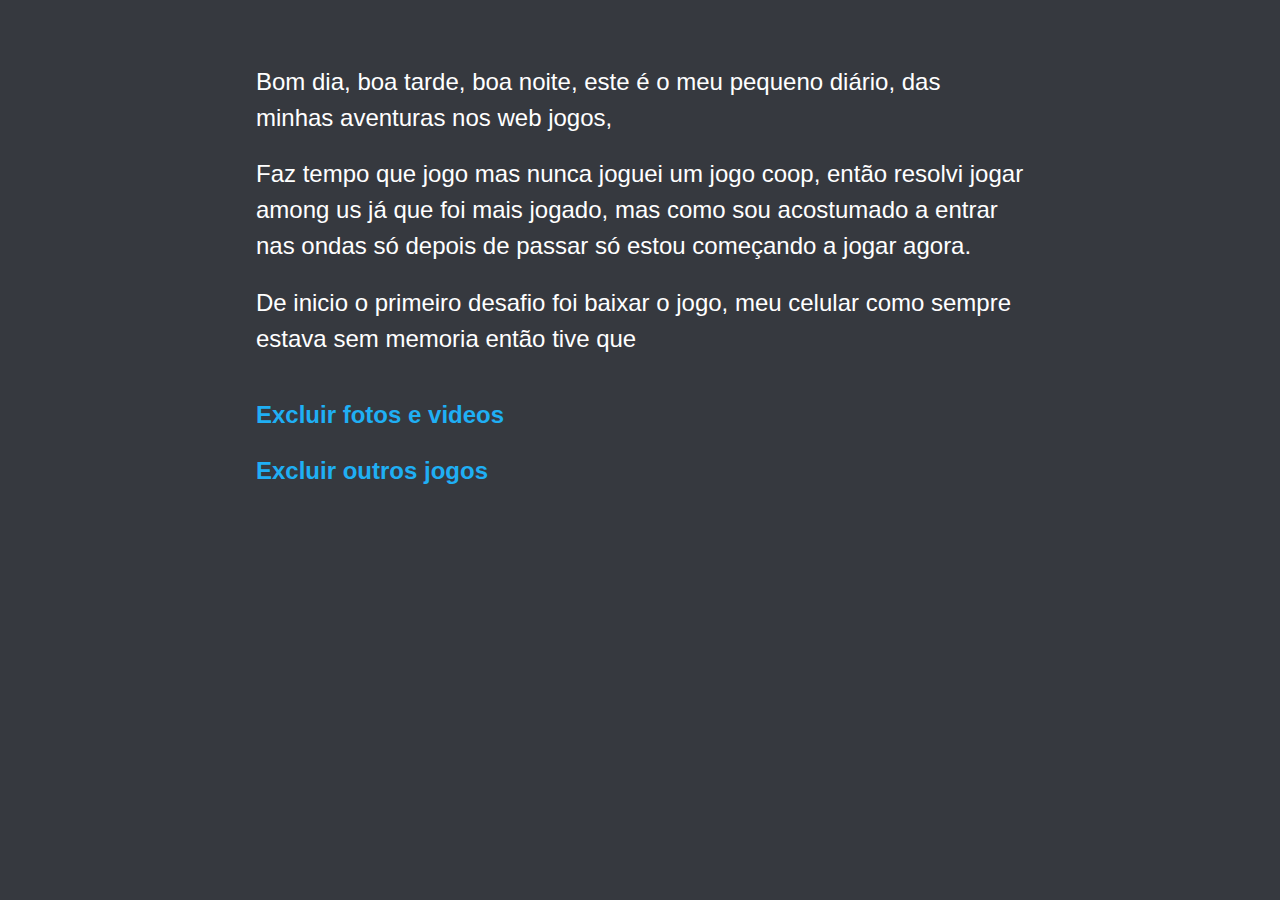
==== index.html @ 087f4651 "Update index.html" ====
<!DOCTYPE html>
<html>
<head>
<meta charset="utf-8">
<meta content="width=device-width, initial-scale=1" name="viewport">
<title>IC Historia</title>
<style title="Twine CSS">@keyframes appear{0%{opacity:0}to{opacity:1}}@keyframes fade-in-out{0%,to{opacity:0}50%{opacity:1}}@keyframes rumble{25%{top:-0.1em}75%{top:0.1em}0%,to{top:0px}}@keyframes shudder{25%{left:0.1em}75%{left:-0.1em}0%,to{left:0px}}@keyframes buoy{25%{top:0.25em}75%{top:-0.25em}0%,to{top:0px}}@keyframes sway{25%{left:0.25em}75%{left:-0.25em}0%,to{left:0px}}@keyframes pulse{0%{transform:scale(0, 0)}20%{transform:scale(1.2, 1.2)}40%{transform:scale(0.9, 0.9)}60%{transform:scale(1.05, 1.05)}80%{transform:scale(0.925, 0.925)}to{transform:scale(1, 1)}}@keyframes zoom-in{0%{transform:scale(0, 0)}to{transform:scale(1, 1)}}@keyframes shudder-in{0%, to{transform:translateX(0em)}5%, 25%, 45%{transform:translateX(-1em)}15%, 35%, 55%{transform:translateX(1em)}65%{transform:translateX(-0.6em)}75%{transform:translateX(0.6em)}85%{transform:translateX(-0.2em)}95%{transform:translateX(0.2em)}}@keyframes rumble-in{0%, to{transform:translateY(0em)}5%, 25%, 45%{transform:translateY(-1em)}15%, 35%, 55%{transform:translateY(1em)}65%{transform:translateY(-0.6em)}75%{transform:translateY(0.6em)}85%{transform:translateY(-0.2em)}95%{transform:translateY(0.2em)}}@keyframes fidget{0%, 8.1%, 82.1%, 31.1%, 38.1%, 44.1%, 40.1%, 47.1%, 74.1%, 16.1%, 27.1%, 72.1%, 24.1%, 95.1%, 6.1%, 36.1%, 20.1%, 4.1%, 91.1%, 14.1%, 87.1%, to{left:0px;top:0px}8%, 82%, 31%, 38%, 44%{left:-1px}40%, 47%, 74%, 16%, 27%{left:1px}72%, 24%, 95%, 6%, 36%{top:-1px}20%, 4%, 91%, 14%, 87%{top:1px}}@keyframes slide-right{0%{transform:translateX(-100vw)}}@keyframes slide-left{0%{transform:translateX(100vw)}}@keyframes slide-up{0%{transform:translateY(100vh)}}@keyframes slide-down{0%{transform:translateY(-100vh)}}@keyframes fade-right{0%{opacity:0;transform:translateX(-1em)}to{opacity:1}}@keyframes fade-left{0%{opacity:0;transform:translateX(1em)}to{opacity:1}}@keyframes fade-up{0%{opacity:0;transform:translateY(1em)}to{opacity:1}}@keyframes fade-down{0%{opacity:0;transform:translateY(-1em)}to{opacity:1}}@keyframes flicker{0%,29%,31%,63%,65%,77%,79%,86%,88%,91%,93%{opacity:0}30%{opacity:0.2}64%{opacity:0.4}78%{opacity:0.6}87%{opacity:0.8}92%, to{opacity:1}}@keyframes blur{0%{filter:blur(2rem);opacity:0}25%{opacity:1}to{filter:blur(0rem);opacity:1}}.dom-debug-mode tw-story,.dom-debug-mode tw-passage,.dom-debug-mode tw-sidebar,.dom-debug-mode tw-include,.dom-debug-mode tw-hook,.dom-debug-mode tw-expression,.dom-debug-mode tw-link,.dom-debug-mode tw-dialog,.dom-debug-mode tw-columns,.dom-debug-mode tw-column,.dom-debug-mode tw-align{outline:1px solid #f5a3da;min-height:32px;display:block !important}.dom-debug-mode tw-story::before,.dom-debug-mode tw-passage::before,.dom-debug-mode tw-sidebar::before,.dom-debug-mode tw-include::before,.dom-debug-mode tw-hook::before,.dom-debug-mode tw-expression::before,.dom-debug-mode tw-link::before,.dom-debug-mode tw-dialog::before,.dom-debug-mode tw-columns::before,.dom-debug-mode tw-column::before,.dom-debug-mode tw-align::before{position:absolute;top:0;left:0;height:16px;background-color:#f5a3da;color:black;font-size:16px;font-weight:normal;font-style:normal;font-family:monospace;display:inline-block;line-height:100%;white-space:pre;z-index:999997}.dom-debug-mode tw-story:hover,.dom-debug-mode tw-passage:hover,.dom-debug-mode tw-sidebar:hover,.dom-debug-mode tw-include:hover,.dom-debug-mode tw-hook:hover,.dom-debug-mode tw-expression:hover,.dom-debug-mode tw-link:hover,.dom-debug-mode tw-dialog:hover,.dom-debug-mode tw-columns:hover,.dom-debug-mode tw-column:hover,.dom-debug-mode tw-align:hover{outline:1px solid #fc9}.dom-debug-mode tw-story:hover::before,.dom-debug-mode tw-passage:hover::before,.dom-debug-mode tw-sidebar:hover::before,.dom-debug-mode tw-include:hover::before,.dom-debug-mode tw-hook:hover::before,.dom-debug-mode tw-expression:hover::before,.dom-debug-mode tw-link:hover::before,.dom-debug-mode tw-dialog:hover::before,.dom-debug-mode tw-columns:hover::before,.dom-debug-mode tw-column:hover::before,.dom-debug-mode tw-align:hover::before{background-color:#fc9;transition:background-color 1s}.dom-debug-mode tw-passage,.dom-debug-mode tw-include,.dom-debug-mode tw-hook,.dom-debug-mode tw-expression,.dom-debug-mode tw-link,.dom-debug-mode tw-dialog,.dom-debug-mode tw-columns,.dom-debug-mode tw-column,.dom-debug-mode tw-align{padding:1em;margin:0}.dom-debug-mode tw-story::before{content:'<tw-story tags="' attr(tags) '">'}.dom-debug-mode tw-passage::before{top:-16px;content:'<tw-passage tags="' attr(tags) '">'}.dom-debug-mode tw-sidebar::before{top:-16px;content:"<tw-sidebar>"}.dom-debug-mode tw-hook::before{content:'<tw-hook name="' attr(name) '">'}.dom-debug-mode tw-expression::before{content:'<tw-expression name="' attr(name) '">'}.dom-debug-mode tw-link::before{content:'<tw-link name="' attr(name) '">'}.dom-debug-mode tw-dialog::before{content:"<tw-dialog>"}.dom-debug-mode tw-columns::before{content:"<tw-columns>"}.dom-debug-mode tw-column::before{content:"<tw-column>"}.dom-debug-mode tw-align::before{content:"<tw-align>"}.dom-debug-mode tw-include::before{content:'<tw-include type="' attr(type) '" name="' attr(name) '">'}.debug-mode tw-expression{display:inline-block !important}.debug-mode tw-expression[type=variable]::after{font-size:0.8rem;padding-left:0.2rem;padding-right:0.2rem;vertical-align:top;content:"$" attr(name)}.debug-mode tw-expression[type=tempVariable]::after{font-size:0.8rem;padding-left:0.2rem;padding-right:0.2rem;vertical-align:top;content:"_" attr(name)}.debug-mode tw-expression[return=boolean]{background-color:rgba(179,179,179,0.2)}.debug-mode tw-expression[return=array]{background-color:rgba(255,102,102,0.2)}.debug-mode tw-expression[return=dataset]{background-color:rgba(255,128,0,0.2)}.debug-mode tw-expression[return=number]{background-color:rgba(255,179,102,0.2)}.debug-mode tw-expression[return=datamap]{background-color:rgba(255,255,102,0.2)}.debug-mode tw-expression[return=changer]{background-color:rgba(179,255,102,0.2)}.debug-mode tw-expression[return=lambda]{background-color:rgba(102,255,102,0.2)}.debug-mode tw-expression[return=hookname]{background-color:rgba(102,255,204,0.2)}.debug-mode tw-expression[return=string]{background-color:rgba(102,255,255,0.2)}.debug-mode tw-expression[return=datatype]{background-color:rgba(102,153,255,0.2)}.debug-mode tw-expression[return=gradient],.debug-mode tw-expression[return=colour]{background-color:rgba(204,102,255,0.2)}.debug-mode tw-expression[return=instant],.debug-mode tw-expression[return=macro]{background-color:rgba(240,117,199,0.2)}.debug-mode tw-expression[return=command]{background-color:rgba(153,153,255,0.2)}.debug-mode tw-expression.false{background-color:rgba(255,0,0,0.2) !important}.debug-mode tw-expression[type=macro]::before{content:"(" attr(name) ":)";padding:0 0.5rem;font-size:1rem;vertical-align:middle;line-height:normal;background-color:inherit;border:1px solid rgba(255,255,255,0.5)}.debug-mode tw-hook{background-color:rgba(0,85,255,0.1) !important}.debug-mode tw-hook::before{font-size:0.8rem;padding-left:0.2rem;padding-right:0.2rem;vertical-align:top;content:"["}.debug-mode tw-hook::after{font-size:0.8rem;padding-left:0.2rem;padding-right:0.2rem;vertical-align:top;content:"]"}.debug-mode tw-hook[name]::after{font-size:0.8rem;padding-left:0.2rem;padding-right:0.2rem;vertical-align:top;content:"]<" attr(name) "|"}.debug-mode tw-pseudo-hook{background-color:rgba(255,170,0,0.1) !important}.debug-mode tw-collapsed::before{font-size:0.8rem;padding-left:0.2rem;padding-right:0.2rem;vertical-align:top;content:"{"}.debug-mode tw-collapsed::after{font-size:0.8rem;padding-left:0.2rem;padding-right:0.2rem;vertical-align:top;content:"}"}.debug-mode tw-verbatim::before,.debug-mode tw-verbatim::after{font-size:0.8rem;padding-left:0.2rem;padding-right:0.2rem;vertical-align:top;content:"`"}.debug-mode tw-align[style*="text-align: center"]{background:linear-gradient(to right, rgba(255,204,189,0) 0%, rgba(255,204,189,0.25) 50%, rgba(255,204,189,0) 100%)}.debug-mode tw-align[style*="text-align: left"]{background:linear-gradient(to right, rgba(255,204,189,0.25) 0%, rgba(255,204,189,0) 100%)}.debug-mode tw-align[style*="text-align: right"]{background:linear-gradient(to right, rgba(255,204,189,0) 0%, rgba(255,204,189,0.25) 100%)}.debug-mode tw-column{background-color:rgba(189,228,255,0.2)}.debug-mode tw-enchantment{animation:enchantment 0.5s infinite;border:1px solid}.debug-mode tw-link::after,.debug-mode tw-broken-link::after{font-size:0.8rem;padding-left:0.2rem;padding-right:0.2rem;vertical-align:top;content:attr(passage-name)}.debug-mode tw-include{background-color:rgba(204,128,51,0.1)}.debug-mode tw-include::before{font-size:0.8rem;padding-left:0.2rem;padding-right:0.2rem;vertical-align:top;content:attr(type) ' "' attr(name) '"'}@keyframes enchantment{0%,to{border-color:#ffb366}50%{border-color:#6fc}}tw-debugger{position:fixed;box-sizing:border-box;bottom:0;right:0;z-index:999999;min-width:10em;min-height:1em;padding:0em 0.5em 0.5em 1em;font-size:1.25em;font-family:sans-serif;color:#000;border-left:solid #000 2px;border-top:solid #000 2px;border-top-left-radius:.5em;background:#fff;opacity:1}tw-debugger select{margin-right:1em;width:12em}tw-debugger button{border-radius:3px;border:solid #999 1px;margin:auto 4px;background-color:#fff;font-size:inherit;color:#000}tw-debugger button.enabled{background-color:#eee;box-shadow:inset #ddd 3px 5px 0.5em}tw-debugger .panel{display:-ms-flexbox;display:flex;-ms-flex-direction:column;flex-direction:column;position:absolute;bottom:100%;left:-2px;right:0;padding:1em;max-height:40vh;overflow-y:scroll;overflow-x:hidden;z-index:999998;background:#fff;border:inherit;border-bottom:solid #999 2px;border-top-left-radius:.5em;border-bottom-left-radius:.5em;font-size:0.8em}tw-debugger .panel:empty,tw-debugger .panel[hidden]{display:none}tw-debugger .panel-source,tw-debugger .panel-row-source{font-family:monospace;overflow-x:scroll;white-space:pre;-ms-flex-preferred-size:100%;flex-basis:100%}tw-debugger .panel-row-source{margin:5px 0}tw-debugger .panel-rows{width:100%;overflow-x:scroll}tw-debugger .panel-rows>*{display:table-row}tw-debugger .panel-rows>div:nth-of-type(2n){background:#EEE}tw-debugger .panel-row-buttons{text-align:right}tw-debugger .panel-variables .panel-rows:empty::before{content:"~ No variables ~";font-style:italic;color:#888;text-align:center}tw-debugger .panel-enchantments .panel-rows:empty::before{content:"~ No enchantments ~";font-style:italic;color:#888;text-align:center}tw-debugger .panel-errors .panel-rows:empty::before{content:"~ No errors... for now. ~";font-style:italic;color:#888;text-align:center}tw-debugger .panel-rows:empty+.panel-variables-bottom{display:none}tw-debugger .panel-storylets:not(.panel-exclusive) .storylet-exclusive,tw-debugger .panel-storylets:not(.panel-urgent) .storylet-urgent{display:none}tw-debugger .panel-variables-bottom{padding-top:5px}tw-debugger .enchantment-row{min-height:1.5em}tw-debugger .variable-path{opacity:0.4}tw-debugger .temporary-variable-scope,tw-debugger .enchantment-local{font-family:sans-serif;font-weight:normal;opacity:0.8;font-size:0.75em}tw-debugger .temporary-variable-scope:not(:empty)::before,tw-debugger .enchantment-local:not(:empty)::before{content:" in "}tw-debugger .variable-name,tw-debugger .enchantment-name{font-family:monospace;font-weight:bold}tw-debugger .variable-type{color:#444;font-weight:normal;text-overflow:ellipsis;overflow:hidden;max-width:10em}tw-debugger .error-row{display:table-row;background-color:rgba(230,101,204,0.3)}tw-debugger .error-row:nth-of-type(2n){background-color:rgba(237,145,219,0.3)}tw-debugger .error-row>*{display:table-cell;padding:0.25em 0.5em}tw-debugger .error-row .error-message{cursor:help}tw-debugger .error-row .error-passage{color:#444}tw-debugger .storylet-row{background-color:rgba(201,233,222,0.3)}tw-debugger .storylet-row:nth-child(2n){background-color:rgba(128,203,178,0.3)}tw-debugger .storylet-row.storylet-closed{font-style:italic;opacity:0.4;background-color:rgba(217,217,217,0.3)}tw-debugger .storylet-row.storylet-closed:nth-child(2n){background-color:rgba(166,166,166,0.3)}.storylet-error tw-debugger .storylet-row{background-color:rgba(230,101,204,0.3)}.storylet-error tw-debugger .storylet-row:nth-child(2n){background-color:rgba(237,145,219,0.3)}tw-debugger .storylet-row .storylet-name,tw-debugger .storylet-row .storylet-value{display:inline-block;width:50%}tw-debugger .tabs{padding-bottom:0.5em}tw-debugger .tab{border-radius:0px 0px 0.5em 0.5em;border-top:none}tw-debugger .resizer{position:absolute;height:3em;border-left:2px solid #ccc;border-right:2px solid #ccc;top:10px;left:4px;width:8px;cursor:ew-resize}tw-dialog{z-index:999997;border:#fff solid 2px;padding:2em;color:#fff;background-color:#000;display:block}@media (min-width: 576px){tw-dialog{max-width:50vw}}tw-dialog input[type=text]{font-size:inherit;width:100%}tw-dialog-links{text-align:right;display:-ms-flexbox;display:flex;-ms-flex-pack:end;justify-content:flex-end}tw-backdrop{z-index:999996;position:fixed;top:0;left:0;right:0;bottom:0;background-color:rgba(0,0,0,0.8);display:-ms-flexbox;display:flex;-ms-flex-align:center;align-items:center;-ms-flex-pack:center;justify-content:center}tw-backdrop ~ tw-backdrop{display:none}tw-link,.link,tw-icon,.enchantment-clickblock{cursor:pointer}tw-link,.enchantment-link{color:#4169E1;font-weight:bold;text-decoration:none;transition:color 0.2s ease-in-out}tw-passage [style^="color"] tw-link:not(:hover),tw-passage [style*=" color"] tw-link:not(:hover),tw-passage [style^="color"][hover="true"] tw-link:hover,tw-passage [style*=" color"][hover="true"] tw-link:hover,tw-passage [style^="color"] .enchantment-link:not(:hover),tw-passage [style*=" color"] .enchantment-link:not(:hover),tw-passage [style^="color"][hover="true"] .enchantment-link:hover,tw-passage [style*=" color"][hover="true"] .enchantment-link:hover{color:inherit}tw-link:hover,.enchantment-link:hover{color:#00bfff}tw-link:active,.enchantment-link:active{color:#DD4B39}.visited{color:#6941e1}tw-passage [style^="color"] .visited:not(:hover),tw-passage [style*=" color"] .visited:not(:hover),tw-passage [style^="color"][hover="true"] .visited:hover,tw-passage [style*=" color"][hover="true"] .visited:hover{color:inherit}.visited:hover{color:#E3E}tw-broken-link{color:#993333;border-bottom:2px solid #993333;cursor:not-allowed}tw-passage [style^="color"] tw-broken-link:not(:hover),tw-passage [style*=" color"] tw-broken-link:not(:hover),tw-passage [style^="color"][hover="true"] tw-broken-link:hover,tw-passage [style*=" color"][hover="true"] tw-broken-link:hover{color:inherit}.enchantment-mouseover{border-bottom:2px dashed #999}.enchantment-mouseout{border:rgba(64,149,191,0.6) 1px solid}.enchantment-mouseout:hover{background-color:rgba(175,197,207,0.75);border:transparent 1px solid;border-radius:0.2em}.enchantment-clickblock{width:100%;height:100%;display:block}.enchantment-clickblock>:not(tw-enchantment)::after{content:"";width:100%;height:100%;top:0;left:0;display:block;box-sizing:border-box;position:absolute;pointer-events:none;color:rgba(65,105,225,0.5);transition:color 0.2s ease-in-out}.enchantment-clickblock>:not(tw-enchantment):hover::after{color:rgba(0,191,255,0.5)}.enchantment-clickblock>:not(tw-enchantment):active::after{color:rgba(222,78,59,0.5)}.enchantment-clickblock>:not(tw-enchantment)::after{box-shadow:inset 0 0 0 0.5vmax}.enchantment-clickblock>tw-passage::after,.enchantment-clickblock>tw-sidebar::after{box-shadow:0 0 0 0.5vmax}.enchantment-mouseoverblock>:not(tw-enchantment)::after{content:"";width:100%;height:100%;top:0;left:0;display:block;box-sizing:border-box;position:absolute;pointer-events:none;border:2px dashed #999}.enchantment-mouseoutblock>:not(tw-enchantment)::after{content:"";width:100%;height:100%;top:0;left:0;display:block;box-sizing:border-box;position:absolute;pointer-events:none;border:rgba(64,149,191,0.6) 2px solid}.enchantment-mouseoutblock:hover>:not(tw-enchantment)::after{content:"";width:100%;height:100%;top:0;left:0;display:block;box-sizing:border-box;position:absolute;pointer-events:none;background-color:rgba(175,197,207,0.75);border:transparent 2px solid;border-radius:0.2em}tw-link.enchantment-button,.enchantment-link.enchantment-button,.enchantment-button:not(.enchantment-link) tw-link,.enchantment-button:not(.enchantment-link) .enchantment-link{border-radius:16px;border-style:solid;border-width:2px;text-align:center;padding:0px 8px;display:block}tw-dialog-links{padding-top:1.5em}tw-dialog-links tw-link{border-radius:16px;border-style:solid;border-width:2px;text-align:center;padding:0px 8px;display:block;display:inline-block}html{margin:0;height:100%;overflow-x:hidden}*,:before,:after{position:relative;box-sizing:inherit}body{margin:0;height:100%}tw-storydata{display:none}tw-story{display:-ms-flexbox;display:flex;-ms-flex-direction:column;flex-direction:column;font:100% Georgia, serif;box-sizing:border-box;width:100%;min-height:100%;font-size:1.5em;line-height:1.5em;padding:5% 5%;overflow:hidden;background-color:#000;color:#fff}tw-story [style*=content-box] *{box-sizing:border-box}@media (min-width: 576px){tw-story{padding:5% 20%}}tw-story tw-consecutive-br{display:block;height:1.6ex;visibility:hidden}tw-story select{background-color:transparent;font:inherit;border-style:solid;padding:2px}tw-story select:not([disabled]){color:inherit}tw-story textarea{resize:none;background-color:transparent;font:inherit;color:inherit;border-style:none;padding:2px}tw-story input[type=checkbox]{transform:scale(1.5);margin:0 0.5em}tw-story tw-noscript{animation:appear 0.8s}tw-passage{display:block}tw-sidebar{text-align:center;display:-ms-flexbox;display:flex;-ms-flex-pack:justify;justify-content:space-between}@media (min-width: 576px){tw-sidebar{left:-5em;width:3em;position:absolute;-ms-flex-direction:column;flex-direction:column}tw-enchantment[style*="width"]>tw-sidebar{width:inherit}}tw-icon{display:inline-block;margin:0.5em 0;font-size:66px;font-family:"Verdana",sans-serif}tw-icon[alt]{opacity:0.2}tw-icon[alt]:hover{opacity:0.4}tw-icon[data-label]::after{font-weight:bold;content:attr(data-label);font-size:20px;bottom:-20px;left:-50%;white-space:nowrap}tw-meter{display:block}tw-hook:empty,tw-expression:empty{display:none}tw-error{display:inline-block;border-radius:0.2em;padding:0.2em;font-size:1rem;cursor:help;white-space:pre-wrap}tw-error.error{background-color:rgba(223,58,190,0.6);color:#fff}tw-error.warning{background-color:rgba(223,140,58,0.6);color:#fff;display:none}.debug-mode tw-error.warning{display:inline}tw-error-explanation{display:block;font-size:0.8rem;line-height:1rem}tw-open-button,tw-folddown{cursor:pointer;line-height:0em;border-radius:1px;border:1px solid black;font-size:0.8rem;margin:0 0.4rem;padding:2px;white-space:pre}tw-folddown::after{content:"\25b6"}tw-folddown.open::after{content:"\25bc"}tw-open-button::after{content:"Open"}tw-notifier{border-radius:0.2em;padding:0.2em;font-size:1rem;background-color:rgba(223,182,58,0.4);display:none}.debug-mode tw-notifier{display:inline}tw-notifier::before{content:attr(message)}tw-colour{border:1px solid black;display:inline-block;width:1em;height:1em}tw-enchantment:empty{display:none}h1{font-size:3em}h2{font-size:2.25em}h3{font-size:1.75em}h1,h2,h3,h4,h5,h6{line-height:1em;margin:0.3em 0 0.6em 0}pre{font-size:1rem;line-height:initial}small{font-size:70%}big{font-size:120%}mark{color:rgba(0,0,0,0.6);background-color:#ff9}ins{color:rgba(0,0,0,0.6);background-color:rgba(255,242,204,0.5);border-radius:0.5em;box-shadow:0em 0em 0.2em #ffe699;text-decoration:none}center{text-align:center;margin:0 auto;width:60%}blink{text-decoration:none;animation:fade-in-out 1s steps(1, end) infinite alternate}tw-align{display:block}tw-columns{display:-ms-flexbox;display:flex;-ms-flex-direction:row;flex-direction:row;-ms-flex-pack:justify;justify-content:space-between}.transition-in{animation:appear 0ms step-start}.transition-out{animation:appear 0ms step-end}[data-t8n^=dissolve].transition-in,[data-t8n=fade].transition-in{animation:appear .8s}[data-t8n^=dissolve].transition-out,[data-t8n=fade].transition-out{animation:appear .8s reverse}[data-t8n^=shudder].transition-in{display:inline-block !important;animation:shudder-in .8s}[data-t8n^=shudder].transition-out{display:inline-block !important;animation:shudder-in .8s reverse}[data-t8n^=rumble].transition-in{display:inline-block !important;animation:rumble-in .8s}[data-t8n^=rumble].transition-out{display:inline-block !important;animation:rumble-in .8s reverse}[data-t8n^=pulse].transition-in{animation:pulse .8s;display:inline-block !important}[data-t8n^=pulse].transition-out{animation:pulse .8s reverse;display:inline-block !important}[data-t8n^=zoom].transition-in{animation:zoom-in .8s;display:inline-block !important}[data-t8n^=zoom].transition-out{animation:zoom-in .8s reverse;display:inline-block !important}[data-t8n^=blur].transition-in{animation:blur .8s;display:inline-block !important}[data-t8n^=blur].transition-out{animation:blur .8s reverse;display:inline-block !important}[data-t8n^=slideleft].transition-in{animation:slide-left .8s;display:inline-block !important}[data-t8n^=slideleft].transition-out{animation:slide-right .8s reverse;display:inline-block !important}[data-t8n^=slideright].transition-in{animation:slide-right .8s;display:inline-block !important}[data-t8n^=slideright].transition-out{animation:slide-left .8s reverse;display:inline-block !important}[data-t8n^=slideup].transition-in{animation:slide-up .8s;display:inline-block !important}[data-t8n^=slideup].transition-out{animation:slide-down .8s reverse;display:inline-block !important}[data-t8n^=slidedown].transition-in{animation:slide-down .8s;display:inline-block !important}[data-t8n^=slidedown].transition-out{animation:slide-up .8s reverse;display:inline-block !important}[data-t8n^=fadeleft].transition-in{animation:fade-left .8s;display:inline-block !important}[data-t8n^=fadeleft].transition-out{animation:fade-right .8s reverse;display:inline-block !important}[data-t8n^=faderight].transition-in{animation:fade-right .8s;display:inline-block !important}[data-t8n^=faderight].transition-out{animation:fade-left .8s reverse;display:inline-block !important}[data-t8n^=fadeup].transition-in{animation:fade-up .8s;display:inline-block !important}[data-t8n^=fadeup].transition-out{animation:fade-down .8s reverse;display:inline-block !important}[data-t8n^=fadedown].transition-in{animation:fade-down .8s;display:inline-block !important}[data-t8n^=fadedown].transition-out{animation:fade-up .8s reverse;display:inline-block !important}[data-t8n^=flicker].transition-in{animation:flicker .8s}[data-t8n^=flicker].transition-out{animation:flicker .8s reverse}
</style>
</head>
<body>
<tw-story><noscript><tw-noscript>JavaScript needs to be enabled to play IC Historia.</tw-noscript></noscript></tw-story>
<tw-storydata name="IC Historia" startnode="1" creator="Twine" creator-version="2.3.16" ifid="DA0708F7-0FE6-42E2-B00A-3139F38727B0" zoom="0.6" format="Harlowe" format-version="3.2.3" options="" hidden><style role="stylesheet" id="twine-user-stylesheet" type="text/twine-css">
tw-story{
    font-family: Whitney, "Helvetica Neue", Helvetica, Arial;
background-color:#36393f;
}
tw-link{
  color:#1faff4
}</style><script role="script" id="twine-user-script" type="text/twine-javascript"></script><tw-tag name="Altos-Preços" color="yellow"></tw-tag>,<tw-tag name="Comunidades-Toxicas" color="green"></tw-tag>,<tw-tag name="Hacking" color="purple"></tw-tag>,<tw-tag name="Pirataria" color="orange"></tw-tag><tw-passagedata pid="1" name="Começo" tags="" position="594,208" size="100,100">&lt;!--
(set: $hacking to 0)
--&gt;Bom dia, boa tarde, boa noite, este é o meu pequeno diário, das minhas aventuras nos web jogos,

Faz tempo que jogo mas nunca joguei um jogo coop, então resolvi jogar among us já que foi mais jogado, mas como sou acostumado a entrar nas ondas só depois de passar só estou começando a jogar agora. 

De inicio o primeiro desafio foi baixar o jogo, meu celular como sempre estava sem memoria então tive que 


[[Excluir fotos e videos|Liberar Espaço]]

[[Excluir outros jogos|Você não tem espaço o suficiente]]
</tw-passagedata><tw-passagedata pid="2" name="Liberar Espaço" tags="Altos-Preços" position="594,376" size="100,100">E depois de seculos excluindo coisa até que consegui baixar o jogo... o jogo me vem com mais outro download dentro dele mesmo, mas como era dentro dele não precisei excluir nada só ficar esperando até o download fosse completo
que leu foi o juridico do jogo, e eu então obviamente

[[Li as politicas de dados|Primeira Partida]]

[[Concordei e segui em frente |Primeira Partida]]</tw-passagedata><tw-passagedata pid="3" name="Você não tem espaço o suficiente" tags="Altos-Preços" position="781,331" size="100,100">&lt;img src=&quot;https://i.pinimg.com/736x/cd/8f/ec/cd8fec201dbde1872f215ea5e95a5ad1.jpg&quot;&gt;&lt;/img&gt;
[[Deletar mais coisas |Liberar Espaço]]</tw-passagedata><tw-passagedata pid="4" name="Primeira Partida" tags="Comunidades-Toxicas" position="594.6666666666666,518.6666666666666" size="100,100">(set: $nome to (prompt: &quot;Seu apelido:&quot;, &quot;Algum nome&quot;,&quot;Cancelar&quot;,&quot;Salvar&quot;))
Então comecei o jogo colocando com apelido $nome


E fui jogar, já na primeira partida na sala de espera da primeira partida as coisas foram meio estranhas, monte de gente gritando pra partida começar logo como se fossem papagaios e só soubessem dizer isso, outro pessoal  se xingando e algumas pessoas falando coisas sem sentido algum... e então

(link:&quot;Tentar interagir&quot;)[eu tento mandar algumas mensagens para interagir, porem sou ignorado completamente e apenas]
[[sigo em frente |Mais Partidas]] 


</tw-passagedata><tw-passagedata pid="5" name="Mais Partidas" tags="Comunidades-Toxicas" position="594.6666666666666,687.6666666666666" size="100,100">Então o jogo começa, e obviamente como sou um exímio jogador, morro nos primeiros momentos. Mas mesmo assim continuei jogando mais algumas partidas

Em uma das partidas eu conheci o tomate, ele tinha um linguajar muito forte de nordestino
[[Então nem tentei conversar com ele|Não Conversa Tomate]]
[[E achei legal e tentei conversar mais com ele|Conversa Tomate]]
</tw-passagedata><tw-passagedata pid="6" name="Não Conversa Tomate" tags="" position="424.66666666666663,687.6666666666666" size="100,100"></tw-passagedata><tw-passagedata pid="7" name="Conversa Tomate" tags="Hacking" position="587.3333333333333,832" size="100,100">Mas conseguia entender o sotaque nordestino, era bem engraçado quando acusavam ele  de ser impostor e ele soltava umas frase aleatória como “tá amarrado que não sou essa disgrama, tu que é e tá jogando pra cima de mim”, apesar do que o pessoal achava pela forma de falar dele ele era bem inteligente conseguia pegar rapido quem tava na lorota.
Ai como gostei dele eu mandei um pedido de amizade para ele e e ele aceitou então continuamos jogando outras partidas.

[[Continuar|Lucky Patcher]]</tw-passagedata><tw-passagedata pid="8" name="Lucky Patcher" tags="Hacking" position="584,1022" size="100,100">&lt;!--https://www.reddit.com/r/AndroidQuestions/comments/3kolc4/how_safe_is_lucky_patcher/
--&gt;Um dia enquanto a gente tava jogando com o tomate eu comentei de como odiava que a maioria dos jogos tinham muitos anuncios, e
 que isso tirava toda a jogabilidade, e ai o tomate falou pra eu baixar o lucky patcher que era um aplicativo que tirava os anuncios, e até dava pra pegar coisa gratis em alguns jogos, e então fiz uma rapida pesquisa e ai
 
[[Baixei no site br.popsilla.com|Lucky Patcher Errado]]
[[Baixei no site br.aptoide.com|Lucky Patcher Certo]]
[[Baixei no site clona-cartão.net |Lucky Patcher Errado]]
[[Baixei no site luckypatchers.com |Lucky Patcher Certo]]
[[Baixei no site melhores-filmes-netflix.com/|Lucky Patcher Errado]]
[[Decidi não baixar | Desisti Lucky Patcher]]</tw-passagedata><tw-passagedata pid="9" name="Lucky Patcher Errado" tags="Hacking" position="417,1195" size="100,100">&lt;!--
(set: $hacking to $hacking+1)
(set: $lucky to &quot;errado&quot;)
--&gt;&lt;div style=&quot;display:flex&quot;&gt;&lt;!--
--&gt;&lt;p&gt;Eu fui lá, baixei o lucky patcher, porem quando eu fui instalar apareceu uma tela do google falando que o aplicativo poderia ser noscivo para o celular, e resolvi
[[Perguntar para o tomate | pergunta tomate]]
[[Instalar mesmo assim | Lucky Patcher Bad end]]
[[Não instalar| Desisti Lucky Patcher]]
&lt;/p&gt;
&lt;img src=&quot;https://androidjungles.com/wp-content/uploads/2019/01/Lucky-Patcher-Apk-6.png&quot; data-raw=&quot;&quot; style=&quot;height: 70vh;margin: 10px;&quot;&gt;
&lt;/div&gt;
</tw-passagedata><tw-passagedata pid="10" name="Lucky Patcher Certo" tags="Hacking" position="753,1191" size="100,100">&lt;!--
(set: $hacking to $hacking+1)
(set: $lucky to &quot;certo&quot;)
--&gt;&lt;div style=&quot;display:flex&quot;&gt;&lt;!--
--&gt;&lt;p&gt;Eu fui lá, baixei o lucky patcher, porem quando eu fui instalar apareceu uma tela do google falando que o aplicativo poderia ser noscivo para o celular, e resolvi
[[Perguntar para o tomate | pergunta tomate]]
[[Instalar mesmo assim | Lucky Patcher Good end]]
[[Não instalar| Desisti Lucky Patcher]]
&lt;/p&gt;
&lt;img src=&quot;https://androidjungles.com/wp-content/uploads/2019/01/Lucky-Patcher-Apk-6.png&quot; data-raw=&quot;&quot; style=&quot;height: 70vh;margin: 10px;&quot;&gt;
&lt;/div&gt;
</tw-passagedata><tw-passagedata pid="11" name=" pergunta tomate" tags="" position="1011.6666666666669,1056.3333333333333" size="100,100">Mostrei o aviso pro tomate e perguntei pra ele se aquele aviso era normal, e ele respondeu que era tranquilo, só desativar o google protect e o lucky patcher funcionaria normalmente
</tw-passagedata><tw-passagedata pid="12" name=" Lucky Patcher Bad end" tags="Hacking" position="415,1370" size="100,100">&lt;!--
(set: $hacking to $hacking+1)
--&gt;&lt;div style=&quot;display:flex&quot;&gt;&lt;p&gt;&lt;!--
--&gt;Então eu decido de uma vez baixar, desativo o google play protected e instalo, de inicio não teve nenhum problema, até que eu fui abrir e tive que dar algumas permissões estranhas, mas só aceitei, porem, quando eu fui tentar tirar um anuncio de um jogo, meu celular começou a travar e desligou a tela, e quando ligou novamente, tinha uma mensagem dizendo que tinha que pagar pra desbloquear o celular
&lt;/p&gt;
&lt;img src=&quot;https://www.securityreport.com.br/wp-content/uploads/2017/06/WannaLocker1-614x1024.jpg&quot; data-raw=&quot;&quot; style=&quot;height: 70vh;margin: 10px;&quot;&gt;
&lt;/div&gt;
</tw-passagedata><tw-passagedata pid="13" name=" Desisti Lucky Patcher" tags="Hacking" position="579,1365" size="100,100">Desisti não instalar, apesar de ser interessante a proposta, decidi não me arriscar, quando contei sobre isso pro tomate ele falou que eu era medroso e que era tranquilo usar, porem mesmo assim achei melhor deixar de lado.
[[Continuar|Conhecer Cris]]</tw-passagedata><tw-passagedata pid="14" name=" Lucky Patcher Good end" tags="Hacking" position="752,1363" size="100,100">&lt;!--
(set: $hacking to $hacking+1)
https://br.ifunny.co/picture/smZqN1XC8
--&gt;Então eu tomei coragem, desativei o google protect e fui instalar, conseguir instalar sem problemas, e fui direto remover os anuncios de um jogo que tinha um anuncio diferente a cada segundo, e funcionou perfeitamente, e enquanto eu estava mechendo vi algo interessante que era uma opção para habilitar compras gratuitas, e decidi
[[Ativar compras gratuitas]]
[[Deixar de lado|Conhecer Cris]]</tw-passagedata><tw-passagedata pid="15" name="Conhecer Cris" tags="" position="568,1577" size="100,100">&lt;!--Não sei como apresentala--&gt;
[[Mincraft]]</tw-passagedata><tw-passagedata pid="16" name="Ativar compras gratuitas" tags="Hacking" position="763,1565" size="100,100">&lt;!--
(set: $hacking to $hacking+1)
--&gt;Ativei as compras gratuitas em um jogo e gostei muito, nos jogos que jogo sempre tem varias opções diferentes e atalhos mas sempre são pagos ou quase impossiveis de conseguir, mas estando tudo gratuito consegui progredir muito mais rapido, sem tanto esforço.
[[Continuar|Conhecer Cris]]</tw-passagedata><tw-passagedata pid="17" name="Mincraft" tags="Pirataria" position="568,1727" size="100,100">Uma vez no discord enquanto conversava com o tomate e o cris, o tomate chama a gente para montar um servidor de minecraft e jogarmos junto, porem tinha um pequeno problema, minecraft é pago e eu não tinha dinheiro para comprar mas o Cris e o Tomate tinham, e ai como sempre o Tomate chegou com uma solução duvidosa, ele falou para baixar o TLauncher como ele fez que dava pro jogar sem pagar nada. O Cris não gostou nem um pouco de saber que o Tomate tinha pirateado, e falou para eu não baixar.
[[Baixar o TLauncher]]
[[Não Baixar o TLauncher]]</tw-passagedata><tw-passagedata pid="18" name="Baixar o TLauncher" tags="Pirataria" position="662,1881" size="100,100">&lt;!--
(set: $pirataria to $pirataria+1)
--&gt;
//Aqui poderia ter uma discução entre o Cris e o Jogador, onde o Cris fala que não quer jogar se não for oficial e o Cris tenta convencer ele//
[[Criar Servidor]]</tw-passagedata><tw-passagedata pid="19" name="Não Baixar o TLauncher" tags="Pirataria" position="494,1886" size="100,100">//Aqui poderia ter uma discução entre o Tomate e o Jogador, onde o Tomate fala que não tem problema algum baixar assim se não tem dinheiro//
[[Criar Servidor]]</tw-passagedata><tw-passagedata pid="20" name="Criar Servidor" tags="Pirataria" position="571,2047" size="100,100">//Não sei se seria relavante, mas aqui como no anterior chgaria a outro problema de decidir sobre algo gratuito, porque normalmente servidores são pagos//
[[Não piratear jogo]]
[[Pirtear jogo indie]]</tw-passagedata><tw-passagedata pid="21" name="Pirtear jogo indie" tags="Pirataria" position="571,2197" size="100,100">&lt;!--
(set: $pirataria to $pirataria+1)
--&gt;[[Entrar servidor discord jogo indie|Discord Indie]]</tw-passagedata><tw-passagedata pid="22" name="Discord Indie" tags="Pirataria" position="571,2352" size="100,100">//A ideia seria o jogador encontrar um bug no jogo e ir pedir ajuda no servidor do jogo//
//Uma ideia seria ele enncontrar um aviso dizendo que pessoas que pessoas que piratearam não seriam bem vindas//
[[Falar com criador do jogo]]</tw-passagedata><tw-passagedata pid="23" name="Falar com criador do jogo" tags="Pirataria" position="571,2502" size="100,100">Double-click this passage to edit it.</tw-passagedata><tw-passagedata pid="24" name="Não piratear jogo" tags="Pirataria" position="402,2033" size="100,100">Double-click this passage to edit it.</tw-passagedata></tw-storydata>
<script title="Twine engine code" data-main="harlowe">"use strict";var _slicedToArray=function(){return function(e,t){if(Array.isArray(e))return e;if(Symbol.iterator in Object(e))return function(e,t){var n=[],r=!0,a=!1,i=void 0;try{for(var o,s=e[Symbol.iterator]();!(r=(o=s.next()).done)&&(n.push(o.value),!t||n.length!==t);r=!0);}catch(e){a=!0,i=e}finally{try{!r&&s.return&&s.return()}finally{if(a)throw i}}return n}(e,t);throw new TypeError("Invalid attempt to destructure non-iterable instance")}}(),_typeof="function"==typeof Symbol&&"symbol"==typeof Symbol.iterator?function(e){return typeof e}:function(e){return e&&"function"==typeof Symbol&&e.constructor===Symbol&&e!==Symbol.prototype?"symbol":typeof e};function _defineProperty(e,t,n){return t in e?Object.defineProperty(e,t,{value:n,enumerable:!0,configurable:!0,writable:!0}):e[t]=n,e}function _toConsumableArray(e){if(Array.isArray(e)){for(var t=0,n=Array(e.length);t<e.length;t++)n[t]=e[t];return n}return Array.from(e)}!function(){
/**
 * @license almond 0.3.3 Copyright jQuery Foundation and other contributors.
 * Released under MIT license, http://github.com/requirejs/almond/LICENSE
 */var requirejs,require,define,root,factory;!function(e){var t,n,r,a,i={},o={},s={},c={},u=Object.prototype.hasOwnProperty,l=[].slice,p=/\.js$/;function f(e,t){return u.call(e,t)}function d(e,t){var n,r,a,i,o,c,u,l,f,d,h,y=t&&t.split("/"),m=s.map,g=m&&m["*"]||{};if(e){for(o=(e=e.split("/")).length-1,s.nodeIdCompat&&p.test(e[o])&&(e[o]=e[o].replace(p,"")),"."===e[0].charAt(0)&&y&&(e=y.slice(0,y.length-1).concat(e)),f=0;f<e.length;f++)if("."===(h=e[f]))e.splice(f,1),f-=1;else if(".."===h){if(0===f||1===f&&".."===e[2]||".."===e[f-1])continue;f>0&&(e.splice(f-1,2),f-=2)}e=e.join("/")}if((y||g)&&m){for(f=(n=e.split("/")).length;f>0;f-=1){if(r=n.slice(0,f).join("/"),y)for(d=y.length;d>0;d-=1)if((a=m[y.slice(0,d).join("/")])&&(a=a[r])){i=a,c=f;break}if(i)break;!u&&g&&g[r]&&(u=g[r],l=f)}!i&&u&&(i=u,c=l),i&&(n.splice(0,c,i),e=n.join("/"))}return e}function h(t,r){return function(){var a=l.call(arguments,0);return"string"!=typeof a[0]&&1===a.length&&a.push(null),n.apply(e,a.concat([t,r]))}}function y(e){return function(t){i[e]=t}}function m(n){if(f(o,n)){var r=o[n];delete o[n],c[n]=!0,t.apply(e,r)}if(!f(i,n)&&!f(c,n))throw new Error("No "+n);return i[n]}function g(e){var t,n=e?e.indexOf("!"):-1;return n>-1&&(t=e.substring(0,n),e=e.substring(n+1,e.length)),[t,e]}function v(e){return e?g(e):[]}r=function(e,t){var n,r,a=g(e),i=a[0],o=t[1];return e=a[1],i&&(n=m(i=d(i,o))),i?e=n&&n.normalize?n.normalize(e,(r=o,function(e){return d(e,r)})):d(e,o):(i=(a=g(e=d(e,o)))[0],e=a[1],i&&(n=m(i))),{f:i?i+"!"+e:e,n:e,pr:i,p:n}},a={require:function(e){return h(e)},exports:function(e){var t=i[e];return void 0!==t?t:i[e]={}},module:function(e){return{id:e,uri:"",exports:i[e],config:function(e){return function(){return s&&s.config&&s.config[e]||{}}}(e)}}},t=function(t,n,s,u){var l,p,d,g,b,w,T,S=[],x=void 0===s?"undefined":_typeof(s);if(w=v(u=u||t),"undefined"===x||"function"===x){for(n=!n.length&&s.length?["require","exports","module"]:n,b=0;b<n.length;b+=1)if("require"===(p=(g=r(n[b],w)).f))S[b]=a.require(t);else if("exports"===p)S[b]=a.exports(t),T=!0;else if("module"===p)l=S[b]=a.module(t);else if(f(i,p)||f(o,p)||f(c,p))S[b]=m(p);else{if(!g.p)throw new Error(t+" missing "+p);g.p.load(g.n,h(u,!0),y(p),{}),S[b]=i[p]}d=s?s.apply(i[t],S):void 0,t&&(l&&l.exports!==e&&l.exports!==i[t]?i[t]=l.exports:d===e&&T||(i[t]=d))}else t&&(i[t]=s)},requirejs=require=n=function(i,o,c,u,l){if("string"==typeof i)return a[i]?a[i](o):m(r(i,v(o)).f);if(!i.splice){if((s=i).deps&&n(s.deps,s.callback),!o)return;o.splice?(i=o,o=c,c=null):i=e}return o=o||function(){},"function"==typeof c&&(c=u,u=l),u?t(e,i,o,c):setTimeout(function(){t(e,i,o,c)},4),n},n.config=function(e){return n(e)},requirejs._defined=i,(define=function(e,t,n){if("string"!=typeof e)throw new Error("See almond README: incorrect module build, no module name");t.splice||(n=t,t=[]),f(i,e)||f(o,e)||(o[e]=[e,t,n])}).amd={jQuery:!0}}(),define("almond",function(){}),
/*!
 * https://github.com/paulmillr/es6-shim
 * @license es6-shim Copyright 2013-2016 by Paul Miller (http://paulmillr.com)
 *   and contributors,  MIT License
 * es6-shim: v0.35.4
 * see https://github.com/paulmillr/es6-shim/blob/0.35.3/LICENSE
 * Details and documentation:
 * https://github.com/paulmillr/es6-shim/
 */
root=this,factory=function(){var e,t,n=Function.call.bind(Function.apply),r=Function.call.bind(Function.call),a=Array.isArray,i=Object.keys,o=function(e){try{return e(),!1}catch(e){return!0}},s=function(e){try{return e()}catch(e){return!1}},c=(e=o,function(){return!n(e,this,arguments)}),u=!!Object.defineProperty&&!o(function(){return Object.defineProperty({},"x",{get:function(){}})}),l="foo"===function(){}.name,p=Function.call.bind(Array.prototype.forEach),f=Function.call.bind(Array.prototype.reduce),d=Function.call.bind(Array.prototype.filter),h=Function.call.bind(Array.prototype.some),y=function(e,t,n,r){!r&&t in e||(u?Object.defineProperty(e,t,{configurable:!0,enumerable:!1,writable:!0,value:n}):e[t]=n)},m=function(e,t,n){p(i(t),function(r){var a=t[r];y(e,r,a,!!n)})},g=Function.call.bind(Object.prototype.toString),v="function"==typeof/abc/?function(e){return"function"==typeof e&&"[object Function]"===g(e)}:function(e){return"function"==typeof e},b=function(e,t,n){if(!u)throw new TypeError("getters require true ES5 support");Object.defineProperty(e,t,{configurable:!0,enumerable:!1,get:n})},w=function(e,t,n){if(!u)throw new TypeError("getters require true ES5 support");var r=Object.getOwnPropertyDescriptor(e,t);Object.defineProperty(n,t,{configurable:r.configurable,enumerable:r.enumerable,get:function(){return e[t]},set:function(n){e[t]=n}})},T=function(e,t,n){if(u){var r=Object.getOwnPropertyDescriptor(e,t);r.value=n,Object.defineProperty(e,t,r)}else e[t]=n},S=function(e,t,n){u?Object.defineProperty(e,t,n):"value"in n&&(e[t]=n.value)},x=function(e,t){t&&v(t.toString)&&y(e,"toString",t.toString.bind(t),!0)},k=Object.create||function(e,t){var n=function(){};n.prototype=e;var r=new n;return void 0!==t&&i(t).forEach(function(e){S(r,e,t[e])}),r},O=function(e,t){return!!Object.setPrototypeOf&&s(function(){var n=function t(n){var r=new e(n);return Object.setPrototypeOf(r,t.prototype),r};return Object.setPrototypeOf(n,e),n.prototype=k(e.prototype,{constructor:{value:n}}),t(n)})},j=function(){if("undefined"!=typeof self)return self;if("undefined"!=typeof window)return window;if("undefined"!=typeof global)return global;throw new Error("unable to locate global object")}(),A=j.isFinite,C=Function.call.bind(String.prototype.indexOf),E=Function.apply.bind(Array.prototype.indexOf),_=Function.call.bind(Array.prototype.concat),N=Function.call.bind(String.prototype.slice),P=Function.call.bind(Array.prototype.push),I=Function.apply.bind(Array.prototype.push),M=Function.call.bind(Array.prototype.shift),D=Math.max,R=Math.min,L=Math.floor,F=Math.abs,q=Math.exp,V=Math.log,H=Math.sqrt,z=Function.call.bind(Object.prototype.hasOwnProperty),W=function(){},$=j.Map,B=$&&$.prototype.delete,U=$&&$.prototype.get,G=$&&$.prototype.has,X=$&&$.prototype.set,J=j.Symbol||{},Y=J.species||"@@species",K=Number.isNaN||function(e){return e!=e},Z=Number.isFinite||function(e){return"number"==typeof e&&A(e)},Q=v(Math.sign)?Math.sign:function(e){var t=Number(e);return 0===t?t:K(t)?t:t<0?-1:1},ee=function(e){var t=Number(e);return t<-1||K(t)?NaN:0===t||t===1/0?t:-1===t?-1/0:1+t-1==0?t:t*(V(1+t)/(1+t-1))},te=function(e){return"[object Arguments]"===g(e)},ne=te(arguments)?te:function(e){return null!==e&&"object"===(void 0===e?"undefined":_typeof(e))&&"number"==typeof e.length&&e.length>=0&&"[object Array]"!==g(e)&&"[object Function]"===g(e.callee)},re=function(e){return null===e||"function"!=typeof e&&"object"!==(void 0===e?"undefined":_typeof(e))},ae=function(e){return"[object String]"===g(e)},ie=function(e){return"[object RegExp]"===g(e)},oe=function(e){return"function"==typeof j.Symbol&&"symbol"===(void 0===e?"undefined":_typeof(e))},se=function(e,t,n){var r=e[t];y(e,t,n,!0),x(e[t],r)},ce="function"==typeof J&&"function"==typeof J.for&&oe(J()),ue=oe(J.iterator)?J.iterator:"_es6-shim iterator_";j.Set&&"function"==typeof(new j.Set)["@@iterator"]&&(ue="@@iterator"),j.Reflect||y(j,"Reflect",{},!0);var le,pe=j.Reflect,fe=String,de="undefined"!=typeof document&&document?document.all:null,he=null==de?function(e){return null==e}:function(e){return null==e&&e!==de},ye={Call:function(e,t){var r=arguments.length>2?arguments[2]:[];if(!ye.IsCallable(e))throw new TypeError(e+" is not a function");return n(e,t,r)},RequireObjectCoercible:function(e,t){if(he(e))throw new TypeError(t||"Cannot call method on "+e);return e},TypeIsObject:function(e){return null!=e&&!0!==e&&!1!==e&&("function"==typeof e||"object"===(void 0===e?"undefined":_typeof(e))||e===de)},ToObject:function(e,t){return Object(ye.RequireObjectCoercible(e,t))},IsCallable:v,IsConstructor:function(e){return ye.IsCallable(e)},ToInt32:function(e){return ye.ToNumber(e)>>0},ToUint32:function(e){return ye.ToNumber(e)>>>0},ToNumber:function(e){if("[object Symbol]"===g(e))throw new TypeError("Cannot convert a Symbol value to a number");return+e},ToInteger:function(e){var t=ye.ToNumber(e);return K(t)?0:0!==t&&Z(t)?(t>0?1:-1)*L(F(t)):t},ToLength:function(e){var t=ye.ToInteger(e);return t<=0?0:t>Number.MAX_SAFE_INTEGER?Number.MAX_SAFE_INTEGER:t},SameValue:function(e,t){return e===t?0!==e||1/e==1/t:K(e)&&K(t)},SameValueZero:function(e,t){return e===t||K(e)&&K(t)},IsIterable:function(e){return ye.TypeIsObject(e)&&(void 0!==e[ue]||ne(e))},GetIterator:function(e){if(ne(e))return new t(e,"value");var n=ye.GetMethod(e,ue);if(!ye.IsCallable(n))throw new TypeError("value is not an iterable");var r=ye.Call(n,e);if(!ye.TypeIsObject(r))throw new TypeError("bad iterator");return r},GetMethod:function(e,t){var n=ye.ToObject(e)[t];if(!he(n)){if(!ye.IsCallable(n))throw new TypeError("Method not callable: "+t);return n}},IteratorComplete:function(e){return!!e.done},IteratorClose:function(e,t){var n=ye.GetMethod(e,"return");if(void 0!==n){var r,a;try{r=ye.Call(n,e)}catch(e){a=e}if(!t){if(a)throw a;if(!ye.TypeIsObject(r))throw new TypeError("Iterator's return method returned a non-object.")}}},IteratorNext:function(e){var t=arguments.length>1?e.next(arguments[1]):e.next();if(!ye.TypeIsObject(t))throw new TypeError("bad iterator");return t},IteratorStep:function(e){var t=ye.IteratorNext(e);return!ye.IteratorComplete(t)&&t},Construct:function(e,t,n,r){var a=void 0===n?e:n;if(!r&&pe.construct)return pe.construct(e,t,a);var i=a.prototype;ye.TypeIsObject(i)||(i=Object.prototype);var o=k(i),s=ye.Call(e,o,t);return ye.TypeIsObject(s)?s:o},SpeciesConstructor:function(e,t){var n=e.constructor;if(void 0===n)return t;if(!ye.TypeIsObject(n))throw new TypeError("Bad constructor");var r=n[Y];if(he(r))return t;if(!ye.IsConstructor(r))throw new TypeError("Bad @@species");return r},CreateHTML:function(e,t,n,r){var a=ye.ToString(e),i="<"+t;""!==n&&(i+=" "+n+'="'+ye.ToString(r).replace(/"/g,"&quot;")+'"');return i+">"+a+"</"+t+">"},IsRegExp:function(e){if(!ye.TypeIsObject(e))return!1;var t=e[J.match];return void 0!==t?!!t:ie(e)},ToString:function(e){return fe(e)}};if(u&&ce){var me=function(e){if(oe(J[e]))return J[e];var t=J.for("Symbol."+e);return Object.defineProperty(J,e,{configurable:!1,enumerable:!1,writable:!1,value:t}),t};if(!oe(J.search)){var ge=me("search"),ve=String.prototype.search;y(RegExp.prototype,ge,function(e){return ye.Call(ve,e,[this])});se(String.prototype,"search",function(e){var t=ye.RequireObjectCoercible(this);if(!he(e)){var n=ye.GetMethod(e,ge);if(void 0!==n)return ye.Call(n,e,[t])}return ye.Call(ve,t,[ye.ToString(e)])})}if(!oe(J.replace)){var be=me("replace"),we=String.prototype.replace;y(RegExp.prototype,be,function(e,t){return ye.Call(we,e,[this,t])});se(String.prototype,"replace",function(e,t){var n=ye.RequireObjectCoercible(this);if(!he(e)){var r=ye.GetMethod(e,be);if(void 0!==r)return ye.Call(r,e,[n,t])}return ye.Call(we,n,[ye.ToString(e),t])})}if(!oe(J.split)){var Te=me("split"),Se=String.prototype.split;y(RegExp.prototype,Te,function(e,t){return ye.Call(Se,e,[this,t])});se(String.prototype,"split",function(e,t){var n=ye.RequireObjectCoercible(this);if(!he(e)){var r=ye.GetMethod(e,Te);if(void 0!==r)return ye.Call(r,e,[n,t])}return ye.Call(Se,n,[ye.ToString(e),t])})}var xe=oe(J.match),ke=xe&&((le={})[J.match]=function(){return 42},42!=="a".match(le));if(!xe||ke){var Oe=me("match"),je=String.prototype.match;y(RegExp.prototype,Oe,function(e){return ye.Call(je,e,[this])});se(String.prototype,"match",function(e){var t=ye.RequireObjectCoercible(this);if(!he(e)){var n=ye.GetMethod(e,Oe);if(void 0!==n)return ye.Call(n,e,[t])}return ye.Call(je,t,[ye.ToString(e)])})}}var Ae=function(e,t,n){x(t,e),Object.setPrototypeOf&&Object.setPrototypeOf(e,t),u?p(Object.getOwnPropertyNames(e),function(r){r in W||n[r]||w(e,r,t)}):p(Object.keys(e),function(r){r in W||n[r]||(t[r]=e[r])}),t.prototype=e.prototype,T(e.prototype,"constructor",t)},Ce=function(){return this},Ee=function(e){u&&!z(e,Y)&&b(e,Y,Ce)},_e=function(e,t){var n=t||function(){return this};y(e,ue,n),!e[ue]&&oe(ue)&&(e[ue]=n)},Ne=function(e,t,n){if(function(e,t,n){u?Object.defineProperty(e,t,{configurable:!0,enumerable:!0,writable:!0,value:n}):e[t]=n}(e,t,n),!ye.SameValue(e[t],n))throw new TypeError("property is nonconfigurable")},Pe=function(e,t,n,r){if(!ye.TypeIsObject(e))throw new TypeError("Constructor requires `new`: "+t.name);var a=t.prototype;ye.TypeIsObject(a)||(a=n);var i=k(a);for(var o in r)if(z(r,o)){var s=r[o];y(i,o,s,!0)}return i};if(String.fromCodePoint&&1!==String.fromCodePoint.length){var Ie=String.fromCodePoint;se(String,"fromCodePoint",function(e){return ye.Call(Ie,this,arguments)})}var Me={fromCodePoint:function(e){for(var t,n=[],r=0,a=arguments.length;r<a;r++){if(t=Number(arguments[r]),!ye.SameValue(t,ye.ToInteger(t))||t<0||t>1114111)throw new RangeError("Invalid code point "+t);t<65536?P(n,String.fromCharCode(t)):(t-=65536,P(n,String.fromCharCode(55296+(t>>10))),P(n,String.fromCharCode(t%1024+56320)))}return n.join("")},raw:function(e){var t=ye.ToObject(e,"bad callSite"),n=ye.ToObject(t.raw,"bad raw value"),r=n.length,a=ye.ToLength(r);if(a<=0)return"";for(var i,o,s,c,u=[],l=0;l<a&&(i=ye.ToString(l),s=ye.ToString(n[i]),P(u,s),!(l+1>=a));)o=l+1<arguments.length?arguments[l+1]:"",c=ye.ToString(o),P(u,c),l+=1;return u.join("")}};String.raw&&"xy"!==String.raw({raw:{0:"x",1:"y",length:2}})&&se(String,"raw",Me.raw),m(String,Me);var De={repeat:function(e){var t=ye.ToString(ye.RequireObjectCoercible(this)),n=ye.ToInteger(e);if(n<0||n>=1/0)throw new RangeError("repeat count must be less than infinity and not overflow maximum string size");return function e(t,n){if(n<1)return"";if(n%2)return e(t,n-1)+t;var r=e(t,n/2);return r+r}(t,n)},startsWith:function(e){var t=ye.ToString(ye.RequireObjectCoercible(this));if(ye.IsRegExp(e))throw new TypeError('Cannot call method "startsWith" with a regex');var n,r=ye.ToString(e);arguments.length>1&&(n=arguments[1]);var a=D(ye.ToInteger(n),0);return N(t,a,a+r.length)===r},endsWith:function(e){var t=ye.ToString(ye.RequireObjectCoercible(this));if(ye.IsRegExp(e))throw new TypeError('Cannot call method "endsWith" with a regex');var n,r=ye.ToString(e),a=t.length;arguments.length>1&&(n=arguments[1]);var i=void 0===n?a:ye.ToInteger(n),o=R(D(i,0),a);return N(t,o-r.length,o)===r},includes:function(e){if(ye.IsRegExp(e))throw new TypeError('"includes" does not accept a RegExp');var t,n=ye.ToString(e);return arguments.length>1&&(t=arguments[1]),-1!==C(this,n,t)},codePointAt:function(e){var t=ye.ToString(ye.RequireObjectCoercible(this)),n=ye.ToInteger(e),r=t.length;if(n>=0&&n<r){var a=t.charCodeAt(n);if(a<55296||a>56319||n+1===r)return a;var i=t.charCodeAt(n+1);return i<56320||i>57343?a:1024*(a-55296)+(i-56320)+65536}}};if(String.prototype.includes&&!1!=="a".includes("a",1/0)&&se(String.prototype,"includes",De.includes),String.prototype.startsWith&&String.prototype.endsWith){var Re=o(function(){return"/a/".startsWith(/a/)}),Le=s(function(){return!1==="abc".startsWith("a",1/0)});Re&&Le||(se(String.prototype,"startsWith",De.startsWith),se(String.prototype,"endsWith",De.endsWith))}ce&&(s(function(){var e=/a/;return e[J.match]=!1,"/a/".startsWith(e)})||se(String.prototype,"startsWith",De.startsWith),s(function(){var e=/a/;return e[J.match]=!1,"/a/".endsWith(e)})||se(String.prototype,"endsWith",De.endsWith),s(function(){var e=/a/;return e[J.match]=!1,"/a/".includes(e)})||se(String.prototype,"includes",De.includes));m(String.prototype,De);var Fe=["\t\n\v\f\r \xa0\u1680\u180e\u2000\u2001\u2002\u2003","\u2004\u2005\u2006\u2007\u2008\u2009\u200a\u202f\u205f\u3000\u2028","\u2029\ufeff"].join(""),qe=new RegExp("(^["+Fe+"]+)|(["+Fe+"]+$)","g"),Ve=function(){return ye.ToString(ye.RequireObjectCoercible(this)).replace(qe,"")},He=["\x85","\u200b","\ufffe"].join(""),ze=new RegExp("["+He+"]","g"),We=/^[-+]0x[0-9a-f]+$/i,$e=He.trim().length!==He.length;y(String.prototype,"trim",Ve,$e);var Be=function(e){return{value:e,done:0===arguments.length}},Ue=function(e){ye.RequireObjectCoercible(e),this._s=ye.ToString(e),this._i=0};Ue.prototype.next=function(){var e=this._s,t=this._i;if(void 0===e||t>=e.length)return this._s=void 0,Be();var n,r,a=e.charCodeAt(t);return r=a<55296||a>56319||t+1===e.length?1:(n=e.charCodeAt(t+1))<56320||n>57343?1:2,this._i=t+r,Be(e.substr(t,r))},_e(Ue.prototype),_e(String.prototype,function(){return new Ue(this)});var Ge={from:function(e){var t,n,a,i,o,s,c=this;if(arguments.length>1&&(t=arguments[1]),void 0===t)n=!1;else{if(!ye.IsCallable(t))throw new TypeError("Array.from: when provided, the second argument must be a function");arguments.length>2&&(a=arguments[2]),n=!0}if(void 0!==(ne(e)||ye.GetMethod(e,ue))){o=ye.IsConstructor(c)?Object(new c):[];var u,l,p=ye.GetIterator(e);for(s=0;!1!==(u=ye.IteratorStep(p));){l=u.value;try{n&&(l=void 0===a?t(l,s):r(t,a,l,s)),o[s]=l}catch(e){throw ye.IteratorClose(p,!0),e}s+=1}i=s}else{var f,d=ye.ToObject(e);for(i=ye.ToLength(d.length),o=ye.IsConstructor(c)?Object(new c(i)):new Array(i),s=0;s<i;++s)f=d[s],n&&(f=void 0===a?t(f,s):r(t,a,f,s)),Ne(o,s,f)}return o.length=i,o},of:function(){for(var e=arguments.length,t=this,n=a(t)||!ye.IsCallable(t)?new Array(e):ye.Construct(t,[e]),r=0;r<e;++r)Ne(n,r,arguments[r]);return n.length=e,n}};m(Array,Ge),Ee(Array),m((t=function(e,t){this.i=0,this.array=e,this.kind=t}).prototype,{next:function(){var e=this.i,n=this.array;if(!(this instanceof t))throw new TypeError("Not an ArrayIterator");if(void 0!==n)for(var r=ye.ToLength(n.length);e<r;e++){var a,i=this.kind;return"key"===i?a=e:"value"===i?a=n[e]:"entry"===i&&(a=[e,n[e]]),this.i=e+1,Be(a)}return this.array=void 0,Be()}}),_e(t.prototype),Array.of===Ge.of||function(){var e=function(e){this.length=e};e.prototype=[];var t=Array.of.apply(e,[1,2]);return t instanceof e&&2===t.length}()||se(Array,"of",Ge.of);var Xe={copyWithin:function(e,t){var n,r=ye.ToObject(this),a=ye.ToLength(r.length),i=ye.ToInteger(e),o=ye.ToInteger(t),s=i<0?D(a+i,0):R(i,a),c=o<0?D(a+o,0):R(o,a);arguments.length>2&&(n=arguments[2]);var u=void 0===n?a:ye.ToInteger(n),l=u<0?D(a+u,0):R(u,a),p=R(l-c,a-s),f=1;for(c<s&&s<c+p&&(f=-1,c+=p-1,s+=p-1);p>0;)c in r?r[s]=r[c]:delete r[s],c+=f,s+=f,p-=1;return r},fill:function(e){var t,n;arguments.length>1&&(t=arguments[1]),arguments.length>2&&(n=arguments[2]);var r=ye.ToObject(this),a=ye.ToLength(r.length);t=ye.ToInteger(void 0===t?0:t);for(var i=(n=ye.ToInteger(void 0===n?a:n))<0?a+n:n,o=t<0?D(a+t,0):R(t,a);o<a&&o<i;++o)r[o]=e;return r},find:function(e){var t=ye.ToObject(this),n=ye.ToLength(t.length);if(!ye.IsCallable(e))throw new TypeError("Array#find: predicate must be a function");for(var a,i=arguments.length>1?arguments[1]:null,o=0;o<n;o++)if(a=t[o],i){if(r(e,i,a,o,t))return a}else if(e(a,o,t))return a},findIndex:function(e){var t=ye.ToObject(this),n=ye.ToLength(t.length);if(!ye.IsCallable(e))throw new TypeError("Array#findIndex: predicate must be a function");for(var a=arguments.length>1?arguments[1]:null,i=0;i<n;i++)if(a){if(r(e,a,t[i],i,t))return i}else if(e(t[i],i,t))return i;return-1},keys:function(){return new t(this,"key")},values:function(){return new t(this,"value")},entries:function(){return new t(this,"entry")}};if(Array.prototype.keys&&!ye.IsCallable([1].keys().next)&&delete Array.prototype.keys,Array.prototype.entries&&!ye.IsCallable([1].entries().next)&&delete Array.prototype.entries,Array.prototype.keys&&Array.prototype.entries&&!Array.prototype.values&&Array.prototype[ue]&&(m(Array.prototype,{values:Array.prototype[ue]}),oe(J.unscopables)&&(Array.prototype[J.unscopables].values=!0)),l&&Array.prototype.values&&"values"!==Array.prototype.values.name){var Je=Array.prototype.values;se(Array.prototype,"values",function(){return ye.Call(Je,this,arguments)}),y(Array.prototype,ue,Array.prototype.values,!0)}m(Array.prototype,Xe),1/[!0].indexOf(!0,-0)<0&&y(Array.prototype,"indexOf",function(e){var t=E(this,arguments);return 0===t&&1/t<0?0:t},!0),_e(Array.prototype,function(){return this.values()}),Object.getPrototypeOf&&_e(Object.getPrototypeOf([].values()));var Ye,Ke=s(function(){return 0===Array.from({length:-1}).length}),Ze=1===(Ye=Array.from([0].entries())).length&&a(Ye[0])&&0===Ye[0][0]&&0===Ye[0][1];if(Ke&&Ze||se(Array,"from",Ge.from),!s(function(){return Array.from([0],void 0)})){var Qe=Array.from;se(Array,"from",function(e){return arguments.length>1&&void 0!==arguments[1]?ye.Call(Qe,this,arguments):r(Qe,this,e)})}var et=-(Math.pow(2,32)-1),tt=function(e,t){var n={length:et};return n[t?(n.length>>>0)-1:0]=!0,s(function(){return r(e,n,function(){throw new RangeError("should not reach here")},[]),!0})};if(!tt(Array.prototype.forEach)){var nt=Array.prototype.forEach;se(Array.prototype,"forEach",function(e){return ye.Call(nt,this.length>=0?this:[],arguments)})}if(!tt(Array.prototype.map)){var rt=Array.prototype.map;se(Array.prototype,"map",function(e){return ye.Call(rt,this.length>=0?this:[],arguments)})}if(!tt(Array.prototype.filter)){var at=Array.prototype.filter;se(Array.prototype,"filter",function(e){return ye.Call(at,this.length>=0?this:[],arguments)})}if(!tt(Array.prototype.some)){var it=Array.prototype.some;se(Array.prototype,"some",function(e){return ye.Call(it,this.length>=0?this:[],arguments)})}if(!tt(Array.prototype.every)){var ot=Array.prototype.every;se(Array.prototype,"every",function(e){return ye.Call(ot,this.length>=0?this:[],arguments)})}if(!tt(Array.prototype.reduce)){var st=Array.prototype.reduce;se(Array.prototype,"reduce",function(e){return ye.Call(st,this.length>=0?this:[],arguments)})}if(!tt(Array.prototype.reduceRight,!0)){var ct=Array.prototype.reduceRight;se(Array.prototype,"reduceRight",function(e){return ye.Call(ct,this.length>=0?this:[],arguments)})}var ut=8!==Number("0o10"),lt=2!==Number("0b10"),pt=h(He,function(e){return 0===Number(e+0+e)});if(ut||lt||pt){var ft=Number,dt=/^0b[01]+$/i,ht=/^0o[0-7]+$/i,yt=dt.test.bind(dt),mt=ht.test.bind(ht),gt=ze.test.bind(ze),vt=We.test.bind(We),bt=function(){var e=function(t){var n;"string"==typeof(n=arguments.length>0?re(t)?t:function(e){var t;if("function"==typeof e.valueOf&&(t=e.valueOf(),re(t)))return t;if("function"==typeof e.toString&&(t=e.toString(),re(t)))return t;throw new TypeError("No default value")}(t):0)&&(n=ye.Call(Ve,n),yt(n)?n=parseInt(N(n,2),2):mt(n)?n=parseInt(N(n,2),8):(gt(n)||vt(n))&&(n=NaN));var r=this,a=s(function(){return ft.prototype.valueOf.call(r),!0});return r instanceof e&&!a?new ft(n):ft(n)};return e}();Ae(ft,bt,{}),m(bt,{NaN:ft.NaN,MAX_VALUE:ft.MAX_VALUE,MIN_VALUE:ft.MIN_VALUE,NEGATIVE_INFINITY:ft.NEGATIVE_INFINITY,POSITIVE_INFINITY:ft.POSITIVE_INFINITY}),Number=bt,T(j,"Number",bt)}var wt=Math.pow(2,53)-1;m(Number,{MAX_SAFE_INTEGER:wt,MIN_SAFE_INTEGER:-wt,EPSILON:2.220446049250313e-16,parseInt:j.parseInt,parseFloat:j.parseFloat,isFinite:Z,isInteger:function(e){return Z(e)&&ye.ToInteger(e)===e},isSafeInteger:function(e){return Number.isInteger(e)&&F(e)<=Number.MAX_SAFE_INTEGER},isNaN:K}),y(Number,"parseInt",j.parseInt,Number.parseInt!==j.parseInt),1===[,1].find(function(){return!0})&&se(Array.prototype,"find",Xe.find),0!==[,1].findIndex(function(){return!0})&&se(Array.prototype,"findIndex",Xe.findIndex);var Tt,St,xt,kt=Function.bind.call(Function.bind,Object.prototype.propertyIsEnumerable),Ot=function(e,t){u&&kt(e,t)&&Object.defineProperty(e,t,{enumerable:!1})},jt=function(){for(var e=Number(this),t=arguments.length,n=t-e,r=new Array(n<0?0:n),a=e;a<t;++a)r[a-e]=arguments[a];return r},At=function(e){return function(t,n){return t[n]=e[n],t}},Ct=function(e,t){var n,r=i(Object(t));return ye.IsCallable(Object.getOwnPropertySymbols)&&(n=d(Object.getOwnPropertySymbols(Object(t)),kt(t))),f(_(r,n||[]),At(t),e)},Et={assign:function(e,t){var n=ye.ToObject(e,"Cannot convert undefined or null to object");return f(ye.Call(jt,1,arguments),Ct,n)},is:function(e,t){return ye.SameValue(e,t)}};if(Object.assign&&Object.preventExtensions&&function(){var e=Object.preventExtensions({1:2});try{Object.assign(e,"xy")}catch(t){return"y"===e[1]}}()&&se(Object,"assign",Et.assign),m(Object,Et),u){var _t={setPrototypeOf:function(e,t){var n,a=function(e,t){return function(e,t){if(!ye.TypeIsObject(e))throw new TypeError("cannot set prototype on a non-object");if(null!==t&&!ye.TypeIsObject(t))throw new TypeError("can only set prototype to an object or null"+t)}(e,t),r(n,e,t),e};try{n=e.getOwnPropertyDescriptor(e.prototype,"__proto__").set,r(n,{},null)}catch(t){if(e.prototype!=={}.__proto__)return;n=function(e){this.__proto__=e},a.polyfill=a(a({},null),e.prototype)instanceof e}return a}(Object)};m(Object,_t)}if(Object.setPrototypeOf&&Object.getPrototypeOf&&null!==Object.getPrototypeOf(Object.setPrototypeOf({},null))&&null===Object.getPrototypeOf(Object.create(null))&&(Tt=Object.create(null),St=Object.getPrototypeOf,xt=Object.setPrototypeOf,Object.getPrototypeOf=function(e){var t=St(e);return t===Tt?null:t},Object.setPrototypeOf=function(e,t){return xt(e,null===t?Tt:t)},Object.setPrototypeOf.polyfill=!1),!!o(function(){return Object.keys("foo")})){var Nt=Object.keys;se(Object,"keys",function(e){return Nt(ye.ToObject(e))}),i=Object.keys}if(o(function(){return Object.keys(/a/g)})){var Pt=Object.keys;se(Object,"keys",function(e){if(ie(e)){var t=[];for(var n in e)z(e,n)&&P(t,n);return t}return Pt(e)}),i=Object.keys}if(Object.getOwnPropertyNames&&!!o(function(){return Object.getOwnPropertyNames("foo")})){var It="object"===("undefined"==typeof window?"undefined":_typeof(window))?Object.getOwnPropertyNames(window):[],Mt=Object.getOwnPropertyNames;se(Object,"getOwnPropertyNames",function(e){var t=ye.ToObject(e);if("[object Window]"===g(t))try{return Mt(t)}catch(e){return _([],It)}return Mt(t)})}if(Object.getOwnPropertyDescriptor&&!!o(function(){return Object.getOwnPropertyDescriptor("foo","bar")})){var Dt=Object.getOwnPropertyDescriptor;se(Object,"getOwnPropertyDescriptor",function(e,t){return Dt(ye.ToObject(e),t)})}if(Object.seal&&!!o(function(){return Object.seal("foo")})){var Rt=Object.seal;se(Object,"seal",function(e){return ye.TypeIsObject(e)?Rt(e):e})}if(Object.isSealed&&!!o(function(){return Object.isSealed("foo")})){var Lt=Object.isSealed;se(Object,"isSealed",function(e){return!ye.TypeIsObject(e)||Lt(e)})}if(Object.freeze&&!!o(function(){return Object.freeze("foo")})){var Ft=Object.freeze;se(Object,"freeze",function(e){return ye.TypeIsObject(e)?Ft(e):e})}if(Object.isFrozen&&!!o(function(){return Object.isFrozen("foo")})){var qt=Object.isFrozen;se(Object,"isFrozen",function(e){return!ye.TypeIsObject(e)||qt(e)})}if(Object.preventExtensions&&!!o(function(){return Object.preventExtensions("foo")})){var Vt=Object.preventExtensions;se(Object,"preventExtensions",function(e){return ye.TypeIsObject(e)?Vt(e):e})}if(Object.isExtensible&&!!o(function(){return Object.isExtensible("foo")})){var Ht=Object.isExtensible;se(Object,"isExtensible",function(e){return!!ye.TypeIsObject(e)&&Ht(e)})}if(Object.getPrototypeOf&&!!o(function(){return Object.getPrototypeOf("foo")})){var zt=Object.getPrototypeOf;se(Object,"getPrototypeOf",function(e){return zt(ye.ToObject(e))})}var Wt,$t=u&&((Wt=Object.getOwnPropertyDescriptor(RegExp.prototype,"flags"))&&ye.IsCallable(Wt.get));if(u&&!$t){b(RegExp.prototype,"flags",function(){if(!ye.TypeIsObject(this))throw new TypeError("Method called on incompatible type: must be an object.");var e="";return this.global&&(e+="g"),this.ignoreCase&&(e+="i"),this.multiline&&(e+="m"),this.unicode&&(e+="u"),this.sticky&&(e+="y"),e})}var Bt,Ut=u&&s(function(){return"/a/i"===String(new RegExp(/a/g,"i"))}),Gt=ce&&u&&((Bt=/./)[J.match]=!1,RegExp(Bt)===Bt),Xt=s(function(){return"/abc/"===RegExp.prototype.toString.call({source:"abc"})}),Jt=Xt&&s(function(){return"/a/b"===RegExp.prototype.toString.call({source:"a",flags:"b"})});if(!Xt||!Jt){var Yt=RegExp.prototype.toString;y(RegExp.prototype,"toString",function(){var e=ye.RequireObjectCoercible(this);return ie(e)?r(Yt,e):"/"+fe(e.source)+"/"+fe(e.flags)},!0),x(RegExp.prototype.toString,Yt)}if(u&&(!Ut||Gt)){var Kt=Object.getOwnPropertyDescriptor(RegExp.prototype,"flags").get,Zt=Object.getOwnPropertyDescriptor(RegExp.prototype,"source")||{},Qt=ye.IsCallable(Zt.get)?Zt.get:function(){return this.source},en=RegExp,tn=function e(t,n){var r=ye.IsRegExp(t);return this instanceof e||!r||void 0!==n||t.constructor!==e?ie(t)?new e(ye.Call(Qt,t),void 0===n?ye.Call(Kt,t):n):(r&&(t.source,void 0===n&&t.flags),new en(t,n)):t};Ae(en,tn,{$input:!0}),RegExp=tn,T(j,"RegExp",tn)}if(u){var nn={input:"$_",lastMatch:"$&",lastParen:"$+",leftContext:"$`",rightContext:"$'"};p(i(nn),function(e){e in RegExp&&!(nn[e]in RegExp)&&b(RegExp,nn[e],function(){return RegExp[e]})})}Ee(RegExp);var rn=1/Number.EPSILON,an=Math.pow(2,-23),on=Math.pow(2,127)*(2-an),sn=Math.pow(2,-126),cn=Math.E,un=Math.LOG2E,ln=Math.LOG10E,pn=Number.prototype.clz;delete Number.prototype.clz;var fn={acosh:function(e){var t=Number(e);if(K(t)||e<1)return NaN;if(1===t)return 0;if(t===1/0)return t;var n=1/(t*t);if(t<2)return ee(t-1+H(1-n)*t);var r=t/2;return ee(r+H(1-n)*r-1)+1/un},asinh:function(e){var t=Number(e);if(0===t||!A(t))return t;var n=F(t),r=n*n,a=Q(t);return n<1?a*ee(n+r/(H(r+1)+1)):a*(ee(n/2+H(1+1/r)*n/2-1)+1/un)},atanh:function(e){var t=Number(e);if(0===t)return t;if(-1===t)return-1/0;if(1===t)return 1/0;if(K(t)||t<-1||t>1)return NaN;var n=F(t);return Q(t)*ee(2*n/(1-n))/2},cbrt:function(e){var t=Number(e);if(0===t)return t;var n,r=t<0;return r&&(t=-t),n=t===1/0?1/0:(t/((n=q(V(t)/3))*n)+2*n)/3,r?-n:n},clz32:function(e){var t=Number(e),n=ye.ToUint32(t);return 0===n?32:pn?ye.Call(pn,n):31-L(V(n+.5)*un)},cosh:function(e){var t=Number(e);if(0===t)return 1;if(K(t))return NaN;if(!A(t))return 1/0;var n=q(F(t)-1);return(n+1/(n*cn*cn))*(cn/2)},expm1:function(e){var t=Number(e);if(t===-1/0)return-1;if(!A(t)||0===t)return t;if(F(t)>.5)return q(t)-1;for(var n=t,r=0,a=1;r+n!==r;)r+=n,n*=t/(a+=1);return r},hypot:function(e,t){for(var n=0,r=0,a=0;a<arguments.length;++a){var i=F(Number(arguments[a]));r<i?(n*=r/i*(r/i),n+=1,r=i):n+=i>0?i/r*(i/r):i}return r===1/0?1/0:r*H(n)},log2:function(e){return V(e)*un},log10:function(e){return V(e)*ln},log1p:ee,sign:Q,sinh:function(e){var t=Number(e);if(!A(t)||0===t)return t;var n=F(t);if(n<1){var r=Math.expm1(n);return Q(t)*r*(1+1/(r+1))/2}var a=q(n-1);return Q(t)*(a-1/(a*cn*cn))*(cn/2)},tanh:function(e){var t=Number(e);return K(t)||0===t?t:t>=20?1:t<=-20?-1:(Math.expm1(t)-Math.expm1(-t))/(q(t)+q(-t))},trunc:function(e){var t=Number(e);return t<0?-L(-t):L(t)},imul:function(e,t){var n=ye.ToUint32(e),r=ye.ToUint32(t),a=65535&n,i=65535&r;return a*i+((n>>>16&65535)*i+a*(r>>>16&65535)<<16>>>0)|0},fround:function(e){var t=Number(e);if(0===t||t===1/0||t===-1/0||K(t))return t;var n=Q(t),r=F(t);if(r<sn)return n*(r/sn/an+rn-rn)*sn*an;var a=(1+an/Number.EPSILON)*r,i=a-(a-r);return i>on||K(i)?n*(1/0):n*i}},dn=function(e,t,n){return F(1-e/t)/Number.EPSILON<(n||8)};m(Math,fn),y(Math,"sinh",fn.sinh,Math.sinh(710)===1/0),y(Math,"cosh",fn.cosh,Math.cosh(710)===1/0),y(Math,"log1p",fn.log1p,-1e-17!==Math.log1p(-1e-17)),y(Math,"asinh",fn.asinh,Math.asinh(-1e7)!==-Math.asinh(1e7)),y(Math,"asinh",fn.asinh,Math.asinh(1e300)===1/0),y(Math,"atanh",fn.atanh,0===Math.atanh(1e-300)),y(Math,"tanh",fn.tanh,-2e-17!==Math.tanh(-2e-17)),y(Math,"acosh",fn.acosh,Math.acosh(Number.MAX_VALUE)===1/0),y(Math,"acosh",fn.acosh,!dn(Math.acosh(1+Number.EPSILON),Math.sqrt(2*Number.EPSILON))),y(Math,"cbrt",fn.cbrt,!dn(Math.cbrt(1e-300),1e-100)),y(Math,"sinh",fn.sinh,-2e-17!==Math.sinh(-2e-17));var hn=Math.expm1(10);y(Math,"expm1",fn.expm1,hn>22025.465794806718||hn<22025.465794806718);var yn=Math.round,mn=0===Math.round(.5-Number.EPSILON/4)&&1===Math.round(Number.EPSILON/3.99-.5),gn=[rn+1,2*rn-1].every(function(e){return Math.round(e)===e});y(Math,"round",function(e){var t=L(e);return e-t<.5?t:-1===t?-0:t+1},!mn||!gn),x(Math.round,yn);var vn=Math.imul;-5!==Math.imul(4294967295,5)&&(Math.imul=fn.imul,x(Math.imul,vn)),2!==Math.imul.length&&se(Math,"imul",function(e,t){return ye.Call(vn,Math,arguments)});var bn,wn,Tn=function(){var e=j.setTimeout;if("function"==typeof e||"object"===(void 0===e?"undefined":_typeof(e))){ye.IsPromise=function(e){return!!ye.TypeIsObject(e)&&void 0!==e._promise};var t,n=function(e){if(!ye.IsConstructor(e))throw new TypeError("Bad promise constructor");var t=this;if(t.resolve=void 0,t.reject=void 0,t.promise=new e(function(e,n){if(void 0!==t.resolve||void 0!==t.reject)throw new TypeError("Bad Promise implementation!");t.resolve=e,t.reject=n}),!ye.IsCallable(t.resolve)||!ye.IsCallable(t.reject))throw new TypeError("Bad promise constructor")};"undefined"!=typeof window&&ye.IsCallable(window.postMessage)&&(t=function(){var e=[];return window.addEventListener("message",function(t){if(t.source===window&&"zero-timeout-message"===t.data){if(t.stopPropagation(),0===e.length)return;M(e)()}},!0),function(t){P(e,t),window.postMessage("zero-timeout-message","*")}});var a,i,o,s,c,u=ye.IsCallable(j.setImmediate)?j.setImmediate:"object"===("undefined"==typeof process?"undefined":_typeof(process))&&process.nextTick?process.nextTick:(a=j.Promise,(i=a&&a.resolve&&a.resolve())&&function(e){return i.then(e)}||(ye.IsCallable(t)?t():function(t){e(t,0)})),l=function(e){return e},p=function(e){throw e},f={},d=function(e,t,n){u(function(){h(e,t,n)})},h=function(e,t,n){var r,a;if(t===f)return e(n);try{r=e(n),a=t.resolve}catch(e){r=e,a=t.reject}a(r)},y=function(e,t){var n=e._promise,r=n.reactionLength;if(r>0&&(d(n.fulfillReactionHandler0,n.reactionCapability0,t),n.fulfillReactionHandler0=void 0,n.rejectReactions0=void 0,n.reactionCapability0=void 0,r>1))for(var a=1,i=0;a<r;a++,i+=3)d(n[i+0],n[i+2],t),e[i+0]=void 0,e[i+1]=void 0,e[i+2]=void 0;n.result=t,n.state=1,n.reactionLength=0},g=function(e,t){var n=e._promise,r=n.reactionLength;if(r>0&&(d(n.rejectReactionHandler0,n.reactionCapability0,t),n.fulfillReactionHandler0=void 0,n.rejectReactions0=void 0,n.reactionCapability0=void 0,r>1))for(var a=1,i=0;a<r;a++,i+=3)d(n[i+1],n[i+2],t),e[i+0]=void 0,e[i+1]=void 0,e[i+2]=void 0;n.result=t,n.state=2,n.reactionLength=0},v=function(e){var t=!1;return{resolve:function(n){var r;if(!t){if(t=!0,n===e)return g(e,new TypeError("Self resolution"));if(!ye.TypeIsObject(n))return y(e,n);try{r=n.then}catch(t){return g(e,t)}if(!ye.IsCallable(r))return y(e,n);u(function(){w(e,n,r)})}},reject:function(n){if(!t)return t=!0,g(e,n)}}},b=function(e,t,n,a){e===s?r(e,t,n,a,f):r(e,t,n,a)},w=function(e,t,n){var r=v(e),a=r.resolve,i=r.reject;try{b(n,t,a,i)}catch(e){i(e)}},T=c=function(e){if(!(this instanceof c))throw new TypeError('Constructor Promise requires "new"');if(this&&this._promise)throw new TypeError("Bad construction");if(!ye.IsCallable(e))throw new TypeError("not a valid resolver");var t=Pe(this,c,o,{_promise:{result:void 0,state:0,reactionLength:0,fulfillReactionHandler0:void 0,rejectReactionHandler0:void 0,reactionCapability0:void 0}}),n=v(t),r=n.reject;try{e(n.resolve,r)}catch(e){r(e)}return t};o=T.prototype;var S=function(e,t,n,r){var a=!1;return function(i){a||(a=!0,t[e]=i,0==--r.count&&(0,n.resolve)(t))}};return m(T,{all:function(e){var t=this;if(!ye.TypeIsObject(t))throw new TypeError("Promise is not object");var r,a,i=new n(t);try{return function(e,t,n){for(var r,a,i=e.iterator,o=[],s={count:1},c=0;;){try{if(!1===(r=ye.IteratorStep(i))){e.done=!0;break}a=r.value}catch(t){throw e.done=!0,t}o[c]=void 0;var u=t.resolve(a),l=S(c,o,n,s);s.count+=1,b(u.then,u,l,n.reject),c+=1}0==--s.count&&(0,n.resolve)(o);return n.promise}(a={iterator:r=ye.GetIterator(e),done:!1},t,i)}catch(e){var o=e;if(a&&!a.done)try{ye.IteratorClose(r,!0)}catch(e){o=e}return(0,i.reject)(o),i.promise}},race:function(e){var t=this;if(!ye.TypeIsObject(t))throw new TypeError("Promise is not object");var r,a,i=new n(t);try{return function(e,t,n){for(var r,a,i,o=e.iterator;;){try{if(!1===(r=ye.IteratorStep(o))){e.done=!0;break}a=r.value}catch(t){throw e.done=!0,t}i=t.resolve(a),b(i.then,i,n.resolve,n.reject)}return n.promise}(a={iterator:r=ye.GetIterator(e),done:!1},t,i)}catch(e){var o=e;if(a&&!a.done)try{ye.IteratorClose(r,!0)}catch(e){o=e}return(0,i.reject)(o),i.promise}},reject:function(e){if(!ye.TypeIsObject(this))throw new TypeError("Bad promise constructor");var t=new n(this);return(0,t.reject)(e),t.promise},resolve:function(e){var t=this;if(!ye.TypeIsObject(t))throw new TypeError("Bad promise constructor");if(ye.IsPromise(e)&&e.constructor===t)return e;var r=new n(t);return(0,r.resolve)(e),r.promise}}),m(o,{catch:function(e){return this.then(null,e)},then:function(e,t){if(!ye.IsPromise(this))throw new TypeError("not a promise");var r,a=ye.SpeciesConstructor(this,T);r=arguments.length>2&&arguments[2]===f&&a===T?f:new n(a);var i,o=ye.IsCallable(e)?e:l,s=ye.IsCallable(t)?t:p,c=this._promise;if(0===c.state){if(0===c.reactionLength)c.fulfillReactionHandler0=o,c.rejectReactionHandler0=s,c.reactionCapability0=r;else{var u=3*(c.reactionLength-1);c[u+0]=o,c[u+1]=s,c[u+2]=r}c.reactionLength+=1}else if(1===c.state)i=c.result,d(o,r,i);else{if(2!==c.state)throw new TypeError("unexpected Promise state");i=c.result,d(s,r,i)}return r.promise}}),f=new n(T),s=o.then,T}}();if(j.Promise&&(delete j.Promise.accept,delete j.Promise.defer,delete j.Promise.prototype.chain),"function"==typeof Tn){m(j,{Promise:Tn});var Sn=O(j.Promise,function(e){return e.resolve(42).then(function(){})instanceof e}),xn=!o(function(){return j.Promise.reject(42).then(null,5).then(null,W)}),kn=o(function(){return j.Promise.call(3,W)}),On=function(e){var t=e.resolve(5);t.constructor={};var n=e.resolve(t);try{n.then(null,W).then(null,W)}catch(e){return!0}return t===n}(j.Promise),jn=u&&(bn=0,wn=Object.defineProperty({},"then",{get:function(){bn+=1}}),Promise.resolve(wn),1===bn),An=function e(t){var n=new Promise(t);t(3,function(){}),this.then=n.then,this.constructor=e};An.prototype=Promise.prototype,An.all=Promise.all;var Cn=s(function(){return!!An.all([1,2])});if(Sn&&xn&&kn&&!On&&jn&&!Cn||(Promise=Tn,se(j,"Promise",Tn)),1!==Promise.all.length){var En=Promise.all;se(Promise,"all",function(e){return ye.Call(En,this,arguments)})}if(1!==Promise.race.length){var _n=Promise.race;se(Promise,"race",function(e){return ye.Call(_n,this,arguments)})}if(1!==Promise.resolve.length){var Nn=Promise.resolve;se(Promise,"resolve",function(e){return ye.Call(Nn,this,arguments)})}if(1!==Promise.reject.length){var Pn=Promise.reject;se(Promise,"reject",function(e){return ye.Call(Pn,this,arguments)})}Ot(Promise,"all"),Ot(Promise,"race"),Ot(Promise,"resolve"),Ot(Promise,"reject"),Ee(Promise)}var In,Mn,Dn=function(e){var t=i(f(e,function(e,t){return e[t]=!0,e},{}));return e.join(":")===t.join(":")},Rn=Dn(["z","a","bb"]),Ln=Dn(["z",1,"a","3",2]);if(u){var Fn=function(e,t){return t||Rn?he(e)?"^"+ye.ToString(e):"string"==typeof e?"$"+e:"number"==typeof e?Ln?e:"n"+e:"boolean"==typeof e?"b"+e:null:null},qn=function(){return Object.create?Object.create(null):{}},Vn=function(e,t,n){if(a(n)||ae(n))p(n,function(e){if(!ye.TypeIsObject(e))throw new TypeError("Iterator value "+e+" is not an entry object");t.set(e[0],e[1])});else if(n instanceof e)r(e.prototype.forEach,n,function(e,n){t.set(n,e)});else{var i,o;if(!he(n)){if(o=t.set,!ye.IsCallable(o))throw new TypeError("bad map");i=ye.GetIterator(n)}if(void 0!==i)for(;;){var s=ye.IteratorStep(i);if(!1===s)break;var c=s.value;try{if(!ye.TypeIsObject(c))throw new TypeError("Iterator value "+c+" is not an entry object");r(o,t,c[0],c[1])}catch(e){throw ye.IteratorClose(i,!0),e}}}},Hn=function(e,t,n){if(a(n)||ae(n))p(n,function(e){t.add(e)});else if(n instanceof e)r(e.prototype.forEach,n,function(e){t.add(e)});else{var i,o;if(!he(n)){if(o=t.add,!ye.IsCallable(o))throw new TypeError("bad set");i=ye.GetIterator(n)}if(void 0!==i)for(;;){var s=ye.IteratorStep(i);if(!1===s)break;var c=s.value;try{r(o,t,c)}catch(e){throw ye.IteratorClose(i,!0),e}}}},zn={Map:function(){var e={},t=function(e,t){this.key=e,this.value=t,this.next=null,this.prev=null};t.prototype.isRemoved=function(){return this.key===e};var n,a=function(e,t){if(!ye.TypeIsObject(e)||!function(e){return!!e._es6map}(e))throw new TypeError("Method Map.prototype."+t+" called on incompatible receiver "+ye.ToString(e))},i=function(e,t){a(e,"[[MapIterator]]"),this.head=e._head,this.i=this.head,this.kind=t};_e(i.prototype={isMapIterator:!0,next:function(){if(!this.isMapIterator)throw new TypeError("Not a MapIterator");var e,t=this.i,n=this.kind,r=this.head;if(void 0===this.i)return Be();for(;t.isRemoved()&&t!==r;)t=t.prev;for(;t.next!==r;)if(!(t=t.next).isRemoved())return e="key"===n?t.key:"value"===n?t.value:[t.key,t.value],this.i=t,Be(e);return this.i=void 0,Be()}});var o=function e(){if(!(this instanceof e))throw new TypeError('Constructor Map requires "new"');if(this&&this._es6map)throw new TypeError("Bad construction");var r=Pe(this,e,n,{_es6map:!0,_head:null,_map:$?new $:null,_size:0,_storage:qn()}),a=new t(null,null);return a.next=a.prev=a,r._head=a,arguments.length>0&&Vn(e,r,arguments[0]),r};return b(n=o.prototype,"size",function(){if(void 0===this._size)throw new TypeError("size method called on incompatible Map");return this._size}),m(n,{get:function(e){var t;a(this,"get");var n=Fn(e,!0);if(null!==n)return(t=this._storage[n])?t.value:void 0;if(this._map)return(t=U.call(this._map,e))?t.value:void 0;for(var r=this._head,i=r;(i=i.next)!==r;)if(ye.SameValueZero(i.key,e))return i.value},has:function(e){a(this,"has");var t=Fn(e,!0);if(null!==t)return void 0!==this._storage[t];if(this._map)return G.call(this._map,e);for(var n=this._head,r=n;(r=r.next)!==n;)if(ye.SameValueZero(r.key,e))return!0;return!1},set:function(e,n){a(this,"set");var r,i=this._head,o=i,s=Fn(e,!0);if(null!==s){if(void 0!==this._storage[s])return this._storage[s].value=n,this;r=this._storage[s]=new t(e,n),o=i.prev}else this._map&&(G.call(this._map,e)?U.call(this._map,e).value=n:(r=new t(e,n),X.call(this._map,e,r),o=i.prev));for(;(o=o.next)!==i;)if(ye.SameValueZero(o.key,e))return o.value=n,this;return r=r||new t(e,n),ye.SameValue(-0,e)&&(r.key=0),r.next=this._head,r.prev=this._head.prev,r.prev.next=r,r.next.prev=r,this._size+=1,this},delete:function(t){a(this,"delete");var n=this._head,r=n,i=Fn(t,!0);if(null!==i){if(void 0===this._storage[i])return!1;r=this._storage[i].prev,delete this._storage[i]}else if(this._map){if(!G.call(this._map,t))return!1;r=U.call(this._map,t).prev,B.call(this._map,t)}for(;(r=r.next)!==n;)if(ye.SameValueZero(r.key,t))return r.key=e,r.value=e,r.prev.next=r.next,r.next.prev=r.prev,this._size-=1,!0;return!1},clear:function(){a(this,"clear"),this._map=$?new $:null,this._size=0,this._storage=qn();for(var t=this._head,n=t,r=n.next;(n=r)!==t;)n.key=e,n.value=e,r=n.next,n.next=n.prev=t;t.next=t.prev=t},keys:function(){return a(this,"keys"),new i(this,"key")},values:function(){return a(this,"values"),new i(this,"value")},entries:function(){return a(this,"entries"),new i(this,"key+value")},forEach:function(e){a(this,"forEach");for(var t=arguments.length>1?arguments[1]:null,n=this.entries(),i=n.next();!i.done;i=n.next())t?r(e,t,i.value[1],i.value[0],this):e(i.value[1],i.value[0],this)}}),_e(n,n.entries),o}(),Set:function(){var e,t=function(e,t){if(!ye.TypeIsObject(e)||!function(e){return e._es6set&&void 0!==e._storage}(e))throw new TypeError("Set.prototype."+t+" called on incompatible receiver "+ye.ToString(e))},n=function t(){if(!(this instanceof t))throw new TypeError('Constructor Set requires "new"');if(this&&this._es6set)throw new TypeError("Bad construction");var n=Pe(this,t,e,{_es6set:!0,"[[SetData]]":null,_storage:qn()});if(!n._es6set)throw new TypeError("bad set");return arguments.length>0&&Hn(t,n,arguments[0]),n};e=n.prototype;var a=function(e){if(!e["[[SetData]]"]){var t=new zn.Map;e["[[SetData]]"]=t,p(i(e._storage),function(e){var n=function(e){var t=e;if("^null"===t)return null;if("^undefined"!==t){var n=t.charAt(0);return"$"===n?N(t,1):"n"===n?+N(t,1):"b"===n?"btrue"===t:+t}}(e);t.set(n,n)}),e["[[SetData]]"]=t}e._storage=null};b(n.prototype,"size",function(){return t(this,"size"),this._storage?i(this._storage).length:(a(this),this["[[SetData]]"].size)}),m(n.prototype,{has:function(e){var n;return t(this,"has"),this._storage&&null!==(n=Fn(e))?!!this._storage[n]:(a(this),this["[[SetData]]"].has(e))},add:function(e){var n;return t(this,"add"),this._storage&&null!==(n=Fn(e))?(this._storage[n]=!0,this):(a(this),this["[[SetData]]"].set(e,e),this)},delete:function(e){var n;if(t(this,"delete"),this._storage&&null!==(n=Fn(e))){var r=z(this._storage,n);return delete this._storage[n]&&r}return a(this),this["[[SetData]]"].delete(e)},clear:function(){t(this,"clear"),this._storage&&(this._storage=qn()),this["[[SetData]]"]&&this["[[SetData]]"].clear()},values:function(){return t(this,"values"),a(this),new o(this["[[SetData]]"].values())},entries:function(){return t(this,"entries"),a(this),new o(this["[[SetData]]"].entries())},forEach:function(e){t(this,"forEach");var n=arguments.length>1?arguments[1]:null,i=this;a(i),this["[[SetData]]"].forEach(function(t,a){n?r(e,n,a,a,i):e(a,a,i)})}}),y(n.prototype,"keys",n.prototype.values,!0),_e(n.prototype,n.prototype.values);var o=function(e){this.it=e};return o.prototype={isSetIterator:!0,next:function(){if(!this.isSetIterator)throw new TypeError("Not a SetIterator");return this.it.next()}},_e(o.prototype),n}()};if(j.Set&&!Set.prototype.delete&&Set.prototype.remove&&Set.prototype.items&&Set.prototype.map&&Array.isArray((new Set).keys)&&(j.Set=zn.Set),j.Map||j.Set){s(function(){return 2===new Map([[1,2]]).get(1)})||(j.Map=function e(){if(!(this instanceof e))throw new TypeError('Constructor Map requires "new"');var t=new $;return arguments.length>0&&Vn(e,t,arguments[0]),delete t.constructor,Object.setPrototypeOf(t,j.Map.prototype),t},j.Map.prototype=k($.prototype),y(j.Map.prototype,"constructor",j.Map,!0),x(j.Map,$));var Wn=new Map,$n=((Mn=new Map([[1,0],[2,0],[3,0],[4,0]])).set(-0,Mn),Mn.get(0)===Mn&&Mn.get(-0)===Mn&&Mn.has(0)&&Mn.has(-0)),Bn=Wn.set(1,2)===Wn;$n&&Bn||se(Map.prototype,"set",function(e,t){return r(X,this,0===e?0:e,t),this}),$n||(m(Map.prototype,{get:function(e){return r(U,this,0===e?0:e)},has:function(e){return r(G,this,0===e?0:e)}},!0),x(Map.prototype.get,U),x(Map.prototype.has,G));var Un=new Set,Gn=Set.prototype.delete&&Set.prototype.add&&Set.prototype.has&&((In=Un).delete(0),In.add(-0),!In.has(0)),Xn=Un.add(1)===Un;if(!Gn||!Xn){var Jn=Set.prototype.add;Set.prototype.add=function(e){return r(Jn,this,0===e?0:e),this},x(Set.prototype.add,Jn)}if(!Gn){var Yn=Set.prototype.has;Set.prototype.has=function(e){return r(Yn,this,0===e?0:e)},x(Set.prototype.has,Yn);var Kn=Set.prototype.delete;Set.prototype.delete=function(e){return r(Kn,this,0===e?0:e)},x(Set.prototype.delete,Kn)}var Zn=O(j.Map,function(e){var t=new e([]);return t.set(42,42),t instanceof e}),Qn=Object.setPrototypeOf&&!Zn,er=function(){try{return!(j.Map()instanceof j.Map)}catch(e){return e instanceof TypeError}}();0===j.Map.length&&!Qn&&er||(j.Map=function e(){if(!(this instanceof e))throw new TypeError('Constructor Map requires "new"');var t=new $;return arguments.length>0&&Vn(e,t,arguments[0]),delete t.constructor,Object.setPrototypeOf(t,e.prototype),t},j.Map.prototype=$.prototype,y(j.Map.prototype,"constructor",j.Map,!0),x(j.Map,$));var tr=O(j.Set,function(e){var t=new e([]);return t.add(42,42),t instanceof e}),nr=Object.setPrototypeOf&&!tr,rr=function(){try{return!(j.Set()instanceof j.Set)}catch(e){return e instanceof TypeError}}();if(0!==j.Set.length||nr||!rr){var ar=j.Set;j.Set=function e(){if(!(this instanceof e))throw new TypeError('Constructor Set requires "new"');var t=new ar;return arguments.length>0&&Hn(e,t,arguments[0]),delete t.constructor,Object.setPrototypeOf(t,e.prototype),t},j.Set.prototype=ar.prototype,y(j.Set.prototype,"constructor",j.Set,!0),x(j.Set,ar)}var ir=new j.Map,or=!s(function(){return ir.keys().next().done});if(("function"!=typeof j.Map.prototype.clear||0!==(new j.Set).size||0!==ir.size||"function"!=typeof j.Map.prototype.keys||"function"!=typeof j.Set.prototype.keys||"function"!=typeof j.Map.prototype.forEach||"function"!=typeof j.Set.prototype.forEach||c(j.Map)||c(j.Set)||"function"!=typeof ir.keys().next||or||!Zn)&&m(j,{Map:zn.Map,Set:zn.Set},!0),j.Set.prototype.keys!==j.Set.prototype.values&&y(j.Set.prototype,"keys",j.Set.prototype.values,!0),_e(Object.getPrototypeOf((new j.Map).keys())),_e(Object.getPrototypeOf((new j.Set).keys())),l&&"has"!==j.Set.prototype.has.name){var sr=j.Set.prototype.has;se(j.Set.prototype,"has",function(e){return r(sr,this,e)})}}m(j,zn),Ee(j.Map),Ee(j.Set)}var cr=function(e){if(!ye.TypeIsObject(e))throw new TypeError("target must be an object")},ur={apply:function(){return ye.Call(ye.Call,null,arguments)},construct:function(e,t){if(!ye.IsConstructor(e))throw new TypeError("First argument must be a constructor.");var n=arguments.length>2?arguments[2]:e;if(!ye.IsConstructor(n))throw new TypeError("new.target must be a constructor.");return ye.Construct(e,t,n,"internal")},deleteProperty:function(e,t){if(cr(e),u){var n=Object.getOwnPropertyDescriptor(e,t);if(n&&!n.configurable)return!1}return delete e[t]},has:function(e,t){return cr(e),t in e}};Object.getOwnPropertyNames&&Object.assign(ur,{ownKeys:function(e){cr(e);var t=Object.getOwnPropertyNames(e);return ye.IsCallable(Object.getOwnPropertySymbols)&&I(t,Object.getOwnPropertySymbols(e)),t}});var lr=function(e){return!o(e)};if(Object.preventExtensions&&Object.assign(ur,{isExtensible:function(e){return cr(e),Object.isExtensible(e)},preventExtensions:function(e){return cr(e),lr(function(){return Object.preventExtensions(e)})}}),u){var pr=function(e,t,n){var r=Object.getOwnPropertyDescriptor(e,t);if(!r){var a=Object.getPrototypeOf(e);if(null===a)return;return pr(a,t,n)}return"value"in r?r.value:r.get?ye.Call(r.get,n):void 0},fr=function(e,t,n,a){var i=Object.getOwnPropertyDescriptor(e,t);if(!i){var o=Object.getPrototypeOf(e);if(null!==o)return fr(o,t,n,a);i={value:void 0,writable:!0,enumerable:!0,configurable:!0}}return"value"in i?!!i.writable&&(!!ye.TypeIsObject(a)&&(Object.getOwnPropertyDescriptor(a,t)?pe.defineProperty(a,t,{value:n}):pe.defineProperty(a,t,{value:n,writable:!0,enumerable:!0,configurable:!0}))):!!i.set&&(r(i.set,a,n),!0)};Object.assign(ur,{defineProperty:function(e,t,n){return cr(e),lr(function(){return Object.defineProperty(e,t,n)})},getOwnPropertyDescriptor:function(e,t){return cr(e),Object.getOwnPropertyDescriptor(e,t)},get:function(e,t){cr(e);var n=arguments.length>2?arguments[2]:e;return pr(e,t,n)},set:function(e,t,n){cr(e);var r=arguments.length>3?arguments[3]:e;return fr(e,t,n,r)}})}if(Object.getPrototypeOf){var dr=Object.getPrototypeOf;ur.getPrototypeOf=function(e){return cr(e),dr(e)}}if(Object.setPrototypeOf&&ur.getPrototypeOf){Object.assign(ur,{setPrototypeOf:function(e,t){if(cr(e),null!==t&&!ye.TypeIsObject(t))throw new TypeError("proto must be an object or null");return t===pe.getPrototypeOf(e)||!(pe.isExtensible&&!pe.isExtensible(e))&&(!function(e,t){for(var n=t;n;){if(e===n)return!0;n=ur.getPrototypeOf(n)}return!1}(e,t)&&(Object.setPrototypeOf(e,t),!0))}})}Object.keys(ur).forEach(function(e){!function(e,t){ye.IsCallable(j.Reflect[e])?s(function(){return j.Reflect[e](1),j.Reflect[e](NaN),j.Reflect[e](!0),!0})&&se(j.Reflect,e,t):y(j.Reflect,e,t)}(e,ur[e])});var hr=j.Reflect.getPrototypeOf;if(l&&hr&&"getPrototypeOf"!==hr.name&&se(j.Reflect,"getPrototypeOf",function(e){return r(hr,j.Reflect,e)}),j.Reflect.setPrototypeOf&&s(function(){return j.Reflect.setPrototypeOf(1,{}),!0})&&se(j.Reflect,"setPrototypeOf",ur.setPrototypeOf),j.Reflect.defineProperty&&(s(function(){var e=!j.Reflect.defineProperty(1,"test",{value:1}),t="function"!=typeof Object.preventExtensions||!j.Reflect.defineProperty(Object.preventExtensions({}),"test",{});return e&&t})||se(j.Reflect,"defineProperty",ur.defineProperty)),j.Reflect.construct&&(s(function(){var e=function(){};return j.Reflect.construct(function(){},[],e)instanceof e})||se(j.Reflect,"construct",ur.construct)),"Invalid Date"!==String(new Date(NaN))){var yr=Date.prototype.toString;se(Date.prototype,"toString",function(){var e=+this;return e!=e?"Invalid Date":ye.Call(yr,this)})}var mr={anchor:function(e){return ye.CreateHTML(this,"a","name",e)},big:function(){return ye.CreateHTML(this,"big","","")},blink:function(){return ye.CreateHTML(this,"blink","","")},bold:function(){return ye.CreateHTML(this,"b","","")},fixed:function(){return ye.CreateHTML(this,"tt","","")},fontcolor:function(e){return ye.CreateHTML(this,"font","color",e)},fontsize:function(e){return ye.CreateHTML(this,"font","size",e)},italics:function(){return ye.CreateHTML(this,"i","","")},link:function(e){return ye.CreateHTML(this,"a","href",e)},small:function(){return ye.CreateHTML(this,"small","","")},strike:function(){return ye.CreateHTML(this,"strike","","")},sub:function(){return ye.CreateHTML(this,"sub","","")},sup:function(){return ye.CreateHTML(this,"sup","","")}};p(Object.keys(mr),function(e){var t=String.prototype[e],n=!1;if(ye.IsCallable(t)){var a=r(t,"",' " '),i=_([],a.match(/"/g)).length;n=a!==a.toLowerCase()||i>2}else n=!0;n&&se(String.prototype,e,mr[e])});var gr=function(){if(!ce)return!1;var e="object"===("undefined"==typeof JSON?"undefined":_typeof(JSON))&&"function"==typeof JSON.stringify?JSON.stringify:null;if(!e)return!1;if(void 0!==e(J()))return!0;if("[null]"!==e([J()]))return!0;var t={a:J()};return t[J()]=!0,"{}"!==e(t)}(),vr=s(function(){return!ce||"{}"===JSON.stringify(Object(J()))&&"[{}]"===JSON.stringify([Object(J())])});if(gr||!vr){var br=JSON.stringify;se(JSON,"stringify",function(e){if("symbol"!==(void 0===e?"undefined":_typeof(e))){var t;arguments.length>1&&(t=arguments[1]);var n=[e];if(a(t))n.push(t);else{var i=ye.IsCallable(t)?t:null;n.push(function(e,t){var n=i?r(i,this,e,t):t;if("symbol"!==(void 0===n?"undefined":_typeof(n)))return oe(n)?At({})(n):n})}return arguments.length>2&&n.push(arguments[2]),br.apply(this,n)}})}return j},"function"==typeof define&&define.amd?define("es6-shim",factory):"object"===("undefined"==typeof exports?"undefined":_typeof(exports))?module.exports=factory():root.returnExports=factory(),function(e,t){"object"===("undefined"==typeof module?"undefined":_typeof(module))&&"object"===_typeof(module.exports)?module.exports=e.document?t(e,!0):function(e){if(!e.document)throw new Error("jQuery requires a window with a document");return t(e)}:t(e)}("undefined"!=typeof window?window:this,function(e,t){var n=[],r=Object.getPrototypeOf,a=n.slice,i=n.flat?function(e){return n.flat.call(e)}:function(e){return n.concat.apply([],e)},o=n.push,s=n.indexOf,c={},u=c.toString,l=c.hasOwnProperty,p=l.toString,f=p.call(Object),d={},h=function(e){return"function"==typeof e&&"number"!=typeof e.nodeType},y=function(e){return null!=e&&e===e.window},m=e.document,g={type:!0,src:!0,nonce:!0,noModule:!0};function v(e,t,n){var r,a,i=(n=n||m).createElement("script");if(i.text=e,t)for(r in g)(a=t[r]||t.getAttribute&&t.getAttribute(r))&&i.setAttribute(r,a);n.head.appendChild(i).parentNode.removeChild(i)}function b(e){return null==e?e+"":"object"===(void 0===e?"undefined":_typeof(e))||"function"==typeof e?c[u.call(e)]||"object":void 0===e?"undefined":_typeof(e)}var w=function e(t,n){return new e.fn.init(t,n)};function T(e){var t=!!e&&"length"in e&&e.length,n=b(e);return!h(e)&&!y(e)&&("array"===n||0===t||"number"==typeof t&&t>0&&t-1 in e)}w.fn=w.prototype={jquery:"3.5.1",constructor:w,length:0,toArray:function(){return a.call(this)},get:function(e){return null==e?a.call(this):e<0?this[e+this.length]:this[e]},pushStack:function(e){var t=w.merge(this.constructor(),e);return t.prevObject=this,t},each:function(e){return w.each(this,e)},map:function(e){return this.pushStack(w.map(this,function(t,n){return e.call(t,n,t)}))},slice:function(){return this.pushStack(a.apply(this,arguments))},first:function(){return this.eq(0)},last:function(){return this.eq(-1)},even:function(){return this.pushStack(w.grep(this,function(e,t){return(t+1)%2}))},odd:function(){return this.pushStack(w.grep(this,function(e,t){return t%2}))},eq:function(e){var t=this.length,n=+e+(e<0?t:0);return this.pushStack(n>=0&&n<t?[this[n]]:[])},end:function(){return this.prevObject||this.constructor()},push:o,sort:n.sort,splice:n.splice},w.extend=w.fn.extend=function(){var e,t,n,r,a,i,o=arguments[0]||{},s=1,c=arguments.length,u=!1;for("boolean"==typeof o&&(u=o,o=arguments[s]||{},s++),"object"===(void 0===o?"undefined":_typeof(o))||h(o)||(o={}),s===c&&(o=this,s--);s<c;s++)if(null!=(e=arguments[s]))for(t in e)r=e[t],"__proto__"!==t&&o!==r&&(u&&r&&(w.isPlainObject(r)||(a=Array.isArray(r)))?(n=o[t],i=a&&!Array.isArray(n)?[]:a||w.isPlainObject(n)?n:{},a=!1,o[t]=w.extend(u,i,r)):void 0!==r&&(o[t]=r));return o},w.extend({expando:"jQuery"+("3.5.1"+Math.random()).replace(/\D/g,""),isReady:!0,error:function(e){throw new Error(e)},noop:function(){},isPlainObject:function(e){var t,n;return!(!e||"[object Object]"!==u.call(e))&&(!(t=r(e))||"function"==typeof(n=l.call(t,"constructor")&&t.constructor)&&p.call(n)===f)},isEmptyObject:function(e){var t;for(t in e)return!1;return!0},globalEval:function(e,t,n){v(e,{nonce:t&&t.nonce},n)},each:function(e,t){var n,r=0;if(T(e))for(n=e.length;r<n&&!1!==t.call(e[r],r,e[r]);r++);else for(r in e)if(!1===t.call(e[r],r,e[r]))break;return e},makeArray:function(e,t){var n=t||[];return null!=e&&(T(Object(e))?w.merge(n,"string"==typeof e?[e]:e):o.call(n,e)),n},inArray:function(e,t,n){return null==t?-1:s.call(t,e,n)},merge:function(e,t){for(var n=+t.length,r=0,a=e.length;r<n;r++)e[a++]=t[r];return e.length=a,e},grep:function(e,t,n){for(var r=[],a=0,i=e.length,o=!n;a<i;a++)!t(e[a],a)!==o&&r.push(e[a]);return r},map:function(e,t,n){var r,a,o=0,s=[];if(T(e))for(r=e.length;o<r;o++)null!=(a=t(e[o],o,n))&&s.push(a);else for(o in e)null!=(a=t(e[o],o,n))&&s.push(a);return i(s)},guid:1,support:d}),"function"==typeof Symbol&&(w.fn[Symbol.iterator]=n[Symbol.iterator]),w.each("Boolean Number String Function Array Date RegExp Object Error Symbol".split(" "),function(e,t){c["[object "+t+"]"]=t.toLowerCase()});var S=function(e){var t,n,r,a,i,o,s,c,u,l,p,f,d,h,y,m,g,v,b,w="sizzle"+1*new Date,T=e.document,S=0,x=0,k=ce(),O=ce(),j=ce(),A=ce(),C=function(e,t){return e===t&&(p=!0),0},E={}.hasOwnProperty,_=[],N=_.pop,P=_.push,I=_.push,M=_.slice,D=function(e,t){for(var n=0,r=e.length;n<r;n++)if(e[n]===t)return n;return-1},R="checked|selected|async|autofocus|autoplay|controls|defer|disabled|hidden|ismap|loop|multiple|open|readonly|required|scoped",L="[\\x20\\t\\r\\n\\f]",F="(?:\\\\[\\da-fA-F]{1,6}"+L+"?|\\\\[^\\r\\n\\f]|[\\w-]|[^\0-\\x7f])+",q="\\["+L+"*("+F+")(?:"+L+"*([*^$|!~]?=)"+L+"*(?:'((?:\\\\.|[^\\\\'])*)'|\"((?:\\\\.|[^\\\\\"])*)\"|("+F+"))|)"+L+"*\\]",V=":("+F+")(?:\\((('((?:\\\\.|[^\\\\'])*)'|\"((?:\\\\.|[^\\\\\"])*)\")|((?:\\\\.|[^\\\\()[\\]]|"+q+")*)|.*)\\)|)",H=new RegExp(L+"+","g"),z=new RegExp("^"+L+"+|((?:^|[^\\\\])(?:\\\\.)*)"+L+"+$","g"),W=new RegExp("^"+L+"*,"+L+"*"),$=new RegExp("^"+L+"*([>+~]|"+L+")"+L+"*"),B=new RegExp(L+"|>"),U=new RegExp(V),G=new RegExp("^"+F+"$"),X={ID:new RegExp("^#("+F+")"),CLASS:new RegExp("^\\.("+F+")"),TAG:new RegExp("^("+F+"|[*])"),ATTR:new RegExp("^"+q),PSEUDO:new RegExp("^"+V),CHILD:new RegExp("^:(only|first|last|nth|nth-last)-(child|of-type)(?:\\("+L+"*(even|odd|(([+-]|)(\\d*)n|)"+L+"*(?:([+-]|)"+L+"*(\\d+)|))"+L+"*\\)|)","i"),bool:new RegExp("^(?:"+R+")$","i"),needsContext:new RegExp("^"+L+"*[>+~]|:(even|odd|eq|gt|lt|nth|first|last)(?:\\("+L+"*((?:-\\d)?\\d*)"+L+"*\\)|)(?=[^-]|$)","i")},J=/HTML$/i,Y=/^(?:input|select|textarea|button)$/i,K=/^h\d$/i,Z=/^[^{]+\{\s*\[native \w/,Q=/^(?:#([\w-]+)|(\w+)|\.([\w-]+))$/,ee=/[+~]/,te=new RegExp("\\\\[\\da-fA-F]{1,6}"+L+"?|\\\\([^\\r\\n\\f])","g"),ne=function(e,t){var n="0x"+e.slice(1)-65536;return t||(n<0?String.fromCharCode(n+65536):String.fromCharCode(n>>10|55296,1023&n|56320))},re=/([\0-\x1f\x7f]|^-?\d)|^-$|[^\0-\x1f\x7f-\uFFFF\w-]/g,ae=function(e,t){return t?"\0"===e?"\ufffd":e.slice(0,-1)+"\\"+e.charCodeAt(e.length-1).toString(16)+" ":"\\"+e},ie=function(){f()},oe=we(function(e){return!0===e.disabled&&"fieldset"===e.nodeName.toLowerCase()},{dir:"parentNode",next:"legend"});try{I.apply(_=M.call(T.childNodes),T.childNodes),_[T.childNodes.length].nodeType}catch(e){I={apply:_.length?function(e,t){P.apply(e,M.call(t))}:function(e,t){for(var n=e.length,r=0;e[n++]=t[r++];);e.length=n-1}}}function se(e,t,r,a){var i,s,u,l,p,h,g,v=t&&t.ownerDocument,T=t?t.nodeType:9;if(r=r||[],"string"!=typeof e||!e||1!==T&&9!==T&&11!==T)return r;if(!a&&(f(t),t=t||d,y)){if(11!==T&&(p=Q.exec(e)))if(i=p[1]){if(9===T){if(!(u=t.getElementById(i)))return r;if(u.id===i)return r.push(u),r}else if(v&&(u=v.getElementById(i))&&b(t,u)&&u.id===i)return r.push(u),r}else{if(p[2])return I.apply(r,t.getElementsByTagName(e)),r;if((i=p[3])&&n.getElementsByClassName&&t.getElementsByClassName)return I.apply(r,t.getElementsByClassName(i)),r}if(n.qsa&&!A[e+" "]&&(!m||!m.test(e))&&(1!==T||"object"!==t.nodeName.toLowerCase())){if(g=e,v=t,1===T&&(B.test(e)||$.test(e))){for((v=ee.test(e)&&ge(t.parentNode)||t)===t&&n.scope||((l=t.getAttribute("id"))?l=l.replace(re,ae):t.setAttribute("id",l=w)),s=(h=o(e)).length;s--;)h[s]=(l?"#"+l:":scope")+" "+be(h[s]);g=h.join(",")}try{return I.apply(r,v.querySelectorAll(g)),r}catch(t){A(e,!0)}finally{l===w&&t.removeAttribute("id")}}}return c(e.replace(z,"$1"),t,r,a)}function ce(){var e=[];return function t(n,a){return e.push(n+" ")>r.cacheLength&&delete t[e.shift()],t[n+" "]=a}}function ue(e){return e[w]=!0,e}function le(e){var t=d.createElement("fieldset");try{return!!e(t)}catch(e){return!1}finally{t.parentNode&&t.parentNode.removeChild(t),t=null}}function pe(e,t){for(var n=e.split("|"),a=n.length;a--;)r.attrHandle[n[a]]=t}function fe(e,t){var n=t&&e,r=n&&1===e.nodeType&&1===t.nodeType&&e.sourceIndex-t.sourceIndex;if(r)return r;if(n)for(;n=n.nextSibling;)if(n===t)return-1;return e?1:-1}function de(e){return function(t){return"input"===t.nodeName.toLowerCase()&&t.type===e}}function he(e){return function(t){var n=t.nodeName.toLowerCase();return("input"===n||"button"===n)&&t.type===e}}function ye(e){return function(t){return"form"in t?t.parentNode&&!1===t.disabled?"label"in t?"label"in t.parentNode?t.parentNode.disabled===e:t.disabled===e:t.isDisabled===e||t.isDisabled!==!e&&oe(t)===e:t.disabled===e:"label"in t&&t.disabled===e}}function me(e){return ue(function(t){return t=+t,ue(function(n,r){for(var a,i=e([],n.length,t),o=i.length;o--;)n[a=i[o]]&&(n[a]=!(r[a]=n[a]))})})}function ge(e){return e&&void 0!==e.getElementsByTagName&&e}for(t in n=se.support={},i=se.isXML=function(e){var t=e.namespaceURI,n=(e.ownerDocument||e).documentElement;return!J.test(t||n&&n.nodeName||"HTML")},f=se.setDocument=function(e){var t,a,o=e?e.ownerDocument||e:T;return o!=d&&9===o.nodeType&&o.documentElement?(h=(d=o).documentElement,y=!i(d),T!=d&&(a=d.defaultView)&&a.top!==a&&(a.addEventListener?a.addEventListener("unload",ie,!1):a.attachEvent&&a.attachEvent("onunload",ie)),n.scope=le(function(e){return h.appendChild(e).appendChild(d.createElement("div")),void 0!==e.querySelectorAll&&!e.querySelectorAll(":scope fieldset div").length}),n.attributes=le(function(e){return e.className="i",!e.getAttribute("className")}),n.getElementsByTagName=le(function(e){return e.appendChild(d.createComment("")),!e.getElementsByTagName("*").length}),n.getElementsByClassName=Z.test(d.getElementsByClassName),n.getById=le(function(e){return h.appendChild(e).id=w,!d.getElementsByName||!d.getElementsByName(w).length}),n.getById?(r.filter.ID=function(e){var t=e.replace(te,ne);return function(e){return e.getAttribute("id")===t}},r.find.ID=function(e,t){if(void 0!==t.getElementById&&y){var n=t.getElementById(e);return n?[n]:[]}}):(r.filter.ID=function(e){var t=e.replace(te,ne);return function(e){var n=void 0!==e.getAttributeNode&&e.getAttributeNode("id");return n&&n.value===t}},r.find.ID=function(e,t){if(void 0!==t.getElementById&&y){var n,r,a,i=t.getElementById(e);if(i){if((n=i.getAttributeNode("id"))&&n.value===e)return[i];for(a=t.getElementsByName(e),r=0;i=a[r++];)if((n=i.getAttributeNode("id"))&&n.value===e)return[i]}return[]}}),r.find.TAG=n.getElementsByTagName?function(e,t){return void 0!==t.getElementsByTagName?t.getElementsByTagName(e):n.qsa?t.querySelectorAll(e):void 0}:function(e,t){var n,r=[],a=0,i=t.getElementsByTagName(e);if("*"===e){for(;n=i[a++];)1===n.nodeType&&r.push(n);return r}return i},r.find.CLASS=n.getElementsByClassName&&function(e,t){if(void 0!==t.getElementsByClassName&&y)return t.getElementsByClassName(e)},g=[],m=[],(n.qsa=Z.test(d.querySelectorAll))&&(le(function(e){var t;h.appendChild(e).innerHTML="<a id='"+w+"'></a><select id='"+w+"-\r\\' msallowcapture=''><option selected=''></option></select>",e.querySelectorAll("[msallowcapture^='']").length&&m.push("[*^$]="+L+"*(?:''|\"\")"),e.querySelectorAll("[selected]").length||m.push("\\["+L+"*(?:value|"+R+")"),e.querySelectorAll("[id~="+w+"-]").length||m.push("~="),(t=d.createElement("input")).setAttribute("name",""),e.appendChild(t),e.querySelectorAll("[name='']").length||m.push("\\["+L+"*name"+L+"*="+L+"*(?:''|\"\")"),e.querySelectorAll(":checked").length||m.push(":checked"),e.querySelectorAll("a#"+w+"+*").length||m.push(".#.+[+~]"),e.querySelectorAll("\\\f"),m.push("[\\r\\n\\f]")}),le(function(e){e.innerHTML="<a href='' disabled='disabled'></a><select disabled='disabled'><option/></select>";var t=d.createElement("input");t.setAttribute("type","hidden"),e.appendChild(t).setAttribute("name","D"),e.querySelectorAll("[name=d]").length&&m.push("name"+L+"*[*^$|!~]?="),2!==e.querySelectorAll(":enabled").length&&m.push(":enabled",":disabled"),h.appendChild(e).disabled=!0,2!==e.querySelectorAll(":disabled").length&&m.push(":enabled",":disabled"),e.querySelectorAll("*,:x"),m.push(",.*:")})),(n.matchesSelector=Z.test(v=h.matches||h.webkitMatchesSelector||h.mozMatchesSelector||h.oMatchesSelector||h.msMatchesSelector))&&le(function(e){n.disconnectedMatch=v.call(e,"*"),v.call(e,"[s!='']:x"),g.push("!=",V)}),m=m.length&&new RegExp(m.join("|")),g=g.length&&new RegExp(g.join("|")),t=Z.test(h.compareDocumentPosition),b=t||Z.test(h.contains)?function(e,t){var n=9===e.nodeType?e.documentElement:e,r=t&&t.parentNode;return e===r||!(!r||1!==r.nodeType||!(n.contains?n.contains(r):e.compareDocumentPosition&&16&e.compareDocumentPosition(r)))}:function(e,t){if(t)for(;t=t.parentNode;)if(t===e)return!0;return!1},C=t?function(e,t){if(e===t)return p=!0,0;var r=!e.compareDocumentPosition-!t.compareDocumentPosition;return r||(1&(r=(e.ownerDocument||e)==(t.ownerDocument||t)?e.compareDocumentPosition(t):1)||!n.sortDetached&&t.compareDocumentPosition(e)===r?e==d||e.ownerDocument==T&&b(T,e)?-1:t==d||t.ownerDocument==T&&b(T,t)?1:l?D(l,e)-D(l,t):0:4&r?-1:1)}:function(e,t){if(e===t)return p=!0,0;var n,r=0,a=e.parentNode,i=t.parentNode,o=[e],s=[t];if(!a||!i)return e==d?-1:t==d?1:a?-1:i?1:l?D(l,e)-D(l,t):0;if(a===i)return fe(e,t);for(n=e;n=n.parentNode;)o.unshift(n);for(n=t;n=n.parentNode;)s.unshift(n);for(;o[r]===s[r];)r++;return r?fe(o[r],s[r]):o[r]==T?-1:s[r]==T?1:0},d):d},se.matches=function(e,t){return se(e,null,null,t)},se.matchesSelector=function(e,t){if(f(e),n.matchesSelector&&y&&!A[t+" "]&&(!g||!g.test(t))&&(!m||!m.test(t)))try{var r=v.call(e,t);if(r||n.disconnectedMatch||e.document&&11!==e.document.nodeType)return r}catch(e){A(t,!0)}return se(t,d,null,[e]).length>0},se.contains=function(e,t){return(e.ownerDocument||e)!=d&&f(e),b(e,t)},se.attr=function(e,t){(e.ownerDocument||e)!=d&&f(e);var a=r.attrHandle[t.toLowerCase()],i=a&&E.call(r.attrHandle,t.toLowerCase())?a(e,t,!y):void 0;return void 0!==i?i:n.attributes||!y?e.getAttribute(t):(i=e.getAttributeNode(t))&&i.specified?i.value:null},se.escape=function(e){return(e+"").replace(re,ae)},se.error=function(e){throw new Error("Syntax error, unrecognized expression: "+e)},se.uniqueSort=function(e){var t,r=[],a=0,i=0;if(p=!n.detectDuplicates,l=!n.sortStable&&e.slice(0),e.sort(C),p){for(;t=e[i++];)t===e[i]&&(a=r.push(i));for(;a--;)e.splice(r[a],1)}return l=null,e},a=se.getText=function(e){var t,n="",r=0,i=e.nodeType;if(i){if(1===i||9===i||11===i){if("string"==typeof e.textContent)return e.textContent;for(e=e.firstChild;e;e=e.nextSibling)n+=a(e)}else if(3===i||4===i)return e.nodeValue}else for(;t=e[r++];)n+=a(t);return n},(r=se.selectors={cacheLength:50,createPseudo:ue,match:X,attrHandle:{},find:{},relative:{">":{dir:"parentNode",first:!0}," ":{dir:"parentNode"},"+":{dir:"previousSibling",first:!0},"~":{dir:"previousSibling"}},preFilter:{ATTR:function(e){return e[1]=e[1].replace(te,ne),e[3]=(e[3]||e[4]||e[5]||"").replace(te,ne),"~="===e[2]&&(e[3]=" "+e[3]+" "),e.slice(0,4)},CHILD:function(e){return e[1]=e[1].toLowerCase(),"nth"===e[1].slice(0,3)?(e[3]||se.error(e[0]),e[4]=+(e[4]?e[5]+(e[6]||1):2*("even"===e[3]||"odd"===e[3])),e[5]=+(e[7]+e[8]||"odd"===e[3])):e[3]&&se.error(e[0]),e},PSEUDO:function(e){var t,n=!e[6]&&e[2];return X.CHILD.test(e[0])?null:(e[3]?e[2]=e[4]||e[5]||"":n&&U.test(n)&&(t=o(n,!0))&&(t=n.indexOf(")",n.length-t)-n.length)&&(e[0]=e[0].slice(0,t),e[2]=n.slice(0,t)),e.slice(0,3))}},filter:{TAG:function(e){var t=e.replace(te,ne).toLowerCase();return"*"===e?function(){return!0}:function(e){return e.nodeName&&e.nodeName.toLowerCase()===t}},CLASS:function(e){var t=k[e+" "];return t||(t=new RegExp("(^|"+L+")"+e+"("+L+"|$)"))&&k(e,function(e){return t.test("string"==typeof e.className&&e.className||void 0!==e.getAttribute&&e.getAttribute("class")||"")})},ATTR:function(e,t,n){return function(r){var a=se.attr(r,e);return null==a?"!="===t:!t||(a+="","="===t?a===n:"!="===t?a!==n:"^="===t?n&&0===a.indexOf(n):"*="===t?n&&a.indexOf(n)>-1:"$="===t?n&&a.slice(-n.length)===n:"~="===t?(" "+a.replace(H," ")+" ").indexOf(n)>-1:"|="===t&&(a===n||a.slice(0,n.length+1)===n+"-"))}},CHILD:function(e,t,n,r,a){var i="nth"!==e.slice(0,3),o="last"!==e.slice(-4),s="of-type"===t;return 1===r&&0===a?function(e){return!!e.parentNode}:function(t,n,c){var u,l,p,f,d,h,y=i!==o?"nextSibling":"previousSibling",m=t.parentNode,g=s&&t.nodeName.toLowerCase(),v=!c&&!s,b=!1;if(m){if(i){for(;y;){for(f=t;f=f[y];)if(s?f.nodeName.toLowerCase()===g:1===f.nodeType)return!1;h=y="only"===e&&!h&&"nextSibling"}return!0}if(h=[o?m.firstChild:m.lastChild],o&&v){for(b=(d=(u=(l=(p=(f=m)[w]||(f[w]={}))[f.uniqueID]||(p[f.uniqueID]={}))[e]||[])[0]===S&&u[1])&&u[2],f=d&&m.childNodes[d];f=++d&&f&&f[y]||(b=d=0)||h.pop();)if(1===f.nodeType&&++b&&f===t){l[e]=[S,d,b];break}}else if(v&&(b=d=(u=(l=(p=(f=t)[w]||(f[w]={}))[f.uniqueID]||(p[f.uniqueID]={}))[e]||[])[0]===S&&u[1]),!1===b)for(;(f=++d&&f&&f[y]||(b=d=0)||h.pop())&&((s?f.nodeName.toLowerCase()!==g:1!==f.nodeType)||!++b||(v&&((l=(p=f[w]||(f[w]={}))[f.uniqueID]||(p[f.uniqueID]={}))[e]=[S,b]),f!==t)););return(b-=a)===r||b%r==0&&b/r>=0}}},PSEUDO:function(e,t){var n,a=r.pseudos[e]||r.setFilters[e.toLowerCase()]||se.error("unsupported pseudo: "+e);return a[w]?a(t):a.length>1?(n=[e,e,"",t],r.setFilters.hasOwnProperty(e.toLowerCase())?ue(function(e,n){for(var r,i=a(e,t),o=i.length;o--;)e[r=D(e,i[o])]=!(n[r]=i[o])}):function(e){return a(e,0,n)}):a}},pseudos:{not:ue(function(e){var t=[],n=[],r=s(e.replace(z,"$1"));return r[w]?ue(function(e,t,n,a){for(var i,o=r(e,null,a,[]),s=e.length;s--;)(i=o[s])&&(e[s]=!(t[s]=i))}):function(e,a,i){return t[0]=e,r(t,null,i,n),t[0]=null,!n.pop()}}),has:ue(function(e){return function(t){return se(e,t).length>0}}),contains:ue(function(e){return e=e.replace(te,ne),function(t){return(t.textContent||a(t)).indexOf(e)>-1}}),lang:ue(function(e){return G.test(e||"")||se.error("unsupported lang: "+e),e=e.replace(te,ne).toLowerCase(),function(t){var n;do{if(n=y?t.lang:t.getAttribute("xml:lang")||t.getAttribute("lang"))return(n=n.toLowerCase())===e||0===n.indexOf(e+"-")}while((t=t.parentNode)&&1===t.nodeType);return!1}}),target:function(t){var n=e.location&&e.location.hash;return n&&n.slice(1)===t.id},root:function(e){return e===h},focus:function(e){return e===d.activeElement&&(!d.hasFocus||d.hasFocus())&&!!(e.type||e.href||~e.tabIndex)},enabled:ye(!1),disabled:ye(!0),checked:function(e){var t=e.nodeName.toLowerCase();return"input"===t&&!!e.checked||"option"===t&&!!e.selected},selected:function(e){return e.parentNode&&e.parentNode.selectedIndex,!0===e.selected},empty:function(e){for(e=e.firstChild;e;e=e.nextSibling)if(e.nodeType<6)return!1;return!0},parent:function(e){return!r.pseudos.empty(e)},header:function(e){return K.test(e.nodeName)},input:function(e){return Y.test(e.nodeName)},button:function(e){var t=e.nodeName.toLowerCase();return"input"===t&&"button"===e.type||"button"===t},text:function(e){var t;return"input"===e.nodeName.toLowerCase()&&"text"===e.type&&(null==(t=e.getAttribute("type"))||"text"===t.toLowerCase())},first:me(function(){return[0]}),last:me(function(e,t){return[t-1]}),eq:me(function(e,t,n){return[n<0?n+t:n]}),even:me(function(e,t){for(var n=0;n<t;n+=2)e.push(n);return e}),odd:me(function(e,t){for(var n=1;n<t;n+=2)e.push(n);return e}),lt:me(function(e,t,n){for(var r=n<0?n+t:n>t?t:n;--r>=0;)e.push(r);return e}),gt:me(function(e,t,n){for(var r=n<0?n+t:n;++r<t;)e.push(r);return e})}}).pseudos.nth=r.pseudos.eq,{radio:!0,checkbox:!0,file:!0,password:!0,image:!0})r.pseudos[t]=de(t);for(t in{submit:!0,reset:!0})r.pseudos[t]=he(t);function ve(){}function be(e){for(var t=0,n=e.length,r="";t<n;t++)r+=e[t].value;return r}function we(e,t,n){var r=t.dir,a=t.next,i=a||r,o=n&&"parentNode"===i,s=x++;return t.first?function(t,n,a){for(;t=t[r];)if(1===t.nodeType||o)return e(t,n,a);return!1}:function(t,n,c){var u,l,p,f=[S,s];if(c){for(;t=t[r];)if((1===t.nodeType||o)&&e(t,n,c))return!0}else for(;t=t[r];)if(1===t.nodeType||o)if(l=(p=t[w]||(t[w]={}))[t.uniqueID]||(p[t.uniqueID]={}),a&&a===t.nodeName.toLowerCase())t=t[r]||t;else{if((u=l[i])&&u[0]===S&&u[1]===s)return f[2]=u[2];if(l[i]=f,f[2]=e(t,n,c))return!0}return!1}}function Te(e){return e.length>1?function(t,n,r){for(var a=e.length;a--;)if(!e[a](t,n,r))return!1;return!0}:e[0]}function Se(e,t,n,r,a){for(var i,o=[],s=0,c=e.length,u=null!=t;s<c;s++)(i=e[s])&&(n&&!n(i,r,a)||(o.push(i),u&&t.push(s)));return o}function xe(e,t,n,r,a,i){return r&&!r[w]&&(r=xe(r)),a&&!a[w]&&(a=xe(a,i)),ue(function(i,o,s,c){var u,l,p,f=[],d=[],h=o.length,y=i||function(e,t,n){for(var r=0,a=t.length;r<a;r++)se(e,t[r],n);return n}(t||"*",s.nodeType?[s]:s,[]),m=!e||!i&&t?y:Se(y,f,e,s,c),g=n?a||(i?e:h||r)?[]:o:m;if(n&&n(m,g,s,c),r)for(u=Se(g,d),r(u,[],s,c),l=u.length;l--;)(p=u[l])&&(g[d[l]]=!(m[d[l]]=p));if(i){if(a||e){if(a){for(u=[],l=g.length;l--;)(p=g[l])&&u.push(m[l]=p);a(null,g=[],u,c)}for(l=g.length;l--;)(p=g[l])&&(u=a?D(i,p):f[l])>-1&&(i[u]=!(o[u]=p))}}else g=Se(g===o?g.splice(h,g.length):g),a?a(null,o,g,c):I.apply(o,g)})}function ke(e){for(var t,n,a,i=e.length,o=r.relative[e[0].type],s=o||r.relative[" "],c=o?1:0,l=we(function(e){return e===t},s,!0),p=we(function(e){return D(t,e)>-1},s,!0),f=[function(e,n,r){var a=!o&&(r||n!==u)||((t=n).nodeType?l(e,n,r):p(e,n,r));return t=null,a}];c<i;c++)if(n=r.relative[e[c].type])f=[we(Te(f),n)];else{if((n=r.filter[e[c].type].apply(null,e[c].matches))[w]){for(a=++c;a<i&&!r.relative[e[a].type];a++);return xe(c>1&&Te(f),c>1&&be(e.slice(0,c-1).concat({value:" "===e[c-2].type?"*":""})).replace(z,"$1"),n,c<a&&ke(e.slice(c,a)),a<i&&ke(e=e.slice(a)),a<i&&be(e))}f.push(n)}return Te(f)}return ve.prototype=r.filters=r.pseudos,r.setFilters=new ve,o=se.tokenize=function(e,t){var n,a,i,o,s,c,u,l=O[e+" "];if(l)return t?0:l.slice(0);for(s=e,c=[],u=r.preFilter;s;){for(o in n&&!(a=W.exec(s))||(a&&(s=s.slice(a[0].length)||s),c.push(i=[])),n=!1,(a=$.exec(s))&&(n=a.shift(),i.push({value:n,type:a[0].replace(z," ")}),s=s.slice(n.length)),r.filter)!(a=X[o].exec(s))||u[o]&&!(a=u[o](a))||(n=a.shift(),i.push({value:n,type:o,matches:a}),s=s.slice(n.length));if(!n)break}return t?s.length:s?se.error(e):O(e,c).slice(0)},s=se.compile=function(e,t){var n,a=[],i=[],s=j[e+" "];if(!s){for(t||(t=o(e)),n=t.length;n--;)(s=ke(t[n]))[w]?a.push(s):i.push(s);(s=j(e,function(e,t){var n=t.length>0,a=e.length>0,i=function(i,o,s,c,l){var p,h,m,g=0,v="0",b=i&&[],w=[],T=u,x=i||a&&r.find.TAG("*",l),k=S+=null==T?1:Math.random()||.1,O=x.length;for(l&&(u=o==d||o||l);v!==O&&null!=(p=x[v]);v++){if(a&&p){for(h=0,o||p.ownerDocument==d||(f(p),s=!y);m=e[h++];)if(m(p,o||d,s)){c.push(p);break}l&&(S=k)}n&&((p=!m&&p)&&g--,i&&b.push(p))}if(g+=v,n&&v!==g){for(h=0;m=t[h++];)m(b,w,o,s);if(i){if(g>0)for(;v--;)b[v]||w[v]||(w[v]=N.call(c));w=Se(w)}I.apply(c,w),l&&!i&&w.length>0&&g+t.length>1&&se.uniqueSort(c)}return l&&(S=k,u=T),b};return n?ue(i):i}(i,a))).selector=e}return s},c=se.select=function(e,t,n,a){var i,c,u,l,p,f="function"==typeof e&&e,d=!a&&o(e=f.selector||e);if(n=n||[],1===d.length){if((c=d[0]=d[0].slice(0)).length>2&&"ID"===(u=c[0]).type&&9===t.nodeType&&y&&r.relative[c[1].type]){if(!(t=(r.find.ID(u.matches[0].replace(te,ne),t)||[])[0]))return n;f&&(t=t.parentNode),e=e.slice(c.shift().value.length)}for(i=X.needsContext.test(e)?0:c.length;i--&&(u=c[i],!r.relative[l=u.type]);)if((p=r.find[l])&&(a=p(u.matches[0].replace(te,ne),ee.test(c[0].type)&&ge(t.parentNode)||t))){if(c.splice(i,1),!(e=a.length&&be(c)))return I.apply(n,a),n;break}}return(f||s(e,d))(a,t,!y,n,!t||ee.test(e)&&ge(t.parentNode)||t),n},n.sortStable=w.split("").sort(C).join("")===w,n.detectDuplicates=!!p,f(),n.sortDetached=le(function(e){return 1&e.compareDocumentPosition(d.createElement("fieldset"))}),le(function(e){return e.innerHTML="<a href='#'></a>","#"===e.firstChild.getAttribute("href")})||pe("type|href|height|width",function(e,t,n){if(!n)return e.getAttribute(t,"type"===t.toLowerCase()?1:2)}),n.attributes&&le(function(e){return e.innerHTML="<input/>",e.firstChild.setAttribute("value",""),""===e.firstChild.getAttribute("value")})||pe("value",function(e,t,n){if(!n&&"input"===e.nodeName.toLowerCase())return e.defaultValue}),le(function(e){return null==e.getAttribute("disabled")})||pe(R,function(e,t,n){var r;if(!n)return!0===e[t]?t.toLowerCase():(r=e.getAttributeNode(t))&&r.specified?r.value:null}),se}(e);w.find=S,w.expr=S.selectors,w.expr[":"]=w.expr.pseudos,w.uniqueSort=w.unique=S.uniqueSort,w.text=S.getText,w.isXMLDoc=S.isXML,w.contains=S.contains,w.escapeSelector=S.escape;var x=function(e,t,n){for(var r=[],a=void 0!==n;(e=e[t])&&9!==e.nodeType;)if(1===e.nodeType){if(a&&w(e).is(n))break;r.push(e)}return r},k=function(e,t){for(var n=[];e;e=e.nextSibling)1===e.nodeType&&e!==t&&n.push(e);return n},O=w.expr.match.needsContext;function j(e,t){return e.nodeName&&e.nodeName.toLowerCase()===t.toLowerCase()}var A=/^<([a-z][^\/\0>:\x20\t\r\n\f]*)[\x20\t\r\n\f]*\/?>(?:<\/\1>|)$/i;function C(e,t,n){return h(t)?w.grep(e,function(e,r){return!!t.call(e,r,e)!==n}):t.nodeType?w.grep(e,function(e){return e===t!==n}):"string"!=typeof t?w.grep(e,function(e){return s.call(t,e)>-1!==n}):w.filter(t,e,n)}w.filter=function(e,t,n){var r=t[0];return n&&(e=":not("+e+")"),1===t.length&&1===r.nodeType?w.find.matchesSelector(r,e)?[r]:[]:w.find.matches(e,w.grep(t,function(e){return 1===e.nodeType}))},w.fn.extend({find:function(e){var t,n,r=this.length,a=this;if("string"!=typeof e)return this.pushStack(w(e).filter(function(){for(t=0;t<r;t++)if(w.contains(a[t],this))return!0}));for(n=this.pushStack([]),t=0;t<r;t++)w.find(e,a[t],n);return r>1?w.uniqueSort(n):n},filter:function(e){return this.pushStack(C(this,e||[],!1))},not:function(e){return this.pushStack(C(this,e||[],!0))},is:function(e){return!!C(this,"string"==typeof e&&O.test(e)?w(e):e||[],!1).length}});var E,_=/^(?:\s*(<[\w\W]+>)[^>]*|#([\w-]+))$/;(w.fn.init=function(e,t,n){var r,a;if(!e)return this;if(n=n||E,"string"==typeof e){if(!(r="<"===e[0]&&">"===e[e.length-1]&&e.length>=3?[null,e,null]:_.exec(e))||!r[1]&&t)return!t||t.jquery?(t||n).find(e):this.constructor(t).find(e);if(r[1]){if(t=t instanceof w?t[0]:t,w.merge(this,w.parseHTML(r[1],t&&t.nodeType?t.ownerDocument||t:m,!0)),A.test(r[1])&&w.isPlainObject(t))for(r in t)h(this[r])?this[r](t[r]):this.attr(r,t[r]);return this}return(a=m.getElementById(r[2]))&&(this[0]=a,this.length=1),this}return e.nodeType?(this[0]=e,this.length=1,this):h(e)?void 0!==n.ready?n.ready(e):e(w):w.makeArray(e,this)}).prototype=w.fn,E=w(m);var N=/^(?:parents|prev(?:Until|All))/,P={children:!0,contents:!0,next:!0,prev:!0};function I(e,t){for(;(e=e[t])&&1!==e.nodeType;);return e}w.fn.extend({has:function(e){var t=w(e,this),n=t.length;return this.filter(function(){for(var e=0;e<n;e++)if(w.contains(this,t[e]))return!0})},closest:function(e,t){var n,r=0,a=this.length,i=[],o="string"!=typeof e&&w(e);if(!O.test(e))for(;r<a;r++)for(n=this[r];n&&n!==t;n=n.parentNode)if(n.nodeType<11&&(o?o.index(n)>-1:1===n.nodeType&&w.find.matchesSelector(n,e))){i.push(n);break}return this.pushStack(i.length>1?w.uniqueSort(i):i)},index:function(e){return e?"string"==typeof e?s.call(w(e),this[0]):s.call(this,e.jquery?e[0]:e):this[0]&&this[0].parentNode?this.first().prevAll().length:-1},add:function(e,t){return this.pushStack(w.uniqueSort(w.merge(this.get(),w(e,t))))},addBack:function(e){return this.add(null==e?this.prevObject:this.prevObject.filter(e))}}),w.each({parent:function(e){var t=e.parentNode;return t&&11!==t.nodeType?t:null},parents:function(e){return x(e,"parentNode")},parentsUntil:function(e,t,n){return x(e,"parentNode",n)},next:function(e){return I(e,"nextSibling")},prev:function(e){return I(e,"previousSibling")},nextAll:function(e){return x(e,"nextSibling")},prevAll:function(e){return x(e,"previousSibling")},nextUntil:function(e,t,n){return x(e,"nextSibling",n)},prevUntil:function(e,t,n){return x(e,"previousSibling",n)},siblings:function(e){return k((e.parentNode||{}).firstChild,e)},children:function(e){return k(e.firstChild)},contents:function(e){return null!=e.contentDocument&&r(e.contentDocument)?e.contentDocument:(j(e,"template")&&(e=e.content||e),w.merge([],e.childNodes))}},function(e,t){w.fn[e]=function(n,r){var a=w.map(this,t,n);return"Until"!==e.slice(-5)&&(r=n),r&&"string"==typeof r&&(a=w.filter(r,a)),this.length>1&&(P[e]||w.uniqueSort(a),N.test(e)&&a.reverse()),this.pushStack(a)}});var M=/[^\x20\t\r\n\f]+/g;function D(e){return e}function R(e){throw e}function L(e,t,n,r){var a;try{e&&h(a=e.promise)?a.call(e).done(t).fail(n):e&&h(a=e.then)?a.call(e,t,n):t.apply(void 0,[e].slice(r))}catch(e){n.apply(void 0,[e])}}w.Callbacks=function(e){e="string"==typeof e?function(e){var t={};return w.each(e.match(M)||[],function(e,n){t[n]=!0}),t}(e):w.extend({},e);var t,n,r,a,i=[],o=[],s=-1,c=function(){for(a=a||e.once,r=t=!0;o.length;s=-1)for(n=o.shift();++s<i.length;)!1===i[s].apply(n[0],n[1])&&e.stopOnFalse&&(s=i.length,n=!1);e.memory||(n=!1),t=!1,a&&(i=n?[]:"")},u={add:function(){return i&&(n&&!t&&(s=i.length-1,o.push(n)),function t(n){w.each(n,function(n,r){h(r)?e.unique&&u.has(r)||i.push(r):r&&r.length&&"string"!==b(r)&&t(r)})}(arguments),n&&!t&&c()),this},remove:function(){return w.each(arguments,function(e,t){for(var n;(n=w.inArray(t,i,n))>-1;)i.splice(n,1),n<=s&&s--}),this},has:function(e){return e?w.inArray(e,i)>-1:i.length>0},empty:function(){return i&&(i=[]),this},disable:function(){return a=o=[],i=n="",this},disabled:function(){return!i},lock:function(){return a=o=[],n||t||(i=n=""),this},locked:function(){return!!a},fireWith:function(e,n){return a||(n=[e,(n=n||[]).slice?n.slice():n],o.push(n),t||c()),this},fire:function(){return u.fireWith(this,arguments),this},fired:function(){return!!r}};return u},w.extend({Deferred:function(t){var n=[["notify","progress",w.Callbacks("memory"),w.Callbacks("memory"),2],["resolve","done",w.Callbacks("once memory"),w.Callbacks("once memory"),0,"resolved"],["reject","fail",w.Callbacks("once memory"),w.Callbacks("once memory"),1,"rejected"]],r="pending",a={state:function(){return r},always:function(){return i.done(arguments).fail(arguments),this},catch:function(e){return a.then(null,e)},pipe:function(){var e=arguments;return w.Deferred(function(t){w.each(n,function(n,r){var a=h(e[r[4]])&&e[r[4]];i[r[1]](function(){var e=a&&a.apply(this,arguments);e&&h(e.promise)?e.promise().progress(t.notify).done(t.resolve).fail(t.reject):t[r[0]+"With"](this,a?[e]:arguments)})}),e=null}).promise()},then:function(t,r,a){var i=0;function o(t,n,r,a){return function(){var s=this,c=arguments,u=function(){var e,u;if(!(t<i)){if((e=r.apply(s,c))===n.promise())throw new TypeError("Thenable self-resolution");u=e&&("object"===(void 0===e?"undefined":_typeof(e))||"function"==typeof e)&&e.then,h(u)?a?u.call(e,o(i,n,D,a),o(i,n,R,a)):(i++,u.call(e,o(i,n,D,a),o(i,n,R,a),o(i,n,D,n.notifyWith))):(r!==D&&(s=void 0,c=[e]),(a||n.resolveWith)(s,c))}},l=a?u:function(){try{u()}catch(e){w.Deferred.exceptionHook&&w.Deferred.exceptionHook(e,l.stackTrace),t+1>=i&&(r!==R&&(s=void 0,c=[e]),n.rejectWith(s,c))}};t?l():(w.Deferred.getStackHook&&(l.stackTrace=w.Deferred.getStackHook()),e.setTimeout(l))}}return w.Deferred(function(e){n[0][3].add(o(0,e,h(a)?a:D,e.notifyWith)),n[1][3].add(o(0,e,h(t)?t:D)),n[2][3].add(o(0,e,h(r)?r:R))}).promise()},promise:function(e){return null!=e?w.extend(e,a):a}},i={};return w.each(n,function(e,t){var o=t[2],s=t[5];a[t[1]]=o.add,s&&o.add(function(){r=s},n[3-e][2].disable,n[3-e][3].disable,n[0][2].lock,n[0][3].lock),o.add(t[3].fire),i[t[0]]=function(){return i[t[0]+"With"](this===i?void 0:this,arguments),this},i[t[0]+"With"]=o.fireWith}),a.promise(i),t&&t.call(i,i),i},when:function(e){var t=arguments.length,n=t,r=Array(n),i=a.call(arguments),o=w.Deferred(),s=function(e){return function(n){r[e]=this,i[e]=arguments.length>1?a.call(arguments):n,--t||o.resolveWith(r,i)}};if(t<=1&&(L(e,o.done(s(n)).resolve,o.reject,!t),"pending"===o.state()||h(i[n]&&i[n].then)))return o.then();for(;n--;)L(i[n],s(n),o.reject);return o.promise()}});var F=/^(Eval|Internal|Range|Reference|Syntax|Type|URI)Error$/;w.Deferred.exceptionHook=function(t,n){e.console&&e.console.warn&&t&&F.test(t.name)&&e.console.warn("jQuery.Deferred exception: "+t.message,t.stack,n)},w.readyException=function(t){e.setTimeout(function(){throw t})};var q=w.Deferred();function V(){m.removeEventListener("DOMContentLoaded",V),e.removeEventListener("load",V),w.ready()}w.fn.ready=function(e){return q.then(e).catch(function(e){w.readyException(e)}),this},w.extend({isReady:!1,readyWait:1,ready:function(e){(!0===e?--w.readyWait:w.isReady)||(w.isReady=!0,!0!==e&&--w.readyWait>0||q.resolveWith(m,[w]))}}),w.ready.then=q.then,"complete"===m.readyState||"loading"!==m.readyState&&!m.documentElement.doScroll?e.setTimeout(w.ready):(m.addEventListener("DOMContentLoaded",V),e.addEventListener("load",V));var H=function e(t,n,r,a,i,o,s){var c=0,u=t.length,l=null==r;if("object"===b(r))for(c in i=!0,r)e(t,n,c,r[c],!0,o,s);else if(void 0!==a&&(i=!0,h(a)||(s=!0),l&&(s?(n.call(t,a),n=null):(l=n,n=function(e,t,n){return l.call(w(e),n)})),n))for(;c<u;c++)n(t[c],r,s?a:a.call(t[c],c,n(t[c],r)));return i?t:l?n.call(t):u?n(t[0],r):o},z=/^-ms-/,W=/-([a-z])/g;function $(e,t){return t.toUpperCase()}function B(e){return e.replace(z,"ms-").replace(W,$)}var U=function(e){return 1===e.nodeType||9===e.nodeType||!+e.nodeType};function G(){this.expando=w.expando+G.uid++}G.uid=1,G.prototype={cache:function(e){var t=e[this.expando];return t||(t={},U(e)&&(e.nodeType?e[this.expando]=t:Object.defineProperty(e,this.expando,{value:t,configurable:!0}))),t},set:function(e,t,n){var r,a=this.cache(e);if("string"==typeof t)a[B(t)]=n;else for(r in t)a[B(r)]=t[r];return a},get:function(e,t){return void 0===t?this.cache(e):e[this.expando]&&e[this.expando][B(t)]},access:function(e,t,n){return void 0===t||t&&"string"==typeof t&&void 0===n?this.get(e,t):(this.set(e,t,n),void 0!==n?n:t)},remove:function(e,t){var n,r=e[this.expando];if(void 0!==r){if(void 0!==t){n=(t=Array.isArray(t)?t.map(B):(t=B(t))in r?[t]:t.match(M)||[]).length;for(;n--;)delete r[t[n]]}(void 0===t||w.isEmptyObject(r))&&(e.nodeType?e[this.expando]=void 0:delete e[this.expando])}},hasData:function(e){var t=e[this.expando];return void 0!==t&&!w.isEmptyObject(t)}};var X=new G,J=new G,Y=/^(?:\{[\w\W]*\}|\[[\w\W]*\])$/,K=/[A-Z]/g;function Z(e,t,n){var r;if(void 0===n&&1===e.nodeType)if(r="data-"+t.replace(K,"-$&").toLowerCase(),"string"==typeof(n=e.getAttribute(r))){try{n=function(e){return"true"===e||"false"!==e&&("null"===e?null:e===+e+""?+e:Y.test(e)?JSON.parse(e):e)}(n)}catch(e){}J.set(e,t,n)}else n=void 0;return n}w.extend({hasData:function(e){return J.hasData(e)||X.hasData(e)},data:function(e,t,n){return J.access(e,t,n)},removeData:function(e,t){J.remove(e,t)},_data:function(e,t,n){return X.access(e,t,n)},_removeData:function(e,t){X.remove(e,t)}}),w.fn.extend({data:function(e,t){var n,r,a,i=this[0],o=i&&i.attributes;if(void 0===e){if(this.length&&(a=J.get(i),1===i.nodeType&&!X.get(i,"hasDataAttrs"))){for(n=o.length;n--;)o[n]&&0===(r=o[n].name).indexOf("data-")&&(r=B(r.slice(5)),Z(i,r,a[r]));X.set(i,"hasDataAttrs",!0)}return a}return"object"===(void 0===e?"undefined":_typeof(e))?this.each(function(){J.set(this,e)}):H(this,function(t){var n;if(i&&void 0===t)return void 0!==(n=J.get(i,e))?n:void 0!==(n=Z(i,e))?n:void 0;this.each(function(){J.set(this,e,t)})},null,t,arguments.length>1,null,!0)},removeData:function(e){return this.each(function(){J.remove(this,e)})}}),w.extend({queue:function(e,t,n){var r;if(e)return t=(t||"fx")+"queue",r=X.get(e,t),n&&(!r||Array.isArray(n)?r=X.access(e,t,w.makeArray(n)):r.push(n)),r||[]},dequeue:function(e,t){t=t||"fx";var n=w.queue(e,t),r=n.length,a=n.shift(),i=w._queueHooks(e,t);"inprogress"===a&&(a=n.shift(),r--),a&&("fx"===t&&n.unshift("inprogress"),delete i.stop,a.call(e,function(){w.dequeue(e,t)},i)),!r&&i&&i.empty.fire()},_queueHooks:function(e,t){var n=t+"queueHooks";return X.get(e,n)||X.access(e,n,{empty:w.Callbacks("once memory").add(function(){X.remove(e,[t+"queue",n])})})}}),w.fn.extend({queue:function(e,t){var n=2;return"string"!=typeof e&&(t=e,e="fx",n--),arguments.length<n?w.queue(this[0],e):void 0===t?this:this.each(function(){var n=w.queue(this,e,t);w._queueHooks(this,e),"fx"===e&&"inprogress"!==n[0]&&w.dequeue(this,e)})},dequeue:function(e){return this.each(function(){w.dequeue(this,e)})},clearQueue:function(e){return this.queue(e||"fx",[])},promise:function(e,t){var n,r=1,a=w.Deferred(),i=this,o=this.length,s=function(){--r||a.resolveWith(i,[i])};for("string"!=typeof e&&(t=e,e=void 0),e=e||"fx";o--;)(n=X.get(i[o],e+"queueHooks"))&&n.empty&&(r++,n.empty.add(s));return s(),a.promise(t)}});var Q=/[+-]?(?:\d*\.|)\d+(?:[eE][+-]?\d+|)/.source,ee=new RegExp("^(?:([+-])=|)("+Q+")([a-z%]*)$","i"),te=["Top","Right","Bottom","Left"],ne=m.documentElement,re=function(e){return w.contains(e.ownerDocument,e)},ae={composed:!0};ne.getRootNode&&(re=function(e){return w.contains(e.ownerDocument,e)||e.getRootNode(ae)===e.ownerDocument});var ie=function(e,t){return"none"===(e=t||e).style.display||""===e.style.display&&re(e)&&"none"===w.css(e,"display")};function oe(e,t,n,r){var a,i,o=20,s=r?function(){return r.cur()}:function(){return w.css(e,t,"")},c=s(),u=n&&n[3]||(w.cssNumber[t]?"":"px"),l=e.nodeType&&(w.cssNumber[t]||"px"!==u&&+c)&&ee.exec(w.css(e,t));if(l&&l[3]!==u){for(c/=2,u=u||l[3],l=+c||1;o--;)w.style(e,t,l+u),(1-i)*(1-(i=s()/c||.5))<=0&&(o=0),l/=i;l*=2,w.style(e,t,l+u),n=n||[]}return n&&(l=+l||+c||0,a=n[1]?l+(n[1]+1)*n[2]:+n[2],r&&(r.unit=u,r.start=l,r.end=a)),a}var se={};function ce(e){var t,n=e.ownerDocument,r=e.nodeName,a=se[r];return a||(t=n.body.appendChild(n.createElement(r)),a=w.css(t,"display"),t.parentNode.removeChild(t),"none"===a&&(a="block"),se[r]=a,a)}function ue(e,t){for(var n,r,a=[],i=0,o=e.length;i<o;i++)(r=e[i]).style&&(n=r.style.display,t?("none"===n&&(a[i]=X.get(r,"display")||null,a[i]||(r.style.display="")),""===r.style.display&&ie(r)&&(a[i]=ce(r))):"none"!==n&&(a[i]="none",X.set(r,"display",n)));for(i=0;i<o;i++)null!=a[i]&&(e[i].style.display=a[i]);return e}w.fn.extend({show:function(){return ue(this,!0)},hide:function(){return ue(this)},toggle:function(e){return"boolean"==typeof e?e?this.show():this.hide():this.each(function(){ie(this)?w(this).show():w(this).hide()})}});var le,pe,fe=/^(?:checkbox|radio)$/i,de=/<([a-z][^\/\0>\x20\t\r\n\f]*)/i,he=/^$|^module$|\/(?:java|ecma)script/i;le=m.createDocumentFragment().appendChild(m.createElement("div")),(pe=m.createElement("input")).setAttribute("type","radio"),pe.setAttribute("checked","checked"),pe.setAttribute("name","t"),le.appendChild(pe),d.checkClone=le.cloneNode(!0).cloneNode(!0).lastChild.checked,le.innerHTML="<textarea>x</textarea>",d.noCloneChecked=!!le.cloneNode(!0).lastChild.defaultValue,le.innerHTML="<option></option>",d.option=!!le.lastChild;var ye={thead:[1,"<table>","</table>"],col:[2,"<table><colgroup>","</colgroup></table>"],tr:[2,"<table><tbody>","</tbody></table>"],td:[3,"<table><tbody><tr>","</tr></tbody></table>"],_default:[0,"",""]};function me(e,t){var n;return n=void 0!==e.getElementsByTagName?e.getElementsByTagName(t||"*"):void 0!==e.querySelectorAll?e.querySelectorAll(t||"*"):[],void 0===t||t&&j(e,t)?w.merge([e],n):n}function ge(e,t){for(var n=0,r=e.length;n<r;n++)X.set(e[n],"globalEval",!t||X.get(t[n],"globalEval"))}ye.tbody=ye.tfoot=ye.colgroup=ye.caption=ye.thead,ye.th=ye.td,d.option||(ye.optgroup=ye.option=[1,"<select multiple='multiple'>","</select>"]);var ve=/<|&#?\w+;/;function be(e,t,n,r,a){for(var i,o,s,c,u,l,p=t.createDocumentFragment(),f=[],d=0,h=e.length;d<h;d++)if((i=e[d])||0===i)if("object"===b(i))w.merge(f,i.nodeType?[i]:i);else if(ve.test(i)){for(o=o||p.appendChild(t.createElement("div")),s=(de.exec(i)||["",""])[1].toLowerCase(),c=ye[s]||ye._default,o.innerHTML=c[1]+w.htmlPrefilter(i)+c[2],l=c[0];l--;)o=o.lastChild;w.merge(f,o.childNodes),(o=p.firstChild).textContent=""}else f.push(t.createTextNode(i));for(p.textContent="",d=0;i=f[d++];)if(r&&w.inArray(i,r)>-1)a&&a.push(i);else if(u=re(i),o=me(p.appendChild(i),"script"),u&&ge(o),n)for(l=0;i=o[l++];)he.test(i.type||"")&&n.push(i);return p}var we=/^key/,Te=/^(?:mouse|pointer|contextmenu|drag|drop)|click/,Se=/^([^.]*)(?:\.(.+)|)/;function xe(){return!0}function ke(){return!1}function Oe(e,t){return e===function(){try{return m.activeElement}catch(e){}}()==("focus"===t)}function je(e,t,n,r,a,i){var o,s;if("object"===(void 0===t?"undefined":_typeof(t))){for(s in"string"!=typeof n&&(r=r||n,n=void 0),t)je(e,s,n,r,t[s],i);return e}if(null==r&&null==a?(a=n,r=n=void 0):null==a&&("string"==typeof n?(a=r,r=void 0):(a=r,r=n,n=void 0)),!1===a)a=ke;else if(!a)return e;return 1===i&&(o=a,(a=function(e){return w().off(e),o.apply(this,arguments)}).guid=o.guid||(o.guid=w.guid++)),e.each(function(){w.event.add(this,t,a,r,n)})}function Ae(e,t,n){n?(X.set(e,t,!1),w.event.add(e,t,{namespace:!1,handler:function(e){var r,i,o=X.get(this,t);if(1&e.isTrigger&&this[t]){if(o.length)(w.event.special[t]||{}).delegateType&&e.stopPropagation();else if(o=a.call(arguments),X.set(this,t,o),r=n(this,t),this[t](),o!==(i=X.get(this,t))||r?X.set(this,t,!1):i={},o!==i)return e.stopImmediatePropagation(),e.preventDefault(),i.value}else o.length&&(X.set(this,t,{value:w.event.trigger(w.extend(o[0],w.Event.prototype),o.slice(1),this)}),e.stopImmediatePropagation())}})):void 0===X.get(e,t)&&w.event.add(e,t,xe)}w.event={global:{},add:function(e,t,n,r,a){var i,o,s,c,u,l,p,f,d,h,y,m=X.get(e);if(U(e))for(n.handler&&(n=(i=n).handler,a=i.selector),a&&w.find.matchesSelector(ne,a),n.guid||(n.guid=w.guid++),(c=m.events)||(c=m.events=Object.create(null)),(o=m.handle)||(o=m.handle=function(t){return void 0!==w&&w.event.triggered!==t.type?w.event.dispatch.apply(e,arguments):void 0}),u=(t=(t||"").match(M)||[""]).length;u--;)d=y=(s=Se.exec(t[u])||[])[1],h=(s[2]||"").split(".").sort(),d&&(p=w.event.special[d]||{},d=(a?p.delegateType:p.bindType)||d,p=w.event.special[d]||{},l=w.extend({type:d,origType:y,data:r,handler:n,guid:n.guid,selector:a,needsContext:a&&w.expr.match.needsContext.test(a),namespace:h.join(".")},i),(f=c[d])||((f=c[d]=[]).delegateCount=0,p.setup&&!1!==p.setup.call(e,r,h,o)||e.addEventListener&&e.addEventListener(d,o)),p.add&&(p.add.call(e,l),l.handler.guid||(l.handler.guid=n.guid)),a?f.splice(f.delegateCount++,0,l):f.push(l),w.event.global[d]=!0)},remove:function(e,t,n,r,a){var i,o,s,c,u,l,p,f,d,h,y,m=X.hasData(e)&&X.get(e);if(m&&(c=m.events)){for(u=(t=(t||"").match(M)||[""]).length;u--;)if(d=y=(s=Se.exec(t[u])||[])[1],h=(s[2]||"").split(".").sort(),d){for(p=w.event.special[d]||{},f=c[d=(r?p.delegateType:p.bindType)||d]||[],s=s[2]&&new RegExp("(^|\\.)"+h.join("\\.(?:.*\\.|)")+"(\\.|$)"),o=i=f.length;i--;)l=f[i],!a&&y!==l.origType||n&&n.guid!==l.guid||s&&!s.test(l.namespace)||r&&r!==l.selector&&("**"!==r||!l.selector)||(f.splice(i,1),l.selector&&f.delegateCount--,p.remove&&p.remove.call(e,l));o&&!f.length&&(p.teardown&&!1!==p.teardown.call(e,h,m.handle)||w.removeEvent(e,d,m.handle),delete c[d])}else for(d in c)w.event.remove(e,d+t[u],n,r,!0);w.isEmptyObject(c)&&X.remove(e,"handle events")}},dispatch:function(e){var t,n,r,a,i,o,s=new Array(arguments.length),c=w.event.fix(e),u=(X.get(this,"events")||Object.create(null))[c.type]||[],l=w.event.special[c.type]||{};for(s[0]=c,t=1;t<arguments.length;t++)s[t]=arguments[t];if(c.delegateTarget=this,!l.preDispatch||!1!==l.preDispatch.call(this,c)){for(o=w.event.handlers.call(this,c,u),t=0;(a=o[t++])&&!c.isPropagationStopped();)for(c.currentTarget=a.elem,n=0;(i=a.handlers[n++])&&!c.isImmediatePropagationStopped();)c.rnamespace&&!1!==i.namespace&&!c.rnamespace.test(i.namespace)||(c.handleObj=i,c.data=i.data,void 0!==(r=((w.event.special[i.origType]||{}).handle||i.handler).apply(a.elem,s))&&!1===(c.result=r)&&(c.preventDefault(),c.stopPropagation()));return l.postDispatch&&l.postDispatch.call(this,c),c.result}},handlers:function(e,t){var n,r,a,i,o,s=[],c=t.delegateCount,u=e.target;if(c&&u.nodeType&&!("click"===e.type&&e.button>=1))for(;u!==this;u=u.parentNode||this)if(1===u.nodeType&&("click"!==e.type||!0!==u.disabled)){for(i=[],o={},n=0;n<c;n++)void 0===o[a=(r=t[n]).selector+" "]&&(o[a]=r.needsContext?w(a,this).index(u)>-1:w.find(a,this,null,[u]).length),o[a]&&i.push(r);i.length&&s.push({elem:u,handlers:i})}return u=this,c<t.length&&s.push({elem:u,handlers:t.slice(c)}),s},addProp:function(e,t){Object.defineProperty(w.Event.prototype,e,{enumerable:!0,configurable:!0,get:h(t)?function(){if(this.originalEvent)return t(this.originalEvent)}:function(){if(this.originalEvent)return this.originalEvent[e]},set:function(t){Object.defineProperty(this,e,{enumerable:!0,configurable:!0,writable:!0,value:t})}})},fix:function(e){return e[w.expando]?e:new w.Event(e)},special:{load:{noBubble:!0},click:{setup:function(e){var t=this||e;return fe.test(t.type)&&t.click&&j(t,"input")&&Ae(t,"click",xe),!1},trigger:function(e){var t=this||e;return fe.test(t.type)&&t.click&&j(t,"input")&&Ae(t,"click"),!0},_default:function(e){var t=e.target;return fe.test(t.type)&&t.click&&j(t,"input")&&X.get(t,"click")||j(t,"a")}},beforeunload:{postDispatch:function(e){void 0!==e.result&&e.originalEvent&&(e.originalEvent.returnValue=e.result)}}}},w.removeEvent=function(e,t,n){e.removeEventListener&&e.removeEventListener(t,n)},w.Event=function(e,t){if(!(this instanceof w.Event))return new w.Event(e,t);e&&e.type?(this.originalEvent=e,this.type=e.type,this.isDefaultPrevented=e.defaultPrevented||void 0===e.defaultPrevented&&!1===e.returnValue?xe:ke,this.target=e.target&&3===e.target.nodeType?e.target.parentNode:e.target,this.currentTarget=e.currentTarget,this.relatedTarget=e.relatedTarget):this.type=e,t&&w.extend(this,t),this.timeStamp=e&&e.timeStamp||Date.now(),this[w.expando]=!0},w.Event.prototype={constructor:w.Event,isDefaultPrevented:ke,isPropagationStopped:ke,isImmediatePropagationStopped:ke,isSimulated:!1,preventDefault:function(){var e=this.originalEvent;this.isDefaultPrevented=xe,e&&!this.isSimulated&&e.preventDefault()},stopPropagation:function(){var e=this.originalEvent;this.isPropagationStopped=xe,e&&!this.isSimulated&&e.stopPropagation()},stopImmediatePropagation:function(){var e=this.originalEvent;this.isImmediatePropagationStopped=xe,e&&!this.isSimulated&&e.stopImmediatePropagation(),this.stopPropagation()}},w.each({altKey:!0,bubbles:!0,cancelable:!0,changedTouches:!0,ctrlKey:!0,detail:!0,eventPhase:!0,metaKey:!0,pageX:!0,pageY:!0,shiftKey:!0,view:!0,char:!0,code:!0,charCode:!0,key:!0,keyCode:!0,button:!0,buttons:!0,clientX:!0,clientY:!0,offsetX:!0,offsetY:!0,pointerId:!0,pointerType:!0,screenX:!0,screenY:!0,targetTouches:!0,toElement:!0,touches:!0,which:function(e){var t=e.button;return null==e.which&&we.test(e.type)?null!=e.charCode?e.charCode:e.keyCode:!e.which&&void 0!==t&&Te.test(e.type)?1&t?1:2&t?3:4&t?2:0:e.which}},w.event.addProp),w.each({focus:"focusin",blur:"focusout"},function(e,t){w.event.special[e]={setup:function(){return Ae(this,e,Oe),!1},trigger:function(){return Ae(this,e),!0},delegateType:t}}),w.each({mouseenter:"mouseover",mouseleave:"mouseout",pointerenter:"pointerover",pointerleave:"pointerout"},function(e,t){w.event.special[e]={delegateType:t,bindType:t,handle:function(e){var n,r=e.relatedTarget,a=e.handleObj;return r&&(r===this||w.contains(this,r))||(e.type=a.origType,n=a.handler.apply(this,arguments),e.type=t),n}}}),w.fn.extend({on:function(e,t,n,r){return je(this,e,t,n,r)},one:function(e,t,n,r){return je(this,e,t,n,r,1)},off:function(e,t,n){var r,a;if(e&&e.preventDefault&&e.handleObj)return r=e.handleObj,w(e.delegateTarget).off(r.namespace?r.origType+"."+r.namespace:r.origType,r.selector,r.handler),this;if("object"===(void 0===e?"undefined":_typeof(e))){for(a in e)this.off(a,t,e[a]);return this}return!1!==t&&"function"!=typeof t||(n=t,t=void 0),!1===n&&(n=ke),this.each(function(){w.event.remove(this,e,n,t)})}});var Ce=/<script|<style|<link/i,Ee=/checked\s*(?:[^=]|=\s*.checked.)/i,_e=/^\s*<!(?:\[CDATA\[|--)|(?:\]\]|--)>\s*$/g;function Ne(e,t){return j(e,"table")&&j(11!==t.nodeType?t:t.firstChild,"tr")&&w(e).children("tbody")[0]||e}function Pe(e){return e.type=(null!==e.getAttribute("type"))+"/"+e.type,e}function Ie(e){return"true/"===(e.type||"").slice(0,5)?e.type=e.type.slice(5):e.removeAttribute("type"),e}function Me(e,t){var n,r,a,i,o,s;if(1===t.nodeType){if(X.hasData(e)&&(s=X.get(e).events))for(a in X.remove(t,"handle events"),s)for(n=0,r=s[a].length;n<r;n++)w.event.add(t,a,s[a][n]);J.hasData(e)&&(i=J.access(e),o=w.extend({},i),J.set(t,o))}}function De(e,t,n,r){t=i(t);var a,o,s,c,u,l,p=0,f=e.length,y=f-1,m=t[0],g=h(m);if(g||f>1&&"string"==typeof m&&!d.checkClone&&Ee.test(m))return e.each(function(a){var i=e.eq(a);g&&(t[0]=m.call(this,a,i.html())),De(i,t,n,r)});if(f&&(o=(a=be(t,e[0].ownerDocument,!1,e,r)).firstChild,1===a.childNodes.length&&(a=o),o||r)){for(c=(s=w.map(me(a,"script"),Pe)).length;p<f;p++)u=a,p!==y&&(u=w.clone(u,!0,!0),c&&w.merge(s,me(u,"script"))),n.call(e[p],u,p);if(c)for(l=s[s.length-1].ownerDocument,w.map(s,Ie),p=0;p<c;p++)u=s[p],he.test(u.type||"")&&!X.access(u,"globalEval")&&w.contains(l,u)&&(u.src&&"module"!==(u.type||"").toLowerCase()?w._evalUrl&&!u.noModule&&w._evalUrl(u.src,{nonce:u.nonce||u.getAttribute("nonce")},l):v(u.textContent.replace(_e,""),u,l))}return e}function Re(e,t,n){for(var r,a=t?w.filter(t,e):e,i=0;null!=(r=a[i]);i++)n||1!==r.nodeType||w.cleanData(me(r)),r.parentNode&&(n&&re(r)&&ge(me(r,"script")),r.parentNode.removeChild(r));return e}w.extend({htmlPrefilter:function(e){return e},clone:function(e,t,n){var r,a,i,o,s,c,u,l=e.cloneNode(!0),p=re(e);if(!(d.noCloneChecked||1!==e.nodeType&&11!==e.nodeType||w.isXMLDoc(e)))for(o=me(l),r=0,a=(i=me(e)).length;r<a;r++)s=i[r],c=o[r],void 0,"input"===(u=c.nodeName.toLowerCase())&&fe.test(s.type)?c.checked=s.checked:"input"!==u&&"textarea"!==u||(c.defaultValue=s.defaultValue);if(t)if(n)for(i=i||me(e),o=o||me(l),r=0,a=i.length;r<a;r++)Me(i[r],o[r]);else Me(e,l);return(o=me(l,"script")).length>0&&ge(o,!p&&me(e,"script")),l},cleanData:function(e){for(var t,n,r,a=w.event.special,i=0;void 0!==(n=e[i]);i++)if(U(n)){if(t=n[X.expando]){if(t.events)for(r in t.events)a[r]?w.event.remove(n,r):w.removeEvent(n,r,t.handle);n[X.expando]=void 0}n[J.expando]&&(n[J.expando]=void 0)}}}),w.fn.extend({detach:function(e){return Re(this,e,!0)},remove:function(e){return Re(this,e)},text:function(e){return H(this,function(e){return void 0===e?w.text(this):this.empty().each(function(){1!==this.nodeType&&11!==this.nodeType&&9!==this.nodeType||(this.textContent=e)})},null,e,arguments.length)},append:function(){return De(this,arguments,function(e){1!==this.nodeType&&11!==this.nodeType&&9!==this.nodeType||Ne(this,e).appendChild(e)})},prepend:function(){return De(this,arguments,function(e){if(1===this.nodeType||11===this.nodeType||9===this.nodeType){var t=Ne(this,e);t.insertBefore(e,t.firstChild)}})},before:function(){return De(this,arguments,function(e){this.parentNode&&this.parentNode.insertBefore(e,this)})},after:function(){return De(this,arguments,function(e){this.parentNode&&this.parentNode.insertBefore(e,this.nextSibling)})},empty:function(){for(var e,t=0;null!=(e=this[t]);t++)1===e.nodeType&&(w.cleanData(me(e,!1)),e.textContent="");return this},clone:function(e,t){return e=null!=e&&e,t=null==t?e:t,this.map(function(){return w.clone(this,e,t)})},html:function(e){return H(this,function(e){var t=this[0]||{},n=0,r=this.length;if(void 0===e&&1===t.nodeType)return t.innerHTML;if("string"==typeof e&&!Ce.test(e)&&!ye[(de.exec(e)||["",""])[1].toLowerCase()]){e=w.htmlPrefilter(e);try{for(;n<r;n++)1===(t=this[n]||{}).nodeType&&(w.cleanData(me(t,!1)),t.innerHTML=e);t=0}catch(e){}}t&&this.empty().append(e)},null,e,arguments.length)},replaceWith:function(){var e=[];return De(this,arguments,function(t){var n=this.parentNode;w.inArray(this,e)<0&&(w.cleanData(me(this)),n&&n.replaceChild(t,this))},e)}}),w.each({appendTo:"append",prependTo:"prepend",insertBefore:"before",insertAfter:"after",replaceAll:"replaceWith"},function(e,t){w.fn[e]=function(e){for(var n,r=[],a=w(e),i=a.length-1,s=0;s<=i;s++)n=s===i?this:this.clone(!0),w(a[s])[t](n),o.apply(r,n.get());return this.pushStack(r)}});var Le=new RegExp("^("+Q+")(?!px)[a-z%]+$","i"),Fe=function(t){var n=t.ownerDocument.defaultView;return n&&n.opener||(n=e),n.getComputedStyle(t)},qe=function(e,t,n){var r,a,i={};for(a in t)i[a]=e.style[a],e.style[a]=t[a];for(a in r=n.call(e),t)e.style[a]=i[a];return r},Ve=new RegExp(te.join("|"),"i");function He(e,t,n){var r,a,i,o,s=e.style;return(n=n||Fe(e))&&(""!==(o=n.getPropertyValue(t)||n[t])||re(e)||(o=w.style(e,t)),!d.pixelBoxStyles()&&Le.test(o)&&Ve.test(t)&&(r=s.width,a=s.minWidth,i=s.maxWidth,s.minWidth=s.maxWidth=s.width=o,o=n.width,s.width=r,s.minWidth=a,s.maxWidth=i)),void 0!==o?o+"":o}function ze(e,t){return{get:function(){if(!e())return(this.get=t).apply(this,arguments);delete this.get}}}!function(){function t(){if(l){u.style.cssText="position:absolute;left:-11111px;width:60px;margin-top:1px;padding:0;border:0",l.style.cssText="position:relative;display:block;box-sizing:border-box;overflow:scroll;margin:auto;border:1px;padding:1px;width:60%;top:1%",ne.appendChild(u).appendChild(l);var t=e.getComputedStyle(l);r="1%"!==t.top,c=12===n(t.marginLeft),l.style.right="60%",o=36===n(t.right),a=36===n(t.width),l.style.position="absolute",i=12===n(l.offsetWidth/3),ne.removeChild(u),l=null}}function n(e){return Math.round(parseFloat(e))}var r,a,i,o,s,c,u=m.createElement("div"),l=m.createElement("div");l.style&&(l.style.backgroundClip="content-box",l.cloneNode(!0).style.backgroundClip="",d.clearCloneStyle="content-box"===l.style.backgroundClip,w.extend(d,{boxSizingReliable:function(){return t(),a},pixelBoxStyles:function(){return t(),o},pixelPosition:function(){return t(),r},reliableMarginLeft:function(){return t(),c},scrollboxSize:function(){return t(),i},reliableTrDimensions:function(){var t,n,r,a;return null==s&&(t=m.createElement("table"),n=m.createElement("tr"),r=m.createElement("div"),t.style.cssText="position:absolute;left:-11111px",n.style.height="1px",r.style.height="9px",ne.appendChild(t).appendChild(n).appendChild(r),a=e.getComputedStyle(n),s=parseInt(a.height)>3,ne.removeChild(t)),s}}))}();var We=["Webkit","Moz","ms"],$e=m.createElement("div").style,Be={};function Ue(e){var t=w.cssProps[e]||Be[e];return t||(e in $e?e:Be[e]=function(e){for(var t=e[0].toUpperCase()+e.slice(1),n=We.length;n--;)if((e=We[n]+t)in $e)return e}(e)||e)}var Ge=/^(none|table(?!-c[ea]).+)/,Xe=/^--/,Je={position:"absolute",visibility:"hidden",display:"block"},Ye={letterSpacing:"0",fontWeight:"400"};function Ke(e,t,n){var r=ee.exec(t);return r?Math.max(0,r[2]-(n||0))+(r[3]||"px"):t}function Ze(e,t,n,r,a,i){var o="width"===t?1:0,s=0,c=0;if(n===(r?"border":"content"))return 0;for(;o<4;o+=2)"margin"===n&&(c+=w.css(e,n+te[o],!0,a)),r?("content"===n&&(c-=w.css(e,"padding"+te[o],!0,a)),"margin"!==n&&(c-=w.css(e,"border"+te[o]+"Width",!0,a))):(c+=w.css(e,"padding"+te[o],!0,a),"padding"!==n?c+=w.css(e,"border"+te[o]+"Width",!0,a):s+=w.css(e,"border"+te[o]+"Width",!0,a));return!r&&i>=0&&(c+=Math.max(0,Math.ceil(e["offset"+t[0].toUpperCase()+t.slice(1)]-i-c-s-.5))||0),c}function Qe(e,t,n){var r=Fe(e),a=(!d.boxSizingReliable()||n)&&"border-box"===w.css(e,"boxSizing",!1,r),i=a,o=He(e,t,r),s="offset"+t[0].toUpperCase()+t.slice(1);if(Le.test(o)){if(!n)return o;o="auto"}return(!d.boxSizingReliable()&&a||!d.reliableTrDimensions()&&j(e,"tr")||"auto"===o||!parseFloat(o)&&"inline"===w.css(e,"display",!1,r))&&e.getClientRects().length&&(a="border-box"===w.css(e,"boxSizing",!1,r),(i=s in e)&&(o=e[s])),(o=parseFloat(o)||0)+Ze(e,t,n||(a?"border":"content"),i,r,o)+"px"}function et(e,t,n,r,a){return new et.prototype.init(e,t,n,r,a)}w.extend({cssHooks:{opacity:{get:function(e,t){if(t){var n=He(e,"opacity");return""===n?"1":n}}}},cssNumber:{animationIterationCount:!0,columnCount:!0,fillOpacity:!0,flexGrow:!0,flexShrink:!0,fontWeight:!0,gridArea:!0,gridColumn:!0,gridColumnEnd:!0,gridColumnStart:!0,gridRow:!0,gridRowEnd:!0,gridRowStart:!0,lineHeight:!0,opacity:!0,order:!0,orphans:!0,widows:!0,zIndex:!0,zoom:!0},cssProps:{},style:function(e,t,n,r){if(e&&3!==e.nodeType&&8!==e.nodeType&&e.style){var a,i,o,s=B(t),c=Xe.test(t),u=e.style;if(c||(t=Ue(s)),o=w.cssHooks[t]||w.cssHooks[s],void 0===n)return o&&"get"in o&&void 0!==(a=o.get(e,!1,r))?a:u[t];"string"===(i=void 0===n?"undefined":_typeof(n))&&(a=ee.exec(n))&&a[1]&&(n=oe(e,t,a),i="number"),null!=n&&n==n&&("number"!==i||c||(n+=a&&a[3]||(w.cssNumber[s]?"":"px")),d.clearCloneStyle||""!==n||0!==t.indexOf("background")||(u[t]="inherit"),o&&"set"in o&&void 0===(n=o.set(e,n,r))||(c?u.setProperty(t,n):u[t]=n))}},css:function(e,t,n,r){var a,i,o,s=B(t);return Xe.test(t)||(t=Ue(s)),(o=w.cssHooks[t]||w.cssHooks[s])&&"get"in o&&(a=o.get(e,!0,n)),void 0===a&&(a=He(e,t,r)),"normal"===a&&t in Ye&&(a=Ye[t]),""===n||n?(i=parseFloat(a),!0===n||isFinite(i)?i||0:a):a}}),w.each(["height","width"],function(e,t){w.cssHooks[t]={get:function(e,n,r){if(n)return!Ge.test(w.css(e,"display"))||e.getClientRects().length&&e.getBoundingClientRect().width?Qe(e,t,r):qe(e,Je,function(){return Qe(e,t,r)})},set:function(e,n,r){var a,i=Fe(e),o=!d.scrollboxSize()&&"absolute"===i.position,s=(o||r)&&"border-box"===w.css(e,"boxSizing",!1,i),c=r?Ze(e,t,r,s,i):0;return s&&o&&(c-=Math.ceil(e["offset"+t[0].toUpperCase()+t.slice(1)]-parseFloat(i[t])-Ze(e,t,"border",!1,i)-.5)),c&&(a=ee.exec(n))&&"px"!==(a[3]||"px")&&(e.style[t]=n,n=w.css(e,t)),Ke(0,n,c)}}}),w.cssHooks.marginLeft=ze(d.reliableMarginLeft,function(e,t){if(t)return(parseFloat(He(e,"marginLeft"))||e.getBoundingClientRect().left-qe(e,{marginLeft:0},function(){return e.getBoundingClientRect().left}))+"px"}),w.each({margin:"",padding:"",border:"Width"},function(e,t){w.cssHooks[e+t]={expand:function(n){for(var r=0,a={},i="string"==typeof n?n.split(" "):[n];r<4;r++)a[e+te[r]+t]=i[r]||i[r-2]||i[0];return a}},"margin"!==e&&(w.cssHooks[e+t].set=Ke)}),w.fn.extend({css:function(e,t){return H(this,function(e,t,n){var r,a,i={},o=0;if(Array.isArray(t)){for(r=Fe(e),a=t.length;o<a;o++)i[t[o]]=w.css(e,t[o],!1,r);return i}return void 0!==n?w.style(e,t,n):w.css(e,t)},e,t,arguments.length>1)}}),w.Tween=et,et.prototype={constructor:et,init:function(e,t,n,r,a,i){this.elem=e,this.prop=n,this.easing=a||w.easing._default,this.options=t,this.start=this.now=this.cur(),this.end=r,this.unit=i||(w.cssNumber[n]?"":"px")},cur:function(){var e=et.propHooks[this.prop];return e&&e.get?e.get(this):et.propHooks._default.get(this)},run:function(e){var t,n=et.propHooks[this.prop];return this.options.duration?this.pos=t=w.easing[this.easing](e,this.options.duration*e,0,1,this.options.duration):this.pos=t=e,this.now=(this.end-this.start)*t+this.start,this.options.step&&this.options.step.call(this.elem,this.now,this),n&&n.set?n.set(this):et.propHooks._default.set(this),this}},et.prototype.init.prototype=et.prototype,et.propHooks={_default:{get:function(e){var t;return 1!==e.elem.nodeType||null!=e.elem[e.prop]&&null==e.elem.style[e.prop]?e.elem[e.prop]:(t=w.css(e.elem,e.prop,""))&&"auto"!==t?t:0},set:function(e){w.fx.step[e.prop]?w.fx.step[e.prop](e):1!==e.elem.nodeType||!w.cssHooks[e.prop]&&null==e.elem.style[Ue(e.prop)]?e.elem[e.prop]=e.now:w.style(e.elem,e.prop,e.now+e.unit)}}},et.propHooks.scrollTop=et.propHooks.scrollLeft={set:function(e){e.elem.nodeType&&e.elem.parentNode&&(e.elem[e.prop]=e.now)}},w.easing={linear:function(e){return e},swing:function(e){return.5-Math.cos(e*Math.PI)/2},_default:"swing"},w.fx=et.prototype.init,w.fx.step={};var tt,nt,rt=/^(?:toggle|show|hide)$/,at=/queueHooks$/;function it(){nt&&(!1===m.hidden&&e.requestAnimationFrame?e.requestAnimationFrame(it):e.setTimeout(it,w.fx.interval),w.fx.tick())}function ot(){return e.setTimeout(function(){tt=void 0}),tt=Date.now()}function st(e,t){var n,r=0,a={height:e};for(t=t?1:0;r<4;r+=2-t)a["margin"+(n=te[r])]=a["padding"+n]=e;return t&&(a.opacity=a.width=e),a}function ct(e,t,n){for(var r,a=(ut.tweeners[t]||[]).concat(ut.tweeners["*"]),i=0,o=a.length;i<o;i++)if(r=a[i].call(n,t,e))return r}function ut(e,t,n){var r,a,i=0,o=ut.prefilters.length,s=w.Deferred().always(function(){delete c.elem}),c=function(){if(a)return!1;for(var t=tt||ot(),n=Math.max(0,u.startTime+u.duration-t),r=1-(n/u.duration||0),i=0,o=u.tweens.length;i<o;i++)u.tweens[i].run(r);return s.notifyWith(e,[u,r,n]),r<1&&o?n:(o||s.notifyWith(e,[u,1,0]),s.resolveWith(e,[u]),!1)},u=s.promise({elem:e,props:w.extend({},t),opts:w.extend(!0,{specialEasing:{},easing:w.easing._default},n),originalProperties:t,originalOptions:n,startTime:tt||ot(),duration:n.duration,tweens:[],createTween:function(t,n){var r=w.Tween(e,u.opts,t,n,u.opts.specialEasing[t]||u.opts.easing);return u.tweens.push(r),r},stop:function(t){var n=0,r=t?u.tweens.length:0;if(a)return this;for(a=!0;n<r;n++)u.tweens[n].run(1);return t?(s.notifyWith(e,[u,1,0]),s.resolveWith(e,[u,t])):s.rejectWith(e,[u,t]),this}}),l=u.props;for(!function(e,t){var n,r,a,i,o;for(n in e)if(a=t[r=B(n)],i=e[n],Array.isArray(i)&&(a=i[1],i=e[n]=i[0]),n!==r&&(e[r]=i,delete e[n]),(o=w.cssHooks[r])&&"expand"in o)for(n in i=o.expand(i),delete e[r],i)n in e||(e[n]=i[n],t[n]=a);else t[r]=a}(l,u.opts.specialEasing);i<o;i++)if(r=ut.prefilters[i].call(u,e,l,u.opts))return h(r.stop)&&(w._queueHooks(u.elem,u.opts.queue).stop=r.stop.bind(r)),r;return w.map(l,ct,u),h(u.opts.start)&&u.opts.start.call(e,u),u.progress(u.opts.progress).done(u.opts.done,u.opts.complete).fail(u.opts.fail).always(u.opts.always),w.fx.timer(w.extend(c,{elem:e,anim:u,queue:u.opts.queue})),u}w.Animation=w.extend(ut,{tweeners:{"*":[function(e,t){var n=this.createTween(e,t);return oe(n.elem,e,ee.exec(t),n),n}]},tweener:function(e,t){h(e)?(t=e,e=["*"]):e=e.match(M);for(var n,r=0,a=e.length;r<a;r++)n=e[r],ut.tweeners[n]=ut.tweeners[n]||[],ut.tweeners[n].unshift(t)},prefilters:[function(e,t,n){var r,a,i,o,s,c,u,l,p="width"in t||"height"in t,f=this,d={},h=e.style,y=e.nodeType&&ie(e),m=X.get(e,"fxshow");for(r in n.queue||(null==(o=w._queueHooks(e,"fx")).unqueued&&(o.unqueued=0,s=o.empty.fire,o.empty.fire=function(){o.unqueued||s()}),o.unqueued++,f.always(function(){f.always(function(){o.unqueued--,w.queue(e,"fx").length||o.empty.fire()})})),t)if(a=t[r],rt.test(a)){if(delete t[r],i=i||"toggle"===a,a===(y?"hide":"show")){if("show"!==a||!m||void 0===m[r])continue;y=!0}d[r]=m&&m[r]||w.style(e,r)}if((c=!w.isEmptyObject(t))||!w.isEmptyObject(d))for(r in p&&1===e.nodeType&&(n.overflow=[h.overflow,h.overflowX,h.overflowY],null==(u=m&&m.display)&&(u=X.get(e,"display")),"none"===(l=w.css(e,"display"))&&(u?l=u:(ue([e],!0),u=e.style.display||u,l=w.css(e,"display"),ue([e]))),("inline"===l||"inline-block"===l&&null!=u)&&"none"===w.css(e,"float")&&(c||(f.done(function(){h.display=u}),null==u&&(l=h.display,u="none"===l?"":l)),h.display="inline-block")),n.overflow&&(h.overflow="hidden",f.always(function(){h.overflow=n.overflow[0],h.overflowX=n.overflow[1],h.overflowY=n.overflow[2]})),c=!1,d)c||(m?"hidden"in m&&(y=m.hidden):m=X.access(e,"fxshow",{display:u}),i&&(m.hidden=!y),y&&ue([e],!0),f.done(function(){for(r in y||ue([e]),X.remove(e,"fxshow"),d)w.style(e,r,d[r])})),c=ct(y?m[r]:0,r,f),r in m||(m[r]=c.start,y&&(c.end=c.start,c.start=0))}],prefilter:function(e,t){t?ut.prefilters.unshift(e):ut.prefilters.push(e)}}),w.speed=function(e,t,n){var r=e&&"object"===(void 0===e?"undefined":_typeof(e))?w.extend({},e):{complete:n||!n&&t||h(e)&&e,duration:e,easing:n&&t||t&&!h(t)&&t};return w.fx.off?r.duration=0:"number"!=typeof r.duration&&(r.duration in w.fx.speeds?r.duration=w.fx.speeds[r.duration]:r.duration=w.fx.speeds._default),null!=r.queue&&!0!==r.queue||(r.queue="fx"),r.old=r.complete,r.complete=function(){h(r.old)&&r.old.call(this),r.queue&&w.dequeue(this,r.queue)},r},w.fn.extend({fadeTo:function(e,t,n,r){return this.filter(ie).css("opacity",0).show().end().animate({opacity:t},e,n,r)},animate:function(e,t,n,r){var a=w.isEmptyObject(e),i=w.speed(t,n,r),o=function(){var t=ut(this,w.extend({},e),i);(a||X.get(this,"finish"))&&t.stop(!0)};return o.finish=o,a||!1===i.queue?this.each(o):this.queue(i.queue,o)},stop:function(e,t,n){var r=function(e){var t=e.stop;delete e.stop,t(n)};return"string"!=typeof e&&(n=t,t=e,e=void 0),t&&this.queue(e||"fx",[]),this.each(function(){var t=!0,a=null!=e&&e+"queueHooks",i=w.timers,o=X.get(this);if(a)o[a]&&o[a].stop&&r(o[a]);else for(a in o)o[a]&&o[a].stop&&at.test(a)&&r(o[a]);for(a=i.length;a--;)i[a].elem!==this||null!=e&&i[a].queue!==e||(i[a].anim.stop(n),t=!1,i.splice(a,1));!t&&n||w.dequeue(this,e)})},finish:function(e){return!1!==e&&(e=e||"fx"),this.each(function(){var t,n=X.get(this),r=n[e+"queue"],a=n[e+"queueHooks"],i=w.timers,o=r?r.length:0;for(n.finish=!0,w.queue(this,e,[]),a&&a.stop&&a.stop.call(this,!0),t=i.length;t--;)i[t].elem===this&&i[t].queue===e&&(i[t].anim.stop(!0),i.splice(t,1));for(t=0;t<o;t++)r[t]&&r[t].finish&&r[t].finish.call(this);delete n.finish})}}),w.each(["toggle","show","hide"],function(e,t){var n=w.fn[t];w.fn[t]=function(e,r,a){return null==e||"boolean"==typeof e?n.apply(this,arguments):this.animate(st(t,!0),e,r,a)}}),w.each({slideDown:st("show"),slideUp:st("hide"),slideToggle:st("toggle"),fadeIn:{opacity:"show"},fadeOut:{opacity:"hide"},fadeToggle:{opacity:"toggle"}},function(e,t){w.fn[e]=function(e,n,r){return this.animate(t,e,n,r)}}),w.timers=[],w.fx.tick=function(){var e,t=0,n=w.timers;for(tt=Date.now();t<n.length;t++)(e=n[t])()||n[t]!==e||n.splice(t--,1);n.length||w.fx.stop(),tt=void 0},w.fx.timer=function(e){w.timers.push(e),w.fx.start()},w.fx.interval=13,w.fx.start=function(){nt||(nt=!0,it())},w.fx.stop=function(){nt=null},w.fx.speeds={slow:600,fast:200,_default:400},w.fn.delay=function(t,n){return t=w.fx&&w.fx.speeds[t]||t,n=n||"fx",this.queue(n,function(n,r){var a=e.setTimeout(n,t);r.stop=function(){e.clearTimeout(a)}})},function(){var e=m.createElement("input"),t=m.createElement("select").appendChild(m.createElement("option"));e.type="checkbox",d.checkOn=""!==e.value,d.optSelected=t.selected,(e=m.createElement("input")).value="t",e.type="radio",d.radioValue="t"===e.value}();var lt,pt=w.expr.attrHandle;w.fn.extend({attr:function(e,t){return H(this,w.attr,e,t,arguments.length>1)},removeAttr:function(e){return this.each(function(){w.removeAttr(this,e)})}}),w.extend({attr:function(e,t,n){var r,a,i=e.nodeType;if(3!==i&&8!==i&&2!==i)return void 0===e.getAttribute?w.prop(e,t,n):(1===i&&w.isXMLDoc(e)||(a=w.attrHooks[t.toLowerCase()]||(w.expr.match.bool.test(t)?lt:void 0)),void 0!==n?null===n?void w.removeAttr(e,t):a&&"set"in a&&void 0!==(r=a.set(e,n,t))?r:(e.setAttribute(t,n+""),n):a&&"get"in a&&null!==(r=a.get(e,t))?r:null==(r=w.find.attr(e,t))?void 0:r)},attrHooks:{type:{set:function(e,t){if(!d.radioValue&&"radio"===t&&j(e,"input")){var n=e.value;return e.setAttribute("type",t),n&&(e.value=n),t}}}},removeAttr:function(e,t){var n,r=0,a=t&&t.match(M);if(a&&1===e.nodeType)for(;n=a[r++];)e.removeAttribute(n)}}),lt={set:function(e,t,n){return!1===t?w.removeAttr(e,n):e.setAttribute(n,n),n}},w.each(w.expr.match.bool.source.match(/\w+/g),function(e,t){var n=pt[t]||w.find.attr;pt[t]=function(e,t,r){var a,i,o=t.toLowerCase();return r||(i=pt[o],pt[o]=a,a=null!=n(e,t,r)?o:null,pt[o]=i),a}});var ft=/^(?:input|select|textarea|button)$/i,dt=/^(?:a|area)$/i;function ht(e){return(e.match(M)||[]).join(" ")}function yt(e){return e.getAttribute&&e.getAttribute("class")||""}function mt(e){return Array.isArray(e)?e:"string"==typeof e&&e.match(M)||[]}w.fn.extend({prop:function(e,t){return H(this,w.prop,e,t,arguments.length>1)},removeProp:function(e){return this.each(function(){delete this[w.propFix[e]||e]})}}),w.extend({prop:function(e,t,n){var r,a,i=e.nodeType;if(3!==i&&8!==i&&2!==i)return 1===i&&w.isXMLDoc(e)||(t=w.propFix[t]||t,a=w.propHooks[t]),void 0!==n?a&&"set"in a&&void 0!==(r=a.set(e,n,t))?r:e[t]=n:a&&"get"in a&&null!==(r=a.get(e,t))?r:e[t]},propHooks:{tabIndex:{get:function(e){var t=w.find.attr(e,"tabindex");return t?parseInt(t,10):ft.test(e.nodeName)||dt.test(e.nodeName)&&e.href?0:-1}}},propFix:{for:"htmlFor",class:"className"}}),d.optSelected||(w.propHooks.selected={get:function(e){var t=e.parentNode;return t&&t.parentNode&&t.parentNode.selectedIndex,null},set:function(e){var t=e.parentNode;t&&(t.selectedIndex,t.parentNode&&t.parentNode.selectedIndex)}}),w.each(["tabIndex","readOnly","maxLength","cellSpacing","cellPadding","rowSpan","colSpan","useMap","frameBorder","contentEditable"],function(){w.propFix[this.toLowerCase()]=this}),w.fn.extend({addClass:function(e){var t,n,r,a,i,o,s,c=0;if(h(e))return this.each(function(t){w(this).addClass(e.call(this,t,yt(this)))});if((t=mt(e)).length)for(;n=this[c++];)if(a=yt(n),r=1===n.nodeType&&" "+ht(a)+" "){for(o=0;i=t[o++];)r.indexOf(" "+i+" ")<0&&(r+=i+" ");a!==(s=ht(r))&&n.setAttribute("class",s)}return this},removeClass:function(e){var t,n,r,a,i,o,s,c=0;if(h(e))return this.each(function(t){w(this).removeClass(e.call(this,t,yt(this)))});if(!arguments.length)return this.attr("class","");if((t=mt(e)).length)for(;n=this[c++];)if(a=yt(n),r=1===n.nodeType&&" "+ht(a)+" "){for(o=0;i=t[o++];)for(;r.indexOf(" "+i+" ")>-1;)r=r.replace(" "+i+" "," ");a!==(s=ht(r))&&n.setAttribute("class",s)}return this},toggleClass:function(e,t){var n=void 0===e?"undefined":_typeof(e),r="string"===n||Array.isArray(e);return"boolean"==typeof t&&r?t?this.addClass(e):this.removeClass(e):h(e)?this.each(function(n){w(this).toggleClass(e.call(this,n,yt(this),t),t)}):this.each(function(){var t,a,i,o;if(r)for(a=0,i=w(this),o=mt(e);t=o[a++];)i.hasClass(t)?i.removeClass(t):i.addClass(t);else void 0!==e&&"boolean"!==n||((t=yt(this))&&X.set(this,"__className__",t),this.setAttribute&&this.setAttribute("class",t||!1===e?"":X.get(this,"__className__")||""))})},hasClass:function(e){var t,n,r=0;for(t=" "+e+" ";n=this[r++];)if(1===n.nodeType&&(" "+ht(yt(n))+" ").indexOf(t)>-1)return!0;return!1}});var gt=/\r/g;w.fn.extend({val:function(e){var t,n,r,a=this[0];return arguments.length?(r=h(e),this.each(function(n){var a;1===this.nodeType&&(null==(a=r?e.call(this,n,w(this).val()):e)?a="":"number"==typeof a?a+="":Array.isArray(a)&&(a=w.map(a,function(e){return null==e?"":e+""})),(t=w.valHooks[this.type]||w.valHooks[this.nodeName.toLowerCase()])&&"set"in t&&void 0!==t.set(this,a,"value")||(this.value=a))})):a?(t=w.valHooks[a.type]||w.valHooks[a.nodeName.toLowerCase()])&&"get"in t&&void 0!==(n=t.get(a,"value"))?n:"string"==typeof(n=a.value)?n.replace(gt,""):null==n?"":n:void 0}}),w.extend({valHooks:{option:{get:function(e){var t=w.find.attr(e,"value");return null!=t?t:ht(w.text(e))}},select:{get:function(e){var t,n,r,a=e.options,i=e.selectedIndex,o="select-one"===e.type,s=o?null:[],c=o?i+1:a.length;for(r=i<0?c:o?i:0;r<c;r++)if(((n=a[r]).selected||r===i)&&!n.disabled&&(!n.parentNode.disabled||!j(n.parentNode,"optgroup"))){if(t=w(n).val(),o)return t;s.push(t)}return s},set:function(e,t){for(var n,r,a=e.options,i=w.makeArray(t),o=a.length;o--;)((r=a[o]).selected=w.inArray(w.valHooks.option.get(r),i)>-1)&&(n=!0);return n||(e.selectedIndex=-1),i}}}}),w.each(["radio","checkbox"],function(){w.valHooks[this]={set:function(e,t){if(Array.isArray(t))return e.checked=w.inArray(w(e).val(),t)>-1}},d.checkOn||(w.valHooks[this].get=function(e){return null===e.getAttribute("value")?"on":e.value})}),d.focusin="onfocusin"in e;var vt=/^(?:focusinfocus|focusoutblur)$/,bt=function(e){e.stopPropagation()};w.extend(w.event,{trigger:function(t,n,r,a){var i,o,s,c,u,p,f,d,g=[r||m],v=l.call(t,"type")?t.type:t,b=l.call(t,"namespace")?t.namespace.split("."):[];if(o=d=s=r=r||m,3!==r.nodeType&&8!==r.nodeType&&!vt.test(v+w.event.triggered)&&(v.indexOf(".")>-1&&(v=(b=v.split(".")).shift(),b.sort()),u=v.indexOf(":")<0&&"on"+v,(t=t[w.expando]?t:new w.Event(v,"object"===(void 0===t?"undefined":_typeof(t))&&t)).isTrigger=a?2:3,t.namespace=b.join("."),t.rnamespace=t.namespace?new RegExp("(^|\\.)"+b.join("\\.(?:.*\\.|)")+"(\\.|$)"):null,t.result=void 0,t.target||(t.target=r),n=null==n?[t]:w.makeArray(n,[t]),f=w.event.special[v]||{},a||!f.trigger||!1!==f.trigger.apply(r,n))){if(!a&&!f.noBubble&&!y(r)){for(c=f.delegateType||v,vt.test(c+v)||(o=o.parentNode);o;o=o.parentNode)g.push(o),s=o;s===(r.ownerDocument||m)&&g.push(s.defaultView||s.parentWindow||e)}for(i=0;(o=g[i++])&&!t.isPropagationStopped();)d=o,t.type=i>1?c:f.bindType||v,(p=(X.get(o,"events")||Object.create(null))[t.type]&&X.get(o,"handle"))&&p.apply(o,n),(p=u&&o[u])&&p.apply&&U(o)&&(t.result=p.apply(o,n),!1===t.result&&t.preventDefault());return t.type=v,a||t.isDefaultPrevented()||f._default&&!1!==f._default.apply(g.pop(),n)||!U(r)||u&&h(r[v])&&!y(r)&&((s=r[u])&&(r[u]=null),w.event.triggered=v,t.isPropagationStopped()&&d.addEventListener(v,bt),r[v](),t.isPropagationStopped()&&d.removeEventListener(v,bt),w.event.triggered=void 0,s&&(r[u]=s)),t.result}},simulate:function(e,t,n){var r=w.extend(new w.Event,n,{type:e,isSimulated:!0});w.event.trigger(r,null,t)}}),w.fn.extend({trigger:function(e,t){return this.each(function(){w.event.trigger(e,t,this)})},triggerHandler:function(e,t){var n=this[0];if(n)return w.event.trigger(e,t,n,!0)}}),d.focusin||w.each({focus:"focusin",blur:"focusout"},function(e,t){var n=function(e){w.event.simulate(t,e.target,w.event.fix(e))};w.event.special[t]={setup:function(){var r=this.ownerDocument||this.document||this,a=X.access(r,t);a||r.addEventListener(e,n,!0),X.access(r,t,(a||0)+1)},teardown:function(){var r=this.ownerDocument||this.document||this,a=X.access(r,t)-1;a?X.access(r,t,a):(r.removeEventListener(e,n,!0),X.remove(r,t))}}});var wt=e.location,Tt={guid:Date.now()},St=/\?/;w.parseXML=function(t){var n;if(!t||"string"!=typeof t)return null;try{n=(new e.DOMParser).parseFromString(t,"text/xml")}catch(e){n=void 0}return n&&!n.getElementsByTagName("parsererror").length||w.error("Invalid XML: "+t),n};var xt=/\[\]$/,kt=/\r?\n/g,Ot=/^(?:submit|button|image|reset|file)$/i,jt=/^(?:input|select|textarea|keygen)/i;function At(e,t,n,r){var a;if(Array.isArray(t))w.each(t,function(t,a){n||xt.test(e)?r(e,a):At(e+"["+("object"===(void 0===a?"undefined":_typeof(a))&&null!=a?t:"")+"]",a,n,r)});else if(n||"object"!==b(t))r(e,t);else for(a in t)At(e+"["+a+"]",t[a],n,r)}w.param=function(e,t){var n,r=[],a=function(e,t){var n=h(t)?t():t;r[r.length]=encodeURIComponent(e)+"="+encodeURIComponent(null==n?"":n)};if(null==e)return"";if(Array.isArray(e)||e.jquery&&!w.isPlainObject(e))w.each(e,function(){a(this.name,this.value)});else for(n in e)At(n,e[n],t,a);return r.join("&")},w.fn.extend({serialize:function(){return w.param(this.serializeArray())},serializeArray:function(){return this.map(function(){var e=w.prop(this,"elements");return e?w.makeArray(e):this}).filter(function(){var e=this.type;return this.name&&!w(this).is(":disabled")&&jt.test(this.nodeName)&&!Ot.test(e)&&(this.checked||!fe.test(e))}).map(function(e,t){var n=w(this).val();return null==n?null:Array.isArray(n)?w.map(n,function(e){return{name:t.name,value:e.replace(kt,"\r\n")}}):{name:t.name,value:n.replace(kt,"\r\n")}}).get()}});var Ct=/%20/g,Et=/#.*$/,_t=/([?&])_=[^&]*/,Nt=/^(.*?):[ \t]*([^\r\n]*)$/gm,Pt=/^(?:GET|HEAD)$/,It=/^\/\//,Mt={},Dt={},Rt="*/".concat("*"),Lt=m.createElement("a");function Ft(e){return function(t,n){"string"!=typeof t&&(n=t,t="*");var r,a=0,i=t.toLowerCase().match(M)||[];if(h(n))for(;r=i[a++];)"+"===r[0]?(r=r.slice(1)||"*",(e[r]=e[r]||[]).unshift(n)):(e[r]=e[r]||[]).push(n)}}function qt(e,t,n,r){var a={},i=e===Dt;function o(s){var c;return a[s]=!0,w.each(e[s]||[],function(e,s){var u=s(t,n,r);return"string"!=typeof u||i||a[u]?i?!(c=u):void 0:(t.dataTypes.unshift(u),o(u),!1)}),c}return o(t.dataTypes[0])||!a["*"]&&o("*")}function Vt(e,t){var n,r,a=w.ajaxSettings.flatOptions||{};for(n in t)void 0!==t[n]&&((a[n]?e:r||(r={}))[n]=t[n]);return r&&w.extend(!0,e,r),e}Lt.href=wt.href,w.extend({active:0,lastModified:{},etag:{},ajaxSettings:{url:wt.href,type:"GET",isLocal:/^(?:about|app|app-storage|.+-extension|file|res|widget):$/.test(wt.protocol),global:!0,processData:!0,async:!0,contentType:"application/x-www-form-urlencoded; charset=UTF-8",accepts:{"*":Rt,text:"text/plain",html:"text/html",xml:"application/xml, text/xml",json:"application/json, text/javascript"},contents:{xml:/\bxml\b/,html:/\bhtml/,json:/\bjson\b/},responseFields:{xml:"responseXML",text:"responseText",json:"responseJSON"},converters:{"* text":String,"text html":!0,"text json":JSON.parse,"text xml":w.parseXML},flatOptions:{url:!0,context:!0}},ajaxSetup:function(e,t){return t?Vt(Vt(e,w.ajaxSettings),t):Vt(w.ajaxSettings,e)},ajaxPrefilter:Ft(Mt),ajaxTransport:Ft(Dt),ajax:function(t,n){"object"===(void 0===t?"undefined":_typeof(t))&&(n=t,t=void 0),n=n||{};var r,a,i,o,s,c,u,l,p,f,d=w.ajaxSetup({},n),h=d.context||d,y=d.context&&(h.nodeType||h.jquery)?w(h):w.event,g=w.Deferred(),v=w.Callbacks("once memory"),b=d.statusCode||{},T={},S={},x="canceled",k={readyState:0,getResponseHeader:function(e){var t;if(u){if(!o)for(o={};t=Nt.exec(i);)o[t[1].toLowerCase()+" "]=(o[t[1].toLowerCase()+" "]||[]).concat(t[2]);t=o[e.toLowerCase()+" "]}return null==t?null:t.join(", ")},getAllResponseHeaders:function(){return u?i:null},setRequestHeader:function(e,t){return null==u&&(e=S[e.toLowerCase()]=S[e.toLowerCase()]||e,T[e]=t),this},overrideMimeType:function(e){return null==u&&(d.mimeType=e),this},statusCode:function(e){var t;if(e)if(u)k.always(e[k.status]);else for(t in e)b[t]=[b[t],e[t]];return this},abort:function(e){var t=e||x;return r&&r.abort(t),O(0,t),this}};if(g.promise(k),d.url=((t||d.url||wt.href)+"").replace(It,wt.protocol+"//"),d.type=n.method||n.type||d.method||d.type,d.dataTypes=(d.dataType||"*").toLowerCase().match(M)||[""],null==d.crossDomain){c=m.createElement("a");try{c.href=d.url,c.href=c.href,d.crossDomain=Lt.protocol+"//"+Lt.host!=c.protocol+"//"+c.host}catch(e){d.crossDomain=!0}}if(d.data&&d.processData&&"string"!=typeof d.data&&(d.data=w.param(d.data,d.traditional)),qt(Mt,d,n,k),u)return k;for(p in(l=w.event&&d.global)&&0==w.active++&&w.event.trigger("ajaxStart"),d.type=d.type.toUpperCase(),d.hasContent=!Pt.test(d.type),a=d.url.replace(Et,""),d.hasContent?d.data&&d.processData&&0===(d.contentType||"").indexOf("application/x-www-form-urlencoded")&&(d.data=d.data.replace(Ct,"+")):(f=d.url.slice(a.length),d.data&&(d.processData||"string"==typeof d.data)&&(a+=(St.test(a)?"&":"?")+d.data,delete d.data),!1===d.cache&&(a=a.replace(_t,"$1"),f=(St.test(a)?"&":"?")+"_="+Tt.guid+++f),d.url=a+f),d.ifModified&&(w.lastModified[a]&&k.setRequestHeader("If-Modified-Since",w.lastModified[a]),w.etag[a]&&k.setRequestHeader("If-None-Match",w.etag[a])),(d.data&&d.hasContent&&!1!==d.contentType||n.contentType)&&k.setRequestHeader("Content-Type",d.contentType),k.setRequestHeader("Accept",d.dataTypes[0]&&d.accepts[d.dataTypes[0]]?d.accepts[d.dataTypes[0]]+("*"!==d.dataTypes[0]?", "+Rt+"; q=0.01":""):d.accepts["*"]),d.headers)k.setRequestHeader(p,d.headers[p]);if(d.beforeSend&&(!1===d.beforeSend.call(h,k,d)||u))return k.abort();if(x="abort",v.add(d.complete),k.done(d.success),k.fail(d.error),r=qt(Dt,d,n,k)){if(k.readyState=1,l&&y.trigger("ajaxSend",[k,d]),u)return k;d.async&&d.timeout>0&&(s=e.setTimeout(function(){k.abort("timeout")},d.timeout));try{u=!1,r.send(T,O)}catch(e){if(u)throw e;O(-1,e)}}else O(-1,"No Transport");function O(t,n,o,c){var p,f,m,T,S,x=n;u||(u=!0,s&&e.clearTimeout(s),r=void 0,i=c||"",k.readyState=t>0?4:0,p=t>=200&&t<300||304===t,o&&(T=function(e,t,n){for(var r,a,i,o,s=e.contents,c=e.dataTypes;"*"===c[0];)c.shift(),void 0===r&&(r=e.mimeType||t.getResponseHeader("Content-Type"));if(r)for(a in s)if(s[a]&&s[a].test(r)){c.unshift(a);break}if(c[0]in n)i=c[0];else{for(a in n){if(!c[0]||e.converters[a+" "+c[0]]){i=a;break}o||(o=a)}i=i||o}if(i)return i!==c[0]&&c.unshift(i),n[i]}(d,k,o)),!p&&w.inArray("script",d.dataTypes)>-1&&(d.converters["text script"]=function(){}),T=function(e,t,n,r){var a,i,o,s,c,u={},l=e.dataTypes.slice();if(l[1])for(o in e.converters)u[o.toLowerCase()]=e.converters[o];for(i=l.shift();i;)if(e.responseFields[i]&&(n[e.responseFields[i]]=t),!c&&r&&e.dataFilter&&(t=e.dataFilter(t,e.dataType)),c=i,i=l.shift())if("*"===i)i=c;else if("*"!==c&&c!==i){if(!(o=u[c+" "+i]||u["* "+i]))for(a in u)if((s=a.split(" "))[1]===i&&(o=u[c+" "+s[0]]||u["* "+s[0]])){!0===o?o=u[a]:!0!==u[a]&&(i=s[0],l.unshift(s[1]));break}if(!0!==o)if(o&&e.throws)t=o(t);else try{t=o(t)}catch(e){return{state:"parsererror",error:o?e:"No conversion from "+c+" to "+i}}}return{state:"success",data:t}}(d,T,k,p),p?(d.ifModified&&((S=k.getResponseHeader("Last-Modified"))&&(w.lastModified[a]=S),(S=k.getResponseHeader("etag"))&&(w.etag[a]=S)),204===t||"HEAD"===d.type?x="nocontent":304===t?x="notmodified":(x=T.state,f=T.data,p=!(m=T.error))):(m=x,!t&&x||(x="error",t<0&&(t=0))),k.status=t,k.statusText=(n||x)+"",p?g.resolveWith(h,[f,x,k]):g.rejectWith(h,[k,x,m]),k.statusCode(b),b=void 0,l&&y.trigger(p?"ajaxSuccess":"ajaxError",[k,d,p?f:m]),v.fireWith(h,[k,x]),l&&(y.trigger("ajaxComplete",[k,d]),--w.active||w.event.trigger("ajaxStop")))}return k},getJSON:function(e,t,n){return w.get(e,t,n,"json")},getScript:function(e,t){return w.get(e,void 0,t,"script")}}),w.each(["get","post"],function(e,t){w[t]=function(e,n,r,a){return h(n)&&(a=a||r,r=n,n=void 0),w.ajax(w.extend({url:e,type:t,dataType:a,data:n,success:r},w.isPlainObject(e)&&e))}}),w.ajaxPrefilter(function(e){var t;for(t in e.headers)"content-type"===t.toLowerCase()&&(e.contentType=e.headers[t]||"")}),w._evalUrl=function(e,t,n){return w.ajax({url:e,type:"GET",dataType:"script",cache:!0,async:!1,global:!1,converters:{"text script":function(){}},dataFilter:function(e){w.globalEval(e,t,n)}})},w.fn.extend({wrapAll:function(e){var t;return this[0]&&(h(e)&&(e=e.call(this[0])),t=w(e,this[0].ownerDocument).eq(0).clone(!0),this[0].parentNode&&t.insertBefore(this[0]),t.map(function(){for(var e=this;e.firstElementChild;)e=e.firstElementChild;return e}).append(this)),this},wrapInner:function(e){return h(e)?this.each(function(t){w(this).wrapInner(e.call(this,t))}):this.each(function(){var t=w(this),n=t.contents();n.length?n.wrapAll(e):t.append(e)})},wrap:function(e){var t=h(e);return this.each(function(n){w(this).wrapAll(t?e.call(this,n):e)})},unwrap:function(e){return this.parent(e).not("body").each(function(){w(this).replaceWith(this.childNodes)}),this}}),w.expr.pseudos.hidden=function(e){return!w.expr.pseudos.visible(e)},w.expr.pseudos.visible=function(e){return!!(e.offsetWidth||e.offsetHeight||e.getClientRects().length)},w.ajaxSettings.xhr=function(){try{return new e.XMLHttpRequest}catch(e){}};var Ht={0:200,1223:204},zt=w.ajaxSettings.xhr();d.cors=!!zt&&"withCredentials"in zt,d.ajax=zt=!!zt,w.ajaxTransport(function(t){var n,r;if(d.cors||zt&&!t.crossDomain)return{send:function(a,i){var o,s=t.xhr();if(s.open(t.type,t.url,t.async,t.username,t.password),t.xhrFields)for(o in t.xhrFields)s[o]=t.xhrFields[o];for(o in t.mimeType&&s.overrideMimeType&&s.overrideMimeType(t.mimeType),t.crossDomain||a["X-Requested-With"]||(a["X-Requested-With"]="XMLHttpRequest"),a)s.setRequestHeader(o,a[o]);n=function(e){return function(){n&&(n=r=s.onload=s.onerror=s.onabort=s.ontimeout=s.onreadystatechange=null,"abort"===e?s.abort():"error"===e?"number"!=typeof s.status?i(0,"error"):i(s.status,s.statusText):i(Ht[s.status]||s.status,s.statusText,"text"!==(s.responseType||"text")||"string"!=typeof s.responseText?{binary:s.response}:{text:s.responseText},s.getAllResponseHeaders()))}},s.onload=n(),r=s.onerror=s.ontimeout=n("error"),void 0!==s.onabort?s.onabort=r:s.onreadystatechange=function(){4===s.readyState&&e.setTimeout(function(){n&&r()})},n=n("abort");try{s.send(t.hasContent&&t.data||null)}catch(e){if(n)throw e}},abort:function(){n&&n()}}}),w.ajaxPrefilter(function(e){e.crossDomain&&(e.contents.script=!1)}),w.ajaxSetup({accepts:{script:"text/javascript, application/javascript, application/ecmascript, application/x-ecmascript"},contents:{script:/\b(?:java|ecma)script\b/},converters:{"text script":function(e){return w.globalEval(e),e}}}),w.ajaxPrefilter("script",function(e){void 0===e.cache&&(e.cache=!1),e.crossDomain&&(e.type="GET")}),w.ajaxTransport("script",function(e){var t,n;if(e.crossDomain||e.scriptAttrs)return{send:function(r,a){t=w("<script>").attr(e.scriptAttrs||{}).prop({charset:e.scriptCharset,src:e.url}).on("load error",n=function(e){t.remove(),n=null,e&&a("error"===e.type?404:200,e.type)}),m.head.appendChild(t[0])},abort:function(){n&&n()}}});var Wt,$t=[],Bt=/(=)\?(?=&|$)|\?\?/;w.ajaxSetup({jsonp:"callback",jsonpCallback:function(){var e=$t.pop()||w.expando+"_"+Tt.guid++;return this[e]=!0,e}}),w.ajaxPrefilter("json jsonp",function(t,n,r){var a,i,o,s=!1!==t.jsonp&&(Bt.test(t.url)?"url":"string"==typeof t.data&&0===(t.contentType||"").indexOf("application/x-www-form-urlencoded")&&Bt.test(t.data)&&"data");if(s||"jsonp"===t.dataTypes[0])return a=t.jsonpCallback=h(t.jsonpCallback)?t.jsonpCallback():t.jsonpCallback,s?t[s]=t[s].replace(Bt,"$1"+a):!1!==t.jsonp&&(t.url+=(St.test(t.url)?"&":"?")+t.jsonp+"="+a),t.converters["script json"]=function(){return o||w.error(a+" was not called"),o[0]},t.dataTypes[0]="json",i=e[a],e[a]=function(){o=arguments},r.always(function(){void 0===i?w(e).removeProp(a):e[a]=i,t[a]&&(t.jsonpCallback=n.jsonpCallback,$t.push(a)),o&&h(i)&&i(o[0]),o=i=void 0}),"script"}),d.createHTMLDocument=((Wt=m.implementation.createHTMLDocument("").body).innerHTML="<form></form><form></form>",2===Wt.childNodes.length),w.parseHTML=function(e,t,n){return"string"!=typeof e?[]:("boolean"==typeof t&&(n=t,t=!1),t||(d.createHTMLDocument?((r=(t=m.implementation.createHTMLDocument("")).createElement("base")).href=m.location.href,t.head.appendChild(r)):t=m),i=!n&&[],(a=A.exec(e))?[t.createElement(a[1])]:(a=be([e],t,i),i&&i.length&&w(i).remove(),w.merge([],a.childNodes)));var r,a,i},w.fn.load=function(e,t,n){var r,a,i,o=this,s=e.indexOf(" ");return s>-1&&(r=ht(e.slice(s)),e=e.slice(0,s)),h(t)?(n=t,t=void 0):t&&"object"===(void 0===t?"undefined":_typeof(t))&&(a="POST"),o.length>0&&w.ajax({url:e,type:a||"GET",dataType:"html",data:t}).done(function(e){i=arguments,o.html(r?w("<div>").append(w.parseHTML(e)).find(r):e)}).always(n&&function(e,t){o.each(function(){n.apply(this,i||[e.responseText,t,e])})}),this},w.expr.pseudos.animated=function(e){return w.grep(w.timers,function(t){return e===t.elem}).length},w.offset={setOffset:function(e,t,n){var r,a,i,o,s,c,u=w.css(e,"position"),l=w(e),p={};"static"===u&&(e.style.position="relative"),s=l.offset(),i=w.css(e,"top"),c=w.css(e,"left"),("absolute"===u||"fixed"===u)&&(i+c).indexOf("auto")>-1?(o=(r=l.position()).top,a=r.left):(o=parseFloat(i)||0,a=parseFloat(c)||0),h(t)&&(t=t.call(e,n,w.extend({},s))),null!=t.top&&(p.top=t.top-s.top+o),null!=t.left&&(p.left=t.left-s.left+a),"using"in t?t.using.call(e,p):("number"==typeof p.top&&(p.top+="px"),"number"==typeof p.left&&(p.left+="px"),l.css(p))}},w.fn.extend({offset:function(e){if(arguments.length)return void 0===e?this:this.each(function(t){w.offset.setOffset(this,e,t)});var t,n,r=this[0];return r?r.getClientRects().length?(t=r.getBoundingClientRect(),n=r.ownerDocument.defaultView,{top:t.top+n.pageYOffset,left:t.left+n.pageXOffset}):{top:0,left:0}:void 0},position:function(){if(this[0]){var e,t,n,r=this[0],a={top:0,left:0};if("fixed"===w.css(r,"position"))t=r.getBoundingClientRect();else{for(t=this.offset(),n=r.ownerDocument,e=r.offsetParent||n.documentElement;e&&(e===n.body||e===n.documentElement)&&"static"===w.css(e,"position");)e=e.parentNode;e&&e!==r&&1===e.nodeType&&((a=w(e).offset()).top+=w.css(e,"borderTopWidth",!0),a.left+=w.css(e,"borderLeftWidth",!0))}return{top:t.top-a.top-w.css(r,"marginTop",!0),left:t.left-a.left-w.css(r,"marginLeft",!0)}}},offsetParent:function(){return this.map(function(){for(var e=this.offsetParent;e&&"static"===w.css(e,"position");)e=e.offsetParent;return e||ne})}}),w.each({scrollLeft:"pageXOffset",scrollTop:"pageYOffset"},function(e,t){var n="pageYOffset"===t;w.fn[e]=function(r){return H(this,function(e,r,a){var i;if(y(e)?i=e:9===e.nodeType&&(i=e.defaultView),void 0===a)return i?i[t]:e[r];i?i.scrollTo(n?i.pageXOffset:a,n?a:i.pageYOffset):e[r]=a},e,r,arguments.length)}}),w.each(["top","left"],function(e,t){w.cssHooks[t]=ze(d.pixelPosition,function(e,n){if(n)return n=He(e,t),Le.test(n)?w(e).position()[t]+"px":n})}),w.each({Height:"height",Width:"width"},function(e,t){w.each({padding:"inner"+e,content:t,"":"outer"+e},function(n,r){w.fn[r]=function(a,i){var o=arguments.length&&(n||"boolean"!=typeof a),s=n||(!0===a||!0===i?"margin":"border");return H(this,function(t,n,a){var i;return y(t)?0===r.indexOf("outer")?t["inner"+e]:t.document.documentElement["client"+e]:9===t.nodeType?(i=t.documentElement,Math.max(t.body["scroll"+e],i["scroll"+e],t.body["offset"+e],i["offset"+e],i["client"+e])):void 0===a?w.css(t,n,s):w.style(t,n,a,s)},t,o?a:void 0,o)}})}),w.each(["ajaxStart","ajaxStop","ajaxComplete","ajaxError","ajaxSuccess","ajaxSend"],function(e,t){w.fn[t]=function(e){return this.on(t,e)}}),w.fn.extend({bind:function(e,t,n){return this.on(e,null,t,n)},unbind:function(e,t){return this.off(e,null,t)},delegate:function(e,t,n,r){return this.on(t,e,n,r)},undelegate:function(e,t,n){return 1===arguments.length?this.off(e,"**"):this.off(t,e||"**",n)},hover:function(e,t){return this.mouseenter(e).mouseleave(t||e)}}),w.each("blur focus focusin focusout resize scroll click dblclick mousedown mouseup mousemove mouseover mouseout mouseenter mouseleave change select submit keydown keypress keyup contextmenu".split(" "),function(e,t){w.fn[t]=function(e,n){return arguments.length>0?this.on(t,null,e,n):this.trigger(t)}});var Ut=/^[\s\uFEFF\xA0]+|[\s\uFEFF\xA0]+$/g;w.proxy=function(e,t){var n,r,i;if("string"==typeof t&&(n=e[t],t=e,e=n),h(e))return r=a.call(arguments,2),(i=function(){return e.apply(t||this,r.concat(a.call(arguments)))}).guid=e.guid=e.guid||w.guid++,i},w.holdReady=function(e){e?w.readyWait++:w.ready(!0)},w.isArray=Array.isArray,w.parseJSON=JSON.parse,w.nodeName=j,w.isFunction=h,w.isWindow=y,w.camelCase=B,w.type=b,w.now=Date.now,w.isNumeric=function(e){var t=w.type(e);return("number"===t||"string"===t)&&!isNaN(e-parseFloat(e))},w.trim=function(e){return null==e?"":(e+"").replace(Ut,"")},"function"==typeof define&&define.amd&&define("jquery",[],function(){return w});var Gt=e.jQuery,Xt=e.$;return w.noConflict=function(t){return e.$===w&&(e.$=Xt),t&&e.jQuery===w&&(e.jQuery=Gt),w},void 0===t&&(e.jQuery=e.$=w),w}),define("jqueryplugins",["jquery"],function(e){e.prototype.extend({popAttr:function(e){var t=this.attr(e);return this.removeAttr(e),t},popData:function(e){var t=this.data(e);return this.removeData(e),t},tag:function(){return this[0]&&this[0].tagName&&this[0].tagName.toLowerCase()},textNodes:function(){var e=arguments.length>0&&void 0!==arguments[0]?arguments[0]:"*";return 1===this.length&&this[0]instanceof Text?[this[0]]:this.get().concat(this.contents().get(),this.find(e).contents().get()).filter(function(e,t,n){return e instanceof Text&&n.indexOf(e)===t}).sort(function(e,t){return 2&e.compareDocumentPosition(t)?1:-1})},findAndFilter:function(e){return this.filter(e).add(this.find(e))}})}),function(){var e=void 0,t={};function n(){for(var e=0;e<arguments.length;e++)for(var t in arguments[e])this[t]=arguments[e][t]}function r(e,t){e.childAt=e.childAt||{};for(var n=t.start;n<t.end;n+=1)e.childAt[n]=t}function a(e,t,n,r){return!(e.canFollow&&!(e.canFollow.indexOf(n&&n.type)>-1)||e.cannotFollow&&(-1!==e.cannotFollow.indexOf(n&&n.type)||e.cannotFollow.indexOf("text")>-1&&r)||e.peek&&e.peek.toLowerCase()!==t.slice(0,e.peek.length).toLowerCase())}function i(e){for(var n=e.innerText,r=[],i=0,s=i,c=n.length,u=null;i<c;){for(var l=n.slice(i),p=(r.length?r[0]:e).innerMode,f=0,d=p.length;f<d;f+=1){var h=t[p[f]];if(a(h,l,u,s<i)&&h.pattern.test(l)){var y=h.pattern.exec(l),m=h.fn(y),g=!1,v=0;if(m.matches){for(;v<r.length;v+=1){var b=r[v].type;if(b in m.matches){g=!0;break}0===b.indexOf("verbatim")&&(b="verbatimOpener"),m.cannotCross&&m.cannotCross.indexOf(b)>-1&&(v=r.length-1)}if(v>=r.length&&!m.isFront)continue}s<i&&e.addChild({type:"text",text:n.slice(s,i),innerMode:p}),s=i+=(u=e.addChild(m)).text.length,g&&(o(e,u,r[v]),r=r.slice(v+1)),u.isFrontToken()&&r.unshift(u);break}}f===d&&(i+=1,null===u&&(u={type:"text"}))}for(s<i&&e.addChild({type:"text",text:n.slice(s,i),innerMode:(r.length?r[0]:e).innerMode});r.length>0;)r.shift().demote();return e}function o(e,t,n){var a=e.children.indexOf(t),i=e.children.indexOf(n);t.children=e.children.splice(i+1,a-(i+1)),t.children.forEach(function(e){r(t,e)}),t.type=t.matches[n.type],t.innerText="";for(var o=0,s=t.children.length;o<s;o++)t.innerText+=t.children[o].text;t.start=n.start,t.text=n.text+t.innerText+t.text,Object.keys(n).forEach(function(e){Object.hasOwnProperty.call(t,e)||(t[e]=n[e])}),t.isFront&&(t.isFront=!1),e.children.splice(i,1),r(e,t)}n.prototype={constructor:n,addChild:function(e){var t=this.lastChildEnd(),a=new n({start:t,end:e.text&&t+e.text.length,children:[]},e);return a.innerText&&i(a),this.children.push(a),r(this,a),a},firstChild:function(){return this.children&&this.children[0]||null},lastChild:function(){return this.children&&this.children[this.children.length-1]||null},lastChildEnd:function(){var e=this.lastChild();return e?e.end:this.start+Math.max(0,this.text.indexOf(this.innerText))},tokenAt:function(e){if(e<this.start||e>=this.end)return null;if(this.childAt)return this.childAt[e]&&this.childAt[e].tokenAt(e)||this;if(this.children.length)for(var t=0;t<this.children.length;t+=1){var n=this.children[t].tokenAt(e);if(n)return n}return this},pathAt:function(e){if(e<this.start||e>=this.end)return[];if(this.childAt)return(this.childAt[e]&&this.childAt[e].pathAt(e)||[]).concat(this);var t=[];if(this.children.length)for(var n=0;n<this.children.length;n+=1){var r=this.children[n].pathAt(e);if(r.length){t.concat(r);break}}return t.concat(this)},nearestTokenAt:function(e){return e<this.start||e>=this.end?null:this.children?this.children.reduce(function(t,n){return t||(e>=n.start&&e<n.end?n:null)},null):this},everyLeaf:function(e){return this.children&&0!==this.children.length?this.children.reduce(function(t,n){return t&&n.everyLeaf(e)},!0):!!e(this)},isWhitespace:function(){return this.everyLeaf(function(e){return"whitespace"===e.type||!e.text.trim()})},isFrontToken:function(){return this.isFront},isBackToken:function(){return"matches"in this},demote:function(){this.type="text"},error:function(e){this.type="error",this.message=e},toString:function(){var e=this.type+"("+this.start+"\u2192"+this.end+")";return this.children&&this.children.length>0&&(e+="["+this.children+"]"),e}},e={lex:function(t,r){var a=arguments.length>2&&void 0!==arguments[2]?arguments[2]:"start";return i(new n({type:"root",start:r||0,end:t.length,text:t,innerText:t,children:[],childAt:{},innerMode:e.modes[a]}))},rules:t,modes:{}},"object"===("undefined"==typeof module?"undefined":_typeof(module))?module.exports=e:"function"==typeof define&&define.amd?define("lexer",[],function(){return e}):this&&this.loaded?(this.modules||(this.modules={}),this.modules.Lexer=e):this.TwineLexer=e}.call(eval("this")||("undefined"!=typeof global?global:window)),function(){var e;function t(e){return e&&"object"===(void 0===e?"undefined":_typeof(e))?(Object.keys(e).forEach(function(n){e[n]=t(e[n])}),e):(e+"").replace(/[\-\[\]\/\{\}\(\)\*\+\?\.\\\^\$\|]/g,"\\$&")}function n(e){return function(){return"("+e+Array.apply(0,arguments).join("|")+")"}}var r=n("?:"),a=n("?!"),i=n("?="),o="[ \\f\\t\\v\\u00a0\\u2000-\\u200a\\u2028\\u2029\\u202f\\u205f\\u3000]*",s=o.replace("*","+"),c="\\b",u="[\\w\\-\\u00c0-\\u00de\\u00df-\\u00ff\\u0150\\u0170\\u0151\\u0171\\uD800-\\uDFFF]",l=u.replace("\\-",""),p=r("\\n","$"),f=o+"(\\*+)"+s,d=o+"((?:0\\.)+)"+s,h=o+"-{3,}"+o+p,y=o+"(==+>|<=+|=+><=+|<==+>)"+o+p,m=o+"(=+\\|+|\\|+=+|=+\\|+=+|\\|=+\\|)"+o+p,g={opener:"\\[\\[(?!\\[)",text:"("+function(){return"[^"+Array.apply(0,arguments).map(t).join("")+"]*"}("]")+")",rightSeparator:r("\\->","\\|"),leftSeparator:"<\\-",closer:"\\]\\]",legacySeparator:"\\|",legacyText:"("+r("[^\\|\\]]","\\]"+a("\\]"))+"+)"},v=l+"*"+l.replace("\\w","a-zA-Z")+l+"*",b="\\$("+v+")",w="_("+v+")",T="'s"+s+"("+v+")",S="("+v+")"+s+"of"+c+a("it\\b"),x="'s"+s,k=r("it","time","visits?","exits?","pos")+c,O="its"+s+"("+v+")",j="its"+s,A="("+v+")"+s+"of"+s+"it"+c,C="of\\b"+s+"it"+c,E={opener:"\\(",name:"("+r("\\$","_")+"?"+u+"+):"+a("\\/"),closer:"\\)"},_=r("=<","=>","[gl]te?\\b","n?eq\\b","isnot\\b","are\\b","x\\b","isa\\b","or"+s+"a"+c),N="[a-zA-Z][\\w\\-]*",P="(?:\"[^\"]*\"|'[^']*'|[^'\">])*?",I="\\|("+u+"+)(>|\\))",M="(<|\\()("+u+"+)\\|",D="\\b(\\d+(?:\\.\\d+)?(?:[eE][+\\-]?\\d+)?)"+a("m?s")+c;g.main=g.opener+r(g.text+g.rightSeparator,g.text.replace("*","*?")+g.leftSeparator)+g.text,e={upperLetter:"[A-Z\\u00c0-\\u00de\\u0150\\u0170]",lowerLetter:"[a-z0-9_\\-\\u00df-\\u00ff\\u0151\\u0171]",anyLetter:u,anyLetterStrict:l,whitespace:s.replace("[","[\\n\\r"),escapedLine:"\\\\\\n\\\\?|\\n\\\\",br:"\\n(?!\\\\)",commentFront:"\x3c!--",commentBack:"--\x3e",tag:"<\\/?"+N+P+">",tagPeek:"<",scriptStyleTag:"<("+r("script","style","textarea")+")"+P+">[^]*?<\\/\\1>",scriptStyleTagOpener:"<",url:"("+r("https?","mailto","javascript","ftp","data")+":\\/\\/[^\\s<]+[^<.,:;\"')\\]\\s])",bullet:"\\*",hr:h,heading:"[ \\f\\t\\v\\u00a0\\u2000-\\u200a\\u2028\\u2029\\u202f\\u205f\\u3000]*(#{1,6})[ \\f\\t\\v\\u00a0\\u2000-\\u200a\\u2028\\u2029\\u202f\\u205f\\u3000]*",align:y,column:m,bulleted:f,numbered:d,strikeOpener:t("~~"),italicOpener:t("//"),boldOpener:t("''"),supOpener:t("^^"),strongFront:t("**"),strongBack:t("**"),emFront:t("*"),emBack:t("*"),verbatimOpener:"`+",collapsedFront:"{",collapsedBack:"}",hookAppendedFront:"\\["+a("=+"),hookPrependedFront:I+"\\["+a("=+"),hookFront:"\\["+a("=+"),hookBack:"\\]"+a(M),hookAppendedBack:"\\]"+M,unclosedHook:"\\[=+",unclosedHookPrepended:I+"\\[=+",unclosedCollapsed:"\\{=+",passageLink:g.main+g.closer,passageLinkPeek:"[[",legacyLink:g.opener+g.legacyText+g.legacySeparator+g.legacyText+g.closer,legacyLinkPeek:"[[",simpleLink:g.opener+g.legacyText+g.closer,simpleLinkPeek:"[[",macroFront:E.opener+i(E.name),macroFrontPeek:"(",macroName:E.name,groupingFront:"\\("+a(E.name),groupingFrontPeek:"(",groupingBack:"\\)",twine1Macro:"<<[^>\\s]+\\s*(?:\\\\.|'(?:[^'\\\\]*\\\\.)*[^'\\\\]*'|\"(?:[^\"\\\\]*\\\\.)*[^\"\\\\]*\"|[^'\"\\\\>]|>(?!>))*>>",twine1MacroPeek:"<<",validPropertyName:v,property:T,propertyPeek:"'s",belongingProperty:S,possessiveOperator:x,belongingOperator:"of\\b",belongingOperatorPeek:"of",itsOperator:j,itsOperatorPeek:"its",belongingItOperator:C,belongingItOperatorPeek:"of",variable:b,variablePeek:"$",tempVariable:w,tempVariablePeek:"_",hookName:"\\?("+u+"+)\\b",hookNamePeek:"?",cssTime:"(\\d+\\.?\\d*|\\d*\\.?\\d+)(m?s)\\b",colour:r(r("Red","Orange","Yellow","Lime","Green","Cyan","Aqua","Blue","Navy","Purple","Fuchsia","Magenta","White","Gray","Grey","Black","Transparent"),"#[\\dA-Fa-f]{3}(?:[\\dA-Fa-f]{3})?"),datatype:r("alnum","alphanumeric","any(?:case)?","array","bool(?:ean)?","changer","colou?r","const","command","dm","data"+r("map","type","set"),"ds","digit","gradient","empty","even","int"+a("o")+"(?:eger)?","lambda","lowercase","macro","linebreak","newline","num(?:ber)?","odd","str(?:ing)?","uppercase","whitespace")+c,number:D,boolean:r("true","false")+c,identifier:k,itsProperty:O,itsPropertyPeek:"its",belongingItProperty:A,escapedStringChar:"\\\\[^\\n]",singleStringOpener:"'",doubleStringOpener:'"',singleStringCloser:"'",doubleStringCloser:'"',is:"is"+a(s+"not"+c,s+"an?"+c,s+"in"+c,s+"<",s+">")+c,isNot:"is"+s+"not"+a(s+r("an?","in")+c)+c,isA:"is"+s+"an?"+c,isNotA:"is"+s+"not"+s+"an?"+c,matches:"matches\\b",doesNotMatch:"does"+s+"not"+s+"match"+c,and:"and\\b",or:"or\\b",not:"not\\b",inequality:"((?:is(?:"+s+"not)?"+o+")*)("+r("<(?!=)","<=",">(?!=)",">=")+")",isIn:"is"+s+"in"+c,contains:"contains\\b",doesNotContain:"does"+s+"not"+s+"contain"+c,isNotIn:"is"+s+"not"+s+"in"+c,addition:t("+")+a("="),subtraction:t("-")+a("=","type"),multiplication:t("*")+a("="),division:r("/","%")+a("="),comma:",",spread:"\\.\\.\\."+a("\\."),to:r("to\\b","="),into:"into\\b",making:"making\\b",where:"where\\b",when:"when\\b",via:"via\\b",each:"each\\b",augmentedAssign:r("\\+","\\-","\\*","\\/","%")+"=",bind:"2?bind\\b",typeSignature:t("-type")+c,incorrectOperator:_},"object"===("undefined"==typeof module?"undefined":_typeof(module))?module.exports=e:"function"==typeof define&&define.amd?define("patterns",[],function(){return e}):this&&this.loaded?(this.modules||(this.modules={}),this.modules.Patterns=e):this.Patterns=e}.call(eval("this")||("undefined"!=typeof global?global:window)),function(){var e=void 0;Object.assign=Object.assign||function(e){for(var t=1;t<arguments.length;t++){var n=arguments[t];for(var r in n)Object.hasOwnProperty.call(n,r)&&(e[r]=n[r])}return e};var t=Object.keys,n=Object.assign;function r(r){return Object.freeze({lex:function(r){function a(e){return e=e||"innerText",function(t){var n=t.reduceRight(function(e,t,n){return e||(n?t:"")},""),r={};return r[e]=n,r}}function i(e,t){var n={};return n[e]=t,function(){return{isFront:!0,matches:n,cannotCross:["verbatimOpener"]}}}var o=Object.bind(0,null);function s(e,t){return Object.keys(t).forEach(function(n){var r=t[n].fn;t[n].fn=function(t){var a=r(t);return a.text||(a.text=t[0]),a.type||(a.type=n),a.innerMode||(a.innerMode=e),a}}),t}var c=[],u=[],l=[],p=s(c,{hr:{fn:o},bulleted:{fn:function(e){return{depth:e[1].length}}},numbered:{fn:function(e){return{depth:e[1].length/2}}},heading:{fn:function(e){return{depth:e[1].length}}},align:{fn:function(e){var t=void 0,n=e[1],r=n.indexOf("><");return~r?25===(t=Math.round(r/(n.length-2)*50))&&(t="center"):"<"===n[0]&&">"===n.slice(-1)?t="justify":n.indexOf(">")>-1?t="right":n.indexOf("<")>-1&&(t="left"),{align:t}}},column:{fn:function(e){var t=void 0,n=e[1],r=n.indexOf("|");return r&&r<n.length-1?t="center":"|"===n[0]&&"|"===n.slice(-1)?t="none":r===n.length-1?t="right":r||(t="left"),{column:t,width:/\|+/.exec(n)[0].length,marginLeft:/^=*/.exec(n)[0].length,marginRight:/=*$/.exec(n)[0].length}}}});t(p).forEach(function(e){p[e].canFollow=[null,"br","hr","bulleted","numbered","heading","align","column","escapedLine"],p[e].cannotFollow=["text"]});var f=s(c,{twine1Macro:{fn:function(){return{type:"error",message:"Harlowe macros use a different syntax to Twine 1, SugarCube, and Yarn macros."}}},emBack:{fn:function(){return{matches:{emFront:"em"},cannotCross:["verbatimOpener"]}}},strongBack:{fn:function(){return{matches:{strongFront:"strong"},cannotCross:["verbatimOpener"]}}},strongFront:{fn:function(){return{isFront:!0}}},emFront:{fn:function(){return{isFront:!0}}},boldOpener:{fn:i("boldOpener","bold")},italicOpener:{fn:i("italicOpener","italic")},strikeOpener:{fn:i("strikeOpener","strike")},supOpener:{fn:i("supOpener","sup")},commentFront:{fn:function(){return{isFront:!0}}},commentBack:{fn:function(){return{matches:{commentFront:"comment"}}}},scriptStyleTag:{fn:o},tag:{fn:o},url:{fn:o},hookPrependedFront:{fn:function(e){return{name:e[1],hidden:")"===e[2],isFront:!0,tagPosition:"prepended"}}},hookFront:{fn:function(){return{isFront:!0}}},hookBack:{fn:function(){return{matches:{hookPrependedFront:"hook",hookFront:"hook"},cannotCross:["verbatimOpener"]}}},hookAppendedBack:{fn:function(e){return{name:e[2],hidden:"("===e[1],tagPosition:"appended",matches:{hookFront:"hook"},cannotCross:["verbatimOpener"]}}},unclosedHook:{fn:o},unclosedHookPrepended:{fn:function(e){return{type:"unclosedHook",name:e[1],hidden:")"===e[2]}}},verbatimOpener:{fn:function(e){var t=e[0].length,n={};return n["verbatim"+t]="verbatim",{type:"verbatim"+t,isFront:!0,matches:n}}},unclosedCollapsed:{fn:o},collapsedFront:{fn:function(){return{isFront:!0}}},collapsedBack:{fn:function(){return{matches:{collapsedFront:"collapsed"},cannotCross:["verbatimOpener"]}}},escapedLine:{fn:o},legacyLink:{fn:function(e){return{type:"twineLink",innerText:e[1],passage:e[2],innerMode:c}}},br:{fn:o}}),d=n(s(u,{macroFront:{fn:function(e){return{isFront:!0,name:e[1]}}},groupingBack:{fn:function(){return{matches:{groupingFront:"grouping",macroFront:"macro"},cannotCross:["singleStringOpener","doubleStringOpener"]}}},passageLink:{fn:function(e){var t=e[1]||"",n=e[2]||"",r=e[3]||"";return{type:"twineLink",innerText:n?r:t,passage:t?r:n,innerMode:c}}},simpleLink:{fn:function(e){return{type:"twineLink",innerText:e[1]||"",passage:e[1]||"",innerMode:c}}},variable:{cannotFollow:["macroFront"],fn:a("name")},tempVariable:{cannotFollow:["macroFront"],fn:a("name")}}),{hookFront:f.hookFront,hookBack:f.hookBack}),h=s(u,n({macroName:{canFollow:["macroFront"],fn:a("name")},groupingFront:{fn:function(){return{isFront:!0}}},property:{fn:a("name"),canFollow:["variable","hookName","property","tempVariable","colour","itsProperty","belongingItProperty","macro","grouping","string","datatype","hook","boolean","number"]},possessiveOperator:{fn:o},itsProperty:{cannotFollow:["text"],fn:a("name")},itsOperator:{cannotFollow:["text"],fn:o},belongingItProperty:{cannotFollow:["text"],fn:a("name")},belongingItOperator:{cannotFollow:["text"],fn:o},belongingProperty:{cannotFollow:["text"],fn:a("name")},belongingOperator:{cannotFollow:["text"],fn:o},escapedStringChar:{fn:function(){return{type:"text"}}},singleStringOpener:{fn:function(){return{isFront:!0,matches:{singleStringOpener:"string"},innerMode:l}}},doubleStringOpener:{fn:function(){return{isFront:!0,matches:{doubleStringOpener:"string"},innerMode:l}}},hookName:{fn:a("name")},cssTime:{fn:function(e){return{value:+e[1]*("s"===e[2].toLowerCase()?1e3:1)}}},datatype:{cannotFollow:["text"],fn:function(e){return{name:e[0].toLowerCase()}}},colour:{cannotFollow:["text"],fn:function(e){var t=e[0].toLowerCase(),n={red:"e61919",orange:"e68019",yellow:"e5e619",lime:"80e619",green:"19e619",cyan:"19e5e6",aqua:"19e5e6",blue:"197fe6",navy:"1919e6",purple:"7f19e6",fuchsia:"e619e5",magenta:"e619e5",white:"fff",black:"000",gray:"888",grey:"888"};return{colour:Object.hasOwnProperty.call(n,t)?"#"+n[t]:t}}},number:{fn:function(e){return{value:parseFloat(e[0])}}},inequality:{fn:function(e){return{operator:e[2],negate:e[1].indexOf("not")>-1}}},augmentedAssign:{fn:function(e){return{operator:e[0][0]}}},identifier:{fn:a("name"),cannotFollow:["text"]},whitespace:{fn:o,cannotFollow:"text"},incorrectOperator:{fn:function(e){var t={"=>":">=","=<":"<=",gte:">=",lte:"<=",gt:">",lt:"<",eq:"is",isnot:"is not",neq:"is not",isa:"is a",are:"is",x:"*","or a":"or"}[e[0].toLowerCase().replace(/\s+/g," ")];return{type:"error",message:"Please say "+(t?"'"+t+"'":"something else")+" instead of '"+e[0]+"'.",explanation:"In the interests of readability, I want certain operators to be in a specific form."}},cannotFollow:"text"}},["boolean","is","to","into","where","when","via","making","each","and","or","not","isNot","contains","doesNotContain","isIn","isA","isNotA","isNotIn","matches","doesNotMatch","bind"].reduce(function(e,t){return e[t]={fn:o,cannotFollow:["text"]},e},{}),["comma","spread","typeSignature","addition","subtraction","multiplication","division"].reduce(function(e,t){return e[t]={fn:o},e},{}))),y=s(l,{singleStringCloser:h.singleStringOpener,doubleStringCloser:h.doubleStringOpener,escapedStringChar:h.escapedStringChar});c.push.apply(c,_toConsumableArray(t(p)).concat(_toConsumableArray(t(d)),_toConsumableArray(t(f)))),u.push.apply(u,_toConsumableArray(t(d)).concat(_toConsumableArray(t(h)))),l.push.apply(l,_toConsumableArray(t(y)));var m=n({},p,f,d,h,y);t(m).forEach(function(t){var n=e[t];m[t].pattern="string"!=typeof n?n:RegExp("^(?:"+n+")","i"),e[t+"Peek"]&&(m[t].peek=e[t+"Peek"])}),n(r.rules,m);var g=r.modes;return g.start=g.markup=c,g.macro=u,g.string=l,r}(r).lex,Patterns:e})}"object"===("undefined"==typeof module?"undefined":_typeof(module))?(e=require("./patterns"),module.exports=r(require("./lexer"))):"function"==typeof define&&define.amd?define("markup",["lexer","patterns"],function(t,n){return e=n,r(t)}):this&&this.loaded&&this.modules?(e=this.modules.Patterns,this.modules.Markup=r(this.modules.Lexer)):(e=this.Patterns,this.TwineMarkup=r(this.TwineLexer))}.call(eval("this")||("undefined"!=typeof global?global:window)),define("utils/polyfills",[],function(){var e=Array.prototype;"function"!=typeof e.includes&&(e.includes=function(t){var n=arguments.length>1&&void 0!==arguments[1]?arguments[1]:0;if(!Number.isNaN(t)&&Number.isFinite(n)&&void 0!==t)return e.indexOf.call(this,t,n)>-1;var r=Object(this),a=parseInt(r.length);if(a<=0)return!1;for(var i=n>=0?n:Math.max(0,a+n);i<a;){if(Object.is(t,r[i]))return!0;i+=1}return!1}),!window.Symbol&&(window.Symbol={iterator:"_es6-shim iterator_"})}),define("utils",["jquery","markup","utils/polyfills"],function(e){var t=String.fromCharCode,n="audio,blockquote,canvas,div,h1,h2,h3,h4,h5,hr,ol,p,pre,table,ul,video,tw-align,tw-story,tw-passage,tw-sidebar,tw-columns,tw-column,tw-meter".split(","),r="a,b,i,em,strong,sup,sub,abbr,acronym,s,strike,del,big,small,script,img,button,input,tw-link,tw-broken-link,tw-verbatim,tw-collapsed,tw-error,tw-colour,tw-icon".split(","),a=["audio"],i=[function(e){return t(e)!==t(e).toLowerCase()},function(e){return t(e)!==t(e).toUpperCase()},function(e){return t(e).toLowerCase()!==t(e).toUpperCase()}].map(function(e){return"["+Array.from(Array(57343)).map(function(e,t){return t}).filter(e).map(function(e,n,r){return e===r[n-1]+1&&e===r[n+1]-1?"-":t(e)}).join("").replace(/\-+/g,"-")+"]"}),o=_slicedToArray(i,3),s=o[0],c=o[1],u=o[2];function l(e){return"instant"===e?0:800}var p=void 0,f=[],d={},h=0,y={},m=0,g={},v=void 0;function b(e,t,n,r,a){var i=null,o=0,s=t+n;function c(n){1&e[0].compareDocumentPosition(document)&&(s=0),i&&(s-=n-i,o+=n-i),i=n,r>0&&h+m>0&&(s-=r,e.css("animation-delay",(v.cssTimeUnit(e.css("animation-delay"))||0)-r+"ms")),s<=0?a(o):requestAnimationFrame(c),s<=t&&e.css("visibility","")}s?requestAnimationFrame(c):c()}return e(document.documentElement).on("keydown keyup mousedown mouseup",function(e){var t=e.key,n=e.button,r=e.type.includes("down"),a=t?d:y,i=t&&v.insensitiveName(t)||n;a[i]&&!r?t?h=Math.max(h-1,0):m=Math.max(m-1,0):!a[i]&&r&&(t?h+=1:m+=1),a[i]=r}).on("mousemove",function(e){var t=e.pageX,n=e.pageY;g.x=t,g.y=n}),v={lockProperty:function(e,t,n){var r=Object.create({configurable:0,writable:0});return n&&(r.value=n),Object.defineProperty(e,t,r),e},permutations:function(){for(var e=arguments.length,t=Array(e),n=0;n<e;n++)t[n]=arguments[n];for(var r=t.length,a=[[].concat(t)],i=Array(r).fill(0),o=1,s=void 0,c=void 0;o<r;)i[o]<o?(s=o%2&&i[o],c=t[o],t[o]=t[s],t[s]=c,++i[o],o=1,a.push([].concat(t))):(i[o]=0,++o);return a},shuffled:function(){for(var e=arguments.length,t=Array(e),n=0;n<e;n++)t[n]=arguments[n];return t.reduce(function(e,t,n){var r=Math.random()*(n+1)|0;return r===n?e.push(t):(e.push(e[r]),e[r]=t),e},[])},matMul:function(e,t){for(var n=arguments.length,r=Array(n>2?n-2:0),a=2;a<n;a++)r[a-2]=arguments[a];var i;if(r.length>0)return(i=v).matMul.apply(i,[v.matMul(e,t)].concat(r));if(!t)return e;for(var o=[],s=0;s<e.length;s++){o[s]=[];for(var c=0;c<t[0].length;c++){for(var u=0,l=0;l<e[0].length;l++)u+=e[s][l]*t[l][c];o[s][c]=u}}return o},cssTimeUnit:function(e){return"ms"===(e=e.toLowerCase()).slice(-2)?+e.slice(0,-2)||0:"s"===e.slice(-1)&&1e3*+e.slice(0,-1)||0},nth:function(e){var t=(+e+"").slice(-1);return e+("1"===t?"st":"2"===t?"nd":"3"===t?"rd":"th")},plural:function(e,t){return e+" "+t+(e>1?"s":"")},andList:function(e){return 1===e.length?e[0]:e.slice(0,-1).join(", ")+" and "+e[e.length-1]},realWhitespace:"[ \\n\\r\\f\\t\\v\\u00a0\\u2000-\\u200a\\u2028\\u2029\\u202f\\u205f\\u3000]",anyRealLetter:"[\\dA-Za-z\\u00c0-\\u00de\\u00df-\\u00ff\\u0150\\u0170\\u0151\\u0171\\uD800-\\uDFFF]",anyUppercase:s,anyLowercase:c,anyCasedLetter:u,anyNewline:"(?:\\n|\\r|\\r\\n)",unescape:function(e){return e.replace(/&(?:amp|lt|gt|quot|nbsp|zwnj|#39|#96);/g,function(e){return{"&amp;":"&","&gt;":">","&lt;":"<","&quot;":'"',"&#39;":"'","&nbsp;":String.fromCharCode(160),"&zwnj;":String.fromCharCode(8204)}[e]})},escape:function(e){return e.replace(/[&><"']/g,function(e){return{"&":"&amp;",">":"&gt;","<":"&lt;",'"':"&quot;","'":"&#39;"}[e]})},insensitiveName:function(e){return(e+"").toLowerCase().replace(/-|_/g,"")},allKeysDown:function(){for(var e=arguments.length,t=Array(e),n=0;n<e;n++)t[n]=arguments[n];return t.every(function(e){return d[e]})},someKeysDown:function(){for(var e=arguments.length,t=Array(e),n=0;n<e;n++)t[n]=arguments[n];return t.some(function(e){return d[e]})},buttonsDown:function(){for(var e=arguments.length,t=Array(e),n=0;n<e;n++)t[n]=arguments[n];return t.every(function(e){return y[e]})},anyInputDown:function(){return h+m>0},mouseCoords:g,parentColours:function(e){for(var t={colour:null,backgroundColour:null},n=/^\w+a\(.+?,\s*0\s*\)$|^transparent$/;e.length&&e[0]!==document;e=e.parent()){if(!t.backgroundColour){var r=e.css("background-color");r.match(n)||(t.backgroundColour=r)}if(!t.colour){var a=e.css("color");a.match(n)||(t.colour=a)}if(t.colour&&t.backgroundColour)return t}return{colour:"#fff",backgroundColour:"#000"}},childrenProbablyInline:function(e){var t=[];return[].every.call(e.findAndFilter("*"),function(e){return!!(e.hidden||/none|inline/.test(e.style.display)||/display: (none|inline)/.test(e.getAttribute("style")))||!n.includes(e.tagName.toLowerCase())&&!/display: (?!none|inline|inherit|unset)/.test(e.getAttribute("style"))&&(!!r.includes(e.tagName.toLowerCase())||(t.push(e),!0))})&&t.every(function(e){return window.getComputedStyle(e).display.includes("inline")})},transitionReplace:function(t,n,r){var a=t.closest("tw-hook");a.length>0&&(t=a);var i=e("<tw-transition-container>").css("position","relative");i.insertBefore(t.first());var o=void 0;n&&(o=e("<tw-transition-container>").appendTo(i),n.appendTo(o));var s=e("<tw-transition-container>").css("position","absolute").prependTo(i);t.detach().appendTo(s),v.transitionOut(s,r),n&&v.transitionIn(o,r,function(){o.unwrap().children().first().unwrap()})},transitionOut:function(e,t,n){var r=arguments.length>3&&void 0!==arguments[3]?arguments[3]:0,a=arguments.length>4&&void 0!==arguments[4]?arguments[4]:0,i=arguments.length>5&&void 0!==arguments[5]?arguments[5]:0,o=arguments.length>6&&void 0!==arguments[6]?arguments[6]:void 0;0!==e.length&&(n=n||l(t),(e.length>1||!v.childrenProbablyInline(e)||!["tw-hook","tw-passage","tw-expression"].includes(e.tag()))&&(e=e.wrapAll("<tw-transition-container>").parent()),o&&e.css("transform-origin",o),e.attr("data-t8n",t).addClass("transition-out").css({"animation-duration":n+"ms","animation-delay":r-i+"ms"}),requestAnimationFrame(function(){v.childrenProbablyInline(e)?e.css("display","inline"):e.parent().is("tw-backdrop,tw-story")||e[0].setAttribute("style",e[0].getAttribute("style")+"display:block !important;width:100%")}),b(e,n,r-i,a,function(){e.remove()}))},transitionIn:function(t,n,r){var i=arguments.length>3&&void 0!==arguments[3]?arguments[3]:0,o=arguments.length>4&&void 0!==arguments[4]?arguments[4]:0,s=arguments.length>5&&void 0!==arguments[5]?arguments[5]:0,c=arguments.length>6&&void 0!==arguments[6]?arguments[6]:void 0;if(0!==t.length){r=r||l(n);var u=t.length>1||!v.childrenProbablyInline(t)||!["tw-hook","tw-passage","tw-expression"].includes(t.tag());u&&(t=t.wrapAll("<tw-transition-container>").parent()),c&&t.css("transform-origin",c),t.attr("data-t8n",n).addClass("transition-in").css(Object.assign({"animation-duration":r+"ms","animation-delay":i-s+"ms"},i-s?{visibility:"hidden"}:{})),requestAnimationFrame(function(){v.childrenProbablyInline(t)?t.css("display","inline"):t.parent().is("tw-backdrop,tw-story")||t[0].setAttribute("style",t[0].getAttribute("style")+"display:block !important;width:100%")}),b(t,r,i-s,o,function(n){var r=0===t.filter(a.join(",")).length;u&&r?(t.find("tw-transition-container").each(function(t,r){(r=e(r)).css("animation-delay",v.cssTimeUnit(r.css("animation-delay")||0)-n+"ms")}),t.contents().unwrap()):t.removeClass("transition-in").removeAttr("data-t8n")})}},debounce:function(e){var t=void 0,n=void 0,r=0,a=function a(){Date.now()-r>300?(t=0,e.apply(void 0,_toConsumableArray(n))):t=requestAnimationFrame(a)};return function(){r=Date.now(),n=arguments,t&&cancelAnimationFrame(t),t=requestAnimationFrame(a)}},impossible:function(e,t){window.console&&console.error(e+"(): "+t)},assertMustHave:function(e,t){if(window.console)for(var n=0;n<t.length;n+=1)t[n]in e||console.error("Assertion failed: object lacks property "+t[n])},assertOnlyHas:function(e,t){if(window.console)for(var n in e)t.includes(n)||console.error("Assertion failed: object had unexpected property '"+n+"'!")},onStartup:function(e){f?f.push(e):e()},get storyElement(){return p}},e(function(){p=e("tw-story"),f.forEach(function(e){return e()}),f=null}),Object.freeze(v)}),define("utils/naturalsort",[],function(){return function(e){var t=arguments.length>1&&void 0!==arguments[1]?arguments[1]:String;return function(n,r){var a,i,o,s,c=/(^-?[0-9]+(\.?[0-9]*)[df]?e?[0-9]?$|^0x[0-9a-f]+$|[0-9]+)/gi,u=/(^([\w ]+,?[\w ]+)?[\w ]+,?[\w ]+\d+:\d+(:\d+)?[\w ]?|^\d{1,4}[\/\-]\d{1,4}[\/\-]\d{1,4}|^\w+, \w+ \d+, \d{4})/,l=/^0x[0-9a-f]+$/i,p=/^0/,f=t(n).trim(),d=t(r).trim(),h=f.replace(c,"\0$1\0").replace(/\0$/,"").replace(/^\0/,"").split("\0"),y=d.replace(c,"\0$1\0").replace(/\0$/,"").replace(/^\0/,"").split("\0"),m=parseInt(f.match(l))||1!==h.length&&f.match(u)&&Date.parse(f),g=parseInt(d.match(l))||m&&d.match(u)&&Date.parse(d)||null;if(e&&window.Intl&&window.Intl.Collator&&(o=window.Intl.Collator(e)),g){if(m<g)return-1;if(m>g)return 1}for(var v=0,b=Math.max(h.length,y.length);v<b;v++){if(a=!(h[v]||"").match(p)&&parseFloat(h[v])||h[v]||0,i=!(y[v]||"").match(p)&&parseFloat(y[v])||y[v]||0,isNaN(a)!==isNaN(i))return isNaN(a)?1:-1;if((void 0===a?"undefined":_typeof(a))!==(void 0===i?"undefined":_typeof(i)))a+="",i+="";else if("string"==typeof a&&o&&0!==(s=o.compare(a,i)))return s;if(a<i)return-1;if(a>i)return 1}return 0}}}),define("twinescript/compiler",["utils"],function(e){var t=e.impossible,n=JSON.stringify;function r(e,t){for(var n=0;n<e.length;n+=1)if(t.includes(e[n].type))return n;return NaN}function a(e,t){var n=[];return e.length?([["error"],["comma"],["to","into"],["where","when","via"],["making","each"],["typeSignature"],["augmentedAssign"],["and","or"],["is","isNot"],["contains","doesNotContain","isIn","isNotIn"],["isA","isNotA","matches","doesNotMatch"],["inequality"],["addition","subtraction"],["multiplication","division"],{rightAssociative:["spread","bind"]},{rightAssociative:["not","positive","negative"]},{rightAssociative:["belongingProperty","belongingItProperty","belongingOperator","belongingItOperator"]},["property","itsProperty","possessiveOperator","itsOperator"],["twineLink"],["macro"],["grouping"]]["most"===t?"reverse":"valueOf"]().some(function(t){var a=void 0;if(a=t.rightAssociative?r(e,t.rightAssociative):function(e,t){return e.length-1-r.apply(void 0,[[].concat(_toConsumableArray(e)).reverse(),t])}(e,t),!Number.isNaN(a)&&a>-1)return n=[e[a],a],!0}),n):n}function i(e){if("inequality"===e.type){var t=e.operator;return e.negate?{">":"<=","<":">=",">=":"<","<=":">"}[t]:t}return e.type}function o(e){var t=i(e);return{">":"<","<":">",">=":"<=","<=":">=",contains:"isIn",doesNotContain:"isNotIn",isIn:"contains",isA:"typifies",typifies:"isA",isNotA:"untypifies",untypifies:"isNotA"}[t]||t}var s=["inequality","is","isNot","isIn","contains","doesNotContain","isNotIn","isA","typifies","isNotA","untypifies","matches","doesNotMatch"];function c(e,t,r){return"TwineError.create("+n(e)+","+n(t)+","+n(r)+")"}return function e(r){var u=arguments.length>1&&void 0!==arguments[1]?arguments[1]:{},l=u.isVarRef,p=u.isTypedVar,f=u.whitespaceError,d=u.elidedComparison,h=u.testNeedsRight,y="Operations.Identifiers.it";if(!(r=[].concat(r)).length)return l&&f?c("operation",f):"";var m=void 0;if(1===r.length){var g=(m=r[0]).type;if("identifier"===g)return l?"VarRef.create(Operations.Identifiers,"+n(m.text)+")":"Operations.Identifiers."+m.text.toLowerCase()+" ";if("variable"===g||"tempVariable"===g){var v="VarRef.create("+("tempVariable"===g?"section.stackTop.tempV":"State.v")+"ariables,"+n(m.name)+")"+(l||p?"":".get()");return p?"TypedVar.create(Datatype.create('any'),"+v+")":v}if("hookName"===g)return"HookSet.create({type:'name', data:'"+m.name+"'}) ";if("string"===g)return m.text.replace(/(.?)\n/g,function(e,t){return("\\"===t?"\\\\":"\n"===t?"\\n":t)+"\\n"});if("hook"===g)return"CodeHook.create("+n(m.text.slice(1,-1))+","+n(m.html||"")+")";if("colour"===g)return"Colour.create("+n(m.colour)+")";if("datatype"===g)return"Datatype.create("+n(m.name)+")";if("blockedValue"===g)return"section.blockedValue()";if("root"===g)return e(m.children);if("whitespace"===g&&l&&f)return c("operation",f)}var b,w=a(r,"least"),T=_slicedToArray(w,2);m=T[0],b=T[1];var S=(m||{}).type,x=r.slice(0,b),k=r.slice(b+1),O=function(e,t){return{isVarRef:!0,isTypedVar:t,whitespaceError:"I need usable data to be on the "+e+' of "'+m.text+'".'}},j="must",A="mustn't",C="may",E=void 0,_=void 0,N="",P="",I="",M=j,D=j,R=!1;if(S)if("comma"===S)P=",",D=C;else if("spread"===S)N="Operations.makeSpreader(",I=")",M=C;else if("bind"===S)N="VarBind.create(",_=e(k,O("right")),I=(m.text.startsWith("2")?",'two way'":"")+")",M=A;else if("to"===S)N="Operations.makeAssignmentRequest(Operations.setIt(",_=e(k,O("right")),P="),",E=e(x,O("left",!0)),I=",'to')";else if("into"===S)N="Operations.makeAssignmentRequest(",_=e(x,O("left")),P=",Operations.setIt(",E=e(k,O("right",!0)),I="),'into')";else if("typeSignature"===S)N="TypedVar.create(",P=",",_=e(k,O("right")),I=")",p=!1;else if("where"===S||"when"===S||"via"===S)N="Lambda.create(",E=e(x,{isVarRef:!0,whitespaceError:null}).trim()||"undefined",P=","+n(m.type)+",",_=n(e(k)),I=","+n(r.map(function(e){return e.text}).join(""))+")";else if("making"===S||"each"===S)"each"===S?(N="Lambda.create(",_=e(k,O("right")).trim(),I=",'where','true',"+n(r.map(function(e){return e.text}).join(""))+")",M=C):(N="Lambda.create(",E=e(x,{isVarRef:!0,whitespaceError:null}).trim()||"undefined",P=","+n(m.type)+",",_=e(k,O("right")).trim(),I=","+n(r.map(function(e){return e.text}).join(""))+")");else if("augmentedAssign"===S)N="Operations.makeAssignmentRequest(",E=e(x,O("left")),P=",",_="Operations["+n(m.operator)+"]("+e(x)+","+e(k)+")",I=","+n(m.operator)+")";else if("and"===S||"or"===S){var L=function e(t){var n=a(t,"least"),r=_slicedToArray(n,2),i=r[0],o=r[1];if(i)return s.includes(i.type)?i:["and","or"].includes(i.type)?e(t.slice(0,o))||e(t.slice(o+1)):void 0},F=L(x),q=L(k),V=c("operation",'This use of "is not" and "'+S+'" is grammatically ambiguous.','Maybe try rewriting this as "__ is not __ '+S+' __ is not __"');if(N="Operations."+S+"(",P=",",I=")",d===m.type)N=I="",E=e(x,{isVarRef:l,elidedComparison:d}).trim(),_=e(k,{elidedComparison:d}).trim();else if(F&&!q){var H=F,z=n(i(H));if("isNot"===H.type||"isNotA"===H.type||"untypifies"===H.type)return V;_="Operations.elidedComparisonOperator("+n(m.type)+","+z+","+e(k,{elidedComparison:S})+")"}else if(!F&&q){var W=q,$=r.indexOf(W),B=n(o(W));if("isNot"===W.type||"isNotA"===W.type||"untypifies"===W.type)return V;_="Operations.elidedComparisonOperator("+n(m.type)+","+B+","+e(x,{elidedComparison:S})+")",E=e([].concat(_toConsumableArray(r.slice($+1)),[Object.assign(Object.create(W),_defineProperty({},"inequality"===W.type?"operator":"type",o(W)))],_toConsumableArray(r.slice(b+1,$))))}l=!1}else if(s.includes(S))R=!0,l=!1,N="Operations["+n(i(m))+"](",P=",",I=")";else if("addition"===S||"subtraction"===S){if(!e(x,{testNeedsRight:!0}).trim())return m.type={addition:"positive",subtraction:"negative"}[S],e(r,{isVarRef:l,whitespaceError:f,elidedComparison:d,testNeedsRight:h});l=!1,N="Operations["+n(m.text)+"](",P=",",I=")"}else if("multiplication"===S||"division"===S)l=!1,N="Operations["+n(m.text)+"](",P=",",I=")";else if("positive"===S||"negative"===S)l=!1,E="negative"===S?"-1":"1",N="Operations['*'](",P=",",I=")";else if("not"===S)N="Operations.not(",_=e(k),I=")",M=C;else if("belongingProperty"===S)N="VarRef.create(",_=e(k,O("right")),I=","+n(m.name)+")"+(l?"":".get()"),M=C;else if("belongingOperator"===S||"belongingItOperator"===S)E=m.type.includes("It")?y:e(k,O("right")),_=e(x),N="VarRef.create(",P=",{computed:true,value:",I="})"+(l?"":".get()");else if("property"===S)N="VarRef.create(",E=e(x,O("left")),I=","+n(m.name)+")"+(l?"":".get()"),D=C;else if("itsProperty"===S||"belongingItProperty"===S)N="VarRef.create(",E=y,I=","+n(m.name)+")"+(l?"":".get()"),M=D=C;else if("possessiveOperator"===S||"itsOperator"===S)m.type.includes("it")&&(E=y,M=C),N="VarRef.create(",P=",{computed:true,value:",I="})"+(l?"":".get()"),p=!1;else if("twineLink"===S)P='Macros.run("link-goto", [section,'+n(m.innerText)+","+n(m.passage)+"])",M=D=A;else if("macro"===S){var U=m.children[0],G="$"===U.text[0]||"_"===U.text[0];"macroName"===U.type||G||t("Compiler.compile","macro token had no macroName child token"),P="Macros.run"+(G?"Custom":"")+"("+(G?"VarRef.create("+("_"===U.text[0]?"section.stackTop.tempV":"State.v")+"ariables,"+n(U.text.trim().slice(1,-1))+").get()":'"'+m.name+'"')+", [section,"+e(m.children.slice(1),{isTypedVar:p})+"])",M=D=A}else if("grouping"===S)P="("+e(m.children,{isVarRef:l})+")",M=D=A;else if("error"===S)return c("syntax",n(m.message),m.explanation?n(m.explanation):"");return b>-1?(E=(E||e(x,{isVarRef:l,isTypedVar:p})).trim(),_=(_||e(k)).trim(),R&&!E&&(E=y),M===j&&!E||D===j&&!_?h&&D&&!_?"":c("operation","I need usable code to be "+(M===j?"left ":"")+(M===j&&D===j?"and ":"")+(D===j?"right ":"")+"of "+m.text+"."):M===A&&E||D===A&&_?c("operation","There can't be a "+(E&&M===A&&_&&D===A?E+" or "+_:E&&M===A?E:_)+" to the "+(M===A?"left ":"")+(M===A&&D===A?"or ":"")+(D===A?"right ":"")+"of "+m.text+".","There could be a comma missing between them, or there could be a "):N+E+P+_+I):1===r.length?(("value"in r[0]?r[0].value:r[0].text)+"").trim()||" ":r.reduce(function(t,n){return t+e(n,{isVarRef:l,isTypedVar:p})},"")}}),define("internaltypes/twineerror",["jquery","utils"],function(e,t){var n=t.impossible,r=t.escape;e(document.documentElement).on("click","tw-folddown",function(t){var n=t.target;for((n=e(n)).toggleClass("open");n&&!n.next().length;)n=n.parent();n&&n.next().toggle()});var a={syntax:"The markup seems to contain a mistake.",saving:"I tried to save or load the game, but I couldn't do it.",operation:"I tried to perform an operation on some data, but the data's type was incorrect.",macrocall:"I tried to use a macro, but its call wasn't written correctly.",datatype:"I tried to use a macro, but was given the wrong type of data to it.",custommacro:"I tried to use a custom macro, but its code hook had a mistake in it.",infinite:"I almost ended up doing the same thing over and over, forever.",property:"I tried to access a value in a string/array/datamap, but I couldn't find it.",unimplemented:"I currently don't have this particular feature. I'm sorry.",javascript:"This error message was reported by your browser's Javascript engine. I don't understand it either, but it usually means that an expression was badly written.",propagated:"Click the 'Open' button to see the code hook as it was executed.",user:"This is a custom error created by (error:). It usually means you used a custom macro incorrectly.",assertion:"This command exists to provide a helpful error if a certain important condition wasn't true."},i={error:[],warning:[]},o={create:function(e,t,r,i){return t&&"string"==typeof t||n("TwineError.create","has a bad message string"),r||e in a||n("TwineError.create","no error explanation given"),"user"!==e&&(t=t[0].toUpperCase()+t.slice(1)),Object.assign(Object.create(this),{type:e,message:t,explanation:r,source:void 0,innerDOM:i,appendTitleText:!1})},fromError:function(e){return o.create("javascript","\u2615 "+e.message)},containsError:function(){for(var e=0;e<arguments.length;e+=1){var t=arguments.length<=e?void 0:arguments[e];if(t instanceof Error)return t;if(o.isPrototypeOf(t))return t;if(Array.isArray(t)){var n=o.containsError.apply(o,_toConsumableArray(t));if(n)return n}}return!1},createWarning:function(e,t){return Object.assign(this.create(e,t),{warning:!0})},render:function(n){var o=this;n=n||this.source||"";var s=e("<tw-error class='"+("javascript"===this.type?"javascript ":"")+(this.warning?"warning":"error")+"' title='"+r(n)+"'>"+r(this.message+(this.appendTitleText?" "+n:""))+"</tw-error>"),c=e("<tw-error-explanation>").text(this.explanation||a[this.type]).hide(),u=e("<tw-folddown tabindex=0>");return this.innerDOM&&e("<tw-open-button>").on("click",function(){var n=e("<tw-backdrop><tw-dialog></tw-backdrop>");n.find("tw-dialog").prepend(o.innerDOM,e("<tw-link tabindex=0>OK</tw-link>").on("click",function(){o.innerDOM.detach(),n.remove()}).wrap("<tw-dialog-links>").parent()),t.storyElement.prepend(n)}).appendTo(s),s.append(u).append(c),s.data("TwineError",this),i.error.forEach(function(e){return e(o,n)}),s},on:function(e,t){if(e in i)return"function"!=typeof t||i[e].includes(t)||i[e].push(t),o;n("TwineError.on","invalid event name")}};return o}),define("renderer",["utils","markup","twinescript/compiler","internaltypes/twineerror"],function(e,t,n,r){var a=e.escape,i=e.impossible,o=e.insensitiveName,s=void 0;function c(e,t){return"<"+t+">"+e+"</"+t+">"}function u(e,t){var n=s.render(e.children);return n&&c(n,t)}var l,p,f="text-align: center; max-width:50%; ",d=RegExp(t.Patterns.macroFront+t.Patterns.macroName,"ig");return s={options:{debug:!1,blockerMacros:[],metadataMacros:[]},preprocess:function(e){var a=s.options.metadataMacros;if(!(e.match(d)||[]).some(function(e){return a.some(function(t){return o(e.slice(1,-1))===t})}))return{};var i=!1,c={};return t.lex(e).children.forEach(function e(t){if("macro"===t.type){if(a.some(function(e){return t.name===e})){if(r.isPrototypeOf(c[t.name]))return;if(i)return void(c[t.name]=r.create("syntax","The ("+t.name+":) macro can't appear after non-metadata macros."));if(c[t.name])return void(c[t.name]=r.create("syntax","There is more than one ("+t.name+":) macro."));c[t.name]={code:n(t),source:t.text}}else i=!0;t.children.forEach(function e(t){"macro"===t.type&&a.some(function(e){return t.name===e})?c[t.name]=r.create("syntax","The ("+t.name+":) macro can't be inside another macro."):t.children.forEach(e)})}else t.children.forEach(e)}),c},exec:(l=void 0,p=void 0,function(e){return"string"!=typeof e?(i("Renderer.exec","source was not a string, but "+(void 0===e?"undefined":_typeof(e))),""):e===l?p:(l=e,p=s.render(t.lex(e).children))}),render:function e(i){var l="",p=[];if(!i)return l;for(var d=i.length,h=0;h<d;h+=1){var y=i[h];switch(y.type){case"error":l+=r.create("syntax",y.message,y.explanation).render(a(y.text))[0].outerHTML;break;case"numbered":case"bulleted":var m="numbered"===y.type?"ol":"ul";l+="<"+m+">";for(var g=1;h<d&&i[h];){if("br"===i[h].type){if(l+="</li>",!i[h+1]||i[h+1].type!==y.type)break}else i[h].type===y.type?(l+=("<"+m+">").repeat(Math.max(0,i[h].depth-g)),l+=("</"+m+">").repeat(Math.max(0,g-i[h].depth)),l+="<li>",g=i[h].depth):l+=e([i[h]]);h+=1}l+=("</"+m+">").repeat(g+1);break;case"align":for(;y&&"align"===y.type;){var v=y.align,b=h+=1;if("left"===v){h-=1;break}for(;h<d&&i[h]&&"align"!==i[h].type;)h+=1;var w=e(i.slice(b,h)),T="";switch(v){case"center":T+=f+"margin-left: auto; margin-right: auto;";break;case"justify":case"right":T+="text-align: "+v+";";break;default:+v&&(T+=f+"margin-left: "+v+"%;")}l+="<tw-align "+(T?'style="'+T+'"':"")+">"+w+"</tw-align>\n",y=i[h]}break;case"column":for(var S=[];y&&"column"===y.type;){var x=y.column,k=h+=1;if("none"===x){h-=1;break}for(;h<d&&i[h]&&"column"!==i[h].type;)h+=1;S.push({text:y.text,type:x,body:e(i.slice(k,h)),width:y.width,marginLeft:y.marginLeft,marginRight:y.marginRight}),y=i[h]}S.length&&function(){var e=S.reduce(function(e,t){return e+t.width},0);l+="<tw-columns>"+S.map(function(t){return"<tw-column type="+t.type+'  style="width:'+t.width/e*100+"%; margin-left: "+t.marginLeft+"em; margin-right: "+t.marginRight+'em;">'+t.body+"</tw-column>\n"}).join("")+"</tw-columns>"}();break;case"heading":for(l+="<h"+y.depth+">";++h<d&&i[h];){if("br"===i[h].type){l+="</h"+y.depth+">";break}l+=e([i[h]])}break;case"br":if(!p.length||/td|th/.test(p[0])){l+="<br>";for(var O=i[h+1];O&&("br"===O.type||"tag"===O.type&&/^<br\b/i.test(O.text));)l+="<tw-consecutive-br"+("tag"===O.type?" data-raw":"")+"></tw-consecutive-br>",O=i[(h+=1)+1]}break;case"hr":l+="<hr>";break;case"escapedLine":case"comment":break;case"inlineUrl":l+='<a class="link" href="'+a(y.text)+'">'+y.text+"</a>";break;case"scriptStyleTag":case"tag":var j=y.text.toLowerCase();/^<\/?(?:table|thead|tbody|tr|tfoot|td|th)\b/.test(j)&&p[y.text.startsWith("</")?"shift":"unshift"](j),l+=y.text.startsWith("</")?y.text:y.text.replace(/>$/," data-raw>");break;case"sub":case"sup":case"strong":case"em":l+=u(y,y.type);break;case"strike":l+=u(y,"s");break;case"bold":l+=u(y,"b");break;case"italic":l+=u(y,"i");break;case"twineLink":var A=_slicedToArray(t.lex("(link-goto:"+JSON.stringify(y.innerText)+","+JSON.stringify(y.passage)+")").children,1)[0];l+='<tw-expression type="macro" name="link-goto"'+(s.options.debug?' title="'+a(y.text)+'"':"")+' js="'+a(n(A))+'"></tw-expression>';break;case"hook":l+="<tw-hook "+(y.hidden?"hidden ":"")+(y.name?'name="'+o(y.name)+'"':"")+(s.options.debug&&y.name?' title="Hook: ?'+y.name+'"':"")+' source="'+a(y.innerText)+'"></tw-hook>';break;case"unclosedHook":return l+="<tw-hook "+(y.hidden?"hidden ":"")+(y.name?'name="'+o(y.name)+'"':"")+'source="'+a(i.slice(h+1,d).map(function(e){return e.text}).join(""))+'"></tw-hook>';case"verbatim":l+=c(a(y.innerText).replace(/\n/g,"<br>"),"tw-verbatim");break;case"collapsed":l+=u(y,"tw-collapsed");break;case"unclosedCollapsed":return l+="<tw-collapsed>"+e(i.slice(h+1,d))+"</tw-collapsed>";case"variable":case"tempVariable":case"macro":var C=function(){var t=[],i=[];if("macro"===y.type&&function n(r){"string"!==r.type&&"hook"!==r.type&&r.children.every(n);var a=r.firstChild();if("macro"===r.type&&a&&"macroName"===a.type&&s.options.blockerMacros.includes(o(a.text.slice(0,-1))))t.push(r);else if("hook"===r.type){if(!r.everyLeaf(function(e){return"error"!==e.type||(i.push(e),!1)}))return!1;r.html=e(r.children)}return!0}(y),i.length)return{v:r.create("syntax","This code hook's markup contained "+i.length+" error"+(i.length?"s":"")+":<br>\u2014"+i.map(function(e){return e.message}).join("<br>\u2014")).render(a(y.text))[0].outerHTML};var c=t.length&&t.map(function(e){var t=n(e);return e.type="blockedValue",t});l+='<tw-expression type="'+y.type+'" name="'+a(y.name||y.text)+'"'+(s.options.debug?' title="'+a(y.text)+'"':"")+(t.length?' blockers="'+a(JSON.stringify(c))+'"':"")+' js="'+a(n(y))+'"></tw-expression>',t.forEach(function(e){return e.type="macro"})}();if("object"===(void 0===C?"undefined":_typeof(C)))return C.v;break;default:l+=y.children&&y.children.length?e(y.children):y.text}}return l}},Object.freeze(s)}),define("passages",["jquery","utils/naturalsort","utils","markup","renderer","internaltypes/twineerror"],function(e,t,n,r,a,i){var o=n.unescape,s=n.onStartup,c=Object.assign;function u(e){var t=o(e.html()),n=a.preprocess(t);return c(new Map([["source",t],["tags",(e.attr("tags")||"").split(/\s/)||[]],["name",e.attr("name")]]),{TwineScript_TypeName:"a passage datamap",TwineScript_ObjectName:"a passage datamap",metadata:n})}var l=c(new Map,{TwineScript_ObjectName:"the Passages datamap",getTagged:function(e){var n=t("en",function(e){return e.get("name")}),r=[];return this.forEach(function(t){var n=t instanceof Map&&t.get("tags");Array.isArray(n)&&n.includes(e)&&r.push(t)}),r.sort(n)},getStorylets:function(e,n){var r=n?n.filter(e,[].concat(_toConsumableArray(l.values()))):[].concat(_toConsumableArray(l.values()));if(i.containsError(r))return r;var a=[],o=-1/0,s=r.reduce(function(t,n){if(t)return t;var r=n.get("storylet");if(r){var s=e.speculate(r,n.get("name"),"a (storylet:) macro");if(i.containsError(s))return s.message="There's an error in the storylet passage \""+n.get("name")+'":\n'+s.message,s.source=r.TwineScript_ToSource(),s;if(s){var c=n.get("exclusivity");o=Math.max(o,"number"==typeof c?c:0),a.push(n)}}},void 0);if(s)return s;var c=t("en");return a.filter(function(e){var t=e.get("exclusivity");return(t="number"==typeof t?t:0)===o}).sort(function(e,t){var n=e.get("urgency"),r=t.get("urgency");return(n="number"==typeof n?n:0)!==(r="number"==typeof r?r:0)?r-n:c(e.get("name"),t.get("name"))})},allStorylets:function(){return[].concat(_toConsumableArray(l.values())).filter(function(e){return e.get("storylet")})},loadMetadata:function(e){var t=[];return l.forEach(function(n){n.metadata&&Object.keys(n.metadata).forEach(function(r){if(i.containsError(n.metadata[r]))t.push(n.metadata[r]);else{var a=n.metadata[r],o=a.code,s=a.source,c=e.speculate(o,n.get("name"),"a ("+r+":) macro"),u='In "'+n.get("name")+'":\n';if(i.containsError(c))return c.message=u+c.message,c.source=s,void t.push(c);c instanceof Map?c.forEach(function(e,t){return l(t,e)}):l(r,c)}function l(e,r){n.has(e)?t.push(i.create("syntax","This passage's datamap already has a '"+JSON.stringify(e)+"' data name.")):n.set(e,r)}}),n.metadata=void 0}),t},hasValid:function(e){var t=this.get(e);return t&&t instanceof Map&&t.has("source")},create:u});return s(function(){Array.from(e("tw-storydata > tw-passagedata")).forEach(function(t){t=e(t),l.set(t.attr("name"),new u(t))})}),l}),define("utils/operationutils",["utils/naturalsort","utils","internaltypes/twineerror","patterns"],function(e,t,n,r){var a=t.impossible,i=t.nth,o=t.insensitiveName,s=t.permutations,c=r.validPropertyName,u="object",l="boolean",p="string",f="number",d="function";function h(e){return!!e&&((void 0===e?"undefined":_typeof(e))===u||(void 0===e?"undefined":_typeof(e))===d)}function y(e){return e&&Object.getPrototypeOf(e)===Object.prototype}function m(e){return Array.isArray(e)?"array":e instanceof Map?"datamap":e instanceof Set?"dataset":(void 0===e?"undefined":_typeof(e))===p?p:e&&(void 0===e?"undefined":_typeof(e))===u?u:""}function g(e){if(!h(e))return e;if(_typeof(e.TwineScript_Clone)===d)return e.TwineScript_Clone();if(Array.isArray(e))return[].concat(_toConsumableArray(e));if(e instanceof Map)return new Map(e);if(e instanceof Set)return new Set(e);if((void 0===e?"undefined":_typeof(e))===d)return Object.assign(e.bind(),e);switch(Object.getPrototypeOf(e)){case Object.prototype:return Object.assign({},e);case null:return Object.assign(Object.create(null),e)}return a("OperationUtils.clone","The value "+e+" cannot be cloned!"),e}function v(e){return h(e)&&"TwineScript_ObjectName"in e?e.TwineScript_ObjectName:Array.isArray(e)?"an array":e instanceof Map?"a datamap":e instanceof Set?"a dataset":(void 0===e?"undefined":_typeof(e))===l?"the boolean value '"+e+"'":(void 0===e?"undefined":_typeof(e))===p||(void 0===e?"undefined":_typeof(e))===f?"the "+(void 0===e?"undefined":_typeof(e))+" "+JSON.stringify(e):void 0===e?"an empty variable":"...whatever this is"}function b(e,t){return(void 0===e?"undefined":_typeof(e))!==u&&(void 0===t?"undefined":_typeof(t))!==u?e===t:Array.isArray(e)&&Array.isArray(t)?e.length===t.length&&e.every(function(e,n){return b(t[n],e)}):e instanceof Map&&t instanceof Map?b(Array.from(e.entries()).sort(),Array.from(t.entries()).sort()):e instanceof Set&&t instanceof Set?b([].concat(_toConsumableArray(e)),[].concat(_toConsumableArray(t))):e&&_typeof(e.TwineScript_is)===d?e.TwineScript_is(t):e&&(void 0===e?"undefined":_typeof(e))===u&&t&&(void 0===t?"undefined":_typeof(t))===u&&y(e)&&y(t)?b(Object.getOwnPropertyNames(e).map(function(t){return[t,e[t]]}),Object.getOwnPropertyNames(t).map(function(e){return[e,t[e]]})):Object.is(e,t)}return Object.freeze({isObject:h,isPureObject:y,singleTypeCheck:function e(t,n){if(null===n)return void 0===t;var r=void 0===t?"undefined":_typeof(t);if((void 0===n?"undefined":_typeof(n))!==d&&n.pattern){if("optional"===n.pattern||"zero or more"===n.pattern)return void 0===t||e(t,n.innerType);if("either"===n.pattern)return n.innerType.some(function(n){return e(t,n)});if("lambda"===n.pattern&&e(t,n.innerType))return n.clauses.includes("where")==="where"in t&&n.clauses.includes("making")==="making"in t&&n.clauses.includes("via")==="via"in t&&n.clauses.includes("with")==="with"in t;if("insensitive set"===n.pattern)return n.innerType.includes(o(t));if("range"===n.pattern)return n.range(t);if("wrapped"===n.pattern)return e(t,n.innerType)}return(void 0===n||void 0!==t)&&("anything"===n.TwineScript_TypeName&&void 0!==t&&!t.TwineScript_Unstorable||"everything"===n.TwineScript_TypeName&&void 0!==t||(n===String?r===p:n===Boolean?r===l:n===parseInt?r===f&&!Number.isNaN(t)&&!(t+"").includes("."):n===Number?r===f&&!Number.isNaN(t):n===Array?Array.isArray(t):n===Map||n===Set?t instanceof n:Object.isPrototypeOf.call(n,t)))},isValidDatamapName:function(e,t){if(e instanceof Map||a("isValidDatamapName","called with non-Map"),n.containsError(t))return t;if((void 0===t?"undefined":_typeof(t))!==p&&(void 0===t?"undefined":_typeof(t))!==f)return n.create("property","Only strings and numbers can be used as data names for "+v(e)+", not "+v(t)+".");var r=(void 0===t?"undefined":_typeof(t))===p?+t:""+t;return!(!Number.isNaN(r)&&e.has(r))||n.create("property","You mustn't use both "+v(t)+" and "+v(r)+" as data names in the same datamap.")},collectionType:m,isSequential:function(e){return(void 0===e?"undefined":_typeof(e))===p||Array.isArray(e)||_typeof(e.hooks)===d},unstorableValue:function e(t){return t&&t.TwineScript_Unstorable&&t||Array.isArray(t)&&t.find(e)||t instanceof Map&&[].concat(_toConsumableArray(t.values())).find(e)||t instanceof Set&&[].concat(_toConsumableArray(t)).find(e)},clone:g,objectName:v,typeName:function e(t){var n=y(t);if(n&&t.innerType)return t.typeName?t.typeName:"insensitive set"===t.pattern?"a case-insensitive string name":"either"===t.pattern?(Array.isArray(t.innerType)||a("typeName",'"either" pattern had non-array inner type'),t.innerType.map(e).join(" or ")):"optional"===t.pattern?"(optional) "+e(t.innerType):e(t.innerType);if(n&&t.pattern&&"range"===t.pattern){if(t.name)return t.name;var r=t.min,i=t.max;return"a"+(r>0?" positive":"")+(t.integer?" whole":"")+" number"+(0===r?" between 0 and "+i:i<1/0?" up to "+i:"")}return t===String||t===Number||t===Boolean?"a "+_typeof(t()):t===parseInt?"a whole number":t===Map?"a datamap":t===Set?"a dataset":t===Array?"an array":h(t)&&"TwineScript_TypeName"in t?t.TwineScript_TypeName:v(t)},typeID:function(e){var t=void 0===e?"undefined":_typeof(e);return[l,p,f].includes(t)?t:Array.isArray(e)?"array":e instanceof Map?"datamap":e instanceof Set?"dataset":e.TwineScript_TypeID||""},toSource:function t(r,o){var s=n.containsError(r);return s&&a("toSource","received a TwineError: "+s.message),_typeof(r.TwineScript_ToSource)===d?r.TwineScript_ToSource():y(r)&&"first"in r&&"last"in r?(r.first<0?(-1!==r.first?i(-r.first):"")+"last":i(r.first+1))+"to"+(r.last<0?(-1!==r.last?i(-r.last):"")+"last":i(r.last+1)):Array.isArray(r)?"(a:"+("property"===o?r.map(function(e){return e+(e>0)}):r).map(t)+")":r instanceof Map?"(dm:"+Array.from(r.entries()).sort(function(t,n){return[t[0],n[0]].sort(e("en"))[0]===t[0]?-1:1}).map(function(e){return e.map(t)})+")":r instanceof Set?"(ds:"+Array.from(r).sort(e("en")).map(t)+")":(void 0===r?"undefined":_typeof(r))===f&&"property"===o?r<0?-1===r?"last":i(-r)+"last":i(r+1):(void 0===r?"undefined":_typeof(r))===p&&"property"===o?RegExp(c).test(r)?r:"("+JSON.stringify(r)+")":JSON.stringify(r)},is:b,contains:function(e,t){if(e||""===e){if((void 0===e?"undefined":_typeof(e))===p)return(void 0===t?"undefined":_typeof(t))!==p?n.create("operation",v(e)+" can only contain strings, not "+v(t)+"."):e.includes(t);if(Array.isArray(e))return e.some(function(e){return b(e,t)});if(e instanceof Set||e instanceof Map)return Array.from(e.keys()).some(function(e){return b(e,t)})}return n.create("operation",v(e)+" cannot contain any values, let alone "+v(t))},isA:function(e,t){return _typeof(t.TwineScript_IsTypeOf)===d?t.TwineScript_IsTypeOf(e):n.create("operation",'"is a" should only be used to compare type names, not '+v(t)+".")},matches:function e(t,r){var a=!1;if(t&&_typeof(t.TwineScript_IsTypeOf)===d){var i=t.TwineScript_IsTypeOf(r);if(n.containsError(i))return i;a|=i}if(r&&_typeof(r.TwineScript_IsTypeOf)===d){var o=r.TwineScript_IsTypeOf(t);if(n.containsError(o))return o;a|=o}if(a)return!0;if(Array.isArray(t)&&Array.isArray(r)){for(var c=0,u=0,l=!0;l&&c<t.length&&u<r.length;){var p=t[c],f=r[u];if(p.rest){for(;u<r.length&&e(p,f);)f=r[u+=1];c+=1}else if(f.rest){for(;c<t.length&&e(p,f);)p=t[c+=1];u+=1}else e(p,f)?(c+=1,u+=1):l=!1}return l&&c>=t.length&&u>=r.length}return t instanceof Map&&r instanceof Map?e(Array.from(t.entries()).sort(),Array.from(r.entries()).sort()):t instanceof Set&&r instanceof Set?(t=[].concat(_toConsumableArray(t)),s.apply(void 0,_toConsumableArray(r)).some(function(n){return e(t,n)})):b(t,r)},subset:function e(t,r,a){if(!r||!a)return n.create("macrocall","The sub"+m(t)+" index value must not be "+(r&&a)+".");var i=(void 0===t?"undefined":_typeof(t))===p;if(i&&(t=Array.from(t)),r<0&&(r=Math.max(0,t.length+r+1)),a<0&&(a=Math.max(0,t.length+a+1)),r>a)return e(arguments[0],a,r);var o=t.slice(r>0?r-1:r,a).map(g);return i?o.join(""):o},range:function e(t,n){if(t>n)return e(n,t);var r=[t];for(n-=t;n-- >0;)r.push(++t);return r},printBuiltinValue:function e(t){return n.containsError(t)?t:t&&_typeof(t.TwineScript_Print)===d?t.TwineScript_Print():t instanceof Map?(t=Array.from(t.entries()),n.containsError(t)?t:t.reduce(function(t,n){var r=_slicedToArray(n,2),a=r[0],i=r[1];return t+"<tr><td>`"+e(a)+"`</td><td>`"+e(i)+"`</td></tr>"},"<table class=datamap>")+"</table>"):t instanceof Set?Array.from(t.values()).map(e)+"":Array.isArray(t)?t.map(e)+"":t&&_typeof(t.jquery)===p?t:h(t)?n.create("unimplemented","I don't know how to print this value yet."):t+""},unique:function(e,t,n){return!n.slice(t+1).some(function(t){return b(e,t)})}})}),define("utils/renderutils",["jquery","utils","renderer"],function(e,t,n){var r=RegExp(t.realWhitespace+"+"),a=RegExp(t.realWhitespace+"+","g");function i(e,t,n){var r=e.textContent.length;if(!(t>=r)){var a=void 0,i=[a=0===t?e:e.splitText(t)];return n&&(n<=0&&(n=r-n),n<r&&i.push(a.splitText(n-t))),i}}var o,s=(o=void 0,function(){if(void 0!==o)return o;var t=e("<p>");return t[0].normalize?(t.append(document.createTextNode("0-"),document.createTextNode("2"),document.createTextNode(""))[0].normalize(),o=1===t.contents().length):o=!1});var c="tw-collapsed,[collapsing=true]";var u=/^(=*)([^=]+)=*$/;return Object.freeze({dialog:function(){var r=arguments.length>0&&void 0!==arguments[0]?arguments[0]:{},a=r.section,i=r.parent,o=void 0===i?t.storyElement:i,s=r.cd,c=r.message,u=void 0===c?"":c,l=r.defaultValue,p=r.buttons,f=void 0===p?[{name:"OK",confirm:!0,callback:Object}]:p,d=e("<tw-backdrop><tw-dialog>"+(l||""===l?"<input type=text style='display:block;margin:0 auto'></input>\n":"")+"<tw-dialog-links>"+(f.length?f.reduce(function(e,t,n){var r=t.name;return e+"<tw-link style='margin:0 "+(n===f.length-1?"0 0 0.5em":0===n?"0.5em 0 0":"0.5em")+"' tabindex=0>"+r+"</tw-link>"},""):"<tw-link tabindex=0>"+f[0].name+"</tw-link>")+"</tw-dialog-links></tw-dialog></tw-backdrop>"),h=d.find("tw-dialog");if(o.append(d),a){a.renderInto(u,h,Object.assign({},s,{append:"prepend"}));var y=s&&s.transition&&d.find("tw-dialog > tw-transition-container");y&&y.length&&y.appendTo(d).append(h.prepend(y.contents().detach()))}else h.prepend(n.exec(u));if(l){var m=d.find("input").last();m.val(l).on("keypress",function(e){13===e.which&&(d.remove(),f.filter(function(e){return e.confirm}).forEach(function(e){return e.callback()}))}),setTimeout(function(){return m.focus()},100)}return f.reverse().forEach(function(t,n){e(d.find("tw-link").get(-n-1)).on("click",function(){d.remove(),t.callback()})}),d},realWhitespace:r,textNodeToChars:function(e){var t=[].concat(_toConsumableArray(e.textContent));return 1===t.length?[e]:t.reduce(function(e,t){return t.match(r)&&e.length&&e[e.length-1].match(r)?e[e.length-1]+=t:e.push(t),e},[]).reduce(function(t,n){var r=e;return n.length<e.textContent.length&&(e=e.splitText(n.length)),t.concat(r)},[])},findTextInNodes:function e(t,n){var r=[],a="",o=[];if(!t.length||!n)return o;for(;t.length>0;){r.push(t[0]),a+=t[0].textContent,t.shift();var s=a.indexOf(n);if(s>-1){for(var c,u=a.length-(s+n.length);s>=r[0].textContent.length;)s-=r[0].textContent.length,r.shift();if(1===r.length){var l=i(r[0],s,s+n.length);o.push(l[0]),l[1]&&t.unshift(l[1]);break}o.push(i(r[0],s,r[0].length)[0]),(c=o).push.apply(c,_toConsumableArray(r.slice(1,-1)));var p=i(r[r.length-1],0,r[r.length-1].textContent.length-u);o.push(p[0]),p[1]&&t.unshift(p[1]),o=o.filter(Boolean);break}}return[o].concat(_toConsumableArray(e(t,n)))},collapse:function(t){function n(t){return 0===e(this||t).parentsUntil(c).filter("tw-verbatim, tw-expression, [collapsing=false]").length}var r=function e(t){var n=t[0],r=t.parent();if(!r.length||t.findAndFilter("tw-story").length)return null;var a=r.textNodes().filter(function(e){var t=e.compareDocumentPosition(n);return 4&t&&!(8&t)});return(a=a[a.length-1])||e(r)}(t);e(r).parents(c).length||(r=null);var i=function e(t){var n=t[0],r=t.parent();if(!r.length||t.findAndFilter("tw-story").length)return null;var a=r.textNodes().filter(function(e){var t=e.compareDocumentPosition(n);return 2&t&&!(8&t)})[0];return a||e(r)}(t);e(i).parents(c).length||(i=null);var o="br:not([data-raw]),tw-consecutive-br:not([data-raw])";t.find(o).filter(n).replaceWith(document.createTextNode(" "));var u=(t=e(t.get().map(function(t){return e(t).filter(n).is(o)?e(document.createTextNode(" ")).replaceAll(t)[0]:t}))).textNodes(),l=0;u.reduce(function(e,t){return n(t)?(t.textContent=t.textContent.replace(a," ")," "!==t.textContent[0]||e&&e.textContent&&!(e.textContent.search(/\s$/)>-1)||(t.textContent=t.textContent.slice(1)),t):document.createTextNode("A")},r),[].concat(_toConsumableArray(u)).reverse().every(function(e){return!!n(e)&&(e.textContent.match(/^\s*$/)?(l+=e.textContent.length,e.textContent="",!0):(e.textContent=e.textContent.replace(/\s+$/,function(e){return l+=e.length,""}),!1))}),l>0&&i&&(u[u.length-1].textContent+=" "),t[0]&&s()&&t[0].normalize()},geomStringRegExp:u,geomParse:function(e){var t=e.length,n=u.exec(e)||[],r=_slicedToArray(n,3),a=r[0],i=r[1],o=r[2];return a?{marginLeft:i.length/t*100,size:o.length/t*100}:{marginLeft:0,size:0}}})}),define("datatypes/hookset",["jquery","utils","utils/renderutils","utils/operationutils"],function(e,t,n,r){var a=n.textNodeToChars,i=n.realWhitespace,o=n.findTextInNodes,s=r.toSource;function c(n){var r=n.dom,s=e();this.next&&(s=s.add(c.call(this.next,n)));var u=function(t,n){if(Array.isArray(n))return n.reduce(function(e,n){return e.add(t.get(n))},e());if(n&&"object"===(void 0===n?"undefined":_typeof(n))&&"first"in n&&"last"in n){var r=n.first,o=n.last,s=t.length;r<0&&(r+=s),o<0&&(o+=s);for(var c=[t.get(r)];r!==o;)r+=Math.sign(o-r),c.push(t.get(r));return e(c)}if("string"==typeof n){if("chars"===n){var u=[],l=!0,p=!1,f=void 0;try{for(var d,h=t.textNodes(":not(tw-error, tw-error *)")[Symbol.iterator]();!(l=(d=h.next()).done);l=!0){var y=d.value,m=!0,g=!1,v=void 0;try{for(var b,w=a(y)[Symbol.iterator]();!(m=(b=w.next()).done);m=!0){var T=b.value;T.textContent.match(i)||u.push(T)}}catch(e){g=!0,v=e}finally{try{!m&&w.return&&w.return()}finally{if(g)throw v}}}}catch(e){p=!0,f=e}finally{try{!l&&h.return&&h.return()}finally{if(p)throw f}}return e(u)}if("links"===n)return t.findAndFilter("tw-link, .enchantment-link");if("visited"===n)return t.findAndFilter("tw-link.visited");if("lines"===n){var S=t.findAndFilter("br:not(tw-sidebar *),tw-consecutive-br:not(tw-sidebar *)").get(),x=[[]];return t.textNodes(":not(tw-error, tw-error *):not(tw-sidebar, tw-sidebar *)").forEach(function(e){S.length&&2&e.compareDocumentPosition(S[0])&&(S.shift(),x.push([])),x[x.length-1]=x[x.length-1].concat(e)}),x=x.map(function(t){return t.map(function(n){for(var r=n.parentNode;e(r).textNodes().every(function(e){return t.includes(e)})&&!t.every(function(t){return e(r).has(t).length});){r=(n=r).parentNode}return n})}),e(x.map(function(t){return e(t).wrapAll("<tw-pseudo-hook>").parent()[0]}))}}return e(t.get(n))};if(this.selector){var l=void 0;if("string"===this.selector.type)l=function(t,n){var r=o(n.textNodes(),t),a=e();return r.forEach(function(t){a=a.add(e(t).wrapAll("<tw-pseudo-hook>").parent())}),a}(this.selector.data,r);else{if("base"===this.selector.type)return s.add(u(c.call(this.selector.data,n),this.property));var p=function(e){var n='tw-hook[name="'+(e=t.insensitiveName(e).replace(/"/g,"&quot;"))+'"],tw-enchantment[name="'+e+'"]';return n+={page:", tw-story",passage:", tw-passage",sidebar:", tw-sidebar",link:", tw-link, .enchantment-link"}[e]||""}(this.selector.data);l=r.findAndFilter(p).add(r.parentsUntil(t.storyElement.parent())).filter(p)}s=this.property?s.add(u(l,this.property)):s.add(l)}return s}function u(e){if(!e)return[];var n=e.selector,r=e.property,a=e.next;return[JSON.stringify(["base"===n.type?u(n.data):t.insensitiveName(n.data),r])].concat(_toConsumableArray(u(a))).sort()}var l=Object.freeze({forEach:function(t,n){var r=c.call(this,t).each(function(t){n(e(this),t)});return t.dom.findAndFilter("tw-pseudo-hook").contents().unwrap(),r},hooks:function(e){return c.call(this,e)},get TwineScript_ObjectName(){return this.property||this.next?"a complex hook name":"?"+this.selector.data+" (a hook name)"},TwineScript_TypeID:"hookName",TwineScript_TypeName:"a hook name (like ?this)",TwineScript_Unstorable:!0,TwineScript_ToSource:function(){var e="",n=this.selector,r=n.type,a=n.data;return"name"===r?a.match(RegExp("^"+t.anyRealLetter+"+$"))?e+="?"+a:e+="(hooks-named:"+JSON.stringify(a)+")":"string"===r?e+=JSON.stringify(a):"base"===r&&(e+=a.TwineScript_ToSource()+"'s "+s(this.property,"property")),this.next&&(e+=" + "+this.next.TwineScript_ToSource()),e},"TwineScript_+":function(e){for(var t=this.TwineScript_Clone(),n=t;n.next;)n=n.next;return n.next=e,t},TwineScript_is:function(e){return u(this)+""==u(e)+""},TwineScript_GetProperty:function(e){return l.create({type:"base",data:this},e,void 0)},TwineScript_Properties:["chars","links","lines","visited"],TwineScript_Clone:function(){return l.create(this.selector,this.property,this.next)},create:function(e,t){var n=arguments.length>2&&void 0!==arguments[2]?arguments[2]:void 0;return Object.assign(Object.create(this||l),{selector:Object.freeze(e),property:t,next:n})},from:function(e){return l.isPrototypeOf(e)||"string"==typeof e||t.impossible("HookSet.from() was given a non-HookSet non-string."),l.isPrototypeOf(e)?e:l.create({type:"string",data:e})}});return l}),define("internaltypes/changedescriptor",["jquery","utils","renderer","datatypes/hookset"],function(e,t,n,r){var a=t.assertOnlyHas,i=t.impossible,o=t.transitionIn,s=n.exec,c=Object.assign,u=Object.keys,l=Object.create,p=Object.seal,f=function(e){return e.split(/\n/g).reduce(function(e,t,n,r){var a=r.length;return e.concat(document.createTextNode(t),n!==a-1&&document.createElement(t.length?"br":"tw-consecutive-br"))},[])},d=void 0,h={source:"",appendSource:null,enabled:!0,enablers:null,verbatim:!1,target:null,append:"",newTargets:null,transition:"",transitionTime:null,transitionDeferred:!1,transitionDelay:0,transitionSkip:0,transitionOrigin:null,loopVars:null,styles:null,attr:null,data:null,innerEnchantments:null,section:null,timestamp:0,summary:function(){var e=this;return["source","appendSource","enabled","verbatim","target","append","newTargets","transition","transitionTime","transitionDeferred","transitionDelay","transitionSkip","transitionOrigin","innerEnchantments","enablers"].filter(function(t){return e.hasOwnProperty(t)}).concat([this.attr.length&&"attr",this.styles.length&&"styles",u(this.loopVars).length&&"loopVars",u(this.data).length&&"data"].filter(Boolean))},create:function(e,t){var n=c(l(this),{attr:[].concat(this.attr||[]),styles:[].concat(this.styles||[]),loopVars:this.loopVars||{},data:this.data||{}},e);return t&&t.run(n),n},update:function(){var e=this,t=this.section,n=this.newTargets,a=this.transition,i=this.transitionDeferred,s=this.append,c=this.target;"function"==typeof c&&(c=c());var l=function(t){if(Array.isArray(e.styles)&&e.styles.length>0){var n=e.styles.reduce(function(e,t){return u(t).forEach(function(n){var r=t[n];e[+("function"==typeof r)].push(_defineProperty({},n,r))}),e},[[],[]]),r=_slicedToArray(n,2),a=r[0],i=r[1];a.forEach(function(e){return t.css(e)}),setTimeout(function(){i.forEach(function(e){return t.css(e)})})}e.attr&&e.attr.forEach(function(e){return t.attr(e)}),e.data&&t.data(e.data)};if(Array.isArray(n)&&n.length&&(c=n.map(function(e){return e.target})),[].concat(c).forEach(function(e){r.isPrototypeOf(e)?e.forEach(t,l):l(e)}),a&&!i&&!s){var p=c,f=void 0;do{!(f=p.data("timestamp"))&&(p=p.parent())}while(!f&&p.length);o(c,a,this.transitionTime,this.transitionDelay,this.transitionSkip,f?Date.now()-f:0,this.transitionOrigin)}},render:function(){var t=this,n=this.source,u=this.transition,l=this.transitionTime,p=this.transitionDeferred,y=this.enabled,m=this.enablers,g=this.data,v=this.section,b=this.newTargets,w=this.innerEnchantments,T=this.appendSource,S=this.target,x=this.target,k=this.append;if("function"==typeof S&&(S=S()),a(this,d),!k)return i("ChangeDescriptor.render","This doesn't have an 'append' method chosen."),e();if(m&&m.length){var O=m[0],j=O.descriptor,A=O.changer,C=j.render();if(A){var E=h.create({section:v,target:C});A.run(E),E.update()}return C}if(!y||void 0!==S.attr("hidden"))return h.create({target:S,attr:this.attr.filter(function(e){return!("style"in e)}),data:c({},g,{originalSource:n,hidden:!0})}).update(),e();if(Array.isArray(b)&&b.length&&(S=b),!S)return i("ChangeDescriptor.render","ChangeDescriptor has source but not a target!"),e();var _=e();if([].concat(S).filter(function(e){return!e.jquery}).map(function(e){var t=k,n=void 0;if(e.target&&e.append){var r=e;t=r.append,n=r.before,e=e.target}return{elements:e.hooks(v,x).filter(function(){return!(n&&1&this.compareDocumentPosition(document)&&2&this.compareDocumentPosition(x[0]))}),append:t}},[]).forEach(function(n){var r=n.elements,a=n.append;r.each(function(n,r){r=e(r),_=_.add(t.create({target:r,append:a,newTargets:null}).render()),r.filter("tw-pseudo-hook").contents().unwrap()})}),_.length||Array.isArray(S)||r.isPrototypeOf(S))return _;if(!(k in S)){if("replace"!==k)return i("ChangeDescriptor.render","The target doesn't have a '"+k+"' method."),e();S[0]instanceof Text?k="replaceWith":(S.empty(),k="append")}return S[0]instanceof Text&&("append"===k&&(k="after"),"prepend"===k&&(k="before")),_=e(n&&(this.verbatim?f(n):e.parseHTML(s(n),document,!0))),Array.isArray(T)&&T.forEach(function(n){var r=n.source,a=n.append,i=e(t.verbatim?f(r):e.parseHTML(s(r),document,!0));_="append"===a?_.add(i):"prepend"===a?i.add(_):i}),S[k](_.length?_:void 0),S.data("timestamp",Date.now()),this.update(),u&&!p&&o("replace"===k?S:_,u,l,this.transitionDelay,this.transitionSkip,this.expedite,this.transitionOrigin),w&&w.map(function(e){return e(S)}).forEach(function(e){return v.addEnchantment(e)}),_}};return d=u(h),p(h)}),define("datatypes/changercommand",["utils","utils/operationutils","internaltypes/changedescriptor","internaltypes/twineerror"],function(e,t,n,r){var a=e.impossible,i=t.is,o=t.toSource,s={},c={TwineScript_TypeID:"changer",TwineScript_TypeName:"a changer",TwineScript_Print:function(){return"`[A ("+this.macroName+":) changer]`"},TwineScript_ToSource:function(){return"("+this.macroName+":"+("else"===this.name?"":this.params.map(o))+")"+(this.next?"+"+this.next.TwineScript_ToSource():"")},summary:function(){var e=n.create();return this.run(e),e.summary()},create:function(e){var t=arguments.length>1&&void 0!==arguments[1]?arguments[1]:[],n=arguments.length>2&&void 0!==arguments[2]?arguments[2]:null;return Array.isArray(t)||a("ChangerCommand.create","params was not an array but "+t),Object.assign(Object.create(this),{macroName:e,params:t,next:n,TwineScript_ObjectName:"a ("+e+":) changer"})},"TwineScript_+":function(e){for(var t=this.TwineScript_Clone(),n=t;n.next;)n=n.next;return n.next=e,t},TwineScript_is:function(e){if(c.isPrototypeOf(e))return this.macroName===e.macroName&&i(this.params,e.params)&&i(this.next,e.next)},TwineScript_Clone:function(){for(var e=this.create(this.macroName,this.params,this.next),t=e;t.next;)t=t.next=t.next.TwineScript_Clone();return e},run:function(e){var t=s[this.macroName].apply(s,[e].concat(_toConsumableArray(this.params)));if(r.containsError(t))return t;this.next&&this.next.run(e)},register:function(e,t){s[e]=t}};return Object.freeze(c)}),define("state",["utils","passages","datatypes/changercommand","internaltypes/twineerror","utils/operationutils","markup","twinescript/compiler"],function(e,t,n,r,a,i,o){var s=e.impossible,c=a.objectName,u=a.toSource,l=i.lex,p=Object.assign,f=Object.create,d=Object.defineProperty;d(Map.prototype,"toJSON",{value:void 0}),d(Set.prototype,"toJSON",{value:void 0});var h=["localStorage","sessionStorage"].map(function(e){try{return!!window[e]&&(window[e].setItem("test","1"),window[e].removeItem("test"),!0)}catch(e){return!1}}),y=p(f(null),{TwineScript_ObjectName:"this story's variables",TwineScript_TypeDefs:f(null),TwineScript_VariableStore:!0,TwineScript_MockVisits:null}),m={passage:"",variables:y,create:function(e,t){var n=f(m);return n.passage=e||"",n.variables=p(f(this.variables),t),n}},g=[],v=-1,b=m.create(),w=void 0,T={forward:[],back:[],load:[]},S=void 0;function x(e){b=(g[v]||m).create(e),function(){if(S.hasSessionStorage){var e=S.serialise();if("string"==typeof e)try{sessionStorage.setItem("Saved Session",e)}catch(e){return}}}()}return S=p({get passage(){return b.passage},get variables(){return b.variables},get pastLength(){return v},get futureLength(){return g.length-1-v},get mockVisits(){return b.variables.TwineScript_MockVisits||[]},set mockVisits(e){b.variables.TwineScript_MockVisits=e},passageNameVisited:function(e){var n=0;if(!t.get(e))return 0;for(var r=0;r<=v;r++)n+=+(e===g[r].passage);return n},passageNameLastVisited:function(e){if(!t.get(e))return 1/0;if(e===b.passage)return 0;for(var n=v;n>0;n--)if(g[n].passage===e)return v-n+1;return 1/0},pastPassageNames:function(){for(var e=[],t=v-1;t>=0;t--)e.unshift(g[t].passage);return e},timelinePassageNames:function(){return g.map(function(e){return e.passage})},play:function(e){b||s("State.play","present is undefined!"),b.passage=e,g=g.slice(0,v+1).concat(b),v+=1,x(e),T.forward.forEach(function(t){return t(e)})},rewind:function(e){var t=1,n=!1;if(e)if("string"==typeof e){if((t=this.passageNameLastVisited(e))===1/0)return}else"number"==typeof e&&(t=e);for(;t>0&&v>0;t--)n=!0,v-=1;return n&&(x(g[v].passage),T.back.forEach(function(e){return e()})),n},fastForward:function(e){var t=1,n=!1;for("number"==typeof e&&(t=e);t>0&&g.length>0;t--)n=!0,v+=1;return n&&(x(g[v].passage),T.forward.forEach(function(e){return e(g[v].passage,"fastForward")})),n},on:function(e,t){if(e in T)return"function"!=typeof t||T[e].includes(t)||T[e].push(t),S;s("State.on","invalid event name")},reset:function(){g=[],v=-1,b=m.create(),w=void 0,T.load.forEach(function(e){return e(g)})},hasStorage:h[0],hasSessionStorage:h[1]},function(){function e(e,t){Object.keys(t).forEach(function(n){return!n.startsWith("TwineScript_")&&(t[n]=e.eval(o(l(t[n],0,"macro"))))})}return{serialise:function(){var e=g.slice(0,v+1),t=e.map(function(e){return Object.keys(e.variables).filter(function(t){return e.variables[t]&&(n=e.variables[t],a=void 0===n?"undefined":_typeof(n),!(!r.containsError(n)&&("function"==typeof n.TwineScript_ToSource||Array.isArray(n)||n instanceof Map||n instanceof Set||"string"===a||"number"===a||"boolean"===a||Object.isPrototypeOf.call(y.TwineScript_TypeDefs,n))));var n,a}).map(function(t){return[t,e.variables[t]]})});if(w||(w=t.reduce(function(e,t,n){var r=_slicedToArray(t,2),a=r[0],i=r[1];return e||a&&[a,i,n+1]},void 0)),w){var n=_slicedToArray(w,3),a=n[0],i=n[1],o=n[2];return r.create("saving","The variable $"+a+" holds "+c(i)+" (which is, or contains, a complex data value) on turn "+o+"; the game can no longer be saved.")}try{return JSON.stringify(e,function(e,t){return this.TwineScript_VariableStore?"TwineScript_TypeDefs"===e?Object.keys(t).reduce(function(e,n){return e[n]=u(t[n]),e},{}):"TwineScript_MockVisits"===e?t:u(t):t})}catch(e){return!1}},deserialise:function(n,r){var a,i=void 0,o=y,s="The save data is unintelligible.";try{i=JSON.parse(r)}catch(e){return Error(s)}return Array.isArray(i)?(a=(i=i.map(function(r){if("object"!==(void 0===r?"undefined":_typeof(r))||!r.hasOwnProperty("passage")||!r.hasOwnProperty("variables"))return Error(s);if(!t.hasValid(r.passage))return Error("The data refers to a passage named '"+r.passage+"', but it isn't in this story.");if(r.variables=p(f(o),r.variables),Object.hasOwnProperty.call(r.variables,"TwineScript_TypeDefs")){var a=r.variables.TwineScript_TypeDefs=p(f(o.TwineScript_TypeDefs),r.variables.TwineScript_TypeDefs);try{e(n,a)}catch(e){return Error(s)}}try{e(n,r.variables)}catch(e){return Error(s)}return o=r.variables,p(f(m),r)})).find(function(e){return e instanceof Error}))?a:(g=i,T.load.forEach(function(e){return e(g)}),v=g.length-1,x(g[v].passage),!0):Error(s)}}}()),Object.seal(m),Object.freeze(S)}),define("internaltypes/varref",["state","internaltypes/twineerror","utils","utils/operationutils","datatypes/hookset"],function(e,t,n,r,a){var i=n.impossible,o=n.andList,s=n.nth,c=r.is,u=r.isObject,l=r.toSource,p=r.isSequential,f=r.objectName,d=r.typeName,h=r.clone,y=r.isValidDatamapName,m=r.subset,g=r.collectionType,v=r.unstorableValue,b=r.matches,w=void 0,T=0,S={set:[],delete:[]},x="You can only access position strings/numbers ('4th', 'last', '2ndlast', (2), etc.) or slices ('1stTo2ndlast', '3rdTo5th'), ",k="You can't access the '0th' or '0thlast' position of ";function O(e,n){var r=void 0;if(t.containsError(n))return r;if(e instanceof Map&&(r=t.containsError(y(e,n))))return r;if(p(e)){var i=void 0;if("number"==typeof n){if(0===n)return t.create("property","You can't access elements at position 0 of "+f(e)+".","Only positive and negative position values exist.");n>0&&(n-=1)}else if("string"==typeof n&&(i=/^(\d+)(?:st|[nr]d|th)last$/i.exec(n))){if("0"===i[1])return t.create("property",k+f(e)+".");n=-i[1]}else if("string"==typeof n&&(i=/^(\d+)(?:st|[nr]d|th)$/i.exec(n))){if("0"===i[1])return t.create("property",k+f(e)+".");n=i[1]-1}else if("string"==typeof n&&(i=/^(?:(\d+)(?:st|[nr]d|th)(last)?|last)to(?:(\d+)(?:st|[nr]d|th)(last)?|last)$/i.exec(n))){var s=_slicedToArray(i,5),c=s[1],u=void 0===c?0:c,l=s[2],d=s[3],h=void 0===d?0:d;n={last:h=s[4]?-h:h-1,first:u=l?-u:u-1}}else if("last"===n)n=-1;else if("random"===n){if(!e.length)return t.create("property","I can't get a random value from "+f(e)+", because it's empty");n=Math.random()*Array.from(e).length|0}else{if(a.isPrototypeOf(e)&&!a.TwineScript_Properties.includes(n))return t.create("property",x+o(a.TwineScript_Properties.map(function(e){return"'"+e+"'"}))+" of "+f(e)+", not "+f(n)+".");if(!["length","any","all","start","end","random"].includes(n)&&!a.isPrototypeOf(e))return t.create("property",x+"'length', 'any', 'all', 'start', 'end', and 'random' of "+f(e)+", not "+f(n)+".")}}else if(e instanceof Set){if(!["length","any","all"].includes(n))return t.create("property","You can only get the 'length', 'any' and 'all' of "+f(e)+".","To check contained values, use the 'contains' operator.");"length"===n&&(n="size")}else{if(Array.isArray(e.TwineScript_Properties)&&!e.TwineScript_Properties.includes(n))return t.create("property","You can only get the "+o(e.TwineScript_Properties.map(function(e){return"'"+e+"'"}))+" of "+f(e)+", not "+f(n)+".");if("number"==typeof e||"boolean"==typeof e)return t.create("property","You can't get data values from "+f(e)+".")}return n}function j(e,t){return t-0<0&&Math.abs(t)<=e.length?e.length+(t-0):t}var A=/[^\x0000-\xFFFF]/,C=new Map;function E(e,t){if(void 0===e)return e;if(e instanceof Map||w.isPrototypeOf(e))return e.get(t);if(("any"===t||"all"===t||"start"===t||"end"===t)&&!e.TwineScript_VariableStoreName)return function(e,t){var n="'"+t+"' value"+("any"===t?"":"s")+" of ";return{determiner:t,array:[].concat(_toConsumableArray(e)),string:"string"==typeof e&&e,TwineScript_ObjectName:n+f(e),TwineScript_TypeName:n+"a data structure",TwineScript_Unstorable:!0,TwineScript_Print:function(){return"`["+this.TwineScript_TypeName+"]`"}}}(e,t);if("string"==typeof e)if(C.has(e))e=C.get(e);else if(A.test(e)){var n=[].concat(_toConsumableArray(e));C.set(e,n),e=n}else C.set(e,e);if(p(e)&&Number.isFinite(t)&&(t=j(e,t)),e.TwineScript_GetProperty)return e.TwineScript_GetProperty(t);var r=e[t];return"function"!=typeof r?r:void 0}function _(e){if(e.computed){var t=e.value;return w.isPrototypeOf(t)&&(t=t.get()),"string"==typeof t?"('"+t+"')":"("+t+")"}return"number"==typeof e?s(e):"'"+e+"'"}function N(n,r,i){if(n.TwineScript_VariableStore){if(n.TwineScript_TypeDefs&&r in n.TwineScript_TypeDefs){var o=n.TwineScript_TypeDefs[r];if("const"===o.name){if(void 0!==n[r])return t.create("operation","I can't alter "+(n===e.variables?"$":"_")+r+" because it's been restricted to a constant value.","This variable can't be changed for the rest of the story.")}else if(!b(o,i))return t.create("operation","I can't set "+(n===e.variables?"$":"_")+r+" to "+d(i)+" because it's been restricted to "+l(o)+"-type data.","You can restrict a variable or data name by giving a typed variable to (set:) or (put:).")}return!0}return Array.isArray(r)?r.map(function(e){return N(n,e)}):n instanceof Map?"string"==typeof r||t.create("operation",f(n)+" can only have string data names, not "+f(r)+"."):p(n)?["length","random","any","all","start","end"].includes(r)?t.create("operation","I can't forcibly alter the '"+r+"' of "+f(n)+".","start"===r||"end"===r?"Alter the values at actual positions, like 1st or 2ndlast, rather than just the '"+r+"'.":void 0):+r==(0|r)||t.create("property",f(n)+" can only have position keys ('3rd', '1st', (5), etc.), not "+_(r)+"."):n.TwineScript_Identifiers&&r in n?t.create("keyword","I can't alter the value of the '"+r+"' identifier.","You can only alter data in variables and hooks, not fixed identifiers."):t.create("operation","I can't modify "+f(n),n instanceof Set?"You should use an (array:) if you need to modify the data inside this dataset.":a.isPrototypeOf(n)?"You should alter hooks indirectly using macros like (replace:) or (enchant:).":void 0)}function P(e,t,n){var r=t;e instanceof Map?e.set(t,n):(p(e)&&(t=j(e,t)),e.TwineScript_Set?e.TwineScript_Set(t):e[t]=n),S.set.forEach(function(t){return t(e,r,n)})}function I(e,t){var n=t;p(e)&&(t=j(e,t)),Array.isArray(e)&&/^(?:[1-9]\d*|0)$/.exec(t)?e.splice(t,1):e instanceof Map||e instanceof Set?e.delete(t):delete e[t],S.delete.forEach(function(t){return t(e,n)})}function M(e){return Object.assign(Object.create(w),{error:e})}function D(n,r){var i=arguments.length>2&&void 0!==arguments[2]?arguments[2]:r;if(r&&"object"===(void 0===r?"undefined":_typeof(r))&&"last"in r&&"first"in r){if(a.isPrototypeOf(n))return n.TwineScript_GetProperty(r);var s=r.first,c=r.last;return m(n,s+(s>=0),c+(c>=0))}if(Array.isArray(r))return a.isPrototypeOf(n)?n.TwineScript_GetProperty(r):r.map(function(e){return D(n,e,e)})["string"==typeof n?"join":"valueOf"]("");var u=E(n,r);if(void 0===u){if(n===e.variables)return T;if(n.TwineScript_VariableStore)return t.create("property","There isn't a temp variable named _"+i+" in this place.","Temp variables only exist inside the same passage and hook in which they're (set:).");if(Array.isArray(n)&&"number"==typeof r)return t.create("property","This array of "+n.length+" elements doesn't have a "+_(i)+" element.",n.length?"It contains: "+o(n.map(f))+".":"The array is empty.");var l=Array.from("function"==typeof n.keys&&n.keys());return t.create("property","I can't find a "+_(i)+" data name in "+f(n),n instanceof Map&&l.length?"Its names include: "+o(l)+".":void 0)}return u}function R(e,n){var r=this,a=this.compiledPropertyChain.reduce(function(e,t){var n=void 0;return n=0===e.length?r.object:D.apply(void 0,_toConsumableArray(e[e.length-1])),e.push([n,t])&&e},[]).reduceRight(e,n);return t.containsError(a)?a:void 0}return w=Object.freeze({get:function(){if(this.error)return this.error;for(var e=this.object,t=0;t<this.compiledPropertyChain.length-1;t+=1)e=D(e,this.compiledPropertyChain[t]);return D(e,this.compiledPropertyChain.slice(-1)[0],this.propertyChain.slice(-1)[0])},set:function(n){var r=this;return this.error?this.error:!this.object||this.object.TwineScript_VariableStore||this.object.TwineScript_Identifiers?R.call(this,function(n,a,i){var o,s=_slicedToArray(a,2),c=s[0],l=s[1];if(o=t.containsError(n,c,l)||t.containsError(N(c,l,n)))return o;var d;if(d=v(n))return t.create("operation",f(n)+" can't be stored"+(g(n)?" because it holds "+f(d)+".":""));if(i>0)c=h(c);else if(c.TwineScript_VariableStore&&c!==e.variables){for(var y=c;y.TwineScript_VariableStore&&!y.hasOwnProperty(l);)y=Object.getPrototypeOf(y);y.TwineScript_VariableStore&&(c=y)}if("string"==typeof c){if("string"!=typeof n)return t.create("datatype","I can't put this non-string value, "+f(n)+", in a string.");if(n.length!==(Array.isArray(l)?l.length:1))return t.create("datatype",f(n)+"is not the right length to fit into this string location.");c=[].concat(_toConsumableArray(c));var m=[].concat(_toConsumableArray(n));[].concat(l).forEach(function(e){0+e<0&&(e=c.length+(0+e)),c=[].concat(_toConsumableArray(c.slice(0,e)),[m.shift()],_toConsumableArray(c.slice(e+1)))}),c=c.join("")}else u(c)&&(void 0!==n.TwineScript_KnownName&&(n.TwineScript_KnownName=r.TwineScript_ObjectName),Array.isArray(l)&&p(n)?("string"==typeof n&&(n=[].concat(_toConsumableArray(n))),l.map(function(e,t){return[e,n[t]]}).forEach(function(e){var t=_slicedToArray(e,2),n=t[0],r=t[1];return P(c,n,r)})):P(c,l,n));return c},n):t.create("macrocall","I can't (set:) "+f(this)+", if the "+(f(this.object).match(/ (.+$)/)||["","value"])[1]+" isn't stored in a variable.","Modifying data structures that aren't in variables won't change the game state at all.")},delete:function(){return this.error?this.error:R.call(this,function(e,n,r){var a,i=_slicedToArray(n,2),o=i[0],s=i[1];if(a=t.containsError(e,o,s)||t.containsError(N(o,s)))return a;if(r>0&&(o=h(o)),null===e){var c="string"==typeof o;c&&(o=[].concat(_toConsumableArray(o))),Array.isArray(s)?(p(o)&&(s=[].concat(_toConsumableArray(new Set(s)))).sort(function(e,t){return j(o,t)-j(o,e)}),s.forEach(function(e){return I(o,e)})):I(o,s),c&&(o=o.join(""))}else P(o,s,e);return o},null)},defineType:function(e){var n=this.object,r=this.compiledPropertyChain;if(!n||!n.TwineScript_VariableStore||1!==r.length||!n.TwineScript_TypeDefs)return t.create("unimplemented","I can only restrict the datatypes of variables, not data names or anything else.");var a=r[0];Object.hasOwnProperty.call(n,"TwineScript_TypeDefs")||(n.TwineScript_TypeDefs=Object.create(n.TwineScript_TypeDefs));var i=n.TwineScript_TypeDefs,o=i[a];if(o&&!c(o,e))return t.create("operation","I can't redefine the type of "+f(this)+" to "+(e.TwineScript_ObjectName||d(e))+", as it is already "+(o.TwineScript_ObjectName||d(o))+".");i[a]=e,"const"===e.name&&(n[a]=void 0)},matches:function(e,t){return this.object===e&&this.compiledPropertyChain[0]===t},getName:function(){return this.compiledPropertyChain[0]},create:function(e,n){var r=void 0;if(r=t.containsError(e))return M(r);if(n=[].concat(n),w.isPrototypeOf(e)){if(u(e.error))return e;n=e.propertyChain.concat(n),e=e.object}var a=function(e,n){return n.reduce(function(r,a,i){var o;return a.computed&&(a=a.value),w.isPrototypeOf(a)&&(a=a.get()),a=Array.isArray(a)?a.map(function(t){return O(e,t)}):O(e,a),(o=t.containsError(r,a))?o:(i<n.length-1&&(e=D(e,a)),r.push(a),r)},[])}(e,n);return(r=t.containsError(a))?M(r):Object.assign(Object.create(w),{object:e,propertyChain:n,compiledPropertyChain:a})},TwineScript_ToSource:function(){var t=this,n=function(e,n){return!n&&t.object.TwineScript_VariableStore?e:_(e)};return(this.object===e.variables?"$":this.object.TwineScript_VariableStore?"_":f(this.object)+"'s ")+(1===this.propertyChain.length?n(this.propertyChain[0]):this.propertyChain.reduce(function(e,t,r){return e+"'s "+n(t,r)}))},get TwineScript_ObjectName(){return this.TwineScript_ToSource()+(this.object.TwineScript_VariableStoreName?" in "+this.object.TwineScript_VariableStoreName:"")},on:function(e,t){if(e in S)return"function"!=typeof t||S[e].includes(t)||S[e].push(t),w;i("VarRef.on","invalid event name")}})}),define("internaltypes/varscope",[],function(){return Object.seal({TwineScript_ObjectName:"the temporary variables",TwineScript_VariableStore:!0,TwineScript_TypeDefs:Object.create(null)})}),define("internaltypes/twinenotifier",["jquery","utils"],function(e,t){var n=t.impossible,r={create:function(e){return e||n("TwineNotifier.create","called with only 1 string."),Object.assign(Object.create(r),{message:e})},render:function(){return e("<tw-notifier>").attr("message",this.message)}};return r}),define("datatypes/custommacro",["jquery","utils/operationutils","internaltypes/changedescriptor","internaltypes/varref","internaltypes/varscope","internaltypes/twineerror","internaltypes/twinenotifier"],function(e,t,n,r,a,i,o){var s=t.objectName,c=t.typeName,u=t.matches,l=Object.assign,p=Object.create,f=function(t){return function(c){for(var u=arguments.length,f=Array(u>1?u-1:0),d=1;d<u;d++)f[d-1]=arguments[d];t.called+=1;var h=t.varNames,y=t.params,m=t.body,g=l(p(a),{TwineScript_VariableStoreName:t.TwineScript_ObjectName+" call #"+t.called,TwineScript_TypeDefs:p(null)}),v=[],b=0;f.forEach(function(e,t){var n=h[b];g.TwineScript_TypeDefs[n]=y[b].datatype.rest?y[b].datatype.create("array"):y[b].datatype;var a=r.create(g,n);if(y[b].datatype.rest){var i=(g[n]||[]).concat([e]);if(t<f.length-1)return void(g[n]=i);a.set(i)}else a.set(e),b+=1;v.push(o.create(s(a)+" is now "+s(g[n])))}),f.length&&(b+=1),y[b]&&y[b].datatype.rest&&(r.create(g,h[b]).set([]),g.TwineScript_TypeDefs[name]=y[b].datatype.create("array"));var w=void 0,T=e("<p>").append(m.html),S=c.stack.length;for(c.stack.unshift({tempVariables:g,dom:T,output:function(e){w=e}}),c.execute();c.stack.length>S;)c.stack.shift();var x,k,O=T.find("tw-error");return O.length?(T.prepend(v.map(function(e){return e.render()}),"<br>"),i.create("propagated",O.length+" error"+(O.length>1?"s":"")+" occurred when running "+t.TwineScript_ObjectName+".",void 0,T)):void 0===w?i.create("custommacro",t.TwineScript_ObjectName+" didn't output any data or hooks using (output:) or (output-data:)."):n.isPrototypeOf(w)?(x=w,k=l({TwineScript_TypeID:"command",TwineScript_ObjectName:"a custom command",TwineScript_TypeName:"a custom command",TwineScript_Print:function(){return"`[a custom command]`"},TwineScript_Attach:function(e){return e.run(x),k},TwineScript_Run:function(){return x}})):w}},d=Object.freeze({TwineScript_TypeID:"macro",TwineScript_TypeName:"a custom macro",get TwineScript_ObjectName(){return this.TwineScript_KnownName?"the "+this.TwineScript_KnownName+" macro":"a custom macro"},TwineScript_GetProperty:function(e){if("params"===e)return[].concat(_toConsumableArray(this.params))},TwineScript_Properties:["params"],TwineScript_Print:function(){return"`["+this.TwineScript_ObjectName+"]`"},TwineScript_Clone:function(){return l(p(d),this)},TwineScript_ToSource:function(){return"(macro:"+this.params.map(function(e){return e.TwineScript_ToSource()}).concat("")+this.body.TwineScript_ToSource()+")"},create:function(e,t){var n=l(p(this),{params:e,called:0,varNames:e.map(function(e){return e.varRef.propertyChain[0]}),typeSignature:e.map(function(e){var t=void 0;return t=e.datatype.toTypeSignatureObject?e.datatype.toTypeSignatureObject({rest:e.rest}):{pattern:"range",range:function(t){return u(e.datatype,t)},name:c(e.datatype)},e.rest?{pattern:"zero or more",innerType:t}:t}),body:t,TwineScript_KnownName:""});return n.fn=f(n),n}});return d}),define("datatypes/lambda",["utils/operationutils","internaltypes/varscope","internaltypes/varref","internaltypes/twineerror"],function(e,t,n,r){var a=e.objectName,i=Object.freeze({TwineScript_TypeID:"lambda",TwineScript_TypeName:"a lambda",get TwineScript_ObjectName(){return'a "'+("making"in this?"making ... ":"")+("where"in this?"where ... ":"")+("when"in this?"when ... ":"")+("via"in this?"via ... ":"")+'" lambda'},TwineScript_Print:function(){return"`[A lambda]`"},TwineScript_is:function(e){return e===this},TwineScript_ToSource:function(){return this.source},TypeSignature:function(){for(var e=arguments.length,t=Array(e),n=0;n<e;n++)t[n]=arguments[n];return{pattern:"lambda",innerType:i,clauses:t,typeName:'a "'+t.concat("").join(" ...")+'" lambda'}},TwineScript_Clone:function(){return Object.assign(Object.create(i),this)},create:function(e,o,s,c){var u=void 0;function l(e){var r=e&&e.varRef?e.varRef:e;return void 0===r||r&&n.isPrototypeOf(r)&&t.isPrototypeOf(r.object)&&1===r.propertyChain.length}if("making"===o&&!l(s))return r.create("syntax","I need a temp variable, or typed temp variable, to the right of '"+o+"', not "+a(s)+".");if(r.containsError(e))return e;if(i.isPrototypeOf(e)){if("when"===o||"when"in e)return r.create("syntax","A 'when' lambda cannot have any other clauses, such as '"+o+"'.");if(o in e&&("where"!==o||"true"!==e[o]))return r.create("syntax","This lambda has two '"+o+"' clauses.");u=e}else{if("when"===o&&void 0!==e)return r.create("syntax","A 'when' lambda shouldn't begin with a temp variable (just use 'when' followed by the condition).");if(!l(e))return r.create("syntax","This lambda needs to start with a single temp variable, or typed temp variable, not "+a(e)+".");(u=Object.create(this)).loop=e||""}return u.source=c.trim(),u[o]=s,u.making&&u.making.getName()===(u.loop&&u.loop.getName())?r.create("syntax","This lambda has two variables named '"+u.loop.getName()+"'.","Lambdas should have all-unique parameter names."):u},apply:function(e,n){var a=n.loop,i=n.pos,o=n.making,s=n.ignoreVia,c=n.tempVariables;function u(e,t){if(e)if("datatype"in e&&"varRef"in e){var n=e.varRef.create(c,e.varRef.propertyChain);n.defineType(e.datatype);var a=n.set(t);if(r.containsError(a))return a}else c[e.getName()]=t}c=c||Object.create(e.stack.length?e.stackTop.tempVariables:t);var l=u(this.loop,a)||u(this.making,o);if(r.containsError(l))return l;e.stack.unshift(Object.assign(Object.create(e.stackTop||null),{tempVariables:c,lambdaPos:this.when?void 0:i}));var p=e.eval("Operations");!a||this.making||this.when?p.initialiseIt(r.create("operation","I can't use 'it', or an implied 'it', in "+this.TwineScript_ObjectName)):p.initialiseIt(a);var f=!s&&this.via,d=e.eval("where"in this||"when"in this?"Operations.where("+(this.where||this.when)+","+(f||"true")+",null)":f||"true");return e.stack.shift(),d},filter:function(e,t){var n=this,a=arguments.length>2&&void 0!==arguments[2]?arguments[2]:null,i=void 0,o=t.reduce(function(t,o,s){if(i=r.containsError(t))return i;var c=n.apply(e,{loop:o,pos:s+1,ignoreVia:!0,tempVariables:a});return(i=r.containsError(c))?i:t.concat(c?[o]:[])},[]);return(i=r.containsError(o))?i:o}});return i}),define("datatypes/codehook",["internaltypes/twineerror","renderer"],function(e,t){var n=t.exec;return Object.freeze({TwineScript_TypeName:"a code hook",TwineScript_ObjectName:"a code hook",TwineScript_Unstorable:!0,TwineScript_ToSource:function(){return"["+this.source+"]"},create:function(t,r){r||(r=n(t));var a=e.containsError(r);return a||Object.assign(Object.create(this),{source:t,html:r})}})}),define("datatypes/colour",["jquery","utils"],function(e,t){var n=t.matMul,r=Math.max,a=Math.min,i=Math.sin,o=Math.cos,s=Math.pow,c=Math.round,u=Math.floor,l=Math.atan2,p=Math.cbrt,f=Math.sqrt,d=Math.PI,h=Object.assign,y=Object.create,m=/^([\da-fA-F])([\da-fA-F])([\da-fA-F])$/,g=/^([\da-fA-F])([\da-fA-F])([\da-fA-F])([\da-fA-F])([\da-fA-F])([\da-fA-F])$/,v=y(null);function b(e){var t=e.r,n=e.g,i=e.b,o=e.a,s=r(t/=255,n/=255,i/=255),u=a(t,n,i),l=(s+u)/2,p=s-u;if(s===u)return{h:0,s:0,l:l};var f=void 0;switch(s){case t:f=(n-i)/p+(n<i?6:0);break;case n:f=(i-t)/p+2;break;case i:f=(t-n)/p+4}return{h:f=c(60*f),s:l>.5?p/(2-s-u):p/(s+u),l:l,a:o}}var w=[.96422,1,.82521],T=24389/27,S=216/24389,x=function(e){return e.map(function(e){return[e]})},k=function(e){return e.map(function(e){return e[0]})};function O(e){var t=e.l,r=e.c,a=e.h,c=e.a;t*=100;var u=[];u[1]=(t+16)/116,u[0]=r*o(a*d/180)/500+u[1],u[2]=u[1]-r*i(a*d/180)/200;var l=[s(u[0],3)>S?s(u[0],3):(116*u[0]-16)/T,t>T*S?s((t+16)/116,3):t/T,s(u[2],3)>S?s(u[2],3):(116*u[2]-16)/T].map(function(e,t){return e*w[t]}),p=k(n([[.9555766,-.0230393,.0631636],[-.0282895,1.0099416,.0210077],[.0122982,-.020483,1.3299098]],n([[3.2404542,-1.5371385,-.4985314],[-.969266,1.8760108,.041556],[.0556434,-.2040259,1.0572252]],x(l)))).map(function(e){return 255*e}),f=_slicedToArray(p,3);return{r:f[0],g:f[1],b:f[2],a:c}}function j(e){var t=O(e);return[t.r,t.g,t.b].every(function(e){return e>=0&&e<=255})}var A=Object.freeze({TwineScript_TypeID:"colour",TwineScript_TypeName:"a colour",TwineScript_ObjectName:"a colour",TwineScript_DebugName:function(){return"a colour "+this.TwineScript_Print()},"TwineScript_+":function(e){var t=this.toRGBA(),n=e.toRGBA();return A.create({r:Math.min(Math.round(.6*(t.r+n.r)),255),g:Math.min(Math.round(.6*(t.g+n.g)),255),b:Math.min(Math.round(.6*(t.b+n.b)),255),a:(t.a+n.a)/2})},TwineScript_Print:function(){var e=this.toRGBA();return"<tw-colour style='background-color:rgba("+[e.r,e.g,e.b,e.a]+");'></tw-colour>"},TwineScript_is:function(e){if(!A.isPrototypeOf(e))return!1;if(e.lcha&&this.lcha)return e.lcha.l===this.lcha.l&&e.lcha.c===this.lcha.c&&e.lcha.h===this.lcha.h&&e.a===this.a;var t=this.toRGBA();return(e=e.toRGBA()).r===t.r&&e.g===t.g&&e.b===t.b&&e.a===t.a},TwineScript_Clone:function(){return A.create(this)},toRGBAString:function(){var e=this.toRGBA();return"rgba("+e.r+", "+e.g+", "+e.b+", "+e.a+")"},toHSLA:function(){return b(this.toRGBA())},toRGBA:function(){return this.lch?O(function(e){if(j(e))return e;var t=(e=h({},e)).c,n=0;for(e.c/=2;t-n>1e-5;)j(e)?n=e.c:t=e.c,e.c=(t+n)/2;return e}(h({},this.lch,{a:this.a}))):this},toLCHA:function(){return this.lch?h({},this.lch):(t=(e=this).r,r=e.g,a=e.b,i=e.a,o=k(n([[1.0478112,.0228866,-.050127],[.0295424,.9904844,-.0170491],[-.0092345,.0150436,.7521316]],n([[.4124564,.3575761,.1804375],[.2126729,.7151522,.072175],[.0193339,.119192,.9503041]],x([t/255,r/255,a/255])))).map(function(e,t){return e/w[t]}).map(function(e){return e>S?p(e):(T*e+16)/116}),c=[116*o[1]-16,500*(o[0]-o[1]),200*(o[1]-o[2])],u=180*l(c[2],c[1])/d,{l:c[0]/100,c:f(s(c[1],2)+s(c[2],2)),h:u>=0?u:u+360,a:i});var e,t,r,a,i,o,c,u},LCHRotate:function(e){e<0&&(e=360+e);var t=this.toLCHA();return t.h=(t.h+e)%360,t.a=this.a,A.create(t)},TwineScript_GetProperty:function(e){if("lch"===e){var t=this.toLCHA();return new Map([["l",t.l],["c",t.c],["h",t.h]])}var n=this.toRGBA();return"h"===e||"s"===e||"l"===e?b(n)[e]:"r"===e||"g"===e||"b"===e||"a"===e?n[e]:void 0},TwineScript_Properties:["h","s","l","r","g","b","a","lch"],TwineScript_ToSource:function(){var e=!this.lch&&b(this);if(e&&!e.h&&!e.s){if(1===e.l)return"white";if(0===e.l)return"black"}return"("+(this.lch?"lch":"hsl")+":"+(this.lch?[this.lch.l,this.lch.c,this.lch.h]:[e.h,e.s,e.l])+(1!==this.a?","+this.a:"")+")"},create:function(t){return"string"==typeof t?this.create((A.isHexString(t)?function(e){return"string"!=typeof e?e:(e=(e=e.replace("#","")).replace(m,"$1$1$2$2$3$3"),{r:parseInt(e.slice(0,2),16),g:parseInt(e.slice(2,4),16),b:parseInt(e.slice(4,6),16)})}:function(t){if(t in v)return v[t];var n=e("<p>").css("background-color",t).css("background-color");return n="transparent"===n?{r:0,g:0,b:0,a:0}:n.startsWith("rgb")?n.match(/\d+/g).reduce(function(e,t,n){return e["rgb"[n]]=+t,e},{}):{r:192,g:192,b:192},v[t]=n,n})(t)):!("h"in t&&"s"in t&&"l"in t)||"r"in t||"g"in t||"b"in t?("a"in t&&"number"==typeof t.a||(t.a=1),h(y(this),"h"in t&&"c"in t&&!("s"in t)&&"l"in t?{a:t.a,lch:{l:t.l,c:t.c,h:t.h}}:t)):this.create(function(e){var t=e.h,n=e.s,r=e.l,a=e.a;if(0===n){var i=u(255*r);return{r:i,g:i,b:i}}var o=r<.5?r*(1+n):r+n-r*n,s=2*r-o;function c(e){return e<0&&(e+=1),e>1&&(e-=1),e<1/6?s+6*(o-s)*e:e<.5?o:e<2/3?s+(o-s)*(2/3-e)*6:s}return{r:u(255*c((t/=360)+1/3)),g:u(255*c(t)),b:u(255*c(t-1/3)),a:a}}(t))},isHexString:function(e){return"string"==typeof e&&"#"===e[0]&&(e.slice(1).match(m)||e.slice(1).match(g))},isCSS3Function:function(e){return"string"==typeof e&&/^(?:rgb|hsl)a?\(\s*\d+\s*,\s*\d+%?\s*,\s*\d+%?(?:,\s*\d+(?:\.\d+)?\s*)?\)$/.test(e)}});return A}),define("datatypes/gradient",["utils/operationutils"],function(e){var t=e.toSource,n=Object.freeze({TwineScript_TypeID:"gradient",TwineScript_TypeName:"a gradient",TwineScript_ObjectName:"a gradient",TwineScript_DebugName:function(){return"a gradient "+this.TwineScript_Print()},TwineScript_GetProperty:function(e){var t=this;return"angle"===e?this.angle:"stops"===e?this.stops.map(function(e){return new Map([[t.repeating?"pixels":"percent",e.stop],["colour",e.colour.TwineScript_Clone()]])}):void 0},TwineScript_Properties:["angle","stops"],TwineScript_ToSource:function(){return"(gradient:"+this.angle+","+this.stops.map(function(e){return t(e.stop)+","+t(e.colour)})+")"},TwineScript_is:function(e){var t=this;return e.angle===this.angle&&e.stops.length===this.stops.length&&e.stops.every(function(e,n){var r=e.colour,a=e.stop;return t.stops[n].stop===a&&t.stops[n].colour.TwineScript_is(r)})},TwineScript_Clone:function(){return n.create(this.angle,[].concat(_toConsumableArray(this.stops)))},TwineScript_Print:function(){return"<tw-colour style='background:"+this.toLinearGradientString()+"'></tw-colour>"},create:function(e,t){var n=arguments.length>2&&void 0!==arguments[2]&&arguments[2];return Object.assign(Object.create(this),{angle:e,stops:t.sort(function(e,t){return e.stop-t.stop}),repeating:n})},multiply:function(e){return n.create(this.angle,this.stops.map(function(t){return{colour:t.colour,stop:t.stop*e}}))},toLinearGradientString:function(){var e=this;return(this.repeating?"repeating-":"")+"linear-gradient("+this.angle+"deg, "+this.stops.reduce(function(t,n){var r=n.colour,a=n.stop;return t+r.toRGBAString()+" "+a*(e.repeating?1:100)+(e.repeating?"px,":"%,")},"").slice(0,-1)+")"}});return n}),define("datatypes/datatype",["utils","utils/operationutils","datatypes/changercommand","datatypes/colour","datatypes/gradient","datatypes/lambda","datatypes/custommacro","internaltypes/twineerror"],function(e,t,n,r,a,i,o,s){var c=e.realWhitespace,u=e.anyRealLetter,l=e.anyCasedLetter,p=e.anyNewline,f=t.objectName,d=Object.assign,h=Object.seal,y=Object.keys,m=Math.floor,g=Math.abs,v=void 0,b=void 0,w={TwineScript_TypeID:"datatype",TwineScript_TypeName:"a datatype",TwineScript_Print:function(){return"`["+this.TwineScript_ObjectName+"]`"},get TwineScript_ObjectName(){return"the "+(this.rest?"...":"")+this.name+" datatype"},TwineScript_is:function(e){return w.isPrototypeOf(e)&&e.name===this.name},TwineScript_Clone:function(){return this.rest?this:Object.create(this)},TwineScript_ToSource:function(){return(this.rest?"...":"")+this.name},TwineScript_IsTypeOf:function(e){var t=this.name,n=this.rest;return!!v[t]&&v[t](e,n)},toTypeSignatureObject:function(){var e=this.name,t={pattern:"range",range:v[e],name:"a "+("dm"===e?"datamap":"ds"===e?"dataset":"num"===e?e+"ber":"str"===e?e+"ing":"color"===e?"colour":"bool"===e?e+"ean":"alnum"===e?"alphanumeric character":"int"===e?e+"eger":"even"===e||"odd"===e?e+" number":e.endsWith("case")||"whitespace"===e?e+" character":"empty"===e?e+" value":e)};return this.rest?{pattern:"zero or more",innerType:t}:t},create:function(e){var t=arguments.length>1&&void 0!==arguments[1]&&arguments[1];e="datamap"===e?"dm":"dataset"===e?"ds":"number"===e?"num":"string"===e?"str":"color"===e?"colour":"boolean"===e?"bool":"alphanumeric"===e?"alnum":"integer"===e?"int":"newline"===e?"linebreak":e;var n=Object.create(this);return n.name=e,n.rest=t,n},from:function(e){var t=y(b).find(function(t){return b[t](e)});return t?w.create(t):s.create("datatype",f(e)+" doesn't correspond to a datatype value.")}};return b={array:Array.isArray,dm:function(e){return e instanceof Map},ds:function(e){return e instanceof Set},datatype:function(e){return w.isPrototypeOf(e)},changer:function(e){return n.isPrototypeOf(e)},colour:function(e){return r.isPrototypeOf(e)},gradient:function(e){return a.isPrototypeOf(e)},lambda:function(e){return i.isPrototypeOf(e)},macro:function(e){return o.isPrototypeOf(e)},str:function(e){return"string"==typeof e},num:function(e){return"number"==typeof e},bool:function(e){return"boolean"==typeof e}},v=d({},b,{even:function(e){return!isNaN(e)&&m(g(e))%2==0},odd:function(e){return!isNaN(e)&&m(g(e))%2==1},empty:function(e){return e instanceof Map||e instanceof Set?!e.size:!(!Array.isArray(e)&&"string"!=typeof e)&&!e.length},int:function(e){return"number"==typeof e&&e===(0|e)},uppercase:function(e){return"string"==typeof e&&1===[].concat(_toConsumableArray(e)).length&&[].concat(_toConsumableArray(e)).every(function(e){return e!==e.toLowerCase()})},lowercase:function(e){return"string"==typeof e&&1===[].concat(_toConsumableArray(e)).length&&[].concat(_toConsumableArray(e)).every(function(e){return e!==e.toUpperCase()})},whitespace:function(e){return"string"==typeof e&&!!e.match("^"+c+"$")},digit:function(e){return"string"==typeof e&&!!e.match("^\\d$")},alnum:function(e){return"string"==typeof e&&!!e.match("^"+u+"$")},anycase:function(e){return"string"==typeof e&&!!e.match("^"+l+"$")},linebreak:function(e){return"string"==typeof e&&!!e.match("^"+p+"$")},any:function(){return!0},const:function(){return!0}}),h(w)}),define("datatypes/typedvar",["utils/operationutils","datatypes/datatype","internaltypes/varref","internaltypes/twineerror"],function(e,t,n,r){var a=e.typeName,i=e.matches,o=e.toSource,s=e.unstorableValue,c=Object.freeze,u=Object.assign,l=Object.create,p=c({TwineScript_TypeName:"a typed variable name",get TwineScript_ObjectName(){return this.TwineScript_ToSource()},TwineScript_Print:function(){return"`[A typed variable name]`"},TwineScript_Unstorable:!0,TwineScript_Clone:function(){return u(l(p),{datatype:this.datatype.TwineScript_Clone(),varRef:this.varRef})},TwineScript_ToSource:function(){return o(this.datatype)+"-type "+this.varRef.TwineScript_ToSource()},TwineScript_GetProperty:function(e){return"name"===e?this.getName():this[e]},TwineScript_Properties:["datatype","name"],TwineScript_IsTypeOf:function(e){return i(this.datatype,e)},get:function(){var e;return(e=this.varRef).get.apply(e,arguments)},getName:function(){return this.varRef.getName()},defineType:function(){if("any"!==this.datatype.name)return this.varRef.defineType(this.datatype)},create:function(e,t){var n;if(n=r.containsError(t)||r.containsError(e)||t.error)return n;var i=s(e);return i&&!p.isPrototypeOf(i)?r.create("syntax","The -type syntax can't have "+a(i)+" to its left."):u(l(this),{datatype:e,varRef:t})}});return p}),define("macros",["jquery","utils/naturalsort","utils","utils/operationutils","datatypes/changercommand","datatypes/custommacro","datatypes/lambda","datatypes/hookset","datatypes/codehook","datatypes/typedvar","datatypes/datatype","internaltypes/changedescriptor","internaltypes/twineerror"],function(e,t,n,r,a,i,o,s,c,u,l,p,f){var d=n.insensitiveName,h=n.nth,y=n.plural,m=n.andList,g=n.lockProperty,v=(r.clone,r.objectName),b=r.typeName,w=r.singleTypeCheck,T=r.toSource,S=void 0,x={};function k(e,n,r){var a=n.fn,i=n.typeSignature,s=n.isChanger,u=void 0!==s&&s,l=r[0];r=function(e){return e.reduce(function(e,n){if(n&&!0===n.spreader){var r=n.value,a=f.containsError(r);if(a)e.push(a);else if(Array.isArray(r)||"string"==typeof r)for(var i=0;i<r.length;i++)e.push(r[i]);else r instanceof Set?e.push.apply(e,_toConsumableArray(Array.from(r).sort(t("en")))):e.push(f.create("operation","I can't spread out "+v(r)+", because it is not a string, dataset, or array."))}else e.push(n);return e},[])}(r.slice(1)),i=[].concat(i||[]);var p=!e,d=p?"":"("+(Array.isArray(e)&&e.length>1?e[0]:e)+":)";e=p?"this custom macro":"the "+d+" macro";var g=void 0;g=i.length>0?e+" must only be given "+m(i.map(b))+(i.length>1?", in that order":"."):e+" must not be given any data."+(p?"":" Just write "+d);for(var T=void 0,x=function(t,n){var a=i[t],s=r[t];if(f.containsError(s))return{v:s};if(c.isPrototypeOf(s)&&u)return{v:f.create("syntax","Please put this hook outside the parentheses of the changer macro, not inside it.","Hooks should appear after a macro"+(p?".":": "+d+"[Some text]"))};if(t>=i.length&&!T)return{v:f.create("datatype",r.length-i.length+" too many values were given to "+e+".",g)};if(a||(a=T),!a.innerType||"rest"!==a.pattern&&"zero or more"!==a.pattern||(T=a.innerType,"rest"===a.pattern&&(a=a.innerType)),!w(s,a)){if(void 0===s){var l=i.filter(function(e){return!("optional"===e.pattern||"zero or more"===e.pattern)}).length;return{v:f.create("datatype",e+" needs "+y(l-t,"more value")+".",g)}}return s&&s.TwineScript_Unstorable&&(a===S.TypeSignature.Any||a.innerType&&a.innerType===S.TypeSignature.Any)?{v:f.create("datatype",e+"'s "+h(t+1)+" value, "+v(s)+", is not valid data for this macro.",g)}:s&&o.isPrototypeOf(s)&&"lambda"===a.pattern?{v:f.create("datatype",e+"'s "+h(t+1)+" value (a lambda) should have "+m(["where","when","making","via","with"].filter(function(e){return a.clauses.includes(e)}).map(function(e){return"a '"+e+"' clause"}))+", not "+m(["where","when","making","via","with"].filter(function(e){return e in s}).map(function(e){return"a '"+e+"' clause"}))+".")}:"insensitive set"===a.pattern?{v:f.create("datatype",v(s)+" is not a valid name string for "+e+".","Only the following names are recognised (capitalisation and hyphens ignored): "+m(a.innerType)+".")}:{v:f.create("datatype",e+"'s "+h(t+1)+" value is "+v(s)+", but should be "+b(a)+".",a.message||g)}}},k=0,O=Math.max(r.length,i.length);k<O;k+=1){var j=x(k);if("object"===(void 0===j?"undefined":_typeof(j)))return j.v}return a.apply(void 0,[l].concat(_toConsumableArray(r)))}function O(e,t,n){var r=arguments.length>3&&void 0!==arguments[3]&&arguments[3],a={fn:t,typeSignature:n};r&&(a.isChanger=!0),Object.freeze(a),Array.isArray(e)?e.forEach(function(e){return g(x,d(e),a)}):g(x,d(e),a)}return S={has:function(e){return e=d(e),x.hasOwnProperty(e)},get:function(e){return e=d(e),x.hasOwnProperty(e)&&x[e]},add:function e(t,n,r){return O(t,n,r),e},addChanger:function e(t,n,r,i){return O(t,n,i,!0),a.register(Array.isArray(t)?t[0]:t,r),e},addCommand:function e(t,n,r,a){var i=!(arguments.length>4&&void 0!==arguments[4])||arguments[4];return O(t,function(e,t,n,r){return function(a){for(var i=arguments.length,o=Array(i>1?i-1:0),s=1;s<i;s++)o[s-1]=arguments[s];var c=t.apply(void 0,o);if(c)return c;var u=p.create(),l=Object.assign({TwineScript_TypeID:"command",TwineScript_ObjectName:"a ("+e+":) command",TwineScript_TypeName:"a ("+e+":) command",TwineScript_Print:function(){return"`[A ("+e+":) command]`"},TwineScript_ToSource:function(){return"("+e+":"+o.map(T)+")"},TwineScript_is:function(e){return T(this)===T(e)}},r?{TwineScript_Attach:function(e,t){return u.section=e,t.run(u),l},TwineScript_Run:function(e){return n.apply(void 0,[u,e].concat(o))}}:{TwineScript_Run:function(e){return n.apply(void 0,[e].concat(o))}});return l}}([].concat(t)[0],n,r,i),a),e},TypeSignature:{optional:function(e){return{pattern:"optional",innerType:e}},zeroOrMore:function(e){return{pattern:"zero or more",innerType:e}},either:function(){for(var e=arguments.length,t=Array(e),n=0;n<e;n++)t[n]=arguments[n];return{pattern:"either",innerType:t}},rest:function(e){return{pattern:"rest",innerType:e}},insensitiveSet:function(){for(var e=arguments.length,t=Array(e),n=0;n<e;n++)t[n]=arguments[n];return{pattern:"insensitive set",innerType:t}},numberRange:function(){var e=arguments.length>0&&void 0!==arguments[0]?arguments[0]:0,t=arguments.length>1&&void 0!==arguments[1]?arguments[1]:1/0;return{pattern:"range",min:e,max:t,range:function(n){return"number"==typeof n&&!Number.isNaN(n)&&n>=e&&n<=t}}},nonNegativeInteger:{pattern:"range",integer:!0,min:0,max:1/0,range:function(e){return"number"==typeof e&&!Number.isNaN(e)&&e>=0&&!(e+"").includes(".")}},positiveInteger:{pattern:"range",integer:!0,min:1,max:1/0,range:function(e){return"number"==typeof e&&!Number.isNaN(e)&&e>=1&&!(e+"").includes(".")}},wrapped:function(e,t){return{pattern:"wrapped",innerType:e,message:t}},Any:{TwineScript_TypeName:"anything"},Everything:{TwineScript_TypeName:"everything"}},run:function(e,t){return S.has(e)?k(e,S.get(e),t):f.create("macrocall","I can't run the macro '"+e+"' because it doesn't exist.","Did you mean to run a macro? If you have a word written like (this:), it is regarded as a macro name.")},runCustom:function(e,t){return i.isPrototypeOf(e)?k("",e,t):f.create("macrocall","I can't call "+v(e)+" because it isn't a custom macro.")}},Object.assign(S.TypeSignature,{positiveNumber:S.TypeSignature.numberRange(Math.pow(2,-52),1/0),nonNegativeNumber:S.TypeSignature.numberRange(0,1/0),percent:S.TypeSignature.numberRange(0,1)}),Object.freeze(S)}),define("datatypes/varbind",["jquery","utils","utils/operationutils","internaltypes/varref","internaltypes/twineerror"],function(e,t,n,r,a){var i=n.objectName;return r.on("set",function(n,r){n.TwineScript_VariableStore&&e(t.storyElement).find("[data-2bind]").each(function(t,a){var i=(a=e(a)).data("twoWayBindEvent");"function"==typeof i&&i(a,n,r)})}),Object.freeze({TwineScript_TypeName:"a bound variable",TwineScript_ObjectName:"a bound variable",TwineScript_Unstorable:!0,TwineScript_ToSource:function(){return("two way"===this.bind?"2":"")+"bind "+this.varRef.TwineScript_ToSource()},set:function(e){var t,n=this.varRef.set(e);if(t=a.containsError(n))return t},create:function(e){var t=arguments.length>1&&void 0!==arguments[1]?arguments[1]:"one way";return r.isPrototypeOf(e)?e.error?e.error:Object.assign(Object.create(this),{varRef:e,bind:t}):a.create("operation","I can only 'bind' a variable, not "+i(e)+".")}})}),define("datatypes/assignmentrequest",["utils/operationutils","datatypes/typedvar","datatypes/datatype","internaltypes/varref","internaltypes/twineerror"],function(e,t,n,r,a){var i=e.objectName,o=e.matches;return Object.freeze({assignmentRequest:!0,TwineScript_TypeName:"a 'to' or 'into' expression",TwineScript_ObjectName:"a 'to' or 'into' expression",TwineScript_Unstorable:!0,set:function(){var e=arguments.length>0&&void 0!==arguments[0]&&arguments[0],s=void 0,c=[],u=function e(s,c){var u,l=!(arguments.length>2&&void 0!==arguments[2])||arguments[2],p=[],f=void 0;if(f=c&&r.isPrototypeOf(c)?c.get():c,u=a.containsError(f))return u;if(Array.isArray(f)&&Array.isArray(s)){for(var d=0,h=0;d<s.length&&h<f.length;){var y=s[d],m=f[h];if(t.isPrototypeOf(y)&&y.datatype.rest||n.isPrototypeOf(y)&&y.rest){for(var g=h;h<f.length&&o(y,m);)m=f[h+=1];t.isPrototypeOf(y)?y.datatype=[y.datatype]:n.isPrototypeOf(y)&&(y=n.create("array")),p=p.concat(e(y,r.isPrototypeOf(c)?r.create(c,{first:g+1,last:h+1}):f.slice(g,h)))}else p=p.concat(e(y,r.isPrototypeOf(c)?r.create(c,h+1):m)),h+=1;d+=1}return d<s.length?l&&a.create("operation","I can't unpack this array because it needs "+(s.length-d)+" more value"+(s.length-d>0?"s":"")+"."):p}if(s instanceof Map&&f instanceof Map){var v=!0,b=!1,w=void 0;try{for(var T,S=s.entries()[Symbol.iterator]();!(v=(T=S.next()).done);v=!0){var x=_slicedToArray(T.value,2),k=x[0],O=x[1];if(!f.has(k))return l&&a.create("operation","I can't unpack this datamap because it needs a '"+k+"' data name.");p=p.concat(e(O,r.isPrototypeOf(c)?r.create(c,k):f.get(k)))}}catch(e){b=!0,w=e}finally{try{!v&&S.return&&S.return()}finally{if(b)throw w}}return p}if(t.isPrototypeOf(s)){if("function"==typeof s.datatype.destructure)return[{dest:s,value:f,src:c}].concat(s.datatype.destructure(f));if(!o(f,s.datatype))return[l&&a.create("operation","I can't unpack "+i(f)+" into "+s.varRef.TwineScript_ToSource()+" because it doesn't match "+i(s.datatype)+".")];p=p.concat(e(s.datatype,f))}return r.isPrototypeOf(s)||t.isPrototypeOf(s)?p.concat({dest:s,value:f,src:c}):"function"==typeof s.destructure?p.concat(s.destructure(f)):o(f,s)?p:l&&a.create("operation","I tried to unpack, but "+i(s)+" in the pattern didn't match "+i(f)+".")}(this.dest,this.src);if(s=a.containsError(u))return s;if(!u.length)return a.create("operation","I can't store a new value inside "+i(this.dest)+" that isn't in a variable.","You need a variable, or a data structure containing variables at certain positions, to store the value.");var l=!0,p=!1,f=void 0;try{for(var d,h=u.reverse()[Symbol.iterator]();!(l=(d=h.next()).done);l=!0){var y=d.value,m=y.dest,g=y.value,v=y.src;if(t.isPrototypeOf(m)){if(s=a.containsError(m.defineType()))return s;m=m.varRef}if(s=m.set(g),a.isPrototypeOf(s))return s;e&&v&&v.delete(),c.shift(i(m)+" is now "+i(g))}}catch(e){p=!0,f=e}finally{try{!l&&h.return&&h.return()}finally{if(p)throw f}}return c.join("; ")},create:function(e,t,n){return Object.assign(Object.create(this),{dest:e,src:t,operator:n})}})}),define("twinescript/operations",["jquery","state","datatypes/assignmentrequest","utils/operationutils","internaltypes/varref","datatypes/typedvar","datatypes/datatype","internaltypes/twineerror"],function(e,t,n,r,a,i,o,s){var c=r.isObject,u=r.collectionType,l=r.is,p=r.isA,f=r.clone,d=r.unique,h=r.contains,y=r.matches,m=r.objectName,g=void 0,v=0;function b(e,t,n,r){return n=n||"do this to",function(a,i){1===t.length&&(i=a);var o;return(o=s.containsError(a,i))?o:(void 0===a?"undefined":_typeof(a))!==e||(void 0===i?"undefined":_typeof(i))!==e?s.create("operation","I can only "+n+" "+e+"s, not "+m((void 0===a?"undefined":_typeof(a))!==e?a:i)+".",r):t(a,i)}}function w(e){return function(t,n){var r;if(r=s.containsError(t,n))return r;if((void 0===t?"undefined":_typeof(t))!==(void 0===n?"undefined":_typeof(n))||c(t)&&"TwineScript_TypeName"in t&&c(n)&&"TwineScript_TypeName"in n&&t.TwineScript_TypeName!==n.TwineScript_TypeName||u(t)!==u(n)){var a=m(t)+" isn't the same type of data as "+m(n);return s.create("operation",a[0].toUpperCase()+a.slice(1))}return e(t,n)}}function T(e,t){var n=arguments.length>2&&void 0!==arguments[2]&&arguments[2];return function r(a,i){var o=void 0;if(o=s.containsError(a,i))return o;v=a;var c=a.determiner?[a,i]:i.determiner?[i,a]:[],u=_slicedToArray(c,2),l=u[0],p=u[1];if(l){var f=l.determiner;if("start"===f||"end"===f){if(t)return s.create("operation","I can't use '"+t+"' with the 'start' or 'end' of "+m(l)+".");if(p.determiner){if("start"===p.determiner||"end"===p.determiner)return s.create("operation","I can't compare one value's 'start' or 'end' with another value's 'start' or 'end'.","Please change one of them to use an exact range, such as '1stto4th' or '2ndlasttolast'.");var d=[p,l];l=d[0],p=d[1]}for(var h=l.string||l.array,y=0;y<h.length+1;y+=1){var g=y?"end"===f?h.slice(-y):h.slice(0,y):h.constructor(),b=l===a?r(g,i):r(a,g);if(o=s.containsError(b))return o;if(b!==n)return b}return n}var w="all"===f;return l.array.reduce(function(e,t){var n,o=l===a?r(t,i):r(a,t);return(n=s.containsError(e,o))?n:w?e&&o:e||o},w)}return e(a,i)}}function S(e,t){return T(function(t,n){var r=e(t,n);return s.containsError(r)?r:!r},t,!0)}var x="If one of these values is a number, you may want to write a check that it 'is not 0'. Also, if one is a string, you may want to write a check that it 'is not \"\" '.";return g={create:function(n){var r=Object.create(this);return r.Identifiers={TwineScript_Identifiers:!0,get it(){return v},get time(){return n.stackTop&&n.stackTop.evaluateOnly?s.create("operation","'time' can't be used in "+n.stackTop.evaluateOnly+"."):Date.now()-n.timestamp},get visits(){var e=n.stackTop.speculativePassage,r=function(n){return n===(e||t.passage)};return t.pastPassageNames().filter(r).length+t.mockVisits.filter(r).length+(!e||e===t.passage)},get visit(){return r.Identifiers.visits},get exits(){return n.stackTop&&n.stackTop.evaluateOnly?s.create("operation","'exit' and 'exits' can't be used in "+n.stackTop.evaluateOnly+"."):n.dom.find("tw-enchantment, tw-link").filter(function(t,n){return e(n).data("enchantmentEvent")||e(n).parent().data("linkPassageName")||e(n).parent().data("clickEvent")}).length},get exit(){return r.Identifiers.exits},get pos(){return n.stackTop&&!n.stackTop.evaluateOnly&&n.stackTop.lambdaPos?+n.stackTop.lambdaPos||1:s.create("operation","'pos' can only be used in lambdas that aren't 'when' lambdas.")}},r},elidedComparisonOperator:function(e,t){for(var n=arguments.length,r=Array(n>2?n-2:0),a=2;a<n;a++)r[a-2]=arguments[a];return r.reduce(function(n,r){return"boolean"==typeof r?r:g[e](n,g[t](v,r))},"and"===e)},and:b("boolean",w(function(e,t){return e&&t}),"use 'and' to join",x),or:b("boolean",w(function(e,t){return e||t}),"use 'or' to join",x),not:b("boolean",function(e){return!e},"use 'not' to invert",x),"+":w(function(e,t){if(Array.isArray(e))return[].concat(_toConsumableArray(e),_toConsumableArray(t));var n=void 0;return e instanceof Map?(n=new Map(e),t.forEach(function(e,t){return n.set(t,e)}),n):e instanceof Set?new Set([].concat(_toConsumableArray(e),_toConsumableArray(t)).filter(d).map(f)):"function"==typeof e["TwineScript_+"]?e["TwineScript_+"](t):"string|number|boolean".includes(void 0===e?"undefined":_typeof(e))?e+t:s.create("operation","I can't use + on "+m(e)+".")}),"-":w(function(e,t){if(Array.isArray(e))return e.filter(function(e){return!t.some(function(t){return l(e,t)})});if(e instanceof Set){var n=[].concat(_toConsumableArray(t));return new Set([].concat(_toConsumableArray(e)).filter(function(e){return!n.some(function(t){return l(e,t)})}))}return"string"==typeof e?e.split(t).join(""):"number"==typeof e?e-t:s.create("operation","I can't use - on "+m(e)+".")}),"*":b("number",w(function(e,t){return e*t}),"multiply"),"/":b("number",w(function(e,t){return 0===t?s.create("operation","I can't divide "+m(e)+" by zero."):e/t}),"divide"),"%":b("number",w(function(e,t){return 0===t?s.create("operation","I can't modulo "+m(e)+" by zero."):e%t}),"modulus"),"<":T(b("number",w(function(e,t){return e<t}),"do < to"),"<"),">":T(b("number",w(function(e,t){return e>t}),"do > to"),">"),"<=":T(b("number",w(function(e,t){return e<=t}),"do <= to"),"<="),">=":T(b("number",w(function(e,t){return e>=t}),"do >= to"),">="),is:T(l),isNot:S(l),contains:T(h,"contains"),doesNotContain:S(h,"does not contain"),isIn:T(function(e,t){return h(t,e)},"is in"),isNotIn:S(function(e,t){return h(t,e)},"is not in"),isA:T(p,"is a"),isNotA:S(p,"is not a"),typifies:T(function(e,t){return p(t,e)}),untypifies:S(function(e,t){return p(t,e)}),matches:T(y),doesNotMatch:S(y),where:function(e,t,n){var r;return(r=s.containsError(e))?r:"boolean"!=typeof e?s.create("operation","This lambda's 'where' clause must evaluate to true or false, not "+m(e)+"."):e?t:n},makeSpreader:function(e){if(i.isPrototypeOf(e)||o.isPrototypeOf(e)){var t=f(e);return(i.isPrototypeOf(e)?t.datatype:t).rest=!0,t}return{value:e,spreader:!0,TwineScript_TypeName:"a spreaded '...' value",TwineScript_ObjectName:"a spreaded '...' value",TwineScript_Unstorable:!0}},makeAssignmentRequest:function(e,t,r){var a=s.containsError(e,t);return a||n.create(e,t,r)},setIt:function(e){return a.isPrototypeOf(e)||i.isPrototypeOf(e)?(v=e.get(),e):e},initialiseIt:function(e){v=e}},Object.freeze(g)}),define("twinescript/environ",["macros","state","utils","datatypes/colour","datatypes/hookset","datatypes/lambda","datatypes/datatype","datatypes/varbind","datatypes/codehook","datatypes/typedvar","internaltypes/varref","internaltypes/twineerror","twinescript/operations"],function(Macros,State,Utils,Colour,HookSet,Lambda,Datatype,VarBind,CodeHook,TypedVar,VarRef,TwineError,OperationsProto){return function(section){"object"===(void 0===section?"undefined":_typeof(section))&&section||Utils.impossible("TwineScript.environ","no Section argument was given!");var Operations=OperationsProto.create(section);return section.eval=function(){try{return eval(arguments[0])}catch(e){return e}},section}}),define("section",["jquery","utils","renderer","twinescript/environ","twinescript/operations","state","utils/operationutils","utils/renderutils","datatypes/changercommand","datatypes/hookset","datatypes/colour","datatypes/lambda","internaltypes/changedescriptor","internaltypes/varscope","internaltypes/twineerror","internaltypes/twinenotifier"],function(e,t,n,r,a,i,o,s,c,u,l,p,f,d,h,y){var m,g=o.printBuiltinValue,v=o.objectName,b=o.typeID,w=o.isObject,T=s.collapse;function S(e,n,r){if(n&&"object"===(void 0===n?"undefined":_typeof(n))&&c.isPrototypeOf(n)){if(r.data("originalSource",r.popAttr("source")),!this.renderInto(r.data("originalSource"),r,n)){var a=t.insensitiveName(e.attr("name"));if(["if","elseif","unless","else","testfalse"].includes(a)&&(e.addClass("false"),"elseif"!==a&&(this.stackTop.lastHookShown=!1)),r.data("live")){var i=r.data("live"),o=i.delay,s=i.event;(function(e,n){var r=this,a=arguments.length>2&&void 0!==arguments[2]?arguments[2]:20,i=arguments.length>3&&void 0!==arguments[3]?arguments[3]:void 0;i&&t.assertMustHave(i,["when"]);var o=n.data("originalSource")||"",s=_slicedToArray(this.stack,1)[0].tempVariables,c=this.whenUnblocked.bind(this,function(){if(r.inDOM()){var t=i&&i.filter(r,[!0],s);h.containsError(t)?t.render(e.attr("title")).replaceAll(e):!i||t[0]?(r.renderInto(o,n,{append:"replace"}),t||n.find("tw-expression[name='stop']").length||r.inDOM()&&setTimeout(c,a)):setTimeout(c,a)}});setTimeout(c,a)}).call(this,e,r,o,s)}return}}else{if(!1===n)return r.attr("source")&&(r.data("originalSource",r.popAttr("source")),r.data("hidden",!0)),e.addClass("false"),void(this.stackTop.lastHookShown=!1);!0!==n&&e.replaceWith(h.create("datatype",v(n)+" cannot be attached to this hook.","Only Booleans and changers can be attached to hooks.").render(e.attr("title")))}this.stackTop.lastHookShown=!0}function x(t){var n=(t instanceof e?t[0]:t).nextSibling;if(n&&(n instanceof Text&&!n.textContent.trim()||["br","tw-consecutive-br"].includes((n.tagName||"").toLowerCase()))){var r=x(n),a=r.whitespace,i=r.nextElem;return{whitespace:e(n).add(a),nextElem:i}}return{whitespace:e(),nextElem:e(n)}}var k={add:[],remove:[]};return m={create:function(e){var n=Object.assign(Object.create(this),{timestamp:Date.now(),dom:e||t.storyElement,stack:[],enchantments:[],unblockCallbacks:[]});return n=r(n)},get stackTop(){return this.stack[0]},inDOM:function(){return e(t.storyElement).find(this.dom).length>0},evaluateTwineMarkup:function(t,n){var r=e("<p>");this.stack.unshift({desc:f.create({target:r,source:t,section:this,append:"append"}),tempVariables:this.stackTop.tempVariables,evaluateOnly:n,finalIter:!0}),this.execute();var a;return(a=r.find("tw-error")).length>0?a:r},speculate:function(e,t,n){this.stack.unshift({evaluateOnly:n,finalIter:!0,tempVariables:Object.assign(Object.create(d),{TwineScript_VariableStoreName:n}),speculativePassage:t});var r=void 0;return r=p.isPrototypeOf(e)?e.apply(this,{fail:!1,pass:!0}):this.eval(e),this.stack.shift(),r},renderInto:function(t,n,r){var a=this,i=arguments.length>3&&void 0!==arguments[3]?arguments[3]:null,o=f.create({target:n,source:t,section:this,append:"append"});if(r)if(c.isPrototypeOf(r)){var s=r.run(o);if(h.containsError(s))return s.render(n.attr("title")).replaceAll(n),!1}else Object.assign(o,r);if((n=o.target,this.stack.length>=50)&&this.stack.reduce(function(e,t){return e+!!t.finalIter},0)>=50)return h.create("infinite","Printing this expression may have trapped me in an infinite loop.").render(n.attr("title")).replaceAll(n),!1;var u=function(t,r,i){var o=n instanceof e&&n.is("tw-hook")&&n.parents("tw-collapsed,[collapsing=true]").length>0;a.stack.unshift({desc:t,finalIter:i,tempVariables:r,collapses:o,evaluateOnly:a.stackTop&&a.stackTop.evaluateOnly})};if(i||(i=Object.create(this.stack.length?this.stackTop.tempVariables:d)),!i.hasOwnProperty("TwineScript_VariableStoreName")){var l=n&&n.tag();i.TwineScript_VariableStoreName="tw-hook"===l?n.attr("name")?"?"+n.attr("name"):"an unnamed hook":"tw-expression"===l?"a "+n.attr("type")+" expression":"tw-passage"===l?"this passage":"an unknown scope"}return Object.keys(o.loopVars).length?function(){var e=Object.assign({},o.loopVars),t=Math.min.apply(Math,_toConsumableArray(Object.keys(e).map(function(t){return e[t].length})));if(y.create(t+" loop"+(1!==t?"s":"")).render().prependTo(n),t){for(var r=function(n){u(o,Object.keys(e).reduce(function(t,r){return t[r]=e[r][n],t},Object.create(i),n===t-1))},s=t-1;s>=0;s-=1)r(s);for(s=t-1;s>=0&&!a.stackTop.blocked;s-=1)a.execute()}}():(u(o,i,!0),this.execute()),0===this.stack.length&&this.updateEnchantments(),o.enabled},execute:function(){var n=this,r=this.stackTop,i=r.desc,o=r.dom,s=r.collapses,u=r.evaluateOnly;i&&!o&&(o=i.render(),this.stackTop.dom=o,this.stackTop.desc=void 0),o.findAndFilter("tw-hook,tw-expression").each(function(r,i){if(n.stackTop.blocked)return!1;switch((i=e(i)).tag()){case"tw-hook":var o=i.popAttr("source")||"";if(o&&i.data("originalSource",o),i.data("tempVariables",n.stackTop.tempVariables),i.popAttr("hidden")){i.data("hidden",!0);break}o&&n.renderInto(o,i);break;case"tw-expression":if(i.attr("blockers")){if(u)return void i.removeAttr("blockers").removeAttr("js").replaceWith(h.create("syntax","I can't use a macro like (prompt:) or (confirm:) in "+u+".","Please rewrite this without putting such macros here.").render(i.attr("title"),i));var s=[];try{s=JSON.parse(i.popAttr("blockers")),i.data("blockers",s)}catch(e){t.impossible("Section.execute","JSON.parse blockers failed.")}}if(i.data("blockers")){var p=i.data("blockers");if(p.length){n.stackTop.blocked=!0;var d=n.eval(p.shift());return h.containsError(d)&&(n.stackTop.blocked=!1,i.removeData("blockers").replaceWith(d.render(i.attr("title"),i))),!1}i.removeData("blockers")}i.attr("js")&&function(n){var r=this.eval(n.popAttr("js")||"");this.stackTop.evaluateOnly&&r&&(c.isPrototypeOf(r)||"function"==typeof r.TwineScript_Run)&&(r=h.create("syntax","I can't work out what "+this.stackTop.evaluateOnly+" should evaluate to, because it contains a "+(c.isPrototypeOf(r)?"changer.":"command."),"Please rewrite this without putting changers or commands here."));var i=void 0,o=void 0,s=e();for(o=n;c.isPrototypeOf(r);){var u=x(o);if(i=u.whitespace,(o=u.nextElem)[0]instanceof Text&&"+"===o[0].textContent.trim()){var p,d=o,m=x(d);if(p=m.whitespace,(o=m.nextElem).is("tw-expression")){var T=this.eval(o.popAttr("js"));if(h.containsError(T)){r=T;break}var k=a["+"](r,T);e(i).add(d).add(p).remove(),r=h.containsError(k)?h.create("operation","I can't combine "+v(r)+" with "+v(T)+".","function"==typeof T.TwineScript_Run?"If you want to attach this changer to "+v(T)+", remove the + between them.":"Changers can only be added to other changers."):k;continue}}if(o.is("tw-expression")){var O=this.eval(o.popAttr("js"));if(h.containsError(O)){r=O;break}if(O&&"object"===(void 0===O?"undefined":_typeof(O))&&"function"==typeof O.TwineScript_Attach){r=O.TwineScript_Attach(this,r);break}return c.isPrototypeOf(O)?void n.replaceWith(h.create("operation","Changers like ("+r.macroName+":) need to be combined using + between them.","Place the + between the changer macros, or the variables holding them. The + is absent only between a changer and its attached hook or command.").render(n.attr("title"))):void n.replaceWith(h.create("operation",v(O)+" can't have changers like ("+r.macroName+":) attached.","Changers placed just before hooks, links and commands will attempt to attach, but in this case it didn't work.").render(n.attr("title")))}if(o.is("tw-hook")){i.remove(),s=o;break}r.macroName||t.impossible("Section.runExpression","changer has no macroName");var j=n.attr("title")||"("+r.macroName+": ...)";return void n.replaceWith(h.create("syntax","The ("+r.macroName+":) changer should be stored in a variable or attached to a hook.","Macros like this should appear before a hook: "+j+"[Some text]").render(n.attr("title")))}n.attr("return",b(r)),s=s.length?s:x(n).nextElem.filter("tw-hook");var A=void 0;if(A=h.containsError(r))A instanceof Error&&(A=h.fromError(A)),n.replaceWith(A.render(n.attr("title"),n));else if(y.isPrototypeOf(r))n.append(r.render());else if(r&&"function"==typeof r.TwineScript_Run)if(r=r.TwineScript_Run(this),h.containsError(r))n.replaceWith(r.render(n.attr("title")));else if(f.isPrototypeOf(r)){if(r.data&&r.data.live)return void n.replaceWith(h.create("unimplemented","I currently can't attach (live:) or (event:) macros to commands - only hooks.").render(n.attr("title")));r.section=this,r.target=o,this.renderInto("",o,r)}else{if(w(r)&&r.blocked)return this.stackTop.blocked=r.blocked,void n.attr("js","section.blockedValue()");r&&t.impossible("Section.runExpression","TwineScript_Run() returned a non-ChangeDescriptor "+(void 0===r?"undefined":_typeof(r))+': "'+r+'"')}else!s.length&&("string"==typeof r||"number"==typeof r||r instanceof Map||r instanceof Set||Array.isArray(r)||l.isPrototypeOf(r))||r&&"function"==typeof r.TwineScript_Print&&!c.isPrototypeOf(r)?(r=g(r),h.containsError(r)?(r instanceof Error&&(r=h.fromError(r)),n.replaceWith(r.render(n.attr("title")))):"string"!=typeof r?t.impossible("printBuiltinValue() produced a non-string "+(void 0===r?"undefined":_typeof(r))):this.renderInto(r,n)):s.length?S.call(this,n,r,s):c.isPrototypeOf(r)||"boolean"==typeof r||t.impossible("Section.runExpression","The expression evaluated to an unknown value: "+r)}.call(n,i)}}),this.stackTop.blocked||(o.length&&s&&T(o),o.findAndFilter("tw-collapsed,[collapsing=true]").each(function(){T(e(this))}),this.stack.shift())},updateEnchantments:function(){this.enchantments.forEach(function(e){e.disenchant(),e.enchantScope()})},on:function(e,t){return k[e].push(t),this},addEnchantment:function(e){var t=this;this.enchantments.push(e),k.add.forEach(function(n){return n(t,e)})},removeEnchantment:function(e){var t=this,n=this.enchantments.indexOf(e);this.enchantments.splice(n,1),e.disenchant(),k.remove.forEach(function(n){return n(t,e)})},unblock:function(e){for(this.stack.length||t.impossible("Section.unblock","stack is empty"),this.stackTop.blocked=!1,void 0!==e&&(this.stackTop.blockedValues=(this.stackTop.blockedValues||[]).concat(e));this.stack.length&&!this.stackTop.blocked;)this.execute();if(!this.stack.length)for(;this.unblockCallbacks.length>0;){if(this.unblockCallbacks.shift()(),this.stackTop&&this.stackTop.blocked)return}},whenUnblocked:function(e){this.stack.length&&this.stackTop.blocked?this.unblockCallbacks=this.unblockCallbacks.concat(e):e()},blockedValue:function(){var e=this.stackTop;return e||t.impossible("Section.blockedValue","stack is empty"),e.blockedValues&&e.blockedValues.length||t.impossible("Section.blockedValue","blockedValues is missing or empty"),e.blockedValues.shift()}},Object.preventExtensions(m)}),define("engine",["jquery","utils","state","section","passages"],function(e,t,n,r,a){var i,o=t.escape,s=t.impossible,c=t.passageSelector,u=t.transitionOut,l=Object.create(null);function p(e,t){return"<tw-include type="+e+" name='"+o(t.get("name"))+"'>"+t.get("source")+"</tw-include>"}function f(i){var o=arguments.length>1&&void 0!==arguments[1]?arguments[1]:{};t.assertOnlyHas(o,["stretch","transition"]);var f=a.get(i),d=t.storyElement,h=d.parent(),y=o.stretch,m=o.transition,g=(m=void 0===m?{}:m).depart,v=void 0===g?"instant":g,b=m.arrive,w=void 0===b?"dissolve":b,T=m.departOrigin,S=m.arriveOrigin,x=m.time;h.findAndFilter("tw-enchantment").each(function(t,n){var r=(n=e(n)).data("enchantedProperties");r&&d.css(r.reduce(function(e,t){return e[t]="",e},{})),n[0]===h[0]&&(h=d.unwrap().parent())}),a.hasValid(i)||s("Engine.showPassage","There's no passage with the name \""+i+'"!');var k,O,j,A,C=d.children(c).not(".transition-out, .transition-out *"),E=(f.get("tags")||[]).join(" "),_=(k=e("<tw-passage><tw-sidebar>"),O=k.children("tw-sidebar"),j=e('<tw-icon tabindex=0 alt="Undo" title="Undo">&#8630;</tw-icon>'),A=e('<tw-icon tabindex=0 alt="Redo" title="Redo">&#8631;</tw-icon>'),n.pastLength<=0&&j.css("visibility","hidden"),n.futureLength<=0&&A.css("visibility","hidden"),O.append(j,A),k);"function"==typeof T&&(T=T.call(C)),"function"==typeof S&&(S=S.call(_)),d.detach(),_.appendTo(d).attr({tags:E}),!y&&v&&(u(C,v,x,0,0,0,T),C.css("position","absolute")),d.attr({tags:E});var N=r.create(_),P=f.get("source");P=a.getTagged("header").map(p.bind(0,"header")).join("")+(l.debug?a.getTagged("debug-header").map(p.bind(0,"debug-header")).join(""):"")+P+a.getTagged("footer").map(p.bind(0,"footer")).join("")+(l.debug?a.getTagged("debug-footer").map(p.bind(0,"debug-footer")).join(""):""),n.pastLength<=0&&(l.debug&&(P=a.getTagged("debug-startup").map(p.bind(0,"debug-startup")).join("")+P),P=a.getTagged("startup").map(p.bind(0,"startup")).join("")+P),N.renderInto(P,_,{transition:w,transitionTime:x,transitionOrigin:S}),h.append(d.parents().length?d.parents().last():d),scroll(0,y?_.offset().top-.05*e(window).height():d.offset().top)}return i={goBack:function(e){n.rewind()&&f(n.passage,e)},goForward:function(e){n.fastForward()&&f(n.passage,e)},goToPassage:function(e,t){n.play(e),f(e,t)},toggleFullscreen:function(){var e=document.documentElement;document.fullscreenElement?document.exitFullscreen():document.msFullscreenElement?document.msExitFullscreen():(e.msRequestFullscreen||e.requestFullscreen).call(e)},showPassage:f,options:l},Object.freeze(i)}),define("debugmode/panel",["jquery"],function(e){return Object.freeze({create:function(t){var n=t.className,r=t.rowWrite,a=t.rowCheck,i=t.columnHead,o=t.tabName,s=t.tabUpdate,c=e("<div class='panel panel-"+n+"' hidden><table class='panel-rows'></table></div>"),u=e("<button class='tab tab-"+n+"'>0 "+o+"s</button>");return u.click(function(){u.toggleClass("enabled"),u.parent().siblings(".panel").attr("hidden",""),u.is(".enabled")&&(u.siblings(".tab:not(.tab-"+n+")").removeClass("enabled"),c.removeAttr("hidden"))}),s||(s=function(e){return u.text(e+" "+o+(1!==e?"s":""))}),Object.assign(Object.create(this),{tabName:o,tab:u,panel:c,panelRows:c.find(".panel-rows"),rowWrite:r,rowCheck:a,columnHead:i,tabUpdate:s})},update:function(t,n){var r=this.rowCheck,a=this.rowWrite,i=this.panelRows,o=this.columnHead,s=[],c=i.children();t.forEach(function(t){var n=c.filter(function(n,a){return r(t,e(a))}),o=a(t,n.length&&n);n.length||i.append(o),s.push.apply(s,_toConsumableArray(o.get()))}),c.filter(function(e,t){return!s.includes(t)&&!t.className.includes("panel-head")}).remove(),this.tabUpdate(n),n>0&&!i.find(".panel-head").length?i.prepend(o()):0===n&&i.find(".panel-head").remove()}})}),define("debugmode/mode",["jquery","utils","state","internaltypes/varref","internaltypes/twineerror","utils/operationutils","engine","passages","section","debugmode/panel"],function(e,t,n,r,a,i,o,s,c,u){var l=t.escape,p=t.nth,f=t.storyElement,d=t.debounce,h=i.objectName,y=i.isObject,m=i.toSource;return function(t,i){var g=e(document.documentElement),v=e("<tw-debugger>\n\t\t<div class='panel panel-errors' hidden><table></table></div>\n\t\t<div class='tabs'></div>\n\t\t<label style='user-select:none'>Turns: </label><select class='turns' disabled></select><button class='show-invisibles'>Debug View</button><button class='show-dom'>DOM View</button>\n\t\t<div class='resizer'>\n\t\t</tw-debugger>"),b=v.find(".tabs"),w=v.find(".show-dom"),T=v.find(".show-invisibles"),S=v.find(".turns");v.find(".resizer").mousedown(function(e){if(1!==e.which)return!0;e.stopPropagation();var t=e.pageX,n=v.width();g.on("mousemove.debugger-resizer",function(e){var r=e.pageX;v.width((n+t-r|0)+"px")}).on("mouseup.debugger-resizer",function(){g.off(".debugger-resizer")})}),T.click(function(){g.toggleClass("debug-mode").removeClass("dom-debug-mode"),T.toggleClass("enabled"),w.removeClass("enabled")}),w.click(function(){g.toggleClass("dom-debug-mode").removeClass("debug-mode"),w.toggleClass("enabled"),T.removeClass("enabled")}),n.timelinePassageNames().forEach(function(e,t){S.append("<option value="+t+">"+(t+1)+": "+e+"</option>")}),S.val(n.pastLength),n.pastLength>0&&S.removeAttr("disabled"),S.change(function(e){var t=e.target.value-n.pastLength;0!==t&&(n[t<0?"rewind":"fastForward"](Math.abs(t)),o.showPassage(n.passage))}),n.on("forward",function(t){var r=arguments.length>1&&void 0!==arguments[1]&&arguments[1],a=n.pastLength;a>=1&&S.removeAttr("disabled"),r?(S.find("[selected]").removeAttr("selected"),S.val(a)):(S.children().each(function(t,n){t>=a&&e(n).remove()}),S.append("<option value="+a+">"+(a+1)+": "+t+"</option>").val(a))}).on("back",function(){n.pastLength<=1&&S.attr("disabled"),S.find("[selected]").removeAttr("selected"),S.val(n.pastLength)}).on("load",function(e){S.empty(),S[e.length<=1?"attr":"removeAttr"]("disabled"),e.forEach(function(e,t){return S.append("<option value="+t+">"+(t+1)+": "+e.passage+"</option>")})});var x=new Set,k=u.create({className:"variables",tabName:"Variable",rowWrite:function(t,n){var r=t.name,a=t.dataset,i=t.path,o=t.value,s=t.tempScope,c=t.type,u=o&&o.length>48&&!o.TwineScript_DebugName,p=y(o)&&o.TwineScript_DebugName?o.TwineScript_DebugName():l(h(o).slice(0,48)+(u?"\u2026":"")),f="";i.length&&(f=i.reduce(function(e,t){return e+t+"'s "},"")),a&&(r="???");var d=c?m(c):"",g="object"===(void 0===o?"undefined":_typeof(o))||u;return n?(n.find(".variable-type").html(d?d+"-type ":""),f&&n.find(".variable-path").html((s?"_":"$")+l(f)),n.find(".variable-name").html((f?"":s?"_":"$")+l(r+"")),n.find(".temporary-variable-scope").html(s||""),n.find(".variable-value").html(p),n.find("tw-folddown")[g?"show":"hide"](),n.next(".panel-row-source td").html(g?l(m(o)):""),n.add(n.next(".panel-row-source"))):e('<div class="variable-row">').attr("data-name",r).attr("data-path",i+"").attr("data-scope",s||"").css("padding-left",Math.min(5,i.length)+"em").append("<td class='variable-type'>"+(d?d+"-type ":"")+"</td>","<td class='variable-name'>"+(f?"<span class='variable-path'>"+(s?"_":"$")+l(f)+"</span> ":"")+(f?"":s?"_":"$")+l(r+"")+"</td>","<td class='temporary-variable-scope'>"+(s||"")+"</td>","<td class='variable-value'>"+p+"</td><td class='panel-row-buttons'><tw-folddown tabindex=0 style='display:"+(g?"visible":"none")+"'>(source:) </tw-folddown></td>").add("<tr class='variable-row panel-row-source' style='display:none'><td colspan='5'>"+(g?l(m(o)):"")+"</td></tr>")},rowCheck:function(e,t){var n=e.name,r=e.path,a=e.tempScope;return t.attr("data-name")===n&&t.attr("data-path")===r+""&&t.attr("data-scope")===a},columnHead:function(){return'<tr class="panel-head"><th>Type</th><th>Name</th><th>Scope</th><th>Value</th></tr>'}}),O=d(function(){var e=[],t=n.variables,r=e.length;function a(t){if(!(e.length>500)){e.push(t);var n=t.path.concat(t.name),r=t.value,i=t.tempScope;Array.isArray(r)?r.forEach(function(e,t){return a({name:p(t+1),path:n,value:e,tempScope:i})}):r instanceof Map?[].concat(_toConsumableArray(r)).forEach(function(e){var t=_slicedToArray(e,2),r=t[0],o=t[1];return a({name:r,path:n,value:o,tempScope:i})}):r instanceof Set&&[].concat(_toConsumableArray(r)).forEach(function(e,t){return a({name:t,dataset:!0,path:n,value:e,tempScope:i})})}}for(var i in t)i.startsWith("TwineScript")||(r+=1,a({name:i,path:[],value:t[i],tempScope:"",type:t.TwineScript_TypeDefs&&t.TwineScript_TypeDefs[i]}));e.push.apply(e,_toConsumableArray(x)),r+=x.size,k.update(e,r),k.panel[(r?"remove":"add")+"Class"]("panel-variables-empty")}),j=void 0;r.on("set",function(e,t,r){if(e!==n.variables&&e.TwineScript_VariableStoreName&&!e.TwineScript_VariableStoreName.match(/#\d+$/)){var a=e.TwineScript_VariableStoreName,i=e.TwineScript_TypeDefs&&e.TwineScript_TypeDefs[t],o=[].concat(_toConsumableArray(x)).find(function(e){return e.name===t&&e.tempScope===a});o?o.value=r:x.add({name:t,path:[],value:r,tempScope:a,type:i})}O(),j()}).on("delete",function(){O(),j()}),k.panel.append("<div class='panel-variables-bottom'>\n\t\t\t<button class='panel-variables-copy'>Copy $ variables as (set:) call</button>\n\t\t\t<input class='clipboard' type=\"text\" style='opacity:0;pointer-events:none;position:absolute;'></input>\n\t\t</div>").removeAttr("hidden"),k.tab.addClass("enabled");var A=k.panel.find(".clipboard");g.on("click",".panel-variables-copy",function(){var e=[];for(var t in n.variables)t.startsWith("TwineScript")||e.push("$"+t+" to "+m(n.variables[t]));A.val("(set:"+e+")")[0].select(),document.execCommand("copy")});var C=u.create({className:"enchantments",tabName:"Enchantment",rowWrite:function(t,n){var r=t.scope,a=t.changer,i=t.name,o=t.localHook,s=void 0;return s=a?l(h(a)):"<em>enchanted via ("+i+":)</em>",n||e('<div class="enchantment-row">').data("enchantment",t).append("<td><span class='enchantment-name'>"+m(r)+(o?"</span><span class=enchantment-local>"+("function"==typeof o.TwineScript_ToSource?o.TwineScript_ToSource():o.attr("name")?"?"+o.attr("name"):"an unnamed hook"):"")+"</span></td><td class='enchantment-value'>"+s+"</td>"+(a?"<td class='panel-row-buttons'><tw-folddown tabindex=0>(source:)</tw-folddown></td>":"")).add(a?"<tr class='panel-row-source' style='display:none'><td colspan='3'>"+l(m(a))+"</td></tr>":"")},rowCheck:function(e,t){return t.data("enchantment")===e},columnHead:function(){return'<tr class="panel-head"><th>Scope</th><th>Value</th></div>'}}),E=d(function(e){C.update(e.enchantments,e.enchantments.length)});c.on("add",E).on("remove",E);var _=c.create(f),N=u.create({className:"storylets",tabName:"Storylet",rowWrite:function(t,n){var r=t.name,a=t.active,i=t.storyletSource,o=t.exclusive,s=t.urgent;return n?(n[(a?"remove":"add")+"Class"]("storylet-closed"),n):e('<tr class="storylet-row '+(a?"":"storylet-closed")+'">').attr("data-name",r).append("<td class='storylet-name'>"+r+"</td><td class='storylet-lambda'>"+i+"</td><td class='storylet-exclusive'>"+o+"</td><td class='storylet-urgent'>"+s+"</td>")},rowCheck:function(e,t){var n=e.name;return t.attr("data-name")===l(n+"")},columnHead:function(){return"<tr class=\"panel-head\"><th>Name</th><th>Condition</th><th class='storylet-exclusive'>Exclusivity</th><th class='storylet-urgent'>Urgency</th></tr>"}});N.tab.hide(),j=d(function(){var e=s.getStorylets(_),t=a.containsError(e),n=s.allStorylets();N.update(n.map(function(n){return{name:n.get("name"),storyletSource:n.get("storylet").TwineScript_ToSource(),active:!t&&e.some(function(e){return e.get("name")===n.get("name")}),exclusive:"number"==typeof n.get("exclusivity")?n.get("exclusivity"):0,urgent:"number"==typeof n.get("urgency")?n.get("urgency"):0}}),t?0:e.length),N.panel[(t?"add":"remove")+"Class"]("storylet-error");var r=n.some(function(e){return e.get("exclusivity")&&"number"==typeof e.get("exclusivity")}),i=n.some(function(e){return e.get("urgency")&&"number"==typeof e.get("urgency")});N.panel[(r?"add":"remove")+"Class"]("panel-exclusive"),N.panel[(i?"add":"remove")+"Class"]("panel-urgent"),n.length&&N.tab.show()});var P=u.create({className:"source",tabName:"Source",rowWrite:e.noop,rowCheck:e.noop,tabUpdate:e.noop,columnHead:e.noop});P.tab.text("Source");var I=u.create({className:"errors",tabName:"Error",rowWrite:e.noop,rowCheck:e.noop,columnHead:e.noop,tabUpdate:function(e){return I.tab.css({background:e?"rgba(230,101,204,0.3)":""}).text(e+" Error"+(1!==e?"s":""))}}),M=function(t,r){if("propagated"!==t.type){I.panelRows.children().length>500&&I.panelRows.children(":first-child").remove();var a=e('<tr class="error-row"><td class="error-passage">'+n.passage+'</td><td class="error-message">'+t.message+"</td></tr>");a.find(".error-message").attr("title",r),I.panelRows.append(a),I.tabUpdate(I.panelRows.children().length)}};function D(){if(x=new Set,O(),j(),C.panelRows.empty(),C.tabUpdate(0),n.passage){var e=s.get(n.passage);e&&P.panelRows.text(e.get("source"))}}a.on("error",M),v.prepend(k.panel,C.panel,I.panel,N.panel,P.panel),b.prepend(k.tab,C.tab,I.tab,N.tab,P.tab),n.on("forward",D).on("back",D).on("load",D),t&&(M(t,i),D()),e(document.body).append(v)}}),define("macrolib/values",["macros","utils","utils/operationutils","datatypes/colour","datatypes/gradient","datatypes/datatype","datatypes/hookset","internaltypes/twineerror"],function(e,t,n,r,a,i,o,s){var c=t.realWhitespace,u=t.nth,l=t.anyRealLetter,p=n.subset,f=n.objectName,d=n.clone,h=n.toSource,y=e.TypeSignature,m=y.rest,g=y.zeroOrMore,v=y.either,b=y.optional,w=y.insensitiveSet,T=y.numberRange,S=y.percent,x=y.nonNegativeInteger,k=y.positiveInteger,O=y.Any,j=Math.max,A=Math.min,C=Math.round,E=Math.floor,_=Math.ceil;function N(e){return function(){var t=e.apply(void 0,arguments);return"number"!=typeof t||isNaN(t)?s.create("macrocall","This mathematical expression doesn't compute!"):t}}e.add(["str","string","text"],function(e){for(var t=arguments.length,n=Array(t>1?t-1:0),r=1;r<t;r++)n[r-1]=arguments[r];return n.join("")},[g(e.TypeSignature.either(String,Number,Boolean,Array))])("source",function(e,t){return t&&"command"===t.TwineScript_TypeID&&!t.TwineScript_ToSource?s.create("datatype","I can't construct the source code of a command created by a custom macro."):h(t)},[O])("substring",function(e,t,n,r){return p(t,n,r)},[String,parseInt,parseInt])("lowercase",function(e,t){return t.toLowerCase()},[String])("uppercase",function(e,t){return t.toUpperCase()},[String])("lowerfirst",function(e,t){return t.replace(RegExp(l+"+"),function(e){return(e=Array.from(e))[0].toLowerCase()+e.slice(1).join("").toLowerCase()})},[String])("upperfirst",function(e,t){return t.replace(RegExp(l+"+"),function(e){return(e=Array.from(e))[0].toUpperCase()+e.slice(1).join("").toLowerCase()})},[String])("words",function(e,t){return t.split(RegExp(c+"+")).filter(Boolean)},[String])(["str-repeated","string-repeated"],function(e,t,n){return 0===n.length?s.create("macrocall","I can't repeat an empty string."):n.repeat(t)},[x,String])(["str-reversed","string-reversed"],function(e,t){return[].concat(_toConsumableArray(t)).reverse().join("")},[String])("joined",function(e,t){for(var n=arguments.length,r=Array(n>2?n-2:0),a=2;a<n;a++)r[a-2]=arguments[a];return r.join(t)},[m(String)])("plural",function(e,t,n,r){return n&&""!==r?t+" "+(1!==Math.abs(t)?r||n+"s":n):s.create("macrocall","The (plural:) macro can't be given empty strings.")},[parseInt,String,b(String)])(["str-nth","string-nth"],function(e,t){return u(t)},[parseInt])(["num","number"],function(e,t){return Number.isNaN(+t)?s.create("macrocall","I couldn't convert "+f(t)+" to a number."):+t},[String])("datatype",function(e,t){return i.from(t)},[O])("datapattern",function(e,t){return function e(t){var n,r=void 0;return Array.isArray(t)?r=t.map(e):t instanceof Map?(r=new Map,[].concat(_toConsumableArray(t)).forEach(function(t){var n=_slicedToArray(t,2),a=n[0],i=n[1];return r.set(a,e(i))})):r=i.from(t),(n=s.containsError(r))?n:r}(t)},[O])(["rgb","rgba"],function(e){return r.create({r:arguments.length<=1?void 0:arguments[1],g:arguments.length<=2?void 0:arguments[2],b:arguments.length<=3?void 0:arguments[3],a:arguments.length<=4?void 0:arguments[4]})},[T(0,255),T(0,255),T(0,255),b(S)])(["hsl","hsla"],function(e,t,n,a,i){return(t=C(t)%360)<0&&(t+=360),r.create({h:t,s:n,l:a,a:i})},[Number,S,S,b(S)])(["lch","lcha"],function(e,t,n,a,i){return(a=C(a)%360)<0&&(a+=360),r.create({l:t,c:n,h:a,a:i})},[S,T(0,132),Number,b(S)])("complement",function(e,t){return t.LCHRotate(180)},[r])("palette",function(e,t,n){var a=n.toLCHA(),i=a.l,o={l:i<=.75?.75+i/3:.75-3*(1-i),c:80,h:a.h,a:1},s=void 0,c=void 0,u=void 0;return s=r.create(o),o.l+=i<=.75?-.1:.1,o.l<.5&&(o.l*=.5/o.l),c=r.create(o),o.l+=i<=.85?.15:-.15,u=r.create(o),"adjacent"===t?(c=(s=s.LCHRotate(-30)).LCHRotate(30),u=s.LCHRotate(60)):"triad"===t&&(u=s.LCHRotate(180),c=s.LCHRotate(140),s=s.LCHRotate(-140)),[n,s,c,u]},[w("mono","adjacent","triad"),r])("gradient",function(e,t){for(var n=arguments.length,i=Array(n>2?n-2:0),o=2;o<n;o++)i[o-2]=arguments[o];if((t=C(t)%360)<0&&(t+=360),i.length<4)return s.create("datatype","(gradient:) must be given at least 2 colour-stop pairs of numbers and colours.");var c=void 0,u=[],l=i.reduce(function(e,t){if(s.containsError(e))return e;if(void 0===c)c=t;else{if("number"!=typeof c||!r.isPrototypeOf(t))return s.create("datatype","(gradient:) colour-stops should be pairs of numbers and colours, not colours and numbers.");u.push({stop:c,colour:d(t)}),c=void 0}return e},!0);return s.containsError(l)?l:void 0!==c?s.create("macrocall","This gradient has a colour-stop percent without a colour."):a.create(t,u)},[Number,m(v(S,r))])("stripes",function(e,t,n){for(var r=arguments.length,i=Array(r>3?r-3:0),o=3;o<r;o++)i[o-3]=arguments[o];(t=C(t)%360)<0&&(t+=360);var s=0,c=[];return i.forEach(function(e){c.push({stop:s,colour:d(e)}),s+=n,c.push({stop:s,colour:d(e)})}),a.create(t,c,!0)},[Number,k,r,m(r)])("hooks-named",function(e,t){return t?o.create({type:"name",data:t}):s.create("datatype","(hooks-named:) can't be given an empty string.")},[String])("cond",function(e){for(var t=0;t<(arguments.length<=1?0:arguments.length-1);t+=2){var n=arguments.length<=t+1?void 0:arguments[t+1];if(t===(arguments.length<=1?0:arguments.length-1)-1||s.containsError(n))return n;if("boolean"!=typeof n)return s.create("datatype","(cond:)'s "+u(t+1)+" value is "+f(n)+", but should be a boolean.");if(n)return arguments.length<=t+1+1?void 0:arguments[t+1+1]}return s.create("macrocall","An odd number of values must be given to (cond:), not "+(arguments.length<=1?0:arguments.length-1),"(cond:) must be given one or more pairs of booleans and values, as well as one final value.")},[Boolean,O,m(O)]),{weekday:[function(){return["Sun","Mon","Tues","Wednes","Thurs","Fri","Satur"][(new Date).getDay()]+"day"},null],monthday:[function(){return(new Date).getDate()},null],currenttime:[function(){var e=new Date,t=e.getHours()<12;return(e.getHours()%12||12)+":"+((e.getMinutes()<10?"0":"")+e.getMinutes())+" "+(t?"A":"P")+"M"},null],currentdate:[function(){return(new Date).toDateString()},null],min:[A,m(Number)],max:[j,m(Number)],abs:[Math.abs,Number],sign:[Math.sign,Number],sin:[Math.sin,Number],cos:[Math.cos,Number],tan:[Math.tan,Number],floor:[E,Number],round:[C,Number],trunc:[function(e){return e>0?E(e):_(e)},Number],ceil:[_,Number],pow:[N(Math.pow),[Number,Number]],exp:[Math.exp,Number],sqrt:[N(Math.sqrt),Number],log:[N(Math.log),Number],log10:[N(Math.log10),Number],log2:[N(Math.log2),Number],random:[function(e,t){var n=void 0,r=void 0;return t?(n=A(e,t),r=j(e,t)):(n=0,r=e),r+=1,~~(Math.random()*(r-n))+n},[parseInt,e.TypeSignature.optional(parseInt)]],either:[function(){var e;return e=~~(Math.random()*arguments.length),arguments.length<=e?void 0:arguments[e]},m(O)],nth:[function(e){var t;return e<=0?s.create("datatype","(nth:)'s first value should be a positive whole number, not "+e):(t=(e-1)%(arguments.length<=1?0:arguments.length-1)+1,arguments.length<=t?void 0:arguments[t])},[parseInt,m(O)]],"":function(){var t=this;Object.keys(this).forEach(function(n){if(n){var r=t[n][0],a=t[n][1];e.add(n,function(e){for(var t=arguments.length,n=Array(t>1?t-1:0),a=1;a<t;a++)n[a-1]=arguments[a];return r.apply(void 0,n)},a)}})}}[""]()}),define("macrolib/commands",["jquery","macros","utils","state","passages","renderer","engine","internaltypes/twineerror","internaltypes/twinenotifier","datatypes/assignmentrequest","datatypes/hookset","datatypes/codehook","datatypes/lambda","datatypes/colour","datatypes/gradient","internaltypes/varref","datatypes/typedvar","datatypes/varbind","utils/operationutils","utils/renderutils"],function(e,t,n,r,a,i,o,s,c,u,l,p,f,d,h,y,m,g,v,b){var w=v.printBuiltinValue,T=v.objectName,S=v.clone,x=v.toSource,k=b.dialog,O=b.geomParse,j=b.geomStringRegExp,A=t.TypeSignature,C=A.Any,E=A.Everything,_=A.rest,N=A.either,P=A.optional,I=A.zeroOrMore,M=A.positiveInteger,D=A.positiveNumber,R=Object.assign,L=Math.floor,F=Math.ceil,q=Math.abs,V=Math.max,H=Math.min,z=e.noop;function W(e){return"("+e+" "+o.options.ifid+") "}["set","put","unpack"].forEach(function(e){return t.add(e,function(t){for(var n=0;n<(arguments.length<=1?0:arguments.length-1);n+=1){var r=arguments.length<=n+1?void 0:arguments[n+1];if("into"===r.operator&&"set"===e)return s.create("macrocall","Please say 'to' when using the (set:) macro.");if("to"===r.operator&&"set"!==e)return s.create("macrocall","Please say 'into' when using the (put:) or (unpack:) macro.");if((y.isPrototypeOf(r.dest)||m.isPrototypeOf(r.dest))===("unpack"===e))return s.create("macrocall","unpack"===e?"Please use the (unpack:) macro with arrays, datamaps or (p:) patterns containing variables to the right of 'into'.":"Please use the ("+e+":) macro with just single variables and typed variables to the "+("set"===e?"left of 'to'.":"right of 'into'."));var a=r.set();if(s.containsError(a))return a}return{TwineScript_TypeID:"instant",TwineScript_TypeName:"a ("+e+":) operation",TwineScript_ObjectName:"a ("+e+":) operation",TwineScript_Unstorable:!0,TwineScript_Print:function(){return o.options.debug,""}}},[_(u)])}),t.add("move",function(e){for(var t=0;t<(arguments.length<=1?0:arguments.length-1);t+=1){var n=arguments.length<=t+1?void 0:arguments[t+1];if("into"!==n.operator)return s.create("macrocall","Please say 'into' when using the (move:) macro.");var r=n.set(!0);if(s.containsError(r))return r}return{TwineScript_TypeID:"instant",TwineScript_TypeName:"a (move:) operation",TwineScript_ObjectName:"a (move:) operation",TwineScript_Unstorable:!0,TwineScript_Print:function(){return o.options.debug,""}}},[_(u)]),t.addCommand("display",function(e){if(!a.hasValid(e))return s.create("macrocall","I can't (display:) the passage '"+e+"' because it doesn't exist.")},function(e,t,r){return R(e,{source:n.unescape(a.get(r).get("source"))})},[String])("print",z,function(e,t,n){return R(e,{source:w(n)})},[C])(["verbatim-print","v6m-print"],z,function(e,t,n){return R(e,{verbatim:!0,source:w(n)})},[C])(["verbatim-source","v6m-source"],function(e){if(e&&"command"===e.TwineScript_TypeID&&!e.TwineScript_ToSource)return s.create("datatype","I can't construct the source code of a command created by a custom macro.")},function(e,t,n){return R(e,{verbatim:!0,source:w(x(n))})},[C])("go-to",function(e){if(!a.hasValid(e))return s.create("macrocall","I can't (go-to:) the passage '"+e+"' because it doesn't exist.")},function(e,t,n){return requestAnimationFrame(function(){return o.goToPassage(n,{transition:e.data.passageT8n})}),{blocked:!0}},[String])("undo",z,function(e){return r.pastLength<1?s.create("macrocall","I can't (undo:) on the first turn."):(requestAnimationFrame(function(){return o.goBack({transition:e.data.passageT8n})}),{blocked:!0})},[]),n.onStartup(function(){return e(n.storyElement).on("click.icon","tw-icon",function(t){var n=e(this),a=n.data("clickEvent"),i=n.attr("alt");a&&a(n),"Undo"===i&&(t.stopPropagation(),o.goBack()),"Redo"===i&&(t.stopPropagation(),o.goForward()),"Fullscreen"===i&&(t.stopPropagation(),o.toggleFullscreen()),"Restart"===i&&(r.hasSessionStorage&&sessionStorage.removeItem("Saved Session"),window.location.reload())})}),[["Undo","&#8630;",function(){return r.pastLength>0}],["Redo","&#8631;",function(){return r.futureLength>0}],["Fullscreen","&#9974;",function(){return document.fullscreenEnabled||document.msFullscreenEnabled}],["Restart","&#10226;",Object]].forEach(function(e){var n=_slicedToArray(e,3),r=n[0],a=n[1],i=n[2];t.addCommand("icon-"+r.toLowerCase(),function(e,t){if("string"==typeof e&&"string"==typeof t){var n=[].concat(_toConsumableArray(e)).length,a=[].concat(_toConsumableArray(t)).length;if(n>1&&a>1)return s.create("datatype","One of the two strings given to (icon-"+r.toLowerCase()+":) should be 1 character long, for its icon.");if(1===n&&1===a)return s.create("datatype","One of the two strings given to (icon-"+r.toLowerCase()+":) should be 2 or more characters long, for its label.")}},function(e,t,n,o){if("string"==typeof o&&1===[].concat(_toConsumableArray(o)).length||"string"==typeof n&&[].concat(_toConsumableArray(n)).length>1){var s=[o,n];n=s[0],o=s[1]}return R(e,{source:'<tw-icon tabindex=0 alt="'+r+'" '+(o?'data-label="'+o.replace('"',"&quot;")+'"':"")+' title="'+r+'" '+(i()?"":'style="visibility:hidden"')+">"+(n||a)+"</tw-icon>"})},[P(String),P(String)])}),t.addCommand("icon-counter",function(e,t,n){var r=" label string given to (icon-counter:) can't be empty or only whitespace.";return t&&t.trim()?"string"!=typeof n||n.trim()?void 0:s.create("datatype","The 2nd "+r):s.create("datatype","The 1st "+r)},function(e,t,r,a,i){e.attr.push({"data-2bind":!0}),e.data.twoWayBindEvent=function(t,n,o){if(r.varRef.matches(n,o)){var s=r.varRef.get();if("number"==typeof s)e.target.children("tw-icon").text(s>0?L(s):F(s)).attr("data-label",1!==q(s)&&void 0!==i?i:a)}};var o=r.varRef.get();return"number"!=typeof o?s.create("datatype","(icon-counter:) can only be bound to a variable holding a number, not "+T(o)+"."):R(e,{source:'<tw-icon data-label="'+n.escape(1!==q(o)&&void 0!==i?i:a)+'">'+(o>0?L(o):F(o))+"</tw-icon>"})},[g,String,P(String)]),t.addCommand("meter",function(e,t,n,r){return"string"!=typeof r||r.trim()?-1===n.search(j)||!n.includes("=")&&n.length>1?s.create("datatype",'The (meter:) macro requires a sizing line("==X==", "==X", "=XXXX=" etc.) be provided, not '+JSON.stringify(n)+"."):void 0:s.create("datatype","The label string given to (meter:) can't be empty or only whitespace.")},function(e,t,n,r,a,i,o){i&&"string"!=typeof i&&(o=i,i=void 0),o||(o=d.create({h:0,s:0,l:.5,a:.5})),d.isPrototypeOf(o)&&(o=h.create(90,[{colour:o,stop:0},{colour:o,stop:1}]));var c=O(a),u=c.marginLeft,l=c.size,p=u>0&&Math.ceil(u+l)<100,f=function(e){var t=V(0,H(1,e/r)),n=o.repeating?o:o.multiply(r/e);return"height:100%;background-repeat:no-repeat;background-image:"+(p?R(n,n.repeating?{}:{angle:270}).toLinearGradientString()+", ":"")+R(n,n.repeating?{}:{angle:p||0===u?90:270}).toLinearGradientString()+";background-size:"+(p?Array(2).fill(50*t+"%"):100*t+"%")+";background-position-x:"+(p?-100/(2-t)+100+"%,"+100/(2-t)+"%":0===u?"left":"right")+";text-align:"+(p?"center":0===u?"left":"right")};e.styles.push({"margin-left":u+"%",width:l+"%",height:"1.5em",display:"block"}),e.attr.push({"data-2bind":!0});var y=i&&t.stackTop.tempVariables;e.data.twoWayBindEvent=function(t,r,a){if(n.varRef.matches(r,a)){var o=n.varRef.get();if("number"==typeof o){var s=e.target.children("tw-meter");s.attr("style",f(o)),i&&e.section.renderInto("",null,{source:i,target:s,append:"replace",transitionDeferred:!1},y)}}};var m=n.varRef.get();return"number"!=typeof m?s.create("datatype","(meter:) can only be bound to a variable holding a number, not "+T(m)+"."):R(e,{source:'<tw-meter style="'+f(m)+'">'+(i||"")+"</tw-meter>"})},[g,D,String,P(N(String,d,h)),P(N(d,h))]),[["cycling-link"],["seq-link","sequence-link"]].forEach(function(e,n){return t.addCommand(e,function(){return""===(arguments.length<=0?void 0:arguments[0])?s.create("datatype","The first string in a ("+e[0]+":) can't be empty."):arguments.length<=(g.isPrototypeOf(arguments.length<=0?void 0:arguments[0])?2:1)?s.create("datatype","I need two or more strings to "+(n?"sequence":"cycle")+" through, not just '"+(t=arguments.length-1,arguments.length<=t?void 0:arguments[t])+"'."):void 0;var t},function(e,t){for(var r=arguments.length,a=Array(r>2?r-2:0),i=2;i<r;i++)a[i-2]=arguments[i];var o=void 0;g.isPrototypeOf(a[0])&&(o=a.shift());var c=0;if(o&&"two way"===o.bind){e.attr.push({"data-2bind":!0});var u=a.indexOf(o.varRef.get());u>-1&&(c=u)}var l=t.stackTop.tempVariables;function p(t,r){var i=c>=a.length-1&&n,u=""===a[c]?"":i?a[c]:"<tw-link>"+a[c]+"</tw-link>";if(i&&(e.data.clickEvent=void 0),o&&!r){var p=o.set(a[c]);if(s.containsError(p))return void t.replaceWith(p.render(a[c]))}var f=R({},e,{source:u,transitionDeferred:!1});e.section.renderInto("",null,f,l)}a[c]&&(e.data.clickEvent=function(e){c=(c+1)%a.length,p(e,!1)})&&(e.data.twoWayBindEvent=function(e,t,n){if(o.varRef.matches(t,n)){var r=o.varRef.get(),i=a.indexOf(r);i>-1&&i!==c&&(c=i,p(e,!0))}});var f="<tw-link>"+a[c]+"</tw-link>";if(o){var d=o.set(a[c]);if(s.containsError(d))return d}return R(e,{source:f,append:"replace",transitionDeferred:!0})},[N(g,String),_(String)])}),n.onStartup(function(){return e(n.storyElement).on("change.dropdown-macro","select",function(){var t=e(this),n=t.closest("tw-expression, tw-hook").data("dropdownEvent");n&&n(t)})}),t.addCommand("dropdown",function(e){var t;return""===(arguments.length<=1?void 0:arguments[1])||""===(t=(arguments.length<=1?0:arguments.length-1)-1+1,arguments.length<=t?void 0:arguments[t])?s.create("datatype","The first or last strings in a (dropdown:) can't be empty.","Because empty strings create separators within (dropdown:)s, having them at the start or end doesn't make sense."):(arguments.length<=1?0:arguments.length-1)<=1?s.create("datatype","I need two or more strings to create a (dropdown:) menu, not just "+(arguments.length<=1?0:arguments.length-1)+"."):void 0},function(t,r,a){for(var i=arguments.length,o=Array(i>3?i-3:0),c=3;c<i;c++)o[c-3]=arguments[c];var u=0;if("two way"===a.bind){t.attr.push({"data-2bind":!0});var l=o.indexOf(a.varRef.get());l>-1&&(u=l)}var p=Math.max.apply(Math,_toConsumableArray(o.map(function(e){return[].concat(_toConsumableArray(e)).length}))),f="<select>"+o.map(function(e,t){return"<option"+(t===u?" selected":"")+(""===e?" disabled":"")+">"+n.escape(e||"\u2500".repeat(p))+"</option>"}).join("\n")+"</select>";t.data.dropdownEvent=function(e){var t=e.val(),n=a.set(t);s.containsError(n)&&e.replaceWith(n.render(t))},t.data.twoWayBindEvent=function(e,t,n){if(a.varRef.matches(t,n)){var r=a.varRef.get(),i=o.indexOf(r);i>-1&&i!==u&&(e.find("select").val(r),u=i)}},t.styles.push({"background-color":function(){return n.parentColours(e(this)).backgroundColour}});var d=a.set(o[u]);return s.containsError(d)?d:R(t,{source:f,append:"replace"})},[g,String,_(String)]),n.onStartup(function(){return e(n.storyElement).on("input.checkbox-macro","input[type=checkbox]",function(){var t=e(this),n=t.closest("tw-expression").data("checkboxEvent");n&&n(t)})});var $=1;t.addCommand("checkbox",function(){},function(e,t,n,r){var a=!1,i="checkbox-"+ ++$;if("two way"===n.bind){e.attr.push({"data-2bind":!0});var o=n.varRef.get();"boolean"==typeof o&&(a=o),e.data.twoWayBindEvent=function(e,t,r){if(n.varRef.matches(t,r)){var a=n.varRef.get();"boolean"==typeof a&&e.children("input[type=checkbox]").prop("checked",a)}}}return e.data.checkboxEvent=function(e){var t=e.is(":checked"),r=n.set(t);s.containsError(r)&&e.replaceWith(r.render(""))},R(e,{source:'<input id="'+i+'" type="checkbox" '+(a?"checked":"")+'><label for="'+i+'">'+r+"</label>",append:"replace"})},[g,String]),n.onStartup(function(){return e(document).on("fullscreenchange",function(){e("input[type=checkbox][id^=fullscreen]",n.storyElement).each(function(t,n){(e(n).closest("tw-expression").data("fullscreenEvent")||Object)(n)})})}),t.addCommand("checkbox-fullscreen",function(){},function(t,n,r){var a="fullscreenCheckbox-"+ ++$;return t.data.fullscreenEvent=function(t){return e(t).prop("checked",!(!document.fullscreenElement&&!document.msFullscreenElement))},t.data.checkboxEvent=function(){return o.toggleFullscreen()},R(t,{source:'<input id="'+a+'" type="checkbox" '+(document.fullscreenEnabled||document.msFullscreenEnabled?" ":"disabled ")+(document.fullscreenElement||document.msFullscreenElement?"checked":"")+'><label for="'+a+'">'+r+"</label>",append:"replace"})},[String]),n.onStartup(function(){return e(n.storyElement).on("input.input-box-macro","textarea",function(){var t=e(this),n=t.closest("tw-expression").data("inputBoxEvent");n&&n(t)})}),["input-box","force-input-box"].forEach(function(e){return t.addCommand(e,function(){for(var t=arguments.length,n=Array(t),r=0;r<t;r++)n[r]=arguments[r];var a=g.isPrototypeOf(n[0]),i="number"==typeof n[1+a],o="string"==typeof n[1+a+i],c=n[+a];if("string"!=typeof c||-1===c.search(j)||!c.includes("=")&&c.length>1)return s.create("datatype","The ("+e+':) macro requires a sizing line("==X==", "==X", "=XXXX=" etc.) be provided, not '+JSON.stringify(c)+".");if("force-input-box"===e&&!o)return s.create("datatype","The ("+e+":) macro requires a string of text to forcibly input.");var u=1+a+i+o;return n.length>u?s.create("datatype","An incorrect combination of values was given to this ("+e+":) macro."):void 0},function(t,r){for(var a=arguments.length,i=Array(a>2?a-2:0),o=2;o<a;o++)i[o-2]=arguments[o];var c="force-input-box"===e,u=g.isPrototypeOf(i[0]),l="number"==typeof i[1+u],p=u&&i[0],f=l?i[1+u]:3,d=O(i[+u]),h=d.marginLeft,y=d.size,m="string"==typeof i[1+u+l]?i[1+u+l]:"",v=c?"":m;if("two way"===p.bind){t.attr.push({"data-2bind":!0});var b=p.varRef.get();if("string"==typeof b){v=c?m.slice(0,b.length):b;var w=p.set(v);if(s.containsError(w))return w}t.data.twoWayBindEvent=function(e,t,n){if(p.varRef.matches(t,n)){var r=p.varRef.get();"string"==typeof r&&e.find("textarea").val(c?m.slice(0,r.length):r)}}}else if(p){var T=p.set(c?"":m);if(s.containsError(T))return T}!c&&p&&(t.data.inputBoxEvent=function(e){var t=e.val(),n=p.set(t);s.containsError(n)&&e.replaceWith(n.render(""))});var S='<textarea style="width:100%" rows='+f+">"+n.escape(v)+"</textarea>";if(c){var x=Array.from(m);t.data.inputBoxEvent=function(e){var t=e.val().length,n=x.slice(0,t).join("");if(e.val(n),p){var r=p.set(n);s.containsError(r)&&e.replaceWith(r.render(""))}return!0}}return t.styles.push({display:"block","margin-left":h+"%",width:y+"%","border-style":function(){return this.style.borderStyle||"solid"}}),R(t,{source:S,append:"replace"})},[N(g,String),P(N(M,String)),P(N(M,String)),P(String)])}),["show","rerun"].forEach(function(n){return t.addCommand(n,z,function(t,r){for(var a=arguments.length,i=Array(a>2?a-2:0),o=2;o<a;o++)i[o-2]=arguments[o];return i.forEach(function(a){return a.forEach(r,function(a){var i=a.data("hidden");if(void 0!==i!=("rerun"===n))if(a.removeData("hidden"),i instanceof e)a.empty().append(i);else{var o=a.data("tempVariables");r.renderInto("",null,R({},t,{append:"replace",source:a.data("originalSource")||"",target:a}),o&&Object.create(o))}})}),t},[_(l)])});var B=function(e){return["I can't use a dialog macro in "+e+".","Please rewrite this without putting such macros here."]};t.addCommand("hide",z,function(e){for(var t=arguments.length,n=Array(t>1?t-1:0),r=1;r<t;r++)n[r-1]=arguments[r];n.forEach(function(t){return t.forEach(e,function(e){Boolean(e.data("hidden"))||e.data("hidden",e.contents().detach())})})},[_(l)],!1)("stop",z,z,[],!1)("load-game",z,function(e,t){var n=localStorage.getItem(W("Saved Game")+t);if(!n)return s.create("saving","I can't find a save slot named '"+t+"'!");var a=r.deserialise(e,n);if(a instanceof Error){var i=k({message:"Sorry to interrupt... The story tried to load saved data, but there was a problem.\n"+a.message+"\n\nThat data might have been saved from a different version of this story. Should I delete it?\n(Type 'delete' and choose Yes to delete it.)\n\nEither way, the story will now continue without loading the data.",defaultValue:"",buttons:[{name:"Yes",confirm:!0,callback:function(){"delete"===i.find("input").last().val()&&localStorage.removeItem(W("Saved Game")+t),e.unblock("")}},{name:"No",cancel:!0,callback:function(){return e.unblock()}}]});return{blocked:i}}requestAnimationFrame(o.showPassage.bind(o,r.passage,!1))},[String],!1)("mock-visits",function(){for(var e=arguments.length,t=Array(e),n=0;n<e;n++)t[n]=arguments[n];if(!o.options.debug)return s.create("operation","(mock-visits:) cannot be used outside of debug mode.","This macro is not meant to be used outside of debugging your story.");var r=t.find(function(e){return!a.hasValid(e)});return r?s.create("datatype","I can't mock-visit '"+r+"' because no passage with that name exists."):void 0},function(e){for(var t=arguments.length,n=Array(t>1?t-1:0),a=1;a<t;a++)n[a-1]=arguments[a];r.mockVisits=S(n)},[_(String)],!1)(["dialog","alert"],function(e,t){for(var r=arguments.length,a=Array(r>2?r-2:0),i=2;i<r;i++)a[i-2]=arguments[i];if(g.isPrototypeOf(e)){if("two way"===e.bind)return s.create("datatype","(dialog:) shouldn't be given two-way bound variables.");if(void 0===t)return s.create("datatype","(dialog:) needs a message string to display.")}else void 0!==t&&a.unshift(t);var o=a.findIndex(function(e){return""===e});if(o>-1)return s.create("datatype","(dialog:)'s "+n.nth(o+1)+" link text shouldn't be an empty string.")},function(e,t,n,r){for(var a=arguments.length,i=Array(a>4?a-4:0),o=4;o<a;o++)i[o-4]=arguments[o];return g.isPrototypeOf(n)||(void 0!==r&&i.unshift(r),r=n,n=void 0),i.length||(i=["OK"]),{blocked:k({section:t,message:r,cd:e,buttons:i.map(function(e){return{name:e,callback:function(){t.unblock(n&&n.set(e)||"")}}})})}},[N(g,String),I(String)])("open-url",z,function(e,t){window.open(t,"")},[String],!1)(["restart","reload"],z,function(){if(r.pastLength<1)return s.create("infinite","I mustn't (restart:) the story in the starting passage.");r.hasSessionStorage&&sessionStorage.removeItem("Saved Session"),window.location.reload()},[],!1)("goto-url",z,function(e,t){window.location.assign(t)},[String],!1)("ignore",z,z,[I(E)])("assert-exists",function(e){if(""===e)return s.create("datatype","(assert-exists:) mustn't be given an empty string.")},function(e,t,n){var r=0;return("string"==typeof n?l.create({type:"string",data:n}):n).forEach(t,function(){++r}),r?e:s.create("assertion","I didn't see any "+("string"==typeof n?"text occurrences of":"hooks matching")+" "+x(n)+" in this passage.")},[N(l,String)]),t.add("assert",function(e,t){return t?{TwineScript_TypeID:"instant",TwineScript_TypeName:"an (assert:) operation",TwineScript_ObjectName:"an (assert:) operation",TwineScript_Unstorable:!0,TwineScript_Print:function(){return""}}:R(s.create("assertion","An assertion failed: "),{appendTitleText:!0})},[Boolean])("save-game",function(e,t,n){if(n=n||"",!r.hasStorage)return!1;var a=r.serialise();if(s.containsError(a))return a;if(!1===a)return!1;try{return localStorage.setItem(W("Saved Game")+t,a),localStorage.setItem(W("Saved Game Filename")+t,n),!0}catch(e){return!1}},[String,P(String)])("prompt",function(e,t,n,r,a){if(e.stackTop&&e.stackTop.evaluateOnly)return s.create.apply(s,["macrocall"].concat(_toConsumableArray(B(e.stackTop.evaluateOnly))));if(""===a)return s.create("datatype","The text for (prompt:)'s confirm link can't be blank.");var i=k({section:e,message:t,defaultValue:n,buttons:[{name:a||"OK",confirm:!0,callback:function(){return e.unblock(i.find("input").last().val())}}].concat(""===r?[]:{name:r||"Cancel",cancel:!0,callback:function(){return e.unblock(n)}})});e.stackTop.blocked=i,setTimeout(function(){return i.find("input").last().focus()},100)},[String,String,P(String),P(String)])("confirm",function(e,t,n,r){if(e.stackTop&&e.stackTop.evaluateOnly)return s.create.apply(s,["macrocall"].concat(_toConsumableArray(B(e.stackTop.evaluateOnly))));if(""===r)return s.create("datatype","The text for (confirm:)'s confirm link can't be blank.");var a=k({section:e,message:t,defaultValue:!1,buttons:[{name:r||"OK",confirm:!0,callback:function(){return e.unblock(!0)}}].concat(""===n?[]:{name:n||"Cancel",cancel:!0,callback:function(){return e.unblock(!1)}})});e.stackTop.blocked=a},[String,P(String),P(String)])("page-url",function(){return window.location.href},[]),i.options.blockerMacros.push("prompt","confirm")}),define("macrolib/datastructures",["jquery","utils","utils/naturalsort","macros","utils/operationutils","state","engine","passages","datatypes/lambda","datatypes/datatype","datatypes/typedvar","internaltypes/varref","internaltypes/twineerror"],function(e,t,n,r,a,i,o,s,c,u,l,p,f){var d=t.shuffled,h=t.permutations,y=a.objectName,m=a.subset,g=a.collectionType,v=a.isValidDatamapName,b=a.is,w=a.unique,T=a.clone,S=a.range,x=r.TypeSignature,k=x.optional,O=x.rest,j=x.either,A=x.zeroOrMore,C=x.Any,E=x.nonNegativeInteger;r.add(["a","array"],function(e){for(var t=arguments.length,n=Array(t>1?t-1:0),r=1;r<t;r++)n[r-1]=arguments[r];return n},A(j(l,C)))("range",function(e,t,n){return S(t,n)},[parseInt,parseInt])("subarray",function(e,t,n,r){return m(t,n,r)},[Array,parseInt,parseInt])("reversed",function(e){for(var t=arguments.length,n=Array(t>1?t-1:0),r=1;r<t;r++)n[r-1]=arguments[r];return n.reverse().map(T)},A(C))("shuffled",function(e){for(var t=arguments.length,n=Array(t>1?t-1:0),r=1;r<t;r++)n[r-1]=arguments[r];return d.apply(void 0,n).map(T)},[C,O(C)])("sorted",function(e){for(var t=arguments.length,r=Array(t>1?t-1:0),a=1;a<t;a++)r[a-1]=arguments[a];return r.sort(n("en"))},[j(Number,String),O(j(Number,String))])("rotated",function(e,t){for(var n=arguments.length,r=Array(n>2?n-2:0),a=2;a<n;a++)r[a-2]=arguments[a];return 0===(t*=-1)?f.create("macrocall","I can't rotate these values by 0 positions."):Math.abs(t)>=r.length?f.create("macrocall","I can't rotate these "+r.length+" values by "+t+" positions."):r.slice(t).concat(r.slice(0,t)).map(T)},[parseInt,C,O(C)])("rotated-to",function(e,t){for(var n=arguments.length,r=Array(n>2?n-2:0),a=2;a<n;a++)r[a-2]=arguments[a];var i=t.filter(e,r);if(f.containsError(i))return i;if(!i.length)return f.create("macrocall","None of these "+r.length+" values matched the lambda, so I can't rotate them.");var o=r.indexOf(i[0]);return r.slice(o).concat(r.slice(0,o)).map(T)},[c.TypeSignature("where"),C,O(C)])("repeated",function(e,t){for(var n=arguments.length,r=Array(n>2?n-2:0),a=2;a<n;a++)r[a-2]=arguments[a];for(var i=[];t-- >0;)i.push.apply(i,r);return i.map(T)},[E,O(C)])("interlaced",function(e){for(var t=arguments.length,n=Array(t>1?t-1:0),r=1;r<t;r++)n[r-1]=arguments[r];for(var a=Math.min.apply(Math,_toConsumableArray(n.map(function(e){return e.length}))),i=[],o=0;o<a;o+=1)for(var s=0;s<n.length;s+=1)i.push(T(n[s][o]));return i},[Array,O(Array)])("permutations",function(e){for(var t=arguments.length,n=Array(t>1?t-1:0),r=1;r<t;r++)n[r-1]=arguments[r];return n.length?h.apply(void 0,n):[]},[A(C)]),r.add("altered",function(e,t){for(var n=arguments.length,r=Array(n>2?n-2:0),a=2;a<n;a++)r[a-2]=arguments[a];return r.map(function(n,r){return t.apply(e,{loop:n,pos:r+1})})},[c.TypeSignature("via"),A(C)])("find",function(e,t){for(var n=arguments.length,r=Array(n>2?n-2:0),a=2;a<n;a++)r[a-2]=arguments[a];return t.filter(e,r)},[c.TypeSignature("where"),A(C)])(["all-pass","pass"],function(e,t){for(var n=arguments.length,r=Array(n>2?n-2:0),a=2;a<n;a++)r[a-2]=arguments[a];var i=t.filter(e,r);return f.containsError(i)||i.length===r.length},[c.TypeSignature("where"),A(C)])("some-pass",function(e,t){for(var n=arguments.length,r=Array(n>2?n-2:0),a=2;a<n;a++)r[a-2]=arguments[a];var i=t.filter(e,r);return f.containsError(i)||i.length>0},[c.TypeSignature("where"),A(C)])("none-pass",function(e,t){for(var n=arguments.length,r=Array(n>2?n-2:0),a=2;a<n;a++)r[a-2]=arguments[a];var i=t.filter(e,r);return f.containsError(i)||0===i.length},[c.TypeSignature("where"),A(C)])("folded",function(e,t){for(var n=arguments.length,r=Array(n>2?n-2:0),a=2;a<n;a++)r[a-2]=arguments[a];return"where"in t&&(r=t.filter(e,r)),f.containsError(r)||r.reduce(function(n,r,a){return t.apply(e,{making:n,loop:r,pos:a+1})})},[j(c.TypeSignature("where","via","making"),c.TypeSignature("via","making")),O(C)]),r.add("datanames",function(e,t){return Array.from(t.keys()).sort(n("en"))},[Map])("datavalues",function(e,t){return Array.from(t.entries()).sort(n("en",function(e){return String(e[0])})).map(function(e){return T(e[1])})},[Map])("dataentries",function(e,t){return Array.from(t.entries()).sort(function(e,t){return[e[0],t[0]].sort(n("en"))[0]===e[0]?-1:1}).map(function(e){return new Map([["name",e[0]],["value",T(e[1])]])})},[Map])("history",function(e,t){var n=i.mockVisits.concat(i.pastPassageNames());if(!t)return n;var r=t.filter(e,n.map(function(e){return s.get(e)}));return f.containsError(r)?r:r.map(function(e){return e.get("name")})},[k(c.TypeSignature("where"))])("passage",function(e,t){return T(s.get(t||i.passage))||f.create("macrocall","There's no passage named '"+t+"' in this story.")},[k(String)])("passages",function(e,t){var r=n("en"),a=[].concat(_toConsumableArray(s.values())).map(function(e){return T(e)}),i=t?t.filter(e,a):a,o=f.containsError(i);return o||i.sort(function(e,t){return r(e.get("name"),t.get("name"))})},[k(c.TypeSignature("where"))])("open-storylets",function(e,t){if(e.stackTop.evaluateOnly)return f.create("macrocall","(open-storylets:) can't be used in "+e.stackTop.evaluateOnly+".");var n=s.getStorylets(e,t),r=f.containsError(n);return r||n.map(T)},[k(c.TypeSignature("where"))])("savedgames",function(){function e(e){return"("+e+" "+o.options.ifid+") "}var t=0,n=void 0,r=new Map;do{if(!i.hasStorage)break;n=localStorage.key(t),t+=1;var a=e("Saved Game");n&&n.startsWith(a)&&(n=n.slice(a.length),r.set(n,localStorage.getItem(e("Saved Game Filename")+n)))}while(n);return r},[])(["datamap","dm"],function(e){for(var t=arguments.length,n=Array(t>1?t-1:0),r=1;r<t;r++)n[r-1]=arguments[r];var a=void 0,i=new Map,o=n.reduce(function(e,t){var n=void 0;if(f.containsError(e))return e;if(void 0===a)a=t;else{if(n=f.containsError(v(i,a)))return n;if(i.has(a))return f.create("macrocall","You used the same data name ("+y(a)+") twice in the same (datamap:) call.");i.set(a,T(t)),a=void 0}return e},!0);return f.containsError(o)?o:void 0!==a?f.create("macrocall","This datamap has a data name without a value."):i},A(j(l,C)))(["dataset","ds"],function(e){for(var t=arguments.length,n=Array(t>1?t-1:0),r=1;r<t;r++)n[r-1]=arguments[r];return new Set(n.filter(w).map(T))},A(C))("count",function e(t,n){for(var r=arguments.length,a=Array(r>2?r-2:0),i=2;i<r;i++)a[i-2]=arguments[i];if(a.length>1){var o,s=a.map(function(r){return e(t,n,r)});return(o=f.containsError(s))?o:s.reduce(function(e,t){return e+t},0)}var c=a[0];switch(g(n)){case"dataset":case"datamap":return f.create("macrocall","(count:) shouldn't be given a datamap or dataset.","You should use the 'contains' operator instead. For instance, write: $variable contains 'value'.");case"string":return"string"!=typeof c?f.create("macrocall",y(n)+" can't contain  "+y(c)+" because it isn't also a string."):c?n.split(c).length-1:0;case"array":return n.reduce(function(e,t){return e+b(t,c)},0);default:return f.create("macrocall",y(n)+" can't contain values, let alone "+y(c)+".")}},[C,O(C)])}),define("macrolib/stylechangers",["jquery","macros","utils","utils/renderutils","datatypes/colour","datatypes/hookset","datatypes/gradient","datatypes/changercommand","datatypes/lambda","internaltypes/changedescriptor","internaltypes/twineerror"],function(e,t,n,r,a,i,o,s,c,u,l){var p=r.geomParse,f=r.geomStringRegExp,d=Object.assign,h=t.TypeSignature,y=h.either,m=h.wrapped,g=h.optional,v=h.Any,b=h.Everything,w=h.zeroOrMore,T=h.rest,S=h.insensitiveSet,x=h.positiveNumber,k=h.positiveInteger,O=h.nonNegativeNumber,j=h.percent,A=[m(Boolean,'If you gave a number, you may instead want to check that the number is not 0. If you gave a string, you may instead want to check that the string is not "".')];n.onStartup(function(){return e(n.storyElement).on("mouseenter.hover-macro","[hover=false]",function(){var t=e(this),n=t.data("hoverChanger");t.data({mouseoutStyle:t.attr("style")||""}),u.create({target:t},n).update(),t.attr("hover",!0)}).on("mouseleave.hover-macro","[hover=true]",function(){var t=e(this),n=t.data("mouseoutStyle");t.attr("style",n).removeData("mouseoutStyle").attr("hover",!1)})});var C,E,_=S("instant","dissolve","fade","rumble","shudder","pulse","zoom","flicker","slideleft","slideright","slideup","slidedown","fadeleft","faderight","fadeup","fadedown","blur"),N=S("dotted","dashed","solid","double","groove","ridge","inset","outset","none");t.addChanger("if",function(e,t){return s.create("if",[t])},function(e,t){return e.enabled=e.enabled&&t},A)("unless",function(e,t){return s.create("unless",[t])},function(e,t){return e.enabled=e.enabled&&!t},A)("elseif",function(e,t){return"lastHookShown"in e.stack[0]?s.create("elseif",[!1===e.stack[0].lastHookShown&&!!t]):l.create("macrocall","There's no (if:) or something else before this to do (else-if:) with.")},function(e,t){return e.enabled=e.enabled&&t},A)("else",function(e){return"lastHookShown"in e.stack[0]?s.create("else",[!1===e.stack[0].lastHookShown]):l.create("macrocall","There's nothing before this to do (else:) with.")},function(e,t){return e.enabled=e.enabled&&t},null)("hidden",function(){return s.create("hidden")},function(e){return e.enabled=!1},null)(["verbatim","v6m"],function(){return s.create("verbatim")},function(e){return e.verbatim=!0},null)("live",function(e,t){return s.create("live",[t])},function(e,t){e.enabled=!1,e.data.live={delay:t}},g(Number))("event",function(e,t){return s.create("event",[t])},function(e,t){e.enabled=!1,e.data.live={event:t}},c.TypeSignature("when"))("more",function(){return s.create("more")},function(e){e.enabled=!1,e.data.live={event:{when:!0,filter:function(e){return 0!==e.eval("Operations").Identifiers.exits?[]:[!0]}}}},null)("after",function(e,t,n){return s.create("after",[t].concat(void 0!==n?[n]:[]))},function(e,t,r){e.enabled=!1,e.data.live={event:{when:!0,filter:function(e){return n.anyInputDown()&&r&&(t-=r),e.eval("Operations").Identifiers.time>t?[!0]:[]}}}},[x,g(O)])("hook",function(e,t){return t?s.create("hook",[t]):l.create("datatype","(hook:) names can't be empty strings.")},function(e,t){return e.attr.push({name:t})},[String])(["for","loop"],function(e,t){for(var n=arguments.length,r=Array(n>2?n-2:0),a=2;a<n;a++)r[a-2]=arguments[a];return t.loop?s.create("for",[t].concat(r)):l.create("datatype","The lambda provided to (for:) must refer to a temp variable, not just 'it'.")},function(e,t){for(var n=arguments.length,r=Array(n>2?n-2:0),a=2;a<n;a++)r[a-2]=arguments[a];var i,o=t.filter(e.section,r);if(i=l.containsError(o))return i;e.loopVars[t.loop.getName()]=o||[]},[c.TypeSignature("where"),w(v)])(["transition","t8n"],function(e,t){return s.create("transition",[n.insensitiveName(t)])},function(t,r){return t.transition=r,"zoom"===r&&(t.transitionOrigin=function(){var t=e(this).offset(),r=t.left,a=t.top;return n.mouseCoords.x-r+"px "+(n.mouseCoords.y-a)+"px"}),t},[_])(["transition-time","t8n-time"],function(e,t){return s.create("transition-time",[t])},function(e,t){return e.transitionTime=t,e.data.passageT8n=d(e.data.passageT8n||{},{time:t}),e},[x])(["transition-delay","t8n-delay"],function(e,t){return s.create("transition-delay",[t])},function(e,t){return e.transitionDelay=t,e},[O])(["transition-skip","t8n-skip"],function(e,t){return s.create("transition-skip",[t])},function(e,t){return e.transitionSkip=t,e},[x])(["transition-depart","t8n-depart"],function(e,t){return s.create("transition-depart",[n.insensitiveName(t)])},function(t,r){return t.data.passageT8n=d(t.data.passageT8n||{},{depart:r}),"zoom"===r&&(t.data.passageT8n.departOrigin=function(){var t=e(this).offset(),r=t.left,a=t.top;return n.mouseCoords.x-r+"px "+(n.mouseCoords.y-a)+"px"}),t},[_])(["transition-arrive","t8n-arrive"],function(e,t){return s.create("transition-arrive",[n.insensitiveName(t)])},function(t,r){return t.data.passageT8n=d(t.data.passageT8n||{},{arrive:r}),"zoom"===r&&(t.data.passageT8n.arriveOrigin=function(){var t=e(this),r=t.offset(),a=r.left,i=r.top,o=t.height();return{"transform-origin":100*(n.mouseCoords.x-a)/t.width()+"% "+100*(n.mouseCoords.y-i)/o+"%",height:o+"px"}}),t},[_])("button",function(){return s.create("button",[])},function(e){return e.attr.push({class:function(){return this.className+(this.classList.contains("enchantment-button")?"":" ".repeat(this.className.length>0)+"enchantment-button")}}),e},[])(["border","b4r"],function(e){for(var t=arguments.length,r=Array(t>1?t-1:0),a=1;a<t;a++)r[a-1]=arguments[a];return s.create("border",r.map(n.insensitiveName))},function(t){for(var n=arguments.length,r=Array(n>1?n-1:0),a=1;a<n;a++)r[a-1]=arguments[a];return t.styles.push({display:function(){var t=e(this).css("display");return r.every(function(e){return"none"===e})||!t.includes("inline")?t:"inline-block"},"border-style":r.join(" "),"border-width":function(){return this.style.borderWidth||"2px"}}),t},[N].concat(_toConsumableArray(Array(3).fill(g(N)))))(["border-size","b4r-size"],function(e){for(var t=arguments.length,n=Array(t>1?t-1:0),r=1;r<t;r++)n[r-1]=arguments[r];return s.create("border-size",n)},function(e){for(var t=arguments.length,n=Array(t>1?t-1:0),r=1;r<t;r++)n[r-1]=arguments[r];return e.styles.push({"border-width":n.map(function(e){return e+"px"}).join(" ")}),e},[O].concat(_toConsumableArray(Array(3).fill(g(O)))))("corner-radius",function(e){for(var t=arguments.length,n=Array(t>1?t-1:0),r=1;r<t;r++)n[r-1]=arguments[r];return s.create("corner-radius",n)},function(e){for(var t=arguments.length,n=Array(t>1?t-1:0),r=1;r<t;r++)n[r-1]=arguments[r];return e.styles.push({"border-radius":n.map(function(e){return e+"px"}).join(" "),padding:function(){return this.style.padding||n.map(function(e){return e+"px"}).join(" ")}}),e},[O].concat(_toConsumableArray(Array(3).fill(g(O)))))(["border-colour","b4r-colour","border-color","b4r-color"],function(e){for(var t=arguments.length,n=Array(t>1?t-1:0),r=1;r<t;r++)n[r-1]=arguments[r];return s.create("border-colour",n.map(function(e){return a.isPrototypeOf(e)?e.toRGBAString(e):e}))},function(e){for(var t=arguments.length,n=Array(t>1?t-1:0),r=1;r<t;r++)n[r-1]=arguments[r];return e.styles.push({"border-color":n.join(" ")}),e},[y(String,a)].concat(_toConsumableArray(Array(3).fill(g(y(String,a))))))("opacity",function(e,t){return s.create("opacity",[t])},function(e,t){return e.styles.push({opacity:t})},[j])("font",function(e,t){return s.create("font",[t])},function(e,t){return e.styles.push({"font-family":t}),e},[String])("align",function(e,t){var n=void 0,r=t.indexOf("><");if(!/^(==+>|<=+|=+><=+|<==+>)$/.test(t))return l.create("datatype",'The (align:) macro requires an alignment arrow ("==>", "<==", "==><=" etc.) be provided, not "'+t+'"');if(~r){var a=Math.round(r/(t.length-2)*50);n=d({"text-align":"center","max-width":"50%"},25===a?{"margin-left":"auto","margin-right":"auto"}:{"margin-left":a+"%"})}else n="<"===t[0]&&">"===t.slice(-1)?{"text-align":"justify","max-width":"50%"}:t.includes(">")?{"text-align":"right"}:{"text-align":"left"};return n.display="inline-block",s.create("align",[n])},function(e,t){e.styles.push(t)},[String])(["text-colour","text-color","color","colour"],function(e,t){return s.create("text-colour",[t])},function(e,t){return a.isPrototypeOf(t)&&(t=t.toRGBAString(t)),e.styles.push({color:t}),e},[y(String,a)])(["text-size","size"],function(e,t){return s.create("text-size",[t])},function(e,t){return e.styles.push({"font-size":24*t+"px","line-height":36*t+"px"}),e},[O])("text-indent",function(e,t){return s.create("text-indent",[t])},function(e,t){return e.styles.push({"text-indent":t+"px",display:"inline-block"}),e},[O])(["text-rotate-z","text-rotate"],function(e,t){return s.create("text-rotate-z",[t])},function(t,n){return t.styles.push({display:"inline-block",transform:function(){var t=e(this).css("transform")||"";return"none"===t&&(t=""),t+" rotate("+n+"deg)"}}),t},[Number])("text-rotate-y",function(e,t){return s.create("text-rotate-y",[t])},function(t,n){return t.styles.push({display:"inline-block",transform:function(){var t=e(this).css("transform")||"";return"none"===t&&(t=""),t+" perspective(50vw) rotateY("+n+"deg)"}}),t},[Number])("text-rotate-x",function(e,t){return s.create("text-rotate-x",[t])},function(t,n){return t.styles.push({display:"inline-block",transform:function(){var t=e(this).css("transform")||"";return"none"===t&&(t=""),t+" perspective(50vw) rotateX("+n+"deg)"}}),t},[Number])(["background","bg"],function(e,t){return s.create("background",[t])},function(t,r){var i=void 0;return a.isPrototypeOf(r)?r=r.toRGBAString(r):o.isPrototypeOf(r)&&(r=r.toLinearGradientString(r)),i=a.isHexString(r)||a.isCSS3Function(r)?{"background-color":r}:r.startsWith("linear-gradient(")||r.startsWith("repeating-linear-gradient(")?{"background-image":r}:{"background-size":"cover","background-image":"url("+r+")"},t.styles.push(i,{display:function(){var t=e(this);return!t.children().length||n.childrenProbablyInline(t)?e(this).css("display"):"block"}}),t},[y(String,a,o)]).apply(void 0,_toConsumableArray((C={color:function(){return"transparent"}},E=d(Object.create(null),{none:{},bold:{"font-weight":"bold"},italic:{"font-style":"italic"},underline:{"text-decoration":"underline"},doubleunderline:{"text-decoration":"underline","text-decoration-style":"double"},wavyunderline:{"text-decoration":"underline","text-decoration-style":"wavy"},strike:{"text-decoration":"line-through"},doublestrike:{"text-decoration":"line-through","text-decoration-style":"double"},wavystrike:{"text-decoration":"line-through","text-decoration-style":"wavy"},superscript:{"vertical-align":"super","font-size":".83em"},subscript:{"vertical-align":"sub","font-size":".83em"},blink:{animation:"fade-in-out 1s steps(1,end) infinite alternate"},shudder:{animation:"shudder linear 0.1s 0s infinite"},mark:{"background-color":"hsla(60, 100%, 50%, 0.6)"},condense:{"letter-spacing":"-0.08em"},expand:{"letter-spacing":"0.1em"},outline:[{"text-shadow":function(){var t=e(this).css("color");return"-1px -1px 0 "+t+", 1px -1px 0 "+t+",-1px  1px 0 "+t+", 1px  1px 0 "+t}},{color:function(){return n.parentColours(e(this)).backgroundColour}}],shadow:{"text-shadow":function(){return"0.08em 0.08em 0.08em "+e(this).css("color")}},emboss:{"text-shadow":function(){return"0.04em 0.04em 0em "+e(this).css("color")}},smear:[{"text-shadow":function(){var t=e(this).css("color");return"0em   0em 0.02em "+t+",-0.2em 0em  0.5em "+t+", 0.2em 0em  0.5em "+t}},C],blur:[{"text-shadow":function(){return"0em 0em 0.08em "+e(this).css("color")}},C],blurrier:[{"text-shadow":function(){return"0em 0em 0.2em "+e(this).css("color")},"user-select":"none"},C],mirror:{display:"inline-block",transform:"scaleX(-1)"},upsidedown:{display:"inline-block",transform:"scaleY(-1)"},fadeinout:{animation:"fade-in-out 2s ease-in-out infinite alternate"},rumble:{animation:"rumble linear 0.1s 0s infinite"},sway:{animation:"sway linear 2.5s 0s infinite"},buoy:{animation:"buoy linear 2.5s 0s infinite"},fidget:{animation:function(){return"fidget step-end 60s "+60*-Math.random()+"s infinite"+(Math.random()<.5?" reverse":"")}}}),["text-style",function(e){for(var t=arguments.length,r=Array(t>1?t-1:0),a=1;a<t;a++)r[a-1]=arguments[a];return s.create("text-style",r.map(n.insensitiveName))},function(e){for(var t=arguments.length,n=Array(t>1?t-1:0),r=1;r<t;r++)n[r-1]=arguments[r];for(var a=0;a<n.length;a+=1)"none"===n[a]?e.styles=[]:e.styles=e.styles.concat(E[n[a]]);return e},[T(S.apply(void 0,_toConsumableArray(Object.keys(E))))]])))("collapse",function(){return s.create("collapse")},function(e){return e.attr.push({collapsing:!0}),e},[])("hover-style",function(e,t){var n=u.create(),r=(t.run(n),n.summary());return r+""=="styles"||r.every(function(e){return"styles"===e||"attr"===e})&&n.attr.every(function(e){return Object.keys(e)+""=="style"})?s.create("hover-style",[t]):l.create("datatype","The changer given to (hover-style:) must only change the hook's style.")},function(e,t){return e.data.hoverChanger=t,e.attr.push({hover:function(e,t){return void 0!==t&&t}}),e},[s])("css",function(e,t){return t.trim().endsWith(";")||(t+=";"),s.create("css",[t])},function(t,n){return t.attr.push({style:function(){return(e(this).attr("style")||"")+n}}),t},[String])("test-true",function(){return s.create("test-true",[])},function(e){return e.enabled=!0},w(b))("test-false",function(){return s.create("test-false",[])},function(e){return e.enabled=!1},w(b)),t.addCommand("animate",e.noop,function(e,t,r,a,i){r.forEach(t,function(t){var r=void 0;if("zoom"===name){var o=t.offset(),s=o.left,c=o.top;r=n.mouseCoords.x-s+"px "+(n.mouseCoords.y-c)+"px"}n.transitionIn(t,a,e.transitionTime||i,e.transitionDelay,e.transitionSkip,0,r)})},[T(i),S.apply(void 0,_toConsumableArray(_.innerType.filter(function(e){return"instant"!==e}))),g(x)]),["box","float-box"].forEach(function(r){return t.addChanger(r,function(e,t,n){var a=-1===t.search(f)||t.length>1&&!t.includes("="),i="float-box"===r&&(-1===n.search(f)||n.length>1&&!n.includes("="));return a||i?l.create("datatype","The ("+r+':) macro requires a sizing line("==X==", "==X", "=XXXX=" etc.) be provided, not "'+(a?t:n)+'".'):s.create(r,[t,n].filter(function(e){return void 0!==e}))},function(t,a,i){var o,s=p(a),c=s.marginLeft,u=s.size,l=void 0;if("float-box"===r){var f=p(i);l=f.marginLeft,i=f.size}var h="box"===r?"%":"vw",y=(_defineProperty(o={display:"block",width:u+h,"max-width":u+h},"box"===r?"margin-left":"left",c+h),_defineProperty(o,"box-sizing","content-box"),_defineProperty(o,"overflow-y","auto"),_defineProperty(o,"padding",function(){var t=e(this).css("padding");return t&&"0px"!==t?t:"1em"}),o);return void 0!==i&&(y.height=i+("box"===r?"em":"vh")),"float-box"===r&&d(y,{position:"fixed",top:l+"vh","background-color":function(){return n.parentColours(e(this)).backgroundColour}}),t.styles.push(y),t},[String,"box"===r?g(k):String])})}),define("internaltypes/enchantment",["jquery","utils","internaltypes/changedescriptor","datatypes/changercommand","utils/operationutils","internaltypes/twineerror","utils/renderutils"],function(e,t,n,r,a,i,o){var s=a.objectName,c=o.collapse,u={create:function(n){return t.assertOnlyHas(n,["scope","localHook","section","attr","data","changer","functions","lambda","name"]),Object.assign(Object.create(this),{enchantments:e()},n)},enchantScope:function(){var a=this,o=this.attr,u=this.data,l=this.functions,p=this.section,f=this.scope,d=this.localHook,h=this.lambda,y=[];f.forEach(p,function(m,g){if(!d||(d.jquery?d:d.hooks(p)).has(m[0]).length){var v=void 0;if(h)if(v=h.apply(p,{loop:f.TwineScript_GetProperty(g),pos:g+1}),i.containsError(v))m.replaceWith(v.render("")),h=v=null;else if(r.isPrototypeOf(v)){var b=v.summary();(b.includes("newTargets")||b.includes("target"))&&(m.replaceWith(i.create("macrocall","The changer produced by the 'via' lambda given to enchantment macros can't include a revision or enchantment changer like (replace:) or (click:).").render("")),h=v=null)}else m.replaceWith(i.create("macrocall","The 'via' lambda given to enchantment macros must return a changer, not "+s(v)+".").render("")),h=v=null;else v=a.changer;var w=!o&&!u&&(!v||v.summary().every(function(e){return e.startsWith("transition")})),T=w?m:m.wrap("<tw-enchantment>").parent();if(o&&T.attr(o),u&&T.data(u),l&&l.forEach(function(e){return e(T)}),v){var S=n.create({section:p,target:T});if(v.run(S),S.update(),m.is(t.storyElement)){var x=Object.keys(Object.assign.apply(Object,[{}].concat(_toConsumableArray(S.styles))));m.css(x.reduce(function(e,t){return"background-color"===t||"background-image"===t?e.background="transparent":e[t]="inherit",e},{})),T.data({enchantedProperties:x})}else if(m.is("tw-passage")&&S.styles.some(function(e){return"margin-left"in e||"margin"in e||"margin-right"in e})){var k="padding-left",O="padding-right";t.storyElement.css(k,"0px").css(O,"0px"),T.data({enchantedProperties:[k,O]})}}m.is(t.storyElement)&&T.css({width:"100%",height:"100%"}),"true"===T.attr("collapsing")&&(T.find("[collapsing=false]").each(function(){e(this).removeAttr("collapsing")}),c(T)),w||y.push(T)}}),this.enchantments=e(y)},disenchant:function(){this.enchantments.each(function(){e(this).contents().unwrap();var n=e(this).data("enchantedProperties");n&&t.storyElement.css(n.reduce(function(e,t){return e[t]="",e},{}))})}};return Object.freeze(u)}),define("macrolib/enchantments",["jquery","utils","utils/operationutils","engine","state","passages","macros","datatypes/hookset","datatypes/changercommand","datatypes/lambda","internaltypes/changedescriptor","internaltypes/enchantment","internaltypes/twineerror"],function(e,t,n,r,a,i,o,s,c,u,l,p,f){var d=n.is,h=o.TypeSignature,y=h.either,m=h.rest,g=h.optional;function v(e,t){if(c.isPrototypeOf(t)){var n=t.summary();if(["newTargets","target","appendSource","functions"].some(function(e){return n.includes(e)}))return f.create("datatype","The changer given to ("+e+":) can't include a revision or enchantment changer like (replace:) or (click:).")}}["enchant","change"].forEach(function(e){o.addCommand(e,function(t,n){var r=v(e,n);if(r)return r},function(t,n,r){var a;n=s.from(n);var i=[];if(c.isPrototypeOf(r)){var o=l.create({section:t});if(r.run(o),(o.innerEnchantments||[]).length>0){var u=o.innerEnchantments.map(function(e){return e(n)});i.push.apply(i,_toConsumableArray(u))}}return i.push(p.create((_defineProperty(a={scope:n},c.isPrototypeOf(r)?"changer":"lambda",r),_defineProperty(a,"section",t),a))),i.forEach(function(n){"enchant"===e?(t.addEnchantment(n),t.updateEnchantments()):n.enchantScope()}),""},[y(s,String),y(c,u.TypeSignature("via"))],!1)}),o.addChanger("enchant-in",function(e,t,n){var r=v("enchant-in",n);return r||c.create("enchant-in",[t,n])},function(e,t,n){return e.innerEnchantments=(e.innerEnchantments||[]).concat(function(r){var a;return p.create((_defineProperty(a={scope:s.from(t),localHook:r},c.isPrototypeOf(n)?"changer":"lambda",n),_defineProperty(a,"section",e.section),a))}),e},[y(s,String),y(c,u.TypeSignature("via"))]),[["link-style",s.create({type:"name",data:"link"})],["line-style",s.create({type:"base",data:s.create({type:"name",data:"page"})},"lines",void 0)],["char-style",s.create({type:"base",data:s.create({type:"name",data:"page"})},"chars",void 0)]].forEach(function(e){var t=_slicedToArray(e,2),n=t[0],r=t[1];o.addChanger(n,function(e,t){var r=v(n,t);return r||c.create(n,[t])},function(e,t){return e.innerEnchantments=(e.innerEnchantments||[]).concat(function(n){var a;return p.create((_defineProperty(a={scope:r,localHook:n},c.isPrototypeOf(t)?"changer":"lambda",t),_defineProperty(a,"section",e.section),a))}),e},[y(c,u.TypeSignature("via"))])});var b=["replace","append","prepend"];function w(n,a){return t.onStartup(function(){var r=n.classList.replace(/ /g,"."),a=n.blockClassList?n.blockClassList.replace(/ /g,"."):"",i="."+r+(a?",."+a:"");t.storyElement.on(n.event.map(function(e){return e+".enchantment"}).join(" "),i,function(){var t=e(Array.from(e(this).parents(i).add(this)).sort(function(e,t){return 8&e.compareDocumentPosition(t)?1:-1})[0]),n=t.data("enchantmentEvent");n&&n(t)})}),[function(e,t,n){if(!t)return f.create("datatype","A string given to this ("+a+":) macro was empty.");if(n){var r=v(a,n);if(r)return r}return c.create(a,[s.from(t)].concat(n?[n]:[]))},function(e,t,i){e.enabled=!1,e.transitionDeferred=!0,n.rerender&&(e.newTargets=(e.newTargets||[]).concat({target:t,append:n.rerender}));var o=e.section&&e.section.stackTop?e.section.stackTop.tempVariables:Object.create(null),s=p.create(_defineProperty({functions:[function(e){e.attr("class",e.children().is("tw-story, tw-sidebar, tw-passage")||"block"===e.children().css("display")?n.blockClassList:n.classList)}],attr:(n.classList+"").match(/\b(?:link|enchantment-clickblock)\b/)?{tabIndex:"0"}:{},data:{enchantmentEvent:function(){e.section.stackTop&&e.section.stackTop.blocked||(n.once&&e.section.removeEnchantment(s),n.goto?r.goToPassage(n.goto,{transition:n.transition}):n.undo?r.goBack({transition:n.transition}):e.section.renderInto(e.source,null,Object.assign({},e,{enabled:!0,transitionDeferred:!1}),o))}},scope:t,section:e.section,name:a},c.isPrototypeOf(i)?"changer":"lambda",i));return e.section&&(e.section.addEnchantment(s),s.enchantScope()),e},[y(s,String),g(y(c,u.TypeSignature("via")))]]}b.forEach(function(t){o.addChanger(t,function(e){for(var n=arguments.length,r=Array(n>1?n-1:0),a=1;a<n;a++)r[a-1]=arguments[a];return r.every(Boolean)?c.create(t,r.map(s.from)):f.create("datatype","A string given to this ("+t+":) macro was empty.")},function(n){for(var r,a=arguments.length,i=Array(a>1?a-1:0),o=1;o<a;o++)i[o-1]=arguments[o];return e(n.target).parents().filter("tw-collapsed,[collapsing=true]").length>0||n.attr.some(function(e){return e.collapsing})||(n.attr=[].concat(_toConsumableArray(n.attr),[{collapsing:!1}])),n.newTargets=n.newTargets||[],(r=n.newTargets).push.apply(r,_toConsumableArray(i.filter(function(e){return!n.newTargets.some(function(n){var r=n.target,a=n.append;return d(e,r)&&t===a})}).map(function(e){return{target:e,append:t,before:!0}}))),n},m(y(s,String)))(t+"-with",function(e,n){return c.create(t+"-with",[n])},function(e,n){return e.appendSource=(e.appendSource||[]).concat({source:n,append:t}),e},String)});var T="ontouchstart"in window||navigator.maxTouchPoints>0||navigator.msMaxTouchPoints>0,S=[{name:"click",enchantDesc:{event:["click"],once:!0,rerender:"",classList:"link enchantment-link",blockClassList:"enchantment-clickblock"}},{name:"mouseover",enchantDesc:{event:["mouseenter",T?"click":""].filter(Boolean),once:!0,rerender:"",classList:"enchantment-mouseover",blockClassList:"enchantment-mouseoverblock"}},{name:"mouseout",enchantDesc:{event:["mouseleave",T?"click":""].filter(Boolean),once:!0,rerender:"",classList:"enchantment-mouseout",blockClassList:"enchantment-mouseoutblock"}}];S.forEach(function(e){return o.addChanger.apply(o,[e.name].concat(_toConsumableArray(w(e.enchantDesc,e.name))))}),t.onStartup(function(){S.forEach(function(n){var r=n.enchantDesc;r.blockClassList&&t.storyElement.on(r.event.map(function(e){return e+".enchantment"}).join(" "),function(){var t=e(Array.from(e(this).parents("."+r.blockClassList.replace(/ /g,"."))).sort(function(e,t){return 8&e.compareDocumentPosition(t)?1:-1})[0]),n=t.data("enchantmentEvent");n&&n(t)})})}),b.forEach(function(e){S.forEach(function(t){var n=Object.assign({},t.enchantDesc,{rerender:e}),r=t.name+"-"+e;o.addChanger.apply(o,[r].concat(_toConsumableArray(w(n,r))))})}),S.forEach(function(e){["goto","undo"].forEach(function(t){var n=e.name+"-"+t;o.addCommand(n,function(e,r){return!e||!r&&"goto"===t?f.create("datatype","A string given to this ("+n+":) macro was empty."):"goto"!==t||i.hasValid(r)?void 0:f.create("macrocall","I can't ("+n+":) the passage '"+r+"' because it doesn't exist.")},function(r,i,o,c){if("undo"===t&&a.pastLength<1)return f.create("macrocall","I can't (undo:) on the first turn.");var u=w(Object.assign({},e.enchantDesc,{transition:r.data.passageT8n},"undo"===t?{undo:!0}:{goto:c}),n);return(0,_slicedToArray(u,2)[1])({section:i},s.from(o)),Object.assign(r,{source:""})},[y(s,String)].concat("undo"===t?[]:String))})})}),define("macrolib/metadata",["macros","renderer","utils/operationutils","datatypes/lambda","internaltypes/twineerror"],function(e,t,n,r,a){var i=n.clone,o=n.objectName,s=n.isValidDatamapName,c=e.TypeSignature,u=c.zeroOrMore,l=c.Any,p=t.options.metadataMacros,f=function(e){return{TwineScript_TypeName:"a ("+e+":) macro",TwineScript_ObjectName:"a ("+e+":) macro",TwineScript_Unstorable:!0,TwineScript_Print:function(){return""}}};[["storylet",r.TypeSignature("when")],["urgency",Number],["exclusivity",Number]].forEach(function(t){var n=_slicedToArray(t,2),r=n[0],a=n[1];e.add(r,function(e,t){return e.stackTop.speculativePassage?t:f(r)},a),p.push(r)}),e.add("metadata",function(e){for(var t=arguments.length,n=Array(t>1?t-1:0),r=1;r<t;r++)n[r-1]=arguments[r];var c=void 0,u=new Map,l=n.reduce(function(e,t){var n=void 0;if(a.containsError(e))return e;if(void 0===c)c=t;else{if(n=a.containsError(s(u,c)))return n;if(u.has(c))return a.create("macrocall","You used the same data name ("+o(c)+") twice in the same (metadata:) call.");u.set(c,i(t)),c=void 0}return e},!0);return a.containsError(l)?l:void 0!==c?a.create("macrocall","This (metadata:) macro has a data name without a value."):e.stackTop.speculativePassage?u:f("storylet")},u(l)),p.push("metadata")}),define("macrolib/patterns",["jquery","macros","utils","utils/operationutils","datatypes/datatype","datatypes/typedvar","internaltypes/twineerror"],function(e,t,n,r,a,i,o){var s=n.anyRealLetter,c=n.anyUppercase,u=n.anyLowercase,l=n.anyCasedLetter,p=n.realWhitespace,f=n.impossible,d=r.objectName,h=r.toSource,y=t.TypeSignature,m=y.rest,g=y.either,v=y.optional,b=y.nonNegativeInteger,w=Object.assign,T=Object.create,S=m(g(String,a,i)),x=function e(t){var n,r=t.name,y=t.fullArgs,m=t.args,g=t.makeRegExpString,v=void 0===g?function(e){return e.join("")}:g,b=t.insensitive,S=void 0!==b&&b,x=t.canContainTypedVars,k=void 0===x||x,O=t.canBeUsedAlone,j=void 0===O||O,A=m||y,C=A.map(function e(t){if(i.isPrototypeOf(t)){if(!k)return o.create("operation","Optional string patterns, like ("+r+":)"+("p-many"===r?" with min 0":"")+", can't have typed variables inside them.");var n=e(t.datatype);return o.containsError(n)?n:"("+n+")"}if(a.isPrototypeOf(t)){if(!k&&"typedVars"in t&&t.typedVars().length)return o.create("operation","("+r+":) can't have typed variables inside its pattern.");if(t.regExp)return(t.rest?"(?:":"")+(S?t.insensitive().regExp:t.regExp)+(t.rest?")*":"");var h=t.name,y=t.rest?"*":"";return"alnum"===h?s+y:"whitespace"===h?p+y:"uppercase"===h?(S?l:c)+y:"lowercase"===h?(S?l:u)+y:"anycase"===h?l+y:"digit"===h?"\\d"+y:"linebreak"===h?"(?:\\r|\\n|\\r\\n)"+y:"str"===h?".*?":["even","odd","int","num"].includes(h)?o.create("datatype","Please use string datatypes like 'digit' in ("+r+":) instead of number datatypes."):o.create("datatype","The ("+r+":) macro must only be given string-related datatypes, not "+d(t)+".")}return"string"==typeof t?(t=t.replace(/[.*+\-?^${}()|[\]\\]/g,"\\$&"),S&&(t=t.replace(RegExp("("+c+"|"+u+")","g"),function(e){return"["+e.toUpperCase()+e.toLowerCase()+"]"})),t):(f("createPattern","mapper() was given a non-string non-datatype "+t),"")});if(n=o.containsError(C))return n;var E=v(C),_=w(T(a),{name:r,regExp:E,insensitive:function(){return S?_:e({name:r,fullArgs:y,args:A.map(function(e){return a.isPrototypeOf(e)&&"function"==typeof e.insensitive?e.insensitive():e}),makeRegExpString:v,insensitive:!0,canContainTypedVars:k,canBeUsedAlone:j})},typedVars:function(){return A.reduce(function(t,n){return i.isPrototypeOf(n)&&(t=t.concat(S?i.create(e({name:"p-ins",fullArgs:[n.datatype],insensitive:!0}),n.varRef):n),n=n.datatype),a.isPrototypeOf(n)&&"function"==typeof n.typedVars&&(t=t.concat(n.typedVars())),t},[])},destructure:function(t){if("string"!=typeof t)return[o.create("operation","I can't unpack "+d(t)+" into "+this.TwineScript_ToSource()+" because it isn't a string.")];var n=this.typedVars();if(!n.length)return[];var r=(RegExp("^"+(this.rest?"(?:":"")+E+(this.rest?")*":"")+"$").exec(t)||[]).slice(1);return r.length?r.map(function(t,r){var a=n[r];if(a)return a.datatype.rest&&!a.datatype.regExp&&((a=a.TwineScript_Clone()).datatype=e({name:"p",fullArgs:[a.datatype]})),{dest:a,value:t||"",src:void 0}}).filter(Boolean):[o.create("operation","I can't unpack "+d(t)+" because it doesn't match the pattern "+this.TwineScript_ToSource()+".")]},TwineScript_IsTypeOf:function(e){return j?"string"==typeof e&&!!e.match("^"+(this.rest?"(?:":"")+E+(this.rest?")*":"")+"$"):o.create("operation","A ("+r+":) datatype must only be used with a (p:) macro.")},TwineScript_toTypeSignatureObject:function(){var e=this;return{pattern:"range",name:r,range:function(t){return e.TwineScript_IsTypeOf(t)}}},TwineScript_ToSource:function(){return(this.rest?"...":"")+"("+r+":"+y.map(h)+")"}});return Object.defineProperty(_,"TwineScript_ObjectName",{get:function(){return"a ("+r+":) datatype"}}),_};t.add(["p","pattern"],function(e){for(var t=arguments.length,n=Array(t>1?t-1:0),r=1;r<t;r++)n[r-1]=arguments[r];return x({name:"p",fullArgs:n})},S)(["p-either","pattern-either"],function(e){for(var t=arguments.length,n=Array(t>1?t-1:0),r=1;r<t;r++)n[r-1]=arguments[r];return x({name:"p-either",fullArgs:n,canContainTypedVars:!1,makeRegExpString:function(e){return"(?:"+e.join("|")+")"}})},S)(["p-opt","pattern-opt","p-optional","pattern-optional"],function(e){for(var t=arguments.length,n=Array(t>1?t-1:0),r=1;r<t;r++)n[r-1]=arguments[r];return x({name:"p-opt",fullArgs:n,canContainTypedVars:!1,makeRegExpString:function(e){return"(?:"+e.join("")+")?"}})},S)(["p-not","pattern-not"],function(e){for(var t=arguments.length,n=Array(t>1?t-1:0),r=1;r<t;r++)n[r-1]=arguments[r];return n.find(function(e){return"string"==typeof e?1!==[].concat(_toConsumableArray(e)).length:e.rest||e.regExp||["str","empty"].includes(e.name)})?o.create("datatype","(p-not:) should only be given single character"):x({name:"p-not",fullArgs:n,canContainTypedVars:!1,makeRegExpString:function(e){return"[^"+e.map(function(e){return e.startsWith("[")&&e.endsWith("]")?e.slice(1,-1):e}).join("")+"]"}})},S)(["p-many","pattern-many"],function(e){for(var t=arguments.length,n=Array(t>1?t-1:0),r=1;r<t;r++)n[r-1]=arguments[r];var s=n.slice(),c=void 0,u=void 0;if("number"==typeof n[0]&&(c=n.shift(),u="number"==typeof n[0]?n.shift():1/0),void 0!==u&&u<c)return o.create("datatype","The (p-many:) macro needs to be given string patterns, not just min and max numbers.");if(!n.length)return o.create("datatype","The (p-many:) macro needs to be given string patterns, not just min and max numbers.");var l=n.find(function(e){return"string"!=typeof e&&!a.isPrototypeOf(e)&&!i.isPrototypeOf(e)});return l?o.create("datatype","This (p-many:) macro can only be given a min and max number followed by datatypes or strings, but was also given "+d(l)+"."):x({name:"p-many",args:n,fullArgs:s,canContainTypedVars:c>0,makeRegExpString:function(e){return"(?:"+e.join("")+")"+(void 0!==c?"{"+c+(u===1/0?",":u!==c?","+u:"")+"}":"+")}})},[m(g(b,String,a,i))])(["p-ins","pattern-ins","p-insensitive","pattern-insensitive"],function(e){for(var t=arguments.length,n=Array(t>1?t-1:0),r=1;r<t;r++)n[r-1]=arguments[r];return x({name:"p-ins",fullArgs:n,insensitive:!0})},S)(["split","splitted"],function(e,t,n){if(t=x({name:"split",fullArgs:[t],canContainTypedVars:!1}),o.containsError(t))return t;if(!n)return[""];if(!t.regExp)return[].concat(_toConsumableArray(n));for(var r=RegExp(t.regExp),a=[],i=void 0;n&&(i=r.exec(n));){if(i.index+i[0].length===0)return a;a.push(n.slice(0,i.index)),n=n.slice(i.index+i[0].length)}return a.concat(n||[])},[g(String,a),String])("trimmed",function(e,t,n){return void 0===n||a.isPrototypeOf(t)&&"whitespace"===t.name?t.trim():(t=x({name:"trimmed",fullArgs:[t],canContainTypedVars:!1}),o.containsError(t)?t:t.regExp?n.replace(RegExp("^("+t.regExp+")*|("+t.regExp+")*$","g"),""):n)},[g(String,a),v(String)])}),define("macrolib/links",["jquery","macros","utils","state","passages","engine","datatypes/changercommand","internaltypes/changedescriptor","datatypes/hookset","datatypes/lambda","internaltypes/twineerror"],function(e,t,n,r,a,i,o,s,c,u,l){var p=t.TypeSignature,f=p.optional,d=p.rest,h=p.either,y=["Links can't have empty strings for their displayed text.","In the link syntax, a link's displayed text is inside the [[ and ]], and on the non-pointy side of the -> or <- arrow if it's there."],m=Object.assign;function g(e,t,r){r=r||t;var i=a.hasValid(t)&&t===r,o=e.evaluateTwineMarkup(n.unescape(r),"a link's passage name"),s=void 0;if(i){var c=o.children().length>0?"`".repeat((r.match(/`+/)||[]).reduce(function(e,t){return Math.max(e,t.length+1)},1)):"";t=c+"\0".repeat(!!c)+t+"\0".repeat(!!c)+c}else o.findAndFilter("tw-error").length&&(s=o.findAndFilter("tw-error").data("TwineError")),r=o.text();return{text:t,passage:r,error:s}}n.onStartup(function(){e(n.storyElement).on("click.passage-link","tw-link",function(t){var n=e(this),r=n.closest("tw-expression"),a=n.closest("tw-expression, tw-hook"),o=a.data("clickEvent"),s=a.data("section");if(!(s&&s.stackTop&&s.stackTop.blocked)||s.stackTop.blocked instanceof e&&s.stackTop.blocked.find(n).length){if(o){if(n.find("tw-error").length>0)return;return t.stopPropagation(),void o(n)}var c=r.data("linkPassageName"),u=Object.assign({},r.data("passageT8n")||{});return r.find("tw-enchantment").each(function(t,n){Object.assign(u,e(n).data("passageT8n")||{})}),c?(t.stopPropagation(),void i.goToPassage(c,{transition:u})):n.is("[undo]")?(t.stopPropagation(),void i.goBack({transition:u})):n.is("[fullscreen]")?(t.stopPropagation(),void i.toggleFullscreen()):void 0}}),e(document).on("fullscreenchange",function(){e("tw-link[fullscreen]",n.storyElement).each(function(t,n){(e(n).closest("tw-expression, tw-hook").data("fullscreenEvent")||Object)(n)})})}),[["link","link-replace"],["link-reveal"],["link-repeat"],["link-rerun"]].forEach(function(e){return t.addChanger(e,function(t,n,r){if(!n)return l.create("datatype",y[0]);if(r){var a=r.summary();if(["newTargets","target","appendSource","functions"].some(function(e){return a.includes(e)}))return l.create("datatype","The changer given to ("+e[0]+":) can't include a revision or enchantment changer like (replace:) or (click:).")}return o.create(e[0],[n].concat(r||[]))},function(t,n,r){var a=e[0],i=t.section&&t.section.stackTop?t.section.stackTop.tempVariables:Object.create(null),o=s.create({source:"<tw-link tabindex=0>"+n+"</tw-link>",target:function(){return t.target},append:"replace",data:{section:t.section,clickEvent:function(e){t.enablers=t.enablers.filter(function(e){return e.descriptor!==o}),"link-reveal"===a&&e.contents().unwrap();var n=e.parentsUntil(":not(tw-enchantment)").parent();if(n.length||(n=e.parent()),"link-rerun"===a){var r=e.parentsUntil(":not(tw-enchantment)");e.detach(),r.remove()}"link"!==a&&"link-rerun"!==a||n.empty(),t.section.renderInto("",null,t,i),"link-rerun"===a&&n.prepend(e)}}});return t.enablers=(t.enablers||[]).concat({descriptor:o,changer:r}),t},[String,f(o)])}),t.addCommand("link-goto",function(e){if(!e)return l.create.apply(l,["datatype"].concat(y))},function(e,t,i,o){var s,c=g(t,i,o);if(i=c.text,o=c.passage,s=c.error)return s;if(e.transition){var u="transition";return l.create("datatype","Please attach ("+u+"-depart:) or ("+u+"-arrive:) to a passage link, not ("+u+":).")}var p=void 0;return a.hasValid(o)||(p='<tw-broken-link passage-name="'+n.escape(o)+'">'+i+"</tw-broken-link>"),p=p||"<tw-link tabindex=0 "+(r.passageNameVisited(o)>0?'class="visited" ':"")+">"+i+"</tw-link>",e.data.linkPassageName=o,e.data.section=t,m(e,{source:p,transitionDeferred:!0})},[String,f(String)])("link-storylet",function(){var e,t=(e=1===arguments.length||"string"!=typeof(arguments.length<=0?void 0:arguments[0])?0:1,arguments.length<=e?void 0:arguments[e]);if(!t||"string"==typeof t)return l.create("datatype","(link-storylet:) should be given one index number or one 'where' lambda, after the optional link text string.")},function(e,t){var n,i,o,s=(n=2+(1==(arguments.length<=2?0:arguments.length-2)?0:3==(arguments.length<=2?0:arguments.length-2)||"string"==typeof(arguments.length<=2?void 0:arguments[2])?1:2),arguments.length<=n?void 0:arguments[n]),c="string"==typeof(arguments.length<=2?void 0:arguments[2])&&(arguments.length<=2?void 0:arguments[2]),p=(i=(arguments.length<=2?0:arguments.length-2)-1+2,(arguments.length<=i?void 0:arguments[i])!==s&&(o=(arguments.length<=2?0:arguments.length-2)-1+2,arguments.length<=o?void 0:arguments[o]));if(e.transition){var f="transition";return l.create("datatype","Please attach ("+f+"-depart:) or ("+f+"-arrive:) to (link-storylet:), not ("+f+":).")}var d=u.isPrototypeOf(s),h=a.getStorylets(t,d&&s),y=l.containsError(h);if(y)return y;var g=h[d?0:s<0?h.length+s:s-1],v=void 0;if(g)g=g.get("name"),c=c||g,v=v||"<tw-link tabindex=0 "+(r.passageNameVisited(g)>0?'class="visited" ':"")+">"+c+"</tw-link>",e.data.linkPassageName=g,e.data.section=t;else{if(!p)return e;v=p}return m(e,{source:v,transitionDeferred:!0})},[h(parseInt,String,u.TypeSignature("where")),f(h(parseInt,String,u.TypeSignature("where"))),f(String)])("link-undo",function(e){if(!e)return l.create("datatype",y[0])},function(e,t,n){return r.pastLength<1?l.create("macrocall","I can't use (link-undo:) on the first turn."):(e.data.section=t,m(e,{source:"<tw-link tabindex=0 undo>"+n+"</tw-link>",transitionDeferred:!0}))},[String])("link-show",function(e){if(!e)return l.create("datatype",y[0])},function(t,n,r){for(var a=arguments.length,i=Array(a>3?a-3:0),o=3;o<a;o++)i[o-3]=arguments[o];return t.data.section=n,t.data.clickEvent=function(r){r.contents().unwrap(),i.forEach(function(r){return r.forEach(n,function(r){var a=r.data("originalSource")||"",i=r.data("hidden");if(i)if(r.removeData("hidden"),i instanceof e)r.empty().append(i);else{var o=r.data("tempVariables");n.renderInto("",null,m({},t,{source:a,target:r,transitionDeferred:!1}),o&&Object.create(o))}})})},m(t,{source:"<tw-link tabindex=0>"+r+"</tw-link>",transitionDeferred:!0})},[String,d(c)])("link-fullscreen",function(e,t){if(!e||!t)return l.create("datatype",y[0])},function(e,t,n,r){var a=function(){return document.fullscreenEnabled||document.msFullscreenEnabled?"<tw-link tabindex=0 fullscreen>"+(document.fullscreenElement||document.msFullscreenElement?r:n)+"</tw-link>":r?"<tw-broken-link>"+r+"</tw-broken-link>":""},i=t.stackTop.tempVariables;return e.data.section=t,e.data.fullscreenEvent=function(){(document.fullscreenEnabled||document.msFullscreenEnabled)&&e.data.section.whenUnblocked(function(){var t=m({},e,{append:"replace",source:a(),transitionDeferred:!1});e.section.renderInto("",null,t,i)})},m(e,{source:a(),transitionDeferred:!0})},[String,String,f(String)]),t.addChanger(["link-reveal-goto"],function(e,t,n,r){if(!t)return l.create.apply(l,["datatype"].concat(y));if(o.isPrototypeOf(n)){if(o.isPrototypeOf(r))return l.create("datatype","You mustn't give two changers to (link-reveal-goto:)");r=n,n=void 0}if(r){var a=r.summary();if(["newTargets","target","appendSource","functions"].some(function(e){return a.includes(e)}))return l.create("datatype","The changer given to (link-reveal-goto:) can't include a revision or enchantment changer like (replace:) or (click:).")}var i=g(e,t,n);return t=i.text,n=i.passage,i.error||o.create("link-reveal-goto",[t,n,r].filter(function(e){return void 0!==e}))},function(e,t,o,c){if(a.hasValid(o)){var u=r.passageNameVisited(o),l=e.section&&e.section.stackTop?e.section.stackTop.tempVariables:Object.create(null),p=s.create({source:"<tw-link tabindex=0 "+(u>0?'class="visited" ':"")+">"+t+"</tw-link>",target:e.target,append:"replace",data:{section:e.section,append:"replace",clickEvent:function(t){e.enablers=e.enablers.filter(function(e){return e.descriptor!==p}),t.contents().unwrap(),e.section.renderInto("",null,e,l),e.section.whenUnblocked(function(){return i.goToPassage(o,{transition:e.data.passageT8n})})}}});return e.enablers=(e.enablers||[]).concat({descriptor:p,changer:c}),e}e.source='<tw-broken-link passage-name="'+n.escape(o)+'">'+t+"</tw-broken-link>"},[String,f(h(o,String)),f(o)])}),define("macrolib/custommacros",["utils","macros","state","utils/operationutils","datatypes/changercommand","datatypes/custommacro","datatypes/codehook","datatypes/typedvar","internaltypes/twineerror"],function(e,t,n,r,a,i,o,s,c){var u=t.add,l=t.addChanger,p=t.addCommand,f=t.TypeSignature,d=f.rest,h=f.either,y=f.Any,m=r.objectName;u("macro",function(t){for(var r=arguments.length,a=Array(r>1?r-1:0),o=1;o<r;o++)a[o-1]=arguments[o];var u=void 0,l=[];for(u=0;u<a.length;u+=1){var p=u===a.length-1;if(s.isPrototypeOf(a[u])===p)return c.create("datatype","The "+(p?"":e.nth(a.length-u+1)+"-")+"last value given to (macro:) should be a "+(p?"code hook":"datatyped variable")+", not "+m(a[u]));if(!p){var f="A custom macro";if(a[u].varRef.object===n.variables)return c.create("datatype",f+"'s typed variables must be temp variables (with a '_'), not global variables (with a '$').","Write them with a _ symbol at the start instead of a $ symbol.");if(a[u].varRef.propertyChain.length>1)return c.create("datatype",f+"'s typed variables can't be properties inside a data structure.");if(a[u].datatype.rest&&u!==a.length-2)return c.create("datatype",f+" can only have one spread variable, and it must be its last variable.");var d=a[u].varRef.propertyChain[0];if(l.includes(d))return c.create("datatype",f+"'s typed variables can't both be named '"+d+"'.");l.push(d)}}return i.create(a.slice(0,-1),a[a.length-1])},[d(h(s,o))]);var g=function(e,t,n){if(!t.some(function(e){if("function"==typeof e.output)return e.output(n),!0}))return c.create("macrocall","("+e+":) should only be used inside a code hook passed to (macro:).")};p(["output-data","out-data"],function(){},function(e,t){var n=e.stack;return g("output-data",n,t)||{blocked:!0}},[y],!1),l(["output","out"],function(e){return Object.assign(a.create("output",[e]))},function(e,t){var n=t.stack,r=t.stackTop;return e.loopVars=Object.keys(r.tempVariables).reduce(function(e,t){return e[t]=[r.tempVariables[t]],e},{}),g("output",n,e),r.blocked=!0,e},[]),p("error",function(e){if(!e)return c.create("datatype","This (error:) macro was given an empty string.")},function(e,t){var n=e.stack;return g("error",n,c.create("user",t))||{blocked:!0}},[String],!1)}),define("repl",["utils","engine","markup","twinescript/compiler","twinescript/environ"],function(e,t,n,r,a){e.onStartup(function(){return setTimeout(function(){t.options.debug&&(window.REPL=function(e){var t=r(n.lex("(print:"+e+")"));console.log(t);var i=a({}).eval(t);return i.TwineScript_Run?i.TwineScript_Run().source:i},window.LEX=function(e){var t=n.lex(e);return 1===t.length?t[0]:t})})})}),require.config({paths:{jquery:"../node_modules/jquery/dist/jquery",almond:"../node_modules/almond/almond","es6-shim":"../node_modules/es6-shim/es6-shim",jqueryplugins:"utils/jqueryplugins",markup:"./markup/markup",lexer:"./markup/lexer",patterns:"./markup/patterns"},deps:["es6-shim","jqueryplugins"]}),require(["jquery","debugmode/mode","renderer","state","section","engine","passages","utils","utils/renderutils","internaltypes/varscope","internaltypes/twineerror","macros","macrolib/values","macrolib/commands","macrolib/datastructures","macrolib/stylechangers","macrolib/enchantments","macrolib/metadata","macrolib/patterns","macrolib/links","macrolib/custommacros","repl"],function($,DebugMode,Renderer,State,Section,Engine,Passages,Utils,_ref118,VarScope,TwineError){var dialog=_ref118.dialog;function __HarloweEval(text){return eval(text+"")}var _installHandlers=function(){$(document.documentElement).on("keydown",function(e){13===e.which&&"0"===e.target.getAttribute("tabindex")&&$(e.target).trigger("click")}),Engine.options.debug?DebugMode():TwineError.on("error",function(e,t){return!$("tw-debugger").length&&DebugMode(e,t)}),_installHandlers=null},oldOnError;function printJSError(e){var t=e.name+": "+e.message;if(e.stack){var n=e.stack.split("\n"),r=n.findIndex(function(e){return e.includes("__HarloweEval")});t+="\n"+n.slice(0,r).join("\n").replace(/\([^\)]+\)/g,"")}return"<div style='font-family:monospace;overflow-y:scroll;max-height:30vh'>```"+t+"```</div>"}oldOnError=window.onerror,window.onerror=function(e,t,n,r,a){window.onerror=oldOnError,Utils.storyElement.parent().append(dialog({message:"Sorry to interrupt, but this page's code has got itself in a mess.\n\n"+printJSError(a)+"\n(This is probably due to a bug in the Harlowe game engine.)"})),"function"==typeof oldOnError&&oldOnError.apply(void 0,arguments)},Utils.onStartup(function(){var e=$("tw-storydata");if(0!==e.length){var t=e.attr("options");t&&t.split(/\s/).forEach(function(e){Renderer.options[e]=Engine.options[e]=!0});var n=e.attr("startnode");Renderer.options.ifid=Engine.options.ifid=e.attr("ifid"),n||(n=[].reduce.call($("tw-passagedata"),function(e,t){var n=t.getAttribute("pid");return n<e?n:e},1/0)),n=$("tw-passagedata[pid="+n+"]").attr("name"),_installHandlers();var r=!1;$("[role=script]").each(function(e){try{__HarloweEval($(this).html())}catch(t){r||(r=!0,dialog({parent:Utils.storyElement.parent(),message:"There is a problem with this story's "+Utils.nth(e+1)+" script:\n\n"+printJSError(t)}))}}),$("[role=stylesheet]").each(function(e){$(document.head).append('<style data-title="Story stylesheet '+(e+1)+'">'+$(this).html())});var a=Section.create();a.stack=[{tempVariables:Object.create(VarScope)}];var i=Passages.loadMetadata(a);if(i.length){var o=dialog({parent:Utils.storyElement.parent(),message:"These errors occurred when running the `(metadata:)` macro calls in this story's passages:<p></p>"});i.forEach(function(e){return o.find("p").append(e.render(""))})}var s=!Engine.options.debug&&State.hasSessionStorage&&sessionStorage.getItem("Saved Session");s&&!0===State.deserialise(a,s)?Engine.showPassage(State.passage,!1):Engine.goToPassage(n)}})}),define("harlowe",function(){}),require(["harlowe"])}();
</script>

</body>
</html>
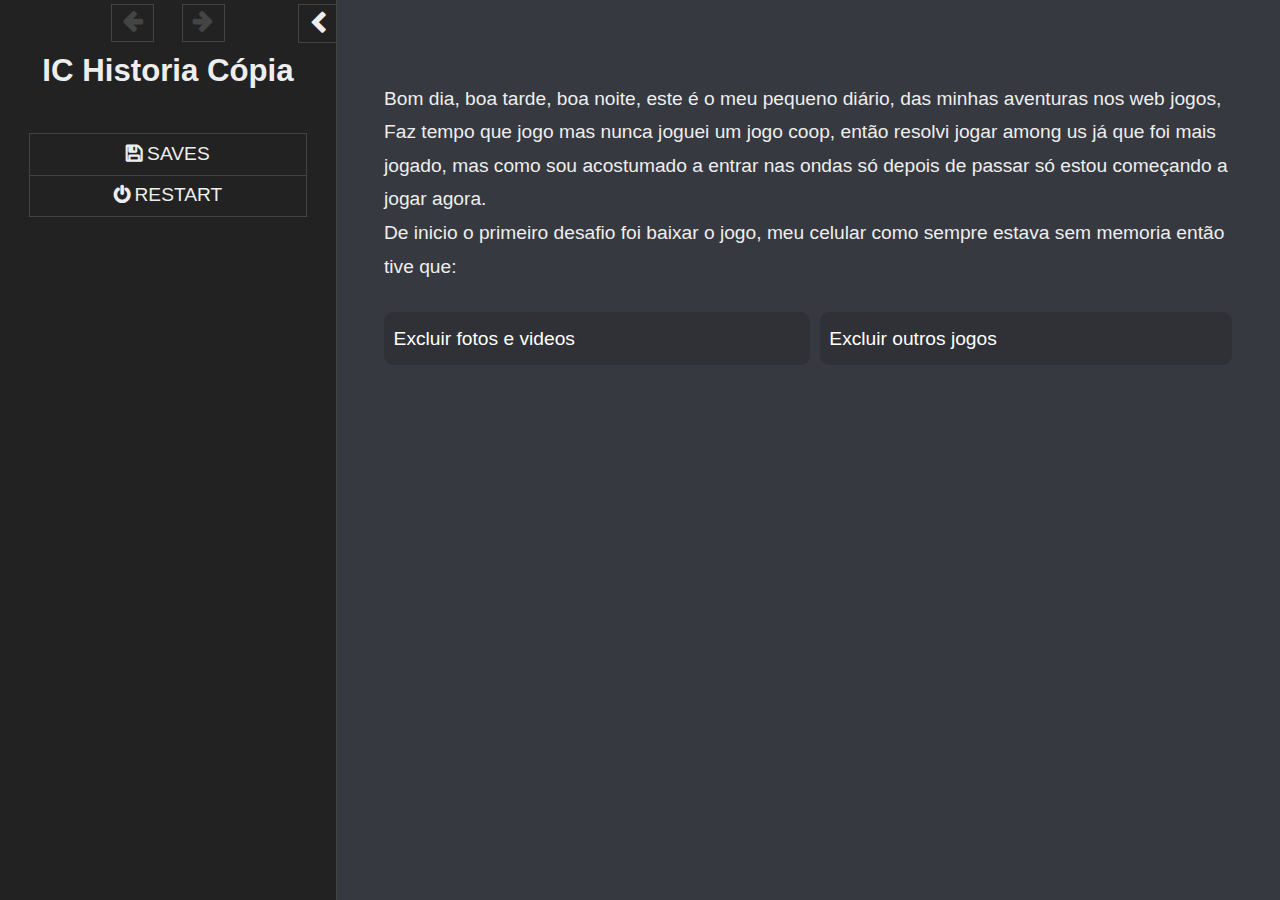
==== commit a25522d8: "Criacao Chat" ====
--- a/index.html
+++ b/index.html
@@ -1,136 +1,392 @@
 <!DOCTYPE html>
-<html>
+<html data-init="no-js">
 <head>
-<meta charset="utf-8">
-<meta content="width=device-width, initial-scale=1" name="viewport">
-<title>IC Historia</title>
-<style title="Twine CSS">@keyframes appear{0%{opacity:0}to{opacity:1}}@keyframes fade-in-out{0%,to{opacity:0}50%{opacity:1}}@keyframes rumble{25%{top:-0.1em}75%{top:0.1em}0%,to{top:0px}}@keyframes shudder{25%{left:0.1em}75%{left:-0.1em}0%,to{left:0px}}@keyframes buoy{25%{top:0.25em}75%{top:-0.25em}0%,to{top:0px}}@keyframes sway{25%{left:0.25em}75%{left:-0.25em}0%,to{left:0px}}@keyframes pulse{0%{transform:scale(0, 0)}20%{transform:scale(1.2, 1.2)}40%{transform:scale(0.9, 0.9)}60%{transform:scale(1.05, 1.05)}80%{transform:scale(0.925, 0.925)}to{transform:scale(1, 1)}}@keyframes zoom-in{0%{transform:scale(0, 0)}to{transform:scale(1, 1)}}@keyframes shudder-in{0%, to{transform:translateX(0em)}5%, 25%, 45%{transform:translateX(-1em)}15%, 35%, 55%{transform:translateX(1em)}65%{transform:translateX(-0.6em)}75%{transform:translateX(0.6em)}85%{transform:translateX(-0.2em)}95%{transform:translateX(0.2em)}}@keyframes rumble-in{0%, to{transform:translateY(0em)}5%, 25%, 45%{transform:translateY(-1em)}15%, 35%, 55%{transform:translateY(1em)}65%{transform:translateY(-0.6em)}75%{transform:translateY(0.6em)}85%{transform:translateY(-0.2em)}95%{transform:translateY(0.2em)}}@keyframes fidget{0%, 8.1%, 82.1%, 31.1%, 38.1%, 44.1%, 40.1%, 47.1%, 74.1%, 16.1%, 27.1%, 72.1%, 24.1%, 95.1%, 6.1%, 36.1%, 20.1%, 4.1%, 91.1%, 14.1%, 87.1%, to{left:0px;top:0px}8%, 82%, 31%, 38%, 44%{left:-1px}40%, 47%, 74%, 16%, 27%{left:1px}72%, 24%, 95%, 6%, 36%{top:-1px}20%, 4%, 91%, 14%, 87%{top:1px}}@keyframes slide-right{0%{transform:translateX(-100vw)}}@keyframes slide-left{0%{transform:translateX(100vw)}}@keyframes slide-up{0%{transform:translateY(100vh)}}@keyframes slide-down{0%{transform:translateY(-100vh)}}@keyframes fade-right{0%{opacity:0;transform:translateX(-1em)}to{opacity:1}}@keyframes fade-left{0%{opacity:0;transform:translateX(1em)}to{opacity:1}}@keyframes fade-up{0%{opacity:0;transform:translateY(1em)}to{opacity:1}}@keyframes fade-down{0%{opacity:0;transform:translateY(-1em)}to{opacity:1}}@keyframes flicker{0%,29%,31%,63%,65%,77%,79%,86%,88%,91%,93%{opacity:0}30%{opacity:0.2}64%{opacity:0.4}78%{opacity:0.6}87%{opacity:0.8}92%, to{opacity:1}}@keyframes blur{0%{filter:blur(2rem);opacity:0}25%{opacity:1}to{filter:blur(0rem);opacity:1}}.dom-debug-mode tw-story,.dom-debug-mode tw-passage,.dom-debug-mode tw-sidebar,.dom-debug-mode tw-include,.dom-debug-mode tw-hook,.dom-debug-mode tw-expression,.dom-debug-mode tw-link,.dom-debug-mode tw-dialog,.dom-debug-mode tw-columns,.dom-debug-mode tw-column,.dom-debug-mode tw-align{outline:1px solid #f5a3da;min-height:32px;display:block !important}.dom-debug-mode tw-story::before,.dom-debug-mode tw-passage::before,.dom-debug-mode tw-sidebar::before,.dom-debug-mode tw-include::before,.dom-debug-mode tw-hook::before,.dom-debug-mode tw-expression::before,.dom-debug-mode tw-link::before,.dom-debug-mode tw-dialog::before,.dom-debug-mode tw-columns::before,.dom-debug-mode tw-column::before,.dom-debug-mode tw-align::before{position:absolute;top:0;left:0;height:16px;background-color:#f5a3da;color:black;font-size:16px;font-weight:normal;font-style:normal;font-family:monospace;display:inline-block;line-height:100%;white-space:pre;z-index:999997}.dom-debug-mode tw-story:hover,.dom-debug-mode tw-passage:hover,.dom-debug-mode tw-sidebar:hover,.dom-debug-mode tw-include:hover,.dom-debug-mode tw-hook:hover,.dom-debug-mode tw-expression:hover,.dom-debug-mode tw-link:hover,.dom-debug-mode tw-dialog:hover,.dom-debug-mode tw-columns:hover,.dom-debug-mode tw-column:hover,.dom-debug-mode tw-align:hover{outline:1px solid #fc9}.dom-debug-mode tw-story:hover::before,.dom-debug-mode tw-passage:hover::before,.dom-debug-mode tw-sidebar:hover::before,.dom-debug-mode tw-include:hover::before,.dom-debug-mode tw-hook:hover::before,.dom-debug-mode tw-expression:hover::before,.dom-debug-mode tw-link:hover::before,.dom-debug-mode tw-dialog:hover::before,.dom-debug-mode tw-columns:hover::before,.dom-debug-mode tw-column:hover::before,.dom-debug-mode tw-align:hover::before{background-color:#fc9;transition:background-color 1s}.dom-debug-mode tw-passage,.dom-debug-mode tw-include,.dom-debug-mode tw-hook,.dom-debug-mode tw-expression,.dom-debug-mode tw-link,.dom-debug-mode tw-dialog,.dom-debug-mode tw-columns,.dom-debug-mode tw-column,.dom-debug-mode tw-align{padding:1em;margin:0}.dom-debug-mode tw-story::before{content:'<tw-story tags="' attr(tags) '">'}.dom-debug-mode tw-passage::before{top:-16px;content:'<tw-passage tags="' attr(tags) '">'}.dom-debug-mode tw-sidebar::before{top:-16px;content:"<tw-sidebar>"}.dom-debug-mode tw-hook::before{content:'<tw-hook name="' attr(name) '">'}.dom-debug-mode tw-expression::before{content:'<tw-expression name="' attr(name) '">'}.dom-debug-mode tw-link::before{content:'<tw-link name="' attr(name) '">'}.dom-debug-mode tw-dialog::before{content:"<tw-dialog>"}.dom-debug-mode tw-columns::before{content:"<tw-columns>"}.dom-debug-mode tw-column::before{content:"<tw-column>"}.dom-debug-mode tw-align::before{content:"<tw-align>"}.dom-debug-mode tw-include::before{content:'<tw-include type="' attr(type) '" name="' attr(name) '">'}.debug-mode tw-expression{display:inline-block !important}.debug-mode tw-expression[type=variable]::after{font-size:0.8rem;padding-left:0.2rem;padding-right:0.2rem;vertical-align:top;content:"$" attr(name)}.debug-mode tw-expression[type=tempVariable]::after{font-size:0.8rem;padding-left:0.2rem;padding-right:0.2rem;vertical-align:top;content:"_" attr(name)}.debug-mode tw-expression[return=boolean]{background-color:rgba(179,179,179,0.2)}.debug-mode tw-expression[return=array]{background-color:rgba(255,102,102,0.2)}.debug-mode tw-expression[return=dataset]{background-color:rgba(255,128,0,0.2)}.debug-mode tw-expression[return=number]{background-color:rgba(255,179,102,0.2)}.debug-mode tw-expression[return=datamap]{background-color:rgba(255,255,102,0.2)}.debug-mode tw-expression[return=changer]{background-color:rgba(179,255,102,0.2)}.debug-mode tw-expression[return=lambda]{background-color:rgba(102,255,102,0.2)}.debug-mode tw-expression[return=hookname]{background-color:rgba(102,255,204,0.2)}.debug-mode tw-expression[return=string]{background-color:rgba(102,255,255,0.2)}.debug-mode tw-expression[return=datatype]{background-color:rgba(102,153,255,0.2)}.debug-mode tw-expression[return=gradient],.debug-mode tw-expression[return=colour]{background-color:rgba(204,102,255,0.2)}.debug-mode tw-expression[return=instant],.debug-mode tw-expression[return=macro]{background-color:rgba(240,117,199,0.2)}.debug-mode tw-expression[return=command]{background-color:rgba(153,153,255,0.2)}.debug-mode tw-expression.false{background-color:rgba(255,0,0,0.2) !important}.debug-mode tw-expression[type=macro]::before{content:"(" attr(name) ":)";padding:0 0.5rem;font-size:1rem;vertical-align:middle;line-height:normal;background-color:inherit;border:1px solid rgba(255,255,255,0.5)}.debug-mode tw-hook{background-color:rgba(0,85,255,0.1) !important}.debug-mode tw-hook::before{font-size:0.8rem;padding-left:0.2rem;padding-right:0.2rem;vertical-align:top;content:"["}.debug-mode tw-hook::after{font-size:0.8rem;padding-left:0.2rem;padding-right:0.2rem;vertical-align:top;content:"]"}.debug-mode tw-hook[name]::after{font-size:0.8rem;padding-left:0.2rem;padding-right:0.2rem;vertical-align:top;content:"]<" attr(name) "|"}.debug-mode tw-pseudo-hook{background-color:rgba(255,170,0,0.1) !important}.debug-mode tw-collapsed::before{font-size:0.8rem;padding-left:0.2rem;padding-right:0.2rem;vertical-align:top;content:"{"}.debug-mode tw-collapsed::after{font-size:0.8rem;padding-left:0.2rem;padding-right:0.2rem;vertical-align:top;content:"}"}.debug-mode tw-verbatim::before,.debug-mode tw-verbatim::after{font-size:0.8rem;padding-left:0.2rem;padding-right:0.2rem;vertical-align:top;content:"`"}.debug-mode tw-align[style*="text-align: center"]{background:linear-gradient(to right, rgba(255,204,189,0) 0%, rgba(255,204,189,0.25) 50%, rgba(255,204,189,0) 100%)}.debug-mode tw-align[style*="text-align: left"]{background:linear-gradient(to right, rgba(255,204,189,0.25) 0%, rgba(255,204,189,0) 100%)}.debug-mode tw-align[style*="text-align: right"]{background:linear-gradient(to right, rgba(255,204,189,0) 0%, rgba(255,204,189,0.25) 100%)}.debug-mode tw-column{background-color:rgba(189,228,255,0.2)}.debug-mode tw-enchantment{animation:enchantment 0.5s infinite;border:1px solid}.debug-mode tw-link::after,.debug-mode tw-broken-link::after{font-size:0.8rem;padding-left:0.2rem;padding-right:0.2rem;vertical-align:top;content:attr(passage-name)}.debug-mode tw-include{background-color:rgba(204,128,51,0.1)}.debug-mode tw-include::before{font-size:0.8rem;padding-left:0.2rem;padding-right:0.2rem;vertical-align:top;content:attr(type) ' "' attr(name) '"'}@keyframes enchantment{0%,to{border-color:#ffb366}50%{border-color:#6fc}}tw-debugger{position:fixed;box-sizing:border-box;bottom:0;right:0;z-index:999999;min-width:10em;min-height:1em;padding:0em 0.5em 0.5em 1em;font-size:1.25em;font-family:sans-serif;color:#000;border-left:solid #000 2px;border-top:solid #000 2px;border-top-left-radius:.5em;background:#fff;opacity:1}tw-debugger select{margin-right:1em;width:12em}tw-debugger button{border-radius:3px;border:solid #999 1px;margin:auto 4px;background-color:#fff;font-size:inherit;color:#000}tw-debugger button.enabled{background-color:#eee;box-shadow:inset #ddd 3px 5px 0.5em}tw-debugger .panel{display:-ms-flexbox;display:flex;-ms-flex-direction:column;flex-direction:column;position:absolute;bottom:100%;left:-2px;right:0;padding:1em;max-height:40vh;overflow-y:scroll;overflow-x:hidden;z-index:999998;background:#fff;border:inherit;border-bottom:solid #999 2px;border-top-left-radius:.5em;border-bottom-left-radius:.5em;font-size:0.8em}tw-debugger .panel:empty,tw-debugger .panel[hidden]{display:none}tw-debugger .panel-source,tw-debugger .panel-row-source{font-family:monospace;overflow-x:scroll;white-space:pre;-ms-flex-preferred-size:100%;flex-basis:100%}tw-debugger .panel-row-source{margin:5px 0}tw-debugger .panel-rows{width:100%;overflow-x:scroll}tw-debugger .panel-rows>*{display:table-row}tw-debugger .panel-rows>div:nth-of-type(2n){background:#EEE}tw-debugger .panel-row-buttons{text-align:right}tw-debugger .panel-variables .panel-rows:empty::before{content:"~ No variables ~";font-style:italic;color:#888;text-align:center}tw-debugger .panel-enchantments .panel-rows:empty::before{content:"~ No enchantments ~";font-style:italic;color:#888;text-align:center}tw-debugger .panel-errors .panel-rows:empty::before{content:"~ No errors... for now. ~";font-style:italic;color:#888;text-align:center}tw-debugger .panel-rows:empty+.panel-variables-bottom{display:none}tw-debugger .panel-storylets:not(.panel-exclusive) .storylet-exclusive,tw-debugger .panel-storylets:not(.panel-urgent) .storylet-urgent{display:none}tw-debugger .panel-variables-bottom{padding-top:5px}tw-debugger .enchantment-row{min-height:1.5em}tw-debugger .variable-path{opacity:0.4}tw-debugger .temporary-variable-scope,tw-debugger .enchantment-local{font-family:sans-serif;font-weight:normal;opacity:0.8;font-size:0.75em}tw-debugger .temporary-variable-scope:not(:empty)::before,tw-debugger .enchantment-local:not(:empty)::before{content:" in "}tw-debugger .variable-name,tw-debugger .enchantment-name{font-family:monospace;font-weight:bold}tw-debugger .variable-type{color:#444;font-weight:normal;text-overflow:ellipsis;overflow:hidden;max-width:10em}tw-debugger .error-row{display:table-row;background-color:rgba(230,101,204,0.3)}tw-debugger .error-row:nth-of-type(2n){background-color:rgba(237,145,219,0.3)}tw-debugger .error-row>*{display:table-cell;padding:0.25em 0.5em}tw-debugger .error-row .error-message{cursor:help}tw-debugger .error-row .error-passage{color:#444}tw-debugger .storylet-row{background-color:rgba(201,233,222,0.3)}tw-debugger .storylet-row:nth-child(2n){background-color:rgba(128,203,178,0.3)}tw-debugger .storylet-row.storylet-closed{font-style:italic;opacity:0.4;background-color:rgba(217,217,217,0.3)}tw-debugger .storylet-row.storylet-closed:nth-child(2n){background-color:rgba(166,166,166,0.3)}.storylet-error tw-debugger .storylet-row{background-color:rgba(230,101,204,0.3)}.storylet-error tw-debugger .storylet-row:nth-child(2n){background-color:rgba(237,145,219,0.3)}tw-debugger .storylet-row .storylet-name,tw-debugger .storylet-row .storylet-value{display:inline-block;width:50%}tw-debugger .tabs{padding-bottom:0.5em}tw-debugger .tab{border-radius:0px 0px 0.5em 0.5em;border-top:none}tw-debugger .resizer{position:absolute;height:3em;border-left:2px solid #ccc;border-right:2px solid #ccc;top:10px;left:4px;width:8px;cursor:ew-resize}tw-dialog{z-index:999997;border:#fff solid 2px;padding:2em;color:#fff;background-color:#000;display:block}@media (min-width: 576px){tw-dialog{max-width:50vw}}tw-dialog input[type=text]{font-size:inherit;width:100%}tw-dialog-links{text-align:right;display:-ms-flexbox;display:flex;-ms-flex-pack:end;justify-content:flex-end}tw-backdrop{z-index:999996;position:fixed;top:0;left:0;right:0;bottom:0;background-color:rgba(0,0,0,0.8);display:-ms-flexbox;display:flex;-ms-flex-align:center;align-items:center;-ms-flex-pack:center;justify-content:center}tw-backdrop ~ tw-backdrop{display:none}tw-link,.link,tw-icon,.enchantment-clickblock{cursor:pointer}tw-link,.enchantment-link{color:#4169E1;font-weight:bold;text-decoration:none;transition:color 0.2s ease-in-out}tw-passage [style^="color"] tw-link:not(:hover),tw-passage [style*=" color"] tw-link:not(:hover),tw-passage [style^="color"][hover="true"] tw-link:hover,tw-passage [style*=" color"][hover="true"] tw-link:hover,tw-passage [style^="color"] .enchantment-link:not(:hover),tw-passage [style*=" color"] .enchantment-link:not(:hover),tw-passage [style^="color"][hover="true"] .enchantment-link:hover,tw-passage [style*=" color"][hover="true"] .enchantment-link:hover{color:inherit}tw-link:hover,.enchantment-link:hover{color:#00bfff}tw-link:active,.enchantment-link:active{color:#DD4B39}.visited{color:#6941e1}tw-passage [style^="color"] .visited:not(:hover),tw-passage [style*=" color"] .visited:not(:hover),tw-passage [style^="color"][hover="true"] .visited:hover,tw-passage [style*=" color"][hover="true"] .visited:hover{color:inherit}.visited:hover{color:#E3E}tw-broken-link{color:#993333;border-bottom:2px solid #993333;cursor:not-allowed}tw-passage [style^="color"] tw-broken-link:not(:hover),tw-passage [style*=" color"] tw-broken-link:not(:hover),tw-passage [style^="color"][hover="true"] tw-broken-link:hover,tw-passage [style*=" color"][hover="true"] tw-broken-link:hover{color:inherit}.enchantment-mouseover{border-bottom:2px dashed #999}.enchantment-mouseout{border:rgba(64,149,191,0.6) 1px solid}.enchantment-mouseout:hover{background-color:rgba(175,197,207,0.75);border:transparent 1px solid;border-radius:0.2em}.enchantment-clickblock{width:100%;height:100%;display:block}.enchantment-clickblock>:not(tw-enchantment)::after{content:"";width:100%;height:100%;top:0;left:0;display:block;box-sizing:border-box;position:absolute;pointer-events:none;color:rgba(65,105,225,0.5);transition:color 0.2s ease-in-out}.enchantment-clickblock>:not(tw-enchantment):hover::after{color:rgba(0,191,255,0.5)}.enchantment-clickblock>:not(tw-enchantment):active::after{color:rgba(222,78,59,0.5)}.enchantment-clickblock>:not(tw-enchantment)::after{box-shadow:inset 0 0 0 0.5vmax}.enchantment-clickblock>tw-passage::after,.enchantment-clickblock>tw-sidebar::after{box-shadow:0 0 0 0.5vmax}.enchantment-mouseoverblock>:not(tw-enchantment)::after{content:"";width:100%;height:100%;top:0;left:0;display:block;box-sizing:border-box;position:absolute;pointer-events:none;border:2px dashed #999}.enchantment-mouseoutblock>:not(tw-enchantment)::after{content:"";width:100%;height:100%;top:0;left:0;display:block;box-sizing:border-box;position:absolute;pointer-events:none;border:rgba(64,149,191,0.6) 2px solid}.enchantment-mouseoutblock:hover>:not(tw-enchantment)::after{content:"";width:100%;height:100%;top:0;left:0;display:block;box-sizing:border-box;position:absolute;pointer-events:none;background-color:rgba(175,197,207,0.75);border:transparent 2px solid;border-radius:0.2em}tw-link.enchantment-button,.enchantment-link.enchantment-button,.enchantment-button:not(.enchantment-link) tw-link,.enchantment-button:not(.enchantment-link) .enchantment-link{border-radius:16px;border-style:solid;border-width:2px;text-align:center;padding:0px 8px;display:block}tw-dialog-links{padding-top:1.5em}tw-dialog-links tw-link{border-radius:16px;border-style:solid;border-width:2px;text-align:center;padding:0px 8px;display:block;display:inline-block}html{margin:0;height:100%;overflow-x:hidden}*,:before,:after{position:relative;box-sizing:inherit}body{margin:0;height:100%}tw-storydata{display:none}tw-story{display:-ms-flexbox;display:flex;-ms-flex-direction:column;flex-direction:column;font:100% Georgia, serif;box-sizing:border-box;width:100%;min-height:100%;font-size:1.5em;line-height:1.5em;padding:5% 5%;overflow:hidden;background-color:#000;color:#fff}tw-story [style*=content-box] *{box-sizing:border-box}@media (min-width: 576px){tw-story{padding:5% 20%}}tw-story tw-consecutive-br{display:block;height:1.6ex;visibility:hidden}tw-story select{background-color:transparent;font:inherit;border-style:solid;padding:2px}tw-story select:not([disabled]){color:inherit}tw-story textarea{resize:none;background-color:transparent;font:inherit;color:inherit;border-style:none;padding:2px}tw-story input[type=checkbox]{transform:scale(1.5);margin:0 0.5em}tw-story tw-noscript{animation:appear 0.8s}tw-passage{display:block}tw-sidebar{text-align:center;display:-ms-flexbox;display:flex;-ms-flex-pack:justify;justify-content:space-between}@media (min-width: 576px){tw-sidebar{left:-5em;width:3em;position:absolute;-ms-flex-direction:column;flex-direction:column}tw-enchantment[style*="width"]>tw-sidebar{width:inherit}}tw-icon{display:inline-block;margin:0.5em 0;font-size:66px;font-family:"Verdana",sans-serif}tw-icon[alt]{opacity:0.2}tw-icon[alt]:hover{opacity:0.4}tw-icon[data-label]::after{font-weight:bold;content:attr(data-label);font-size:20px;bottom:-20px;left:-50%;white-space:nowrap}tw-meter{display:block}tw-hook:empty,tw-expression:empty{display:none}tw-error{display:inline-block;border-radius:0.2em;padding:0.2em;font-size:1rem;cursor:help;white-space:pre-wrap}tw-error.error{background-color:rgba(223,58,190,0.6);color:#fff}tw-error.warning{background-color:rgba(223,140,58,0.6);color:#fff;display:none}.debug-mode tw-error.warning{display:inline}tw-error-explanation{display:block;font-size:0.8rem;line-height:1rem}tw-open-button,tw-folddown{cursor:pointer;line-height:0em;border-radius:1px;border:1px solid black;font-size:0.8rem;margin:0 0.4rem;padding:2px;white-space:pre}tw-folddown::after{content:"\25b6"}tw-folddown.open::after{content:"\25bc"}tw-open-button::after{content:"Open"}tw-notifier{border-radius:0.2em;padding:0.2em;font-size:1rem;background-color:rgba(223,182,58,0.4);display:none}.debug-mode tw-notifier{display:inline}tw-notifier::before{content:attr(message)}tw-colour{border:1px solid black;display:inline-block;width:1em;height:1em}tw-enchantment:empty{display:none}h1{font-size:3em}h2{font-size:2.25em}h3{font-size:1.75em}h1,h2,h3,h4,h5,h6{line-height:1em;margin:0.3em 0 0.6em 0}pre{font-size:1rem;line-height:initial}small{font-size:70%}big{font-size:120%}mark{color:rgba(0,0,0,0.6);background-color:#ff9}ins{color:rgba(0,0,0,0.6);background-color:rgba(255,242,204,0.5);border-radius:0.5em;box-shadow:0em 0em 0.2em #ffe699;text-decoration:none}center{text-align:center;margin:0 auto;width:60%}blink{text-decoration:none;animation:fade-in-out 1s steps(1, end) infinite alternate}tw-align{display:block}tw-columns{display:-ms-flexbox;display:flex;-ms-flex-direction:row;flex-direction:row;-ms-flex-pack:justify;justify-content:space-between}.transition-in{animation:appear 0ms step-start}.transition-out{animation:appear 0ms step-end}[data-t8n^=dissolve].transition-in,[data-t8n=fade].transition-in{animation:appear .8s}[data-t8n^=dissolve].transition-out,[data-t8n=fade].transition-out{animation:appear .8s reverse}[data-t8n^=shudder].transition-in{display:inline-block !important;animation:shudder-in .8s}[data-t8n^=shudder].transition-out{display:inline-block !important;animation:shudder-in .8s reverse}[data-t8n^=rumble].transition-in{display:inline-block !important;animation:rumble-in .8s}[data-t8n^=rumble].transition-out{display:inline-block !important;animation:rumble-in .8s reverse}[data-t8n^=pulse].transition-in{animation:pulse .8s;display:inline-block !important}[data-t8n^=pulse].transition-out{animation:pulse .8s reverse;display:inline-block !important}[data-t8n^=zoom].transition-in{animation:zoom-in .8s;display:inline-block !important}[data-t8n^=zoom].transition-out{animation:zoom-in .8s reverse;display:inline-block !important}[data-t8n^=blur].transition-in{animation:blur .8s;display:inline-block !important}[data-t8n^=blur].transition-out{animation:blur .8s reverse;display:inline-block !important}[data-t8n^=slideleft].transition-in{animation:slide-left .8s;display:inline-block !important}[data-t8n^=slideleft].transition-out{animation:slide-right .8s reverse;display:inline-block !important}[data-t8n^=slideright].transition-in{animation:slide-right .8s;display:inline-block !important}[data-t8n^=slideright].transition-out{animation:slide-left .8s reverse;display:inline-block !important}[data-t8n^=slideup].transition-in{animation:slide-up .8s;display:inline-block !important}[data-t8n^=slideup].transition-out{animation:slide-down .8s reverse;display:inline-block !important}[data-t8n^=slidedown].transition-in{animation:slide-down .8s;display:inline-block !important}[data-t8n^=slidedown].transition-out{animation:slide-up .8s reverse;display:inline-block !important}[data-t8n^=fadeleft].transition-in{animation:fade-left .8s;display:inline-block !important}[data-t8n^=fadeleft].transition-out{animation:fade-right .8s reverse;display:inline-block !important}[data-t8n^=faderight].transition-in{animation:fade-right .8s;display:inline-block !important}[data-t8n^=faderight].transition-out{animation:fade-left .8s reverse;display:inline-block !important}[data-t8n^=fadeup].transition-in{animation:fade-up .8s;display:inline-block !important}[data-t8n^=fadeup].transition-out{animation:fade-down .8s reverse;display:inline-block !important}[data-t8n^=fadedown].transition-in{animation:fade-down .8s;display:inline-block !important}[data-t8n^=fadedown].transition-out{animation:fade-up .8s reverse;display:inline-block !important}[data-t8n^=flicker].transition-in{animation:flicker .8s}[data-t8n^=flicker].transition-out{animation:flicker .8s reverse}
-</style>
+<meta charset="UTF-8" />
+<title>IC Historia Cópia</title>
+<meta name="viewport" content="width=device-width,initial-scale=1" />
+<!--
+
+SugarCube (v2.36.1): A free (gratis and libre) story format.
+
+Copyright © 2013–2021 Thomas Michael Edwards <thomasmedwards@gmail.com>.
+All rights reserved.
+
+Redistribution and use in source and binary forms, with or without
+modification, are permitted provided that the following conditions are met:
+
+1. Redistributions of source code must retain the above copyright notice, this
+   list of conditions and the following disclaimer.
+2. Redistributions in binary form must reproduce the above copyright notice,
+   this list of conditions and the following disclaimer in the documentation
+   and/or other materials provided with the distribution.
+
+THIS SOFTWARE IS PROVIDED BY THE COPYRIGHT HOLDERS AND CONTRIBUTORS "AS IS" AND
+ANY EXPRESS OR IMPLIED WARRANTIES, INCLUDING, BUT NOT LIMITED TO, THE IMPLIED
+WARRANTIES OF MERCHANTABILITY AND FITNESS FOR A PARTICULAR PURPOSE ARE
+DISCLAIMED. IN NO EVENT SHALL THE COPYRIGHT OWNER OR CONTRIBUTORS BE LIABLE FOR
+ANY DIRECT, INDIRECT, INCIDENTAL, SPECIAL, EXEMPLARY, OR CONSEQUENTIAL DAMAGES
+(INCLUDING, BUT NOT LIMITED TO, PROCUREMENT OF SUBSTITUTE GOODS OR SERVICES;
+LOSS OF USE, DATA, OR PROFITS; OR BUSINESS INTERRUPTION) HOWEVER CAUSED AND
+ON ANY THEORY OF LIABILITY, WHETHER IN CONTRACT, STRICT LIABILITY, OR TORT
+(INCLUDING NEGLIGENCE OR OTHERWISE) ARISING IN ANY WAY OUT OF THE USE OF THIS
+SOFTWARE, EVEN IF ADVISED OF THE POSSIBILITY OF SUCH DAMAGE.
+
+-->
+<script id="script-libraries" type="text/javascript">
+if(document.head&&document.addEventListener&&document.querySelector&&Object.create&&Object.freeze&&JSON){document.documentElement.setAttribute("data-init", "loading");
+/*! @source http://purl.eligrey.com/github/classList.js/blob/1.2.20171210/classList.js */
+"document"in self&&("classList"in document.createElement("_")&&(!document.createElementNS||"classList"in document.createElementNS("http://www.w3.org/2000/svg","g"))||!function(t){"use strict";if("Element"in t){var e="classList",n="prototype",i=t.Element[n],s=Object,r=String[n].trim||function(){return this.replace(/^\s+|\s+$/g,"")},o=Array[n].indexOf||function(t){for(var e=0,n=this.length;n>e;e++)if(e in this&&this[e]===t)return e;return-1},c=function(t,e){this.name=t,this.code=DOMException[t],this.message=e},a=function(t,e){if(""===e)throw new c("SYNTAX_ERR","The token must not be empty.");if(/\s/.test(e))throw new c("INVALID_CHARACTER_ERR","The token must not contain space characters.");return o.call(t,e)},l=function(t){for(var e=r.call(t.getAttribute("class")||""),n=e?e.split(/\s+/):[],i=0,s=n.length;s>i;i++)this.push(n[i]);this._updateClassName=function(){t.setAttribute("class",this.toString())}},u=l[n]=[],h=function(){return new l(this)};if(c[n]=Error[n],u.item=function(t){return this[t]||null},u.contains=function(t){return~a(this,t+"")},u.add=function(){var t,e=arguments,n=0,i=e.length,s=!1;do t=e[n]+"",~a(this,t)||(this.push(t),s=!0);while(++n<i);s&&this._updateClassName()},u.remove=function(){var t,e,n=arguments,i=0,s=n.length,r=!1;do for(t=n[i]+"",e=a(this,t);~e;)this.splice(e,1),r=!0,e=a(this,t);while(++i<s);r&&this._updateClassName()},u.toggle=function(t,e){var n=this.contains(t),i=n?e!==!0&&"remove":e!==!1&&"add";return i&&this[i](t),e===!0||e===!1?e:!n},u.replace=function(t,e){var n=a(t+"");~n&&(this.splice(n,1,e),this._updateClassName())},u.toString=function(){return this.join(" ")},s.defineProperty){var f={get:h,enumerable:!0,configurable:!0};try{s.defineProperty(i,e,f)}catch(p){void 0!==p.number&&-2146823252!==p.number||(f.enumerable=!1,s.defineProperty(i,e,f))}}else s[n].__defineGetter__&&i.__defineGetter__(e,h)}}(self),function(){"use strict";var t=document.createElement("_");if(t.classList.add("c1","c2"),!t.classList.contains("c2")){var e=function(t){var e=DOMTokenList.prototype[t];DOMTokenList.prototype[t]=function(t){var n,i=arguments.length;for(n=0;i>n;n++)t=arguments[n],e.call(this,t)}};e("add"),e("remove")}if(t.classList.toggle("c3",!1),t.classList.contains("c3")){var n=DOMTokenList.prototype.toggle;DOMTokenList.prototype.toggle=function(t,e){return 1 in arguments&&!this.contains(t)==!e?e:n.call(this,t)}}"replace"in document.createElement("_").classList||(DOMTokenList.prototype.replace=function(t,e){var n=this.toString().split(" "),i=n.indexOf(t+"");~i&&(n=n.slice(i),this.remove.apply(this,n),this.add(e),this.add.apply(this,n.slice(1)))}),t=null}());
+/*!
+ * https://github.com/es-shims/es5-shim
+ * @license es5-shim Copyright 2009-2020 by contributors, MIT License
+ * see https://github.com/es-shims/es5-shim/blob/v4.5.14/LICENSE
+ */
+(function(t,r){"use strict";if(typeof define==="function"&&define.amd){define(r)}else if(typeof exports==="object"){module.exports=r()}else{t.returnExports=r()}})(this,function(){var t=Array;var r=t.prototype;var e=Object;var n=e.prototype;var i=Function;var a=i.prototype;var o=String;var f=o.prototype;var u=Number;var l=u.prototype;var s=r.slice;var c=r.splice;var v=r.push;var h=r.unshift;var p=r.concat;var y=r.join;var d=a.call;var g=a.apply;var w=Math.max;var b=Math.min;var T=n.toString;var m=typeof Symbol==="function"&&typeof Symbol.toStringTag==="symbol";var D;var S=Function.prototype.toString,x=/^\s*class /,O=function isES6ClassFn(t){try{var r=S.call(t);var e=r.replace(/\/\/.*\n/g,"");var n=e.replace(/\/\*[.\s\S]*\*\//g,"");var i=n.replace(/\n/gm," ").replace(/ {2}/g," ");return x.test(i)}catch(a){return false}},E=function tryFunctionObject(t){try{if(O(t)){return false}S.call(t);return true}catch(r){return false}},j="[object Function]",I="[object GeneratorFunction]",D=function isCallable(t){if(!t){return false}if(typeof t!=="function"&&typeof t!=="object"){return false}if(m){return E(t)}if(O(t)){return false}var r=T.call(t);return r===j||r===I};var M;var U=RegExp.prototype.exec,$=function tryRegexExec(t){try{U.call(t);return true}catch(r){return false}},F="[object RegExp]";M=function isRegex(t){if(typeof t!=="object"){return false}return m?$(t):T.call(t)===F};var N;var C=String.prototype.valueOf,k=function tryStringObject(t){try{C.call(t);return true}catch(r){return false}},A="[object String]";N=function isString(t){if(typeof t==="string"){return true}if(typeof t!=="object"){return false}return m?k(t):T.call(t)===A};var R=e.defineProperty&&function(){try{var t={};e.defineProperty(t,"x",{enumerable:false,value:t});for(var r in t){return false}return t.x===t}catch(n){return false}}();var P=function(t){var r;if(R){r=function(t,r,n,i){if(!i&&r in t){return}e.defineProperty(t,r,{configurable:true,enumerable:false,writable:true,value:n})}}else{r=function(t,r,e,n){if(!n&&r in t){return}t[r]=e}}return function defineProperties(e,n,i){for(var a in n){if(t.call(n,a)){r(e,a,n[a],i)}}}}(n.hasOwnProperty);var J=function isPrimitive(t){var r=typeof t;return t===null||r!=="object"&&r!=="function"};var Y=u.isNaN||function isActualNaN(t){return t!==t};var z={ToInteger:function ToInteger(t){var r=+t;if(Y(r)){r=0}else if(r!==0&&r!==1/0&&r!==-(1/0)){r=(r>0||-1)*Math.floor(Math.abs(r))}return r},ToPrimitive:function ToPrimitive(t){var r,e,n;if(J(t)){return t}e=t.valueOf;if(D(e)){r=e.call(t);if(J(r)){return r}}n=t.toString;if(D(n)){r=n.call(t);if(J(r)){return r}}throw new TypeError},ToObject:function(t){if(t==null){throw new TypeError("can't convert "+t+" to object")}return e(t)},ToUint32:function ToUint32(t){return t>>>0}};var Z=function Empty(){};P(a,{bind:function bind(t){var r=this;if(!D(r)){throw new TypeError("Function.prototype.bind called on incompatible "+r)}var n=s.call(arguments,1);var a;var o=function(){if(this instanceof a){var i=g.call(r,this,p.call(n,s.call(arguments)));if(e(i)===i){return i}return this}else{return g.call(r,t,p.call(n,s.call(arguments)))}};var f=w(0,r.length-n.length);var u=[];for(var l=0;l<f;l++){v.call(u,"$"+l)}a=i("binder","return function ("+y.call(u,",")+"){ return binder.apply(this, arguments); }")(o);if(r.prototype){Z.prototype=r.prototype;a.prototype=new Z;Z.prototype=null}return a}});var G=d.bind(n.hasOwnProperty);var H=d.bind(n.toString);var W=d.bind(s);var B=g.bind(s);if(typeof document==="object"&&document&&document.documentElement){try{W(document.documentElement.childNodes)}catch(X){var L=W;var q=B;W=function arraySliceIE(t){var r=[];var e=t.length;while(e-- >0){r[e]=t[e]}return q(r,L(arguments,1))};B=function arraySliceApplyIE(t,r){return q(W(t),r)}}}var K=d.bind(f.slice);var Q=d.bind(f.split);var V=d.bind(f.indexOf);var _=d.bind(v);var tt=d.bind(n.propertyIsEnumerable);var rt=d.bind(r.sort);var et=t.isArray||function isArray(t){return H(t)==="[object Array]"};var nt=[].unshift(0)!==1;P(r,{unshift:function(){h.apply(this,arguments);return this.length}},nt);P(t,{isArray:et});var it=e("a");var at=it[0]!=="a"||!(0 in it);var ot=function properlyBoxed(t){var r=true;var e=true;var n=false;if(t){try{t.call("foo",function(t,e,n){if(typeof n!=="object"){r=false}});t.call([1],function(){"use strict";e=typeof this==="string"},"x")}catch(i){n=true}}return!!t&&!n&&r&&e};P(r,{forEach:function forEach(t){var r=z.ToObject(this);var e=at&&N(this)?Q(this,""):r;var n=-1;var i=z.ToUint32(e.length);var a;if(arguments.length>1){a=arguments[1]}if(!D(t)){throw new TypeError("Array.prototype.forEach callback must be a function")}while(++n<i){if(n in e){if(typeof a==="undefined"){t(e[n],n,r)}else{t.call(a,e[n],n,r)}}}}},!ot(r.forEach));P(r,{map:function map(r){var e=z.ToObject(this);var n=at&&N(this)?Q(this,""):e;var i=z.ToUint32(n.length);var a=t(i);var o;if(arguments.length>1){o=arguments[1]}if(!D(r)){throw new TypeError("Array.prototype.map callback must be a function")}for(var f=0;f<i;f++){if(f in n){if(typeof o==="undefined"){a[f]=r(n[f],f,e)}else{a[f]=r.call(o,n[f],f,e)}}}return a}},!ot(r.map));P(r,{filter:function filter(t){var r=z.ToObject(this);var e=at&&N(this)?Q(this,""):r;var n=z.ToUint32(e.length);var i=[];var a;var o;if(arguments.length>1){o=arguments[1]}if(!D(t)){throw new TypeError("Array.prototype.filter callback must be a function")}for(var f=0;f<n;f++){if(f in e){a=e[f];if(typeof o==="undefined"?t(a,f,r):t.call(o,a,f,r)){_(i,a)}}}return i}},!ot(r.filter));P(r,{every:function every(t){var r=z.ToObject(this);var e=at&&N(this)?Q(this,""):r;var n=z.ToUint32(e.length);var i;if(arguments.length>1){i=arguments[1]}if(!D(t)){throw new TypeError("Array.prototype.every callback must be a function")}for(var a=0;a<n;a++){if(a in e&&!(typeof i==="undefined"?t(e[a],a,r):t.call(i,e[a],a,r))){return false}}return true}},!ot(r.every));P(r,{some:function some(t){var r=z.ToObject(this);var e=at&&N(this)?Q(this,""):r;var n=z.ToUint32(e.length);var i;if(arguments.length>1){i=arguments[1]}if(!D(t)){throw new TypeError("Array.prototype.some callback must be a function")}for(var a=0;a<n;a++){if(a in e&&(typeof i==="undefined"?t(e[a],a,r):t.call(i,e[a],a,r))){return true}}return false}},!ot(r.some));var ft=false;if(r.reduce){ft=typeof r.reduce.call("es5",function(t,r,e,n){return n})==="object"}P(r,{reduce:function reduce(t){var r=z.ToObject(this);var e=at&&N(this)?Q(this,""):r;var n=z.ToUint32(e.length);if(!D(t)){throw new TypeError("Array.prototype.reduce callback must be a function")}if(n===0&&arguments.length===1){throw new TypeError("reduce of empty array with no initial value")}var i=0;var a;if(arguments.length>=2){a=arguments[1]}else{do{if(i in e){a=e[i++];break}if(++i>=n){throw new TypeError("reduce of empty array with no initial value")}}while(true)}for(;i<n;i++){if(i in e){a=t(a,e[i],i,r)}}return a}},!ft);var ut=false;if(r.reduceRight){ut=typeof r.reduceRight.call("es5",function(t,r,e,n){return n})==="object"}P(r,{reduceRight:function reduceRight(t){var r=z.ToObject(this);var e=at&&N(this)?Q(this,""):r;var n=z.ToUint32(e.length);if(!D(t)){throw new TypeError("Array.prototype.reduceRight callback must be a function")}if(n===0&&arguments.length===1){throw new TypeError("reduceRight of empty array with no initial value")}var i;var a=n-1;if(arguments.length>=2){i=arguments[1]}else{do{if(a in e){i=e[a--];break}if(--a<0){throw new TypeError("reduceRight of empty array with no initial value")}}while(true)}if(a<0){return i}do{if(a in e){i=t(i,e[a],a,r)}}while(a--);return i}},!ut);var lt=r.indexOf&&[0,1].indexOf(1,2)!==-1;P(r,{indexOf:function indexOf(t){var r=at&&N(this)?Q(this,""):z.ToObject(this);var e=z.ToUint32(r.length);if(e===0){return-1}var n=0;if(arguments.length>1){n=z.ToInteger(arguments[1])}n=n>=0?n:w(0,e+n);for(;n<e;n++){if(n in r&&r[n]===t){return n}}return-1}},lt);var st=r.lastIndexOf&&[0,1].lastIndexOf(0,-3)!==-1;P(r,{lastIndexOf:function lastIndexOf(t){var r=at&&N(this)?Q(this,""):z.ToObject(this);var e=z.ToUint32(r.length);if(e===0){return-1}var n=e-1;if(arguments.length>1){n=b(n,z.ToInteger(arguments[1]))}n=n>=0?n:e-Math.abs(n);for(;n>=0;n--){if(n in r&&t===r[n]){return n}}return-1}},st);var ct=function(){var t=[1,2];var r=t.splice();return t.length===2&&et(r)&&r.length===0}();P(r,{splice:function splice(t,r){if(arguments.length===0){return[]}else{return c.apply(this,arguments)}}},!ct);var vt=function(){var t={};r.splice.call(t,0,0,1);return t.length===1}();P(r,{splice:function splice(t,r){if(arguments.length===0){return[]}var e=arguments;this.length=w(z.ToInteger(this.length),0);if(arguments.length>0&&typeof r!=="number"){e=W(arguments);if(e.length<2){_(e,this.length-t)}else{e[1]=z.ToInteger(r)}}return c.apply(this,e)}},!vt);var ht=function(){var r=new t(1e5);r[8]="x";r.splice(1,1);return r.indexOf("x")===7}();var pt=function(){var t=256;var r=[];r[t]="a";r.splice(t+1,0,"b");return r[t]==="a"}();P(r,{splice:function splice(t,r){var e=z.ToObject(this);var n=[];var i=z.ToUint32(e.length);var a=z.ToInteger(t);var f=a<0?w(i+a,0):b(a,i);var u=arguments.length===0?0:arguments.length===1?i-f:b(w(z.ToInteger(r),0),i-f);var l=0;var s;while(l<u){s=o(f+l);if(G(e,s)){n[l]=e[s]}l+=1}var c=W(arguments,2);var v=c.length;var h;if(v<u){l=f;var p=i-u;while(l<p){s=o(l+u);h=o(l+v);if(G(e,s)){e[h]=e[s]}else{delete e[h]}l+=1}l=i;var y=i-u+v;while(l>y){delete e[l-1];l-=1}}else if(v>u){l=i-u;while(l>f){s=o(l+u-1);h=o(l+v-1);if(G(e,s)){e[h]=e[s]}else{delete e[h]}l-=1}}l=f;for(var d=0;d<c.length;++d){e[l]=c[d];l+=1}e.length=i-u+v;return n}},!ht||!pt);var yt=r.join;var dt;try{dt=Array.prototype.join.call("123",",")!=="1,2,3"}catch(X){dt=true}if(dt){P(r,{join:function join(t){var r=typeof t==="undefined"?",":t;return yt.call(N(this)?Q(this,""):this,r)}},dt)}var gt=[1,2].join(undefined)!=="1,2";if(gt){P(r,{join:function join(t){var r=typeof t==="undefined"?",":t;return yt.call(this,r)}},gt)}var wt=function push(t){var r=z.ToObject(this);var e=z.ToUint32(r.length);var n=0;while(n<arguments.length){r[e+n]=arguments[n];n+=1}r.length=e+n;return e+n};var bt=function(){var t={};var r=Array.prototype.push.call(t,undefined);return r!==1||t.length!==1||typeof t[0]!=="undefined"||!G(t,0)}();P(r,{push:function push(t){if(et(this)){return v.apply(this,arguments)}return wt.apply(this,arguments)}},bt);var Tt=function(){var t=[];var r=t.push(undefined);return r!==1||t.length!==1||typeof t[0]!=="undefined"||!G(t,0)}();P(r,{push:wt},Tt);P(r,{slice:function(t,r){var e=N(this)?Q(this,""):this;return B(e,arguments)}},at);var mt=function(){try{[1,2].sort(null)}catch(t){try{[1,2].sort({})}catch(r){return false}}return true}();var Dt=function(){try{[1,2].sort(/a/);return false}catch(t){}return true}();var St=function(){try{[1,2].sort(undefined);return true}catch(t){}return false}();P(r,{sort:function sort(t){if(typeof t==="undefined"){return rt(this)}if(!D(t)){throw new TypeError("Array.prototype.sort callback must be a function")}return rt(this,t)}},mt||!St||!Dt);var xt=!tt({toString:null},"toString");var Ot=tt(function(){},"prototype");var Et=!G("x","0");var jt=function(t){var r=t.constructor;return r&&r.prototype===t};var It={$applicationCache:true,$console:true,$external:true,$frame:true,$frameElement:true,$frames:true,$innerHeight:true,$innerWidth:true,$onmozfullscreenchange:true,$onmozfullscreenerror:true,$outerHeight:true,$outerWidth:true,$pageXOffset:true,$pageYOffset:true,$parent:true,$scrollLeft:true,$scrollTop:true,$scrollX:true,$scrollY:true,$self:true,$webkitIndexedDB:true,$webkitStorageInfo:true,$window:true,$width:true,$height:true,$top:true,$localStorage:true};var Mt=function(){if(typeof window==="undefined"){return false}for(var t in window){try{if(!It["$"+t]&&G(window,t)&&window[t]!==null&&typeof window[t]==="object"){jt(window[t])}}catch(r){return true}}return false}();var Ut=function(t){if(typeof window==="undefined"||!Mt){return jt(t)}try{return jt(t)}catch(r){return false}};var $t=["toString","toLocaleString","valueOf","hasOwnProperty","isPrototypeOf","propertyIsEnumerable","constructor"];var Ft=$t.length;var Nt=function isArguments(t){return H(t)==="[object Arguments]"};var Ct=function isArguments(t){return t!==null&&typeof t==="object"&&typeof t.length==="number"&&t.length>=0&&!et(t)&&D(t.callee)};var kt=Nt(arguments)?Nt:Ct;P(e,{keys:function keys(t){var r=D(t);var e=kt(t);var n=t!==null&&typeof t==="object";var i=n&&N(t);if(!n&&!r&&!e){throw new TypeError("Object.keys called on a non-object")}var a=[];var f=Ot&&r;if(i&&Et||e){for(var u=0;u<t.length;++u){_(a,o(u))}}if(!e){for(var l in t){if(!(f&&l==="prototype")&&G(t,l)){_(a,o(l))}}}if(xt){var s=Ut(t);for(var c=0;c<Ft;c++){var v=$t[c];if(!(s&&v==="constructor")&&G(t,v)){_(a,v)}}}return a}});var At=e.keys&&function(){return e.keys(arguments).length===2}(1,2);var Rt=e.keys&&function(){var t=e.keys(arguments);return arguments.length!==1||t.length!==1||t[0]!==1}(1);var Pt=e.keys;P(e,{keys:function keys(t){if(kt(t)){return Pt(W(t))}else{return Pt(t)}}},!At||Rt);var Jt=new Date(-0xc782b5b342b24).getUTCMonth()!==0;var Yt=new Date(-0x55d318d56a724);var zt=new Date(14496624e5);var Zt=Yt.toUTCString()!=="Mon, 01 Jan -45875 11:59:59 GMT";var Gt;var Ht;var Wt=Yt.getTimezoneOffset();if(Wt<-720){Gt=Yt.toDateString()!=="Tue Jan 02 -45875";Ht=!/^Thu Dec 10 2015 \d\d:\d\d:\d\d GMT[-+]\d\d\d\d(?: |$)/.test(String(zt))}else{Gt=Yt.toDateString()!=="Mon Jan 01 -45875";Ht=!/^Wed Dec 09 2015 \d\d:\d\d:\d\d GMT[-+]\d\d\d\d(?: |$)/.test(String(zt))}var Bt=d.bind(Date.prototype.getFullYear);var Xt=d.bind(Date.prototype.getMonth);var Lt=d.bind(Date.prototype.getDate);var qt=d.bind(Date.prototype.getUTCFullYear);var Kt=d.bind(Date.prototype.getUTCMonth);var Qt=d.bind(Date.prototype.getUTCDate);var Vt=d.bind(Date.prototype.getUTCDay);var _t=d.bind(Date.prototype.getUTCHours);var tr=d.bind(Date.prototype.getUTCMinutes);var rr=d.bind(Date.prototype.getUTCSeconds);var er=d.bind(Date.prototype.getUTCMilliseconds);var nr=["Sun","Mon","Tue","Wed","Thu","Fri","Sat"];var ir=["Jan","Feb","Mar","Apr","May","Jun","Jul","Aug","Sep","Oct","Nov","Dec"];var ar=function daysInMonth(t,r){return Lt(new Date(r,t,0))};P(Date.prototype,{getFullYear:function getFullYear(){if(!this||!(this instanceof Date)){throw new TypeError("this is not a Date object.")}var t=Bt(this);if(t<0&&Xt(this)>11){return t+1}return t},getMonth:function getMonth(){if(!this||!(this instanceof Date)){throw new TypeError("this is not a Date object.")}var t=Bt(this);var r=Xt(this);if(t<0&&r>11){return 0}return r},getDate:function getDate(){if(!this||!(this instanceof Date)){throw new TypeError("this is not a Date object.")}var t=Bt(this);var r=Xt(this);var e=Lt(this);if(t<0&&r>11){if(r===12){return e}var n=ar(0,t+1);return n-e+1}return e},getUTCFullYear:function getUTCFullYear(){if(!this||!(this instanceof Date)){throw new TypeError("this is not a Date object.")}var t=qt(this);if(t<0&&Kt(this)>11){return t+1}return t},getUTCMonth:function getUTCMonth(){if(!this||!(this instanceof Date)){throw new TypeError("this is not a Date object.")}var t=qt(this);var r=Kt(this);if(t<0&&r>11){return 0}return r},getUTCDate:function getUTCDate(){if(!this||!(this instanceof Date)){throw new TypeError("this is not a Date object.")}var t=qt(this);var r=Kt(this);var e=Qt(this);if(t<0&&r>11){if(r===12){return e}var n=ar(0,t+1);return n-e+1}return e}},Jt);P(Date.prototype,{toUTCString:function toUTCString(){if(!this||!(this instanceof Date)){throw new TypeError("this is not a Date object.")}var t=Vt(this);var r=Qt(this);var e=Kt(this);var n=qt(this);var i=_t(this);var a=tr(this);var o=rr(this);return nr[t]+", "+(r<10?"0"+r:r)+" "+ir[e]+" "+n+" "+(i<10?"0"+i:i)+":"+(a<10?"0"+a:a)+":"+(o<10?"0"+o:o)+" GMT"}},Jt||Zt);P(Date.prototype,{toDateString:function toDateString(){if(!this||!(this instanceof Date)){throw new TypeError("this is not a Date object.")}var t=this.getDay();var r=this.getDate();var e=this.getMonth();var n=this.getFullYear();return nr[t]+" "+ir[e]+" "+(r<10?"0"+r:r)+" "+n}},Jt||Gt);if(Jt||Ht){Date.prototype.toString=function toString(){if(!this||!(this instanceof Date)){throw new TypeError("this is not a Date object.")}var t=this.getDay();var r=this.getDate();var e=this.getMonth();var n=this.getFullYear();var i=this.getHours();var a=this.getMinutes();var o=this.getSeconds();var f=this.getTimezoneOffset();var u=Math.floor(Math.abs(f)/60);var l=Math.floor(Math.abs(f)%60);return nr[t]+" "+ir[e]+" "+(r<10?"0"+r:r)+" "+n+" "+(i<10?"0"+i:i)+":"+(a<10?"0"+a:a)+":"+(o<10?"0"+o:o)+" GMT"+(f>0?"-":"+")+(u<10?"0"+u:u)+(l<10?"0"+l:l)};if(R){e.defineProperty(Date.prototype,"toString",{configurable:true,enumerable:false,writable:true})}}var or=-621987552e5;var fr="-000001";var ur=Date.prototype.toISOString&&new Date(or).toISOString().indexOf(fr)===-1;var lr=Date.prototype.toISOString&&new Date(-1).toISOString()!=="1969-12-31T23:59:59.999Z";var sr=d.bind(Date.prototype.getTime);P(Date.prototype,{toISOString:function toISOString(){if(!isFinite(this)||!isFinite(sr(this))){throw new RangeError("Date.prototype.toISOString called on non-finite value.")}var t=qt(this);var r=Kt(this);t+=Math.floor(r/12);r=(r%12+12)%12;var e=[r+1,Qt(this),_t(this),tr(this),rr(this)];t=(t<0?"-":t>9999?"+":"")+K("00000"+Math.abs(t),0<=t&&t<=9999?-4:-6);for(var n=0;n<e.length;++n){e[n]=K("00"+e[n],-2)}return t+"-"+W(e,0,2).join("-")+"T"+W(e,2).join(":")+"."+K("000"+er(this),-3)+"Z"}},ur||lr);var cr=function(){try{return Date.prototype.toJSON&&new Date(NaN).toJSON()===null&&new Date(or).toJSON().indexOf(fr)!==-1&&Date.prototype.toJSON.call({toISOString:function(){return true}})}catch(t){return false}}();if(!cr){Date.prototype.toJSON=function toJSON(t){var r=e(this);var n=z.ToPrimitive(r);if(typeof n==="number"&&!isFinite(n)){return null}var i=r.toISOString;if(!D(i)){throw new TypeError("toISOString property is not callable")}return i.call(r)}}var vr=Date.parse("+033658-09-27T01:46:40.000Z")===1e15;var hr=!isNaN(Date.parse("2012-04-04T24:00:00.500Z"))||!isNaN(Date.parse("2012-11-31T23:59:59.000Z"))||!isNaN(Date.parse("2012-12-31T23:59:60.000Z"));var pr=isNaN(Date.parse("2000-01-01T00:00:00.000Z"));if(pr||hr||!vr){var yr=Math.pow(2,31)-1;var dr=Y(new Date(1970,0,1,0,0,0,yr+1).getTime());Date=function(t){var r=function Date(e,n,i,a,f,u,l){var s=arguments.length;var c;if(this instanceof t){var v=u;var h=l;if(dr&&s>=7&&l>yr){var p=Math.floor(l/yr)*yr;var y=Math.floor(p/1e3);v+=y;h-=y*1e3}c=s===1&&o(e)===e?new t(r.parse(e)):s>=7?new t(e,n,i,a,f,v,h):s>=6?new t(e,n,i,a,f,v):s>=5?new t(e,n,i,a,f):s>=4?new t(e,n,i,a):s>=3?new t(e,n,i):s>=2?new t(e,n):s>=1?new t(e instanceof t?+e:e):new t}else{c=t.apply(this,arguments)}if(!J(c)){P(c,{constructor:r},true)}return c};var e=new RegExp("^"+"(\\d{4}|[+-]\\d{6})"+"(?:-(\\d{2})"+"(?:-(\\d{2})"+"(?:"+"T(\\d{2})"+":(\\d{2})"+"(?:"+":(\\d{2})"+"(?:(\\.\\d{1,}))?"+")?"+"("+"Z|"+"(?:"+"([-+])"+"(\\d{2})"+":(\\d{2})"+")"+")?)?)?)?"+"$");var n=[0,31,59,90,120,151,181,212,243,273,304,334,365];var i=function dayFromMonth(t,r){var e=r>1?1:0;return n[r]+Math.floor((t-1969+e)/4)-Math.floor((t-1901+e)/100)+Math.floor((t-1601+e)/400)+365*(t-1970)};var a=function toUTC(r){var e=0;var n=r;if(dr&&n>yr){var i=Math.floor(n/yr)*yr;var a=Math.floor(i/1e3);e+=a;n-=a*1e3}return u(new t(1970,0,1,0,0,e,n))};for(var f in t){if(G(t,f)){r[f]=t[f]}}P(r,{now:t.now,UTC:t.UTC},true);r.prototype=t.prototype;P(r.prototype,{constructor:r},true);var l=function parse(r){var n=e.exec(r);if(n){var o=u(n[1]),f=u(n[2]||1)-1,l=u(n[3]||1)-1,s=u(n[4]||0),c=u(n[5]||0),v=u(n[6]||0),h=Math.floor(u(n[7]||0)*1e3),p=Boolean(n[4]&&!n[8]),y=n[9]==="-"?1:-1,d=u(n[10]||0),g=u(n[11]||0),w;var b=c>0||v>0||h>0;if(s<(b?24:25)&&c<60&&v<60&&h<1e3&&f>-1&&f<12&&d<24&&g<60&&l>-1&&l<i(o,f+1)-i(o,f)){w=((i(o,f)+l)*24+s+d*y)*60;w=((w+c+g*y)*60+v)*1e3+h;if(p){w=a(w)}if(-864e13<=w&&w<=864e13){return w}}return NaN}return t.parse.apply(this,arguments)};P(r,{parse:l});return r}(Date)}if(!Date.now){Date.now=function now(){return(new Date).getTime()}}var gr=l.toFixed&&(8e-5.toFixed(3)!=="0.000"||.9.toFixed(0)!=="1"||1.255.toFixed(2)!=="1.25"||(1000000000000000128).toFixed(0)!=="1000000000000000128");var wr={base:1e7,size:6,data:[0,0,0,0,0,0],multiply:function multiply(t,r){var e=-1;var n=r;while(++e<wr.size){n+=t*wr.data[e];wr.data[e]=n%wr.base;n=Math.floor(n/wr.base)}},divide:function divide(t){var r=wr.size;var e=0;while(--r>=0){e+=wr.data[r];wr.data[r]=Math.floor(e/t);e=e%t*wr.base}},numToString:function numToString(){var t=wr.size;var r="";while(--t>=0){if(r!==""||t===0||wr.data[t]!==0){var e=o(wr.data[t]);if(r===""){r=e}else{r+=K("0000000",0,7-e.length)+e}}}return r},pow:function pow(t,r,e){return r===0?e:r%2===1?pow(t,r-1,e*t):pow(t*t,r/2,e)},log:function log(t){var r=0;var e=t;while(e>=4096){r+=12;e/=4096}while(e>=2){r+=1;e/=2}return r}};var br=function toFixed(t){var r,e,n,i,a,f,l,s;r=u(t);r=Y(r)?0:Math.floor(r);if(r<0||r>20){throw new RangeError("Number.toFixed called with invalid number of decimals")}e=u(this);if(Y(e)){return"NaN"}if(e<=-1e21||e>=1e21){return o(e)}n="";if(e<0){n="-";e=-e}i="0";if(e>1e-21){a=wr.log(e*wr.pow(2,69,1))-69;f=a<0?e*wr.pow(2,-a,1):e/wr.pow(2,a,1);f*=4503599627370496;a=52-a;if(a>0){wr.multiply(0,f);l=r;while(l>=7){wr.multiply(1e7,0);l-=7}wr.multiply(wr.pow(10,l,1),0);l=a-1;while(l>=23){wr.divide(1<<23);l-=23}wr.divide(1<<l);wr.multiply(1,1);wr.divide(2);i=wr.numToString()}else{wr.multiply(0,f);wr.multiply(1<<-a,0);i=wr.numToString()+K("0.00000000000000000000",2,2+r)}}if(r>0){s=i.length;if(s<=r){i=n+K("0.0000000000000000000",0,r-s+2)+i}else{i=n+K(i,0,s-r)+"."+K(i,s-r)}}else{i=n+i}return i};P(l,{toFixed:br},gr);var Tr=function(){try{return 1..toPrecision(undefined)==="1"}catch(t){return true}}();var mr=l.toPrecision;P(l,{toPrecision:function toPrecision(t){return typeof t==="undefined"?mr.call(this):mr.call(this,t)}},Tr);if("ab".split(/(?:ab)*/).length!==2||".".split(/(.?)(.?)/).length!==4||"tesst".split(/(s)*/)[1]==="t"||"test".split(/(?:)/,-1).length!==4||"".split(/.?/).length||".".split(/()()/).length>1){(function(){var t=typeof/()??/.exec("")[1]==="undefined";var r=Math.pow(2,32)-1;f.split=function(e,n){var i=String(this);if(typeof e==="undefined"&&n===0){return[]}if(!M(e)){return Q(this,e,n)}var a=[];var o=(e.ignoreCase?"i":"")+(e.multiline?"m":"")+(e.unicode?"u":"")+(e.sticky?"y":""),f=0,u,l,s,c;var h=new RegExp(e.source,o+"g");if(!t){u=new RegExp("^"+h.source+"$(?!\\s)",o)}var p=typeof n==="undefined"?r:z.ToUint32(n);l=h.exec(i);while(l){s=l.index+l[0].length;if(s>f){_(a,K(i,f,l.index));if(!t&&l.length>1){l[0].replace(u,function(){for(var t=1;t<arguments.length-2;t++){if(typeof arguments[t]==="undefined"){l[t]=void 0}}})}if(l.length>1&&l.index<i.length){v.apply(a,W(l,1))}c=l[0].length;f=s;if(a.length>=p){break}}if(h.lastIndex===l.index){h.lastIndex++}l=h.exec(i)}if(f===i.length){if(c||!h.test("")){_(a,"")}}else{_(a,K(i,f))}return a.length>p?W(a,0,p):a}})()}else if("0".split(void 0,0).length){f.split=function split(t,r){if(typeof t==="undefined"&&r===0){return[]}return Q(this,t,r)}}var Dr=f.replace;var Sr=function(){var t=[];"x".replace(/x(.)?/g,function(r,e){_(t,e)});return t.length===1&&typeof t[0]==="undefined"}();if(!Sr){f.replace=function replace(t,r){var e=D(r);var n=M(t)&&/\)[*?]/.test(t.source);if(!e||!n){return Dr.call(this,t,r)}else{var i=function(e){var n=arguments.length;var i=t.lastIndex;t.lastIndex=0;var a=t.exec(e)||[];t.lastIndex=i;_(a,arguments[n-2],arguments[n-1]);return r.apply(this,a)};return Dr.call(this,t,i)}}}var xr=f.substr;var Or="".substr&&"0b".substr(-1)!=="b";P(f,{substr:function substr(t,r){var e=t;if(t<0){e=w(this.length+t,0)}return xr.call(this,e,r)}},Or);var Er="\t\n\x0B\f\r \xa0\u1680\u2000\u2001\u2002\u2003"+"\u2004\u2005\u2006\u2007\u2008\u2009\u200a\u202f\u205f\u3000\u2028"+"\u2029\ufeff";var jr="\u200b";var Ir="["+Er+"]";var Mr=new RegExp("^"+Ir+Ir+"*");var Ur=new RegExp(Ir+Ir+"*$");var $r=f.trim&&(Er.trim()||!jr.trim());P(f,{trim:function trim(){if(typeof this==="undefined"||this===null){throw new TypeError("can't convert "+this+" to object")}return o(this).replace(Mr,"").replace(Ur,"")}},$r);var Fr=d.bind(String.prototype.trim);var Nr=f.lastIndexOf&&"abc\u3042\u3044".lastIndexOf("\u3042\u3044",2)!==-1;P(f,{lastIndexOf:function lastIndexOf(t){if(typeof this==="undefined"||this===null){throw new TypeError("can't convert "+this+" to object")}var r=o(this);var e=o(t);var n=arguments.length>1?u(arguments[1]):NaN;var i=Y(n)?Infinity:z.ToInteger(n);var a=b(w(i,0),r.length);var f=e.length;var l=a+f;while(l>0){l=w(0,l-f);var s=V(K(r,l,a+f),e);if(s!==-1){return l+s}}return-1}},Nr);var Cr=f.lastIndexOf;P(f,{lastIndexOf:function lastIndexOf(t){return Cr.apply(this,arguments)}},f.lastIndexOf.length!==1);if(parseInt(Er+"08")!==8||parseInt(Er+"0x16")!==22){parseInt=function(t){var r=/^[-+]?0[xX]/;return function parseInt(e,n){if(typeof e==="symbol"){""+e}var i=Fr(String(e));var a=u(n)||(r.test(i)?16:10);return t(i,a)}}(parseInt)}if(1/parseFloat("-0")!==-Infinity){parseFloat=function(t){return function parseFloat(r){var e=Fr(String(r));var n=t(e);return n===0&&K(e,0,1)==="-"?-0:n}}(parseFloat)}if(String(new RangeError("test"))!=="RangeError: test"){var kr=function toString(){if(typeof this==="undefined"||this===null){throw new TypeError("can't convert "+this+" to object")}var t=this.name;if(typeof t==="undefined"){t="Error"}else if(typeof t!=="string"){t=o(t)}var r=this.message;if(typeof r==="undefined"){r=""}else if(typeof r!=="string"){r=o(r)}if(!t){return r}if(!r){return t}return t+": "+r};Error.prototype.toString=kr}if(R){var Ar=function(t,r){if(tt(t,r)){var e=Object.getOwnPropertyDescriptor(t,r);if(e.configurable){e.enumerable=false;Object.defineProperty(t,r,e)}}};Ar(Error.prototype,"message");if(Error.prototype.message!==""){Error.prototype.message=""}Ar(Error.prototype,"name")}if(String(/a/gim)!=="/a/gim"){var Rr=function toString(){var t="/"+this.source+"/";if(this.global){t+="g"}if(this.ignoreCase){t+="i"}if(this.multiline){t+="m"}return t};RegExp.prototype.toString=Rr}});
+/*!
+ * https://github.com/paulmillr/es6-shim
+ * @license es6-shim Copyright 2013-2016 by Paul Miller (http://paulmillr.com)
+ *   and contributors,  MIT License
+ * es6-shim: v0.35.4
+ * see https://github.com/paulmillr/es6-shim/blob/0.35.4/LICENSE
+ * Details and documentation:
+ * https://github.com/paulmillr/es6-shim/
+ */
+(function(e,t){if(typeof define==="function"&&define.amd){define(t)}else if(typeof exports==="object"){module.exports=t()}else{e.returnExports=t()}})(this,function(){"use strict";var e=Function.call.bind(Function.apply);var t=Function.call.bind(Function.call);var r=Array.isArray;var n=Object.keys;var o=function notThunker(t){return function notThunk(){return!e(t,this,arguments)}};var i=function(e){try{e();return false}catch(t){return true}};var a=function valueOrFalseIfThrows(e){try{return e()}catch(t){return false}};var u=o(i);var f=function(){return!i(function(){return Object.defineProperty({},"x",{get:function(){}})})};var s=!!Object.defineProperty&&f();var c=function foo(){}.name==="foo";var l=Function.call.bind(Array.prototype.forEach);var p=Function.call.bind(Array.prototype.reduce);var v=Function.call.bind(Array.prototype.filter);var y=Function.call.bind(Array.prototype.some);var h=function(e,t,r,n){if(!n&&t in e){return}if(s){Object.defineProperty(e,t,{configurable:true,enumerable:false,writable:true,value:r})}else{e[t]=r}};var b=function(e,t,r){l(n(t),function(n){var o=t[n];h(e,n,o,!!r)})};var g=Function.call.bind(Object.prototype.toString);var d=typeof/abc/==="function"?function IsCallableSlow(e){return typeof e==="function"&&g(e)==="[object Function]"}:function IsCallableFast(e){return typeof e==="function"};var m={getter:function(e,t,r){if(!s){throw new TypeError("getters require true ES5 support")}Object.defineProperty(e,t,{configurable:true,enumerable:false,get:r})},proxy:function(e,t,r){if(!s){throw new TypeError("getters require true ES5 support")}var n=Object.getOwnPropertyDescriptor(e,t);Object.defineProperty(r,t,{configurable:n.configurable,enumerable:n.enumerable,get:function getKey(){return e[t]},set:function setKey(r){e[t]=r}})},redefine:function(e,t,r){if(s){var n=Object.getOwnPropertyDescriptor(e,t);n.value=r;Object.defineProperty(e,t,n)}else{e[t]=r}},defineByDescriptor:function(e,t,r){if(s){Object.defineProperty(e,t,r)}else if("value"in r){e[t]=r.value}},preserveToString:function(e,t){if(t&&d(t.toString)){h(e,"toString",t.toString.bind(t),true)}}};var O=Object.create||function(e,t){var r=function Prototype(){};r.prototype=e;var o=new r;if(typeof t!=="undefined"){n(t).forEach(function(e){m.defineByDescriptor(o,e,t[e])})}return o};var w=function(e,t){if(!Object.setPrototypeOf){return false}return a(function(){var r=function Subclass(t){var r=new e(t);Object.setPrototypeOf(r,Subclass.prototype);return r};Object.setPrototypeOf(r,e);r.prototype=O(e.prototype,{constructor:{value:r}});return t(r)})};var j=function(){if(typeof self!=="undefined"){return self}if(typeof window!=="undefined"){return window}if(typeof global!=="undefined"){return global}throw new Error("unable to locate global object")};var S=j();var T=S.isFinite;var I=Function.call.bind(String.prototype.indexOf);var E=Function.apply.bind(Array.prototype.indexOf);var P=Function.call.bind(Array.prototype.concat);var C=Function.call.bind(String.prototype.slice);var M=Function.call.bind(Array.prototype.push);var x=Function.apply.bind(Array.prototype.push);var N=Function.call.bind(Array.prototype.shift);var A=Math.max;var R=Math.min;var _=Math.floor;var k=Math.abs;var L=Math.exp;var F=Math.log;var D=Math.sqrt;var z=Function.call.bind(Object.prototype.hasOwnProperty);var q;var W=function(){};var G=S.Map;var H=G&&G.prototype["delete"];var V=G&&G.prototype.get;var B=G&&G.prototype.has;var U=G&&G.prototype.set;var $=S.Symbol||{};var J=$.species||"@@species";var X=Number.isNaN||function isNaN(e){return e!==e};var K=Number.isFinite||function isFinite(e){return typeof e==="number"&&T(e)};var Z=d(Math.sign)?Math.sign:function sign(e){var t=Number(e);if(t===0){return t}if(X(t)){return t}return t<0?-1:1};var Y=function log1p(e){var t=Number(e);if(t<-1||X(t)){return NaN}if(t===0||t===Infinity){return t}if(t===-1){return-Infinity}return 1+t-1===0?t:t*(F(1+t)/(1+t-1))};var Q=function isArguments(e){return g(e)==="[object Arguments]"};var ee=function isArguments(e){return e!==null&&typeof e==="object"&&typeof e.length==="number"&&e.length>=0&&g(e)!=="[object Array]"&&g(e.callee)==="[object Function]"};var te=Q(arguments)?Q:ee;var re={primitive:function(e){return e===null||typeof e!=="function"&&typeof e!=="object"},string:function(e){return g(e)==="[object String]"},regex:function(e){return g(e)==="[object RegExp]"},symbol:function(e){return typeof S.Symbol==="function"&&typeof e==="symbol"}};var ne=function overrideNative(e,t,r){var n=e[t];h(e,t,r,true);m.preserveToString(e[t],n)};var oe=typeof $==="function"&&typeof $["for"]==="function"&&re.symbol($());var ie=re.symbol($.iterator)?$.iterator:"_es6-shim iterator_";if(S.Set&&typeof(new S.Set)["@@iterator"]==="function"){ie="@@iterator"}if(!S.Reflect){h(S,"Reflect",{},true)}var ae=S.Reflect;var ue=String;var fe=typeof document==="undefined"||!document?null:document.all;var se=fe==null?function isNullOrUndefined(e){return e==null}:function isNullOrUndefinedAndNotDocumentAll(e){return e==null&&e!==fe};var ce={Call:function Call(t,r){var n=arguments.length>2?arguments[2]:[];if(!ce.IsCallable(t)){throw new TypeError(t+" is not a function")}return e(t,r,n)},RequireObjectCoercible:function(e,t){if(se(e)){throw new TypeError(t||"Cannot call method on "+e)}return e},TypeIsObject:function(e){if(e===void 0||e===null||e===true||e===false){return false}return typeof e==="function"||typeof e==="object"||e===fe},ToObject:function(e,t){return Object(ce.RequireObjectCoercible(e,t))},IsCallable:d,IsConstructor:function(e){return ce.IsCallable(e)},ToInt32:function(e){return ce.ToNumber(e)>>0},ToUint32:function(e){return ce.ToNumber(e)>>>0},ToNumber:function(e){if(g(e)==="[object Symbol]"){throw new TypeError("Cannot convert a Symbol value to a number")}return+e},ToInteger:function(e){var t=ce.ToNumber(e);if(X(t)){return 0}if(t===0||!K(t)){return t}return(t>0?1:-1)*_(k(t))},ToLength:function(e){var t=ce.ToInteger(e);if(t<=0){return 0}if(t>Number.MAX_SAFE_INTEGER){return Number.MAX_SAFE_INTEGER}return t},SameValue:function(e,t){if(e===t){if(e===0){return 1/e===1/t}return true}return X(e)&&X(t)},SameValueZero:function(e,t){return e===t||X(e)&&X(t)},IsIterable:function(e){return ce.TypeIsObject(e)&&(typeof e[ie]!=="undefined"||te(e))},GetIterator:function(e){if(te(e)){return new q(e,"value")}var t=ce.GetMethod(e,ie);if(!ce.IsCallable(t)){throw new TypeError("value is not an iterable")}var r=ce.Call(t,e);if(!ce.TypeIsObject(r)){throw new TypeError("bad iterator")}return r},GetMethod:function(e,t){var r=ce.ToObject(e)[t];if(se(r)){return void 0}if(!ce.IsCallable(r)){throw new TypeError("Method not callable: "+t)}return r},IteratorComplete:function(e){return!!e.done},IteratorClose:function(e,t){var r=ce.GetMethod(e,"return");if(r===void 0){return}var n,o;try{n=ce.Call(r,e)}catch(i){o=i}if(t){return}if(o){throw o}if(!ce.TypeIsObject(n)){throw new TypeError("Iterator's return method returned a non-object.")}},IteratorNext:function(e){var t=arguments.length>1?e.next(arguments[1]):e.next();if(!ce.TypeIsObject(t)){throw new TypeError("bad iterator")}return t},IteratorStep:function(e){var t=ce.IteratorNext(e);var r=ce.IteratorComplete(t);return r?false:t},Construct:function(e,t,r,n){var o=typeof r==="undefined"?e:r;if(!n&&ae.construct){return ae.construct(e,t,o)}var i=o.prototype;if(!ce.TypeIsObject(i)){i=Object.prototype}var a=O(i);var u=ce.Call(e,a,t);return ce.TypeIsObject(u)?u:a},SpeciesConstructor:function(e,t){var r=e.constructor;if(r===void 0){return t}if(!ce.TypeIsObject(r)){throw new TypeError("Bad constructor")}var n=r[J];if(se(n)){return t}if(!ce.IsConstructor(n)){throw new TypeError("Bad @@species")}return n},CreateHTML:function(e,t,r,n){var o=ce.ToString(e);var i="<"+t;if(r!==""){var a=ce.ToString(n);var u=a.replace(/"/g,"&quot;");i+=" "+r+'="'+u+'"'}var f=i+">";var s=f+o;return s+"</"+t+">"},IsRegExp:function IsRegExp(e){if(!ce.TypeIsObject(e)){return false}var t=e[$.match];if(typeof t!=="undefined"){return!!t}return re.regex(e)},ToString:function ToString(e){return ue(e)}};if(s&&oe){var le=function defineWellKnownSymbol(e){if(re.symbol($[e])){return $[e]}var t=$["for"]("Symbol."+e);Object.defineProperty($,e,{configurable:false,enumerable:false,writable:false,value:t});return t};if(!re.symbol($.search)){var pe=le("search");var ve=String.prototype.search;h(RegExp.prototype,pe,function search(e){return ce.Call(ve,e,[this])});var ye=function search(e){var t=ce.RequireObjectCoercible(this);if(!se(e)){var r=ce.GetMethod(e,pe);if(typeof r!=="undefined"){return ce.Call(r,e,[t])}}return ce.Call(ve,t,[ce.ToString(e)])};ne(String.prototype,"search",ye)}if(!re.symbol($.replace)){var he=le("replace");var be=String.prototype.replace;h(RegExp.prototype,he,function replace(e,t){return ce.Call(be,e,[this,t])});var ge=function replace(e,t){var r=ce.RequireObjectCoercible(this);if(!se(e)){var n=ce.GetMethod(e,he);if(typeof n!=="undefined"){return ce.Call(n,e,[r,t])}}return ce.Call(be,r,[ce.ToString(e),t])};ne(String.prototype,"replace",ge)}if(!re.symbol($.split)){var de=le("split");var me=String.prototype.split;h(RegExp.prototype,de,function split(e,t){return ce.Call(me,e,[this,t])});var Oe=function split(e,t){var r=ce.RequireObjectCoercible(this);if(!se(e)){var n=ce.GetMethod(e,de);if(typeof n!=="undefined"){return ce.Call(n,e,[r,t])}}return ce.Call(me,r,[ce.ToString(e),t])};ne(String.prototype,"split",Oe)}var we=re.symbol($.match);var je=we&&function(){var e={};e[$.match]=function(){return 42};return"a".match(e)!==42}();if(!we||je){var Se=le("match");var Te=String.prototype.match;h(RegExp.prototype,Se,function match(e){return ce.Call(Te,e,[this])});var Ie=function match(e){var t=ce.RequireObjectCoercible(this);if(!se(e)){var r=ce.GetMethod(e,Se);if(typeof r!=="undefined"){return ce.Call(r,e,[t])}}return ce.Call(Te,t,[ce.ToString(e)])};ne(String.prototype,"match",Ie)}}var Ee=function wrapConstructor(e,t,r){m.preserveToString(t,e);if(Object.setPrototypeOf){Object.setPrototypeOf(e,t)}if(s){l(Object.getOwnPropertyNames(e),function(n){if(n in W||r[n]){return}m.proxy(e,n,t)})}else{l(Object.keys(e),function(n){if(n in W||r[n]){return}t[n]=e[n]})}t.prototype=e.prototype;m.redefine(e.prototype,"constructor",t)};var Pe=function(){return this};var Ce=function(e){if(s&&!z(e,J)){m.getter(e,J,Pe)}};var Me=function(e,t){var r=t||function iterator(){return this};h(e,ie,r);if(!e[ie]&&re.symbol(ie)){e[ie]=r}};var xe=function createDataProperty(e,t,r){if(s){Object.defineProperty(e,t,{configurable:true,enumerable:true,writable:true,value:r})}else{e[t]=r}};var Ne=function createDataPropertyOrThrow(e,t,r){xe(e,t,r);if(!ce.SameValue(e[t],r)){throw new TypeError("property is nonconfigurable")}};var Ae=function(e,t,r,n){if(!ce.TypeIsObject(e)){throw new TypeError("Constructor requires `new`: "+t.name)}var o=t.prototype;if(!ce.TypeIsObject(o)){o=r}var i=O(o);for(var a in n){if(z(n,a)){var u=n[a];h(i,a,u,true)}}return i};if(String.fromCodePoint&&String.fromCodePoint.length!==1){var Re=String.fromCodePoint;ne(String,"fromCodePoint",function fromCodePoint(e){return ce.Call(Re,this,arguments)})}var _e={fromCodePoint:function fromCodePoint(e){var t=[];var r;for(var n=0,o=arguments.length;n<o;n++){r=Number(arguments[n]);if(!ce.SameValue(r,ce.ToInteger(r))||r<0||r>1114111){throw new RangeError("Invalid code point "+r)}if(r<65536){M(t,String.fromCharCode(r))}else{r-=65536;M(t,String.fromCharCode((r>>10)+55296));M(t,String.fromCharCode(r%1024+56320))}}return t.join("")},raw:function raw(e){var t=ce.ToObject(e,"bad callSite");var r=ce.ToObject(t.raw,"bad raw value");var n=r.length;var o=ce.ToLength(n);if(o<=0){return""}var i=[];var a=0;var u,f,s,c;while(a<o){u=ce.ToString(a);s=ce.ToString(r[u]);M(i,s);if(a+1>=o){break}f=a+1<arguments.length?arguments[a+1]:"";c=ce.ToString(f);M(i,c);a+=1}return i.join("")}};if(String.raw&&String.raw({raw:{0:"x",1:"y",length:2}})!=="xy"){ne(String,"raw",_e.raw)}b(String,_e);var ke=function repeat(e,t){if(t<1){return""}if(t%2){return repeat(e,t-1)+e}var r=repeat(e,t/2);return r+r};var Le=Infinity;var Fe={repeat:function repeat(e){var t=ce.ToString(ce.RequireObjectCoercible(this));var r=ce.ToInteger(e);if(r<0||r>=Le){throw new RangeError("repeat count must be less than infinity and not overflow maximum string size")}return ke(t,r)},startsWith:function startsWith(e){var t=ce.ToString(ce.RequireObjectCoercible(this));if(ce.IsRegExp(e)){throw new TypeError('Cannot call method "startsWith" with a regex')}var r=ce.ToString(e);var n;if(arguments.length>1){n=arguments[1]}var o=A(ce.ToInteger(n),0);return C(t,o,o+r.length)===r},endsWith:function endsWith(e){var t=ce.ToString(ce.RequireObjectCoercible(this));if(ce.IsRegExp(e)){throw new TypeError('Cannot call method "endsWith" with a regex')}var r=ce.ToString(e);var n=t.length;var o;if(arguments.length>1){o=arguments[1]}var i=typeof o==="undefined"?n:ce.ToInteger(o);var a=R(A(i,0),n);return C(t,a-r.length,a)===r},includes:function includes(e){if(ce.IsRegExp(e)){throw new TypeError('"includes" does not accept a RegExp')}var t=ce.ToString(e);var r;if(arguments.length>1){r=arguments[1]}return I(this,t,r)!==-1},codePointAt:function codePointAt(e){var t=ce.ToString(ce.RequireObjectCoercible(this));var r=ce.ToInteger(e);var n=t.length;if(r>=0&&r<n){var o=t.charCodeAt(r);var i=r+1===n;if(o<55296||o>56319||i){return o}var a=t.charCodeAt(r+1);if(a<56320||a>57343){return o}return(o-55296)*1024+(a-56320)+65536}}};if(String.prototype.includes&&"a".includes("a",Infinity)!==false){ne(String.prototype,"includes",Fe.includes)}if(String.prototype.startsWith&&String.prototype.endsWith){var De=i(function(){return"/a/".startsWith(/a/)});var ze=a(function(){return"abc".startsWith("a",Infinity)===false});if(!De||!ze){ne(String.prototype,"startsWith",Fe.startsWith);ne(String.prototype,"endsWith",Fe.endsWith)}}if(oe){var qe=a(function(){var e=/a/;e[$.match]=false;return"/a/".startsWith(e)});if(!qe){ne(String.prototype,"startsWith",Fe.startsWith)}var We=a(function(){var e=/a/;e[$.match]=false;return"/a/".endsWith(e)});if(!We){ne(String.prototype,"endsWith",Fe.endsWith)}var Ge=a(function(){var e=/a/;e[$.match]=false;return"/a/".includes(e)});if(!Ge){ne(String.prototype,"includes",Fe.includes)}}b(String.prototype,Fe);var He=["\t\n\x0B\f\r \xa0\u1680\u180e\u2000\u2001\u2002\u2003","\u2004\u2005\u2006\u2007\u2008\u2009\u200a\u202f\u205f\u3000\u2028","\u2029\ufeff"].join("");var Ve=new RegExp("(^["+He+"]+)|(["+He+"]+$)","g");var Be=function trim(){return ce.ToString(ce.RequireObjectCoercible(this)).replace(Ve,"")};var Ue=["\x85","\u200b","\ufffe"].join("");var $e=new RegExp("["+Ue+"]","g");var Je=/^[-+]0x[0-9a-f]+$/i;var Xe=Ue.trim().length!==Ue.length;h(String.prototype,"trim",Be,Xe);var Ke=function(e){return{value:e,done:arguments.length===0}};var Ze=function(e){ce.RequireObjectCoercible(e);this._s=ce.ToString(e);this._i=0};Ze.prototype.next=function(){var e=this._s;var t=this._i;if(typeof e==="undefined"||t>=e.length){this._s=void 0;return Ke()}var r=e.charCodeAt(t);var n,o;if(r<55296||r>56319||t+1===e.length){o=1}else{n=e.charCodeAt(t+1);o=n<56320||n>57343?1:2}this._i=t+o;return Ke(e.substr(t,o))};Me(Ze.prototype);Me(String.prototype,function(){return new Ze(this)});var Ye={from:function from(e){var r=this;var n;if(arguments.length>1){n=arguments[1]}var o,i;if(typeof n==="undefined"){o=false}else{if(!ce.IsCallable(n)){throw new TypeError("Array.from: when provided, the second argument must be a function")}if(arguments.length>2){i=arguments[2]}o=true}var a=typeof(te(e)||ce.GetMethod(e,ie))!=="undefined";var u,f,s;if(a){f=ce.IsConstructor(r)?Object(new r):[];var c=ce.GetIterator(e);var l,p;s=0;while(true){l=ce.IteratorStep(c);if(l===false){break}p=l.value;try{if(o){p=typeof i==="undefined"?n(p,s):t(n,i,p,s)}f[s]=p}catch(v){ce.IteratorClose(c,true);throw v}s+=1}u=s}else{var y=ce.ToObject(e);u=ce.ToLength(y.length);f=ce.IsConstructor(r)?Object(new r(u)):new Array(u);var h;for(s=0;s<u;++s){h=y[s];if(o){h=typeof i==="undefined"?n(h,s):t(n,i,h,s)}Ne(f,s,h)}}f.length=u;return f},of:function of(){var e=arguments.length;var t=this;var n=r(t)||!ce.IsCallable(t)?new Array(e):ce.Construct(t,[e]);for(var o=0;o<e;++o){Ne(n,o,arguments[o])}n.length=e;return n}};b(Array,Ye);Ce(Array);q=function(e,t){this.i=0;this.array=e;this.kind=t};b(q.prototype,{next:function(){var e=this.i;var t=this.array;if(!(this instanceof q)){throw new TypeError("Not an ArrayIterator")}if(typeof t!=="undefined"){var r=ce.ToLength(t.length);for(;e<r;e++){var n=this.kind;var o;if(n==="key"){o=e}else if(n==="value"){o=t[e]}else if(n==="entry"){o=[e,t[e]]}this.i=e+1;return Ke(o)}}this.array=void 0;return Ke()}});Me(q.prototype);var Qe=Array.of===Ye.of||function(){var e=function Foo(e){this.length=e};e.prototype=[];var t=Array.of.apply(e,[1,2]);return t instanceof e&&t.length===2}();if(!Qe){ne(Array,"of",Ye.of)}var et={copyWithin:function copyWithin(e,t){var r=ce.ToObject(this);var n=ce.ToLength(r.length);var o=ce.ToInteger(e);var i=ce.ToInteger(t);var a=o<0?A(n+o,0):R(o,n);var u=i<0?A(n+i,0):R(i,n);var f;if(arguments.length>2){f=arguments[2]}var s=typeof f==="undefined"?n:ce.ToInteger(f);var c=s<0?A(n+s,0):R(s,n);var l=R(c-u,n-a);var p=1;if(u<a&&a<u+l){p=-1;u+=l-1;a+=l-1}while(l>0){if(u in r){r[a]=r[u]}else{delete r[a]}u+=p;a+=p;l-=1}return r},fill:function fill(e){var t;if(arguments.length>1){t=arguments[1]}var r;if(arguments.length>2){r=arguments[2]}var n=ce.ToObject(this);var o=ce.ToLength(n.length);t=ce.ToInteger(typeof t==="undefined"?0:t);r=ce.ToInteger(typeof r==="undefined"?o:r);var i=t<0?A(o+t,0):R(t,o);var a=r<0?o+r:r;for(var u=i;u<o&&u<a;++u){n[u]=e}return n},find:function find(e){var r=ce.ToObject(this);var n=ce.ToLength(r.length);if(!ce.IsCallable(e)){throw new TypeError("Array#find: predicate must be a function")}var o=arguments.length>1?arguments[1]:null;for(var i=0,a;i<n;i++){a=r[i];if(o){if(t(e,o,a,i,r)){return a}}else if(e(a,i,r)){return a}}},findIndex:function findIndex(e){var r=ce.ToObject(this);var n=ce.ToLength(r.length);if(!ce.IsCallable(e)){throw new TypeError("Array#findIndex: predicate must be a function")}var o=arguments.length>1?arguments[1]:null;for(var i=0;i<n;i++){if(o){if(t(e,o,r[i],i,r)){return i}}else if(e(r[i],i,r)){return i}}return-1},keys:function keys(){return new q(this,"key")},values:function values(){return new q(this,"value")},entries:function entries(){return new q(this,"entry")}};if(Array.prototype.keys&&!ce.IsCallable([1].keys().next)){delete Array.prototype.keys}if(Array.prototype.entries&&!ce.IsCallable([1].entries().next)){delete Array.prototype.entries}if(Array.prototype.keys&&Array.prototype.entries&&!Array.prototype.values&&Array.prototype[ie]){b(Array.prototype,{values:Array.prototype[ie]});if(re.symbol($.unscopables)){Array.prototype[$.unscopables].values=true}}if(c&&Array.prototype.values&&Array.prototype.values.name!=="values"){var tt=Array.prototype.values;ne(Array.prototype,"values",function values(){return ce.Call(tt,this,arguments)});h(Array.prototype,ie,Array.prototype.values,true)}b(Array.prototype,et);if(1/[true].indexOf(true,-0)<0){h(Array.prototype,"indexOf",function indexOf(e){var t=E(this,arguments);if(t===0&&1/t<0){return 0}return t},true)}Me(Array.prototype,function(){return this.values()});if(Object.getPrototypeOf){Me(Object.getPrototypeOf([].values()))}var rt=function(){return a(function(){return Array.from({length:-1}).length===0})}();var nt=function(){var e=Array.from([0].entries());return e.length===1&&r(e[0])&&e[0][0]===0&&e[0][1]===0}();if(!rt||!nt){ne(Array,"from",Ye.from)}var ot=function(){return a(function(){return Array.from([0],void 0)})}();if(!ot){var it=Array.from;ne(Array,"from",function from(e){if(arguments.length>1&&typeof arguments[1]!=="undefined"){return ce.Call(it,this,arguments)}else{return t(it,this,e)}})}var at=-(Math.pow(2,32)-1);var ut=function(e,r){var n={length:at};n[r?(n.length>>>0)-1:0]=true;return a(function(){t(e,n,function(){throw new RangeError("should not reach here")},[]);return true})};if(!ut(Array.prototype.forEach)){var ft=Array.prototype.forEach;ne(Array.prototype,"forEach",function forEach(e){return ce.Call(ft,this.length>=0?this:[],arguments)},true)}if(!ut(Array.prototype.map)){var st=Array.prototype.map;ne(Array.prototype,"map",function map(e){return ce.Call(st,this.length>=0?this:[],arguments)},true)}if(!ut(Array.prototype.filter)){var ct=Array.prototype.filter;ne(Array.prototype,"filter",function filter(e){return ce.Call(ct,this.length>=0?this:[],arguments)},true)}if(!ut(Array.prototype.some)){var lt=Array.prototype.some;ne(Array.prototype,"some",function some(e){return ce.Call(lt,this.length>=0?this:[],arguments)},true)}if(!ut(Array.prototype.every)){var pt=Array.prototype.every;ne(Array.prototype,"every",function every(e){return ce.Call(pt,this.length>=0?this:[],arguments)},true)}if(!ut(Array.prototype.reduce)){var vt=Array.prototype.reduce;ne(Array.prototype,"reduce",function reduce(e){return ce.Call(vt,this.length>=0?this:[],arguments)},true)}if(!ut(Array.prototype.reduceRight,true)){var yt=Array.prototype.reduceRight;ne(Array.prototype,"reduceRight",function reduceRight(e){return ce.Call(yt,this.length>=0?this:[],arguments)},true)}var ht=Number("0o10")!==8;var bt=Number("0b10")!==2;var gt=y(Ue,function(e){return Number(e+0+e)===0});if(ht||bt||gt){var dt=Number;var mt=/^0b[01]+$/i;var Ot=/^0o[0-7]+$/i;var wt=mt.test.bind(mt);var jt=Ot.test.bind(Ot);var St=function(e){var t;if(typeof e.valueOf==="function"){t=e.valueOf();if(re.primitive(t)){return t}}if(typeof e.toString==="function"){t=e.toString();if(re.primitive(t)){return t}}throw new TypeError("No default value")};var Tt=$e.test.bind($e);var It=Je.test.bind(Je);var Et=function(){var e=function Number(t){var r;if(arguments.length>0){r=re.primitive(t)?t:St(t,"number")}else{r=0}if(typeof r==="string"){r=ce.Call(Be,r);if(wt(r)){r=parseInt(C(r,2),2)}else if(jt(r)){r=parseInt(C(r,2),8)}else if(Tt(r)||It(r)){r=NaN}}var n=this;var o=a(function(){dt.prototype.valueOf.call(n);return true});if(n instanceof e&&!o){return new dt(r)}return dt(r)};return e}();Ee(dt,Et,{});b(Et,{NaN:dt.NaN,MAX_VALUE:dt.MAX_VALUE,MIN_VALUE:dt.MIN_VALUE,NEGATIVE_INFINITY:dt.NEGATIVE_INFINITY,POSITIVE_INFINITY:dt.POSITIVE_INFINITY});Number=Et;m.redefine(S,"Number",Et)}var Pt=Math.pow(2,53)-1;b(Number,{MAX_SAFE_INTEGER:Pt,MIN_SAFE_INTEGER:-Pt,EPSILON:2.220446049250313e-16,parseInt:S.parseInt,parseFloat:S.parseFloat,isFinite:K,isInteger:function isInteger(e){return K(e)&&ce.ToInteger(e)===e},isSafeInteger:function isSafeInteger(e){return Number.isInteger(e)&&k(e)<=Number.MAX_SAFE_INTEGER},isNaN:X});h(Number,"parseInt",S.parseInt,Number.parseInt!==S.parseInt);if([,1].find(function(){return true})===1){ne(Array.prototype,"find",et.find)}if([,1].findIndex(function(){return true})!==0){ne(Array.prototype,"findIndex",et.findIndex)}var Ct=Function.bind.call(Function.bind,Object.prototype.propertyIsEnumerable);var Mt=function ensureEnumerable(e,t){if(s&&Ct(e,t)){Object.defineProperty(e,t,{enumerable:false})}};var xt=function sliceArgs(){var e=Number(this);var t=arguments.length;var r=t-e;var n=new Array(r<0?0:r);for(var o=e;o<t;++o){n[o-e]=arguments[o]}return n};var Nt=function assignTo(e){return function assignToSource(t,r){t[r]=e[r];return t}};var At=function(e,t){var r=n(Object(t));var o;if(ce.IsCallable(Object.getOwnPropertySymbols)){o=v(Object.getOwnPropertySymbols(Object(t)),Ct(t))}return p(P(r,o||[]),Nt(t),e)};var Rt={assign:function(e,t){var r=ce.ToObject(e,"Cannot convert undefined or null to object");return p(ce.Call(xt,1,arguments),At,r)},is:function is(e,t){return ce.SameValue(e,t)}};var _t=Object.assign&&Object.preventExtensions&&function(){var e=Object.preventExtensions({1:2});try{Object.assign(e,"xy")}catch(t){return e[1]==="y"}}();if(_t){ne(Object,"assign",Rt.assign)}b(Object,Rt);if(s){var kt={setPrototypeOf:function(e,r){var n;var o=function(e,t){if(!ce.TypeIsObject(e)){throw new TypeError("cannot set prototype on a non-object")}if(!(t===null||ce.TypeIsObject(t))){throw new TypeError("can only set prototype to an object or null"+t)}};var i=function(e,r){o(e,r);t(n,e,r);return e};try{n=e.getOwnPropertyDescriptor(e.prototype,r).set;t(n,{},null)}catch(a){if(e.prototype!=={}[r]){return}n=function(e){this[r]=e};i.polyfill=i(i({},null),e.prototype)instanceof e}return i}(Object,"__proto__")};b(Object,kt)}if(Object.setPrototypeOf&&Object.getPrototypeOf&&Object.getPrototypeOf(Object.setPrototypeOf({},null))!==null&&Object.getPrototypeOf(Object.create(null))===null){(function(){var e=Object.create(null);var t=Object.getPrototypeOf;var r=Object.setPrototypeOf;Object.getPrototypeOf=function(r){var n=t(r);return n===e?null:n};Object.setPrototypeOf=function(t,n){var o=n===null?e:n;return r(t,o)};Object.setPrototypeOf.polyfill=false})()}var Lt=!i(function(){return Object.keys("foo")});if(!Lt){var Ft=Object.keys;ne(Object,"keys",function keys(e){return Ft(ce.ToObject(e))});n=Object.keys}var Dt=i(function(){return Object.keys(/a/g)});if(Dt){var zt=Object.keys;ne(Object,"keys",function keys(e){if(re.regex(e)){var t=[];for(var r in e){if(z(e,r)){M(t,r)}}return t}return zt(e)});n=Object.keys}if(Object.getOwnPropertyNames){var qt=!i(function(){return Object.getOwnPropertyNames("foo")});if(!qt){var Wt=typeof window==="object"?Object.getOwnPropertyNames(window):[];var Gt=Object.getOwnPropertyNames;ne(Object,"getOwnPropertyNames",function getOwnPropertyNames(e){var t=ce.ToObject(e);if(g(t)==="[object Window]"){try{return Gt(t)}catch(r){return P([],Wt)}}return Gt(t)})}}if(Object.getOwnPropertyDescriptor){var Ht=!i(function(){return Object.getOwnPropertyDescriptor("foo","bar")});if(!Ht){var Vt=Object.getOwnPropertyDescriptor;ne(Object,"getOwnPropertyDescriptor",function getOwnPropertyDescriptor(e,t){return Vt(ce.ToObject(e),t)})}}if(Object.seal){var Bt=!i(function(){return Object.seal("foo")});if(!Bt){var Ut=Object.seal;ne(Object,"seal",function seal(e){if(!ce.TypeIsObject(e)){return e}return Ut(e)})}}if(Object.isSealed){var $t=!i(function(){return Object.isSealed("foo")});if(!$t){var Jt=Object.isSealed;ne(Object,"isSealed",function isSealed(e){if(!ce.TypeIsObject(e)){return true}return Jt(e)})}}if(Object.freeze){var Xt=!i(function(){return Object.freeze("foo")});if(!Xt){var Kt=Object.freeze;ne(Object,"freeze",function freeze(e){if(!ce.TypeIsObject(e)){return e}return Kt(e)})}}if(Object.isFrozen){var Zt=!i(function(){return Object.isFrozen("foo")});if(!Zt){var Yt=Object.isFrozen;ne(Object,"isFrozen",function isFrozen(e){if(!ce.TypeIsObject(e)){return true}return Yt(e)})}}if(Object.preventExtensions){var Qt=!i(function(){return Object.preventExtensions("foo")});if(!Qt){var er=Object.preventExtensions;ne(Object,"preventExtensions",function preventExtensions(e){if(!ce.TypeIsObject(e)){return e}return er(e)})}}if(Object.isExtensible){var tr=!i(function(){return Object.isExtensible("foo")});if(!tr){var rr=Object.isExtensible;ne(Object,"isExtensible",function isExtensible(e){if(!ce.TypeIsObject(e)){return false}return rr(e)})}}if(Object.getPrototypeOf){var nr=!i(function(){return Object.getPrototypeOf("foo")});if(!nr){var or=Object.getPrototypeOf;ne(Object,"getPrototypeOf",function getPrototypeOf(e){return or(ce.ToObject(e))})}}var ir=s&&function(){var e=Object.getOwnPropertyDescriptor(RegExp.prototype,"flags");return e&&ce.IsCallable(e.get)}();if(s&&!ir){var ar=function flags(){if(!ce.TypeIsObject(this)){throw new TypeError("Method called on incompatible type: must be an object.")}var e="";if(this.global){e+="g"}if(this.ignoreCase){e+="i"}if(this.multiline){e+="m"}if(this.unicode){e+="u"}if(this.sticky){e+="y"}return e};m.getter(RegExp.prototype,"flags",ar)}var ur=s&&a(function(){return String(new RegExp(/a/g,"i"))==="/a/i"});var fr=oe&&s&&function(){var e=/./;e[$.match]=false;return RegExp(e)===e}();var sr=a(function(){return RegExp.prototype.toString.call({source:"abc"})==="/abc/"});var cr=sr&&a(function(){return RegExp.prototype.toString.call({source:"a",flags:"b"})==="/a/b"});if(!sr||!cr){var lr=RegExp.prototype.toString;h(RegExp.prototype,"toString",function toString(){var e=ce.RequireObjectCoercible(this);if(re.regex(e)){return t(lr,e)}var r=ue(e.source);var n=ue(e.flags);return"/"+r+"/"+n},true);m.preserveToString(RegExp.prototype.toString,lr)}if(s&&(!ur||fr)){var pr=Object.getOwnPropertyDescriptor(RegExp.prototype,"flags").get;var vr=Object.getOwnPropertyDescriptor(RegExp.prototype,"source")||{};var yr=function(){return this.source};var hr=ce.IsCallable(vr.get)?vr.get:yr;var br=RegExp;var gr=function(){return function RegExp(e,t){var r=ce.IsRegExp(e);var n=this instanceof RegExp;if(!n&&r&&typeof t==="undefined"&&e.constructor===RegExp){return e}var o=e;var i=t;if(re.regex(e)){o=ce.Call(hr,e);i=typeof t==="undefined"?ce.Call(pr,e):t;return new RegExp(o,i)}else if(r){o=e.source;i=typeof t==="undefined"?e.flags:t}return new br(e,t)}}();Ee(br,gr,{$input:true});RegExp=gr;m.redefine(S,"RegExp",gr)}if(s){var dr={input:"$_",lastMatch:"$&",lastParen:"$+",leftContext:"$`",rightContext:"$'"};l(n(dr),function(e){if(e in RegExp&&!(dr[e]in RegExp)){m.getter(RegExp,dr[e],function get(){return RegExp[e]})}})}Ce(RegExp);var mr=1/Number.EPSILON;var Or=function roundTiesToEven(e){return e+mr-mr};var wr=Math.pow(2,-23);var jr=Math.pow(2,127)*(2-wr);var Sr=Math.pow(2,-126);var Tr=Math.E;var Ir=Math.LOG2E;var Er=Math.LOG10E;var Pr=Number.prototype.clz;delete Number.prototype.clz;var Cr={acosh:function acosh(e){var t=Number(e);if(X(t)||e<1){return NaN}if(t===1){return 0}if(t===Infinity){return t}var r=1/(t*t);if(t<2){return Y(t-1+D(1-r)*t)}var n=t/2;return Y(n+D(1-r)*n-1)+1/Ir},asinh:function asinh(e){var t=Number(e);if(t===0||!T(t)){return t}var r=k(t);var n=r*r;var o=Z(t);if(r<1){return o*Y(r+n/(D(n+1)+1))}return o*(Y(r/2+D(1+1/n)*r/2-1)+1/Ir)},atanh:function atanh(e){var t=Number(e);if(t===0){return t}if(t===-1){return-Infinity}if(t===1){return Infinity}if(X(t)||t<-1||t>1){return NaN}var r=k(t);return Z(t)*Y(2*r/(1-r))/2},cbrt:function cbrt(e){var t=Number(e);if(t===0){return t}var r=t<0;var n;if(r){t=-t}if(t===Infinity){n=Infinity}else{n=L(F(t)/3);n=(t/(n*n)+2*n)/3}return r?-n:n},clz32:function clz32(e){var t=Number(e);var r=ce.ToUint32(t);if(r===0){return 32}return Pr?ce.Call(Pr,r):31-_(F(r+.5)*Ir)},cosh:function cosh(e){var t=Number(e);if(t===0){return 1}if(X(t)){return NaN}if(!T(t)){return Infinity}var r=L(k(t)-1);return(r+1/(r*Tr*Tr))*(Tr/2)},expm1:function expm1(e){var t=Number(e);if(t===-Infinity){return-1}if(!T(t)||t===0){return t}if(k(t)>.5){return L(t)-1}var r=t;var n=0;var o=1;while(n+r!==n){n+=r;o+=1;r*=t/o}return n},hypot:function hypot(e,t){var r=0;var n=0;for(var o=0;o<arguments.length;++o){var i=k(Number(arguments[o]));if(n<i){r*=n/i*(n/i);r+=1;n=i}else{r+=i>0?i/n*(i/n):i}}return n===Infinity?Infinity:n*D(r)},log2:function log2(e){return F(e)*Ir},log10:function log10(e){return F(e)*Er},log1p:Y,sign:Z,sinh:function sinh(e){var t=Number(e);if(!T(t)||t===0){return t}var r=k(t);if(r<1){var n=Math.expm1(r);return Z(t)*n*(1+1/(n+1))/2}var o=L(r-1);return Z(t)*(o-1/(o*Tr*Tr))*(Tr/2)},tanh:function tanh(e){var t=Number(e);if(X(t)||t===0){return t}if(t>=20){return 1}if(t<=-20){return-1}return(Math.expm1(t)-Math.expm1(-t))/(L(t)+L(-t))},trunc:function trunc(e){var t=Number(e);return t<0?-_(-t):_(t)},imul:function imul(e,t){var r=ce.ToUint32(e);var n=ce.ToUint32(t);var o=r>>>16&65535;var i=r&65535;var a=n>>>16&65535;var u=n&65535;return i*u+(o*u+i*a<<16>>>0)|0},fround:function fround(e){var t=Number(e);if(t===0||t===Infinity||t===-Infinity||X(t)){return t}var r=Z(t);var n=k(t);if(n<Sr){return r*Or(n/Sr/wr)*Sr*wr}var o=(1+wr/Number.EPSILON)*n;var i=o-(o-n);if(i>jr||X(i)){return r*Infinity}return r*i}};var Mr=function withinULPDistance(e,t,r){return k(1-e/t)/Number.EPSILON<(r||8)};b(Math,Cr);h(Math,"sinh",Cr.sinh,Math.sinh(710)===Infinity);h(Math,"cosh",Cr.cosh,Math.cosh(710)===Infinity);h(Math,"log1p",Cr.log1p,Math.log1p(-1e-17)!==-1e-17);h(Math,"asinh",Cr.asinh,Math.asinh(-1e7)!==-Math.asinh(1e7));h(Math,"asinh",Cr.asinh,Math.asinh(1e300)===Infinity);h(Math,"atanh",Cr.atanh,Math.atanh(1e-300)===0);h(Math,"tanh",Cr.tanh,Math.tanh(-2e-17)!==-2e-17);
+h(Math,"acosh",Cr.acosh,Math.acosh(Number.MAX_VALUE)===Infinity);h(Math,"acosh",Cr.acosh,!Mr(Math.acosh(1+Number.EPSILON),Math.sqrt(2*Number.EPSILON)));h(Math,"cbrt",Cr.cbrt,!Mr(Math.cbrt(1e-300),1e-100));h(Math,"sinh",Cr.sinh,Math.sinh(-2e-17)!==-2e-17);var xr=Math.expm1(10);h(Math,"expm1",Cr.expm1,xr>22025.465794806718||xr<22025.465794806718);var Nr=Math.round;var Ar=Math.round(.5-Number.EPSILON/4)===0&&Math.round(-.5+Number.EPSILON/3.99)===1;var Rr=mr+1;var _r=2*mr-1;var kr=[Rr,_r].every(function(e){return Math.round(e)===e});h(Math,"round",function round(e){var t=_(e);var r=t===-1?-0:t+1;return e-t<.5?t:r},!Ar||!kr);m.preserveToString(Math.round,Nr);var Lr=Math.imul;if(Math.imul(4294967295,5)!==-5){Math.imul=Cr.imul;m.preserveToString(Math.imul,Lr)}if(Math.imul.length!==2){ne(Math,"imul",function imul(e,t){return ce.Call(Lr,Math,arguments)})}var Fr=function(){var e=S.setTimeout;if(typeof e!=="function"&&typeof e!=="object"){return}ce.IsPromise=function(e){if(!ce.TypeIsObject(e)){return false}if(typeof e._promise==="undefined"){return false}return true};var r=function(e){if(!ce.IsConstructor(e)){throw new TypeError("Bad promise constructor")}var t=this;var r=function(e,r){if(t.resolve!==void 0||t.reject!==void 0){throw new TypeError("Bad Promise implementation!")}t.resolve=e;t.reject=r};t.resolve=void 0;t.reject=void 0;t.promise=new e(r);if(!(ce.IsCallable(t.resolve)&&ce.IsCallable(t.reject))){throw new TypeError("Bad promise constructor")}};var n;if(typeof window!=="undefined"&&ce.IsCallable(window.postMessage)){n=function(){var e=[];var t="zero-timeout-message";var r=function(r){M(e,r);window.postMessage(t,"*")};var n=function(r){if(r.source===window&&r.data===t){r.stopPropagation();if(e.length===0){return}var n=N(e);n()}};window.addEventListener("message",n,true);return r}}var o=function(){var e=S.Promise;var t=e&&e.resolve&&e.resolve();return t&&function(e){return t.then(e)}};var i=ce.IsCallable(S.setImmediate)?S.setImmediate:typeof process==="object"&&process.nextTick?process.nextTick:o()||(ce.IsCallable(n)?n():function(t){e(t,0)});var a=function(e){return e};var u=function(e){throw e};var f=0;var s=1;var c=2;var l=0;var p=1;var v=2;var y={};var h=function(e,t,r){i(function(){g(e,t,r)})};var g=function(e,t,r){var n,o;if(t===y){return e(r)}try{n=e(r);o=t.resolve}catch(i){n=i;o=t.reject}o(n)};var d=function(e,t){var r=e._promise;var n=r.reactionLength;if(n>0){h(r.fulfillReactionHandler0,r.reactionCapability0,t);r.fulfillReactionHandler0=void 0;r.rejectReactions0=void 0;r.reactionCapability0=void 0;if(n>1){for(var o=1,i=0;o<n;o++,i+=3){h(r[i+l],r[i+v],t);e[i+l]=void 0;e[i+p]=void 0;e[i+v]=void 0}}}r.result=t;r.state=s;r.reactionLength=0};var m=function(e,t){var r=e._promise;var n=r.reactionLength;if(n>0){h(r.rejectReactionHandler0,r.reactionCapability0,t);r.fulfillReactionHandler0=void 0;r.rejectReactions0=void 0;r.reactionCapability0=void 0;if(n>1){for(var o=1,i=0;o<n;o++,i+=3){h(r[i+p],r[i+v],t);e[i+l]=void 0;e[i+p]=void 0;e[i+v]=void 0}}}r.result=t;r.state=c;r.reactionLength=0};var O=function(e){var t=false;var r=function(r){var n;if(t){return}t=true;if(r===e){return m(e,new TypeError("Self resolution"))}if(!ce.TypeIsObject(r)){return d(e,r)}try{n=r.then}catch(o){return m(e,o)}if(!ce.IsCallable(n)){return d(e,r)}i(function(){j(e,r,n)})};var n=function(r){if(t){return}t=true;return m(e,r)};return{resolve:r,reject:n}};var w=function(e,r,n,o){if(e===I){t(e,r,n,o,y)}else{t(e,r,n,o)}};var j=function(e,t,r){var n=O(e);var o=n.resolve;var i=n.reject;try{w(r,t,o,i)}catch(a){i(a)}};var T,I;var E=function(){var e=function Promise(t){if(!(this instanceof e)){throw new TypeError('Constructor Promise requires "new"')}if(this&&this._promise){throw new TypeError("Bad construction")}if(!ce.IsCallable(t)){throw new TypeError("not a valid resolver")}var r=Ae(this,e,T,{_promise:{result:void 0,state:f,reactionLength:0,fulfillReactionHandler0:void 0,rejectReactionHandler0:void 0,reactionCapability0:void 0}});var n=O(r);var o=n.reject;try{t(n.resolve,o)}catch(i){o(i)}return r};return e}();T=E.prototype;var P=function(e,t,r,n){var o=false;return function(i){if(o){return}o=true;t[e]=i;if(--n.count===0){var a=r.resolve;a(t)}}};var C=function(e,t,r){var n=e.iterator;var o=[];var i={count:1};var a,u;var f=0;while(true){try{a=ce.IteratorStep(n);if(a===false){e.done=true;break}u=a.value}catch(s){e.done=true;throw s}o[f]=void 0;var c=t.resolve(u);var l=P(f,o,r,i);i.count+=1;w(c.then,c,l,r.reject);f+=1}if(--i.count===0){var p=r.resolve;p(o)}return r.promise};var x=function(e,t,r){var n=e.iterator;var o,i,a;while(true){try{o=ce.IteratorStep(n);if(o===false){e.done=true;break}i=o.value}catch(u){e.done=true;throw u}a=t.resolve(i);w(a.then,a,r.resolve,r.reject)}return r.promise};b(E,{all:function all(e){var t=this;if(!ce.TypeIsObject(t)){throw new TypeError("Promise is not object")}var n=new r(t);var o,i;try{o=ce.GetIterator(e);i={iterator:o,done:false};return C(i,t,n)}catch(a){var u=a;if(i&&!i.done){try{ce.IteratorClose(o,true)}catch(f){u=f}}var s=n.reject;s(u);return n.promise}},race:function race(e){var t=this;if(!ce.TypeIsObject(t)){throw new TypeError("Promise is not object")}var n=new r(t);var o,i;try{o=ce.GetIterator(e);i={iterator:o,done:false};return x(i,t,n)}catch(a){var u=a;if(i&&!i.done){try{ce.IteratorClose(o,true)}catch(f){u=f}}var s=n.reject;s(u);return n.promise}},reject:function reject(e){var t=this;if(!ce.TypeIsObject(t)){throw new TypeError("Bad promise constructor")}var n=new r(t);var o=n.reject;o(e);return n.promise},resolve:function resolve(e){var t=this;if(!ce.TypeIsObject(t)){throw new TypeError("Bad promise constructor")}if(ce.IsPromise(e)){var n=e.constructor;if(n===t){return e}}var o=new r(t);var i=o.resolve;i(e);return o.promise}});b(T,{"catch":function(e){return this.then(null,e)},then:function then(e,t){var n=this;if(!ce.IsPromise(n)){throw new TypeError("not a promise")}var o=ce.SpeciesConstructor(n,E);var i;var b=arguments.length>2&&arguments[2]===y;if(b&&o===E){i=y}else{i=new r(o)}var g=ce.IsCallable(e)?e:a;var d=ce.IsCallable(t)?t:u;var m=n._promise;var O;if(m.state===f){if(m.reactionLength===0){m.fulfillReactionHandler0=g;m.rejectReactionHandler0=d;m.reactionCapability0=i}else{var w=3*(m.reactionLength-1);m[w+l]=g;m[w+p]=d;m[w+v]=i}m.reactionLength+=1}else if(m.state===s){O=m.result;h(g,i,O)}else if(m.state===c){O=m.result;h(d,i,O)}else{throw new TypeError("unexpected Promise state")}return i.promise}});y=new r(E);I=T.then;return E}();if(S.Promise){delete S.Promise.accept;delete S.Promise.defer;delete S.Promise.prototype.chain}if(typeof Fr==="function"){b(S,{Promise:Fr});var Dr=w(S.Promise,function(e){return e.resolve(42).then(function(){})instanceof e});var zr=!i(function(){return S.Promise.reject(42).then(null,5).then(null,W)});var qr=i(function(){return S.Promise.call(3,W)});var Wr=function(e){var t=e.resolve(5);t.constructor={};var r=e.resolve(t);try{r.then(null,W).then(null,W)}catch(n){return true}return t===r}(S.Promise);var Gr=s&&function(){var e=0;var t=Object.defineProperty({},"then",{get:function(){e+=1}});Promise.resolve(t);return e===1}();var Hr=function BadResolverPromise(e){var t=new Promise(e);e(3,function(){});this.then=t.then;this.constructor=BadResolverPromise};Hr.prototype=Promise.prototype;Hr.all=Promise.all;var Vr=a(function(){return!!Hr.all([1,2])});if(!Dr||!zr||!qr||Wr||!Gr||Vr){Promise=Fr;ne(S,"Promise",Fr)}if(Promise.all.length!==1){var Br=Promise.all;ne(Promise,"all",function all(e){return ce.Call(Br,this,arguments)})}if(Promise.race.length!==1){var Ur=Promise.race;ne(Promise,"race",function race(e){return ce.Call(Ur,this,arguments)})}if(Promise.resolve.length!==1){var $r=Promise.resolve;ne(Promise,"resolve",function resolve(e){return ce.Call($r,this,arguments)})}if(Promise.reject.length!==1){var Jr=Promise.reject;ne(Promise,"reject",function reject(e){return ce.Call(Jr,this,arguments)})}Mt(Promise,"all");Mt(Promise,"race");Mt(Promise,"resolve");Mt(Promise,"reject");Ce(Promise)}var Xr=function(e){var t=n(p(e,function(e,t){e[t]=true;return e},{}));return e.join(":")===t.join(":")};var Kr=Xr(["z","a","bb"]);var Zr=Xr(["z",1,"a","3",2]);if(s){var Yr=function fastkey(e,t){if(!t&&!Kr){return null}if(se(e)){return"^"+ce.ToString(e)}else if(typeof e==="string"){return"$"+e}else if(typeof e==="number"){if(!Zr){return"n"+e}return e}else if(typeof e==="boolean"){return"b"+e}return null};var Qr=function emptyObject(){return Object.create?Object.create(null):{}};var en=function addIterableToMap(e,n,o){if(r(o)||re.string(o)){l(o,function(e){if(!ce.TypeIsObject(e)){throw new TypeError("Iterator value "+e+" is not an entry object")}n.set(e[0],e[1])})}else if(o instanceof e){t(e.prototype.forEach,o,function(e,t){n.set(t,e)})}else{var i,a;if(!se(o)){a=n.set;if(!ce.IsCallable(a)){throw new TypeError("bad map")}i=ce.GetIterator(o)}if(typeof i!=="undefined"){while(true){var u=ce.IteratorStep(i);if(u===false){break}var f=u.value;try{if(!ce.TypeIsObject(f)){throw new TypeError("Iterator value "+f+" is not an entry object")}t(a,n,f[0],f[1])}catch(s){ce.IteratorClose(i,true);throw s}}}}};var tn=function addIterableToSet(e,n,o){if(r(o)||re.string(o)){l(o,function(e){n.add(e)})}else if(o instanceof e){t(e.prototype.forEach,o,function(e){n.add(e)})}else{var i,a;if(!se(o)){a=n.add;if(!ce.IsCallable(a)){throw new TypeError("bad set")}i=ce.GetIterator(o)}if(typeof i!=="undefined"){while(true){var u=ce.IteratorStep(i);if(u===false){break}var f=u.value;try{t(a,n,f)}catch(s){ce.IteratorClose(i,true);throw s}}}}};var rn={Map:function(){var e={};var r=function MapEntry(e,t){this.key=e;this.value=t;this.next=null;this.prev=null};r.prototype.isRemoved=function isRemoved(){return this.key===e};var n=function isMap(e){return!!e._es6map};var o=function requireMapSlot(e,t){if(!ce.TypeIsObject(e)||!n(e)){throw new TypeError("Method Map.prototype."+t+" called on incompatible receiver "+ce.ToString(e))}};var i=function MapIterator(e,t){o(e,"[[MapIterator]]");this.head=e._head;this.i=this.head;this.kind=t};i.prototype={isMapIterator:true,next:function next(){if(!this.isMapIterator){throw new TypeError("Not a MapIterator")}var e=this.i;var t=this.kind;var r=this.head;if(typeof this.i==="undefined"){return Ke()}while(e.isRemoved()&&e!==r){e=e.prev}var n;while(e.next!==r){e=e.next;if(!e.isRemoved()){if(t==="key"){n=e.key}else if(t==="value"){n=e.value}else{n=[e.key,e.value]}this.i=e;return Ke(n)}}this.i=void 0;return Ke()}};Me(i.prototype);var a;var u=function Map(){if(!(this instanceof Map)){throw new TypeError('Constructor Map requires "new"')}if(this&&this._es6map){throw new TypeError("Bad construction")}var e=Ae(this,Map,a,{_es6map:true,_head:null,_map:G?new G:null,_size:0,_storage:Qr()});var t=new r(null,null);t.next=t.prev=t;e._head=t;if(arguments.length>0){en(Map,e,arguments[0])}return e};a=u.prototype;m.getter(a,"size",function(){if(typeof this._size==="undefined"){throw new TypeError("size method called on incompatible Map")}return this._size});b(a,{get:function get(e){o(this,"get");var t;var r=Yr(e,true);if(r!==null){t=this._storage[r];if(t){return t.value}else{return}}if(this._map){t=V.call(this._map,e);if(t){return t.value}else{return}}var n=this._head;var i=n;while((i=i.next)!==n){if(ce.SameValueZero(i.key,e)){return i.value}}},has:function has(e){o(this,"has");var t=Yr(e,true);if(t!==null){return typeof this._storage[t]!=="undefined"}if(this._map){return B.call(this._map,e)}var r=this._head;var n=r;while((n=n.next)!==r){if(ce.SameValueZero(n.key,e)){return true}}return false},set:function set(e,t){o(this,"set");var n=this._head;var i=n;var a;var u=Yr(e,true);if(u!==null){if(typeof this._storage[u]!=="undefined"){this._storage[u].value=t;return this}else{a=this._storage[u]=new r(e,t);i=n.prev}}else if(this._map){if(B.call(this._map,e)){V.call(this._map,e).value=t}else{a=new r(e,t);U.call(this._map,e,a);i=n.prev}}while((i=i.next)!==n){if(ce.SameValueZero(i.key,e)){i.value=t;return this}}a=a||new r(e,t);if(ce.SameValue(-0,e)){a.key=+0}a.next=this._head;a.prev=this._head.prev;a.prev.next=a;a.next.prev=a;this._size+=1;return this},"delete":function(t){o(this,"delete");var r=this._head;var n=r;var i=Yr(t,true);if(i!==null){if(typeof this._storage[i]==="undefined"){return false}n=this._storage[i].prev;delete this._storage[i]}else if(this._map){if(!B.call(this._map,t)){return false}n=V.call(this._map,t).prev;H.call(this._map,t)}while((n=n.next)!==r){if(ce.SameValueZero(n.key,t)){n.key=e;n.value=e;n.prev.next=n.next;n.next.prev=n.prev;this._size-=1;return true}}return false},clear:function clear(){o(this,"clear");this._map=G?new G:null;this._size=0;this._storage=Qr();var t=this._head;var r=t;var n=r.next;while((r=n)!==t){r.key=e;r.value=e;n=r.next;r.next=r.prev=t}t.next=t.prev=t},keys:function keys(){o(this,"keys");return new i(this,"key")},values:function values(){o(this,"values");return new i(this,"value")},entries:function entries(){o(this,"entries");return new i(this,"key+value")},forEach:function forEach(e){o(this,"forEach");var r=arguments.length>1?arguments[1]:null;var n=this.entries();for(var i=n.next();!i.done;i=n.next()){if(r){t(e,r,i.value[1],i.value[0],this)}else{e(i.value[1],i.value[0],this)}}}});Me(a,a.entries);return u}(),Set:function(){var e=function isSet(e){return e._es6set&&typeof e._storage!=="undefined"};var r=function requireSetSlot(t,r){if(!ce.TypeIsObject(t)||!e(t)){throw new TypeError("Set.prototype."+r+" called on incompatible receiver "+ce.ToString(t))}};var o;var i=function Set(){if(!(this instanceof Set)){throw new TypeError('Constructor Set requires "new"')}if(this&&this._es6set){throw new TypeError("Bad construction")}var e=Ae(this,Set,o,{_es6set:true,"[[SetData]]":null,_storage:Qr()});if(!e._es6set){throw new TypeError("bad set")}if(arguments.length>0){tn(Set,e,arguments[0])}return e};o=i.prototype;var a=function(e){var t=e;if(t==="^null"){return null}else if(t==="^undefined"){return void 0}else{var r=t.charAt(0);if(r==="$"){return C(t,1)}else if(r==="n"){return+C(t,1)}else if(r==="b"){return t==="btrue"}}return+t};var u=function ensureMap(e){if(!e["[[SetData]]"]){var t=new rn.Map;e["[[SetData]]"]=t;l(n(e._storage),function(e){var r=a(e);t.set(r,r)});e["[[SetData]]"]=t}e._storage=null};m.getter(i.prototype,"size",function(){r(this,"size");if(this._storage){return n(this._storage).length}u(this);return this["[[SetData]]"].size});b(i.prototype,{has:function has(e){r(this,"has");var t;if(this._storage&&(t=Yr(e))!==null){return!!this._storage[t]}u(this);return this["[[SetData]]"].has(e)},add:function add(e){r(this,"add");var t;if(this._storage&&(t=Yr(e))!==null){this._storage[t]=true;return this}u(this);this["[[SetData]]"].set(e,e);return this},"delete":function(e){r(this,"delete");var t;if(this._storage&&(t=Yr(e))!==null){var n=z(this._storage,t);return delete this._storage[t]&&n}u(this);return this["[[SetData]]"]["delete"](e)},clear:function clear(){r(this,"clear");if(this._storage){this._storage=Qr()}if(this["[[SetData]]"]){this["[[SetData]]"].clear()}},values:function values(){r(this,"values");u(this);return new f(this["[[SetData]]"].values())},entries:function entries(){r(this,"entries");u(this);return new f(this["[[SetData]]"].entries())},forEach:function forEach(e){r(this,"forEach");var n=arguments.length>1?arguments[1]:null;var o=this;u(o);this["[[SetData]]"].forEach(function(r,i){if(n){t(e,n,i,i,o)}else{e(i,i,o)}})}});h(i.prototype,"keys",i.prototype.values,true);Me(i.prototype,i.prototype.values);var f=function SetIterator(e){this.it=e};f.prototype={isSetIterator:true,next:function next(){if(!this.isSetIterator){throw new TypeError("Not a SetIterator")}return this.it.next()}};Me(f.prototype);return i}()};var nn=S.Set&&!Set.prototype["delete"]&&Set.prototype.remove&&Set.prototype.items&&Set.prototype.map&&Array.isArray((new Set).keys);if(nn){S.Set=rn.Set}if(S.Map||S.Set){var on=a(function(){return new Map([[1,2]]).get(1)===2});if(!on){S.Map=function Map(){if(!(this instanceof Map)){throw new TypeError('Constructor Map requires "new"')}var e=new G;if(arguments.length>0){en(Map,e,arguments[0])}delete e.constructor;Object.setPrototypeOf(e,S.Map.prototype);return e};S.Map.prototype=O(G.prototype);h(S.Map.prototype,"constructor",S.Map,true);m.preserveToString(S.Map,G)}var an=new Map;var un=function(){var e=new Map([[1,0],[2,0],[3,0],[4,0]]);e.set(-0,e);return e.get(0)===e&&e.get(-0)===e&&e.has(0)&&e.has(-0)}();var fn=an.set(1,2)===an;if(!un||!fn){ne(Map.prototype,"set",function set(e,r){t(U,this,e===0?0:e,r);return this})}if(!un){b(Map.prototype,{get:function get(e){return t(V,this,e===0?0:e)},has:function has(e){return t(B,this,e===0?0:e)}},true);m.preserveToString(Map.prototype.get,V);m.preserveToString(Map.prototype.has,B)}var sn=new Set;var cn=Set.prototype["delete"]&&Set.prototype.add&&Set.prototype.has&&function(e){e["delete"](0);e.add(-0);return!e.has(0)}(sn);var ln=sn.add(1)===sn;if(!cn||!ln){var pn=Set.prototype.add;Set.prototype.add=function add(e){t(pn,this,e===0?0:e);return this};m.preserveToString(Set.prototype.add,pn)}if(!cn){var vn=Set.prototype.has;Set.prototype.has=function has(e){return t(vn,this,e===0?0:e)};m.preserveToString(Set.prototype.has,vn);var yn=Set.prototype["delete"];Set.prototype["delete"]=function SetDelete(e){return t(yn,this,e===0?0:e)};m.preserveToString(Set.prototype["delete"],yn)}var hn=w(S.Map,function(e){var t=new e([]);t.set(42,42);return t instanceof e});var bn=Object.setPrototypeOf&&!hn;var gn=function(){try{return!(S.Map()instanceof S.Map)}catch(e){return e instanceof TypeError}}();if(S.Map.length!==0||bn||!gn){S.Map=function Map(){if(!(this instanceof Map)){throw new TypeError('Constructor Map requires "new"')}var e=new G;if(arguments.length>0){en(Map,e,arguments[0])}delete e.constructor;Object.setPrototypeOf(e,Map.prototype);return e};S.Map.prototype=G.prototype;h(S.Map.prototype,"constructor",S.Map,true);m.preserveToString(S.Map,G)}var dn=w(S.Set,function(e){var t=new e([]);t.add(42,42);return t instanceof e});var mn=Object.setPrototypeOf&&!dn;var On=function(){try{return!(S.Set()instanceof S.Set)}catch(e){return e instanceof TypeError}}();if(S.Set.length!==0||mn||!On){var wn=S.Set;S.Set=function Set(){if(!(this instanceof Set)){throw new TypeError('Constructor Set requires "new"')}var e=new wn;if(arguments.length>0){tn(Set,e,arguments[0])}delete e.constructor;Object.setPrototypeOf(e,Set.prototype);return e};S.Set.prototype=wn.prototype;h(S.Set.prototype,"constructor",S.Set,true);m.preserveToString(S.Set,wn)}var jn=new S.Map;var Sn=!a(function(){return jn.keys().next().done});if(typeof S.Map.prototype.clear!=="function"||(new S.Set).size!==0||jn.size!==0||typeof S.Map.prototype.keys!=="function"||typeof S.Set.prototype.keys!=="function"||typeof S.Map.prototype.forEach!=="function"||typeof S.Set.prototype.forEach!=="function"||u(S.Map)||u(S.Set)||typeof jn.keys().next!=="function"||Sn||!hn){b(S,{Map:rn.Map,Set:rn.Set},true)}if(S.Set.prototype.keys!==S.Set.prototype.values){h(S.Set.prototype,"keys",S.Set.prototype.values,true)}Me(Object.getPrototypeOf((new S.Map).keys()));Me(Object.getPrototypeOf((new S.Set).keys()));if(c&&S.Set.prototype.has.name!=="has"){var Tn=S.Set.prototype.has;ne(S.Set.prototype,"has",function has(e){return t(Tn,this,e)})}}b(S,rn);Ce(S.Map);Ce(S.Set)}var In=function throwUnlessTargetIsObject(e){if(!ce.TypeIsObject(e)){throw new TypeError("target must be an object")}};var En={apply:function apply(){return ce.Call(ce.Call,null,arguments)},construct:function construct(e,t){if(!ce.IsConstructor(e)){throw new TypeError("First argument must be a constructor.")}var r=arguments.length>2?arguments[2]:e;if(!ce.IsConstructor(r)){throw new TypeError("new.target must be a constructor.")}return ce.Construct(e,t,r,"internal")},deleteProperty:function deleteProperty(e,t){In(e);if(s){var r=Object.getOwnPropertyDescriptor(e,t);if(r&&!r.configurable){return false}}return delete e[t]},has:function has(e,t){In(e);return t in e}};if(Object.getOwnPropertyNames){Object.assign(En,{ownKeys:function ownKeys(e){In(e);var t=Object.getOwnPropertyNames(e);if(ce.IsCallable(Object.getOwnPropertySymbols)){x(t,Object.getOwnPropertySymbols(e))}return t}})}var Pn=function ConvertExceptionToBoolean(e){return!i(e)};if(Object.preventExtensions){Object.assign(En,{isExtensible:function isExtensible(e){In(e);return Object.isExtensible(e)},preventExtensions:function preventExtensions(e){In(e);return Pn(function(){return Object.preventExtensions(e)})}})}if(s){var Cn=function get(e,t,r){var n=Object.getOwnPropertyDescriptor(e,t);if(!n){var o=Object.getPrototypeOf(e);if(o===null){return void 0}return Cn(o,t,r)}if("value"in n){return n.value}if(n.get){return ce.Call(n.get,r)}return void 0};var Mn=function set(e,r,n,o){var i=Object.getOwnPropertyDescriptor(e,r);if(!i){var a=Object.getPrototypeOf(e);if(a!==null){return Mn(a,r,n,o)}i={value:void 0,writable:true,enumerable:true,configurable:true}}if("value"in i){if(!i.writable){return false}if(!ce.TypeIsObject(o)){return false}var u=Object.getOwnPropertyDescriptor(o,r);if(u){return ae.defineProperty(o,r,{value:n})}else{return ae.defineProperty(o,r,{value:n,writable:true,enumerable:true,configurable:true})}}if(i.set){t(i.set,o,n);return true}return false};Object.assign(En,{defineProperty:function defineProperty(e,t,r){In(e);return Pn(function(){return Object.defineProperty(e,t,r)})},getOwnPropertyDescriptor:function getOwnPropertyDescriptor(e,t){In(e);return Object.getOwnPropertyDescriptor(e,t)},get:function get(e,t){In(e);var r=arguments.length>2?arguments[2]:e;return Cn(e,t,r)},set:function set(e,t,r){In(e);var n=arguments.length>3?arguments[3]:e;return Mn(e,t,r,n)}})}if(Object.getPrototypeOf){var xn=Object.getPrototypeOf;En.getPrototypeOf=function getPrototypeOf(e){In(e);return xn(e)}}if(Object.setPrototypeOf&&En.getPrototypeOf){var Nn=function(e,t){var r=t;while(r){if(e===r){return true}r=En.getPrototypeOf(r)}return false};Object.assign(En,{setPrototypeOf:function setPrototypeOf(e,t){In(e);if(t!==null&&!ce.TypeIsObject(t)){throw new TypeError("proto must be an object or null")}if(t===ae.getPrototypeOf(e)){return true}if(ae.isExtensible&&!ae.isExtensible(e)){return false}if(Nn(e,t)){return false}Object.setPrototypeOf(e,t);return true}})}var An=function(e,t){if(!ce.IsCallable(S.Reflect[e])){h(S.Reflect,e,t)}else{var r=a(function(){S.Reflect[e](1);S.Reflect[e](NaN);S.Reflect[e](true);return true});if(r){ne(S.Reflect,e,t)}}};Object.keys(En).forEach(function(e){An(e,En[e])});var Rn=S.Reflect.getPrototypeOf;if(c&&Rn&&Rn.name!=="getPrototypeOf"){ne(S.Reflect,"getPrototypeOf",function getPrototypeOf(e){return t(Rn,S.Reflect,e)})}if(S.Reflect.setPrototypeOf){if(a(function(){S.Reflect.setPrototypeOf(1,{});return true})){ne(S.Reflect,"setPrototypeOf",En.setPrototypeOf)}}if(S.Reflect.defineProperty){if(!a(function(){var e=!S.Reflect.defineProperty(1,"test",{value:1});var t=typeof Object.preventExtensions!=="function"||!S.Reflect.defineProperty(Object.preventExtensions({}),"test",{});return e&&t})){ne(S.Reflect,"defineProperty",En.defineProperty)}}if(S.Reflect.construct){if(!a(function(){var e=function F(){};return S.Reflect.construct(function(){},[],e)instanceof e})){ne(S.Reflect,"construct",En.construct)}}if(String(new Date(NaN))!=="Invalid Date"){var _n=Date.prototype.toString;var kn=function toString(){var e=+this;if(e!==e){return"Invalid Date"}return ce.Call(_n,this)};ne(Date.prototype,"toString",kn)}var Ln={anchor:function anchor(e){return ce.CreateHTML(this,"a","name",e)},big:function big(){return ce.CreateHTML(this,"big","","")},blink:function blink(){return ce.CreateHTML(this,"blink","","")},bold:function bold(){return ce.CreateHTML(this,"b","","")},fixed:function fixed(){return ce.CreateHTML(this,"tt","","")},fontcolor:function fontcolor(e){return ce.CreateHTML(this,"font","color",e)},fontsize:function fontsize(e){return ce.CreateHTML(this,"font","size",e)},italics:function italics(){return ce.CreateHTML(this,"i","","")},link:function link(e){return ce.CreateHTML(this,"a","href",e)},small:function small(){return ce.CreateHTML(this,"small","","")},strike:function strike(){return ce.CreateHTML(this,"strike","","")},sub:function sub(){return ce.CreateHTML(this,"sub","","")},sup:function sub(){return ce.CreateHTML(this,"sup","","")}};l(Object.keys(Ln),function(e){var r=String.prototype[e];var n=false;if(ce.IsCallable(r)){var o=t(r,"",' " ');var i=P([],o.match(/"/g)).length;n=o!==o.toLowerCase()||i>2}else{n=true}if(n){ne(String.prototype,e,Ln[e])}});var Fn=function(){if(!oe){return false}var e=typeof JSON==="object"&&typeof JSON.stringify==="function"?JSON.stringify:null;if(!e){return false}if(typeof e($())!=="undefined"){return true}if(e([$()])!=="[null]"){return true}var t={a:$()};t[$()]=true;if(e(t)!=="{}"){return true}return false}();var Dn=a(function(){if(!oe){return true}return JSON.stringify(Object($()))==="{}"&&JSON.stringify([Object($())])==="[{}]"});if(Fn||!Dn){var zn=JSON.stringify;ne(JSON,"stringify",function stringify(e){if(typeof e==="symbol"){return}var n;if(arguments.length>1){n=arguments[1]}var o=[e];if(!r(n)){var i=ce.IsCallable(n)?n:null;var a=function(e,r){var n=i?t(i,this,e,r):r;if(typeof n!=="symbol"){if(re.symbol(n)){return Nt({})(n)}else{return n}}};o.push(a)}else{o.push(n)}if(arguments.length>2){o.push(arguments[2])}return zn.apply(this,o)})}return S});
+/*! jQuery v3.6.0 | (c) OpenJS Foundation and other contributors | jquery.org/license */
+!function(e,t){"use strict";"object"==typeof module&&"object"==typeof module.exports?module.exports=e.document?t(e,!0):function(e){if(!e.document)throw new Error("jQuery requires a window with a document");return t(e)}:t(e)}("undefined"!=typeof window?window:this,function(C,e){"use strict";var t=[],r=Object.getPrototypeOf,s=t.slice,g=t.flat?function(e){return t.flat.call(e)}:function(e){return t.concat.apply([],e)},u=t.push,i=t.indexOf,n={},o=n.toString,v=n.hasOwnProperty,a=v.toString,l=a.call(Object),y={},m=function(e){return"function"==typeof e&&"number"!=typeof e.nodeType&&"function"!=typeof e.item},x=function(e){return null!=e&&e===e.window},E=C.document,c={type:!0,src:!0,nonce:!0,noModule:!0};function b(e,t,n){var r,i,o=(n=n||E).createElement("script");if(o.text=e,t)for(r in c)(i=t[r]||t.getAttribute&&t.getAttribute(r))&&o.setAttribute(r,i);n.head.appendChild(o).parentNode.removeChild(o)}function w(e){return null==e?e+"":"object"==typeof e||"function"==typeof e?n[o.call(e)]||"object":typeof e}var f="3.6.0",S=function(e,t){return new S.fn.init(e,t)};function p(e){var t=!!e&&"length"in e&&e.length,n=w(e);return!m(e)&&!x(e)&&("array"===n||0===t||"number"==typeof t&&0<t&&t-1 in e)}S.fn=S.prototype={jquery:f,constructor:S,length:0,toArray:function(){return s.call(this)},get:function(e){return null==e?s.call(this):e<0?this[e+this.length]:this[e]},pushStack:function(e){var t=S.merge(this.constructor(),e);return t.prevObject=this,t},each:function(e){return S.each(this,e)},map:function(n){return this.pushStack(S.map(this,function(e,t){return n.call(e,t,e)}))},slice:function(){return this.pushStack(s.apply(this,arguments))},first:function(){return this.eq(0)},last:function(){return this.eq(-1)},even:function(){return this.pushStack(S.grep(this,function(e,t){return(t+1)%2}))},odd:function(){return this.pushStack(S.grep(this,function(e,t){return t%2}))},eq:function(e){var t=this.length,n=+e+(e<0?t:0);return this.pushStack(0<=n&&n<t?[this[n]]:[])},end:function(){return this.prevObject||this.constructor()},push:u,sort:t.sort,splice:t.splice},S.extend=S.fn.extend=function(){var e,t,n,r,i,o,a=arguments[0]||{},s=1,u=arguments.length,l=!1;for("boolean"==typeof a&&(l=a,a=arguments[s]||{},s++),"object"==typeof a||m(a)||(a={}),s===u&&(a=this,s--);s<u;s++)if(null!=(e=arguments[s]))for(t in e)r=e[t],"__proto__"!==t&&a!==r&&(l&&r&&(S.isPlainObject(r)||(i=Array.isArray(r)))?(n=a[t],o=i&&!Array.isArray(n)?[]:i||S.isPlainObject(n)?n:{},i=!1,a[t]=S.extend(l,o,r)):void 0!==r&&(a[t]=r));return a},S.extend({expando:"jQuery"+(f+Math.random()).replace(/\D/g,""),isReady:!0,error:function(e){throw new Error(e)},noop:function(){},isPlainObject:function(e){var t,n;return!(!e||"[object Object]"!==o.call(e))&&(!(t=r(e))||"function"==typeof(n=v.call(t,"constructor")&&t.constructor)&&a.call(n)===l)},isEmptyObject:function(e){var t;for(t in e)return!1;return!0},globalEval:function(e,t,n){b(e,{nonce:t&&t.nonce},n)},each:function(e,t){var n,r=0;if(p(e)){for(n=e.length;r<n;r++)if(!1===t.call(e[r],r,e[r]))break}else for(r in e)if(!1===t.call(e[r],r,e[r]))break;return e},makeArray:function(e,t){var n=t||[];return null!=e&&(p(Object(e))?S.merge(n,"string"==typeof e?[e]:e):u.call(n,e)),n},inArray:function(e,t,n){return null==t?-1:i.call(t,e,n)},merge:function(e,t){for(var n=+t.length,r=0,i=e.length;r<n;r++)e[i++]=t[r];return e.length=i,e},grep:function(e,t,n){for(var r=[],i=0,o=e.length,a=!n;i<o;i++)!t(e[i],i)!==a&&r.push(e[i]);return r},map:function(e,t,n){var r,i,o=0,a=[];if(p(e))for(r=e.length;o<r;o++)null!=(i=t(e[o],o,n))&&a.push(i);else for(o in e)null!=(i=t(e[o],o,n))&&a.push(i);return g(a)},guid:1,support:y}),"function"==typeof Symbol&&(S.fn[Symbol.iterator]=t[Symbol.iterator]),S.each("Boolean Number String Function Array Date RegExp Object Error Symbol".split(" "),function(e,t){n["[object "+t+"]"]=t.toLowerCase()});var d=function(n){var e,d,b,o,i,h,f,g,w,u,l,T,C,a,E,v,s,c,y,S="sizzle"+1*new Date,p=n.document,k=0,r=0,m=ue(),x=ue(),A=ue(),N=ue(),j=function(e,t){return e===t&&(l=!0),0},D={}.hasOwnProperty,t=[],q=t.pop,L=t.push,H=t.push,O=t.slice,P=function(e,t){for(var n=0,r=e.length;n<r;n++)if(e[n]===t)return n;return-1},R="checked|selected|async|autofocus|autoplay|controls|defer|disabled|hidden|ismap|loop|multiple|open|readonly|required|scoped",M="[\\x20\\t\\r\\n\\f]",I="(?:\\\\[\\da-fA-F]{1,6}"+M+"?|\\\\[^\\r\\n\\f]|[\\w-]|[^\0-\\x7f])+",W="\\["+M+"*("+I+")(?:"+M+"*([*^$|!~]?=)"+M+"*(?:'((?:\\\\.|[^\\\\'])*)'|\"((?:\\\\.|[^\\\\\"])*)\"|("+I+"))|)"+M+"*\\]",F=":("+I+")(?:\\((('((?:\\\\.|[^\\\\'])*)'|\"((?:\\\\.|[^\\\\\"])*)\")|((?:\\\\.|[^\\\\()[\\]]|"+W+")*)|.*)\\)|)",B=new RegExp(M+"+","g"),$=new RegExp("^"+M+"+|((?:^|[^\\\\])(?:\\\\.)*)"+M+"+$","g"),_=new RegExp("^"+M+"*,"+M+"*"),z=new RegExp("^"+M+"*([>+~]|"+M+")"+M+"*"),U=new RegExp(M+"|>"),X=new RegExp(F),V=new RegExp("^"+I+"$"),G={ID:new RegExp("^#("+I+")"),CLASS:new RegExp("^\\.("+I+")"),TAG:new RegExp("^("+I+"|[*])"),ATTR:new RegExp("^"+W),PSEUDO:new RegExp("^"+F),CHILD:new RegExp("^:(only|first|last|nth|nth-last)-(child|of-type)(?:\\("+M+"*(even|odd|(([+-]|)(\\d*)n|)"+M+"*(?:([+-]|)"+M+"*(\\d+)|))"+M+"*\\)|)","i"),bool:new RegExp("^(?:"+R+")$","i"),needsContext:new RegExp("^"+M+"*[>+~]|:(even|odd|eq|gt|lt|nth|first|last)(?:\\("+M+"*((?:-\\d)?\\d*)"+M+"*\\)|)(?=[^-]|$)","i")},Y=/HTML$/i,Q=/^(?:input|select|textarea|button)$/i,J=/^h\d$/i,K=/^[^{]+\{\s*\[native \w/,Z=/^(?:#([\w-]+)|(\w+)|\.([\w-]+))$/,ee=/[+~]/,te=new RegExp("\\\\[\\da-fA-F]{1,6}"+M+"?|\\\\([^\\r\\n\\f])","g"),ne=function(e,t){var n="0x"+e.slice(1)-65536;return t||(n<0?String.fromCharCode(n+65536):String.fromCharCode(n>>10|55296,1023&n|56320))},re=/([\0-\x1f\x7f]|^-?\d)|^-$|[^\0-\x1f\x7f-\uFFFF\w-]/g,ie=function(e,t){return t?"\0"===e?"\ufffd":e.slice(0,-1)+"\\"+e.charCodeAt(e.length-1).toString(16)+" ":"\\"+e},oe=function(){T()},ae=be(function(e){return!0===e.disabled&&"fieldset"===e.nodeName.toLowerCase()},{dir:"parentNode",next:"legend"});try{H.apply(t=O.call(p.childNodes),p.childNodes),t[p.childNodes.length].nodeType}catch(e){H={apply:t.length?function(e,t){L.apply(e,O.call(t))}:function(e,t){var n=e.length,r=0;while(e[n++]=t[r++]);e.length=n-1}}}function se(t,e,n,r){var i,o,a,s,u,l,c,f=e&&e.ownerDocument,p=e?e.nodeType:9;if(n=n||[],"string"!=typeof t||!t||1!==p&&9!==p&&11!==p)return n;if(!r&&(T(e),e=e||C,E)){if(11!==p&&(u=Z.exec(t)))if(i=u[1]){if(9===p){if(!(a=e.getElementById(i)))return n;if(a.id===i)return n.push(a),n}else if(f&&(a=f.getElementById(i))&&y(e,a)&&a.id===i)return n.push(a),n}else{if(u[2])return H.apply(n,e.getElementsByTagName(t)),n;if((i=u[3])&&d.getElementsByClassName&&e.getElementsByClassName)return H.apply(n,e.getElementsByClassName(i)),n}if(d.qsa&&!N[t+" "]&&(!v||!v.test(t))&&(1!==p||"object"!==e.nodeName.toLowerCase())){if(c=t,f=e,1===p&&(U.test(t)||z.test(t))){(f=ee.test(t)&&ye(e.parentNode)||e)===e&&d.scope||((s=e.getAttribute("id"))?s=s.replace(re,ie):e.setAttribute("id",s=S)),o=(l=h(t)).length;while(o--)l[o]=(s?"#"+s:":scope")+" "+xe(l[o]);c=l.join(",")}try{return H.apply(n,f.querySelectorAll(c)),n}catch(e){N(t,!0)}finally{s===S&&e.removeAttribute("id")}}}return g(t.replace($,"$1"),e,n,r)}function ue(){var r=[];return function e(t,n){return r.push(t+" ")>b.cacheLength&&delete e[r.shift()],e[t+" "]=n}}function le(e){return e[S]=!0,e}function ce(e){var t=C.createElement("fieldset");try{return!!e(t)}catch(e){return!1}finally{t.parentNode&&t.parentNode.removeChild(t),t=null}}function fe(e,t){var n=e.split("|"),r=n.length;while(r--)b.attrHandle[n[r]]=t}function pe(e,t){var n=t&&e,r=n&&1===e.nodeType&&1===t.nodeType&&e.sourceIndex-t.sourceIndex;if(r)return r;if(n)while(n=n.nextSibling)if(n===t)return-1;return e?1:-1}function de(t){return function(e){return"input"===e.nodeName.toLowerCase()&&e.type===t}}function he(n){return function(e){var t=e.nodeName.toLowerCase();return("input"===t||"button"===t)&&e.type===n}}function ge(t){return function(e){return"form"in e?e.parentNode&&!1===e.disabled?"label"in e?"label"in e.parentNode?e.parentNode.disabled===t:e.disabled===t:e.isDisabled===t||e.isDisabled!==!t&&ae(e)===t:e.disabled===t:"label"in e&&e.disabled===t}}function ve(a){return le(function(o){return o=+o,le(function(e,t){var n,r=a([],e.length,o),i=r.length;while(i--)e[n=r[i]]&&(e[n]=!(t[n]=e[n]))})})}function ye(e){return e&&"undefined"!=typeof e.getElementsByTagName&&e}for(e in d=se.support={},i=se.isXML=function(e){var t=e&&e.namespaceURI,n=e&&(e.ownerDocument||e).documentElement;return!Y.test(t||n&&n.nodeName||"HTML")},T=se.setDocument=function(e){var t,n,r=e?e.ownerDocument||e:p;return r!=C&&9===r.nodeType&&r.documentElement&&(a=(C=r).documentElement,E=!i(C),p!=C&&(n=C.defaultView)&&n.top!==n&&(n.addEventListener?n.addEventListener("unload",oe,!1):n.attachEvent&&n.attachEvent("onunload",oe)),d.scope=ce(function(e){return a.appendChild(e).appendChild(C.createElement("div")),"undefined"!=typeof e.querySelectorAll&&!e.querySelectorAll(":scope fieldset div").length}),d.attributes=ce(function(e){return e.className="i",!e.getAttribute("className")}),d.getElementsByTagName=ce(function(e){return e.appendChild(C.createComment("")),!e.getElementsByTagName("*").length}),d.getElementsByClassName=K.test(C.getElementsByClassName),d.getById=ce(function(e){return a.appendChild(e).id=S,!C.getElementsByName||!C.getElementsByName(S).length}),d.getById?(b.filter.ID=function(e){var t=e.replace(te,ne);return function(e){return e.getAttribute("id")===t}},b.find.ID=function(e,t){if("undefined"!=typeof t.getElementById&&E){var n=t.getElementById(e);return n?[n]:[]}}):(b.filter.ID=function(e){var n=e.replace(te,ne);return function(e){var t="undefined"!=typeof e.getAttributeNode&&e.getAttributeNode("id");return t&&t.value===n}},b.find.ID=function(e,t){if("undefined"!=typeof t.getElementById&&E){var n,r,i,o=t.getElementById(e);if(o){if((n=o.getAttributeNode("id"))&&n.value===e)return[o];i=t.getElementsByName(e),r=0;while(o=i[r++])if((n=o.getAttributeNode("id"))&&n.value===e)return[o]}return[]}}),b.find.TAG=d.getElementsByTagName?function(e,t){return"undefined"!=typeof t.getElementsByTagName?t.getElementsByTagName(e):d.qsa?t.querySelectorAll(e):void 0}:function(e,t){var n,r=[],i=0,o=t.getElementsByTagName(e);if("*"===e){while(n=o[i++])1===n.nodeType&&r.push(n);return r}return o},b.find.CLASS=d.getElementsByClassName&&function(e,t){if("undefined"!=typeof t.getElementsByClassName&&E)return t.getElementsByClassName(e)},s=[],v=[],(d.qsa=K.test(C.querySelectorAll))&&(ce(function(e){var t;a.appendChild(e).innerHTML="<a id='"+S+"'></a><select id='"+S+"-\r\\' msallowcapture=''><option selected=''></option></select>",e.querySelectorAll("[msallowcapture^='']").length&&v.push("[*^$]="+M+"*(?:''|\"\")"),e.querySelectorAll("[selected]").length||v.push("\\["+M+"*(?:value|"+R+")"),e.querySelectorAll("[id~="+S+"-]").length||v.push("~="),(t=C.createElement("input")).setAttribute("name",""),e.appendChild(t),e.querySelectorAll("[name='']").length||v.push("\\["+M+"*name"+M+"*="+M+"*(?:''|\"\")"),e.querySelectorAll(":checked").length||v.push(":checked"),e.querySelectorAll("a#"+S+"+*").length||v.push(".#.+[+~]"),e.querySelectorAll("\\\f"),v.push("[\\r\\n\\f]")}),ce(function(e){e.innerHTML="<a href='' disabled='disabled'></a><select disabled='disabled'><option/></select>";var t=C.createElement("input");t.setAttribute("type","hidden"),e.appendChild(t).setAttribute("name","D"),e.querySelectorAll("[name=d]").length&&v.push("name"+M+"*[*^$|!~]?="),2!==e.querySelectorAll(":enabled").length&&v.push(":enabled",":disabled"),a.appendChild(e).disabled=!0,2!==e.querySelectorAll(":disabled").length&&v.push(":enabled",":disabled"),e.querySelectorAll("*,:x"),v.push(",.*:")})),(d.matchesSelector=K.test(c=a.matches||a.webkitMatchesSelector||a.mozMatchesSelector||a.oMatchesSelector||a.msMatchesSelector))&&ce(function(e){d.disconnectedMatch=c.call(e,"*"),c.call(e,"[s!='']:x"),s.push("!=",F)}),v=v.length&&new RegExp(v.join("|")),s=s.length&&new RegExp(s.join("|")),t=K.test(a.compareDocumentPosition),y=t||K.test(a.contains)?function(e,t){var n=9===e.nodeType?e.documentElement:e,r=t&&t.parentNode;return e===r||!(!r||1!==r.nodeType||!(n.contains?n.contains(r):e.compareDocumentPosition&&16&e.compareDocumentPosition(r)))}:function(e,t){if(t)while(t=t.parentNode)if(t===e)return!0;return!1},j=t?function(e,t){if(e===t)return l=!0,0;var n=!e.compareDocumentPosition-!t.compareDocumentPosition;return n||(1&(n=(e.ownerDocument||e)==(t.ownerDocument||t)?e.compareDocumentPosition(t):1)||!d.sortDetached&&t.compareDocumentPosition(e)===n?e==C||e.ownerDocument==p&&y(p,e)?-1:t==C||t.ownerDocument==p&&y(p,t)?1:u?P(u,e)-P(u,t):0:4&n?-1:1)}:function(e,t){if(e===t)return l=!0,0;var n,r=0,i=e.parentNode,o=t.parentNode,a=[e],s=[t];if(!i||!o)return e==C?-1:t==C?1:i?-1:o?1:u?P(u,e)-P(u,t):0;if(i===o)return pe(e,t);n=e;while(n=n.parentNode)a.unshift(n);n=t;while(n=n.parentNode)s.unshift(n);while(a[r]===s[r])r++;return r?pe(a[r],s[r]):a[r]==p?-1:s[r]==p?1:0}),C},se.matches=function(e,t){return se(e,null,null,t)},se.matchesSelector=function(e,t){if(T(e),d.matchesSelector&&E&&!N[t+" "]&&(!s||!s.test(t))&&(!v||!v.test(t)))try{var n=c.call(e,t);if(n||d.disconnectedMatch||e.document&&11!==e.document.nodeType)return n}catch(e){N(t,!0)}return 0<se(t,C,null,[e]).length},se.contains=function(e,t){return(e.ownerDocument||e)!=C&&T(e),y(e,t)},se.attr=function(e,t){(e.ownerDocument||e)!=C&&T(e);var n=b.attrHandle[t.toLowerCase()],r=n&&D.call(b.attrHandle,t.toLowerCase())?n(e,t,!E):void 0;return void 0!==r?r:d.attributes||!E?e.getAttribute(t):(r=e.getAttributeNode(t))&&r.specified?r.value:null},se.escape=function(e){return(e+"").replace(re,ie)},se.error=function(e){throw new Error("Syntax error, unrecognized expression: "+e)},se.uniqueSort=function(e){var t,n=[],r=0,i=0;if(l=!d.detectDuplicates,u=!d.sortStable&&e.slice(0),e.sort(j),l){while(t=e[i++])t===e[i]&&(r=n.push(i));while(r--)e.splice(n[r],1)}return u=null,e},o=se.getText=function(e){var t,n="",r=0,i=e.nodeType;if(i){if(1===i||9===i||11===i){if("string"==typeof e.textContent)return e.textContent;for(e=e.firstChild;e;e=e.nextSibling)n+=o(e)}else if(3===i||4===i)return e.nodeValue}else while(t=e[r++])n+=o(t);return n},(b=se.selectors={cacheLength:50,createPseudo:le,match:G,attrHandle:{},find:{},relative:{">":{dir:"parentNode",first:!0}," ":{dir:"parentNode"},"+":{dir:"previousSibling",first:!0},"~":{dir:"previousSibling"}},preFilter:{ATTR:function(e){return e[1]=e[1].replace(te,ne),e[3]=(e[3]||e[4]||e[5]||"").replace(te,ne),"~="===e[2]&&(e[3]=" "+e[3]+" "),e.slice(0,4)},CHILD:function(e){return e[1]=e[1].toLowerCase(),"nth"===e[1].slice(0,3)?(e[3]||se.error(e[0]),e[4]=+(e[4]?e[5]+(e[6]||1):2*("even"===e[3]||"odd"===e[3])),e[5]=+(e[7]+e[8]||"odd"===e[3])):e[3]&&se.error(e[0]),e},PSEUDO:function(e){var t,n=!e[6]&&e[2];return G.CHILD.test(e[0])?null:(e[3]?e[2]=e[4]||e[5]||"":n&&X.test(n)&&(t=h(n,!0))&&(t=n.indexOf(")",n.length-t)-n.length)&&(e[0]=e[0].slice(0,t),e[2]=n.slice(0,t)),e.slice(0,3))}},filter:{TAG:function(e){var t=e.replace(te,ne).toLowerCase();return"*"===e?function(){return!0}:function(e){return e.nodeName&&e.nodeName.toLowerCase()===t}},CLASS:function(e){var t=m[e+" "];return t||(t=new RegExp("(^|"+M+")"+e+"("+M+"|$)"))&&m(e,function(e){return t.test("string"==typeof e.className&&e.className||"undefined"!=typeof e.getAttribute&&e.getAttribute("class")||"")})},ATTR:function(n,r,i){return function(e){var t=se.attr(e,n);return null==t?"!="===r:!r||(t+="","="===r?t===i:"!="===r?t!==i:"^="===r?i&&0===t.indexOf(i):"*="===r?i&&-1<t.indexOf(i):"$="===r?i&&t.slice(-i.length)===i:"~="===r?-1<(" "+t.replace(B," ")+" ").indexOf(i):"|="===r&&(t===i||t.slice(0,i.length+1)===i+"-"))}},CHILD:function(h,e,t,g,v){var y="nth"!==h.slice(0,3),m="last"!==h.slice(-4),x="of-type"===e;return 1===g&&0===v?function(e){return!!e.parentNode}:function(e,t,n){var r,i,o,a,s,u,l=y!==m?"nextSibling":"previousSibling",c=e.parentNode,f=x&&e.nodeName.toLowerCase(),p=!n&&!x,d=!1;if(c){if(y){while(l){a=e;while(a=a[l])if(x?a.nodeName.toLowerCase()===f:1===a.nodeType)return!1;u=l="only"===h&&!u&&"nextSibling"}return!0}if(u=[m?c.firstChild:c.lastChild],m&&p){d=(s=(r=(i=(o=(a=c)[S]||(a[S]={}))[a.uniqueID]||(o[a.uniqueID]={}))[h]||[])[0]===k&&r[1])&&r[2],a=s&&c.childNodes[s];while(a=++s&&a&&a[l]||(d=s=0)||u.pop())if(1===a.nodeType&&++d&&a===e){i[h]=[k,s,d];break}}else if(p&&(d=s=(r=(i=(o=(a=e)[S]||(a[S]={}))[a.uniqueID]||(o[a.uniqueID]={}))[h]||[])[0]===k&&r[1]),!1===d)while(a=++s&&a&&a[l]||(d=s=0)||u.pop())if((x?a.nodeName.toLowerCase()===f:1===a.nodeType)&&++d&&(p&&((i=(o=a[S]||(a[S]={}))[a.uniqueID]||(o[a.uniqueID]={}))[h]=[k,d]),a===e))break;return(d-=v)===g||d%g==0&&0<=d/g}}},PSEUDO:function(e,o){var t,a=b.pseudos[e]||b.setFilters[e.toLowerCase()]||se.error("unsupported pseudo: "+e);return a[S]?a(o):1<a.length?(t=[e,e,"",o],b.setFilters.hasOwnProperty(e.toLowerCase())?le(function(e,t){var n,r=a(e,o),i=r.length;while(i--)e[n=P(e,r[i])]=!(t[n]=r[i])}):function(e){return a(e,0,t)}):a}},pseudos:{not:le(function(e){var r=[],i=[],s=f(e.replace($,"$1"));return s[S]?le(function(e,t,n,r){var i,o=s(e,null,r,[]),a=e.length;while(a--)(i=o[a])&&(e[a]=!(t[a]=i))}):function(e,t,n){return r[0]=e,s(r,null,n,i),r[0]=null,!i.pop()}}),has:le(function(t){return function(e){return 0<se(t,e).length}}),contains:le(function(t){return t=t.replace(te,ne),function(e){return-1<(e.textContent||o(e)).indexOf(t)}}),lang:le(function(n){return V.test(n||"")||se.error("unsupported lang: "+n),n=n.replace(te,ne).toLowerCase(),function(e){var t;do{if(t=E?e.lang:e.getAttribute("xml:lang")||e.getAttribute("lang"))return(t=t.toLowerCase())===n||0===t.indexOf(n+"-")}while((e=e.parentNode)&&1===e.nodeType);return!1}}),target:function(e){var t=n.location&&n.location.hash;return t&&t.slice(1)===e.id},root:function(e){return e===a},focus:function(e){return e===C.activeElement&&(!C.hasFocus||C.hasFocus())&&!!(e.type||e.href||~e.tabIndex)},enabled:ge(!1),disabled:ge(!0),checked:function(e){var t=e.nodeName.toLowerCase();return"input"===t&&!!e.checked||"option"===t&&!!e.selected},selected:function(e){return e.parentNode&&e.parentNode.selectedIndex,!0===e.selected},empty:function(e){for(e=e.firstChild;e;e=e.nextSibling)if(e.nodeType<6)return!1;return!0},parent:function(e){return!b.pseudos.empty(e)},header:function(e){return J.test(e.nodeName)},input:function(e){return Q.test(e.nodeName)},button:function(e){var t=e.nodeName.toLowerCase();return"input"===t&&"button"===e.type||"button"===t},text:function(e){var t;return"input"===e.nodeName.toLowerCase()&&"text"===e.type&&(null==(t=e.getAttribute("type"))||"text"===t.toLowerCase())},first:ve(function(){return[0]}),last:ve(function(e,t){return[t-1]}),eq:ve(function(e,t,n){return[n<0?n+t:n]}),even:ve(function(e,t){for(var n=0;n<t;n+=2)e.push(n);return e}),odd:ve(function(e,t){for(var n=1;n<t;n+=2)e.push(n);return e}),lt:ve(function(e,t,n){for(var r=n<0?n+t:t<n?t:n;0<=--r;)e.push(r);return e}),gt:ve(function(e,t,n){for(var r=n<0?n+t:n;++r<t;)e.push(r);return e})}}).pseudos.nth=b.pseudos.eq,{radio:!0,checkbox:!0,file:!0,password:!0,image:!0})b.pseudos[e]=de(e);for(e in{submit:!0,reset:!0})b.pseudos[e]=he(e);function me(){}function xe(e){for(var t=0,n=e.length,r="";t<n;t++)r+=e[t].value;return r}function be(s,e,t){var u=e.dir,l=e.next,c=l||u,f=t&&"parentNode"===c,p=r++;return e.first?function(e,t,n){while(e=e[u])if(1===e.nodeType||f)return s(e,t,n);return!1}:function(e,t,n){var r,i,o,a=[k,p];if(n){while(e=e[u])if((1===e.nodeType||f)&&s(e,t,n))return!0}else while(e=e[u])if(1===e.nodeType||f)if(i=(o=e[S]||(e[S]={}))[e.uniqueID]||(o[e.uniqueID]={}),l&&l===e.nodeName.toLowerCase())e=e[u]||e;else{if((r=i[c])&&r[0]===k&&r[1]===p)return a[2]=r[2];if((i[c]=a)[2]=s(e,t,n))return!0}return!1}}function we(i){return 1<i.length?function(e,t,n){var r=i.length;while(r--)if(!i[r](e,t,n))return!1;return!0}:i[0]}function Te(e,t,n,r,i){for(var o,a=[],s=0,u=e.length,l=null!=t;s<u;s++)(o=e[s])&&(n&&!n(o,r,i)||(a.push(o),l&&t.push(s)));return a}function Ce(d,h,g,v,y,e){return v&&!v[S]&&(v=Ce(v)),y&&!y[S]&&(y=Ce(y,e)),le(function(e,t,n,r){var i,o,a,s=[],u=[],l=t.length,c=e||function(e,t,n){for(var r=0,i=t.length;r<i;r++)se(e,t[r],n);return n}(h||"*",n.nodeType?[n]:n,[]),f=!d||!e&&h?c:Te(c,s,d,n,r),p=g?y||(e?d:l||v)?[]:t:f;if(g&&g(f,p,n,r),v){i=Te(p,u),v(i,[],n,r),o=i.length;while(o--)(a=i[o])&&(p[u[o]]=!(f[u[o]]=a))}if(e){if(y||d){if(y){i=[],o=p.length;while(o--)(a=p[o])&&i.push(f[o]=a);y(null,p=[],i,r)}o=p.length;while(o--)(a=p[o])&&-1<(i=y?P(e,a):s[o])&&(e[i]=!(t[i]=a))}}else p=Te(p===t?p.splice(l,p.length):p),y?y(null,t,p,r):H.apply(t,p)})}function Ee(e){for(var i,t,n,r=e.length,o=b.relative[e[0].type],a=o||b.relative[" "],s=o?1:0,u=be(function(e){return e===i},a,!0),l=be(function(e){return-1<P(i,e)},a,!0),c=[function(e,t,n){var r=!o&&(n||t!==w)||((i=t).nodeType?u(e,t,n):l(e,t,n));return i=null,r}];s<r;s++)if(t=b.relative[e[s].type])c=[be(we(c),t)];else{if((t=b.filter[e[s].type].apply(null,e[s].matches))[S]){for(n=++s;n<r;n++)if(b.relative[e[n].type])break;return Ce(1<s&&we(c),1<s&&xe(e.slice(0,s-1).concat({value:" "===e[s-2].type?"*":""})).replace($,"$1"),t,s<n&&Ee(e.slice(s,n)),n<r&&Ee(e=e.slice(n)),n<r&&xe(e))}c.push(t)}return we(c)}return me.prototype=b.filters=b.pseudos,b.setFilters=new me,h=se.tokenize=function(e,t){var n,r,i,o,a,s,u,l=x[e+" "];if(l)return t?0:l.slice(0);a=e,s=[],u=b.preFilter;while(a){for(o in n&&!(r=_.exec(a))||(r&&(a=a.slice(r[0].length)||a),s.push(i=[])),n=!1,(r=z.exec(a))&&(n=r.shift(),i.push({value:n,type:r[0].replace($," ")}),a=a.slice(n.length)),b.filter)!(r=G[o].exec(a))||u[o]&&!(r=u[o](r))||(n=r.shift(),i.push({value:n,type:o,matches:r}),a=a.slice(n.length));if(!n)break}return t?a.length:a?se.error(e):x(e,s).slice(0)},f=se.compile=function(e,t){var n,v,y,m,x,r,i=[],o=[],a=A[e+" "];if(!a){t||(t=h(e)),n=t.length;while(n--)(a=Ee(t[n]))[S]?i.push(a):o.push(a);(a=A(e,(v=o,m=0<(y=i).length,x=0<v.length,r=function(e,t,n,r,i){var o,a,s,u=0,l="0",c=e&&[],f=[],p=w,d=e||x&&b.find.TAG("*",i),h=k+=null==p?1:Math.random()||.1,g=d.length;for(i&&(w=t==C||t||i);l!==g&&null!=(o=d[l]);l++){if(x&&o){a=0,t||o.ownerDocument==C||(T(o),n=!E);while(s=v[a++])if(s(o,t||C,n)){r.push(o);break}i&&(k=h)}m&&((o=!s&&o)&&u--,e&&c.push(o))}if(u+=l,m&&l!==u){a=0;while(s=y[a++])s(c,f,t,n);if(e){if(0<u)while(l--)c[l]||f[l]||(f[l]=q.call(r));f=Te(f)}H.apply(r,f),i&&!e&&0<f.length&&1<u+y.length&&se.uniqueSort(r)}return i&&(k=h,w=p),c},m?le(r):r))).selector=e}return a},g=se.select=function(e,t,n,r){var i,o,a,s,u,l="function"==typeof e&&e,c=!r&&h(e=l.selector||e);if(n=n||[],1===c.length){if(2<(o=c[0]=c[0].slice(0)).length&&"ID"===(a=o[0]).type&&9===t.nodeType&&E&&b.relative[o[1].type]){if(!(t=(b.find.ID(a.matches[0].replace(te,ne),t)||[])[0]))return n;l&&(t=t.parentNode),e=e.slice(o.shift().value.length)}i=G.needsContext.test(e)?0:o.length;while(i--){if(a=o[i],b.relative[s=a.type])break;if((u=b.find[s])&&(r=u(a.matches[0].replace(te,ne),ee.test(o[0].type)&&ye(t.parentNode)||t))){if(o.splice(i,1),!(e=r.length&&xe(o)))return H.apply(n,r),n;break}}}return(l||f(e,c))(r,t,!E,n,!t||ee.test(e)&&ye(t.parentNode)||t),n},d.sortStable=S.split("").sort(j).join("")===S,d.detectDuplicates=!!l,T(),d.sortDetached=ce(function(e){return 1&e.compareDocumentPosition(C.createElement("fieldset"))}),ce(function(e){return e.innerHTML="<a href='#'></a>","#"===e.firstChild.getAttribute("href")})||fe("type|href|height|width",function(e,t,n){if(!n)return e.getAttribute(t,"type"===t.toLowerCase()?1:2)}),d.attributes&&ce(function(e){return e.innerHTML="<input/>",e.firstChild.setAttribute("value",""),""===e.firstChild.getAttribute("value")})||fe("value",function(e,t,n){if(!n&&"input"===e.nodeName.toLowerCase())return e.defaultValue}),ce(function(e){return null==e.getAttribute("disabled")})||fe(R,function(e,t,n){var r;if(!n)return!0===e[t]?t.toLowerCase():(r=e.getAttributeNode(t))&&r.specified?r.value:null}),se}(C);S.find=d,S.expr=d.selectors,S.expr[":"]=S.expr.pseudos,S.uniqueSort=S.unique=d.uniqueSort,S.text=d.getText,S.isXMLDoc=d.isXML,S.contains=d.contains,S.escapeSelector=d.escape;var h=function(e,t,n){var r=[],i=void 0!==n;while((e=e[t])&&9!==e.nodeType)if(1===e.nodeType){if(i&&S(e).is(n))break;r.push(e)}return r},T=function(e,t){for(var n=[];e;e=e.nextSibling)1===e.nodeType&&e!==t&&n.push(e);return n},k=S.expr.match.needsContext;function A(e,t){return e.nodeName&&e.nodeName.toLowerCase()===t.toLowerCase()}var N=/^<([a-z][^\/\0>:\x20\t\r\n\f]*)[\x20\t\r\n\f]*\/?>(?:<\/\1>|)$/i;function j(e,n,r){return m(n)?S.grep(e,function(e,t){return!!n.call(e,t,e)!==r}):n.nodeType?S.grep(e,function(e){return e===n!==r}):"string"!=typeof n?S.grep(e,function(e){return-1<i.call(n,e)!==r}):S.filter(n,e,r)}S.filter=function(e,t,n){var r=t[0];return n&&(e=":not("+e+")"),1===t.length&&1===r.nodeType?S.find.matchesSelector(r,e)?[r]:[]:S.find.matches(e,S.grep(t,function(e){return 1===e.nodeType}))},S.fn.extend({find:function(e){var t,n,r=this.length,i=this;if("string"!=typeof e)return this.pushStack(S(e).filter(function(){for(t=0;t<r;t++)if(S.contains(i[t],this))return!0}));for(n=this.pushStack([]),t=0;t<r;t++)S.find(e,i[t],n);return 1<r?S.uniqueSort(n):n},filter:function(e){return this.pushStack(j(this,e||[],!1))},not:function(e){return this.pushStack(j(this,e||[],!0))},is:function(e){return!!j(this,"string"==typeof e&&k.test(e)?S(e):e||[],!1).length}});var D,q=/^(?:\s*(<[\w\W]+>)[^>]*|#([\w-]+))$/;(S.fn.init=function(e,t,n){var r,i;if(!e)return this;if(n=n||D,"string"==typeof e){if(!(r="<"===e[0]&&">"===e[e.length-1]&&3<=e.length?[null,e,null]:q.exec(e))||!r[1]&&t)return!t||t.jquery?(t||n).find(e):this.constructor(t).find(e);if(r[1]){if(t=t instanceof S?t[0]:t,S.merge(this,S.parseHTML(r[1],t&&t.nodeType?t.ownerDocument||t:E,!0)),N.test(r[1])&&S.isPlainObject(t))for(r in t)m(this[r])?this[r](t[r]):this.attr(r,t[r]);return this}return(i=E.getElementById(r[2]))&&(this[0]=i,this.length=1),this}return e.nodeType?(this[0]=e,this.length=1,this):m(e)?void 0!==n.ready?n.ready(e):e(S):S.makeArray(e,this)}).prototype=S.fn,D=S(E);var L=/^(?:parents|prev(?:Until|All))/,H={children:!0,contents:!0,next:!0,prev:!0};function O(e,t){while((e=e[t])&&1!==e.nodeType);return e}S.fn.extend({has:function(e){var t=S(e,this),n=t.length;return this.filter(function(){for(var e=0;e<n;e++)if(S.contains(this,t[e]))return!0})},closest:function(e,t){var n,r=0,i=this.length,o=[],a="string"!=typeof e&&S(e);if(!k.test(e))for(;r<i;r++)for(n=this[r];n&&n!==t;n=n.parentNode)if(n.nodeType<11&&(a?-1<a.index(n):1===n.nodeType&&S.find.matchesSelector(n,e))){o.push(n);break}return this.pushStack(1<o.length?S.uniqueSort(o):o)},index:function(e){return e?"string"==typeof e?i.call(S(e),this[0]):i.call(this,e.jquery?e[0]:e):this[0]&&this[0].parentNode?this.first().prevAll().length:-1},add:function(e,t){return this.pushStack(S.uniqueSort(S.merge(this.get(),S(e,t))))},addBack:function(e){return this.add(null==e?this.prevObject:this.prevObject.filter(e))}}),S.each({parent:function(e){var t=e.parentNode;return t&&11!==t.nodeType?t:null},parents:function(e){return h(e,"parentNode")},parentsUntil:function(e,t,n){return h(e,"parentNode",n)},next:function(e){return O(e,"nextSibling")},prev:function(e){return O(e,"previousSibling")},nextAll:function(e){return h(e,"nextSibling")},prevAll:function(e){return h(e,"previousSibling")},nextUntil:function(e,t,n){return h(e,"nextSibling",n)},prevUntil:function(e,t,n){return h(e,"previousSibling",n)},siblings:function(e){return T((e.parentNode||{}).firstChild,e)},children:function(e){return T(e.firstChild)},contents:function(e){return null!=e.contentDocument&&r(e.contentDocument)?e.contentDocument:(A(e,"template")&&(e=e.content||e),S.merge([],e.childNodes))}},function(r,i){S.fn[r]=function(e,t){var n=S.map(this,i,e);return"Until"!==r.slice(-5)&&(t=e),t&&"string"==typeof t&&(n=S.filter(t,n)),1<this.length&&(H[r]||S.uniqueSort(n),L.test(r)&&n.reverse()),this.pushStack(n)}});var P=/[^\x20\t\r\n\f]+/g;function R(e){return e}function M(e){throw e}function I(e,t,n,r){var i;try{e&&m(i=e.promise)?i.call(e).done(t).fail(n):e&&m(i=e.then)?i.call(e,t,n):t.apply(void 0,[e].slice(r))}catch(e){n.apply(void 0,[e])}}S.Callbacks=function(r){var e,n;r="string"==typeof r?(e=r,n={},S.each(e.match(P)||[],function(e,t){n[t]=!0}),n):S.extend({},r);var i,t,o,a,s=[],u=[],l=-1,c=function(){for(a=a||r.once,o=i=!0;u.length;l=-1){t=u.shift();while(++l<s.length)!1===s[l].apply(t[0],t[1])&&r.stopOnFalse&&(l=s.length,t=!1)}r.memory||(t=!1),i=!1,a&&(s=t?[]:"")},f={add:function(){return s&&(t&&!i&&(l=s.length-1,u.push(t)),function n(e){S.each(e,function(e,t){m(t)?r.unique&&f.has(t)||s.push(t):t&&t.length&&"string"!==w(t)&&n(t)})}(arguments),t&&!i&&c()),this},remove:function(){return S.each(arguments,function(e,t){var n;while(-1<(n=S.inArray(t,s,n)))s.splice(n,1),n<=l&&l--}),this},has:function(e){return e?-1<S.inArray(e,s):0<s.length},empty:function(){return s&&(s=[]),this},disable:function(){return a=u=[],s=t="",this},disabled:function(){return!s},lock:function(){return a=u=[],t||i||(s=t=""),this},locked:function(){return!!a},fireWith:function(e,t){return a||(t=[e,(t=t||[]).slice?t.slice():t],u.push(t),i||c()),this},fire:function(){return f.fireWith(this,arguments),this},fired:function(){return!!o}};return f},S.extend({Deferred:function(e){var o=[["notify","progress",S.Callbacks("memory"),S.Callbacks("memory"),2],["resolve","done",S.Callbacks("once memory"),S.Callbacks("once memory"),0,"resolved"],["reject","fail",S.Callbacks("once memory"),S.Callbacks("once memory"),1,"rejected"]],i="pending",a={state:function(){return i},always:function(){return s.done(arguments).fail(arguments),this},"catch":function(e){return a.then(null,e)},pipe:function(){var i=arguments;return S.Deferred(function(r){S.each(o,function(e,t){var n=m(i[t[4]])&&i[t[4]];s[t[1]](function(){var e=n&&n.apply(this,arguments);e&&m(e.promise)?e.promise().progress(r.notify).done(r.resolve).fail(r.reject):r[t[0]+"With"](this,n?[e]:arguments)})}),i=null}).promise()},then:function(t,n,r){var u=0;function l(i,o,a,s){return function(){var n=this,r=arguments,e=function(){var e,t;if(!(i<u)){if((e=a.apply(n,r))===o.promise())throw new TypeError("Thenable self-resolution");t=e&&("object"==typeof e||"function"==typeof e)&&e.then,m(t)?s?t.call(e,l(u,o,R,s),l(u,o,M,s)):(u++,t.call(e,l(u,o,R,s),l(u,o,M,s),l(u,o,R,o.notifyWith))):(a!==R&&(n=void 0,r=[e]),(s||o.resolveWith)(n,r))}},t=s?e:function(){try{e()}catch(e){S.Deferred.exceptionHook&&S.Deferred.exceptionHook(e,t.stackTrace),u<=i+1&&(a!==M&&(n=void 0,r=[e]),o.rejectWith(n,r))}};i?t():(S.Deferred.getStackHook&&(t.stackTrace=S.Deferred.getStackHook()),C.setTimeout(t))}}return S.Deferred(function(e){o[0][3].add(l(0,e,m(r)?r:R,e.notifyWith)),o[1][3].add(l(0,e,m(t)?t:R)),o[2][3].add(l(0,e,m(n)?n:M))}).promise()},promise:function(e){return null!=e?S.extend(e,a):a}},s={};return S.each(o,function(e,t){var n=t[2],r=t[5];a[t[1]]=n.add,r&&n.add(function(){i=r},o[3-e][2].disable,o[3-e][3].disable,o[0][2].lock,o[0][3].lock),n.add(t[3].fire),s[t[0]]=function(){return s[t[0]+"With"](this===s?void 0:this,arguments),this},s[t[0]+"With"]=n.fireWith}),a.promise(s),e&&e.call(s,s),s},when:function(e){var n=arguments.length,t=n,r=Array(t),i=s.call(arguments),o=S.Deferred(),a=function(t){return function(e){r[t]=this,i[t]=1<arguments.length?s.call(arguments):e,--n||o.resolveWith(r,i)}};if(n<=1&&(I(e,o.done(a(t)).resolve,o.reject,!n),"pending"===o.state()||m(i[t]&&i[t].then)))return o.then();while(t--)I(i[t],a(t),o.reject);return o.promise()}});var W=/^(Eval|Internal|Range|Reference|Syntax|Type|URI)Error$/;S.Deferred.exceptionHook=function(e,t){C.console&&C.console.warn&&e&&W.test(e.name)&&C.console.warn("jQuery.Deferred exception: "+e.message,e.stack,t)},S.readyException=function(e){C.setTimeout(function(){throw e})};var F=S.Deferred();function B(){E.removeEventListener("DOMContentLoaded",B),C.removeEventListener("load",B),S.ready()}S.fn.ready=function(e){return F.then(e)["catch"](function(e){S.readyException(e)}),this},S.extend({isReady:!1,readyWait:1,ready:function(e){(!0===e?--S.readyWait:S.isReady)||(S.isReady=!0)!==e&&0<--S.readyWait||F.resolveWith(E,[S])}}),S.ready.then=F.then,"complete"===E.readyState||"loading"!==E.readyState&&!E.documentElement.doScroll?C.setTimeout(S.ready):(E.addEventListener("DOMContentLoaded",B),C.addEventListener("load",B));var $=function(e,t,n,r,i,o,a){var s=0,u=e.length,l=null==n;if("object"===w(n))for(s in i=!0,n)$(e,t,s,n[s],!0,o,a);else if(void 0!==r&&(i=!0,m(r)||(a=!0),l&&(a?(t.call(e,r),t=null):(l=t,t=function(e,t,n){return l.call(S(e),n)})),t))for(;s<u;s++)t(e[s],n,a?r:r.call(e[s],s,t(e[s],n)));return i?e:l?t.call(e):u?t(e[0],n):o},_=/^-ms-/,z=/-([a-z])/g;function U(e,t){return t.toUpperCase()}function X(e){return e.replace(_,"ms-").replace(z,U)}var V=function(e){return 1===e.nodeType||9===e.nodeType||!+e.nodeType};function G(){this.expando=S.expando+G.uid++}G.uid=1,G.prototype={cache:function(e){var t=e[this.expando];return t||(t={},V(e)&&(e.nodeType?e[this.expando]=t:Object.defineProperty(e,this.expando,{value:t,configurable:!0}))),t},set:function(e,t,n){var r,i=this.cache(e);if("string"==typeof t)i[X(t)]=n;else for(r in t)i[X(r)]=t[r];return i},get:function(e,t){return void 0===t?this.cache(e):e[this.expando]&&e[this.expando][X(t)]},access:function(e,t,n){return void 0===t||t&&"string"==typeof t&&void 0===n?this.get(e,t):(this.set(e,t,n),void 0!==n?n:t)},remove:function(e,t){var n,r=e[this.expando];if(void 0!==r){if(void 0!==t){n=(t=Array.isArray(t)?t.map(X):(t=X(t))in r?[t]:t.match(P)||[]).length;while(n--)delete r[t[n]]}(void 0===t||S.isEmptyObject(r))&&(e.nodeType?e[this.expando]=void 0:delete e[this.expando])}},hasData:function(e){var t=e[this.expando];return void 0!==t&&!S.isEmptyObject(t)}};var Y=new G,Q=new G,J=/^(?:\{[\w\W]*\}|\[[\w\W]*\])$/,K=/[A-Z]/g;function Z(e,t,n){var r,i;if(void 0===n&&1===e.nodeType)if(r="data-"+t.replace(K,"-$&").toLowerCase(),"string"==typeof(n=e.getAttribute(r))){try{n="true"===(i=n)||"false"!==i&&("null"===i?null:i===+i+""?+i:J.test(i)?JSON.parse(i):i)}catch(e){}Q.set(e,t,n)}else n=void 0;return n}S.extend({hasData:function(e){return Q.hasData(e)||Y.hasData(e)},data:function(e,t,n){return Q.access(e,t,n)},removeData:function(e,t){Q.remove(e,t)},_data:function(e,t,n){return Y.access(e,t,n)},_removeData:function(e,t){Y.remove(e,t)}}),S.fn.extend({data:function(n,e){var t,r,i,o=this[0],a=o&&o.attributes;if(void 0===n){if(this.length&&(i=Q.get(o),1===o.nodeType&&!Y.get(o,"hasDataAttrs"))){t=a.length;while(t--)a[t]&&0===(r=a[t].name).indexOf("data-")&&(r=X(r.slice(5)),Z(o,r,i[r]));Y.set(o,"hasDataAttrs",!0)}return i}return"object"==typeof n?this.each(function(){Q.set(this,n)}):$(this,function(e){var t;if(o&&void 0===e)return void 0!==(t=Q.get(o,n))?t:void 0!==(t=Z(o,n))?t:void 0;this.each(function(){Q.set(this,n,e)})},null,e,1<arguments.length,null,!0)},removeData:function(e){return this.each(function(){Q.remove(this,e)})}}),S.extend({queue:function(e,t,n){var r;if(e)return t=(t||"fx")+"queue",r=Y.get(e,t),n&&(!r||Array.isArray(n)?r=Y.access(e,t,S.makeArray(n)):r.push(n)),r||[]},dequeue:function(e,t){t=t||"fx";var n=S.queue(e,t),r=n.length,i=n.shift(),o=S._queueHooks(e,t);"inprogress"===i&&(i=n.shift(),r--),i&&("fx"===t&&n.unshift("inprogress"),delete o.stop,i.call(e,function(){S.dequeue(e,t)},o)),!r&&o&&o.empty.fire()},_queueHooks:function(e,t){var n=t+"queueHooks";return Y.get(e,n)||Y.access(e,n,{empty:S.Callbacks("once memory").add(function(){Y.remove(e,[t+"queue",n])})})}}),S.fn.extend({queue:function(t,n){var e=2;return"string"!=typeof t&&(n=t,t="fx",e--),arguments.length<e?S.queue(this[0],t):void 0===n?this:this.each(function(){var e=S.queue(this,t,n);S._queueHooks(this,t),"fx"===t&&"inprogress"!==e[0]&&S.dequeue(this,t)})},dequeue:function(e){return this.each(function(){S.dequeue(this,e)})},clearQueue:function(e){return this.queue(e||"fx",[])},promise:function(e,t){var n,r=1,i=S.Deferred(),o=this,a=this.length,s=function(){--r||i.resolveWith(o,[o])};"string"!=typeof e&&(t=e,e=void 0),e=e||"fx";while(a--)(n=Y.get(o[a],e+"queueHooks"))&&n.empty&&(r++,n.empty.add(s));return s(),i.promise(t)}});var ee=/[+-]?(?:\d*\.|)\d+(?:[eE][+-]?\d+|)/.source,te=new RegExp("^(?:([+-])=|)("+ee+")([a-z%]*)$","i"),ne=["Top","Right","Bottom","Left"],re=E.documentElement,ie=function(e){return S.contains(e.ownerDocument,e)},oe={composed:!0};re.getRootNode&&(ie=function(e){return S.contains(e.ownerDocument,e)||e.getRootNode(oe)===e.ownerDocument});var ae=function(e,t){return"none"===(e=t||e).style.display||""===e.style.display&&ie(e)&&"none"===S.css(e,"display")};function se(e,t,n,r){var i,o,a=20,s=r?function(){return r.cur()}:function(){return S.css(e,t,"")},u=s(),l=n&&n[3]||(S.cssNumber[t]?"":"px"),c=e.nodeType&&(S.cssNumber[t]||"px"!==l&&+u)&&te.exec(S.css(e,t));if(c&&c[3]!==l){u/=2,l=l||c[3],c=+u||1;while(a--)S.style(e,t,c+l),(1-o)*(1-(o=s()/u||.5))<=0&&(a=0),c/=o;c*=2,S.style(e,t,c+l),n=n||[]}return n&&(c=+c||+u||0,i=n[1]?c+(n[1]+1)*n[2]:+n[2],r&&(r.unit=l,r.start=c,r.end=i)),i}var ue={};function le(e,t){for(var n,r,i,o,a,s,u,l=[],c=0,f=e.length;c<f;c++)(r=e[c]).style&&(n=r.style.display,t?("none"===n&&(l[c]=Y.get(r,"display")||null,l[c]||(r.style.display="")),""===r.style.display&&ae(r)&&(l[c]=(u=a=o=void 0,a=(i=r).ownerDocument,s=i.nodeName,(u=ue[s])||(o=a.body.appendChild(a.createElement(s)),u=S.css(o,"display"),o.parentNode.removeChild(o),"none"===u&&(u="block"),ue[s]=u)))):"none"!==n&&(l[c]="none",Y.set(r,"display",n)));for(c=0;c<f;c++)null!=l[c]&&(e[c].style.display=l[c]);return e}S.fn.extend({show:function(){return le(this,!0)},hide:function(){return le(this)},toggle:function(e){return"boolean"==typeof e?e?this.show():this.hide():this.each(function(){ae(this)?S(this).show():S(this).hide()})}});var ce,fe,pe=/^(?:checkbox|radio)$/i,de=/<([a-z][^\/\0>\x20\t\r\n\f]*)/i,he=/^$|^module$|\/(?:java|ecma)script/i;ce=E.createDocumentFragment().appendChild(E.createElement("div")),(fe=E.createElement("input")).setAttribute("type","radio"),fe.setAttribute("checked","checked"),fe.setAttribute("name","t"),ce.appendChild(fe),y.checkClone=ce.cloneNode(!0).cloneNode(!0).lastChild.checked,ce.innerHTML="<textarea>x</textarea>",y.noCloneChecked=!!ce.cloneNode(!0).lastChild.defaultValue,ce.innerHTML="<option></option>",y.option=!!ce.lastChild;var ge={thead:[1,"<table>","</table>"],col:[2,"<table><colgroup>","</colgroup></table>"],tr:[2,"<table><tbody>","</tbody></table>"],td:[3,"<table><tbody><tr>","</tr></tbody></table>"],_default:[0,"",""]};function ve(e,t){var n;return n="undefined"!=typeof e.getElementsByTagName?e.getElementsByTagName(t||"*"):"undefined"!=typeof e.querySelectorAll?e.querySelectorAll(t||"*"):[],void 0===t||t&&A(e,t)?S.merge([e],n):n}function ye(e,t){for(var n=0,r=e.length;n<r;n++)Y.set(e[n],"globalEval",!t||Y.get(t[n],"globalEval"))}ge.tbody=ge.tfoot=ge.colgroup=ge.caption=ge.thead,ge.th=ge.td,y.option||(ge.optgroup=ge.option=[1,"<select multiple='multiple'>","</select>"]);var me=/<|&#?\w+;/;function xe(e,t,n,r,i){for(var o,a,s,u,l,c,f=t.createDocumentFragment(),p=[],d=0,h=e.length;d<h;d++)if((o=e[d])||0===o)if("object"===w(o))S.merge(p,o.nodeType?[o]:o);else if(me.test(o)){a=a||f.appendChild(t.createElement("div")),s=(de.exec(o)||["",""])[1].toLowerCase(),u=ge[s]||ge._default,a.innerHTML=u[1]+S.htmlPrefilter(o)+u[2],c=u[0];while(c--)a=a.lastChild;S.merge(p,a.childNodes),(a=f.firstChild).textContent=""}else p.push(t.createTextNode(o));f.textContent="",d=0;while(o=p[d++])if(r&&-1<S.inArray(o,r))i&&i.push(o);else if(l=ie(o),a=ve(f.appendChild(o),"script"),l&&ye(a),n){c=0;while(o=a[c++])he.test(o.type||"")&&n.push(o)}return f}var be=/^([^.]*)(?:\.(.+)|)/;function we(){return!0}function Te(){return!1}function Ce(e,t){return e===function(){try{return E.activeElement}catch(e){}}()==("focus"===t)}function Ee(e,t,n,r,i,o){var a,s;if("object"==typeof t){for(s in"string"!=typeof n&&(r=r||n,n=void 0),t)Ee(e,s,n,r,t[s],o);return e}if(null==r&&null==i?(i=n,r=n=void 0):null==i&&("string"==typeof n?(i=r,r=void 0):(i=r,r=n,n=void 0)),!1===i)i=Te;else if(!i)return e;return 1===o&&(a=i,(i=function(e){return S().off(e),a.apply(this,arguments)}).guid=a.guid||(a.guid=S.guid++)),e.each(function(){S.event.add(this,t,i,r,n)})}function Se(e,i,o){o?(Y.set(e,i,!1),S.event.add(e,i,{namespace:!1,handler:function(e){var t,n,r=Y.get(this,i);if(1&e.isTrigger&&this[i]){if(r.length)(S.event.special[i]||{}).delegateType&&e.stopPropagation();else if(r=s.call(arguments),Y.set(this,i,r),t=o(this,i),this[i](),r!==(n=Y.get(this,i))||t?Y.set(this,i,!1):n={},r!==n)return e.stopImmediatePropagation(),e.preventDefault(),n&&n.value}else r.length&&(Y.set(this,i,{value:S.event.trigger(S.extend(r[0],S.Event.prototype),r.slice(1),this)}),e.stopImmediatePropagation())}})):void 0===Y.get(e,i)&&S.event.add(e,i,we)}S.event={global:{},add:function(t,e,n,r,i){var o,a,s,u,l,c,f,p,d,h,g,v=Y.get(t);if(V(t)){n.handler&&(n=(o=n).handler,i=o.selector),i&&S.find.matchesSelector(re,i),n.guid||(n.guid=S.guid++),(u=v.events)||(u=v.events=Object.create(null)),(a=v.handle)||(a=v.handle=function(e){return"undefined"!=typeof S&&S.event.triggered!==e.type?S.event.dispatch.apply(t,arguments):void 0}),l=(e=(e||"").match(P)||[""]).length;while(l--)d=g=(s=be.exec(e[l])||[])[1],h=(s[2]||"").split(".").sort(),d&&(f=S.event.special[d]||{},d=(i?f.delegateType:f.bindType)||d,f=S.event.special[d]||{},c=S.extend({type:d,origType:g,data:r,handler:n,guid:n.guid,selector:i,needsContext:i&&S.expr.match.needsContext.test(i),namespace:h.join(".")},o),(p=u[d])||((p=u[d]=[]).delegateCount=0,f.setup&&!1!==f.setup.call(t,r,h,a)||t.addEventListener&&t.addEventListener(d,a)),f.add&&(f.add.call(t,c),c.handler.guid||(c.handler.guid=n.guid)),i?p.splice(p.delegateCount++,0,c):p.push(c),S.event.global[d]=!0)}},remove:function(e,t,n,r,i){var o,a,s,u,l,c,f,p,d,h,g,v=Y.hasData(e)&&Y.get(e);if(v&&(u=v.events)){l=(t=(t||"").match(P)||[""]).length;while(l--)if(d=g=(s=be.exec(t[l])||[])[1],h=(s[2]||"").split(".").sort(),d){f=S.event.special[d]||{},p=u[d=(r?f.delegateType:f.bindType)||d]||[],s=s[2]&&new RegExp("(^|\\.)"+h.join("\\.(?:.*\\.|)")+"(\\.|$)"),a=o=p.length;while(o--)c=p[o],!i&&g!==c.origType||n&&n.guid!==c.guid||s&&!s.test(c.namespace)||r&&r!==c.selector&&("**"!==r||!c.selector)||(p.splice(o,1),c.selector&&p.delegateCount--,f.remove&&f.remove.call(e,c));a&&!p.length&&(f.teardown&&!1!==f.teardown.call(e,h,v.handle)||S.removeEvent(e,d,v.handle),delete u[d])}else for(d in u)S.event.remove(e,d+t[l],n,r,!0);S.isEmptyObject(u)&&Y.remove(e,"handle events")}},dispatch:function(e){var t,n,r,i,o,a,s=new Array(arguments.length),u=S.event.fix(e),l=(Y.get(this,"events")||Object.create(null))[u.type]||[],c=S.event.special[u.type]||{};for(s[0]=u,t=1;t<arguments.length;t++)s[t]=arguments[t];if(u.delegateTarget=this,!c.preDispatch||!1!==c.preDispatch.call(this,u)){a=S.event.handlers.call(this,u,l),t=0;while((i=a[t++])&&!u.isPropagationStopped()){u.currentTarget=i.elem,n=0;while((o=i.handlers[n++])&&!u.isImmediatePropagationStopped())u.rnamespace&&!1!==o.namespace&&!u.rnamespace.test(o.namespace)||(u.handleObj=o,u.data=o.data,void 0!==(r=((S.event.special[o.origType]||{}).handle||o.handler).apply(i.elem,s))&&!1===(u.result=r)&&(u.preventDefault(),u.stopPropagation()))}return c.postDispatch&&c.postDispatch.call(this,u),u.result}},handlers:function(e,t){var n,r,i,o,a,s=[],u=t.delegateCount,l=e.target;if(u&&l.nodeType&&!("click"===e.type&&1<=e.button))for(;l!==this;l=l.parentNode||this)if(1===l.nodeType&&("click"!==e.type||!0!==l.disabled)){for(o=[],a={},n=0;n<u;n++)void 0===a[i=(r=t[n]).selector+" "]&&(a[i]=r.needsContext?-1<S(i,this).index(l):S.find(i,this,null,[l]).length),a[i]&&o.push(r);o.length&&s.push({elem:l,handlers:o})}return l=this,u<t.length&&s.push({elem:l,handlers:t.slice(u)}),s},addProp:function(t,e){Object.defineProperty(S.Event.prototype,t,{enumerable:!0,configurable:!0,get:m(e)?function(){if(this.originalEvent)return e(this.originalEvent)}:function(){if(this.originalEvent)return this.originalEvent[t]},set:function(e){Object.defineProperty(this,t,{enumerable:!0,configurable:!0,writable:!0,value:e})}})},fix:function(e){return e[S.expando]?e:new S.Event(e)},special:{load:{noBubble:!0},click:{setup:function(e){var t=this||e;return pe.test(t.type)&&t.click&&A(t,"input")&&Se(t,"click",we),!1},trigger:function(e){var t=this||e;return pe.test(t.type)&&t.click&&A(t,"input")&&Se(t,"click"),!0},_default:function(e){var t=e.target;return pe.test(t.type)&&t.click&&A(t,"input")&&Y.get(t,"click")||A(t,"a")}},beforeunload:{postDispatch:function(e){void 0!==e.result&&e.originalEvent&&(e.originalEvent.returnValue=e.result)}}}},S.removeEvent=function(e,t,n){e.removeEventListener&&e.removeEventListener(t,n)},S.Event=function(e,t){if(!(this instanceof S.Event))return new S.Event(e,t);e&&e.type?(this.originalEvent=e,this.type=e.type,this.isDefaultPrevented=e.defaultPrevented||void 0===e.defaultPrevented&&!1===e.returnValue?we:Te,this.target=e.target&&3===e.target.nodeType?e.target.parentNode:e.target,this.currentTarget=e.currentTarget,this.relatedTarget=e.relatedTarget):this.type=e,t&&S.extend(this,t),this.timeStamp=e&&e.timeStamp||Date.now(),this[S.expando]=!0},S.Event.prototype={constructor:S.Event,isDefaultPrevented:Te,isPropagationStopped:Te,isImmediatePropagationStopped:Te,isSimulated:!1,preventDefault:function(){var e=this.originalEvent;this.isDefaultPrevented=we,e&&!this.isSimulated&&e.preventDefault()},stopPropagation:function(){var e=this.originalEvent;this.isPropagationStopped=we,e&&!this.isSimulated&&e.stopPropagation()},stopImmediatePropagation:function(){var e=this.originalEvent;this.isImmediatePropagationStopped=we,e&&!this.isSimulated&&e.stopImmediatePropagation(),this.stopPropagation()}},S.each({altKey:!0,bubbles:!0,cancelable:!0,changedTouches:!0,ctrlKey:!0,detail:!0,eventPhase:!0,metaKey:!0,pageX:!0,pageY:!0,shiftKey:!0,view:!0,"char":!0,code:!0,charCode:!0,key:!0,keyCode:!0,button:!0,buttons:!0,clientX:!0,clientY:!0,offsetX:!0,offsetY:!0,pointerId:!0,pointerType:!0,screenX:!0,screenY:!0,targetTouches:!0,toElement:!0,touches:!0,which:!0},S.event.addProp),S.each({focus:"focusin",blur:"focusout"},function(e,t){S.event.special[e]={setup:function(){return Se(this,e,Ce),!1},trigger:function(){return Se(this,e),!0},_default:function(){return!0},delegateType:t}}),S.each({mouseenter:"mouseover",mouseleave:"mouseout",pointerenter:"pointerover",pointerleave:"pointerout"},function(e,i){S.event.special[e]={delegateType:i,bindType:i,handle:function(e){var t,n=e.relatedTarget,r=e.handleObj;return n&&(n===this||S.contains(this,n))||(e.type=r.origType,t=r.handler.apply(this,arguments),e.type=i),t}}}),S.fn.extend({on:function(e,t,n,r){return Ee(this,e,t,n,r)},one:function(e,t,n,r){return Ee(this,e,t,n,r,1)},off:function(e,t,n){var r,i;if(e&&e.preventDefault&&e.handleObj)return r=e.handleObj,S(e.delegateTarget).off(r.namespace?r.origType+"."+r.namespace:r.origType,r.selector,r.handler),this;if("object"==typeof e){for(i in e)this.off(i,t,e[i]);return this}return!1!==t&&"function"!=typeof t||(n=t,t=void 0),!1===n&&(n=Te),this.each(function(){S.event.remove(this,e,n,t)})}});var ke=/<script|<style|<link/i,Ae=/checked\s*(?:[^=]|=\s*.checked.)/i,Ne=/^\s*<!(?:\[CDATA\[|--)|(?:\]\]|--)>\s*$/g;function je(e,t){return A(e,"table")&&A(11!==t.nodeType?t:t.firstChild,"tr")&&S(e).children("tbody")[0]||e}function De(e){return e.type=(null!==e.getAttribute("type"))+"/"+e.type,e}function qe(e){return"true/"===(e.type||"").slice(0,5)?e.type=e.type.slice(5):e.removeAttribute("type"),e}function Le(e,t){var n,r,i,o,a,s;if(1===t.nodeType){if(Y.hasData(e)&&(s=Y.get(e).events))for(i in Y.remove(t,"handle events"),s)for(n=0,r=s[i].length;n<r;n++)S.event.add(t,i,s[i][n]);Q.hasData(e)&&(o=Q.access(e),a=S.extend({},o),Q.set(t,a))}}function He(n,r,i,o){r=g(r);var e,t,a,s,u,l,c=0,f=n.length,p=f-1,d=r[0],h=m(d);if(h||1<f&&"string"==typeof d&&!y.checkClone&&Ae.test(d))return n.each(function(e){var t=n.eq(e);h&&(r[0]=d.call(this,e,t.html())),He(t,r,i,o)});if(f&&(t=(e=xe(r,n[0].ownerDocument,!1,n,o)).firstChild,1===e.childNodes.length&&(e=t),t||o)){for(s=(a=S.map(ve(e,"script"),De)).length;c<f;c++)u=e,c!==p&&(u=S.clone(u,!0,!0),s&&S.merge(a,ve(u,"script"))),i.call(n[c],u,c);if(s)for(l=a[a.length-1].ownerDocument,S.map(a,qe),c=0;c<s;c++)u=a[c],he.test(u.type||"")&&!Y.access(u,"globalEval")&&S.contains(l,u)&&(u.src&&"module"!==(u.type||"").toLowerCase()?S._evalUrl&&!u.noModule&&S._evalUrl(u.src,{nonce:u.nonce||u.getAttribute("nonce")},l):b(u.textContent.replace(Ne,""),u,l))}return n}function Oe(e,t,n){for(var r,i=t?S.filter(t,e):e,o=0;null!=(r=i[o]);o++)n||1!==r.nodeType||S.cleanData(ve(r)),r.parentNode&&(n&&ie(r)&&ye(ve(r,"script")),r.parentNode.removeChild(r));return e}S.extend({htmlPrefilter:function(e){return e},clone:function(e,t,n){var r,i,o,a,s,u,l,c=e.cloneNode(!0),f=ie(e);if(!(y.noCloneChecked||1!==e.nodeType&&11!==e.nodeType||S.isXMLDoc(e)))for(a=ve(c),r=0,i=(o=ve(e)).length;r<i;r++)s=o[r],u=a[r],void 0,"input"===(l=u.nodeName.toLowerCase())&&pe.test(s.type)?u.checked=s.checked:"input"!==l&&"textarea"!==l||(u.defaultValue=s.defaultValue);if(t)if(n)for(o=o||ve(e),a=a||ve(c),r=0,i=o.length;r<i;r++)Le(o[r],a[r]);else Le(e,c);return 0<(a=ve(c,"script")).length&&ye(a,!f&&ve(e,"script")),c},cleanData:function(e){for(var t,n,r,i=S.event.special,o=0;void 0!==(n=e[o]);o++)if(V(n)){if(t=n[Y.expando]){if(t.events)for(r in t.events)i[r]?S.event.remove(n,r):S.removeEvent(n,r,t.handle);n[Y.expando]=void 0}n[Q.expando]&&(n[Q.expando]=void 0)}}}),S.fn.extend({detach:function(e){return Oe(this,e,!0)},remove:function(e){return Oe(this,e)},text:function(e){return $(this,function(e){return void 0===e?S.text(this):this.empty().each(function(){1!==this.nodeType&&11!==this.nodeType&&9!==this.nodeType||(this.textContent=e)})},null,e,arguments.length)},append:function(){return He(this,arguments,function(e){1!==this.nodeType&&11!==this.nodeType&&9!==this.nodeType||je(this,e).appendChild(e)})},prepend:function(){return He(this,arguments,function(e){if(1===this.nodeType||11===this.nodeType||9===this.nodeType){var t=je(this,e);t.insertBefore(e,t.firstChild)}})},before:function(){return He(this,arguments,function(e){this.parentNode&&this.parentNode.insertBefore(e,this)})},after:function(){return He(this,arguments,function(e){this.parentNode&&this.parentNode.insertBefore(e,this.nextSibling)})},empty:function(){for(var e,t=0;null!=(e=this[t]);t++)1===e.nodeType&&(S.cleanData(ve(e,!1)),e.textContent="");return this},clone:function(e,t){return e=null!=e&&e,t=null==t?e:t,this.map(function(){return S.clone(this,e,t)})},html:function(e){return $(this,function(e){var t=this[0]||{},n=0,r=this.length;if(void 0===e&&1===t.nodeType)return t.innerHTML;if("string"==typeof e&&!ke.test(e)&&!ge[(de.exec(e)||["",""])[1].toLowerCase()]){e=S.htmlPrefilter(e);try{for(;n<r;n++)1===(t=this[n]||{}).nodeType&&(S.cleanData(ve(t,!1)),t.innerHTML=e);t=0}catch(e){}}t&&this.empty().append(e)},null,e,arguments.length)},replaceWith:function(){var n=[];return He(this,arguments,function(e){var t=this.parentNode;S.inArray(this,n)<0&&(S.cleanData(ve(this)),t&&t.replaceChild(e,this))},n)}}),S.each({appendTo:"append",prependTo:"prepend",insertBefore:"before",insertAfter:"after",replaceAll:"replaceWith"},function(e,a){S.fn[e]=function(e){for(var t,n=[],r=S(e),i=r.length-1,o=0;o<=i;o++)t=o===i?this:this.clone(!0),S(r[o])[a](t),u.apply(n,t.get());return this.pushStack(n)}});var Pe=new RegExp("^("+ee+")(?!px)[a-z%]+$","i"),Re=function(e){var t=e.ownerDocument.defaultView;return t&&t.opener||(t=C),t.getComputedStyle(e)},Me=function(e,t,n){var r,i,o={};for(i in t)o[i]=e.style[i],e.style[i]=t[i];for(i in r=n.call(e),t)e.style[i]=o[i];return r},Ie=new RegExp(ne.join("|"),"i");function We(e,t,n){var r,i,o,a,s=e.style;return(n=n||Re(e))&&(""!==(a=n.getPropertyValue(t)||n[t])||ie(e)||(a=S.style(e,t)),!y.pixelBoxStyles()&&Pe.test(a)&&Ie.test(t)&&(r=s.width,i=s.minWidth,o=s.maxWidth,s.minWidth=s.maxWidth=s.width=a,a=n.width,s.width=r,s.minWidth=i,s.maxWidth=o)),void 0!==a?a+"":a}function Fe(e,t){return{get:function(){if(!e())return(this.get=t).apply(this,arguments);delete this.get}}}!function(){function e(){if(l){u.style.cssText="position:absolute;left:-11111px;width:60px;margin-top:1px;padding:0;border:0",l.style.cssText="position:relative;display:block;box-sizing:border-box;overflow:scroll;margin:auto;border:1px;padding:1px;width:60%;top:1%",re.appendChild(u).appendChild(l);var e=C.getComputedStyle(l);n="1%"!==e.top,s=12===t(e.marginLeft),l.style.right="60%",o=36===t(e.right),r=36===t(e.width),l.style.position="absolute",i=12===t(l.offsetWidth/3),re.removeChild(u),l=null}}function t(e){return Math.round(parseFloat(e))}var n,r,i,o,a,s,u=E.createElement("div"),l=E.createElement("div");l.style&&(l.style.backgroundClip="content-box",l.cloneNode(!0).style.backgroundClip="",y.clearCloneStyle="content-box"===l.style.backgroundClip,S.extend(y,{boxSizingReliable:function(){return e(),r},pixelBoxStyles:function(){return e(),o},pixelPosition:function(){return e(),n},reliableMarginLeft:function(){return e(),s},scrollboxSize:function(){return e(),i},reliableTrDimensions:function(){var e,t,n,r;return null==a&&(e=E.createElement("table"),t=E.createElement("tr"),n=E.createElement("div"),e.style.cssText="position:absolute;left:-11111px;border-collapse:separate",t.style.cssText="border:1px solid",t.style.height="1px",n.style.height="9px",n.style.display="block",re.appendChild(e).appendChild(t).appendChild(n),r=C.getComputedStyle(t),a=parseInt(r.height,10)+parseInt(r.borderTopWidth,10)+parseInt(r.borderBottomWidth,10)===t.offsetHeight,re.removeChild(e)),a}}))}();var Be=["Webkit","Moz","ms"],$e=E.createElement("div").style,_e={};function ze(e){var t=S.cssProps[e]||_e[e];return t||(e in $e?e:_e[e]=function(e){var t=e[0].toUpperCase()+e.slice(1),n=Be.length;while(n--)if((e=Be[n]+t)in $e)return e}(e)||e)}var Ue=/^(none|table(?!-c[ea]).+)/,Xe=/^--/,Ve={position:"absolute",visibility:"hidden",display:"block"},Ge={letterSpacing:"0",fontWeight:"400"};function Ye(e,t,n){var r=te.exec(t);return r?Math.max(0,r[2]-(n||0))+(r[3]||"px"):t}function Qe(e,t,n,r,i,o){var a="width"===t?1:0,s=0,u=0;if(n===(r?"border":"content"))return 0;for(;a<4;a+=2)"margin"===n&&(u+=S.css(e,n+ne[a],!0,i)),r?("content"===n&&(u-=S.css(e,"padding"+ne[a],!0,i)),"margin"!==n&&(u-=S.css(e,"border"+ne[a]+"Width",!0,i))):(u+=S.css(e,"padding"+ne[a],!0,i),"padding"!==n?u+=S.css(e,"border"+ne[a]+"Width",!0,i):s+=S.css(e,"border"+ne[a]+"Width",!0,i));return!r&&0<=o&&(u+=Math.max(0,Math.ceil(e["offset"+t[0].toUpperCase()+t.slice(1)]-o-u-s-.5))||0),u}function Je(e,t,n){var r=Re(e),i=(!y.boxSizingReliable()||n)&&"border-box"===S.css(e,"boxSizing",!1,r),o=i,a=We(e,t,r),s="offset"+t[0].toUpperCase()+t.slice(1);if(Pe.test(a)){if(!n)return a;a="auto"}return(!y.boxSizingReliable()&&i||!y.reliableTrDimensions()&&A(e,"tr")||"auto"===a||!parseFloat(a)&&"inline"===S.css(e,"display",!1,r))&&e.getClientRects().length&&(i="border-box"===S.css(e,"boxSizing",!1,r),(o=s in e)&&(a=e[s])),(a=parseFloat(a)||0)+Qe(e,t,n||(i?"border":"content"),o,r,a)+"px"}function Ke(e,t,n,r,i){return new Ke.prototype.init(e,t,n,r,i)}S.extend({cssHooks:{opacity:{get:function(e,t){if(t){var n=We(e,"opacity");return""===n?"1":n}}}},cssNumber:{animationIterationCount:!0,columnCount:!0,fillOpacity:!0,flexGrow:!0,flexShrink:!0,fontWeight:!0,gridArea:!0,gridColumn:!0,gridColumnEnd:!0,gridColumnStart:!0,gridRow:!0,gridRowEnd:!0,gridRowStart:!0,lineHeight:!0,opacity:!0,order:!0,orphans:!0,widows:!0,zIndex:!0,zoom:!0},cssProps:{},style:function(e,t,n,r){if(e&&3!==e.nodeType&&8!==e.nodeType&&e.style){var i,o,a,s=X(t),u=Xe.test(t),l=e.style;if(u||(t=ze(s)),a=S.cssHooks[t]||S.cssHooks[s],void 0===n)return a&&"get"in a&&void 0!==(i=a.get(e,!1,r))?i:l[t];"string"===(o=typeof n)&&(i=te.exec(n))&&i[1]&&(n=se(e,t,i),o="number"),null!=n&&n==n&&("number"!==o||u||(n+=i&&i[3]||(S.cssNumber[s]?"":"px")),y.clearCloneStyle||""!==n||0!==t.indexOf("background")||(l[t]="inherit"),a&&"set"in a&&void 0===(n=a.set(e,n,r))||(u?l.setProperty(t,n):l[t]=n))}},css:function(e,t,n,r){var i,o,a,s=X(t);return Xe.test(t)||(t=ze(s)),(a=S.cssHooks[t]||S.cssHooks[s])&&"get"in a&&(i=a.get(e,!0,n)),void 0===i&&(i=We(e,t,r)),"normal"===i&&t in Ge&&(i=Ge[t]),""===n||n?(o=parseFloat(i),!0===n||isFinite(o)?o||0:i):i}}),S.each(["height","width"],function(e,u){S.cssHooks[u]={get:function(e,t,n){if(t)return!Ue.test(S.css(e,"display"))||e.getClientRects().length&&e.getBoundingClientRect().width?Je(e,u,n):Me(e,Ve,function(){return Je(e,u,n)})},set:function(e,t,n){var r,i=Re(e),o=!y.scrollboxSize()&&"absolute"===i.position,a=(o||n)&&"border-box"===S.css(e,"boxSizing",!1,i),s=n?Qe(e,u,n,a,i):0;return a&&o&&(s-=Math.ceil(e["offset"+u[0].toUpperCase()+u.slice(1)]-parseFloat(i[u])-Qe(e,u,"border",!1,i)-.5)),s&&(r=te.exec(t))&&"px"!==(r[3]||"px")&&(e.style[u]=t,t=S.css(e,u)),Ye(0,t,s)}}}),S.cssHooks.marginLeft=Fe(y.reliableMarginLeft,function(e,t){if(t)return(parseFloat(We(e,"marginLeft"))||e.getBoundingClientRect().left-Me(e,{marginLeft:0},function(){return e.getBoundingClientRect().left}))+"px"}),S.each({margin:"",padding:"",border:"Width"},function(i,o){S.cssHooks[i+o]={expand:function(e){for(var t=0,n={},r="string"==typeof e?e.split(" "):[e];t<4;t++)n[i+ne[t]+o]=r[t]||r[t-2]||r[0];return n}},"margin"!==i&&(S.cssHooks[i+o].set=Ye)}),S.fn.extend({css:function(e,t){return $(this,function(e,t,n){var r,i,o={},a=0;if(Array.isArray(t)){for(r=Re(e),i=t.length;a<i;a++)o[t[a]]=S.css(e,t[a],!1,r);return o}return void 0!==n?S.style(e,t,n):S.css(e,t)},e,t,1<arguments.length)}}),((S.Tween=Ke).prototype={constructor:Ke,init:function(e,t,n,r,i,o){this.elem=e,this.prop=n,this.easing=i||S.easing._default,this.options=t,this.start=this.now=this.cur(),this.end=r,this.unit=o||(S.cssNumber[n]?"":"px")},cur:function(){var e=Ke.propHooks[this.prop];return e&&e.get?e.get(this):Ke.propHooks._default.get(this)},run:function(e){var t,n=Ke.propHooks[this.prop];return this.options.duration?this.pos=t=S.easing[this.easing](e,this.options.duration*e,0,1,this.options.duration):this.pos=t=e,this.now=(this.end-this.start)*t+this.start,this.options.step&&this.options.step.call(this.elem,this.now,this),n&&n.set?n.set(this):Ke.propHooks._default.set(this),this}}).init.prototype=Ke.prototype,(Ke.propHooks={_default:{get:function(e){var t;return 1!==e.elem.nodeType||null!=e.elem[e.prop]&&null==e.elem.style[e.prop]?e.elem[e.prop]:(t=S.css(e.elem,e.prop,""))&&"auto"!==t?t:0},set:function(e){S.fx.step[e.prop]?S.fx.step[e.prop](e):1!==e.elem.nodeType||!S.cssHooks[e.prop]&&null==e.elem.style[ze(e.prop)]?e.elem[e.prop]=e.now:S.style(e.elem,e.prop,e.now+e.unit)}}}).scrollTop=Ke.propHooks.scrollLeft={set:function(e){e.elem.nodeType&&e.elem.parentNode&&(e.elem[e.prop]=e.now)}},S.easing={linear:function(e){return e},swing:function(e){return.5-Math.cos(e*Math.PI)/2},_default:"swing"},S.fx=Ke.prototype.init,S.fx.step={};var Ze,et,tt,nt,rt=/^(?:toggle|show|hide)$/,it=/queueHooks$/;function ot(){et&&(!1===E.hidden&&C.requestAnimationFrame?C.requestAnimationFrame(ot):C.setTimeout(ot,S.fx.interval),S.fx.tick())}function at(){return C.setTimeout(function(){Ze=void 0}),Ze=Date.now()}function st(e,t){var n,r=0,i={height:e};for(t=t?1:0;r<4;r+=2-t)i["margin"+(n=ne[r])]=i["padding"+n]=e;return t&&(i.opacity=i.width=e),i}function ut(e,t,n){for(var r,i=(lt.tweeners[t]||[]).concat(lt.tweeners["*"]),o=0,a=i.length;o<a;o++)if(r=i[o].call(n,t,e))return r}function lt(o,e,t){var n,a,r=0,i=lt.prefilters.length,s=S.Deferred().always(function(){delete u.elem}),u=function(){if(a)return!1;for(var e=Ze||at(),t=Math.max(0,l.startTime+l.duration-e),n=1-(t/l.duration||0),r=0,i=l.tweens.length;r<i;r++)l.tweens[r].run(n);return s.notifyWith(o,[l,n,t]),n<1&&i?t:(i||s.notifyWith(o,[l,1,0]),s.resolveWith(o,[l]),!1)},l=s.promise({elem:o,props:S.extend({},e),opts:S.extend(!0,{specialEasing:{},easing:S.easing._default},t),originalProperties:e,originalOptions:t,startTime:Ze||at(),duration:t.duration,tweens:[],createTween:function(e,t){var n=S.Tween(o,l.opts,e,t,l.opts.specialEasing[e]||l.opts.easing);return l.tweens.push(n),n},stop:function(e){var t=0,n=e?l.tweens.length:0;if(a)return this;for(a=!0;t<n;t++)l.tweens[t].run(1);return e?(s.notifyWith(o,[l,1,0]),s.resolveWith(o,[l,e])):s.rejectWith(o,[l,e]),this}}),c=l.props;for(!function(e,t){var n,r,i,o,a;for(n in e)if(i=t[r=X(n)],o=e[n],Array.isArray(o)&&(i=o[1],o=e[n]=o[0]),n!==r&&(e[r]=o,delete e[n]),(a=S.cssHooks[r])&&"expand"in a)for(n in o=a.expand(o),delete e[r],o)n in e||(e[n]=o[n],t[n]=i);else t[r]=i}(c,l.opts.specialEasing);r<i;r++)if(n=lt.prefilters[r].call(l,o,c,l.opts))return m(n.stop)&&(S._queueHooks(l.elem,l.opts.queue).stop=n.stop.bind(n)),n;return S.map(c,ut,l),m(l.opts.start)&&l.opts.start.call(o,l),l.progress(l.opts.progress).done(l.opts.done,l.opts.complete).fail(l.opts.fail).always(l.opts.always),S.fx.timer(S.extend(u,{elem:o,anim:l,queue:l.opts.queue})),l}S.Animation=S.extend(lt,{tweeners:{"*":[function(e,t){var n=this.createTween(e,t);return se(n.elem,e,te.exec(t),n),n}]},tweener:function(e,t){m(e)?(t=e,e=["*"]):e=e.match(P);for(var n,r=0,i=e.length;r<i;r++)n=e[r],lt.tweeners[n]=lt.tweeners[n]||[],lt.tweeners[n].unshift(t)},prefilters:[function(e,t,n){var r,i,o,a,s,u,l,c,f="width"in t||"height"in t,p=this,d={},h=e.style,g=e.nodeType&&ae(e),v=Y.get(e,"fxshow");for(r in n.queue||(null==(a=S._queueHooks(e,"fx")).unqueued&&(a.unqueued=0,s=a.empty.fire,a.empty.fire=function(){a.unqueued||s()}),a.unqueued++,p.always(function(){p.always(function(){a.unqueued--,S.queue(e,"fx").length||a.empty.fire()})})),t)if(i=t[r],rt.test(i)){if(delete t[r],o=o||"toggle"===i,i===(g?"hide":"show")){if("show"!==i||!v||void 0===v[r])continue;g=!0}d[r]=v&&v[r]||S.style(e,r)}if((u=!S.isEmptyObject(t))||!S.isEmptyObject(d))for(r in f&&1===e.nodeType&&(n.overflow=[h.overflow,h.overflowX,h.overflowY],null==(l=v&&v.display)&&(l=Y.get(e,"display")),"none"===(c=S.css(e,"display"))&&(l?c=l:(le([e],!0),l=e.style.display||l,c=S.css(e,"display"),le([e]))),("inline"===c||"inline-block"===c&&null!=l)&&"none"===S.css(e,"float")&&(u||(p.done(function(){h.display=l}),null==l&&(c=h.display,l="none"===c?"":c)),h.display="inline-block")),n.overflow&&(h.overflow="hidden",p.always(function(){h.overflow=n.overflow[0],h.overflowX=n.overflow[1],h.overflowY=n.overflow[2]})),u=!1,d)u||(v?"hidden"in v&&(g=v.hidden):v=Y.access(e,"fxshow",{display:l}),o&&(v.hidden=!g),g&&le([e],!0),p.done(function(){for(r in g||le([e]),Y.remove(e,"fxshow"),d)S.style(e,r,d[r])})),u=ut(g?v[r]:0,r,p),r in v||(v[r]=u.start,g&&(u.end=u.start,u.start=0))}],prefilter:function(e,t){t?lt.prefilters.unshift(e):lt.prefilters.push(e)}}),S.speed=function(e,t,n){var r=e&&"object"==typeof e?S.extend({},e):{complete:n||!n&&t||m(e)&&e,duration:e,easing:n&&t||t&&!m(t)&&t};return S.fx.off?r.duration=0:"number"!=typeof r.duration&&(r.duration in S.fx.speeds?r.duration=S.fx.speeds[r.duration]:r.duration=S.fx.speeds._default),null!=r.queue&&!0!==r.queue||(r.queue="fx"),r.old=r.complete,r.complete=function(){m(r.old)&&r.old.call(this),r.queue&&S.dequeue(this,r.queue)},r},S.fn.extend({fadeTo:function(e,t,n,r){return this.filter(ae).css("opacity",0).show().end().animate({opacity:t},e,n,r)},animate:function(t,e,n,r){var i=S.isEmptyObject(t),o=S.speed(e,n,r),a=function(){var e=lt(this,S.extend({},t),o);(i||Y.get(this,"finish"))&&e.stop(!0)};return a.finish=a,i||!1===o.queue?this.each(a):this.queue(o.queue,a)},stop:function(i,e,o){var a=function(e){var t=e.stop;delete e.stop,t(o)};return"string"!=typeof i&&(o=e,e=i,i=void 0),e&&this.queue(i||"fx",[]),this.each(function(){var e=!0,t=null!=i&&i+"queueHooks",n=S.timers,r=Y.get(this);if(t)r[t]&&r[t].stop&&a(r[t]);else for(t in r)r[t]&&r[t].stop&&it.test(t)&&a(r[t]);for(t=n.length;t--;)n[t].elem!==this||null!=i&&n[t].queue!==i||(n[t].anim.stop(o),e=!1,n.splice(t,1));!e&&o||S.dequeue(this,i)})},finish:function(a){return!1!==a&&(a=a||"fx"),this.each(function(){var e,t=Y.get(this),n=t[a+"queue"],r=t[a+"queueHooks"],i=S.timers,o=n?n.length:0;for(t.finish=!0,S.queue(this,a,[]),r&&r.stop&&r.stop.call(this,!0),e=i.length;e--;)i[e].elem===this&&i[e].queue===a&&(i[e].anim.stop(!0),i.splice(e,1));for(e=0;e<o;e++)n[e]&&n[e].finish&&n[e].finish.call(this);delete t.finish})}}),S.each(["toggle","show","hide"],function(e,r){var i=S.fn[r];S.fn[r]=function(e,t,n){return null==e||"boolean"==typeof e?i.apply(this,arguments):this.animate(st(r,!0),e,t,n)}}),S.each({slideDown:st("show"),slideUp:st("hide"),slideToggle:st("toggle"),fadeIn:{opacity:"show"},fadeOut:{opacity:"hide"},fadeToggle:{opacity:"toggle"}},function(e,r){S.fn[e]=function(e,t,n){return this.animate(r,e,t,n)}}),S.timers=[],S.fx.tick=function(){var e,t=0,n=S.timers;for(Ze=Date.now();t<n.length;t++)(e=n[t])()||n[t]!==e||n.splice(t--,1);n.length||S.fx.stop(),Ze=void 0},S.fx.timer=function(e){S.timers.push(e),S.fx.start()},S.fx.interval=13,S.fx.start=function(){et||(et=!0,ot())},S.fx.stop=function(){et=null},S.fx.speeds={slow:600,fast:200,_default:400},S.fn.delay=function(r,e){return r=S.fx&&S.fx.speeds[r]||r,e=e||"fx",this.queue(e,function(e,t){var n=C.setTimeout(e,r);t.stop=function(){C.clearTimeout(n)}})},tt=E.createElement("input"),nt=E.createElement("select").appendChild(E.createElement("option")),tt.type="checkbox",y.checkOn=""!==tt.value,y.optSelected=nt.selected,(tt=E.createElement("input")).value="t",tt.type="radio",y.radioValue="t"===tt.value;var ct,ft=S.expr.attrHandle;S.fn.extend({attr:function(e,t){return $(this,S.attr,e,t,1<arguments.length)},removeAttr:function(e){return this.each(function(){S.removeAttr(this,e)})}}),S.extend({attr:function(e,t,n){var r,i,o=e.nodeType;if(3!==o&&8!==o&&2!==o)return"undefined"==typeof e.getAttribute?S.prop(e,t,n):(1===o&&S.isXMLDoc(e)||(i=S.attrHooks[t.toLowerCase()]||(S.expr.match.bool.test(t)?ct:void 0)),void 0!==n?null===n?void S.removeAttr(e,t):i&&"set"in i&&void 0!==(r=i.set(e,n,t))?r:(e.setAttribute(t,n+""),n):i&&"get"in i&&null!==(r=i.get(e,t))?r:null==(r=S.find.attr(e,t))?void 0:r)},attrHooks:{type:{set:function(e,t){if(!y.radioValue&&"radio"===t&&A(e,"input")){var n=e.value;return e.setAttribute("type",t),n&&(e.value=n),t}}}},removeAttr:function(e,t){var n,r=0,i=t&&t.match(P);if(i&&1===e.nodeType)while(n=i[r++])e.removeAttribute(n)}}),ct={set:function(e,t,n){return!1===t?S.removeAttr(e,n):e.setAttribute(n,n),n}},S.each(S.expr.match.bool.source.match(/\w+/g),function(e,t){var a=ft[t]||S.find.attr;ft[t]=function(e,t,n){var r,i,o=t.toLowerCase();return n||(i=ft[o],ft[o]=r,r=null!=a(e,t,n)?o:null,ft[o]=i),r}});var pt=/^(?:input|select|textarea|button)$/i,dt=/^(?:a|area)$/i;function ht(e){return(e.match(P)||[]).join(" ")}function gt(e){return e.getAttribute&&e.getAttribute("class")||""}function vt(e){return Array.isArray(e)?e:"string"==typeof e&&e.match(P)||[]}S.fn.extend({prop:function(e,t){return $(this,S.prop,e,t,1<arguments.length)},removeProp:function(e){return this.each(function(){delete this[S.propFix[e]||e]})}}),S.extend({prop:function(e,t,n){var r,i,o=e.nodeType;if(3!==o&&8!==o&&2!==o)return 1===o&&S.isXMLDoc(e)||(t=S.propFix[t]||t,i=S.propHooks[t]),void 0!==n?i&&"set"in i&&void 0!==(r=i.set(e,n,t))?r:e[t]=n:i&&"get"in i&&null!==(r=i.get(e,t))?r:e[t]},propHooks:{tabIndex:{get:function(e){var t=S.find.attr(e,"tabindex");return t?parseInt(t,10):pt.test(e.nodeName)||dt.test(e.nodeName)&&e.href?0:-1}}},propFix:{"for":"htmlFor","class":"className"}}),y.optSelected||(S.propHooks.selected={get:function(e){var t=e.parentNode;return t&&t.parentNode&&t.parentNode.selectedIndex,null},set:function(e){var t=e.parentNode;t&&(t.selectedIndex,t.parentNode&&t.parentNode.selectedIndex)}}),S.each(["tabIndex","readOnly","maxLength","cellSpacing","cellPadding","rowSpan","colSpan","useMap","frameBorder","contentEditable"],function(){S.propFix[this.toLowerCase()]=this}),S.fn.extend({addClass:function(t){var e,n,r,i,o,a,s,u=0;if(m(t))return this.each(function(e){S(this).addClass(t.call(this,e,gt(this)))});if((e=vt(t)).length)while(n=this[u++])if(i=gt(n),r=1===n.nodeType&&" "+ht(i)+" "){a=0;while(o=e[a++])r.indexOf(" "+o+" ")<0&&(r+=o+" ");i!==(s=ht(r))&&n.setAttribute("class",s)}return this},removeClass:function(t){var e,n,r,i,o,a,s,u=0;if(m(t))return this.each(function(e){S(this).removeClass(t.call(this,e,gt(this)))});if(!arguments.length)return this.attr("class","");if((e=vt(t)).length)while(n=this[u++])if(i=gt(n),r=1===n.nodeType&&" "+ht(i)+" "){a=0;while(o=e[a++])while(-1<r.indexOf(" "+o+" "))r=r.replace(" "+o+" "," ");i!==(s=ht(r))&&n.setAttribute("class",s)}return this},toggleClass:function(i,t){var o=typeof i,a="string"===o||Array.isArray(i);return"boolean"==typeof t&&a?t?this.addClass(i):this.removeClass(i):m(i)?this.each(function(e){S(this).toggleClass(i.call(this,e,gt(this),t),t)}):this.each(function(){var e,t,n,r;if(a){t=0,n=S(this),r=vt(i);while(e=r[t++])n.hasClass(e)?n.removeClass(e):n.addClass(e)}else void 0!==i&&"boolean"!==o||((e=gt(this))&&Y.set(this,"__className__",e),this.setAttribute&&this.setAttribute("class",e||!1===i?"":Y.get(this,"__className__")||""))})},hasClass:function(e){var t,n,r=0;t=" "+e+" ";while(n=this[r++])if(1===n.nodeType&&-1<(" "+ht(gt(n))+" ").indexOf(t))return!0;return!1}});var yt=/\r/g;S.fn.extend({val:function(n){var r,e,i,t=this[0];return arguments.length?(i=m(n),this.each(function(e){var t;1===this.nodeType&&(null==(t=i?n.call(this,e,S(this).val()):n)?t="":"number"==typeof t?t+="":Array.isArray(t)&&(t=S.map(t,function(e){return null==e?"":e+""})),(r=S.valHooks[this.type]||S.valHooks[this.nodeName.toLowerCase()])&&"set"in r&&void 0!==r.set(this,t,"value")||(this.value=t))})):t?(r=S.valHooks[t.type]||S.valHooks[t.nodeName.toLowerCase()])&&"get"in r&&void 0!==(e=r.get(t,"value"))?e:"string"==typeof(e=t.value)?e.replace(yt,""):null==e?"":e:void 0}}),S.extend({valHooks:{option:{get:function(e){var t=S.find.attr(e,"value");return null!=t?t:ht(S.text(e))}},select:{get:function(e){var t,n,r,i=e.options,o=e.selectedIndex,a="select-one"===e.type,s=a?null:[],u=a?o+1:i.length;for(r=o<0?u:a?o:0;r<u;r++)if(((n=i[r]).selected||r===o)&&!n.disabled&&(!n.parentNode.disabled||!A(n.parentNode,"optgroup"))){if(t=S(n).val(),a)return t;s.push(t)}return s},set:function(e,t){var n,r,i=e.options,o=S.makeArray(t),a=i.length;while(a--)((r=i[a]).selected=-1<S.inArray(S.valHooks.option.get(r),o))&&(n=!0);return n||(e.selectedIndex=-1),o}}}}),S.each(["radio","checkbox"],function(){S.valHooks[this]={set:function(e,t){if(Array.isArray(t))return e.checked=-1<S.inArray(S(e).val(),t)}},y.checkOn||(S.valHooks[this].get=function(e){return null===e.getAttribute("value")?"on":e.value})}),y.focusin="onfocusin"in C;var mt=/^(?:focusinfocus|focusoutblur)$/,xt=function(e){e.stopPropagation()};S.extend(S.event,{trigger:function(e,t,n,r){var i,o,a,s,u,l,c,f,p=[n||E],d=v.call(e,"type")?e.type:e,h=v.call(e,"namespace")?e.namespace.split("."):[];if(o=f=a=n=n||E,3!==n.nodeType&&8!==n.nodeType&&!mt.test(d+S.event.triggered)&&(-1<d.indexOf(".")&&(d=(h=d.split(".")).shift(),h.sort()),u=d.indexOf(":")<0&&"on"+d,(e=e[S.expando]?e:new S.Event(d,"object"==typeof e&&e)).isTrigger=r?2:3,e.namespace=h.join("."),e.rnamespace=e.namespace?new RegExp("(^|\\.)"+h.join("\\.(?:.*\\.|)")+"(\\.|$)"):null,e.result=void 0,e.target||(e.target=n),t=null==t?[e]:S.makeArray(t,[e]),c=S.event.special[d]||{},r||!c.trigger||!1!==c.trigger.apply(n,t))){if(!r&&!c.noBubble&&!x(n)){for(s=c.delegateType||d,mt.test(s+d)||(o=o.parentNode);o;o=o.parentNode)p.push(o),a=o;a===(n.ownerDocument||E)&&p.push(a.defaultView||a.parentWindow||C)}i=0;while((o=p[i++])&&!e.isPropagationStopped())f=o,e.type=1<i?s:c.bindType||d,(l=(Y.get(o,"events")||Object.create(null))[e.type]&&Y.get(o,"handle"))&&l.apply(o,t),(l=u&&o[u])&&l.apply&&V(o)&&(e.result=l.apply(o,t),!1===e.result&&e.preventDefault());return e.type=d,r||e.isDefaultPrevented()||c._default&&!1!==c._default.apply(p.pop(),t)||!V(n)||u&&m(n[d])&&!x(n)&&((a=n[u])&&(n[u]=null),S.event.triggered=d,e.isPropagationStopped()&&f.addEventListener(d,xt),n[d](),e.isPropagationStopped()&&f.removeEventListener(d,xt),S.event.triggered=void 0,a&&(n[u]=a)),e.result}},simulate:function(e,t,n){var r=S.extend(new S.Event,n,{type:e,isSimulated:!0});S.event.trigger(r,null,t)}}),S.fn.extend({trigger:function(e,t){return this.each(function(){S.event.trigger(e,t,this)})},triggerHandler:function(e,t){var n=this[0];if(n)return S.event.trigger(e,t,n,!0)}}),y.focusin||S.each({focus:"focusin",blur:"focusout"},function(n,r){var i=function(e){S.event.simulate(r,e.target,S.event.fix(e))};S.event.special[r]={setup:function(){var e=this.ownerDocument||this.document||this,t=Y.access(e,r);t||e.addEventListener(n,i,!0),Y.access(e,r,(t||0)+1)},teardown:function(){var e=this.ownerDocument||this.document||this,t=Y.access(e,r)-1;t?Y.access(e,r,t):(e.removeEventListener(n,i,!0),Y.remove(e,r))}}});var bt=C.location,wt={guid:Date.now()},Tt=/\?/;S.parseXML=function(e){var t,n;if(!e||"string"!=typeof e)return null;try{t=(new C.DOMParser).parseFromString(e,"text/xml")}catch(e){}return n=t&&t.getElementsByTagName("parsererror")[0],t&&!n||S.error("Invalid XML: "+(n?S.map(n.childNodes,function(e){return e.textContent}).join("\n"):e)),t};var Ct=/\[\]$/,Et=/\r?\n/g,St=/^(?:submit|button|image|reset|file)$/i,kt=/^(?:input|select|textarea|keygen)/i;function At(n,e,r,i){var t;if(Array.isArray(e))S.each(e,function(e,t){r||Ct.test(n)?i(n,t):At(n+"["+("object"==typeof t&&null!=t?e:"")+"]",t,r,i)});else if(r||"object"!==w(e))i(n,e);else for(t in e)At(n+"["+t+"]",e[t],r,i)}S.param=function(e,t){var n,r=[],i=function(e,t){var n=m(t)?t():t;r[r.length]=encodeURIComponent(e)+"="+encodeURIComponent(null==n?"":n)};if(null==e)return"";if(Array.isArray(e)||e.jquery&&!S.isPlainObject(e))S.each(e,function(){i(this.name,this.value)});else for(n in e)At(n,e[n],t,i);return r.join("&")},S.fn.extend({serialize:function(){return S.param(this.serializeArray())},serializeArray:function(){return this.map(function(){var e=S.prop(this,"elements");return e?S.makeArray(e):this}).filter(function(){var e=this.type;return this.name&&!S(this).is(":disabled")&&kt.test(this.nodeName)&&!St.test(e)&&(this.checked||!pe.test(e))}).map(function(e,t){var n=S(this).val();return null==n?null:Array.isArray(n)?S.map(n,function(e){return{name:t.name,value:e.replace(Et,"\r\n")}}):{name:t.name,value:n.replace(Et,"\r\n")}}).get()}});var Nt=/%20/g,jt=/#.*$/,Dt=/([?&])_=[^&]*/,qt=/^(.*?):[ \t]*([^\r\n]*)$/gm,Lt=/^(?:GET|HEAD)$/,Ht=/^\/\//,Ot={},Pt={},Rt="*/".concat("*"),Mt=E.createElement("a");function It(o){return function(e,t){"string"!=typeof e&&(t=e,e="*");var n,r=0,i=e.toLowerCase().match(P)||[];if(m(t))while(n=i[r++])"+"===n[0]?(n=n.slice(1)||"*",(o[n]=o[n]||[]).unshift(t)):(o[n]=o[n]||[]).push(t)}}function Wt(t,i,o,a){var s={},u=t===Pt;function l(e){var r;return s[e]=!0,S.each(t[e]||[],function(e,t){var n=t(i,o,a);return"string"!=typeof n||u||s[n]?u?!(r=n):void 0:(i.dataTypes.unshift(n),l(n),!1)}),r}return l(i.dataTypes[0])||!s["*"]&&l("*")}function Ft(e,t){var n,r,i=S.ajaxSettings.flatOptions||{};for(n in t)void 0!==t[n]&&((i[n]?e:r||(r={}))[n]=t[n]);return r&&S.extend(!0,e,r),e}Mt.href=bt.href,S.extend({active:0,lastModified:{},etag:{},ajaxSettings:{url:bt.href,type:"GET",isLocal:/^(?:about|app|app-storage|.+-extension|file|res|widget):$/.test(bt.protocol),global:!0,processData:!0,async:!0,contentType:"application/x-www-form-urlencoded; charset=UTF-8",accepts:{"*":Rt,text:"text/plain",html:"text/html",xml:"application/xml, text/xml",json:"application/json, text/javascript"},contents:{xml:/\bxml\b/,html:/\bhtml/,json:/\bjson\b/},responseFields:{xml:"responseXML",text:"responseText",json:"responseJSON"},converters:{"* text":String,"text html":!0,"text json":JSON.parse,"text xml":S.parseXML},flatOptions:{url:!0,context:!0}},ajaxSetup:function(e,t){return t?Ft(Ft(e,S.ajaxSettings),t):Ft(S.ajaxSettings,e)},ajaxPrefilter:It(Ot),ajaxTransport:It(Pt),ajax:function(e,t){"object"==typeof e&&(t=e,e=void 0),t=t||{};var c,f,p,n,d,r,h,g,i,o,v=S.ajaxSetup({},t),y=v.context||v,m=v.context&&(y.nodeType||y.jquery)?S(y):S.event,x=S.Deferred(),b=S.Callbacks("once memory"),w=v.statusCode||{},a={},s={},u="canceled",T={readyState:0,getResponseHeader:function(e){var t;if(h){if(!n){n={};while(t=qt.exec(p))n[t[1].toLowerCase()+" "]=(n[t[1].toLowerCase()+" "]||[]).concat(t[2])}t=n[e.toLowerCase()+" "]}return null==t?null:t.join(", ")},getAllResponseHeaders:function(){return h?p:null},setRequestHeader:function(e,t){return null==h&&(e=s[e.toLowerCase()]=s[e.toLowerCase()]||e,a[e]=t),this},overrideMimeType:function(e){return null==h&&(v.mimeType=e),this},statusCode:function(e){var t;if(e)if(h)T.always(e[T.status]);else for(t in e)w[t]=[w[t],e[t]];return this},abort:function(e){var t=e||u;return c&&c.abort(t),l(0,t),this}};if(x.promise(T),v.url=((e||v.url||bt.href)+"").replace(Ht,bt.protocol+"//"),v.type=t.method||t.type||v.method||v.type,v.dataTypes=(v.dataType||"*").toLowerCase().match(P)||[""],null==v.crossDomain){r=E.createElement("a");try{r.href=v.url,r.href=r.href,v.crossDomain=Mt.protocol+"//"+Mt.host!=r.protocol+"//"+r.host}catch(e){v.crossDomain=!0}}if(v.data&&v.processData&&"string"!=typeof v.data&&(v.data=S.param(v.data,v.traditional)),Wt(Ot,v,t,T),h)return T;for(i in(g=S.event&&v.global)&&0==S.active++&&S.event.trigger("ajaxStart"),v.type=v.type.toUpperCase(),v.hasContent=!Lt.test(v.type),f=v.url.replace(jt,""),v.hasContent?v.data&&v.processData&&0===(v.contentType||"").indexOf("application/x-www-form-urlencoded")&&(v.data=v.data.replace(Nt,"+")):(o=v.url.slice(f.length),v.data&&(v.processData||"string"==typeof v.data)&&(f+=(Tt.test(f)?"&":"?")+v.data,delete v.data),!1===v.cache&&(f=f.replace(Dt,"$1"),o=(Tt.test(f)?"&":"?")+"_="+wt.guid+++o),v.url=f+o),v.ifModified&&(S.lastModified[f]&&T.setRequestHeader("If-Modified-Since",S.lastModified[f]),S.etag[f]&&T.setRequestHeader("If-None-Match",S.etag[f])),(v.data&&v.hasContent&&!1!==v.contentType||t.contentType)&&T.setRequestHeader("Content-Type",v.contentType),T.setRequestHeader("Accept",v.dataTypes[0]&&v.accepts[v.dataTypes[0]]?v.accepts[v.dataTypes[0]]+("*"!==v.dataTypes[0]?", "+Rt+"; q=0.01":""):v.accepts["*"]),v.headers)T.setRequestHeader(i,v.headers[i]);if(v.beforeSend&&(!1===v.beforeSend.call(y,T,v)||h))return T.abort();if(u="abort",b.add(v.complete),T.done(v.success),T.fail(v.error),c=Wt(Pt,v,t,T)){if(T.readyState=1,g&&m.trigger("ajaxSend",[T,v]),h)return T;v.async&&0<v.timeout&&(d=C.setTimeout(function(){T.abort("timeout")},v.timeout));try{h=!1,c.send(a,l)}catch(e){if(h)throw e;l(-1,e)}}else l(-1,"No Transport");function l(e,t,n,r){var i,o,a,s,u,l=t;h||(h=!0,d&&C.clearTimeout(d),c=void 0,p=r||"",T.readyState=0<e?4:0,i=200<=e&&e<300||304===e,n&&(s=function(e,t,n){var r,i,o,a,s=e.contents,u=e.dataTypes;while("*"===u[0])u.shift(),void 0===r&&(r=e.mimeType||t.getResponseHeader("Content-Type"));if(r)for(i in s)if(s[i]&&s[i].test(r)){u.unshift(i);break}if(u[0]in n)o=u[0];else{for(i in n){if(!u[0]||e.converters[i+" "+u[0]]){o=i;break}a||(a=i)}o=o||a}if(o)return o!==u[0]&&u.unshift(o),n[o]}(v,T,n)),!i&&-1<S.inArray("script",v.dataTypes)&&S.inArray("json",v.dataTypes)<0&&(v.converters["text script"]=function(){}),s=function(e,t,n,r){var i,o,a,s,u,l={},c=e.dataTypes.slice();if(c[1])for(a in e.converters)l[a.toLowerCase()]=e.converters[a];o=c.shift();while(o)if(e.responseFields[o]&&(n[e.responseFields[o]]=t),!u&&r&&e.dataFilter&&(t=e.dataFilter(t,e.dataType)),u=o,o=c.shift())if("*"===o)o=u;else if("*"!==u&&u!==o){if(!(a=l[u+" "+o]||l["* "+o]))for(i in l)if((s=i.split(" "))[1]===o&&(a=l[u+" "+s[0]]||l["* "+s[0]])){!0===a?a=l[i]:!0!==l[i]&&(o=s[0],c.unshift(s[1]));break}if(!0!==a)if(a&&e["throws"])t=a(t);else try{t=a(t)}catch(e){return{state:"parsererror",error:a?e:"No conversion from "+u+" to "+o}}}return{state:"success",data:t}}(v,s,T,i),i?(v.ifModified&&((u=T.getResponseHeader("Last-Modified"))&&(S.lastModified[f]=u),(u=T.getResponseHeader("etag"))&&(S.etag[f]=u)),204===e||"HEAD"===v.type?l="nocontent":304===e?l="notmodified":(l=s.state,o=s.data,i=!(a=s.error))):(a=l,!e&&l||(l="error",e<0&&(e=0))),T.status=e,T.statusText=(t||l)+"",i?x.resolveWith(y,[o,l,T]):x.rejectWith(y,[T,l,a]),T.statusCode(w),w=void 0,g&&m.trigger(i?"ajaxSuccess":"ajaxError",[T,v,i?o:a]),b.fireWith(y,[T,l]),g&&(m.trigger("ajaxComplete",[T,v]),--S.active||S.event.trigger("ajaxStop")))}return T},getJSON:function(e,t,n){return S.get(e,t,n,"json")},getScript:function(e,t){return S.get(e,void 0,t,"script")}}),S.each(["get","post"],function(e,i){S[i]=function(e,t,n,r){return m(t)&&(r=r||n,n=t,t=void 0),S.ajax(S.extend({url:e,type:i,dataType:r,data:t,success:n},S.isPlainObject(e)&&e))}}),S.ajaxPrefilter(function(e){var t;for(t in e.headers)"content-type"===t.toLowerCase()&&(e.contentType=e.headers[t]||"")}),S._evalUrl=function(e,t,n){return S.ajax({url:e,type:"GET",dataType:"script",cache:!0,async:!1,global:!1,converters:{"text script":function(){}},dataFilter:function(e){S.globalEval(e,t,n)}})},S.fn.extend({wrapAll:function(e){var t;return this[0]&&(m(e)&&(e=e.call(this[0])),t=S(e,this[0].ownerDocument).eq(0).clone(!0),this[0].parentNode&&t.insertBefore(this[0]),t.map(function(){var e=this;while(e.firstElementChild)e=e.firstElementChild;return e}).append(this)),this},wrapInner:function(n){return m(n)?this.each(function(e){S(this).wrapInner(n.call(this,e))}):this.each(function(){var e=S(this),t=e.contents();t.length?t.wrapAll(n):e.append(n)})},wrap:function(t){var n=m(t);return this.each(function(e){S(this).wrapAll(n?t.call(this,e):t)})},unwrap:function(e){return this.parent(e).not("body").each(function(){S(this).replaceWith(this.childNodes)}),this}}),S.expr.pseudos.hidden=function(e){return!S.expr.pseudos.visible(e)},S.expr.pseudos.visible=function(e){return!!(e.offsetWidth||e.offsetHeight||e.getClientRects().length)},S.ajaxSettings.xhr=function(){try{return new C.XMLHttpRequest}catch(e){}};var Bt={0:200,1223:204},$t=S.ajaxSettings.xhr();y.cors=!!$t&&"withCredentials"in $t,y.ajax=$t=!!$t,S.ajaxTransport(function(i){var o,a;if(y.cors||$t&&!i.crossDomain)return{send:function(e,t){var n,r=i.xhr();if(r.open(i.type,i.url,i.async,i.username,i.password),i.xhrFields)for(n in i.xhrFields)r[n]=i.xhrFields[n];for(n in i.mimeType&&r.overrideMimeType&&r.overrideMimeType(i.mimeType),i.crossDomain||e["X-Requested-With"]||(e["X-Requested-With"]="XMLHttpRequest"),e)r.setRequestHeader(n,e[n]);o=function(e){return function(){o&&(o=a=r.onload=r.onerror=r.onabort=r.ontimeout=r.onreadystatechange=null,"abort"===e?r.abort():"error"===e?"number"!=typeof r.status?t(0,"error"):t(r.status,r.statusText):t(Bt[r.status]||r.status,r.statusText,"text"!==(r.responseType||"text")||"string"!=typeof r.responseText?{binary:r.response}:{text:r.responseText},r.getAllResponseHeaders()))}},r.onload=o(),a=r.onerror=r.ontimeout=o("error"),void 0!==r.onabort?r.onabort=a:r.onreadystatechange=function(){4===r.readyState&&C.setTimeout(function(){o&&a()})},o=o("abort");try{r.send(i.hasContent&&i.data||null)}catch(e){if(o)throw e}},abort:function(){o&&o()}}}),S.ajaxPrefilter(function(e){e.crossDomain&&(e.contents.script=!1)}),S.ajaxSetup({accepts:{script:"text/javascript, application/javascript, application/ecmascript, application/x-ecmascript"},contents:{script:/\b(?:java|ecma)script\b/},converters:{"text script":function(e){return S.globalEval(e),e}}}),S.ajaxPrefilter("script",function(e){void 0===e.cache&&(e.cache=!1),e.crossDomain&&(e.type="GET")}),S.ajaxTransport("script",function(n){var r,i;if(n.crossDomain||n.scriptAttrs)return{send:function(e,t){r=S("<script>").attr(n.scriptAttrs||{}).prop({charset:n.scriptCharset,src:n.url}).on("load error",i=function(e){r.remove(),i=null,e&&t("error"===e.type?404:200,e.type)}),E.head.appendChild(r[0])},abort:function(){i&&i()}}});var _t,zt=[],Ut=/(=)\?(?=&|$)|\?\?/;S.ajaxSetup({jsonp:"callback",jsonpCallback:function(){var e=zt.pop()||S.expando+"_"+wt.guid++;return this[e]=!0,e}}),S.ajaxPrefilter("json jsonp",function(e,t,n){var r,i,o,a=!1!==e.jsonp&&(Ut.test(e.url)?"url":"string"==typeof e.data&&0===(e.contentType||"").indexOf("application/x-www-form-urlencoded")&&Ut.test(e.data)&&"data");if(a||"jsonp"===e.dataTypes[0])return r=e.jsonpCallback=m(e.jsonpCallback)?e.jsonpCallback():e.jsonpCallback,a?e[a]=e[a].replace(Ut,"$1"+r):!1!==e.jsonp&&(e.url+=(Tt.test(e.url)?"&":"?")+e.jsonp+"="+r),e.converters["script json"]=function(){return o||S.error(r+" was not called"),o[0]},e.dataTypes[0]="json",i=C[r],C[r]=function(){o=arguments},n.always(function(){void 0===i?S(C).removeProp(r):C[r]=i,e[r]&&(e.jsonpCallback=t.jsonpCallback,zt.push(r)),o&&m(i)&&i(o[0]),o=i=void 0}),"script"}),y.createHTMLDocument=((_t=E.implementation.createHTMLDocument("").body).innerHTML="<form></form><form></form>",2===_t.childNodes.length),S.parseHTML=function(e,t,n){return"string"!=typeof e?[]:("boolean"==typeof t&&(n=t,t=!1),t||(y.createHTMLDocument?((r=(t=E.implementation.createHTMLDocument("")).createElement("base")).href=E.location.href,t.head.appendChild(r)):t=E),o=!n&&[],(i=N.exec(e))?[t.createElement(i[1])]:(i=xe([e],t,o),o&&o.length&&S(o).remove(),S.merge([],i.childNodes)));var r,i,o},S.fn.load=function(e,t,n){var r,i,o,a=this,s=e.indexOf(" ");return-1<s&&(r=ht(e.slice(s)),e=e.slice(0,s)),m(t)?(n=t,t=void 0):t&&"object"==typeof t&&(i="POST"),0<a.length&&S.ajax({url:e,type:i||"GET",dataType:"html",data:t}).done(function(e){o=arguments,a.html(r?S("<div>").append(S.parseHTML(e)).find(r):e)}).always(n&&function(e,t){a.each(function(){n.apply(this,o||[e.responseText,t,e])})}),this},S.expr.pseudos.animated=function(t){return S.grep(S.timers,function(e){return t===e.elem}).length},S.offset={setOffset:function(e,t,n){var r,i,o,a,s,u,l=S.css(e,"position"),c=S(e),f={};"static"===l&&(e.style.position="relative"),s=c.offset(),o=S.css(e,"top"),u=S.css(e,"left"),("absolute"===l||"fixed"===l)&&-1<(o+u).indexOf("auto")?(a=(r=c.position()).top,i=r.left):(a=parseFloat(o)||0,i=parseFloat(u)||0),m(t)&&(t=t.call(e,n,S.extend({},s))),null!=t.top&&(f.top=t.top-s.top+a),null!=t.left&&(f.left=t.left-s.left+i),"using"in t?t.using.call(e,f):c.css(f)}},S.fn.extend({offset:function(t){if(arguments.length)return void 0===t?this:this.each(function(e){S.offset.setOffset(this,t,e)});var e,n,r=this[0];return r?r.getClientRects().length?(e=r.getBoundingClientRect(),n=r.ownerDocument.defaultView,{top:e.top+n.pageYOffset,left:e.left+n.pageXOffset}):{top:0,left:0}:void 0},position:function(){if(this[0]){var e,t,n,r=this[0],i={top:0,left:0};if("fixed"===S.css(r,"position"))t=r.getBoundingClientRect();else{t=this.offset(),n=r.ownerDocument,e=r.offsetParent||n.documentElement;while(e&&(e===n.body||e===n.documentElement)&&"static"===S.css(e,"position"))e=e.parentNode;e&&e!==r&&1===e.nodeType&&((i=S(e).offset()).top+=S.css(e,"borderTopWidth",!0),i.left+=S.css(e,"borderLeftWidth",!0))}return{top:t.top-i.top-S.css(r,"marginTop",!0),left:t.left-i.left-S.css(r,"marginLeft",!0)}}},offsetParent:function(){return this.map(function(){var e=this.offsetParent;while(e&&"static"===S.css(e,"position"))e=e.offsetParent;return e||re})}}),S.each({scrollLeft:"pageXOffset",scrollTop:"pageYOffset"},function(t,i){var o="pageYOffset"===i;S.fn[t]=function(e){return $(this,function(e,t,n){var r;if(x(e)?r=e:9===e.nodeType&&(r=e.defaultView),void 0===n)return r?r[i]:e[t];r?r.scrollTo(o?r.pageXOffset:n,o?n:r.pageYOffset):e[t]=n},t,e,arguments.length)}}),S.each(["top","left"],function(e,n){S.cssHooks[n]=Fe(y.pixelPosition,function(e,t){if(t)return t=We(e,n),Pe.test(t)?S(e).position()[n]+"px":t})}),S.each({Height:"height",Width:"width"},function(a,s){S.each({padding:"inner"+a,content:s,"":"outer"+a},function(r,o){S.fn[o]=function(e,t){var n=arguments.length&&(r||"boolean"!=typeof e),i=r||(!0===e||!0===t?"margin":"border");return $(this,function(e,t,n){var r;return x(e)?0===o.indexOf("outer")?e["inner"+a]:e.document.documentElement["client"+a]:9===e.nodeType?(r=e.documentElement,Math.max(e.body["scroll"+a],r["scroll"+a],e.body["offset"+a],r["offset"+a],r["client"+a])):void 0===n?S.css(e,t,i):S.style(e,t,n,i)},s,n?e:void 0,n)}})}),S.each(["ajaxStart","ajaxStop","ajaxComplete","ajaxError","ajaxSuccess","ajaxSend"],function(e,t){S.fn[t]=function(e){return this.on(t,e)}}),S.fn.extend({bind:function(e,t,n){return this.on(e,null,t,n)},unbind:function(e,t){return this.off(e,null,t)},delegate:function(e,t,n,r){return this.on(t,e,n,r)},undelegate:function(e,t,n){return 1===arguments.length?this.off(e,"**"):this.off(t,e||"**",n)},hover:function(e,t){return this.mouseenter(e).mouseleave(t||e)}}),S.each("blur focus focusin focusout resize scroll click dblclick mousedown mouseup mousemove mouseover mouseout mouseenter mouseleave change select submit keydown keypress keyup contextmenu".split(" "),function(e,n){S.fn[n]=function(e,t){return 0<arguments.length?this.on(n,null,e,t):this.trigger(n)}});var Xt=/^[\s\uFEFF\xA0]+|[\s\uFEFF\xA0]+$/g;S.proxy=function(e,t){var n,r,i;if("string"==typeof t&&(n=e[t],t=e,e=n),m(e))return r=s.call(arguments,2),(i=function(){return e.apply(t||this,r.concat(s.call(arguments)))}).guid=e.guid=e.guid||S.guid++,i},S.holdReady=function(e){e?S.readyWait++:S.ready(!0)},S.isArray=Array.isArray,S.parseJSON=JSON.parse,S.nodeName=A,S.isFunction=m,S.isWindow=x,S.camelCase=X,S.type=w,S.now=Date.now,S.isNumeric=function(e){var t=S.type(e);return("number"===t||"string"===t)&&!isNaN(e-parseFloat(e))},S.trim=function(e){return null==e?"":(e+"").replace(Xt,"")},"function"==typeof define&&define.amd&&define("jquery",[],function(){return S});var Vt=C.jQuery,Gt=C.$;return S.noConflict=function(e){return C.$===S&&(C.$=Gt),e&&C.jQuery===S&&(C.jQuery=Vt),S},"undefined"==typeof e&&(C.jQuery=C.$=S),S});
+/*
+ * jQuery throttle / debounce - v1.1 - 3/7/2010
+ * http://benalman.com/projects/jquery-throttle-debounce-plugin/
+ * 
+ * Copyright (c) 2010 "Cowboy" Ben Alman
+ * Dual licensed under the MIT and GPL licenses.
+ * http://benalman.com/about/license/
+ */
+(function(b,c){var $=b.jQuery||b.Cowboy||(b.Cowboy={}),a;$.throttle=a=function(e,f,j,i){var h,d=0;if(typeof f!=="boolean"){i=j;j=f;f=c}function g(){var o=this,m=+new Date()-d,n=arguments;function l(){d=+new Date();j.apply(o,n)}function k(){h=c}if(i&&!h){l()}h&&clearTimeout(h);if(i===c&&m>e){l()}else{if(f!==true){h=setTimeout(i?k:l,i===c?e-m:e)}}}if($.guid){g.guid=j.guid=j.guid||$.guid++}return g};$.debounce=function(d,e,f){return f===c?a(d,e,false):a(d,f,e!==false)}})(this);
+/*!
+ * imagesLoaded PACKAGED v4.1.4
+ * JavaScript is all like "You images are done yet or what?"
+ * MIT License
+ */
+!function(e,t){"function"==typeof define&&define.amd?define("ev-emitter/ev-emitter",t):"object"==typeof module&&module.exports?module.exports=t():e.EvEmitter=t()}("undefined"!=typeof window?window:this,function(){function e(){}var t=e.prototype;return t.on=function(e,t){if(e&&t){var i=this._events=this._events||{},n=i[e]=i[e]||[];return n.indexOf(t)==-1&&n.push(t),this}},t.once=function(e,t){if(e&&t){this.on(e,t);var i=this._onceEvents=this._onceEvents||{},n=i[e]=i[e]||{};return n[t]=!0,this}},t.off=function(e,t){var i=this._events&&this._events[e];if(i&&i.length){var n=i.indexOf(t);return n!=-1&&i.splice(n,1),this}},t.emitEvent=function(e,t){var i=this._events&&this._events[e];if(i&&i.length){i=i.slice(0),t=t||[];for(var n=this._onceEvents&&this._onceEvents[e],o=0;o<i.length;o++){var r=i[o],s=n&&n[r];s&&(this.off(e,r),delete n[r]),r.apply(this,t)}return this}},t.allOff=function(){delete this._events,delete this._onceEvents},e}),function(e,t){"use strict";"function"==typeof define&&define.amd?define(["ev-emitter/ev-emitter"],function(i){return t(e,i)}):"object"==typeof module&&module.exports?module.exports=t(e,require("ev-emitter")):e.imagesLoaded=t(e,e.EvEmitter)}("undefined"!=typeof window?window:this,function(e,t){function i(e,t){for(var i in t)e[i]=t[i];return e}function n(e){if(Array.isArray(e))return e;var t="object"==typeof e&&"number"==typeof e.length;return t?d.call(e):[e]}function o(e,t,r){if(!(this instanceof o))return new o(e,t,r);var s=e;return"string"==typeof e&&(s=document.querySelectorAll(e)),s?(this.elements=n(s),this.options=i({},this.options),"function"==typeof t?r=t:i(this.options,t),r&&this.on("always",r),this.getImages(),h&&(this.jqDeferred=new h.Deferred),void setTimeout(this.check.bind(this))):void a.error("Bad element for imagesLoaded "+(s||e))}function r(e){this.img=e}function s(e,t){this.url=e,this.element=t,this.img=new Image}var h=e.jQuery,a=e.console,d=Array.prototype.slice;o.prototype=Object.create(t.prototype),o.prototype.options={},o.prototype.getImages=function(){this.images=[],this.elements.forEach(this.addElementImages,this)},o.prototype.addElementImages=function(e){"IMG"==e.nodeName&&this.addImage(e),this.options.background===!0&&this.addElementBackgroundImages(e);var t=e.nodeType;if(t&&u[t]){for(var i=e.querySelectorAll("img"),n=0;n<i.length;n++){var o=i[n];this.addImage(o)}if("string"==typeof this.options.background){var r=e.querySelectorAll(this.options.background);for(n=0;n<r.length;n++){var s=r[n];this.addElementBackgroundImages(s)}}}};var u={1:!0,9:!0,11:!0};return o.prototype.addElementBackgroundImages=function(e){var t=getComputedStyle(e);if(t)for(var i=/url\((['"])?(.*?)\1\)/gi,n=i.exec(t.backgroundImage);null!==n;){var o=n&&n[2];o&&this.addBackground(o,e),n=i.exec(t.backgroundImage)}},o.prototype.addImage=function(e){var t=new r(e);this.images.push(t)},o.prototype.addBackground=function(e,t){var i=new s(e,t);this.images.push(i)},o.prototype.check=function(){function e(e,i,n){setTimeout(function(){t.progress(e,i,n)})}var t=this;return this.progressedCount=0,this.hasAnyBroken=!1,this.images.length?void this.images.forEach(function(t){t.once("progress",e),t.check()}):void this.complete()},o.prototype.progress=function(e,t,i){this.progressedCount++,this.hasAnyBroken=this.hasAnyBroken||!e.isLoaded,this.emitEvent("progress",[this,e,t]),this.jqDeferred&&this.jqDeferred.notify&&this.jqDeferred.notify(this,e),this.progressedCount==this.images.length&&this.complete(),this.options.debug&&a&&a.log("progress: "+i,e,t)},o.prototype.complete=function(){var e=this.hasAnyBroken?"fail":"done";if(this.isComplete=!0,this.emitEvent(e,[this]),this.emitEvent("always",[this]),this.jqDeferred){var t=this.hasAnyBroken?"reject":"resolve";this.jqDeferred[t](this)}},r.prototype=Object.create(t.prototype),r.prototype.check=function(){var e=this.getIsImageComplete();return e?void this.confirm(0!==this.img.naturalWidth,"naturalWidth"):(this.proxyImage=new Image,this.proxyImage.addEventListener("load",this),this.proxyImage.addEventListener("error",this),this.img.addEventListener("load",this),this.img.addEventListener("error",this),void(this.proxyImage.src=this.img.src))},r.prototype.getIsImageComplete=function(){return this.img.complete&&this.img.naturalWidth},r.prototype.confirm=function(e,t){this.isLoaded=e,this.emitEvent("progress",[this,this.img,t])},r.prototype.handleEvent=function(e){var t="on"+e.type;this[t]&&this[t](e)},r.prototype.onload=function(){this.confirm(!0,"onload"),this.unbindEvents()},r.prototype.onerror=function(){this.confirm(!1,"onerror"),this.unbindEvents()},r.prototype.unbindEvents=function(){this.proxyImage.removeEventListener("load",this),this.proxyImage.removeEventListener("error",this),this.img.removeEventListener("load",this),this.img.removeEventListener("error",this)},s.prototype=Object.create(r.prototype),s.prototype.check=function(){this.img.addEventListener("load",this),this.img.addEventListener("error",this),this.img.src=this.url;var e=this.getIsImageComplete();e&&(this.confirm(0!==this.img.naturalWidth,"naturalWidth"),this.unbindEvents())},s.prototype.unbindEvents=function(){this.img.removeEventListener("load",this),this.img.removeEventListener("error",this)},s.prototype.confirm=function(e,t){this.isLoaded=e,this.emitEvent("progress",[this,this.element,t])},o.makeJQueryPlugin=function(t){t=t||e.jQuery,t&&(h=t,h.fn.imagesLoaded=function(e,t){var i=new o(this,e,t);return i.jqDeferred.promise(h(this))})},o.makeJQueryPlugin(),o});
+/*! lz-string-1.3.3-min.js | (c) 2013 Pieroxy | Licensed under a WTFPL license */
+var LZString={_keyStr:"ABCDEFGHIJKLMNOPQRSTUVWXYZabcdefghijklmnopqrstuvwxyz0123456789+/=",_f:String.fromCharCode,compressToBase64:function(e){if(e==null)return"";var t="";var n,r,i,s,o,u,a;var f=0;e=LZString.compress(e);while(f<e.length*2){if(f%2==0){n=e.charCodeAt(f/2)>>8;r=e.charCodeAt(f/2)&255;if(f/2+1<e.length)i=e.charCodeAt(f/2+1)>>8;else i=NaN}else{n=e.charCodeAt((f-1)/2)&255;if((f+1)/2<e.length){r=e.charCodeAt((f+1)/2)>>8;i=e.charCodeAt((f+1)/2)&255}else r=i=NaN}f+=3;s=n>>2;o=(n&3)<<4|r>>4;u=(r&15)<<2|i>>6;a=i&63;if(isNaN(r)){u=a=64}else if(isNaN(i)){a=64}t=t+LZString._keyStr.charAt(s)+LZString._keyStr.charAt(o)+LZString._keyStr.charAt(u)+LZString._keyStr.charAt(a)}return t},decompressFromBase64:function(e){if(e==null)return"";var t="",n=0,r,i,s,o,u,a,f,l,c=0,h=LZString._f;e=e.replace(/[^A-Za-z0-9\+\/\=]/g,"");while(c<e.length){u=LZString._keyStr.indexOf(e.charAt(c++));a=LZString._keyStr.indexOf(e.charAt(c++));f=LZString._keyStr.indexOf(e.charAt(c++));l=LZString._keyStr.indexOf(e.charAt(c++));i=u<<2|a>>4;s=(a&15)<<4|f>>2;o=(f&3)<<6|l;if(n%2==0){r=i<<8;if(f!=64){t+=h(r|s)}if(l!=64){r=o<<8}}else{t=t+h(r|i);if(f!=64){r=s<<8}if(l!=64){t+=h(r|o)}}n+=3}return LZString.decompress(t)},compressToUTF16:function(e){if(e==null)return"";var t="",n,r,i,s=0,o=LZString._f;e=LZString.compress(e);for(n=0;n<e.length;n++){r=e.charCodeAt(n);switch(s++){case 0:t+=o((r>>1)+32);i=(r&1)<<14;break;case 1:t+=o(i+(r>>2)+32);i=(r&3)<<13;break;case 2:t+=o(i+(r>>3)+32);i=(r&7)<<12;break;case 3:t+=o(i+(r>>4)+32);i=(r&15)<<11;break;case 4:t+=o(i+(r>>5)+32);i=(r&31)<<10;break;case 5:t+=o(i+(r>>6)+32);i=(r&63)<<9;break;case 6:t+=o(i+(r>>7)+32);i=(r&127)<<8;break;case 7:t+=o(i+(r>>8)+32);i=(r&255)<<7;break;case 8:t+=o(i+(r>>9)+32);i=(r&511)<<6;break;case 9:t+=o(i+(r>>10)+32);i=(r&1023)<<5;break;case 10:t+=o(i+(r>>11)+32);i=(r&2047)<<4;break;case 11:t+=o(i+(r>>12)+32);i=(r&4095)<<3;break;case 12:t+=o(i+(r>>13)+32);i=(r&8191)<<2;break;case 13:t+=o(i+(r>>14)+32);i=(r&16383)<<1;break;case 14:t+=o(i+(r>>15)+32,(r&32767)+32);s=0;break}}return t+o(i+32)},decompressFromUTF16:function(e){if(e==null)return"";var t="",n,r,i=0,s=0,o=LZString._f;while(s<e.length){r=e.charCodeAt(s)-32;switch(i++){case 0:n=r<<1;break;case 1:t+=o(n|r>>14);n=(r&16383)<<2;break;case 2:t+=o(n|r>>13);n=(r&8191)<<3;break;case 3:t+=o(n|r>>12);n=(r&4095)<<4;break;case 4:t+=o(n|r>>11);n=(r&2047)<<5;break;case 5:t+=o(n|r>>10);n=(r&1023)<<6;break;case 6:t+=o(n|r>>9);n=(r&511)<<7;break;case 7:t+=o(n|r>>8);n=(r&255)<<8;break;case 8:t+=o(n|r>>7);n=(r&127)<<9;break;case 9:t+=o(n|r>>6);n=(r&63)<<10;break;case 10:t+=o(n|r>>5);n=(r&31)<<11;break;case 11:t+=o(n|r>>4);n=(r&15)<<12;break;case 12:t+=o(n|r>>3);n=(r&7)<<13;break;case 13:t+=o(n|r>>2);n=(r&3)<<14;break;case 14:t+=o(n|r>>1);n=(r&1)<<15;break;case 15:t+=o(n|r);i=0;break}s++}return LZString.decompress(t)},compress:function(e){if(e==null)return"";var t,n,r={},i={},s="",o="",u="",a=2,f=3,l=2,c="",h=0,p=0,d,v=LZString._f;for(d=0;d<e.length;d+=1){s=e.charAt(d);if(!Object.prototype.hasOwnProperty.call(r,s)){r[s]=f++;i[s]=true}o=u+s;if(Object.prototype.hasOwnProperty.call(r,o)){u=o}else{if(Object.prototype.hasOwnProperty.call(i,u)){if(u.charCodeAt(0)<256){for(t=0;t<l;t++){h=h<<1;if(p==15){p=0;c+=v(h);h=0}else{p++}}n=u.charCodeAt(0);for(t=0;t<8;t++){h=h<<1|n&1;if(p==15){p=0;c+=v(h);h=0}else{p++}n=n>>1}}else{n=1;for(t=0;t<l;t++){h=h<<1|n;if(p==15){p=0;c+=v(h);h=0}else{p++}n=0}n=u.charCodeAt(0);for(t=0;t<16;t++){h=h<<1|n&1;if(p==15){p=0;c+=v(h);h=0}else{p++}n=n>>1}}a--;if(a==0){a=Math.pow(2,l);l++}delete i[u]}else{n=r[u];for(t=0;t<l;t++){h=h<<1|n&1;if(p==15){p=0;c+=v(h);h=0}else{p++}n=n>>1}}a--;if(a==0){a=Math.pow(2,l);l++}r[o]=f++;u=String(s)}}if(u!==""){if(Object.prototype.hasOwnProperty.call(i,u)){if(u.charCodeAt(0)<256){for(t=0;t<l;t++){h=h<<1;if(p==15){p=0;c+=v(h);h=0}else{p++}}n=u.charCodeAt(0);for(t=0;t<8;t++){h=h<<1|n&1;if(p==15){p=0;c+=v(h);h=0}else{p++}n=n>>1}}else{n=1;for(t=0;t<l;t++){h=h<<1|n;if(p==15){p=0;c+=v(h);h=0}else{p++}n=0}n=u.charCodeAt(0);for(t=0;t<16;t++){h=h<<1|n&1;if(p==15){p=0;c+=v(h);h=0}else{p++}n=n>>1}}a--;if(a==0){a=Math.pow(2,l);l++}delete i[u]}else{n=r[u];for(t=0;t<l;t++){h=h<<1|n&1;if(p==15){p=0;c+=v(h);h=0}else{p++}n=n>>1}}a--;if(a==0){a=Math.pow(2,l);l++}}n=2;for(t=0;t<l;t++){h=h<<1|n&1;if(p==15){p=0;c+=v(h);h=0}else{p++}n=n>>1}while(true){h=h<<1;if(p==15){c+=v(h);break}else p++}return c},decompress:function(e){if(e==null)return"";if(e=="")return null;var t=[],n,r=4,i=4,s=3,o="",u="",a,f,l,c,h,p,d,v=LZString._f,m={string:e,val:e.charCodeAt(0),position:32768,index:1};for(a=0;a<3;a+=1){t[a]=a}l=0;h=Math.pow(2,2);p=1;while(p!=h){c=m.val&m.position;m.position>>=1;if(m.position==0){m.position=32768;m.val=m.string.charCodeAt(m.index++)}l|=(c>0?1:0)*p;p<<=1}switch(n=l){case 0:l=0;h=Math.pow(2,8);p=1;while(p!=h){c=m.val&m.position;m.position>>=1;if(m.position==0){m.position=32768;m.val=m.string.charCodeAt(m.index++)}l|=(c>0?1:0)*p;p<<=1}d=v(l);break;case 1:l=0;h=Math.pow(2,16);p=1;while(p!=h){c=m.val&m.position;m.position>>=1;if(m.position==0){m.position=32768;m.val=m.string.charCodeAt(m.index++)}l|=(c>0?1:0)*p;p<<=1}d=v(l);break;case 2:return""}t[3]=d;f=u=d;while(true){if(m.index>m.string.length){return""}l=0;h=Math.pow(2,s);p=1;while(p!=h){c=m.val&m.position;m.position>>=1;if(m.position==0){m.position=32768;m.val=m.string.charCodeAt(m.index++)}l|=(c>0?1:0)*p;p<<=1}switch(d=l){case 0:l=0;h=Math.pow(2,8);p=1;while(p!=h){c=m.val&m.position;m.position>>=1;if(m.position==0){m.position=32768;m.val=m.string.charCodeAt(m.index++)}l|=(c>0?1:0)*p;p<<=1}t[i++]=v(l);d=i-1;r--;break;case 1:l=0;h=Math.pow(2,16);p=1;while(p!=h){c=m.val&m.position;m.position>>=1;if(m.position==0){m.position=32768;m.val=m.string.charCodeAt(m.index++)}l|=(c>0?1:0)*p;p<<=1}t[i++]=v(l);d=i-1;r--;break;case 2:return u}if(r==0){r=Math.pow(2,s);s++}if(t[d]){o=t[d]}else{if(d===i){o=f+f.charAt(0)}else{return null}}u+=o;t[i++]=f+o.charAt(0);r--;f=o;if(r==0){r=Math.pow(2,s);s++}}}};if(typeof module!=="undefined"&&module!=null){module.exports=LZString}
+/*! @source http://purl.eligrey.com/github/FileSaver.js/blob/master/dist/FileSaver.js */
+(function(a,b){if("function"==typeof define&&define.amd)define([],b);else if("undefined"!=typeof exports)b();else{b(),a.FileSaver={exports:{}}.exports}})(this,function(){"use strict";function b(a,b){return"undefined"==typeof b?b={autoBom:!1}:"object"!=typeof b&&(console.warn("Deprecated: Expected third argument to be a object"),b={autoBom:!b}),b.autoBom&&/^\s*(?:text\/\S*|application\/xml|\S*\/\S*\+xml)\s*;.*charset\s*=\s*utf-8/i.test(a.type)?new Blob(["\uFEFF",a],{type:a.type}):a}function c(a,b,c){var d=new XMLHttpRequest;d.open("GET",a),d.responseType="blob",d.onload=function(){g(d.response,b,c)},d.onerror=function(){console.error("could not download file")},d.send()}function d(a){var b=new XMLHttpRequest;b.open("HEAD",a,!1);try{b.send()}catch(a){}return 200<=b.status&&299>=b.status}function e(a){try{a.dispatchEvent(new MouseEvent("click"))}catch(c){var b=document.createEvent("MouseEvents");b.initMouseEvent("click",!0,!0,window,0,0,0,80,20,!1,!1,!1,!1,0,null),a.dispatchEvent(b)}}var f="object"==typeof window&&window.window===window?window:"object"==typeof self&&self.self===self?self:"object"==typeof global&&global.global===global?global:void 0,a=/Macintosh/.test(navigator.userAgent)&&/AppleWebKit/.test(navigator.userAgent)&&!/Safari/.test(navigator.userAgent),g=f.saveAs||("object"!=typeof window||window!==f?function(){}:"download"in HTMLAnchorElement.prototype&&!a?function(b,g,h){var i=f.URL||f.webkitURL,j=document.createElement("a");g=g||b.name||"download",j.download=g,j.rel="noopener","string"==typeof b?(j.href=b,j.origin===location.origin?e(j):d(j.href)?c(b,g,h):e(j,j.target="_blank")):(j.href=i.createObjectURL(b),setTimeout(function(){i.revokeObjectURL(j.href)},4E4),setTimeout(function(){e(j)},0))}:"msSaveOrOpenBlob"in navigator?function(f,g,h){if(g=g||f.name||"download","string"!=typeof f)navigator.msSaveOrOpenBlob(b(f,h),g);else if(d(f))c(f,g,h);else{var i=document.createElement("a");i.href=f,i.target="_blank",setTimeout(function(){e(i)})}}:function(b,d,e,g){if(g=g||open("","_blank"),g&&(g.document.title=g.document.body.innerText="downloading..."),"string"==typeof b)return c(b,d,e);var h="application/octet-stream"===b.type,i=/constructor/i.test(f.HTMLElement)||f.safari,j=/CriOS\/[\d]+/.test(navigator.userAgent);if((j||h&&i||a)&&"undefined"!=typeof FileReader){var k=new FileReader;k.onloadend=function(){var a=k.result;a=j?a:a.replace(/^data:[^;]*;/,"data:attachment/file;"),g?g.location.href=a:location=a,g=null},k.readAsDataURL(b)}else{var l=f.URL||f.webkitURL,m=l.createObjectURL(b);g?g.location=m:location.href=m,g=null,setTimeout(function(){l.revokeObjectURL(m)},4E4)}});f.saveAs=g.saveAs=g,"undefined"!=typeof module&&(module.exports=g)});
+/*! seedrandom.js v2.3.3 | (c) 2013 David Bau, all rights reserved. | Licensed under a BSD-style license */
+!function(a,b,c,d,e,f,g,h,i){function j(a){var b,c=a.length,e=this,f=0,g=e.i=e.j=0,h=e.S=[];for(c||(a=[c++]);d>f;)h[f]=f++;for(f=0;d>f;f++)h[f]=h[g=r&g+a[f%c]+(b=h[f])],h[g]=b;(e.g=function(a){for(var b,c=0,f=e.i,g=e.j,h=e.S;a--;)b=h[f=r&f+1],c=c*d+h[r&(h[f]=h[g=r&g+b])+(h[g]=b)];return e.i=f,e.j=g,c})(d)}function k(a,b){var c,d=[],e=typeof a;if(b&&"object"==e)for(c in a)try{d.push(k(a[c],b-1))}catch(f){}return d.length?d:"string"==e?a:a+"\0"}function l(a,b){for(var c,d=a+"",e=0;e<d.length;)b[r&e]=r&(c^=19*b[r&e])+d.charCodeAt(e++);return n(b)}function m(c){try{return a.crypto.getRandomValues(c=new Uint8Array(d)),n(c)}catch(e){return[+new Date,a,(c=a.navigator)&&c.plugins,a.screen,n(b)]}}function n(a){return String.fromCharCode.apply(0,a)}var o=c.pow(d,e),p=c.pow(2,f),q=2*p,r=d-1,s=c["seed"+i]=function(a,f,g){var h=[],r=l(k(f?[a,n(b)]:null==a?m():a,3),h),s=new j(h);return l(n(s.S),b),(g||function(a,b,d){return d?(c[i]=a,b):a})(function(){for(var a=s.g(e),b=o,c=0;p>a;)a=(a+c)*d,b*=d,c=s.g(1);for(;a>=q;)a/=2,b/=2,c>>>=1;return(a+c)/b},r,this==c)};l(c[i](),b),g&&g.exports?g.exports=s:h&&h.amd&&h(function(){return s})}(this,[],Math,256,6,52,"object"==typeof module&&module,"function"==typeof define&&define,"random");
+/*! console_hack.js | (c) 2015 Thomas Michael Edwards | Licensed under SugarCube's Simple BSD license */
+!function(){for(var methods=["assert","clear","count","debug","dir","dirxml","error","exception","group","groupCollapsed","groupEnd","info","log","markTimeline","profile","profileEnd","table","time","timeEnd","timeline","timelineEnd","timeStamp","trace","warn"],length=methods.length,noop=function(){},console=window.console=window.console||{};length--;){var method=methods[length];console[method]||(console[method]=noop)}}();
+}else{document.documentElement.setAttribute("data-init", "lacking");}
+</script>
+<style id="style-normalize" type="text/css">/*! normalize.css v3.0.3 | MIT License | github.com/necolas/normalize.css */html{font-family:sans-serif;-ms-text-size-adjust:100%;-webkit-text-size-adjust:100%}body{margin:0}article,aside,details,figcaption,figure,footer,header,hgroup,main,menu,nav,section,summary{display:block}audio,canvas,progress,video{display:inline-block;vertical-align:baseline}audio:not([controls]){display:none;height:0}[hidden],template{display:none}a{background-color:transparent}a:active,a:hover{outline:0}abbr[title]{border-bottom:1px dotted}b,strong{font-weight:700}dfn{font-style:italic}h1{font-size:2em;margin:.67em 0}mark{background:#ff0;color:#000}small{font-size:80%}sub,sup{font-size:75%;line-height:0;position:relative;vertical-align:baseline}sup{top:-.5em}sub{bottom:-.25em}img{border:0}svg:not(:root){overflow:hidden}figure{margin:1em 40px}hr{box-sizing:content-box;height:0}pre{overflow:auto}code,kbd,pre,samp{font-family:monospace,monospace;font-size:1em}button,input,optgroup,select,textarea{color:inherit;font:inherit;margin:0}button{overflow:visible}button,select{text-transform:none}button,html input[type=button],input[type=reset],input[type=submit]{-webkit-appearance:button;cursor:pointer}button[disabled],html input[disabled]{cursor:default}button::-moz-focus-inner,input::-moz-focus-inner{border:0;padding:0}input{line-height:normal}input[type=checkbox],input[type=radio]{box-sizing:border-box;padding:0}input[type=number]::-webkit-inner-spin-button,input[type=number]::-webkit-outer-spin-button{height:auto}input[type=search]{-webkit-appearance:textfield;box-sizing:content-box}input[type=search]::-webkit-search-cancel-button,input[type=search]::-webkit-search-decoration{-webkit-appearance:none}fieldset{border:1px solid silver;margin:0 2px;padding:.35em .625em .75em}legend{border:0;padding:0}textarea{overflow:auto}optgroup{font-weight:700}table{border-collapse:collapse;border-spacing:0}td,th{padding:0}</style>
+<style id="style-init-screen" type="text/css">@-webkit-keyframes init-loading-spin{0%{-webkit-transform:rotate(0);transform:rotate(0)}100%{-webkit-transform:rotate(360deg);transform:rotate(360deg)}}@-o-keyframes init-loading-spin{0%{-o-transform:rotate(0);transform:rotate(0)}100%{-o-transform:rotate(360deg);transform:rotate(360deg)}}@keyframes init-loading-spin{0%{-webkit-transform:rotate(0);-o-transform:rotate(0);transform:rotate(0)}100%{-webkit-transform:rotate(360deg);-o-transform:rotate(360deg);transform:rotate(360deg)}}#init-screen{display:none;z-index:500000;position:fixed;top:0;left:0;height:100%;width:100%;font:28px/1 Helmet,Freesans,sans-serif;font-weight:700;color:#eee;background-color:#111;text-align:center}#init-screen>div{display:none;position:relative;margin:0 auto;max-width:1136px;top:25%}html[data-init=lacking] #init-screen,html[data-init=loading] #init-screen,html[data-init=no-js] #init-screen{display:block}html[data-init=lacking] #init-lacking,html[data-init=no-js] #init-no-js{display:block;padding:0 1em}html[data-init=no-js] #init-no-js{color:red}html[data-init=loading] #init-loading{display:block;border:24px solid transparent;border-radius:50%;border-top-color:#7f7f7f;border-bottom-color:#7f7f7f;width:100px;height:100px;-webkit-animation:init-loading-spin 2s linear infinite;-o-animation:init-loading-spin 2s linear infinite;animation:init-loading-spin 2s linear infinite}html[data-init=loading] #init-loading>div{text-indent:9999em;overflow:hidden;white-space:nowrap}html[data-init=loading] #passages,html[data-init=loading] #ui-bar{display:none}</style>
+<style id="style-font" type="text/css">@font-face{font-family:tme-fa-icons;src:url('[data-uri]') format('woff')}</style>
+<style id="style-core" type="text/css">html{font:16px/1 Helmet,Freesans,sans-serif}#store-area,tw-storydata{display:none!important;z-index:0}.no-transition{-webkit-transition:none!important;-o-transition:none!important;transition:none!important}:-webkit-full-screen{height:100%;width:100%}:-ms-fullscreen{height:100%;width:100%}:fullscreen{height:100%;width:100%}body::-ms-backdrop{background:0 0}:focus{outline:thin dotted}:disabled{cursor:not-allowed!important}body{color:#eee;background-color:#111;overflow:auto}a{cursor:pointer;color:#68d;text-decoration:none;-webkit-transition-duration:.2s;-o-transition-duration:.2s;transition-duration:.2s}a:hover{color:#8af;text-decoration:underline}a.link-broken{color:#c22}a.link-broken:hover{color:#e44}a[disabled],span.link-disabled{color:#aaa;cursor:not-allowed!important;text-decoration:none}area{cursor:pointer}button{cursor:pointer;color:#eee;background-color:#35a;border:1px solid #57c;line-height:normal;padding:.4em;-webkit-transition-duration:.2s;-o-transition-duration:.2s;transition-duration:.2s;-webkit-user-select:none;-moz-user-select:none;-ms-user-select:none;user-select:none}button:hover{background-color:#57c;border-color:#79e}button:disabled{background-color:#444;border:1px solid #666}input,select,textarea{color:#eee;background-color:transparent;border:1px solid #444;padding:.4em}select{padding:.34em .4em}input[type=text]{min-width:18em}textarea{min-width:30em;resize:vertical}input[type=checkbox],input[type=file],input[type=radio],select{cursor:pointer}input[type=range]{-webkit-appearance:none;min-height:1.2em}input[type=range]:focus{outline:0}input[type=range]::-webkit-slider-runnable-track{background:#222;border:1px solid #444;border-radius:0;cursor:pointer;height:10px;width:100%}input[type=range]::-webkit-slider-thumb{-webkit-appearance:none;background:#35a;border:1px solid #57c;border-radius:0;cursor:pointer;height:18px;margin-top:-5px;width:33px}input[type=range]:focus::-webkit-slider-runnable-track{background:#222}input[type=range]::-moz-range-track{background:#222;border:1px solid #444;border-radius:0;cursor:pointer;height:10px;width:100%}input[type=range]::-moz-range-thumb{background:#35a;border:1px solid #57c;border-radius:0;cursor:pointer;height:18px;width:33px}input[type=range]::-ms-track{background:0 0;border-color:transparent;color:transparent;cursor:pointer;height:10px;width:calc(100% - 1px)}input[type=range]::-ms-fill-lower{background:#222;border:1px solid #444;border-radius:0}input[type=range]::-ms-fill-upper{background:#222;border:1px solid #444;border-radius:0}input[type=range]::-ms-thumb{background:#35a;border:1px solid #57c;border-radius:0;cursor:pointer;height:16px;width:33px}input:not(:disabled):focus,input:not(:disabled):hover,select:not(:disabled):focus,select:not(:disabled):hover,textarea:not(:disabled):focus,textarea:not(:disabled):hover{background-color:#333;border-color:#eee}hr{display:block;height:1px;border:none;border-top:1px solid #eee;margin:1em 0;padding:0}audio,canvas,progress,video{max-width:100%;vertical-align:middle}.error-view{background-color:#511;border-left:.5em solid #c22;display:inline-block;margin:.1em;max-width:100%;padding:0 .25em;position:relative}.error-view>.error-toggle{background-color:transparent;border:none;line-height:inherit;left:0;padding:0;position:absolute;top:0;width:1.75em}.error-view>.error{display:inline-block;margin-left:.25em}.error-view>.error-toggle+.error{margin-left:1.5em}.error-view>.error-source[hidden]{display:none}.error-view>.error-source:not([hidden]){background-color:rgba(0,0,0,.2);display:block;margin:0 0 .25em;overflow-x:auto;padding:.25em}.highlight,.marked{color:#ff0;font-weight:700;font-style:italic}.nobr{white-space:nowrap}.error-view>.error-toggle:before,.error-view>.error:before,[data-icon-after]:after,[data-icon-before]:before,[data-icon]:before,a.link-external:after{font-family:tme-fa-icons!important;font-style:normal;font-weight:900;font-variant:normal;line-height:1;speak:never;text-rendering:auto;text-transform:none;-webkit-font-smoothing:antialiased;-moz-osx-font-smoothing:grayscale}[data-icon]:before{content:attr(data-icon)}[data-icon-before]:before{content:attr(data-icon-before) "\00a0\00a0"}[data-icon-after]:after{content:"\00a0\00a0" attr(data-icon-after)}.error-view>.error-toggle:before{content:"\e81a"}.error-view>.error-toggle.enabled:before{content:"\e818"}.error-view>.error:before{content:"\e80d\00a0\00a0"}a.link-external:after{content:"\00a0\e80e"}</style>
+<style id="style-core-display" type="text/css">#story{z-index:10;margin:2.5em}@media screen and (max-width:1136px){#story{margin-right:1.5em}}#passages{max-width:54em;margin:0 auto}</style>
+<style id="style-core-passage" type="text/css">.passage{line-height:1.75;text-align:left;-webkit-transition:opacity .4s ease-in;-o-transition:opacity .4s ease-in;transition:opacity .4s ease-in}.passage-in{opacity:0}.passage ol,.passage ul{margin-left:.5em;padding-left:1.5em}.passage table{margin:1em 0;border-collapse:collapse;font-size:100%}.passage caption,.passage td,.passage th,.passage tr{padding:3px}@media (prefers-reduced-motion:reduce){.passage{-webkit-transition:opacity 0s;-o-transition:opacity 0s;transition:opacity 0s}}</style>
+<style id="style-core-macro" type="text/css">@-webkit-keyframes cursor-blink{0%{opacity:1}50%{opacity:0}100%{opacity:1}}@-o-keyframes cursor-blink{0%{opacity:1}50%{opacity:0}100%{opacity:1}}@keyframes cursor-blink{0%{opacity:1}50%{opacity:0}100%{opacity:1}}.macro-append-insert,.macro-linkappend-insert,.macro-linkprepend-insert,.macro-linkreplace-insert,.macro-prepend-insert,.macro-repeat-insert,.macro-replace-insert,.macro-timed-insert{-webkit-transition:opacity .4s ease-in;-o-transition:opacity .4s ease-in;transition:opacity .4s ease-in}.macro-append-in,.macro-linkappend-in,.macro-linkprepend-in,.macro-linkreplace-in,.macro-prepend-in,.macro-repeat-in,.macro-replace-in,.macro-timed-in{opacity:0}.macro-type-cursor:after{-webkit-animation:cursor-blink 1s infinite;-o-animation:cursor-blink 1s infinite;animation:cursor-blink 1s infinite;content:"\2590";opacity:1}</style>
+<style id="style-ui-dialog" type="text/css">html[data-dialog] body{overflow:hidden}#ui-overlay.open{visibility:visible;-webkit-transition:opacity .2s ease-in;-o-transition:opacity .2s ease-in;transition:opacity .2s ease-in}#ui-overlay:not(.open){-webkit-transition:visibility .2s step-end,opacity .2s ease-in;-o-transition:visibility .2s step-end,opacity .2s ease-in;transition:visibility .2s step-end,opacity .2s ease-in}#ui-overlay{visibility:hidden;opacity:0;z-index:100000;position:fixed;top:-50%;left:-50%;height:200%;width:200%}#ui-dialog.open{display:block;-webkit-transition:opacity .2s ease-in;-o-transition:opacity .2s ease-in;transition:opacity .2s ease-in}#ui-dialog{display:none;opacity:0;z-index:100100;position:fixed;top:50px;margin:0;padding:0}#ui-dialog>*{-webkit-box-sizing:border-box;box-sizing:border-box}#ui-dialog-titlebar{position:relative}#ui-dialog-close{display:block;position:absolute;right:0;top:0;white-space:nowrap}#ui-dialog-body{overflow:auto;min-width:280px;height:92%;height:calc(100% - 2.1em)}@media (prefers-reduced-motion:reduce){#ui-overlay.open{-webkit-transition:opacity 0s;-o-transition:opacity 0s;transition:opacity 0s}#ui-overlay:not(.open){-webkit-transition:opacity 0s;-o-transition:opacity 0s;transition:opacity 0s}#ui-dialog.open{-webkit-transition:opacity 0s;-o-transition:opacity 0s;transition:opacity 0s}}#ui-overlay{background-color:#000}#ui-overlay.open{opacity:.8}#ui-dialog{max-width:66em}#ui-dialog.open{opacity:1}#ui-dialog-titlebar{background-color:#444;min-height:24px}#ui-dialog-title{margin:0;padding:.2em 3.5em .2em .5em;font-size:1.5em;text-align:center;text-transform:uppercase}#ui-dialog-close{cursor:pointer;font-size:120%;margin:0;padding:0;width:3.6em;height:92%;background-color:transparent;border:1px solid transparent;-webkit-transition-duration:.2s;-o-transition-duration:.2s;transition-duration:.2s}#ui-dialog-close:hover{background-color:#b44;border-color:#d66}#ui-dialog-body{background-color:#111;border:1px solid #444;text-align:left;line-height:1.5;padding:1em}#ui-dialog-body>:first-child{margin-top:0}#ui-dialog-body hr{background-color:#444}#ui-dialog-body ul.buttons{margin:0;padding:0;list-style:none}#ui-dialog-body ul.buttons li{display:inline-block;margin:0;padding:.4em .4em 0 0}#ui-dialog-body ul.buttons>li+li>button{margin-left:1em}#ui-dialog-close{-webkit-user-select:none;-moz-user-select:none;-ms-user-select:none;user-select:none}#ui-dialog-close{font-family:tme-fa-icons!important;font-style:normal;font-weight:900;font-variant:normal;line-height:1;speak:never;text-rendering:auto;text-transform:none;-webkit-font-smoothing:antialiased;-moz-osx-font-smoothing:grayscale}</style>
+<style id="style-ui" type="text/css">#ui-dialog-body.settings [id|=setting-body]>div:first-child{display:table;width:100%}#ui-dialog-body.settings [id|=setting-label]{display:table-cell;padding:.4em 2em .4em 0}#ui-dialog-body.settings [id|=setting-label]+div{display:table-cell;min-width:8em;text-align:right;vertical-align:middle;white-space:nowrap}#ui-dialog-body.list{padding:0}#ui-dialog-body.list ul{margin:0;padding:0;list-style:none;border:1px solid transparent}#ui-dialog-body.list li{margin:0}#ui-dialog-body.list li:not(:first-child){border-top:1px solid #444}#ui-dialog-body.list li a{display:block;padding:.25em .75em;border:1px solid transparent;color:#eee;text-decoration:none}#ui-dialog-body.list li a:hover{background-color:#333;border-color:#eee}#ui-dialog-body.saves{padding:0 0 1px}#ui-dialog-body.saves>:not(:first-child){border-top:1px solid #444}#ui-dialog-body.saves table{border-spacing:0;width:100%}#ui-dialog-body.saves tr:not(:first-child){border-top:1px solid #444}#ui-dialog-body.saves td{padding:.33em .33em}#ui-dialog-body.saves td:first-child{min-width:1.5em;text-align:center}#ui-dialog-body.saves td:nth-child(3){line-height:1.2}#ui-dialog-body.saves td:last-child{text-align:right}#ui-dialog-body.saves .empty{color:#999;speak:none;text-align:center;-webkit-user-select:none;-moz-user-select:none;-ms-user-select:none;user-select:none}#ui-dialog-body.saves .datestamp{font-size:75%;margin-left:1em}#ui-dialog-body.saves ul.buttons li{padding:.4em}#ui-dialog-body.saves ul.buttons>li+li>button{margin-left:.2em}#ui-dialog-body.saves ul.buttons li:last-child{float:right}#ui-dialog-body.settings div[id|=header-body]{margin:1em 0}#ui-dialog-body.settings div[id|=header-body]:first-child{margin-top:0}#ui-dialog-body.settings div[id|=header-body]:not(:first-child){border-top:1px solid #444;padding-top:1em}#ui-dialog-body.settings div[id|=header-body]>*{margin:0}#ui-dialog-body.settings h2[id|=header-heading]{font-size:1.375em}#ui-dialog-body.settings p[id|=header-desc],#ui-dialog-body.settings p[id|=setting-desc]{font-size:87.5%;margin:0 0 0 .5em}#ui-dialog-body.settings div[id|=setting-body]+div[id|=setting-body]{margin:1em 0}#ui-dialog-body.settings [id|=setting-control]{white-space:nowrap}#ui-dialog-body.settings button[id|=setting-control]{color:#eee;background-color:transparent;border:1px solid #444;padding:.4em}#ui-dialog-body.settings button[id|=setting-control]:hover{background-color:#333;border-color:#eee}#ui-dialog-body.settings button[id|=setting-control].enabled{background-color:#282;border-color:#4a4}#ui-dialog-body.settings button[id|=setting-control].enabled:hover{background-color:#4a4;border-color:#6c6}#ui-dialog-body.settings input[type=range][id|=setting-control]{max-width:35vw}#ui-dialog-body.list a,#ui-dialog-body.settings span[id|=setting-input]{-webkit-user-select:none;-moz-user-select:none;-ms-user-select:none;user-select:none}#ui-dialog-body.saves button[id=saves-clear]:before,#ui-dialog-body.saves button[id=saves-export]:before,#ui-dialog-body.saves button[id=saves-import]:before,#ui-dialog-body.settings button[id|=setting-control].enabled:after,#ui-dialog-body.settings button[id|=setting-control]:after{font-family:tme-fa-icons!important;font-style:normal;font-weight:900;font-variant:normal;line-height:1;speak:never;text-rendering:auto;text-transform:none;-webkit-font-smoothing:antialiased;-moz-osx-font-smoothing:grayscale}#ui-dialog-body.saves button[id=saves-export]:before{content:"\e829\00a0"}#ui-dialog-body.saves button[id=saves-import]:before{content:"\e82a\00a0"}#ui-dialog-body.saves button[id=saves-clear]:before{content:"\e827\00a0"}#ui-dialog-body.settings button[id|=setting-control]:after{content:"\00a0\00a0\e830"}#ui-dialog-body.settings button[id|=setting-control].enabled:after{content:"\00a0\00a0\e831"}</style>
+<style id="style-ui-bar" type="text/css">#story{margin-left:20em;-webkit-transition:margin-left .2s ease-in;-o-transition:margin-left .2s ease-in;transition:margin-left .2s ease-in}#ui-bar.stowed~#story{margin-left:4.5em}@media screen and (max-width:1136px){#story{margin-left:19em}#ui-bar.stowed~#story{margin-left:3.5em}}@media screen and (max-width:768px){#story{margin-left:3.5em}}#ui-bar{position:fixed;z-index:50;top:0;left:0;width:17.5em;height:100%;margin:0;padding:0;-webkit-transition:left .2s ease-in;-o-transition:left .2s ease-in;transition:left .2s ease-in}#ui-bar.stowed{left:-15.5em}#ui-bar-tray{position:absolute;top:.2em;left:0;right:0}#ui-bar-body{height:90%;height:calc(100% - 2.5em);margin:2.5em 0;padding:0 1.5em}#ui-bar.stowed #ui-bar-body,#ui-bar.stowed #ui-bar-history{visibility:hidden;-webkit-transition:visibility .2s step-end;-o-transition:visibility .2s step-end;transition:visibility .2s step-end}@media (prefers-reduced-motion:reduce){#story{-webkit-transition:margin-left 0s;-o-transition:margin-left 0s;transition:margin-left 0s}#ui-bar{-webkit-transition:left 0s;-o-transition:left 0s;transition:left 0s}}#ui-bar{background-color:#222;border-right:1px solid #444;text-align:center}#ui-bar a{text-decoration:none}#ui-bar hr{border-color:#444}#ui-bar-history [id|=history],#ui-bar-toggle{font-size:1.2em;line-height:inherit;color:#eee;background-color:transparent;border:1px solid #444}#ui-bar-toggle{display:block;position:absolute;top:0;right:0;border-right:none;padding:.3em .45em .25em}#ui-bar.stowed #ui-bar-toggle{padding:.3em .35em .25em .55em}#ui-bar-toggle:hover{background-color:#444;border-color:#eee}#ui-bar-history{margin:0 auto}#ui-bar-history [id|=history]{padding:.2em .45em .35em}#ui-bar-history #history-jumpto{padding:.2em .665em .35em}#ui-bar-history [id|=history]:not(:first-child){margin-left:1.2em}#ui-bar-history [id|=history]:hover{background-color:#444;border-color:#eee}#ui-bar-history [id|=history]:disabled{color:#444;background-color:transparent;border-color:#444}#ui-bar-body{line-height:1.5;overflow:auto}#ui-bar-body>:not(:first-child){margin-top:2em}#story-title{margin:0;font-size:162.5%}#story-author{margin-top:2em;font-weight:700}#menu ul{margin:1em 0 0;padding:0;list-style:none;border:1px solid #444}#menu ul:empty{display:none}#menu li{margin:0}#menu li:not(:first-child){border-top:1px solid #444}#menu li a{display:block;padding:.25em .75em;border:1px solid transparent;color:#eee;text-transform:uppercase}#menu li a:hover{background-color:#444;border-color:#eee}#menu a,#ui-bar-history [id|=history],#ui-bar-toggle{-webkit-user-select:none;-moz-user-select:none;-ms-user-select:none;user-select:none}#menu-core li[id|=menu-item] a:before,#ui-bar-history [id|=history],#ui-bar-toggle:before{font-family:tme-fa-icons!important;font-style:normal;font-weight:900;font-variant:normal;line-height:1;speak:never;text-rendering:auto;text-transform:none;-webkit-font-smoothing:antialiased;-moz-osx-font-smoothing:grayscale}#ui-bar-toggle:before{content:"\e81d"}#ui-bar.stowed #ui-bar-toggle:before{content:"\e81e"}#menu-item-saves a:before{content:"\e82b\00a0"}#menu-item-settings a:before{content:"\e82d\00a0"}#menu-item-restart a:before{content:"\e82c\00a0"}#menu-item-share a:before{content:"\e82f\00a0"}</style>
+<style id="style-ui-debug" type="text/css">#debug-bar{background-color:#222;border-left:1px solid #444;border-top:1px solid #444;bottom:0;margin:0;max-height:75%;padding:.5em;position:fixed;right:0;z-index:99900}#debug-bar>div:not([id])+div{margin-top:.5em}#debug-bar>div>label{margin-right:.5em}#debug-bar>div>input[type=text]{min-width:0;width:8em}#debug-bar>div>select{width:15em}#debug-bar-toggle{color:#eee;background-color:#222;border:1px solid #444;height:101%;height:calc(100% + 1px);left:-2em;left:calc(-2em - 1px);position:absolute;top:-1px;width:2em}#debug-bar-toggle:hover{background-color:#333;border-color:#eee}#debug-bar-hint{bottom:.175em;font-size:4.5em;opacity:.33;pointer-events:none;position:fixed;right:.6em;-webkit-user-select:none;-moz-user-select:none;-ms-user-select:none;user-select:none;white-space:nowrap}#debug-bar-watch{background-color:#222;border-left:1px solid #444;border-top:1px solid #444;bottom:102%;bottom:calc(100% + 1px);font-size:.9em;left:-1px;max-height:650%;max-height:65vh;position:absolute;overflow-x:hidden;overflow-y:scroll;right:0;z-index:99800}#debug-bar-watch[hidden]{display:none}#debug-bar-watch div{color:#999;font-style:italic;margin:1em auto;text-align:center}#debug-bar-watch table{width:100%}#debug-bar-watch tr:nth-child(2n){background-color:rgba(127,127,127,.15)}#debug-bar-watch td{padding:.2em 0}#debug-bar-watch td:first-child+td{padding:.2em .3em .2em .1em}#debug-bar-watch .watch-delete{background-color:transparent;border:none;color:#c00}#debug-bar-watch-all,#debug-bar-watch-none{margin-left:.5em}#debug-bar-views-toggle,#debug-bar-watch-toggle{color:#eee;background-color:transparent;border:1px solid #444;margin-right:1em;padding:.4em}#debug-bar-views-toggle:hover,#debug-bar-watch-toggle:hover{background-color:#333;border-color:#eee}#debug-bar-watch:not([hidden])~div #debug-bar-watch-toggle,html[data-debug-view] #debug-bar-views-toggle{background-color:#282;border-color:#4a4}#debug-bar-watch:not([hidden])~div #debug-bar-watch-toggle:hover,html[data-debug-view] #debug-bar-views-toggle:hover{background-color:#4a4;border-color:#6c6}#debug-bar-hint:after,#debug-bar-toggle:before,#debug-bar-views-toggle:after,#debug-bar-watch .watch-delete:before,#debug-bar-watch-add:before,#debug-bar-watch-all:before,#debug-bar-watch-none:before,#debug-bar-watch-toggle:after{font-family:tme-fa-icons!important;font-style:normal;font-weight:900;font-variant:normal;line-height:1;speak:never;text-rendering:auto;text-transform:none;-webkit-font-smoothing:antialiased;-moz-osx-font-smoothing:grayscale}#debug-bar-toggle:before{content:"\e838"}#debug-bar-hint:after{content:"\e838\202f\e822"}#debug-bar-watch .watch-delete:before{content:"\e804"}#debug-bar-watch-add:before{content:"\e805"}#debug-bar-watch-all:before{content:"\e83a"}#debug-bar-watch-none:before{content:"\e827"}#debug-bar-views-toggle:after,#debug-bar-watch-toggle:after{content:"\00a0\00a0\e830"}#debug-bar-watch:not([hidden])~div #debug-bar-watch-toggle:after,html[data-debug-view] #debug-bar-views-toggle:after{content:"\00a0\00a0\e831"}html[data-debug-view] .debug{padding:.25em;background-color:#234}html[data-debug-view] .debug[title]{cursor:help}html[data-debug-view] .debug.block{display:inline-block;vertical-align:middle}html[data-debug-view] .debug.invalid{text-decoration:line-through}html[data-debug-view] .debug.hidden,html[data-debug-view] .debug.hidden .debug{background-color:#555}html:not([data-debug-view]) .debug.hidden{display:none}html[data-debug-view] .debug[data-name][data-type].nonvoid:after,html[data-debug-view] .debug[data-name][data-type]:before{background-color:rgba(0,0,0,.25);font-family:monospace,monospace;white-space:pre}html[data-debug-view] .debug[data-name][data-type]:before{content:attr(data-name)}html[data-debug-view] .debug[data-name][data-type|=macro]:before{content:"<<" attr(data-name) ">>"}html[data-debug-view] .debug[data-name][data-type|=macro].nonvoid:after{content:"<</" attr(data-name) ">>"}html[data-debug-view] .debug[data-name][data-type|=html]:before{content:"<" attr(data-name) ">"}html[data-debug-view] .debug[data-name][data-type|=html].nonvoid:after{content:"</" attr(data-name) ">"}html[data-debug-view] .debug[data-name][data-type]:not(:empty):before{margin-right:.25em}html[data-debug-view] .debug[data-name][data-type].nonvoid:not(:empty):after{margin-left:.25em}html[data-debug-view] .debug[data-name][data-type|=special],html[data-debug-view] .debug[data-name][data-type|=special]:before{display:block}</style>
 </head>
 <body>
-<tw-story><noscript><tw-noscript>JavaScript needs to be enabled to play IC Historia.</tw-noscript></noscript></tw-story>
-<tw-storydata name="IC Historia" startnode="1" creator="Twine" creator-version="2.3.16" ifid="DA0708F7-0FE6-42E2-B00A-3139F38727B0" zoom="0.6" format="Harlowe" format-version="3.2.3" options="" hidden><style role="stylesheet" id="twine-user-stylesheet" type="text/twine-css">
-tw-story{
-    font-family: Whitney, "Helvetica Neue", Helvetica, Arial;
-background-color:#36393f;
-}
-tw-link{
-  color:#1faff4
-}</style><script role="script" id="twine-user-script" type="text/twine-javascript"></script><tw-tag name="Altos-Preços" color="yellow"></tw-tag>,<tw-tag name="Comunidades-Toxicas" color="green"></tw-tag>,<tw-tag name="Hacking" color="purple"></tw-tag>,<tw-tag name="Pirataria" color="orange"></tw-tag><tw-passagedata pid="1" name="Começo" tags="" position="594,208" size="100,100">&lt;!--
-(set: $hacking to 0)
---&gt;Bom dia, boa tarde, boa noite, este é o meu pequeno diário, das minhas aventuras nos web jogos,
-
+	<div id="init-screen">
+		<div id="init-no-js"><noscript>JavaScript must be enabled to play.</noscript></div>
+		<div id="init-lacking"><p>Browser lacks capabilities required to play.</p><p>Upgrade or switch to another browser.</p></div>
+		<div id="init-loading"><div>Loading&hellip;</div></div>
+	</div>
+	<tw-storydata name="IC Historia Cópia" startnode="1" creator="Twine" creator-version="2.3.16" ifid="E8BAE783-2EED-48DA-AECE-C5E17AB55F56" zoom="0.6" format="SugarCube" format-version="2.36.1" options="" hidden><style role="stylesheet" id="twine-user-stylesheet" type="text/twine-css">body {
+	font-family: Whitney, "Helvetica Neue", Helvetica, Arial;
+	background-color: #36393f;
+	font-size: 1.2rem;
+
+}
+
+#passages {
+	max-width: 45em;
+}
+
+a {
+	color: #1faff4
+}
+
+
+c-chat {
+	margin: 0;
+	border-radius: 1em;
+	padding: 1em 0;
+	padding-top: 0em;
+	background-color: #36393f;
+	display: flex;
+	flex-direction: column;
+	list-style: none;
+	color: #DDD;
+	font-family: Whitney, "Helvetica Neue", Helvetica, Arial, sans-serif;
+	background-color: blue;
+	;
+}
+
+c-chat>* {
+	padding: 0 1em;
+}
+
+.nome-usuario {
+	color: white;
+	font-weight: bold;
+	text-rendering: optimizeLegibility;
+}
+
+.mensagem {
+	display: grid;
+	grid-template-columns: 72px auto;
+	line-height: 1.375em;
+}
+
+.perfil {
+	justify-self: center;
+	align-self: center;
+	margin: 0 10px;
+	border-radius: 50%;
+	width: 40px;
+	height: 40px;
+
+}
+
+c-mensagem[usuario] {
+	display: block;
+	margin-top: 1em;
+}
+
+c-decisao {
+	display: grid;
+	margin-top: 1em;
+	grid-auto-flow: column;
+	gap: 0.5em;
+}
+
+c-decisao[linha] {
+	grid-auto-flow: row;
+}
+
+c-escolha,
+.link-internal {
+	border-radius: 0.5em;
+	padding: 0.5em;
+	display: block;
+	/* background-color: #5865f2; */
+	background-color: #2F3136;
+	color: white;
+	cursor: pointer;
+}
+
+.link-internal {
+	margin: 0.5em 0;
+}
+
+[linha] .link-internal {
+	margin: 0.5em;
+}
+
+[linha] .link-internal:first-child {
+	margin-left: 0;
+}
+
+[linha] .link-internal:last-child {
+	margin-right: 0;
+}
+
+c-escolha:hover,
+.link-internal:hover {
+	color: white;
+	background-color: #4752c4;
+}
+
+[caminho][mostrando] {
+	display: block;
+}
+
+[caminho] {
+	display: none;
+}
+
+c-decisao > br {
+	display: none;
+}</style><script role="script" id="twine-user-script" type="text/twine-javascript">function findAncestor (el, sel) {
+    while ((el = el.parentElement) && !((el.matches || el.matchesSelector).call(el,sel)));
+    return el;
+}
+
+
+class Chat extends HTMLElement {
+    constructor(){
+		super();
+    }
+	respostaEscolhida(e){
+		var nodes = this.querySelectorAll("[caminho]");
+		nodes.forEach(node=>{
+			console.log(node);
+			if(node.getAttribute("caminho") == e.goto)
+				node.toggleAttribute("mostrando", true);
+		})
+	}
+}
+
+
+class Mensagem extends HTMLElement{ 
+
+	constructor(){
+		super();
+		const template = document.getElementById("template-mensagem");
+		
+		let shadow = this.attachShadow({mode: 'open'})	
+			this.shadowRoot.appendChild(template.content.cloneNode(true))
+	}
+	
+	static get observedAttributes() { return ["usuario"]; }
+	attributeChangedCallback(name, oldValue,value){
+
+		if (value != oldValue)
+		{
+			if(name == "usuario")
+			{				
+				if(this.comPerfil)
+					this.setText(".nome-usuario", value);
+				else if (value !== null){
+					this.comPerfil = true;
+
+					const template = document.getElementById("template-mensagem-perfil");
+
+					this.shadowRoot.innerHTML="";
+					this.shadowRoot.appendChild(template.content.cloneNode(true));
+				} 
+			}
+		}
+	}
+	
+	setText(selector, value){
+		this.shadowRoot.querySelector(selector).textContent = value;
+	}
+
+}
+class Decisao extends HTMLElement{
+	constructor(){
+		super();
+
+	}
+	respostaEscolhida(e){
+		e.decisao = this.getAttribute("nome");
+		this.style.display = "none";
+		var strEvento = this.getAttribute("resposta-escolhida");
+
+		if(strEvento){
+			try{
+				var ev = eval(strEvento);
+				if(typeof ev === 'function')
+					ev.call(e);
+			}
+			catch{}
+		}
+
+		findAncestor(this, "c-chat")?.respostaEscolhida(e);
+	}
+}
+class Escolha extends HTMLElement {
+    constructor(){
+		super();
+		this.addEventListener('click', this.handleClick)
+    }
+	handleClick(){ 
+		var e = {
+			cd: this.getAttribute("cd"),
+			goto: this.getAttribute("goto"),
+			target : this,
+		}
+		findAncestor(this,"c-decisao")?.respostaEscolhida(e);
+	}
+}
+
+class Caminho extends HTMLElement{
+	constructor(){
+		super();
+	}
+}
+customElements.define("c-chat", Chat)
+customElements.define("c-mensagem", Mensagem)
+customElements.define("c-escolha", Escolha)
+customElements.define("c-decisao", Decisao)
+customElements.define("c-caminho", Caminho)</script><tw-tag name="Altos-Preços" color="yellow"></tw-tag>,<tw-tag name="Comunidades-Toxicas" color="green"></tw-tag>,<tw-tag name="Hacking" color="purple"></tw-tag>,<tw-tag name="Pirataria" color="orange"></tw-tag><tw-passagedata pid="1" name="Começo" tags="" position="594,208" size="100,100">&lt;&lt;set $hacking to 0&gt;&gt;
+Bom dia, boa tarde, boa noite, este é o meu pequeno diário, das minhas aventuras nos web jogos,
 Faz tempo que jogo mas nunca joguei um jogo coop, então resolvi jogar among us já que foi mais jogado, mas como sou acostumado a entrar nas ondas só depois de passar só estou começando a jogar agora. 
-
-De inicio o primeiro desafio foi baixar o jogo, meu celular como sempre estava sem memoria então tive que 
-
-
-[[Excluir fotos e videos|Liberar Espaço]]
-
-[[Excluir outros jogos|Você não tem espaço o suficiente]]
-</tw-passagedata><tw-passagedata pid="2" name="Liberar Espaço" tags="Altos-Preços" position="594,376" size="100,100">E depois de seculos excluindo coisa até que consegui baixar o jogo... o jogo me vem com mais outro download dentro dele mesmo, mas como era dentro dele não precisei excluir nada só ficar esperando até o download fosse completo
-que leu foi o juridico do jogo, e eu então obviamente
-
-[[Li as politicas de dados|Primeira Partida]]
-
-[[Concordei e segui em frente |Primeira Partida]]</tw-passagedata><tw-passagedata pid="3" name="Você não tem espaço o suficiente" tags="Altos-Preços" position="781,331" size="100,100">&lt;img src=&quot;https://i.pinimg.com/736x/cd/8f/ec/cd8fec201dbde1872f215ea5e95a5ad1.jpg&quot;&gt;&lt;/img&gt;
-[[Deletar mais coisas |Liberar Espaço]]</tw-passagedata><tw-passagedata pid="4" name="Primeira Partida" tags="Comunidades-Toxicas" position="594.6666666666666,518.6666666666666" size="100,100">(set: $nome to (prompt: &quot;Seu apelido:&quot;, &quot;Algum nome&quot;,&quot;Cancelar&quot;,&quot;Salvar&quot;))
-Então comecei o jogo colocando com apelido $nome
-
-
-E fui jogar, já na primeira partida na sala de espera da primeira partida as coisas foram meio estranhas, monte de gente gritando pra partida começar logo como se fossem papagaios e só soubessem dizer isso, outro pessoal  se xingando e algumas pessoas falando coisas sem sentido algum... e então
-
-(link:&quot;Tentar interagir&quot;)[eu tento mandar algumas mensagens para interagir, porem sou ignorado completamente e apenas]
-[[sigo em frente |Mais Partidas]] 
-
-
-</tw-passagedata><tw-passagedata pid="5" name="Mais Partidas" tags="Comunidades-Toxicas" position="594.6666666666666,687.6666666666666" size="100,100">Então o jogo começa, e obviamente como sou um exímio jogador, morro nos primeiros momentos. Mas mesmo assim continuei jogando mais algumas partidas
-
-Em uma das partidas eu conheci o tomate, ele tinha um linguajar muito forte de nordestino
-[[Então nem tentei conversar com ele|Não Conversa Tomate]]
-[[E achei legal e tentei conversar mais com ele|Conversa Tomate]]
-</tw-passagedata><tw-passagedata pid="6" name="Não Conversa Tomate" tags="" position="424.66666666666663,687.6666666666666" size="100,100"></tw-passagedata><tw-passagedata pid="7" name="Conversa Tomate" tags="Hacking" position="587.3333333333333,832" size="100,100">Mas conseguia entender o sotaque nordestino, era bem engraçado quando acusavam ele  de ser impostor e ele soltava umas frase aleatória como “tá amarrado que não sou essa disgrama, tu que é e tá jogando pra cima de mim”, apesar do que o pessoal achava pela forma de falar dele ele era bem inteligente conseguia pegar rapido quem tava na lorota.
-Ai como gostei dele eu mandei um pedido de amizade para ele e e ele aceitou então continuamos jogando outras partidas.
-
-[[Continuar|Lucky Patcher]]</tw-passagedata><tw-passagedata pid="8" name="Lucky Patcher" tags="Hacking" position="584,1022" size="100,100">&lt;!--https://www.reddit.com/r/AndroidQuestions/comments/3kolc4/how_safe_is_lucky_patcher/
+De inicio o primeiro desafio foi baixar o jogo, meu celular como sempre estava sem memoria então tive que: 
+&lt;c-decisao  nome=&quot;decisao-liberar-espaco&quot;  &gt;
+	[[Excluir fotos e videos|Liberar Espaço]][[Excluir outros jogos|Você não tem espaço o suficiente]]
+&lt;/c-decisao&gt;
+ 
+</tw-passagedata><tw-passagedata pid="2" name="Liberar Espaço" tags="Altos-Preços" position="594,376" size="100,100">E depois de seculos excluindo coisa até que consegui baixar o jogo... o jogo me vem com mais outro download dentro dele mesmo, mas como era dentro dele não precisei excluir nada só ficar esperando até o download fosse completo, e quando finalmente acabou perguntou se eu aceitava a politica de privacidade, e eu então obviamente 
+[[Li as politicas de dados e concordei|Lucky Patcher]]
+[[Concordei e segui em frente |Lucky Patcher]]
+
+</tw-passagedata><tw-passagedata pid="3" name="Você não tem espaço o suficiente" tags="Altos-Preços" position="781,331" size="100,100">&lt;img src=&quot;https://i.pinimg.com/736x/cd/8f/ec/cd8fec201dbde1872f215ea5e95a5ad1.jpg&quot;&gt;
+[[Deletar mais coisas |Liberar Espaço]]</tw-passagedata><tw-passagedata pid="4" name="Lucky Patcher" tags="Hacking" position="592,527" size="100,100">&lt;!--https://www.reddit.com/r/AndroidQuestions/comments/3kolc4/how_safe_is_lucky_patcher/
 --&gt;Um dia enquanto a gente tava jogando com o tomate eu comentei de como odiava que a maioria dos jogos tinham muitos anuncios, e
  que isso tirava toda a jogabilidade, e ai o tomate falou pra eu baixar o lucky patcher que era um aplicativo que tirava os anuncios, e até dava pra pegar coisa gratis em alguns jogos, e então fiz uma rapida pesquisa e ai
- 
-[[Baixei no site br.popsilla.com|Lucky Patcher Errado]]
-[[Baixei no site br.aptoide.com|Lucky Patcher Certo]]
-[[Baixei no site clona-cartão.net |Lucky Patcher Errado]]
-[[Baixei no site luckypatchers.com |Lucky Patcher Certo]]
-[[Baixei no site melhores-filmes-netflix.com/|Lucky Patcher Errado]]
-[[Decidi não baixar | Desisti Lucky Patcher]]</tw-passagedata><tw-passagedata pid="9" name="Lucky Patcher Errado" tags="Hacking" position="417,1195" size="100,100">&lt;!--
-(set: $hacking to $hacking+1)
-(set: $lucky to &quot;errado&quot;)
+ &lt;c-decisao  nome=&quot;decisao-liberar-espaco&quot; linha &gt;
+	[[Baixei no site br.popsilla.com|Lucky Patcher Errado]]
+	[[Baixei no site br.aptoide.com|Lucky Patcher Certo]]
+	[[Baixei no site clona-cartão.net |Lucky Patcher Errado]]
+	[[Baixei no site luckypatchers.com |Lucky Patcher Certo]]
+&lt;/c-decisao&gt;
+[[Decidi não baixar |Desisti Lucky Patcher]]</tw-passagedata><tw-passagedata pid="5" name="Lucky Patcher Errado" tags="Hacking" position="425,700" size="100,100">&lt;!--
+&lt;&lt;set: $hacking to $hacking+1&gt;&gt;
+&lt;&lt;set: $lucky to &quot;errado&quot;&gt;&gt;
 --&gt;&lt;div style=&quot;display:flex&quot;&gt;&lt;!--
 --&gt;&lt;p&gt;Eu fui lá, baixei o lucky patcher, porem quando eu fui instalar apareceu uma tela do google falando que o aplicativo poderia ser noscivo para o celular, e resolvi
-[[Perguntar para o tomate | pergunta tomate]]
 [[Instalar mesmo assim | Lucky Patcher Bad end]]
-[[Não instalar| Desisti Lucky Patcher]]
+[[Não instalar|Desisti Lucky Patcher]]
 &lt;/p&gt;
 &lt;img src=&quot;https://androidjungles.com/wp-content/uploads/2019/01/Lucky-Patcher-Apk-6.png&quot; data-raw=&quot;&quot; style=&quot;height: 70vh;margin: 10px;&quot;&gt;
 &lt;/div&gt;
-</tw-passagedata><tw-passagedata pid="10" name="Lucky Patcher Certo" tags="Hacking" position="753,1191" size="100,100">&lt;!--
-(set: $hacking to $hacking+1)
-(set: $lucky to &quot;certo&quot;)
+</tw-passagedata><tw-passagedata pid="6" name="Lucky Patcher Certo" tags="Hacking" position="761,696" size="100,100">&lt;!--
+&lt;&lt;set $hacking to $hacking+1&gt;&gt;
+&lt;&lt;set $lucky to &quot;certo&quot;&gt;&gt;
 --&gt;&lt;div style=&quot;display:flex&quot;&gt;&lt;!--
 --&gt;&lt;p&gt;Eu fui lá, baixei o lucky patcher, porem quando eu fui instalar apareceu uma tela do google falando que o aplicativo poderia ser noscivo para o celular, e resolvi
-[[Perguntar para o tomate | pergunta tomate]]
 [[Instalar mesmo assim | Lucky Patcher Good end]]
-[[Não instalar| Desisti Lucky Patcher]]
+[[Não instalar|Desisti Lucky Patcher]]
 &lt;/p&gt;
 &lt;img src=&quot;https://androidjungles.com/wp-content/uploads/2019/01/Lucky-Patcher-Apk-6.png&quot; data-raw=&quot;&quot; style=&quot;height: 70vh;margin: 10px;&quot;&gt;
 &lt;/div&gt;
-</tw-passagedata><tw-passagedata pid="11" name=" pergunta tomate" tags="" position="1011.6666666666669,1056.3333333333333" size="100,100">Mostrei o aviso pro tomate e perguntei pra ele se aquele aviso era normal, e ele respondeu que era tranquilo, só desativar o google protect e o lucky patcher funcionaria normalmente
-</tw-passagedata><tw-passagedata pid="12" name=" Lucky Patcher Bad end" tags="Hacking" position="415,1370" size="100,100">&lt;!--
+</tw-passagedata><tw-passagedata pid="7" name=" Lucky Patcher Bad end" tags="Hacking" position="423,875" size="100,100">&lt;!--
 (set: $hacking to $hacking+1)
 --&gt;&lt;div style=&quot;display:flex&quot;&gt;&lt;p&gt;&lt;!--
 --&gt;Então eu decido de uma vez baixar, desativo o google play protected e instalo, de inicio não teve nenhum problema, até que eu fui abrir e tive que dar algumas permissões estranhas, mas só aceitei, porem, quando eu fui tentar tirar um anuncio de um jogo, meu celular começou a travar e desligou a tela, e quando ligou novamente, tinha uma mensagem dizendo que tinha que pagar pra desbloquear o celular
 &lt;/p&gt;
 &lt;img src=&quot;https://www.securityreport.com.br/wp-content/uploads/2017/06/WannaLocker1-614x1024.jpg&quot; data-raw=&quot;&quot; style=&quot;height: 70vh;margin: 10px;&quot;&gt;
 &lt;/div&gt;
-</tw-passagedata><tw-passagedata pid="13" name=" Desisti Lucky Patcher" tags="Hacking" position="579,1365" size="100,100">Desisti não instalar, apesar de ser interessante a proposta, decidi não me arriscar, quando contei sobre isso pro tomate ele falou que eu era medroso e que era tranquilo usar, porem mesmo assim achei melhor deixar de lado.
-[[Continuar|Conhecer Cris]]</tw-passagedata><tw-passagedata pid="14" name=" Lucky Patcher Good end" tags="Hacking" position="752,1363" size="100,100">&lt;!--
+</tw-passagedata><tw-passagedata pid="8" name="Desisti Lucky Patcher" tags="Hacking" position="587,870" size="100,100">Desisti não instalar, apesar de ser interessante a proposta, decidi não me arriscar, quando contei sobre isso pro tomate ele falou que eu era medroso e que era tranquilo usar, porem mesmo assim achei melhor deixar de lado.
+[[Continuar|Conhecer Cris]]</tw-passagedata><tw-passagedata pid="9" name=" Lucky Patcher Good end" tags="Hacking" position="760,868" size="100,100">&lt;!--
 (set: $hacking to $hacking+1)
 https://br.ifunny.co/picture/smZqN1XC8
 --&gt;Então eu tomei coragem, desativei o google protect e fui instalar, conseguir instalar sem problemas, e fui direto remover os anuncios de um jogo que tinha um anuncio diferente a cada segundo, e funcionou perfeitamente, e enquanto eu estava mechendo vi algo interessante que era uma opção para habilitar compras gratuitas, e decidi
 [[Ativar compras gratuitas]]
-[[Deixar de lado|Conhecer Cris]]</tw-passagedata><tw-passagedata pid="15" name="Conhecer Cris" tags="" position="568,1577" size="100,100">&lt;!--Não sei como apresentala--&gt;
-[[Mincraft]]</tw-passagedata><tw-passagedata pid="16" name="Ativar compras gratuitas" tags="Hacking" position="763,1565" size="100,100">&lt;!--
+[[Deixar de lado|Conhecer Cris]]</tw-passagedata><tw-passagedata pid="10" name="Conhecer Cris" tags="" position="576,1082" size="100,100">&lt;!--Não sei como apresentala--&gt;
+[[Mincraft]]</tw-passagedata><tw-passagedata pid="11" name="Ativar compras gratuitas" tags="Hacking" position="771,1070" size="100,100">&lt;!--
 (set: $hacking to $hacking+1)
 --&gt;Ativei as compras gratuitas em um jogo e gostei muito, nos jogos que jogo sempre tem varias opções diferentes e atalhos mas sempre são pagos ou quase impossiveis de conseguir, mas estando tudo gratuito consegui progredir muito mais rapido, sem tanto esforço.
-[[Continuar|Conhecer Cris]]</tw-passagedata><tw-passagedata pid="17" name="Mincraft" tags="Pirataria" position="568,1727" size="100,100">Uma vez no discord enquanto conversava com o tomate e o cris, o tomate chama a gente para montar um servidor de minecraft e jogarmos junto, porem tinha um pequeno problema, minecraft é pago e eu não tinha dinheiro para comprar mas o Cris e o Tomate tinham, e ai como sempre o Tomate chegou com uma solução duvidosa, ele falou para baixar o TLauncher como ele fez que dava pro jogar sem pagar nada. O Cris não gostou nem um pouco de saber que o Tomate tinha pirateado, e falou para eu não baixar.
+[[Continuar|Conhecer Cris]]</tw-passagedata><tw-passagedata pid="12" name="Mincraft" tags="Pirataria" position="576,1232" size="100,100">Uma vez no discord enquanto conversava com o tomate e o cris, o tomate chama a gente para montar um servidor de minecraft e jogarmos junto, porem tinha um pequeno problema, minecraft é pago e eu não tinha dinheiro para comprar mas o Cris e o Tomate tinham, e ai como sempre o Tomate chegou com uma solução duvidosa, ele falou para baixar o TLauncher como ele fez que dava pro jogar sem pagar nada. O Cris não gostou nem um pouco de saber que o Tomate tinha pirateado, e falou para eu não baixar.
 [[Baixar o TLauncher]]
-[[Não Baixar o TLauncher]]</tw-passagedata><tw-passagedata pid="18" name="Baixar o TLauncher" tags="Pirataria" position="662,1881" size="100,100">&lt;!--
+[[Não Baixar o TLauncher]]</tw-passagedata><tw-passagedata pid="13" name="Baixar o TLauncher" tags="Pirataria" position="670,1386" size="100,100">&lt;!--
 (set: $pirataria to $pirataria+1)
 --&gt;
 //Aqui poderia ter uma discução entre o Cris e o Jogador, onde o Cris fala que não quer jogar se não for oficial e o Cris tenta convencer ele//
-[[Criar Servidor]]</tw-passagedata><tw-passagedata pid="19" name="Não Baixar o TLauncher" tags="Pirataria" position="494,1886" size="100,100">//Aqui poderia ter uma discução entre o Tomate e o Jogador, onde o Tomate fala que não tem problema algum baixar assim se não tem dinheiro//
-[[Criar Servidor]]</tw-passagedata><tw-passagedata pid="20" name="Criar Servidor" tags="Pirataria" position="571,2047" size="100,100">//Não sei se seria relavante, mas aqui como no anterior chgaria a outro problema de decidir sobre algo gratuito, porque normalmente servidores são pagos//
-[[Não piratear jogo]]
-[[Pirtear jogo indie]]</tw-passagedata><tw-passagedata pid="21" name="Pirtear jogo indie" tags="Pirataria" position="571,2197" size="100,100">&lt;!--
-(set: $pirataria to $pirataria+1)
---&gt;[[Entrar servidor discord jogo indie|Discord Indie]]</tw-passagedata><tw-passagedata pid="22" name="Discord Indie" tags="Pirataria" position="571,2352" size="100,100">//A ideia seria o jogador encontrar um bug no jogo e ir pedir ajuda no servidor do jogo//
-//Uma ideia seria ele enncontrar um aviso dizendo que pessoas que pessoas que piratearam não seriam bem vindas//
-[[Falar com criador do jogo]]</tw-passagedata><tw-passagedata pid="23" name="Falar com criador do jogo" tags="Pirataria" position="571,2502" size="100,100">Double-click this passage to edit it.</tw-passagedata><tw-passagedata pid="24" name="Não piratear jogo" tags="Pirataria" position="402,2033" size="100,100">Double-click this passage to edit it.</tw-passagedata></tw-storydata>
-<script title="Twine engine code" data-main="harlowe">"use strict";var _slicedToArray=function(){return function(e,t){if(Array.isArray(e))return e;if(Symbol.iterator in Object(e))return function(e,t){var n=[],r=!0,a=!1,i=void 0;try{for(var o,s=e[Symbol.iterator]();!(r=(o=s.next()).done)&&(n.push(o.value),!t||n.length!==t);r=!0);}catch(e){a=!0,i=e}finally{try{!r&&s.return&&s.return()}finally{if(a)throw i}}return n}(e,t);throw new TypeError("Invalid attempt to destructure non-iterable instance")}}(),_typeof="function"==typeof Symbol&&"symbol"==typeof Symbol.iterator?function(e){return typeof e}:function(e){return e&&"function"==typeof Symbol&&e.constructor===Symbol&&e!==Symbol.prototype?"symbol":typeof e};function _defineProperty(e,t,n){return t in e?Object.defineProperty(e,t,{value:n,enumerable:!0,configurable:!0,writable:!0}):e[t]=n,e}function _toConsumableArray(e){if(Array.isArray(e)){for(var t=0,n=Array(e.length);t<e.length;t++)n[t]=e[t];return n}return Array.from(e)}!function(){
-/**
- * @license almond 0.3.3 Copyright jQuery Foundation and other contributors.
- * Released under MIT license, http://github.com/requirejs/almond/LICENSE
- */var requirejs,require,define,root,factory;!function(e){var t,n,r,a,i={},o={},s={},c={},u=Object.prototype.hasOwnProperty,l=[].slice,p=/\.js$/;function f(e,t){return u.call(e,t)}function d(e,t){var n,r,a,i,o,c,u,l,f,d,h,y=t&&t.split("/"),m=s.map,g=m&&m["*"]||{};if(e){for(o=(e=e.split("/")).length-1,s.nodeIdCompat&&p.test(e[o])&&(e[o]=e[o].replace(p,"")),"."===e[0].charAt(0)&&y&&(e=y.slice(0,y.length-1).concat(e)),f=0;f<e.length;f++)if("."===(h=e[f]))e.splice(f,1),f-=1;else if(".."===h){if(0===f||1===f&&".."===e[2]||".."===e[f-1])continue;f>0&&(e.splice(f-1,2),f-=2)}e=e.join("/")}if((y||g)&&m){for(f=(n=e.split("/")).length;f>0;f-=1){if(r=n.slice(0,f).join("/"),y)for(d=y.length;d>0;d-=1)if((a=m[y.slice(0,d).join("/")])&&(a=a[r])){i=a,c=f;break}if(i)break;!u&&g&&g[r]&&(u=g[r],l=f)}!i&&u&&(i=u,c=l),i&&(n.splice(0,c,i),e=n.join("/"))}return e}function h(t,r){return function(){var a=l.call(arguments,0);return"string"!=typeof a[0]&&1===a.length&&a.push(null),n.apply(e,a.concat([t,r]))}}function y(e){return function(t){i[e]=t}}function m(n){if(f(o,n)){var r=o[n];delete o[n],c[n]=!0,t.apply(e,r)}if(!f(i,n)&&!f(c,n))throw new Error("No "+n);return i[n]}function g(e){var t,n=e?e.indexOf("!"):-1;return n>-1&&(t=e.substring(0,n),e=e.substring(n+1,e.length)),[t,e]}function v(e){return e?g(e):[]}r=function(e,t){var n,r,a=g(e),i=a[0],o=t[1];return e=a[1],i&&(n=m(i=d(i,o))),i?e=n&&n.normalize?n.normalize(e,(r=o,function(e){return d(e,r)})):d(e,o):(i=(a=g(e=d(e,o)))[0],e=a[1],i&&(n=m(i))),{f:i?i+"!"+e:e,n:e,pr:i,p:n}},a={require:function(e){return h(e)},exports:function(e){var t=i[e];return void 0!==t?t:i[e]={}},module:function(e){return{id:e,uri:"",exports:i[e],config:function(e){return function(){return s&&s.config&&s.config[e]||{}}}(e)}}},t=function(t,n,s,u){var l,p,d,g,b,w,T,S=[],x=void 0===s?"undefined":_typeof(s);if(w=v(u=u||t),"undefined"===x||"function"===x){for(n=!n.length&&s.length?["require","exports","module"]:n,b=0;b<n.length;b+=1)if("require"===(p=(g=r(n[b],w)).f))S[b]=a.require(t);else if("exports"===p)S[b]=a.exports(t),T=!0;else if("module"===p)l=S[b]=a.module(t);else if(f(i,p)||f(o,p)||f(c,p))S[b]=m(p);else{if(!g.p)throw new Error(t+" missing "+p);g.p.load(g.n,h(u,!0),y(p),{}),S[b]=i[p]}d=s?s.apply(i[t],S):void 0,t&&(l&&l.exports!==e&&l.exports!==i[t]?i[t]=l.exports:d===e&&T||(i[t]=d))}else t&&(i[t]=s)},requirejs=require=n=function(i,o,c,u,l){if("string"==typeof i)return a[i]?a[i](o):m(r(i,v(o)).f);if(!i.splice){if((s=i).deps&&n(s.deps,s.callback),!o)return;o.splice?(i=o,o=c,c=null):i=e}return o=o||function(){},"function"==typeof c&&(c=u,u=l),u?t(e,i,o,c):setTimeout(function(){t(e,i,o,c)},4),n},n.config=function(e){return n(e)},requirejs._defined=i,(define=function(e,t,n){if("string"!=typeof e)throw new Error("See almond README: incorrect module build, no module name");t.splice||(n=t,t=[]),f(i,e)||f(o,e)||(o[e]=[e,t,n])}).amd={jQuery:!0}}(),define("almond",function(){}),
-/*!
- * https://github.com/paulmillr/es6-shim
- * @license es6-shim Copyright 2013-2016 by Paul Miller (http://paulmillr.com)
- *   and contributors,  MIT License
- * es6-shim: v0.35.4
- * see https://github.com/paulmillr/es6-shim/blob/0.35.3/LICENSE
- * Details and documentation:
- * https://github.com/paulmillr/es6-shim/
- */
-root=this,factory=function(){var e,t,n=Function.call.bind(Function.apply),r=Function.call.bind(Function.call),a=Array.isArray,i=Object.keys,o=function(e){try{return e(),!1}catch(e){return!0}},s=function(e){try{return e()}catch(e){return!1}},c=(e=o,function(){return!n(e,this,arguments)}),u=!!Object.defineProperty&&!o(function(){return Object.defineProperty({},"x",{get:function(){}})}),l="foo"===function(){}.name,p=Function.call.bind(Array.prototype.forEach),f=Function.call.bind(Array.prototype.reduce),d=Function.call.bind(Array.prototype.filter),h=Function.call.bind(Array.prototype.some),y=function(e,t,n,r){!r&&t in e||(u?Object.defineProperty(e,t,{configurable:!0,enumerable:!1,writable:!0,value:n}):e[t]=n)},m=function(e,t,n){p(i(t),function(r){var a=t[r];y(e,r,a,!!n)})},g=Function.call.bind(Object.prototype.toString),v="function"==typeof/abc/?function(e){return"function"==typeof e&&"[object Function]"===g(e)}:function(e){return"function"==typeof e},b=function(e,t,n){if(!u)throw new TypeError("getters require true ES5 support");Object.defineProperty(e,t,{configurable:!0,enumerable:!1,get:n})},w=function(e,t,n){if(!u)throw new TypeError("getters require true ES5 support");var r=Object.getOwnPropertyDescriptor(e,t);Object.defineProperty(n,t,{configurable:r.configurable,enumerable:r.enumerable,get:function(){return e[t]},set:function(n){e[t]=n}})},T=function(e,t,n){if(u){var r=Object.getOwnPropertyDescriptor(e,t);r.value=n,Object.defineProperty(e,t,r)}else e[t]=n},S=function(e,t,n){u?Object.defineProperty(e,t,n):"value"in n&&(e[t]=n.value)},x=function(e,t){t&&v(t.toString)&&y(e,"toString",t.toString.bind(t),!0)},k=Object.create||function(e,t){var n=function(){};n.prototype=e;var r=new n;return void 0!==t&&i(t).forEach(function(e){S(r,e,t[e])}),r},O=function(e,t){return!!Object.setPrototypeOf&&s(function(){var n=function t(n){var r=new e(n);return Object.setPrototypeOf(r,t.prototype),r};return Object.setPrototypeOf(n,e),n.prototype=k(e.prototype,{constructor:{value:n}}),t(n)})},j=function(){if("undefined"!=typeof self)return self;if("undefined"!=typeof window)return window;if("undefined"!=typeof global)return global;throw new Error("unable to locate global object")}(),A=j.isFinite,C=Function.call.bind(String.prototype.indexOf),E=Function.apply.bind(Array.prototype.indexOf),_=Function.call.bind(Array.prototype.concat),N=Function.call.bind(String.prototype.slice),P=Function.call.bind(Array.prototype.push),I=Function.apply.bind(Array.prototype.push),M=Function.call.bind(Array.prototype.shift),D=Math.max,R=Math.min,L=Math.floor,F=Math.abs,q=Math.exp,V=Math.log,H=Math.sqrt,z=Function.call.bind(Object.prototype.hasOwnProperty),W=function(){},$=j.Map,B=$&&$.prototype.delete,U=$&&$.prototype.get,G=$&&$.prototype.has,X=$&&$.prototype.set,J=j.Symbol||{},Y=J.species||"@@species",K=Number.isNaN||function(e){return e!=e},Z=Number.isFinite||function(e){return"number"==typeof e&&A(e)},Q=v(Math.sign)?Math.sign:function(e){var t=Number(e);return 0===t?t:K(t)?t:t<0?-1:1},ee=function(e){var t=Number(e);return t<-1||K(t)?NaN:0===t||t===1/0?t:-1===t?-1/0:1+t-1==0?t:t*(V(1+t)/(1+t-1))},te=function(e){return"[object Arguments]"===g(e)},ne=te(arguments)?te:function(e){return null!==e&&"object"===(void 0===e?"undefined":_typeof(e))&&"number"==typeof e.length&&e.length>=0&&"[object Array]"!==g(e)&&"[object Function]"===g(e.callee)},re=function(e){return null===e||"function"!=typeof e&&"object"!==(void 0===e?"undefined":_typeof(e))},ae=function(e){return"[object String]"===g(e)},ie=function(e){return"[object RegExp]"===g(e)},oe=function(e){return"function"==typeof j.Symbol&&"symbol"===(void 0===e?"undefined":_typeof(e))},se=function(e,t,n){var r=e[t];y(e,t,n,!0),x(e[t],r)},ce="function"==typeof J&&"function"==typeof J.for&&oe(J()),ue=oe(J.iterator)?J.iterator:"_es6-shim iterator_";j.Set&&"function"==typeof(new j.Set)["@@iterator"]&&(ue="@@iterator"),j.Reflect||y(j,"Reflect",{},!0);var le,pe=j.Reflect,fe=String,de="undefined"!=typeof document&&document?document.all:null,he=null==de?function(e){return null==e}:function(e){return null==e&&e!==de},ye={Call:function(e,t){var r=arguments.length>2?arguments[2]:[];if(!ye.IsCallable(e))throw new TypeError(e+" is not a function");return n(e,t,r)},RequireObjectCoercible:function(e,t){if(he(e))throw new TypeError(t||"Cannot call method on "+e);return e},TypeIsObject:function(e){return null!=e&&!0!==e&&!1!==e&&("function"==typeof e||"object"===(void 0===e?"undefined":_typeof(e))||e===de)},ToObject:function(e,t){return Object(ye.RequireObjectCoercible(e,t))},IsCallable:v,IsConstructor:function(e){return ye.IsCallable(e)},ToInt32:function(e){return ye.ToNumber(e)>>0},ToUint32:function(e){return ye.ToNumber(e)>>>0},ToNumber:function(e){if("[object Symbol]"===g(e))throw new TypeError("Cannot convert a Symbol value to a number");return+e},ToInteger:function(e){var t=ye.ToNumber(e);return K(t)?0:0!==t&&Z(t)?(t>0?1:-1)*L(F(t)):t},ToLength:function(e){var t=ye.ToInteger(e);return t<=0?0:t>Number.MAX_SAFE_INTEGER?Number.MAX_SAFE_INTEGER:t},SameValue:function(e,t){return e===t?0!==e||1/e==1/t:K(e)&&K(t)},SameValueZero:function(e,t){return e===t||K(e)&&K(t)},IsIterable:function(e){return ye.TypeIsObject(e)&&(void 0!==e[ue]||ne(e))},GetIterator:function(e){if(ne(e))return new t(e,"value");var n=ye.GetMethod(e,ue);if(!ye.IsCallable(n))throw new TypeError("value is not an iterable");var r=ye.Call(n,e);if(!ye.TypeIsObject(r))throw new TypeError("bad iterator");return r},GetMethod:function(e,t){var n=ye.ToObject(e)[t];if(!he(n)){if(!ye.IsCallable(n))throw new TypeError("Method not callable: "+t);return n}},IteratorComplete:function(e){return!!e.done},IteratorClose:function(e,t){var n=ye.GetMethod(e,"return");if(void 0!==n){var r,a;try{r=ye.Call(n,e)}catch(e){a=e}if(!t){if(a)throw a;if(!ye.TypeIsObject(r))throw new TypeError("Iterator's return method returned a non-object.")}}},IteratorNext:function(e){var t=arguments.length>1?e.next(arguments[1]):e.next();if(!ye.TypeIsObject(t))throw new TypeError("bad iterator");return t},IteratorStep:function(e){var t=ye.IteratorNext(e);return!ye.IteratorComplete(t)&&t},Construct:function(e,t,n,r){var a=void 0===n?e:n;if(!r&&pe.construct)return pe.construct(e,t,a);var i=a.prototype;ye.TypeIsObject(i)||(i=Object.prototype);var o=k(i),s=ye.Call(e,o,t);return ye.TypeIsObject(s)?s:o},SpeciesConstructor:function(e,t){var n=e.constructor;if(void 0===n)return t;if(!ye.TypeIsObject(n))throw new TypeError("Bad constructor");var r=n[Y];if(he(r))return t;if(!ye.IsConstructor(r))throw new TypeError("Bad @@species");return r},CreateHTML:function(e,t,n,r){var a=ye.ToString(e),i="<"+t;""!==n&&(i+=" "+n+'="'+ye.ToString(r).replace(/"/g,"&quot;")+'"');return i+">"+a+"</"+t+">"},IsRegExp:function(e){if(!ye.TypeIsObject(e))return!1;var t=e[J.match];return void 0!==t?!!t:ie(e)},ToString:function(e){return fe(e)}};if(u&&ce){var me=function(e){if(oe(J[e]))return J[e];var t=J.for("Symbol."+e);return Object.defineProperty(J,e,{configurable:!1,enumerable:!1,writable:!1,value:t}),t};if(!oe(J.search)){var ge=me("search"),ve=String.prototype.search;y(RegExp.prototype,ge,function(e){return ye.Call(ve,e,[this])});se(String.prototype,"search",function(e){var t=ye.RequireObjectCoercible(this);if(!he(e)){var n=ye.GetMethod(e,ge);if(void 0!==n)return ye.Call(n,e,[t])}return ye.Call(ve,t,[ye.ToString(e)])})}if(!oe(J.replace)){var be=me("replace"),we=String.prototype.replace;y(RegExp.prototype,be,function(e,t){return ye.Call(we,e,[this,t])});se(String.prototype,"replace",function(e,t){var n=ye.RequireObjectCoercible(this);if(!he(e)){var r=ye.GetMethod(e,be);if(void 0!==r)return ye.Call(r,e,[n,t])}return ye.Call(we,n,[ye.ToString(e),t])})}if(!oe(J.split)){var Te=me("split"),Se=String.prototype.split;y(RegExp.prototype,Te,function(e,t){return ye.Call(Se,e,[this,t])});se(String.prototype,"split",function(e,t){var n=ye.RequireObjectCoercible(this);if(!he(e)){var r=ye.GetMethod(e,Te);if(void 0!==r)return ye.Call(r,e,[n,t])}return ye.Call(Se,n,[ye.ToString(e),t])})}var xe=oe(J.match),ke=xe&&((le={})[J.match]=function(){return 42},42!=="a".match(le));if(!xe||ke){var Oe=me("match"),je=String.prototype.match;y(RegExp.prototype,Oe,function(e){return ye.Call(je,e,[this])});se(String.prototype,"match",function(e){var t=ye.RequireObjectCoercible(this);if(!he(e)){var n=ye.GetMethod(e,Oe);if(void 0!==n)return ye.Call(n,e,[t])}return ye.Call(je,t,[ye.ToString(e)])})}}var Ae=function(e,t,n){x(t,e),Object.setPrototypeOf&&Object.setPrototypeOf(e,t),u?p(Object.getOwnPropertyNames(e),function(r){r in W||n[r]||w(e,r,t)}):p(Object.keys(e),function(r){r in W||n[r]||(t[r]=e[r])}),t.prototype=e.prototype,T(e.prototype,"constructor",t)},Ce=function(){return this},Ee=function(e){u&&!z(e,Y)&&b(e,Y,Ce)},_e=function(e,t){var n=t||function(){return this};y(e,ue,n),!e[ue]&&oe(ue)&&(e[ue]=n)},Ne=function(e,t,n){if(function(e,t,n){u?Object.defineProperty(e,t,{configurable:!0,enumerable:!0,writable:!0,value:n}):e[t]=n}(e,t,n),!ye.SameValue(e[t],n))throw new TypeError("property is nonconfigurable")},Pe=function(e,t,n,r){if(!ye.TypeIsObject(e))throw new TypeError("Constructor requires `new`: "+t.name);var a=t.prototype;ye.TypeIsObject(a)||(a=n);var i=k(a);for(var o in r)if(z(r,o)){var s=r[o];y(i,o,s,!0)}return i};if(String.fromCodePoint&&1!==String.fromCodePoint.length){var Ie=String.fromCodePoint;se(String,"fromCodePoint",function(e){return ye.Call(Ie,this,arguments)})}var Me={fromCodePoint:function(e){for(var t,n=[],r=0,a=arguments.length;r<a;r++){if(t=Number(arguments[r]),!ye.SameValue(t,ye.ToInteger(t))||t<0||t>1114111)throw new RangeError("Invalid code point "+t);t<65536?P(n,String.fromCharCode(t)):(t-=65536,P(n,String.fromCharCode(55296+(t>>10))),P(n,String.fromCharCode(t%1024+56320)))}return n.join("")},raw:function(e){var t=ye.ToObject(e,"bad callSite"),n=ye.ToObject(t.raw,"bad raw value"),r=n.length,a=ye.ToLength(r);if(a<=0)return"";for(var i,o,s,c,u=[],l=0;l<a&&(i=ye.ToString(l),s=ye.ToString(n[i]),P(u,s),!(l+1>=a));)o=l+1<arguments.length?arguments[l+1]:"",c=ye.ToString(o),P(u,c),l+=1;return u.join("")}};String.raw&&"xy"!==String.raw({raw:{0:"x",1:"y",length:2}})&&se(String,"raw",Me.raw),m(String,Me);var De={repeat:function(e){var t=ye.ToString(ye.RequireObjectCoercible(this)),n=ye.ToInteger(e);if(n<0||n>=1/0)throw new RangeError("repeat count must be less than infinity and not overflow maximum string size");return function e(t,n){if(n<1)return"";if(n%2)return e(t,n-1)+t;var r=e(t,n/2);return r+r}(t,n)},startsWith:function(e){var t=ye.ToString(ye.RequireObjectCoercible(this));if(ye.IsRegExp(e))throw new TypeError('Cannot call method "startsWith" with a regex');var n,r=ye.ToString(e);arguments.length>1&&(n=arguments[1]);var a=D(ye.ToInteger(n),0);return N(t,a,a+r.length)===r},endsWith:function(e){var t=ye.ToString(ye.RequireObjectCoercible(this));if(ye.IsRegExp(e))throw new TypeError('Cannot call method "endsWith" with a regex');var n,r=ye.ToString(e),a=t.length;arguments.length>1&&(n=arguments[1]);var i=void 0===n?a:ye.ToInteger(n),o=R(D(i,0),a);return N(t,o-r.length,o)===r},includes:function(e){if(ye.IsRegExp(e))throw new TypeError('"includes" does not accept a RegExp');var t,n=ye.ToString(e);return arguments.length>1&&(t=arguments[1]),-1!==C(this,n,t)},codePointAt:function(e){var t=ye.ToString(ye.RequireObjectCoercible(this)),n=ye.ToInteger(e),r=t.length;if(n>=0&&n<r){var a=t.charCodeAt(n);if(a<55296||a>56319||n+1===r)return a;var i=t.charCodeAt(n+1);return i<56320||i>57343?a:1024*(a-55296)+(i-56320)+65536}}};if(String.prototype.includes&&!1!=="a".includes("a",1/0)&&se(String.prototype,"includes",De.includes),String.prototype.startsWith&&String.prototype.endsWith){var Re=o(function(){return"/a/".startsWith(/a/)}),Le=s(function(){return!1==="abc".startsWith("a",1/0)});Re&&Le||(se(String.prototype,"startsWith",De.startsWith),se(String.prototype,"endsWith",De.endsWith))}ce&&(s(function(){var e=/a/;return e[J.match]=!1,"/a/".startsWith(e)})||se(String.prototype,"startsWith",De.startsWith),s(function(){var e=/a/;return e[J.match]=!1,"/a/".endsWith(e)})||se(String.prototype,"endsWith",De.endsWith),s(function(){var e=/a/;return e[J.match]=!1,"/a/".includes(e)})||se(String.prototype,"includes",De.includes));m(String.prototype,De);var Fe=["\t\n\v\f\r \xa0\u1680\u180e\u2000\u2001\u2002\u2003","\u2004\u2005\u2006\u2007\u2008\u2009\u200a\u202f\u205f\u3000\u2028","\u2029\ufeff"].join(""),qe=new RegExp("(^["+Fe+"]+)|(["+Fe+"]+$)","g"),Ve=function(){return ye.ToString(ye.RequireObjectCoercible(this)).replace(qe,"")},He=["\x85","\u200b","\ufffe"].join(""),ze=new RegExp("["+He+"]","g"),We=/^[-+]0x[0-9a-f]+$/i,$e=He.trim().length!==He.length;y(String.prototype,"trim",Ve,$e);var Be=function(e){return{value:e,done:0===arguments.length}},Ue=function(e){ye.RequireObjectCoercible(e),this._s=ye.ToString(e),this._i=0};Ue.prototype.next=function(){var e=this._s,t=this._i;if(void 0===e||t>=e.length)return this._s=void 0,Be();var n,r,a=e.charCodeAt(t);return r=a<55296||a>56319||t+1===e.length?1:(n=e.charCodeAt(t+1))<56320||n>57343?1:2,this._i=t+r,Be(e.substr(t,r))},_e(Ue.prototype),_e(String.prototype,function(){return new Ue(this)});var Ge={from:function(e){var t,n,a,i,o,s,c=this;if(arguments.length>1&&(t=arguments[1]),void 0===t)n=!1;else{if(!ye.IsCallable(t))throw new TypeError("Array.from: when provided, the second argument must be a function");arguments.length>2&&(a=arguments[2]),n=!0}if(void 0!==(ne(e)||ye.GetMethod(e,ue))){o=ye.IsConstructor(c)?Object(new c):[];var u,l,p=ye.GetIterator(e);for(s=0;!1!==(u=ye.IteratorStep(p));){l=u.value;try{n&&(l=void 0===a?t(l,s):r(t,a,l,s)),o[s]=l}catch(e){throw ye.IteratorClose(p,!0),e}s+=1}i=s}else{var f,d=ye.ToObject(e);for(i=ye.ToLength(d.length),o=ye.IsConstructor(c)?Object(new c(i)):new Array(i),s=0;s<i;++s)f=d[s],n&&(f=void 0===a?t(f,s):r(t,a,f,s)),Ne(o,s,f)}return o.length=i,o},of:function(){for(var e=arguments.length,t=this,n=a(t)||!ye.IsCallable(t)?new Array(e):ye.Construct(t,[e]),r=0;r<e;++r)Ne(n,r,arguments[r]);return n.length=e,n}};m(Array,Ge),Ee(Array),m((t=function(e,t){this.i=0,this.array=e,this.kind=t}).prototype,{next:function(){var e=this.i,n=this.array;if(!(this instanceof t))throw new TypeError("Not an ArrayIterator");if(void 0!==n)for(var r=ye.ToLength(n.length);e<r;e++){var a,i=this.kind;return"key"===i?a=e:"value"===i?a=n[e]:"entry"===i&&(a=[e,n[e]]),this.i=e+1,Be(a)}return this.array=void 0,Be()}}),_e(t.prototype),Array.of===Ge.of||function(){var e=function(e){this.length=e};e.prototype=[];var t=Array.of.apply(e,[1,2]);return t instanceof e&&2===t.length}()||se(Array,"of",Ge.of);var Xe={copyWithin:function(e,t){var n,r=ye.ToObject(this),a=ye.ToLength(r.length),i=ye.ToInteger(e),o=ye.ToInteger(t),s=i<0?D(a+i,0):R(i,a),c=o<0?D(a+o,0):R(o,a);arguments.length>2&&(n=arguments[2]);var u=void 0===n?a:ye.ToInteger(n),l=u<0?D(a+u,0):R(u,a),p=R(l-c,a-s),f=1;for(c<s&&s<c+p&&(f=-1,c+=p-1,s+=p-1);p>0;)c in r?r[s]=r[c]:delete r[s],c+=f,s+=f,p-=1;return r},fill:function(e){var t,n;arguments.length>1&&(t=arguments[1]),arguments.length>2&&(n=arguments[2]);var r=ye.ToObject(this),a=ye.ToLength(r.length);t=ye.ToInteger(void 0===t?0:t);for(var i=(n=ye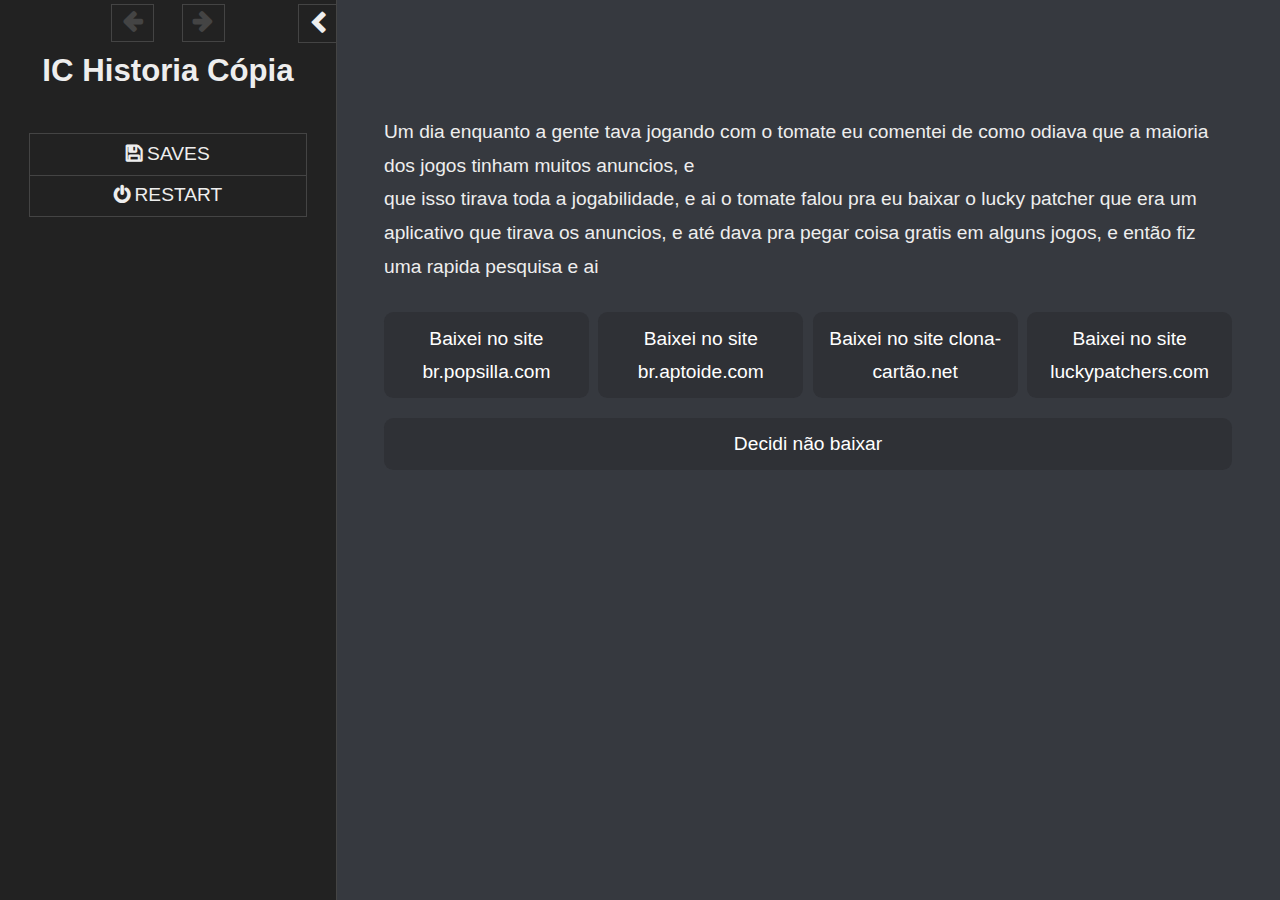
==== commit 27852eb3: "Inserção chat no twine" ====
--- a/index.html
+++ b/index.html
@@ -98,292 +98,128 @@
 		<div id="init-lacking"><p>Browser lacks capabilities required to play.</p><p>Upgrade or switch to another browser.</p></div>
 		<div id="init-loading"><div>Loading&hellip;</div></div>
 	</div>
-	<tw-storydata name="IC Historia Cópia" startnode="1" creator="Twine" creator-version="2.3.16" ifid="E8BAE783-2EED-48DA-AECE-C5E17AB55F56" zoom="0.6" format="SugarCube" format-version="2.36.1" options="" hidden><style role="stylesheet" id="twine-user-stylesheet" type="text/twine-css">body {
-	font-family: Whitney, "Helvetica Neue", Helvetica, Arial;
-	background-color: #36393f;
-	font-size: 1.2rem;
-
-}
-
-#passages {
-	max-width: 45em;
-}
-
-a {
-	color: #1faff4
-}
-
-
-c-chat {
-	margin: 0;
-	border-radius: 1em;
-	padding: 1em 0;
-	padding-top: 0em;
-	background-color: #36393f;
-	display: flex;
-	flex-direction: column;
-	list-style: none;
-	color: #DDD;
-	font-family: Whitney, "Helvetica Neue", Helvetica, Arial, sans-serif;
-	background-color: blue;
-	;
-}
-
-c-chat>* {
-	padding: 0 1em;
-}
-
-.nome-usuario {
-	color: white;
-	font-weight: bold;
-	text-rendering: optimizeLegibility;
-}
-
-.mensagem {
-	display: grid;
-	grid-template-columns: 72px auto;
-	line-height: 1.375em;
-}
-
-.perfil {
-	justify-self: center;
-	align-self: center;
-	margin: 0 10px;
-	border-radius: 50%;
-	width: 40px;
-	height: 40px;
-
-}
-
-c-mensagem[usuario] {
-	display: block;
-	margin-top: 1em;
-}
-
-c-decisao {
-	display: grid;
-	margin-top: 1em;
-	grid-auto-flow: column;
-	gap: 0.5em;
-}
-
-c-decisao[linha] {
-	grid-auto-flow: row;
-}
-
-c-escolha,
-.link-internal {
-	border-radius: 0.5em;
-	padding: 0.5em;
-	display: block;
-	/* background-color: #5865f2; */
-	background-color: #2F3136;
-	color: white;
-	cursor: pointer;
-}
-
-.link-internal {
-	margin: 0.5em 0;
-}
-
-[linha] .link-internal {
-	margin: 0.5em;
-}
-
-[linha] .link-internal:first-child {
-	margin-left: 0;
-}
-
-[linha] .link-internal:last-child {
-	margin-right: 0;
-}
-
-c-escolha:hover,
-.link-internal:hover {
-	color: white;
-	background-color: #4752c4;
-}
-
-[caminho][mostrando] {
-	display: block;
-}
-
-[caminho] {
-	display: none;
-}
-
-c-decisao > br {
-	display: none;
-}</style><script role="script" id="twine-user-script" type="text/twine-javascript">function findAncestor (el, sel) {
-    while ((el = el.parentElement) && !((el.matches || el.matchesSelector).call(el,sel)));
-    return el;
-}
-
-
-class Chat extends HTMLElement {
-    constructor(){
-		super();
-    }
-	respostaEscolhida(e){
-		var nodes = this.querySelectorAll("[caminho]");
-		nodes.forEach(node=>{
-			console.log(node);
-			if(node.getAttribute("caminho") == e.goto)
-				node.toggleAttribute("mostrando", true);
-		})
-	}
-}
-
-
-class Mensagem extends HTMLElement{ 
-
-	constructor(){
-		super();
-		const template = document.getElementById("template-mensagem");
-		
-		let shadow = this.attachShadow({mode: 'open'})	
-			this.shadowRoot.appendChild(template.content.cloneNode(true))
-	}
-	
-	static get observedAttributes() { return ["usuario"]; }
-	attributeChangedCallback(name, oldValue,value){
-
-		if (value != oldValue)
-		{
-			if(name == "usuario")
-			{				
-				if(this.comPerfil)
-					this.setText(".nome-usuario", value);
-				else if (value !== null){
-					this.comPerfil = true;
-
-					const template = document.getElementById("template-mensagem-perfil");
-
-					this.shadowRoot.innerHTML="";
-					this.shadowRoot.appendChild(template.content.cloneNode(true));
-				} 
-			}
-		}
-	}
-	
-	setText(selector, value){
-		this.shadowRoot.querySelector(selector).textContent = value;
-	}
-
-}
-class Decisao extends HTMLElement{
-	constructor(){
-		super();
-
-	}
-	respostaEscolhida(e){
-		e.decisao = this.getAttribute("nome");
-		this.style.display = "none";
-		var strEvento = this.getAttribute("resposta-escolhida");
-
-		if(strEvento){
-			try{
-				var ev = eval(strEvento);
-				if(typeof ev === 'function')
-					ev.call(e);
-			}
-			catch{}
-		}
-
-		findAncestor(this, "c-chat")?.respostaEscolhida(e);
-	}
-}
-class Escolha extends HTMLElement {
-    constructor(){
-		super();
-		this.addEventListener('click', this.handleClick)
-    }
-	handleClick(){ 
-		var e = {
-			cd: this.getAttribute("cd"),
-			goto: this.getAttribute("goto"),
-			target : this,
-		}
-		findAncestor(this,"c-decisao")?.respostaEscolhida(e);
-	}
-}
-
-class Caminho extends HTMLElement{
-	constructor(){
-		super();
-	}
-}
-customElements.define("c-chat", Chat)
-customElements.define("c-mensagem", Mensagem)
-customElements.define("c-escolha", Escolha)
-customElements.define("c-decisao", Decisao)
-customElements.define("c-caminho", Caminho)</script><tw-tag name="Altos-Preços" color="yellow"></tw-tag>,<tw-tag name="Comunidades-Toxicas" color="green"></tw-tag>,<tw-tag name="Hacking" color="purple"></tw-tag>,<tw-tag name="Pirataria" color="orange"></tw-tag><tw-passagedata pid="1" name="Começo" tags="" position="594,208" size="100,100">&lt;&lt;set $hacking to 0&gt;&gt;
-Bom dia, boa tarde, boa noite, este é o meu pequeno diário, das minhas aventuras nos web jogos,
-Faz tempo que jogo mas nunca joguei um jogo coop, então resolvi jogar among us já que foi mais jogado, mas como sou acostumado a entrar nas ondas só depois de passar só estou começando a jogar agora. 
-De inicio o primeiro desafio foi baixar o jogo, meu celular como sempre estava sem memoria então tive que: 
-&lt;c-decisao  nome=&quot;decisao-liberar-espaco&quot;  &gt;
-	[[Excluir fotos e videos|Liberar Espaço]][[Excluir outros jogos|Você não tem espaço o suficiente]]
-&lt;/c-decisao&gt;
- 
-</tw-passagedata><tw-passagedata pid="2" name="Liberar Espaço" tags="Altos-Preços" position="594,376" size="100,100">E depois de seculos excluindo coisa até que consegui baixar o jogo... o jogo me vem com mais outro download dentro dele mesmo, mas como era dentro dele não precisei excluir nada só ficar esperando até o download fosse completo, e quando finalmente acabou perguntou se eu aceitava a politica de privacidade, e eu então obviamente 
-[[Li as politicas de dados e concordei|Lucky Patcher]]
-[[Concordei e segui em frente |Lucky Patcher]]
-
-</tw-passagedata><tw-passagedata pid="3" name="Você não tem espaço o suficiente" tags="Altos-Preços" position="781,331" size="100,100">&lt;img src=&quot;https://i.pinimg.com/736x/cd/8f/ec/cd8fec201dbde1872f215ea5e95a5ad1.jpg&quot;&gt;
-[[Deletar mais coisas |Liberar Espaço]]</tw-passagedata><tw-passagedata pid="4" name="Lucky Patcher" tags="Hacking" position="592,527" size="100,100">&lt;!--https://www.reddit.com/r/AndroidQuestions/comments/3kolc4/how_safe_is_lucky_patcher/
+	<tw-storydata name="IC Historia Cópia" startnode="1" creator="Twine" creator-version="2.3.16" ifid="E8BAE783-2EED-48DA-AECE-C5E17AB55F56" zoom="0.6" format="SugarCube" format-version="2.36.1" options="" hidden><style role="stylesheet" id="twine-user-stylesheet" type="text/twine-css"></style><script role="script" id="twine-user-script" type="text/twine-javascript">
+var head  = document.getElementsByTagName('head')[0];
+
+var preload = document.createElement('link');
+preload.rel  = 'preload';
+preload.type = 'text/css';
+preload.href = './chat.css';
+preload.as = 'style';
+
+var css  = document.createElement('link');
+css.rel  = 'stylesheet';
+css.type = 'text/css';
+css.href = './index.css';
+css.media = 'all';
+
+
+
+var js = document.createElement("script");
+js.type = "text/javascript";
+js.src = "./index.js";
+
+head.appendChild(preload);
+head.appendChild(css);
+head.appendChild(js);
+
+ </script><tw-tag name="Altos-Preços" color="yellow"></tw-tag>,<tw-tag name="Comunidades-Toxicas" color="green"></tw-tag>,<tw-tag name="Hacking" color="purple"></tw-tag>,<tw-tag name="Pirataria" color="orange"></tw-tag><tw-passagedata pid="1" name="Começo" tags="" position="600,600" size="100,100">&lt;&lt;set $nomeJogador = prompt (&quot;Qual nome de jogador quer?&quot;,&quot;Drim&quot;)&gt;&gt;
+&lt;&lt;set $hacking to 10&gt;&gt;
+&lt;!--https://www.reddit.com/r/AndroidQuestions/comments/3kolc4/how_safe_is_lucky_patcher/
 --&gt;Um dia enquanto a gente tava jogando com o tomate eu comentei de como odiava que a maioria dos jogos tinham muitos anuncios, e
  que isso tirava toda a jogabilidade, e ai o tomate falou pra eu baixar o lucky patcher que era um aplicativo que tirava os anuncios, e até dava pra pegar coisa gratis em alguns jogos, e então fiz uma rapida pesquisa e ai
- &lt;c-decisao  nome=&quot;decisao-liberar-espaco&quot; linha &gt;
+ &lt;&lt;nobr&gt;&gt;
+&lt;c-decisao  nome=&quot;decisao-liberar-espaco&quot;&gt;
 	[[Baixei no site br.popsilla.com|Lucky Patcher Errado]]
 	[[Baixei no site br.aptoide.com|Lucky Patcher Certo]]
-	[[Baixei no site clona-cartão.net |Lucky Patcher Errado]]
-	[[Baixei no site luckypatchers.com |Lucky Patcher Certo]]
+	[[Baixei no site clona-cartão.net|Lucky Patcher Errado]]
+	[[Baixei no site luckypatchers.com|Lucky Patcher Certo]]
 &lt;/c-decisao&gt;
-[[Decidi não baixar |Desisti Lucky Patcher]]</tw-passagedata><tw-passagedata pid="5" name="Lucky Patcher Errado" tags="Hacking" position="425,700" size="100,100">&lt;!--
+[[Decidi não baixar |Desisti Lucky Patcher]]
+ &lt;&lt;/nobr&gt;&gt;
+ 
+</tw-passagedata><tw-passagedata pid="2" name="Lucky Patcher Errado" tags="Hacking" position="450,750" size="100,100">&lt;!--
 &lt;&lt;set: $hacking to $hacking+1&gt;&gt;
 &lt;&lt;set: $lucky to &quot;errado&quot;&gt;&gt;
 --&gt;&lt;div style=&quot;display:flex&quot;&gt;&lt;!--
 --&gt;&lt;p&gt;Eu fui lá, baixei o lucky patcher, porem quando eu fui instalar apareceu uma tela do google falando que o aplicativo poderia ser noscivo para o celular, e resolvi
-[[Instalar mesmo assim | Lucky Patcher Bad end]]
+  [[Instalar mesmo assim |Lucky Patcher Bad end]]
+  [[Não instalar|Desisti Lucky Patcher]]
+&lt;/p&gt;
+&lt;img src=&quot;https://androidjungles.com/wp-content/uploads/2019/01/Lucky-Patcher-Apk-6.png&quot; data-raw=&quot;&quot; style=&quot;height: 70vh;margin: 10px;&quot;&gt;
+&lt;/div&gt;
+</tw-passagedata><tw-passagedata pid="3" name="Lucky Patcher Certo" tags="Hacking" position="750,750" size="100,100">&lt;&lt;set $hacking to $hacking+1&gt;&gt;
+&lt;&lt;set $lucky to &quot;certo&quot;&gt;&gt;
+&lt;!--
+
+--&gt;&lt;div style=&quot;display:flex&quot;&gt;&lt;!--
+--&gt;&lt;p&gt;Eu fui lá, baixei o lucky patcher, porem quando eu fui instalar apareceu uma tela do google falando que o aplicativo poderia ser noscivo para o celular, e resolvi
+[[Instalar mesmo assim |Lucky Patcher Good end]]
 [[Não instalar|Desisti Lucky Patcher]]
 &lt;/p&gt;
 &lt;img src=&quot;https://androidjungles.com/wp-content/uploads/2019/01/Lucky-Patcher-Apk-6.png&quot; data-raw=&quot;&quot; style=&quot;height: 70vh;margin: 10px;&quot;&gt;
 &lt;/div&gt;
-</tw-passagedata><tw-passagedata pid="6" name="Lucky Patcher Certo" tags="Hacking" position="761,696" size="100,100">&lt;!--
-&lt;&lt;set $hacking to $hacking+1&gt;&gt;
-&lt;&lt;set $lucky to &quot;certo&quot;&gt;&gt;
---&gt;&lt;div style=&quot;display:flex&quot;&gt;&lt;!--
---&gt;&lt;p&gt;Eu fui lá, baixei o lucky patcher, porem quando eu fui instalar apareceu uma tela do google falando que o aplicativo poderia ser noscivo para o celular, e resolvi
-[[Instalar mesmo assim | Lucky Patcher Good end]]
-[[Não instalar|Desisti Lucky Patcher]]
-&lt;/p&gt;
-&lt;img src=&quot;https://androidjungles.com/wp-content/uploads/2019/01/Lucky-Patcher-Apk-6.png&quot; data-raw=&quot;&quot; style=&quot;height: 70vh;margin: 10px;&quot;&gt;
-&lt;/div&gt;
-</tw-passagedata><tw-passagedata pid="7" name=" Lucky Patcher Bad end" tags="Hacking" position="423,875" size="100,100">&lt;!--
+</tw-passagedata><tw-passagedata pid="4" name="Lucky Patcher Bad end" tags="Hacking" position="450,900" size="100,100">&lt;!--
 (set: $hacking to $hacking+1)
 --&gt;&lt;div style=&quot;display:flex&quot;&gt;&lt;p&gt;&lt;!--
 --&gt;Então eu decido de uma vez baixar, desativo o google play protected e instalo, de inicio não teve nenhum problema, até que eu fui abrir e tive que dar algumas permissões estranhas, mas só aceitei, porem, quando eu fui tentar tirar um anuncio de um jogo, meu celular começou a travar e desligou a tela, e quando ligou novamente, tinha uma mensagem dizendo que tinha que pagar pra desbloquear o celular
 &lt;/p&gt;
 &lt;img src=&quot;https://www.securityreport.com.br/wp-content/uploads/2017/06/WannaLocker1-614x1024.jpg&quot; data-raw=&quot;&quot; style=&quot;height: 70vh;margin: 10px;&quot;&gt;
 &lt;/div&gt;
-</tw-passagedata><tw-passagedata pid="8" name="Desisti Lucky Patcher" tags="Hacking" position="587,870" size="100,100">Desisti não instalar, apesar de ser interessante a proposta, decidi não me arriscar, quando contei sobre isso pro tomate ele falou que eu era medroso e que era tranquilo usar, porem mesmo assim achei melhor deixar de lado.
-[[Continuar|Conhecer Cris]]</tw-passagedata><tw-passagedata pid="9" name=" Lucky Patcher Good end" tags="Hacking" position="760,868" size="100,100">&lt;!--
-(set: $hacking to $hacking+1)
-https://br.ifunny.co/picture/smZqN1XC8
---&gt;Então eu tomei coragem, desativei o google protect e fui instalar, conseguir instalar sem problemas, e fui direto remover os anuncios de um jogo que tinha um anuncio diferente a cada segundo, e funcionou perfeitamente, e enquanto eu estava mechendo vi algo interessante que era uma opção para habilitar compras gratuitas, e decidi
+</tw-passagedata><tw-passagedata pid="5" name="Desisti Lucky Patcher" tags="Hacking" position="600,900" size="100,100">Desisti não instalar, apesar de ser interessante a proposta, decidi não me arriscar, quando contei sobre isso pro tomate ele falou que eu era medroso e que era tranquilo usar, porem mesmo assim achei melhor deixar de lado.
+[[Continuar|Minecraft]]</tw-passagedata><tw-passagedata pid="6" name="Lucky Patcher Good end" tags="Hacking" position="750,900" size="100,100">&lt;&lt;set $hacking to $hacking+1&gt;&gt;
+&lt;!--https://br.ifunny.co/picture/smZqN1XC8--&gt;
+Então eu tomei coragem, desativei o google protect e fui instalar, conseguir instalar sem problemas, e fui direto remover os anuncios de um jogo que tinha um anuncio diferente a cada segundo, e funcionou perfeitamente, e enquanto eu estava mechendo vi algo interessante que era uma opção para habilitar compras gratuitas, e decidi
 [[Ativar compras gratuitas]]
-[[Deixar de lado|Conhecer Cris]]</tw-passagedata><tw-passagedata pid="10" name="Conhecer Cris" tags="" position="576,1082" size="100,100">&lt;!--Não sei como apresentala--&gt;
-[[Mincraft]]</tw-passagedata><tw-passagedata pid="11" name="Ativar compras gratuitas" tags="Hacking" position="771,1070" size="100,100">&lt;!--
-(set: $hacking to $hacking+1)
---&gt;Ativei as compras gratuitas em um jogo e gostei muito, nos jogos que jogo sempre tem varias opções diferentes e atalhos mas sempre são pagos ou quase impossiveis de conseguir, mas estando tudo gratuito consegui progredir muito mais rapido, sem tanto esforço.
-[[Continuar|Conhecer Cris]]</tw-passagedata><tw-passagedata pid="12" name="Mincraft" tags="Pirataria" position="576,1232" size="100,100">Uma vez no discord enquanto conversava com o tomate e o cris, o tomate chama a gente para montar um servidor de minecraft e jogarmos junto, porem tinha um pequeno problema, minecraft é pago e eu não tinha dinheiro para comprar mas o Cris e o Tomate tinham, e ai como sempre o Tomate chegou com uma solução duvidosa, ele falou para baixar o TLauncher como ele fez que dava pro jogar sem pagar nada. O Cris não gostou nem um pouco de saber que o Tomate tinha pirateado, e falou para eu não baixar.
-[[Baixar o TLauncher]]
-[[Não Baixar o TLauncher]]</tw-passagedata><tw-passagedata pid="13" name="Baixar o TLauncher" tags="Pirataria" position="670,1386" size="100,100">&lt;!--
-(set: $pirataria to $pirataria+1)
---&gt;
-//Aqui poderia ter uma discução entre o Cris e o Jogador, onde o Cris fala que não quer jogar se não for oficial e o Cris tenta convencer ele//
-</tw-passagedata><tw-passagedata pid="14" name="Não Baixar o TLauncher" tags="Pirataria" position="502,1391" size="100,100">//Aqui poderia ter uma discução entre o Tomate e o Jogador, onde o Tomate fala que não tem problema algum baixar assim se não tem dinheiro//
-</tw-passagedata></tw-storydata>
+[[Deixar de lado|Minecraft]]</tw-passagedata><tw-passagedata pid="7" name="Minecraft" tags="Pirataria" position="600,1050" size="100,100">Uma vez no discord enquanto conversava com o tomate e o cris, o tomate chama a gente para montar um servidor de minecraft e jogarmos junto, porem tinha um pequeno problema, minecraft é pago e eu não tinha dinheiro para comprar mas o Cris e o Tomate tinham, e ai como sempre o Tomate chegou com uma solução duvidosa, ele falou para baixar o TLauncher como ele fez que dava pro jogar sem pagar nada. O Cris não gostou nem um pouco de saber que o Tomate tinha pirateado, e falou para eu não baixar.
+[[Continuar|Discussão]]</tw-passagedata><tw-passagedata pid="8" name="Ativar compras gratuitas" tags="Hacking" position="750,1050" size="100,100">&lt;&lt;set $hacking to $hacking+1&gt;&gt;
+Ativei as compras gratuitas em um jogo e gostei muito, nos jogos que jogo sempre tem varias opções diferentes e atalhos mas sempre são pagos ou quase impossiveis de conseguir, mas estando tudo gratuito consegui progredir muito mais rapido, sem tanto esforço.
+[[Continuar|Minecraft]]</tw-passagedata><tw-passagedata pid="9" name="Fim" tags="" position="600,1350" size="100,100">Double-click this passage to edit it.</tw-passagedata><tw-passagedata pid="10" name="Discussão" tags="" position="600,1200" size="100,100">&lt;&lt;nobr&gt;&gt;
+	&lt;c-chat inicio=&quot;0&quot;&gt;
+	
+		&lt;div class=&quot;caminhos&quot;&gt;
+			&lt;div caminho=&quot;0&quot;&gt;
+				&lt;c-mensagem uid=&quot;tomate&quot;&gt;Bom dia familia, vamo jogar minecraft?&lt;/c-mensagem&gt;
+				&lt;c-mensagem uid=&quot;cris&quot;&gt;Opa, topo qual tu conta no mine?&lt;/c-mensagem&gt;
+				&lt;c-mensagem uid=&quot;jogador&quot;&gt;Então, não tenho mine&lt;/c-mensagem&gt;
+				&lt;c-mensagem uid=&quot;cris&quot;&gt;Ah... então deixa lá&lt;/c-mensagem&gt;
+				&lt;c-mensagem uid=&quot;tomate&quot;&gt;Que isso, sem preocupações é só baixar o TomatisLauncher que dá jogar de graça&lt;/c-mensagem&gt;
+				&lt;c-decisao nome=&quot;decisao-pericia&quot;&gt;
+					&lt;c-escolha mensagem goto=&quot;1&quot;  &gt;Mas é pago&lt;/c-escolha&gt;
+					&lt;c-escolha mensagem goto=&quot;2&quot; tag=&quot;pirataria&quot;  &gt;Louvada seja a pirataria 🏴‍☠️,&lt;br&gt; defensora dos pobres&lt;/c-escolha&gt;
+				&lt;/c-decisao&gt;
+			&lt;/div&gt;
+			
+			&lt;div caminho=&quot;1&quot;&gt;
+				&lt;c-mensagem uid=&quot;tomate&quot;&gt;Quem se importa, comprar grande é dar dinheiro para empresa multimilionária &lt;/c-mensagem&gt;
+			&lt;/div&gt;
+			&lt;div caminho=&quot;2&quot;&gt;
+				&lt;c-mensagem uid=&quot;cris&quot;&gt;Pera, tu não tem o minecraft oficial?&lt;/c-mensagem&gt;
+				&lt;c-mensagem uid=&quot;tomate&quot;&gt;Quem em sã conciencia compra minecraft oficial?&lt;/c-mensagem&gt;
+				&lt;c-decisao nome=&quot;compraria&quot;&gt;
+					&lt;c-escolha mensagem goto=&quot;2.1&quot; tag=&quot;pirataria&quot;  &gt;Piratear jogo grande é regra&lt;/c-escolha&gt;
+					&lt;c-escolha mensagem goto=&quot;2.2&quot; &gt;Eu compraria se tivesse dinheiro&lt;/c-escolha&gt;
+				&lt;/c-decisao&gt;
+			&lt;/div&gt;
+
+			&lt;div caminho=&quot;2.1&quot;&gt;
+				&lt;c-mensagem mensagem uid=&quot;cris&quot;&gt;Então se for assim eu não jogo&lt;/c-mensagem&gt;
+				&lt;c-decisao nome=&quot;compraria&quot; linha&gt;
+					&lt;c-escolha mensagem goto=&quot;2.1&quot; tag=&quot;pirataria&quot; &gt;Tá, mas quer que a gente compore como o jogo sem dinheiro&lt;/c-escolha&gt;
+					&lt;c-escolha mensagem goto=&quot;2.2.1&quot; &gt;hmm... se o cris não jogar eu tambem não jogo&lt;/c-escolha&gt;
+				&lt;/c-decisao&gt;
+			&lt;/div&gt;
+			&lt;div caminho=&quot;2.2.1&quot;&gt;
+				&lt;c-mensagem uid=&quot;tomate&quot;&gt;Ok então, jogo sozinho mesmo&lt;/c-mensagem&gt;
+				&lt;c-decisao&gt;
+					[[Fim]]
+				&lt;/c-decisao&gt;
+			&lt;/div&gt;
+		&lt;/div&gt;
+		
+	&lt;/c-chat&gt;
+	[[Fim]]
+&lt;&lt;/nobr&gt;&gt;</tw-passagedata></tw-storydata>
 	<script id="script-sugarcube" type="text/javascript">
 	/*! SugarCube JS */
 	if(document.documentElement.getAttribute("data-init")==="loading"){(function(window,document,jQuery,undefined){"use strict";function _classCallCheck(instance,Constructor){if(!(instance instanceof Constructor))throw new TypeError("Cannot call a class as a function")}function _defineProperties(target,props){for(var i=0;i<props.length;i++){var descriptor=props[i];descriptor.enumerable=descriptor.enumerable||!1,descriptor.configurable=!0,"value"in descriptor&&(descriptor.writable=!0),Object.defineProperty(target,descriptor.key,descriptor)}}function _createClass(Constructor,protoProps,staticProps){return protoProps&&_defineProperties(Constructor.prototype,protoProps),staticProps&&_defineProperties(Constructor,staticProps),Object.defineProperty(Constructor,"prototype",{writable:!1}),Constructor}function _slicedToArray(arr,i){return _arrayWithHoles(arr)||_iterableToArrayLimit(arr,i)||_unsupportedIterableToArray(arr,i)||_nonIterableRest()}function _nonIterableRest(){throw new TypeError("Invalid attempt to destructure non-iterable instance.\nIn order to be iterable, non-array objects must have a [Symbol.iterator]() method.")}function _iterableToArrayLimit(arr,i){var _i=null==arr?null:"undefined"!=typeof Symbol&&arr[Symbol.iterator]||arr["@@iterator"];if(null!=_i){var _s,_e,_arr=[],_n=!0,_d=!1;try{for(_i=_i.call(arr);!(_n=(_s=_i.next()).done)&&(_arr.push(_s.value),!i||_arr.length!==i);_n=!0);}catch(err){_d=!0,_e=err}finally{try{_n||null==_i.return||_i.return()}finally{if(_d)throw _e}}return _arr}}function _arrayWithHoles(arr){if(Array.isArray(arr))return arr}function _toConsumableArray(arr){return _arrayWithoutHoles(arr)||_iterableToArray(arr)||_unsupportedIterableToArray(arr)||_nonIterableSpread()}function _nonIterableSpread(){throw new TypeError("Invalid attempt to spread non-iterable instance.\nIn order to be iterable, non-array objects must have a [Symbol.iterator]() method.")}function _unsupportedIterableToArray(o,minLen){if(o){if("string"==typeof o)return _arrayLikeToArray(o,minLen);var n=Object.prototype.toString.call(o).slice(8,-1);return"Object"===n&&o.constructor&&(n=o.constructor.name),"Map"===n||"Set"===n?Array.from(o):"Arguments"===n||/^(?:Ui|I)nt(?:8|16|32)(?:Clamped)?Array$/.test(n)?_arrayLikeToArray(o,minLen):void 0}}function _iterableToArray(iter){if("undefined"!=typeof Symbol&&null!=iter[Symbol.iterator]||null!=iter["@@iterator"])return Array.from(iter)}function _arrayWithoutHoles(arr){if(Array.isArray(arr))return _arrayLikeToArray(arr)}function _arrayLikeToArray(arr,len){(null==len||len>arr.length)&&(len=arr.length);for(var i=0,arr2=new Array(len);i<len;i++)arr2[i]=arr[i];return arr2}function _typeof(obj){return _typeof="function"==typeof Symbol&&"symbol"==typeof Symbol.iterator?function(obj){return typeof obj}:function(obj){return obj&&"function"==typeof Symbol&&obj.constructor===Symbol&&obj!==Symbol.prototype?"symbol":typeof obj},_typeof(obj)}var errorPrologRegExp=/^(?:(?:uncaught\s+(?:exception:\s+)?)?\w*(?:error|exception|_err):\s+)+/i,Alert=function(){function mesg(where,error,isFatal,isUncaught){var mesg="Error",nice="A".concat(isFatal?" fatal":"n"," error has occurred.");nice+=isFatal?" Aborting.":" You may be able to continue, but some parts may not work properly.";var isObject=null!==error&&"object"===_typeof(error),what=(isObject&&"message"in error?String(error.message).replace(errorPrologRegExp,""):String(error)).trim()||"unknown error";null!=where&&(mesg+=" [".concat(where,"]")),mesg+=": ".concat(what,"."),isObject&&"stack"in error&&(mesg+="\n\nStack Trace:\n".concat(error.stack)),mesg&&(nice+="\n\n".concat(mesg)),isUncaught||console[isFatal?"error":"warn"](mesg),window.alert(nice)}var origOnError;return origOnError=window.onerror,window.onerror=function(what,source,lineNum,colNum,error){"complete"===document.readyState?mesg(null,null!=error?error:what,!1,!0):(mesg(null,null!=error?error:what,!0,!0),window.onerror=origOnError,"function"==typeof window.onerror&&window.onerror.apply(this,arguments))},Object.freeze(Object.defineProperties({},{error:{value:function(where,error){mesg(where,error)}},fatal:{value:function(where,error){mesg(where,error,!0)}}}))}(),Patterns=(wsMap=new Map([[" ","\\u0020"],["\f","\\f"],["\n","\\n"],["\r","\\r"],["\t","\\t"],["\v","\\v"],[" ","\\u00a0"],[" ","\\u1680"],["᠎","\\u180e"],[" ","\\u2000"],[" ","\\u2001"],[" ","\\u2002"],[" ","\\u2003"],[" ","\\u2004"],[" ","\\u2005"],[" ","\\u2006"],[" ","\\u2007"],[" ","\\u2008"],[" ","\\u2009"],[" ","\\u200a"],["\u2028","\\u2028"],["\u2029","\\u2029"],[" ","\\u202f"],[" ","\\u205f"],["　","\\u3000"],["\ufeff","\\ufeff"]]),wsRe=/^\s$/,missing="",wsMap.forEach((function(pat,char){wsRe.test(char)||(missing+=pat)})),space=missing?"[\\s".concat(missing,"]"):"\\s",spaceNoTerminator="[\\u0020\\f\\t\\v\\u00a0\\u1680\\u180e\\u2000-\\u200a\\u202f\\u205f\\u3000\\ufeff]",notSpace="\\s"===space?"\\S":space.replace(/^\[/,"[^"),anyChar="(?:.|".concat("[\\n\\r\\u2028\\u2029]",")"),anyLetter="[0-9A-Z_a-z\\-\\u00c0-\\u00d6\\u00d8-\\u00f6\\u00f8-\\u00ff\\u0150\\u0170\\u0151\\u0171]",anyLetterStrict=anyLetter.replace("\\-",""),identifier="".concat("[$A-Z_a-z]").concat("[$0-9A-Z_a-z]","*"),variable="[$_]"+identifier,htmlTagName="[A-Za-z](?:".concat(cENChar="(?:[\\x2D.0-9A-Z_a-z\\xB7\\xC0-\\xD6\\xD8-\\xF6\\xF8-\\u037D\\u037F-\\u1FFF\\u200C\\u200D\\u203F\\u2040\\u2070-\\u218F\\u2C00-\\u2FEF\\u3001-\\uD7FF\\uF900-\\uFDCF\\uFDF0-\\uFFFD]|[\\uD800-\\uDB7F][\\uDC00-\\uDFFF])","*-").concat(cENChar,"*|[0-9A-Za-z]*)"),twStyle="(".concat(anyLetter,"+)\\(([^\\)\\|\\n]+)\\):"),cssStyle="".concat(spaceNoTerminator,"*(").concat(anyLetter,"+)").concat(spaceNoTerminator,"*:([^;\\|\\n]+);"),idOrClass="".concat(spaceNoTerminator,"*((?:").concat("[#.]").concat(anyLetter,"+").concat(spaceNoTerminator,"*)+);"),inlineCss="".concat(twStyle,"|").concat(cssStyle,"|").concat(idOrClass),Object.freeze({space:space,spaceNoTerminator:spaceNoTerminator,lineTerminator:"[\\n\\r\\u2028\\u2029]",notSpace:notSpace,anyChar:anyChar,anyLetter:anyLetter,anyLetterStrict:anyLetterStrict,identifierFirstChar:"[$A-Z_a-z]",identifierNextChar:"[$0-9A-Z_a-z]",identifier:identifier,variableSigil:"[$_]",variable:variable,macroName:"[A-Za-z][\\w-]*|[=-]",templateName:"[A-Za-z][\\w-]*",htmlTagName:htmlTagName,cssIdOrClassSigil:"[#.]",cssImage:"\\[[<>]?[Ii][Mm][Gg]\\[(?:\\s|\\S)*?\\]\\]+",inlineCss:inlineCss,url:"(?:file|https?|mailto|ftp|javascript|irc|news|data):[^\\s'\"]+"})),wsMap,wsRe,missing,cENChar,twStyle,cssStyle,idOrClass,space,spaceNoTerminator,notSpace,anyChar,anyLetter,anyLetterStrict,identifier,variable,htmlTagName,inlineCss;!function(){var startWSRe,endWSRe,_trimString=(startWSRe=new RegExp("^".concat(Patterns.space).concat(Patterns.space,"*")),endWSRe=new RegExp("".concat(Patterns.space).concat(Patterns.space,"*$")),function(str,where){var val=String(str);if(!val)return val;switch(where){case"start":return startWSRe.test(val)?val.replace(startWSRe,""):val;case"end":return endWSRe.test(val)?val.replace(endWSRe,""):val;default:throw new Error('_trimString called with incorrect where parameter value: "'.concat(where,'"'))}});function _createPadString(length,padding){var targetLength=Number.parseInt(length,10)||0;if(targetLength<1)return"";var padString=void 0===padding?"":String(padding);for(""===padString&&(padString=" ");padString.length<targetLength;){var curPadLength=padString.length,remainingLength=targetLength-curPadLength;padString+=curPadLength>remainingLength?padString.slice(0,remainingLength):padString}return padString.length>targetLength&&(padString=padString.slice(0,targetLength)),padString}Array.prototype.flat||Object.defineProperty(Array.prototype,"flat",{configurable:!0,writable:!0,value:function flat(){if(null==this)throw new TypeError("Array.prototype.flat called on null or undefined");var depth=0===arguments.length?1:Number(arguments[0])||0;return depth<1?Array.prototype.slice.call(this):Array.prototype.reduce.call(this,(function(acc,cur){return cur instanceof Array?acc.push.apply(acc,_toConsumableArray(flat.call(cur,depth-1))):acc.push(cur),acc}),[])}}),Array.prototype.flatMap||Object.defineProperty(Array.prototype,"flatMap",{configurable:!0,writable:!0,value:function(){if(null==this)throw new TypeError("Array.prototype.flatMap called on null or undefined");return Array.prototype.map.apply(this,arguments).flat()}}),Array.prototype.includes||Object.defineProperty(Array.prototype,"includes",{configurable:!0,writable:!0,value:function(){if(null==this)throw new TypeError("Array.prototype.includes called on null or undefined");if(0===arguments.length)return!1;var length=this.length>>>0;if(0===length)return!1;var needle=arguments[0],i=Number(arguments[1])||0;for(i<0&&(i=Math.max(0,length+i));i<length;++i){var value=this[i];if(value===needle||value!=value&&needle!=needle)return!0}return!1}}),Object.entries||Object.defineProperty(Object,"entries",{configurable:!0,writable:!0,value:function(obj){if("object"!==_typeof(obj)||null===obj)throw new TypeError("Object.entries object parameter must be an object");return Object.keys(obj).map((function(key){return[key,obj[key]]}))}}),Object.fromEntries||Object.defineProperty(Object,"fromEntries",{configurable:!0,writable:!0,value:function(iter){return Array.from(iter).reduce((function(acc,pair){if(Object(pair)!==pair)throw new TypeError("Object.fromEntries iterable parameter must yield objects");return pair[0]in acc?Object.defineProperty(acc,pair[0],{configurable:!0,enumerable:!0,writable:!0,value:pair[1]}):acc[pair[0]]=pair[1],acc}),{})}}),Object.getOwnPropertyDescriptors||Object.defineProperty(Object,"getOwnPropertyDescriptors",{configurable:!0,writable:!0,value:function(obj){if(null==obj)throw new TypeError("Object.getOwnPropertyDescriptors object parameter is null or undefined");var O=Object(obj);return Reflect.ownKeys(O).reduce((function(acc,key){var desc=Object.getOwnPropertyDescriptor(O,key);return void 0!==desc&&(key in acc?Object.defineProperty(acc,key,{configurable:!0,enumerable:!0,writable:!0,value:desc}):acc[key]=desc),acc}),{})}}),Object.values||Object.defineProperty(Object,"values",{configurable:!0,writable:!0,value:function(obj){if("object"!==_typeof(obj)||null===obj)throw new TypeError("Object.values object parameter must be an object");return Object.keys(obj).map((function(key){return obj[key]}))}}),String.prototype.padStart||Object.defineProperty(String.prototype,"padStart",{configurable:!0,writable:!0,value:function(length,padding){if(null==this)throw new TypeError("String.prototype.padStart called on null or undefined");var baseString=String(this),baseLength=baseString.length,targetLength=Number.parseInt(length,10);return targetLength<=baseLength?baseString:_createPadString(targetLength-baseLength,padding)+baseString}}),String.prototype.padEnd||Object.defineProperty(String.prototype,"padEnd",{configurable:!0,writable:!0,value:function(length,padding){if(null==this)throw new TypeError("String.prototype.padEnd called on null or undefined");var baseString=String(this),baseLength=baseString.length,targetLength=Number.parseInt(length,10);return targetLength<=baseLength?baseString:baseString+_createPadString(targetLength-baseLength,padding)}}),String.prototype.trimStart||Object.defineProperty(String.prototype,"trimStart",{configurable:!0,writable:!0,value:function(){if(null==this)throw new TypeError("String.prototype.trimStart called on null or undefined");return _trimString(this,"start")}}),String.prototype.trimLeft||Object.defineProperty(String.prototype,"trimLeft",{configurable:!0,writable:!0,value:function(){if(null==this)throw new TypeError("String.prototype.trimLeft called on null or undefined");return _trimString(this,"start")}}),String.prototype.trimEnd||Object.defineProperty(String.prototype,"trimEnd",{configurable:!0,writable:!0,value:function(){if(null==this)throw new TypeError("String.prototype.trimEnd called on null or undefined");return _trimString(this,"end")}}),String.prototype.trimRight||Object.defineProperty(String.prototype,"trimRight",{configurable:!0,writable:!0,value:function(){if(null==this)throw new TypeError("String.prototype.trimRight called on null or undefined");return _trimString(this,"end")}})}(),function(){var _nativeMathRandom=Math.random,_regExpMetaCharsRe,_hasRegExpMetaCharsRe,_formatRegExp,_hasFormatRegExp;function _random(){var min,max;switch(arguments.length){case 0:throw new Error("_random called with insufficient parameters");case 1:min=0,max=arguments[0];break;default:min=arguments[0],max=arguments[1]}if(min>max){var _ref=[max,min];min=_ref[0],max=_ref[1]}return Math.floor(_nativeMathRandom()*(max-min+1))+min}function _randomIndex(length,boundsArgs){var min,max;switch(boundsArgs.length){case 1:min=0,max=length-1;break;case 2:min=0,max=Math.trunc(boundsArgs[1]);break;default:min=Math.trunc(boundsArgs[1]),max=Math.trunc(boundsArgs[2])}return Number.isNaN(min)?min=0:!Number.isFinite(min)||min>=length?min=length-1:min<0&&(min=length+min)<0&&(min=0),Number.isNaN(max)?max=0:(!Number.isFinite(max)||max>=length||max<0&&(max=length+max)<0)&&(max=length-1),_random(min,max)}function _getCodePointStartAndEnd(str,pos){var code=str.charCodeAt(pos);if(Number.isNaN(code))return{char:"",start:-1,end:-1};if(code<55296||code>57343)return{char:str.charAt(pos),start:pos,end:pos};if(code>=55296&&code<=56319){var nextPos=pos+1;if(nextPos>=str.length)throw new Error("high surrogate without trailing low surrogate");var nextCode=str.charCodeAt(nextPos);if(nextCode<56320||nextCode>57343)throw new Error("high surrogate without trailing low surrogate");return{char:str.charAt(pos)+str.charAt(nextPos),start:pos,end:nextPos}}if(0===pos)throw new Error("low surrogate without leading high surrogate");var prevPos=pos-1,prevCode=str.charCodeAt(prevPos);if(prevCode<55296||prevCode>56319)throw new Error("low surrogate without leading high surrogate");return{char:str.charAt(prevPos)+str.charAt(pos),start:prevPos,end:pos}}Object.defineProperty(Array,"random",{configurable:!0,writable:!0,value:function(array){if("object"!==_typeof(array)||null===array||!Object.prototype.hasOwnProperty.call(array,"length"))throw new TypeError("Array.random array parameter must be an array or array-lke object");var length=array.length>>>0;if(0!==length){var index=0===arguments.length?_random(0,length-1):_randomIndex(length,Array.prototype.slice.call(arguments,1));return array[index]}}}),Object.defineProperty(Array.prototype,"concatUnique",{configurable:!0,writable:!0,value:function(){if(null==this)throw new TypeError("Array.prototype.concatUnique called on null or undefined");var result=Array.from(this);if(0===arguments.length)return result;var items=Array.prototype.reduce.call(arguments,(function(prev,cur){return prev.concat(cur)}),[]),addSize=items.length;if(0===addSize)return result;for(var indexOf=Array.prototype.indexOf,push=Array.prototype.push,i=0;i<addSize;++i){var value=items[i];-1===indexOf.call(result,value)&&push.call(result,value)}return result}}),Object.defineProperty(Array.prototype,"count",{configurable:!0,writable:!0,value:function(){if(null==this)throw new TypeError("Array.prototype.count called on null or undefined");for(var indexOf=Array.prototype.indexOf,needle=arguments[0],pos=Number(arguments[1])||0,count=0;-1!==(pos=indexOf.call(this,needle,pos));)++count,++pos;return count}}),Object.defineProperty(Array.prototype,"countWith",{configurable:!0,writable:!0,value:function(predicate,thisArg){if(null==this)throw new TypeError("Array.prototype.countWith called on null or undefined");if("function"!=typeof predicate)throw new Error("Array.prototype.countWith predicate parameter must be a function");var length=this.length>>>0;if(0===length)return 0;for(var count=0,i=0;i<length;++i)predicate.call(thisArg,this[i],i,this)&&++count;return count}}),Object.defineProperty(Array.prototype,"delete",{configurable:!0,writable:!0,value:function(){if(null==this)throw new TypeError("Array.prototype.delete called on null or undefined");if(0===arguments.length)return[];var length=this.length>>>0;if(0===length)return[];for(var needles=Array.prototype.concat.apply([],arguments),needlesLength=needles.length,indices=[],i=0;i<length;++i)for(var value=this[i],j=0;j<needlesLength;++j){var needle=needles[j];if(value===needle||value!=value&&needle!=needle){indices.push(i);break}}for(var result=[],_i=0,iend=indices.length;_i<iend;++_i)result[_i]=this[indices[_i]];for(var splice=Array.prototype.splice,_i2=indices.length-1;_i2>=0;--_i2)splice.call(this,indices[_i2],1);return result}}),Object.defineProperty(Array.prototype,"deleteAt",{configurable:!0,writable:!0,value:function(){if(null==this)throw new TypeError("Array.prototype.deleteAt called on null or undefined");if(0===arguments.length)return[];var length=this.length>>>0;if(0===length)return[];for(var splice=Array.prototype.splice,cpyIndices=_toConsumableArray(new Set(Array.prototype.concat.apply([],arguments).map((function(x){return x<0?Math.max(0,length+x):x}))).values()),delIndices=_toConsumableArray(cpyIndices).sort((function(a,b){return b-a})),result=[],i=0,iend=cpyIndices.length;i<iend;++i)result[i]=this[cpyIndices[i]];for(var _i3=0,_iend=delIndices.length;_i3<_iend;++_i3)splice.call(this,delIndices[_i3],1);return result}}),Object.defineProperty(Array.prototype,"deleteWith",{configurable:!0,writable:!0,value:function(predicate,thisArg){if(null==this)throw new TypeError("Array.prototype.deleteWith called on null or undefined");if("function"!=typeof predicate)throw new Error("Array.prototype.deleteWith predicate parameter must be a function");var length=this.length>>>0;if(0===length)return[];for(var splice=Array.prototype.splice,indices=[],result=[],i=0;i<length;++i)predicate.call(thisArg,this[i],i,this)&&(result.push(this[i]),indices.push(i));for(var _i4=indices.length-1;_i4>=0;--_i4)splice.call(this,indices[_i4],1);return result}}),Object.defineProperty(Array.prototype,"first",{configurable:!0,writable:!0,value:function(){if(null==this)throw new TypeError("Array.prototype.first called on null or undefined");if(0!==this.length>>>0)return this[0]}}),Object.defineProperty(Array.prototype,"includesAll",{configurable:!0,writable:!0,value:function(){if(null==this)throw new TypeError("Array.prototype.includesAll called on null or undefined");if(1===arguments.length)return Array.isArray(arguments[0])?Array.prototype.includesAll.apply(this,arguments[0]):Array.prototype.includes.apply(this,arguments);for(var i=0,iend=arguments.length;i<iend;++i)if(!Array.prototype.some.call(this,(function(val){return val===this.val||val!=val&&this.val!=this.val}),{val:arguments[i]}))return!1;return!0}}),Object.defineProperty(Array.prototype,"includesAny",{configurable:!0,writable:!0,value:function(){if(null==this)throw new TypeError("Array.prototype.includesAny called on null or undefined");if(1===arguments.length)return Array.isArray(arguments[0])?Array.prototype.includesAny.apply(this,arguments[0]):Array.prototype.includes.apply(this,arguments);for(var i=0,iend=arguments.length;i<iend;++i)if(Array.prototype.some.call(this,(function(val){return val===this.val||val!=val&&this.val!=this.val}),{val:arguments[i]}))return!0;return!1}}),Object.defineProperty(Array.prototype,"last",{configurable:!0,writable:!0,value:function(){if(null==this)throw new TypeError("Array.prototype.last called on null or undefined");var length=this.length>>>0;if(0!==length)return this[length-1]}}),Object.defineProperty(Array.prototype,"pluck",{configurable:!0,writable:!0,value:function(){if(null==this)throw new TypeError("Array.prototype.pluck called on null or undefined");var length=this.length>>>0;if(0!==length){var index=0===arguments.length?_random(0,length-1):_randomIndex(length,Array.prototype.slice.call(arguments));return Array.prototype.splice.call(this,index,1)[0]}}}),Object.defineProperty(Array.prototype,"pluckMany",{configurable:!0,writable:!0,value:function(wantSize){if(null==this)throw new TypeError("Array.prototype.pluckMany called on null or undefined");var length=this.length>>>0;if(0===length)return[];var want=Math.trunc(wantSize);if(!Number.isInteger(want))throw new Error("Array.prototype.pluckMany want parameter must be an integer");if(want<1)return[];want>length&&(want=length);var splice=Array.prototype.splice,result=[],max=length-1;do{result.push(splice.call(this,_random(0,max--),1)[0])}while(result.length<want);return result}}),Object.defineProperty(Array.prototype,"pushUnique",{configurable:!0,writable:!0,value:function(){if(null==this)throw new TypeError("Array.prototype.pushUnique called on null or undefined");var addSize=arguments.length;if(0===addSize)return this.length>>>0;for(var indexOf=Array.prototype.indexOf,push=Array.prototype.push,i=0;i<addSize;++i){var value=arguments[i];-1===indexOf.call(this,value)&&push.call(this,value)}return this.length>>>0}}),Object.defineProperty(Array.prototype,"random",{configurable:!0,writable:!0,value:function(){if(null==this)throw new TypeError("Array.prototype.random called on null or undefined");var length=this.length>>>0;if(0!==length){var index=0===arguments.length?_random(0,length-1):_randomIndex(length,Array.prototype.slice.call(arguments));return this[index]}}}),Object.defineProperty(Array.prototype,"randomMany",{configurable:!0,writable:!0,value:function(wantSize){if(null==this)throw new TypeError("Array.prototype.randomMany called on null or undefined");var length=this.length>>>0;if(0===length)return[];var want=Math.trunc(wantSize);if(!Number.isInteger(want))throw new Error("Array.prototype.randomMany want parameter must be an integer");if(want<1)return[];want>length&&(want=length);var picked=new Map,result=[],max=length-1;do{var i=void 0;do{i=_random(0,max)}while(picked.has(i));picked.set(i,!0),result.push(this[i])}while(result.length<want);return result}}),Object.defineProperty(Array.prototype,"shuffle",{configurable:!0,writable:!0,value:function(){if(null==this)throw new TypeError("Array.prototype.shuffle called on null or undefined");var length=this.length>>>0;if(0===length)return this;for(var i=length-1;i>0;--i){var j=Math.floor(_nativeMathRandom()*(i+1));if(i!==j){var swap=this[i];this[i]=this[j],this[j]=swap}}return this}}),Object.defineProperty(Array.prototype,"unshiftUnique",{configurable:!0,writable:!0,value:function(){if(null==this)throw new TypeError("Array.prototype.unshiftUnique called on null or undefined");var addSize=arguments.length;if(0===addSize)return this.length>>>0;for(var indexOf=Array.prototype.indexOf,unshift=Array.prototype.unshift,i=0;i<addSize;++i){var value=arguments[i];-1===indexOf.call(this,value)&&unshift.call(this,value)}return this.length>>>0}}),Object.defineProperty(Function.prototype,"partial",{configurable:!0,writable:!0,value:function(){if(null==this)throw new TypeError("Function.prototype.partial called on null or undefined");var slice=Array.prototype.slice,fn=this,bound=slice.call(arguments,0);return function(){for(var applied=[],argc=0,i=0;i<bound.length;++i)applied.push(bound[i]===undefined?arguments[argc++]:bound[i]);return fn.apply(this,applied.concat(slice.call(arguments,argc)))}}}),Object.defineProperty(Math,"clamp",{configurable:!0,writable:!0,value:function(num,min,max){var value=Number(num);return Number.isNaN(value)?NaN:value.clamp(min,max)}}),Object.defineProperty(Math,"easeInOut",{configurable:!0,writable:!0,value:function(num){return 1-(Math.cos(Number(num)*Math.PI)+1)/2}}),Object.defineProperty(Number.prototype,"clamp",{configurable:!0,writable:!0,value:function(){if(null==this)throw new TypeError("Number.prototype.clamp called on null or undefined");if(2!==arguments.length)throw new Error("Number.prototype.clamp called with an incorrect number of parameters");var min=Number(arguments[0]),max=Number(arguments[1]);if(min>max){var _ref2=[max,min];min=_ref2[0],max=_ref2[1]}return Math.min(Math.max(this,min),max)}}),RegExp.escape||(_regExpMetaCharsRe=/[\\^$*+?.()|[\]{}]/g,_hasRegExpMetaCharsRe=new RegExp(_regExpMetaCharsRe.source),Object.defineProperty(RegExp,"escape",{configurable:!0,writable:!0,value:function(str){var val=String(str);return val&&_hasRegExpMetaCharsRe.test(val)?val.replace(_regExpMetaCharsRe,"\\$&"):val}})),_formatRegExp=/{(\d+)(?:,([+-]?\d+))?}/g,_hasFormatRegExp=new RegExp(_formatRegExp.source),Object.defineProperty(String,"format",{configurable:!0,writable:!0,value:function(format){function padString(str,align,pad){if(!align)return str;var plen=Math.abs(align)-str.length;if(plen<1)return str;var padding=String(pad).repeat(plen);return align<0?str+padding:padding+str}if(arguments.length<2)return 0===arguments.length?"":format;var args=2===arguments.length&&Array.isArray(arguments[1])?_toConsumableArray(arguments[1]):Array.prototype.slice.call(arguments,1);return 0===args.length?format:_hasFormatRegExp.test(format)?(_formatRegExp.lastIndex=0,format.replace(_formatRegExp,(function(match,index,align){var retval=args[index];if(null==retval)return"";for(;"function"==typeof retval;)retval=retval();switch(_typeof(retval)){case"string":break;case"object":retval=JSON.stringify(retval);break;default:retval=String(retval)}return padString(retval,align?Number.parseInt(align,10):0," ")}))):format}}),Object.defineProperty(String.prototype,"contains",{configurable:!0,writable:!0,value:function(){if(null==this)throw new TypeError("String.prototype.contains called on null or undefined");return-1!==String.prototype.indexOf.apply(this,arguments)}}),Object.defineProperty(String.prototype,"count",{configurable:!0,writable:!0,value:function(){if(null==this)throw new TypeError("String.prototype.count called on null or undefined");var needle=String(arguments[0]||"");if(""===needle)return 0;for(var indexOf=String.prototype.indexOf,step=needle.length,pos=Number(arguments[1])||0,count=0;-1!==(pos=indexOf.call(this,needle,pos));)++count,pos+=step;return count}}),Object.defineProperty(String.prototype,"first",{configurable:!0,writable:!0,value:function(){if(null==this)throw new TypeError("String.prototype.first called on null or undefined");return _getCodePointStartAndEnd(String(this),0).char}}),Object.defineProperty(String.prototype,"last",{configurable:!0,writable:!0,value:function(){if(null==this)throw new TypeError("String.prototype.last called on null or undefined");var str=String(this);return _getCodePointStartAndEnd(str,str.length-1).char}}),Object.defineProperty(String.prototype,"splice",{configurable:!0,writable:!0,value:function(startAt,delCount,replacement){if(null==this)throw new TypeError("String.prototype.splice called on null or undefined");var length=this.length>>>0;if(0===length)return"";var start=Number(startAt);Number.isSafeInteger(start)?start<0&&(start+=length)<0&&(start=0):start=0,start>length&&(start=length);var count=Number(delCount);(!Number.isSafeInteger(count)||count<0)&&(count=0);var res=this.slice(0,start);return void 0!==replacement&&(res+=replacement),start+count<length&&(res+=this.slice(start+count)),res}}),Object.defineProperty(String.prototype,"splitOrEmpty",{configurable:!0,writable:!0,value:function(){if(null==this)throw new TypeError("String.prototype.splitOrEmpty called on null or undefined");return""===String(this)?[]:String.prototype.split.apply(this,arguments)}}),Object.defineProperty(String.prototype,"toLocaleUpperFirst",{configurable:!0,writable:!0,value:function(){if(null==this)throw new TypeError("String.prototype.toLocaleUpperFirst called on null or undefined");var str=String(this),_getCodePointStartAnd3=_getCodePointStartAndEnd(str,0),char=_getCodePointStartAnd3.char,end=_getCodePointStartAnd3.end;return-1===end?"":char.toLocaleUpperCase()+str.slice(end+1)}}),Object.defineProperty(String.prototype,"toUpperFirst",{configurable:!0,writable:!0,value:function(){if(null==this)throw new TypeError("String.prototype.toUpperFirst called on null or undefined");var str=String(this),_getCodePointStartAnd4=_getCodePointStartAndEnd(str,0),char=_getCodePointStartAnd4.char,end=_getCodePointStartAnd4.end;return-1===end?"":char.toUpperCase()+str.slice(end+1)}}),Object.defineProperty(Date.prototype,"toJSON",{configurable:!0,writable:!0,value:function(){return["(revive:date)",this.toISOString()]}}),Object.defineProperty(Function.prototype,"toJSON",{configurable:!0,writable:!0,value:function(){return["(revive:eval)","(".concat(this.toString(),")")]}}),Object.defineProperty(Map.prototype,"toJSON",{configurable:!0,writable:!0,value:function(){return["(revive:map)",_toConsumableArray(this)]}}),Object.defineProperty(RegExp.prototype,"toJSON",{configurable:!0,writable:!0,value:function(){return["(revive:eval)",this.toString()]}}),Object.defineProperty(Set.prototype,"toJSON",{configurable:!0,writable:!0,value:function(){return["(revive:set)",_toConsumableArray(this)]}}),Object.defineProperty(JSON,"reviveWrapper",{configurable:!0,writable:!0,value:function(code,data){if("string"!=typeof code)throw new TypeError("JSON.reviveWrapper code parameter must be a string");return["(revive:eval)",[code,data]]}}),Object.defineProperty(JSON,"_real_stringify",{value:JSON.stringify}),Object.defineProperty(JSON,"stringify",{configurable:!0,writable:!0,value:function(_value,replacer,space){return JSON._real_stringify(_value,(function(key,val){var value=val;if("function"==typeof replacer)try{value=replacer(key,value)}catch(ex){}return void 0===value&&(value=["(revive:eval)","undefined"]),value}),space)}}),Object.defineProperty(JSON,"_real_parse",{value:JSON.parse}),Object.defineProperty(JSON,"parse",{configurable:!0,writable:!0,value:function value(text,reviver){return JSON._real_parse(text,(function(key,val){var value=val;if(Array.isArray(value)&&2===value.length)switch(value[0]){case"(revive:set)":value=new Set(value[1]);break;case"(revive:map)":value=new Map(value[1]);break;case"(revive:date)":value=new Date(value[1]);break;case"(revive:eval)":try{if(Array.isArray(value[1])){var $ReviveData$=value[1][1];value=eval(value[1][0])}else value=eval(value[1])}catch(ex){}}else if("string"==typeof value&&"@@revive@@"===value.slice(0,10))try{value=eval(value.slice(10))}catch(ex){}if("function"==typeof reviver)try{value=reviver(key,value)}catch(ex){}return value}))}}),Object.defineProperty(Array.prototype,"contains",{configurable:!0,writable:!0,value:function(){if(null==this)throw new TypeError("Array.prototype.contains called on null or undefined");return Array.prototype.includes.apply(this,arguments)}}),Object.defineProperty(Array.prototype,"containsAll",{configurable:!0,writable:!0,value:function(){if(null==this)throw new TypeError("Array.prototype.containsAll called on null or undefined");return Array.prototype.includesAll.apply(this,arguments)}}),Object.defineProperty(Array.prototype,"containsAny",{configurable:!0,writable:!0,value:function(){if(null==this)throw new TypeError("Array.prototype.containsAny called on null or undefined");return Array.prototype.includesAny.apply(this,arguments)}}),Object.defineProperty(Array.prototype,"flatten",{configurable:!0,writable:!0,value:function(){if(null==this)throw new TypeError("Array.prototype.flatten called on null or undefined");return Array.prototype.flat.call(this,1/0)}}),Object.defineProperty(String.prototype,"readBracketedList",{configurable:!0,writable:!0,value:function(){if(null==this)throw new TypeError("String.prototype.readBracketedList called on null or undefined");for(var match,re=new RegExp("(?:\\[\\[((?:\\s|\\S)*?)\\]\\])|([^\"'\\s]\\S*)","gm"),names=[];null!==(match=re.exec(this));)match[1]?names.push(match[1]):match[2]&&names.push(match[2]);return names}})}();var Browser=(userAgent=navigator.userAgent.toLowerCase(),winPhone=userAgent.includes("windows phone"),isMobile=Object.freeze({Android:!winPhone&&userAgent.includes("android"),BlackBerry:/blackberry|bb10/.test(userAgent),iOS:!winPhone&&/ip(?:hone|ad|od)/.test(userAgent),Opera:!winPhone&&("object"===_typeof(window.operamini)||userAgent.includes("opera mini")),Windows:winPhone||/iemobile|wpdesktop/.test(userAgent),any:function(){return isMobile.Android||isMobile.BlackBerry||isMobile.iOS||isMobile.Opera||isMobile.Windows}}),isGecko=!isMobile.Windows&&!/khtml|trident|edge/.test(userAgent)&&userAgent.includes("gecko"),isIE=!userAgent.includes("opera")&&/msie|trident/.test(userAgent),ieVersion=isIE?(ver=/(?:msie\s+|rv:)(\d+\.\d)/.exec(userAgent))?Number(ver[1]):0:null,isOpera=userAgent.includes("opera")||userAgent.includes(" opr/"),operaVersion=isOpera?function(){var ver=new RegExp("".concat(/khtml|chrome/.test(userAgent)?"opr":"version","\\/(\\d+\\.\\d+)")).exec(userAgent);return ver?Number(ver[1]):0}():null,isVivaldi=userAgent.includes("vivaldi"),Object.freeze({userAgent:userAgent,isMobile:isMobile,isGecko:isGecko,isIE:isIE,ieVersion:ieVersion,isOpera:isOpera,operaVersion:operaVersion,isVivaldi:isVivaldi})),ver,userAgent,winPhone,isMobile,isGecko,isIE,ieVersion,isOpera,operaVersion,isVivaldi,Has=(hasAudioElement=function(){try{return"function"==typeof document.createElement("audio").canPlayType}catch(ex){}return!1}(),hasFile=function(){try{return"Blob"in window&&"File"in window&&"FileList"in window&&"FileReader"in window&&(!Browser.isOpera||Browser.operaVersion>=15)}catch(ex){}return!1}(),hasGeolocation=function(){try{return"geolocation"in navigator&&"function"==typeof navigator.geolocation.getCurrentPosition&&"function"==typeof navigator.geolocation.watchPosition}catch(ex){}return!1}(),hasMutationObserver=function(){try{return"MutationObserver"in window&&"function"==typeof window.MutationObserver}catch(ex){}return!1}(),hasPerformance=function(){try{return"performance"in window&&"function"==typeof window.performance.now}catch(ex){}return!1}(),hasTouch=function(){try{return"ontouchstart"in window||!!window.DocumentTouch&&document instanceof window.DocumentTouch||!!navigator.maxTouchPoints||!!navigator.msMaxTouchPoints}catch(ex){}return!1}(),hasTransitionEndEvent=function(){try{for(var teMap=new Map([["transition","transitionend"],["MSTransition","msTransitionEnd"],["WebkitTransition","webkitTransitionEnd"],["MozTransition","transitionend"]]),teKeys=_toConsumableArray(teMap.keys()),el=document.createElement("div"),i=0;i<teKeys.length;++i)if(el.style[teKeys[i]]!==undefined)return teMap.get(teKeys[i])}catch(ex){}return!1}(),Object.freeze({audio:hasAudioElement,fileAPI:hasFile,geolocation:hasGeolocation,mutationObserver:hasMutationObserver,performance:hasPerformance,touch:hasTouch,transitionEndEvent:hasTransitionEndEvent})),hasAudioElement,hasFile,hasGeolocation,hasMutationObserver,hasPerformance,hasTouch,hasTransitionEndEvent,Visibility=(vendor=function(){try{return Object.freeze([{hiddenProperty:"hidden",stateProperty:"visibilityState",changeEvent:"visibilitychange"},{hiddenProperty:"webkitHidden",stateProperty:"webkitVisibilityState",changeEvent:"webkitvisibilitychange"},{hiddenProperty:"mozHidden",stateProperty:"mozVisibilityState",changeEvent:"mozvisibilitychange"},{hiddenProperty:"msHidden",stateProperty:"msVisibilityState",changeEvent:"msvisibilitychange"}].find((function(vnd){return vnd.hiddenProperty in document})))}catch(ex){}return undefined}(),Object.freeze(Object.defineProperties({},{vendor:{get:function(){return vendor}},state:{get:function(){return vendor&&document[vendor.stateProperty]||"visible"}},isEnabled:{value:function(){return Boolean(vendor)}},isHidden:{value:function(){return Boolean(vendor&&document[vendor.hiddenProperty])}},hiddenProperty:{value:vendor&&vendor.hiddenProperty},stateProperty:{value:vendor&&vendor.stateProperty},changeEvent:{value:vendor&&vendor.changeEvent}}))),vendor,Fullscreen=function(){var _hasPromise,vendor=function(){try{return Object.freeze([{isEnabled:"fullscreenEnabled",element:"fullscreenElement",requestFn:"requestFullscreen",exitFn:"exitFullscreen",changeEvent:"fullscreenchange",errorEvent:"fullscreenerror"},{isEnabled:"webkitFullscreenEnabled",element:"webkitFullscreenElement",requestFn:"webkitRequestFullscreen",exitFn:"webkitExitFullscreen",changeEvent:"webkitfullscreenchange",errorEvent:"webkitfullscreenerror"},{isEnabled:"mozFullScreenEnabled",element:"mozFullScreenElement",requestFn:"mozRequestFullScreen",exitFn:"mozCancelFullScreen",changeEvent:"mozfullscreenchange",errorEvent:"mozfullscreenerror"},{isEnabled:"msFullscreenEnabled",element:"msFullscreenElement",requestFn:"msRequestFullscreen",exitFn:"msExitFullscreen",changeEvent:"MSFullscreenChange",errorEvent:"MSFullscreenError"}].find((function(vnd){return vnd.isEnabled in document})))}catch(ex){}return undefined}(),_returnsPromise=(_hasPromise=null,function(){if(null!==_hasPromise)return _hasPromise;if(_hasPromise=!1,vendor)try{var value=document.exitFullscreen();value.catch((function(){})),_hasPromise=value instanceof Promise}catch(ex){}return _hasPromise});function _selectElement(requestedEl){var selectedEl=requestedEl||document.documentElement;return selectedEl===document.documentElement&&("msRequestFullscreen"===vendor.requestFn||Browser.isOpera&&Browser.operaVersion<15)&&(selectedEl=document.body),selectedEl}function isFullscreen(){return Boolean(vendor&&document[vendor.element])}function requestFullscreen(options,requestedEl){var _this=this;if(!vendor)return Promise.reject(new Error("fullscreen not supported"));var element=_selectElement(requestedEl);if("function"!=typeof element[vendor.requestFn])return Promise.reject(new Error("fullscreen not supported"));if(isFullscreen())return Promise.resolve();if(_returnsPromise())return element[vendor.requestFn](options);var namespace=".Fullscreen_requestFullscreen";return new Promise((function(resolve,reject){jQuery(element).off(namespace).one("".concat(vendor.errorEvent).concat(namespace," ").concat(vendor.changeEvent).concat(namespace),(function(ev){jQuery(_this).off(namespace),ev.type===vendor.errorEvent?reject(new Error("unknown fullscreen request error")):resolve()})),element[vendor.requestFn](options)}))}function exitFullscreen(){var _this2=this;if(!vendor||"function"!=typeof document[vendor.exitFn])return Promise.reject(new TypeError("fullscreen not supported"));if(!isFullscreen())return Promise.reject(new TypeError("fullscreen mode not active"));if(_returnsPromise())return document[vendor.exitFn]();var namespace=".Fullscreen_exitFullscreen";return new Promise((function(resolve,reject){jQuery(document).off(namespace).one("".concat(vendor.errorEvent).concat(namespace," ").concat(vendor.changeEvent).concat(namespace),(function(ev){jQuery(_this2).off(namespace),ev.type===vendor.errorEvent?reject(new Error("unknown fullscreen exit error")):resolve()})),document[vendor.exitFn]()}))}return Object.freeze(Object.defineProperties({},{vendor:{get:function(){return vendor}},element:{get:function(){return vendor?document[vendor.element]:null}},isEnabled:{value:function(){return Boolean(vendor&&document[vendor.isEnabled])}},isFullscreen:{value:isFullscreen},request:{value:requestFullscreen},exit:{value:exitFullscreen},toggle:{value:function(options,requestedEl){return isFullscreen()?exitFullscreen():requestFullscreen(options,requestedEl)}},onChange:{value:function(handlerFn,requestedEl){if(vendor){var element=_selectElement(requestedEl);$(element).on(vendor.changeEvent,handlerFn)}}},offChange:{value:function(handlerFn,requestedEl){if(vendor){var element=_selectElement(requestedEl);handlerFn?$(element).off(vendor.changeEvent,handlerFn):$(element).off(vendor.changeEvent)}}},onError:{value:function(handlerFn,requestedEl){if(vendor){var element=_selectElement(requestedEl);$(element).on(vendor.errorEvent,handlerFn)}}},offError:{value:function(handlerFn,requestedEl){if(vendor){var element=_selectElement(requestedEl);handlerFn?$(element).off(vendor.errorEvent,handlerFn):$(element).off(vendor.errorEvent)}}}}))}(),_ref3=Object.freeze(Object.defineProperties({},{clone:{value:function clone(orig){return"object"!==_typeof(orig)||null===orig?orig:orig instanceof String?String(orig):orig instanceof Number?Number(orig):orig instanceof Boolean?Boolean(orig):"function"==typeof orig.clone?orig.clone(!0):orig.nodeType&&"function"==typeof orig.cloneNode?orig.cloneNode(!0):(orig instanceof Array?copy=new Array(orig.length):orig instanceof Date?copy=new Date(orig.getTime()):orig instanceof Map?(copy=new Map,orig.forEach((function(val,key){return copy.set(key,clone(val))}))):orig instanceof RegExp?copy=new RegExp(orig):orig instanceof Set?(copy=new Set,orig.forEach((function(val){return copy.add(clone(val))}))):copy=Object.create(Object.getPrototypeOf(orig)),Object.keys(orig).forEach((function(name){return copy[name]=clone(orig[name])})),copy);var copy}},convertBreaks:{value:function(source){for(var node,output=document.createDocumentFragment(),para=document.createElement("p");null!==(node=source.firstChild);){if(node.nodeType===Node.ELEMENT_NODE)switch(node.nodeName.toUpperCase()){case"BR":if(null!==node.nextSibling&&node.nextSibling.nodeType===Node.ELEMENT_NODE&&"BR"===node.nextSibling.nodeName.toUpperCase()){source.removeChild(node.nextSibling),source.removeChild(node),output.appendChild(para),para=document.createElement("p");continue}if(!para.hasChildNodes()){source.removeChild(node);continue}break;case"ADDRESS":case"ARTICLE":case"ASIDE":case"BLOCKQUOTE":case"CENTER":case"DIV":case"DL":case"FIGURE":case"FOOTER":case"FORM":case"H1":case"H2":case"H3":case"H4":case"H5":case"H6":case"HEADER":case"HR":case"MAIN":case"NAV":case"OL":case"P":case"PRE":case"SECTION":case"TABLE":case"UL":para.hasChildNodes()&&(output.appendChild(para),para=document.createElement("p")),output.appendChild(node);continue}para.appendChild(node)}para.hasChildNodes()&&output.appendChild(para),source.appendChild(output)}},safeActiveElement:{value:function(){try{return document.activeElement||null}catch(ex){return null}}},setDisplayTitle:{value:function(title){if("string"!=typeof title)throw new TypeError("story display title must be a string (received: ".concat(Util.getType(title),")"));var render=document.createDocumentFragment();new Wikifier(render,title);var text=function(source){for(var node,copy=source.cloneNode(!0),frag=document.createDocumentFragment();null!==(node=copy.firstChild);){if(node.nodeType===Node.ELEMENT_NODE)switch(node.nodeName.toUpperCase()){case"BR":case"DIV":case"P":frag.appendChild(document.createTextNode(" "))}frag.appendChild(node)}return frag.textContent}(render).trim();document.title=Config.passages.displayTitles&&""!==State.passage&&State.passage!==Config.passages.start?"".concat(State.passage," | ").concat(text):text;var storyTitle=document.getElementById("story-title");null!==storyTitle&&jQuery(storyTitle).empty().append(render)}},setPageElement:{value:function(idOrElement,titles,defaultText){var el="object"===_typeof(idOrElement)?idOrElement:document.getElementById(idOrElement);if(null==el)return null;var ids=Array.isArray(titles)?titles:[titles];jQuery(el).empty();for(var i=0,iend=ids.length;i<iend;++i)if(Story.has(ids[i]))return new Wikifier(el,Story.get(ids[i]).processText().trim()),el;if(null!=defaultText){var text=String(defaultText).trim();""!==text&&new Wikifier(el,text)}return el}},throwError:{value:function(place,message,source){var $wrapper=jQuery(document.createElement("div")),$toggle=jQuery(document.createElement("button")),$source=jQuery(document.createElement("pre")),mesg="".concat(L10n.get("errorTitle"),": ").concat(message||"unknown error");return $toggle.addClass("error-toggle").ariaClick({label:L10n.get("errorToggle")},(function(){$toggle.hasClass("enabled")?($toggle.removeClass("enabled"),$source.attr({"aria-hidden":!0,hidden:"hidden"})):($toggle.addClass("enabled"),$source.removeAttr("aria-hidden hidden"))})).appendTo($wrapper),jQuery(document.createElement("span")).addClass("error").text(mesg).appendTo($wrapper),jQuery(document.createElement("code")).text(source).appendTo($source),$source.addClass("error-source").attr({"aria-hidden":!0,hidden:"hidden"}).appendTo($wrapper),$wrapper.addClass("error-view").appendTo(place),console.warn("".concat(mesg,"\n\t").concat(source.replace(/\n/g,"\n\t"))),!1}},stringFrom:{value:function stringFrom(value){switch(_typeof(value)){case"function":return"[function]";case"number":if(Number.isNaN(value))return"[number NaN]";break;case"object":if(null===value)return"[null]";if(value instanceof Array)return value.map((function(val){return stringFrom(val)})).join(", ");if(value instanceof Set)return Array.from(value).map((function(val){return stringFrom(val)})).join(", ");if(value instanceof Map){var result=Array.from(value).map((function(_ref4){var _ref5=_slicedToArray(_ref4,2),key=_ref5[0],val=_ref5[1];return"".concat(stringFrom(key)," → ").concat(stringFrom(val))}));return"{ ".concat(result.join(", ")," }")}if(value instanceof Date)return value.toLocaleString();if(value instanceof Element){if(value===document.documentElement||value===document.head||value===document.body)throw new Error("illegal operation; attempting to convert the <html>, <head>, or <body> tags to string is not allowed");return value.outerHTML}return value instanceof Node?value.textContent:"function"==typeof value.toString?value.toString():Object.prototype.toString.call(value);case"symbol":var desc=void 0!==value.description?' "'.concat(value.description,'"'):"";return"[symbol".concat(desc,"]");case"undefined":return"[undefined]"}return String(value)}}})),clone=_ref3.clone,convertBreaks=_ref3.convertBreaks,safeActiveElement=_ref3.safeActiveElement,setDisplayTitle=_ref3.setDisplayTitle,setPageElement=_ref3.setPageElement,throwError=_ref3.throwError,stringFrom=_ref3.stringFrom;!function(){function onKeypressFn(ev){13!==ev.which&&32!==ev.which||(ev.preventDefault(),jQuery(safeActiveElement()||this).trigger("click"))}function onClickFnWrapper(fn){return function(){var $this=jQuery(this);$this.ariaIsDisabled()||($this.is("[aria-pressed]")&&$this.attr("aria-pressed","true"===$this.attr("aria-pressed")?"false":"true"),fn.apply(this,arguments))}}function oneClickFnWrapper(fn){return onClickFnWrapper((function(){jQuery(this).off(".aria-clickable").removeAttr("role tabindex aria-controls aria-pressed").filter("button").prop("disabled",!0),fn.apply(this,arguments)}))}jQuery.fn.extend({ariaClick:function(options,handler){if(0===this.length||0===arguments.length)return this;var opts=options,fn=handler;return null==fn&&(fn=opts,opts=undefined),"string"!=typeof(opts=jQuery.extend({namespace:undefined,one:!1,selector:undefined,data:undefined,role:undefined,controls:undefined,pressed:undefined,label:undefined},opts)).namespace?opts.namespace="":"."!==opts.namespace[0]&&(opts.namespace=".".concat(opts.namespace)),"boolean"==typeof opts.pressed&&(opts.pressed=opts.pressed?"true":"false"),this.filter("button").prop("type","button"),null!=opts.role?this.attr("role",opts.role):this.not("[role]").filter("a,[data-passage]").attr("role","link").end().not("a").not("[data-passage]").attr("role","button").end().end().end(),this.attr("tabindex",0),null!=opts.controls&&this.attr("aria-controls",opts.controls),null!=opts.pressed&&this.attr("aria-pressed",opts.pressed),null!=opts.label&&this.attr({"aria-label":opts.label,title:opts.label}),this.not("button").on("keypress.aria-clickable".concat(opts.namespace),opts.selector,onKeypressFn),this.on("click.aria-clickable".concat(opts.namespace),opts.selector,opts.data,opts.one?oneClickFnWrapper(fn):onClickFnWrapper(fn)),this},ariaDisabled:function(disable){if(0===this.length||0===arguments.length)return this;var $nonDisableable=this.not("button,fieldset,input,menuitem,optgroup,option,select,textarea"),$disableable=this.filter("button,fieldset,input,menuitem,optgroup,option,select,textarea");return disable?($nonDisableable.each((function(){this.setAttribute("disabled",""),this.setAttribute("aria-disabled","true")})),$disableable.each((function(){this.disabled=!0,this.setAttribute("aria-disabled","true")}))):($nonDisableable.each((function(){this.removeAttribute("disabled"),this.removeAttribute("aria-disabled")})),$disableable.each((function(){this.disabled=!1,this.removeAttribute("aria-disabled")}))),this},ariaIsDisabled:function(){return this.is("[disabled]")}})}(),jQuery.extend({wikiWithOptions:function(options){for(var _len=arguments.length,sources=new Array(_len>1?_len-1:0),_key=1;_key<_len;_key++)sources[_key-1]=arguments[_key];if(0!==sources.length){var frag=document.createDocumentFragment();sources.forEach((function(content){return new Wikifier(frag,content,options)}));var errors=_toConsumableArray(frag.querySelectorAll(".error")).map((function(errEl){return errEl.textContent.replace(errorPrologRegExp,"")}));if(errors.length>0)throw new Error(errors.join("; "))}},wiki:function(){for(var _len2=arguments.length,sources=new Array(_len2),_key2=0;_key2<_len2;_key2++)sources[_key2]=arguments[_key2];this.wikiWithOptions.apply(this,[undefined].concat(sources))}}),jQuery.fn.extend({wikiWithOptions:function(options){for(var _len3=arguments.length,sources=new Array(_len3>1?_len3-1:0),_key3=1;_key3<_len3;_key3++)sources[_key3-1]=arguments[_key3];if(0===this.length||0===sources.length)return this;var frag=document.createDocumentFragment();return sources.forEach((function(content){return new Wikifier(frag,content,options)})),this.append(frag),this},wiki:function(){for(var _len4=arguments.length,sources=new Array(_len4),_key4=0;_key4<_len4;_key4++)sources[_key4]=arguments[_key4];return this.wikiWithOptions.apply(this,[undefined].concat(sources))}});var Util=function(){var toString,utilGetType="[object Object]"===(toString=Object.prototype.toString).call(new Map)?function(O){if(null===O)return"null";if(O instanceof Map)return"Map";if(O instanceof Set)return"Set";var baseType=_typeof(O);return"object"===baseType?toString.call(O).slice(8,-1):baseType}:function(O){if(null===O)return"null";var baseType=_typeof(O);return"object"===baseType?toString.call(O).slice(8,-1):baseType};function utilToEnum(obj){var pEnum=Object.create(null);if(obj instanceof Array)obj.forEach((function(val,i){return pEnum[String(val)]=i}));else if(obj instanceof Set)Array.from(obj).forEach((function(val,i){return pEnum[String(val)]=i}));else if(obj instanceof Map)obj.forEach((function(val,key){return pEnum[String(key)]=val}));else{if("object"!==_typeof(obj)||null===obj||Object.getPrototypeOf(obj)!==Object.prototype)throw new TypeError("Util.toEnum obj parameter must be an Array, Map, Set, or generic object");Object.assign(pEnum,obj)}return Object.freeze(pEnum)}function utilToStringTag(obj){return Object.prototype.toString.call(obj).slice(8,-1)}var _illegalSlugCharsRe=/[\x00-\x20!-/:-@[-^`{-\x9f]+/g,_isInvalidSlugRe=/^-*$/;var _illegalFilenameCharsRE=/[\x00-\x1f"#$%&'*+,/:;<=>?\\^`|\x7f-\x9f]+/g;var _markupCharsRe=/[!"#$&'*\-/<=>?@[\\\]^_`{|}~]/g,_hasMarkupCharsRe=new RegExp(_markupCharsRe.source),_markupCharsMap=utilToEnum({"!":"&#33;",'"':"&quot;","#":"&#35;",$:"&#36;","&":"&amp;","'":"&#39;","*":"&#42;","-":"&#45;","/":"&#47;","<":"&lt;","=":"&#61;",">":"&gt;","?":"&#63;","@":"&#64;","[":"&#91;","\\":"&#92;","]":"&#93;","^":"&#94;",_:"&#95;","`":"&#96;","{":"&#123;","|":"&#124;","}":"&#125;","~":"&#126;"});var _htmlCharsRe=/[&<>"'`]/g,_hasHtmlCharsRe=new RegExp(_htmlCharsRe.source),_htmlCharsMap=utilToEnum({"&":"&amp;","<":"&lt;",">":"&gt;",'"':"&quot;","'":"&#39;","`":"&#96;"});function utilEscape(str){if(null==str)return"";var val=String(str);return val&&_hasHtmlCharsRe.test(val)?val.replace(_htmlCharsRe,(function(ch){return _htmlCharsMap[ch]})):val}var _escapedHtmlRe=/&(?:amp|#38|#x26|lt|#60|#x3c|gt|#62|#x3e|quot|#34|#x22|apos|#39|#x27|#96|#x60);/gi,_hasEscapedHtmlRe=new RegExp(_escapedHtmlRe.source,"i"),_escapedHtmlMap=utilToEnum({"&amp;":"&","&#38;":"&","&#x26;":"&","&lt;":"<","&#60;":"<","&#x3c;":"<","&gt;":">","&#62;":">","&#x3e;":">","&quot;":'"',"&#34;":'"',"&#x22;":'"',"&apos;":"'","&#39;":"'","&#x27;":"'","&#96;":"`","&#x60;":"`"});function utilUnescape(str){if(null==str)return"";var val=String(str);return val&&_hasEscapedHtmlRe.test(val)?val.replace(_escapedHtmlRe,(function(entity){return _escapedHtmlMap[entity.toLowerCase()]})):val}var _nowSource=Has.performance?performance:Date;var _cssTimeRe=/^([+-]?(?:\d*\.)?\d+)([Mm]?[Ss])$/;var utilScrubEventKey=function(){var separatorKey,decimalKey;if("undefined"!=typeof Intl&&"function"==typeof Intl.NumberFormat){var match=(new Intl.NumberFormat).format(111111.5).match(/(\D*)\d+(\D*)/);match&&(separatorKey=match[1],decimalKey=match[2])}return separatorKey||decimalKey||(separatorKey=",",decimalKey="."),function(key){switch(key){case"Scroll":return"ScrollLock";case"Spacebar":return" ";case"Left":return"ArrowLeft";case"Right":return"ArrowRight";case"Up":return"ArrowUp";case"Down":return"ArrowDown";case"Del":return"Delete";case"Crsel":return"CrSel";case"Exsel":return"ExSel";case"Esc":return"Escape";case"Apps":return"ContextMenu";case"Nonconvert":return"NonConvert";case"MediaNextTrack":return"MediaTrackNext";case"MediaPreviousTrack":return"MediaTrackPrevious";case"VolumeUp":return"AudioVolumeUp";case"VolumeDown":return"AudioVolumeDown";case"VolumeMute":return"AudioVolumeMute";case"Zoom":return"ZoomToggle";case"SelectMedia":case"MediaSelect":return"LaunchMediaPlayer";case"Add":return"+";case"Divide":return"/";case"Multiply":return"*";case"Subtract":return"-";case"Decimal":return decimalKey;case"Separator":return separatorKey}return key}}(),utilHasMediaQuery="function"!=typeof window.matchMedia?function(){return!1}:function(mediaQuery){return window.matchMedia(mediaQuery).matches};return Object.freeze(Object.defineProperties({},{getType:{value:utilGetType},isBoolean:{value:function(obj){return"boolean"==typeof obj||"string"==typeof obj&&("true"===obj||"false"===obj)}},isIterable:{value:function(obj){return null!=obj&&"function"==typeof obj[Symbol.iterator]}},isNumeric:{value:function(obj){var num;switch(_typeof(obj)){case"number":num=obj;break;case"string":num=Number(obj);break;default:return!1}return!Number.isNaN(num)&&Number.isFinite(num)}},sameValueZero:{value:function(a,b){return a===b||a!=a&&b!=b}},toEnum:{value:utilToEnum},toStringTag:{value:utilToStringTag},slugify:{value:function(str){var base=String(str).trim(),_legacy=base.replace(/[^\w\s\u2013\u2014-]+/g,"").replace(/[_\s\u2013\u2014-]+/g,"-").toLocaleLowerCase();return _isInvalidSlugRe.test(_legacy)?base.replace(_illegalSlugCharsRe,"").replace(/[_\s\u2013\u2014-]+/g,"-"):_legacy}},sanitizeFilename:{value:function(str){return String(str).trim().replace(_illegalFilenameCharsRE,"")}},escapeMarkup:{value:function(str){if(null==str)return"";var val=String(str);return val&&_hasMarkupCharsRe.test(val)?val.replace(_markupCharsRe,(function(ch){return _markupCharsMap[ch]})):val}},escape:{value:utilEscape},unescape:{value:utilUnescape},charAndPosAt:{value:function(text,position){var str=String(text),pos=Math.trunc(position),code=str.charCodeAt(pos);if(Number.isNaN(code))return{char:"",start:-1,end:-1};var retval={char:str.charAt(pos),start:pos,end:pos};if(code<55296||code>57343)return retval;if(code>=55296&&code<=56319){var nextPos=pos+1;if(nextPos>=str.length)return retval;var nextCode=str.charCodeAt(nextPos);return nextCode<56320||nextCode>57343||(retval.char=retval.char+str.charAt(nextPos),retval.end=nextPos),retval}if(0===pos)return retval;var prevPos=pos-1,prevCode=str.charCodeAt(prevPos);return prevCode<55296||prevCode>56319||(retval.char=str.charAt(prevPos)+retval.char,retval.start=prevPos),retval}},now:{value:function(){return _nowSource.now()}},fromCssTime:{value:function(cssTime){var match=_cssTimeRe.exec(String(cssTime));if(null===match)throw new SyntaxError('invalid time value syntax: "'.concat(cssTime,'"'));var msec=Number(match[1]);if(1===match[2].length&&(msec*=1e3),Number.isNaN(msec)||!Number.isFinite(msec))throw new RangeError('invalid time value: "'.concat(cssTime,'"'));return msec}},toCssTime:{value:function(msec){if("number"!=typeof msec||Number.isNaN(msec)||!Number.isFinite(msec)){var what;switch(_typeof(msec)){case"string":what='"'.concat(msec,'"');break;case"number":what=String(msec);break;default:what=utilToStringTag(msec)}throw new Error("invalid milliseconds: ".concat(what))}return"".concat(msec,"ms")}},fromCssProperty:{value:function(cssName){if(!cssName.includes("-"))switch(cssName){case"bgcolor":return"backgroundColor";case"float":return"cssFloat";default:return cssName}return("-ms-"===cssName.slice(0,4)?cssName.slice(1):cssName).split("-").map((function(part,i){return 0===i?part:part.toUpperFirst()})).join("")}},parseUrl:{value:function(url){var el=document.createElement("a"),queryObj=Object.create(null);el.href=url,el.search&&el.search.replace(/^\?/,"").splitOrEmpty(/(?:&(?:amp;)?|;)/).forEach((function(query){var _query$split2=_slicedToArray(query.split("="),2),key=_query$split2[0],value=_query$split2[1];queryObj[key]=value}));var pathname=el.host&&"/"!==el.pathname[0]?"/".concat(el.pathname):el.pathname;return{href:el.href,protocol:el.protocol,host:el.host,hostname:el.hostname,port:el.port,path:"".concat(pathname).concat(el.search),pathname:pathname,query:el.search,search:el.search,queries:queryObj,searches:queryObj,hash:el.hash}}},newExceptionFrom:{value:function(original,exceptionType,override){if("object"!==_typeof(original)||null===original)throw new Error("Util.newExceptionFrom original parameter must be an object");if("function"!=typeof exceptionType)throw new Error("Util.newExceptionFrom exceptionType parameter must be an error type constructor");var ex=new exceptionType(original.message);void 0!==original.name&&(ex.name=original.name),void 0!==original.code&&(ex.code=original.code),void 0!==original.columnNumber&&(ex.columnNumber=original.columnNumber),void 0!==original.description&&(ex.description=original.description),void 0!==original.fileName&&(ex.fileName=original.fileName),void 0!==original.lineNumber&&(ex.lineNumber=original.lineNumber),void 0!==original.number&&(ex.number=original.number),void 0!==original.stack&&(ex.stack=original.stack);var overrideType=_typeof(override);if("undefined"!==overrideType)if("object"===overrideType&&null!==override)Object.assign(ex,override);else{if("string"!==overrideType)throw new Error("Util.newExceptionFrom override parameter must be an object or string");ex.message=override}return ex}},scrubEventKey:{value:utilScrubEventKey},hasMediaQuery:{value:utilHasMediaQuery},random:{value:Math.random},entityEncode:{value:utilEscape},entityDecode:{value:utilUnescape},evalExpression:{value:function(){return Scripting.evalJavaScript.apply(Scripting,arguments)}},evalStatements:{value:function(){return Scripting.evalJavaScript.apply(Scripting,arguments)}}}))}(),SimpleStore=(_adapters=[],_initialized=null,Object.freeze(Object.defineProperties({},{adapters:{value:_adapters},create:{value:function(storageId,persistent){if(_initialized)return _initialized.create(storageId,persistent);for(var i=0;i<_adapters.length;++i)if(_adapters[i].init(storageId,persistent))return(_initialized=_adapters[i]).create(storageId,persistent);throw new Error("no valid storage adapters found")}}}))),_adapters,_initialized,_ok,_WebStorageAdapter;SimpleStore.adapters.push((_ok=!1,_WebStorageAdapter=function(){function _WebStorageAdapter(storageId,persistent){_classCallCheck(this,_WebStorageAdapter);var prefix="".concat(storageId,"."),engine=null,name=null;persistent?(engine=window.localStorage,name="localStorage"):(engine=window.sessionStorage,name="sessionStorage"),Object.defineProperties(this,{_engine:{value:engine},_prefix:{value:prefix},_prefixRe:{value:new RegExp("^".concat(RegExp.escape(prefix)))},name:{value:name},id:{value:storageId},persistent:{value:!!persistent}})}return _createClass(_WebStorageAdapter,[{key:"length",get:function(){return this.keys().length}},{key:"size",value:function(){return this.keys().length}},{key:"keys",value:function(){for(var keys=[],i=0;i<this._engine.length;++i){var key=this._engine.key(i);this._prefixRe.test(key)&&keys.push(key.replace(this._prefixRe,""))}return keys}},{key:"has",value:function(key){return!("string"!=typeof key||!key)&&this._engine.hasOwnProperty(this._prefix+key)}},{key:"get",value:function(key){if("string"!=typeof key||!key)return null;var value=this._engine.getItem(this._prefix+key);return null==value?null:_WebStorageAdapter._deserialize(value)}},{key:"set",value:function(key,value){if("string"!=typeof key||!key)return!1;try{this._engine.setItem(this._prefix+key,_WebStorageAdapter._serialize(value))}catch(ex){if(/quota.?(?:exceeded|reached)/i.test(ex.name+ex.message))throw Util.newExceptionFrom(ex,Error,"".concat(this.name," quota exceeded"));throw ex}return!0}},{key:"delete",value:function(key){return!("string"!=typeof key||!key||(this._engine.removeItem(this._prefix+key),0))}},{key:"clear",value:function(){for(var keys=this.keys(),i=0,iend=keys.length;i<iend;++i)this.delete(keys[i]);return!0}}],[{key:"_serialize",value:function(obj){return LZString.compressToUTF16(JSON.stringify(obj))}},{key:"_deserialize",value:function(str){return JSON.parse(LZString.decompressFromUTF16(str))}}]),_WebStorageAdapter}(),Object.freeze(Object.defineProperties({},{init:{value:function(){function hasWebStorage(storeId){try{var store=window[storeId],tid="_sc_".concat(String(Date.now()));store.setItem(tid,tid);var result=store.getItem(tid)===tid;return store.removeItem(tid),result}catch(ex){}return!1}return _ok=hasWebStorage("localStorage")&&hasWebStorage("sessionStorage")}},create:{value:function(storageId,persistent){if(!_ok)throw new Error("adapter not initialized");return new _WebStorageAdapter(storageId,persistent)}}})))),SimpleStore.adapters.push(function(){var _MAX_EXPIRY="Tue, 19 Jan 2038 03:14:07 GMT",_MIN_EXPIRY="Thu, 01 Jan 1970 00:00:00 GMT",_ok=!1,_CookieAdapter=function(){function _CookieAdapter(storageId,persistent){_classCallCheck(this,_CookieAdapter);var prefix="".concat(storageId).concat(persistent?"!":"*",".");Object.defineProperties(this,{_prefix:{value:prefix},_prefixRe:{value:new RegExp("^".concat(RegExp.escape(prefix)))},name:{value:"cookie"},id:{value:storageId},persistent:{value:!!persistent}})}return _createClass(_CookieAdapter,[{key:"length",get:function(){return this.keys().length}},{key:"size",value:function(){return this.keys().length}},{key:"keys",value:function(){if(""===document.cookie)return[];for(var cookies=document.cookie.split(/;\s*/),keys=[],i=0;i<cookies.length;++i){var kvPair=cookies[i].split("="),key=decodeURIComponent(kvPair[0]);if(this._prefixRe.test(key))""!==decodeURIComponent(kvPair[1])&&keys.push(key.replace(this._prefixRe,""))}return keys}},{key:"has",value:function(key){return!("string"!=typeof key||!key)&&null!==_CookieAdapter._getCookie(this._prefix+key)}},{key:"get",value:function(key){if("string"!=typeof key||!key)return null;var value=_CookieAdapter._getCookie(this._prefix+key);return null===value?null:_CookieAdapter._deserialize(value)}},{key:"set",value:function(key,value){if("string"!=typeof key||!key)return!1;try{if(_CookieAdapter._setCookie(this._prefix+key,_CookieAdapter._serialize(value),this.persistent?"Tue, 19 Jan 2038 03:14:07 GMT":undefined),!this.has(key))throw new Error("unknown validation error during set")}catch(ex){throw Util.newExceptionFrom(ex,Error,"cookie error: ".concat(ex.message))}return!0}},{key:"delete",value:function(key){if("string"!=typeof key||!key||!this.has(key))return!1;try{if(_CookieAdapter._setCookie(this._prefix+key,undefined,_MIN_EXPIRY),this.has(key))throw new Error("unknown validation error during delete")}catch(ex){throw Util.newExceptionFrom(ex,Error,"cookie error: ".concat(ex.message))}return!0}},{key:"clear",value:function(){for(var keys=this.keys(),i=0,iend=keys.length;i<iend;++i)this.delete(keys[i]);return!0}}],[{key:"_getCookie",value:function(prefixedKey){if(!prefixedKey||""===document.cookie)return null;for(var cookies=document.cookie.split(/;\s*/),i=0;i<cookies.length;++i){var kvPair=cookies[i].split("=");if(prefixedKey===decodeURIComponent(kvPair[0]))return decodeURIComponent(kvPair[1])||null}return null}},{key:"_setCookie",value:function(prefixedKey,value,expiry){if(prefixedKey){var payload="".concat(encodeURIComponent(prefixedKey),"=");null!=value&&(payload+=encodeURIComponent(value)),null!=expiry&&(payload+="; expires=".concat(expiry)),payload+="; path=/",document.cookie=payload}}},{key:"_serialize",value:function(obj){return LZString.compressToBase64(JSON.stringify(obj))}},{key:"_deserialize",value:function(str){return JSON.parse(LZString.decompressFromBase64(str))}}]),_CookieAdapter}();return Object.freeze(Object.defineProperties({},{init:{value:function(storageId){try{var tid="_sc_".concat(String(Date.now()));_CookieAdapter._setCookie(tid,_CookieAdapter._serialize(tid),undefined),_ok=_CookieAdapter._deserialize(_CookieAdapter._getCookie(tid))===tid,_CookieAdapter._setCookie(tid,undefined,_MIN_EXPIRY)}catch(ex){_ok=!1}return _ok&&function(storageId){if(""===document.cookie)return;for(var oldPrefix="".concat(storageId,"."),oldPrefixRe=new RegExp("^".concat(RegExp.escape(oldPrefix))),persistPrefix="".concat(storageId,"!."),sessionPrefix="".concat(storageId,"*."),sessionTestRe=/\.(?:state|rcWarn)$/,cookies=document.cookie.split(/;\s*/),i=0;i<cookies.length;++i){var kvPair=cookies[i].split("="),key=decodeURIComponent(kvPair[0]);if(oldPrefixRe.test(key)){var value=decodeURIComponent(kvPair[1]);""!==value&&function(){var persist=!sessionTestRe.test(key);_CookieAdapter._setCookie(key,undefined,_MIN_EXPIRY),_CookieAdapter._setCookie(key.replace(oldPrefixRe,(function(){return persist?persistPrefix:sessionPrefix})),value,persist?_MAX_EXPIRY:undefined)}()}}}(storageId),_ok}},create:{value:function(storageId,persistent){if(!_ok)throw new Error("adapter not initialized");return new _CookieAdapter(storageId,persistent)}}}))}());var DebugView=function(){function DebugView(parent,type,name,title){_classCallCheck(this,DebugView),Object.defineProperties(this,{parent:{value:parent},view:{value:document.createElement("span")},break:{value:document.createElement("wbr")}}),jQuery(this.view).attr({title:title,"aria-label":title,"data-type":null!=type?type:"","data-name":null!=name?name:""}).addClass("debug"),jQuery(this.break).addClass("debug hidden"),this.parent.appendChild(this.view),this.parent.appendChild(this.break)}return _createClass(DebugView,[{key:"output",get:function(){return this.view}},{key:"type",get:function(){return this.view.getAttribute("data-type")},set:function(type){this.view.setAttribute("data-type",null!=type?type:"")}},{key:"name",get:function(){return this.view.getAttribute("data-name")},set:function(name){this.view.setAttribute("data-name",null!=name?name:"")}},{key:"title",get:function(){return this.view.title},set:function(title){this.view.title=title}},{key:"append",value:function(el){return jQuery(this.view).append(el),this}},{key:"modes",value:function(options){if(null==options){var current={};return this.view.className.splitOrEmpty(/\s+/).forEach((function(name){"debug"!==name&&(current[name]=!0)})),current}if("object"===_typeof(options))return Object.keys(options).forEach((function(name){this[options[name]?"addClass":"removeClass"](name)}),jQuery(this.view)),this;throw new Error("DebugView.prototype.modes options parameter must be an object or null/undefined")}},{key:"remove",value:function(){var $view=jQuery(this.view);this.view.hasChildNodes()&&$view.contents().appendTo(this.parent),$view.remove(),jQuery(this.break).remove()}}],[{key:"isEnabled",value:function(){return"enabled"===jQuery(document.documentElement).attr("data-debug-view")}},{key:"enable",value:function(){jQuery(document.documentElement).attr("data-debug-view","enabled"),jQuery.event.trigger(":debugviewupdate")}},{key:"disable",value:function(){jQuery(document.documentElement).removeAttr("data-debug-view"),jQuery.event.trigger(":debugviewupdate")}},{key:"toggle",value:function(){"enabled"===jQuery(document.documentElement).attr("data-debug-view")?DebugView.disable():DebugView.enable()}}]),DebugView}(),NodeTyper=function(){var NodeTyper=function(){function NodeTyper(config){if(_classCallCheck(this,NodeTyper),"object"!==_typeof(config)||null===config)throw new Error("config parameter must be an object (received: ".concat(Util.getType(config),")"));if(!(config.hasOwnProperty("targetNode")&&config.targetNode instanceof Node))throw new Error('config parameter object "targetNode" property must be a node');Object.defineProperties(this,{node:{value:config.targetNode},childNodes:{value:[]},nodeValue:{writable:!0,value:""},appendTo:{writable:!0,value:config.parentNode||null},classNames:{writable:!0,value:config.classNames||null},finished:{writable:!0,value:!1}});var childNode,node=this.node;for(node.nodeValue&&(this.nodeValue=node.nodeValue,node.nodeValue="");null!==(childNode=node.firstChild);)this.childNodes.push(new NodeTyper({targetNode:childNode,parentNode:node,classNames:this.classNames})),node.removeChild(childNode)}return _createClass(NodeTyper,[{key:"finish",value:function(){for(;this.type(!0););return!1}},{key:"type",value:function(flush){if(this.finished)return!1;if(this.appendTo){if(this.appendTo.appendChild(this.node),this.appendTo=null,this.node.nodeType!==Node.ELEMENT_NODE&&this.node.nodeType!==Node.TEXT_NODE||"none"===jQuery(this.node.parentNode).css("display"))return this.finish();this.node.parentNode&&this.classNames&&jQuery(this.node.parentNode).addClass(this.classNames)}if(this.nodeValue){if(flush)this.node.nodeValue+=this.nodeValue,this.nodeValue="";else{var _Util$charAndPosAt=Util.charAndPosAt(this.nodeValue,0),char=_Util$charAndPosAt.char,start=_Util$charAndPosAt.start,end=_Util$charAndPosAt.end;this.node.nodeValue+=char,this.nodeValue=this.nodeValue.slice(1+end-start)}return!0}this.classNames&&(jQuery(this.node.parentNode).removeClass(this.classNames),this.classNames=null);for(var childNodes=this.childNodes;childNodes.length>0;){if(childNodes[0].type())return!0;childNodes.shift()}return this.finished=!0,!1}}]),NodeTyper}();return NodeTyper}(),PRNGWrapper=function(){function PRNGWrapper(seed,useEntropy){_classCallCheck(this,PRNGWrapper),Object.defineProperties(this,new Math.seedrandom(seed,useEntropy,(function(prng,seed){return{_prng:{value:prng},seed:{writable:!0,value:seed},pull:{writable:!0,value:0},random:{value:function(){return++this.pull,this._prng()}}}})))}return _createClass(PRNGWrapper,null,[{key:"marshal",value:function(prng){if(!prng||!prng.hasOwnProperty("seed")||!prng.hasOwnProperty("pull"))throw new Error("PRNG is missing required data");return{seed:prng.seed,pull:prng.pull}}},{key:"unmarshal",value:function(prngObj){if(!prngObj||!prngObj.hasOwnProperty("seed")||!prngObj.hasOwnProperty("pull"))throw new Error("PRNG object is missing required data");for(var prng=new PRNGWrapper(prngObj.seed,!1),i=prngObj.pull;i>0;--i)prng.random();return prng}}]),PRNGWrapper}(),StyleWrapper=(_imageMarkupRe=new RegExp(Patterns.cssImage,"g"),_hasImageMarkupRe=new RegExp(Patterns.cssImage),function(){function StyleWrapper(style){if(_classCallCheck(this,StyleWrapper),null==style)throw new TypeError("StyleWrapper style parameter must be an HTMLStyleElement object");Object.defineProperties(this,{style:{value:style}})}return _createClass(StyleWrapper,[{key:"isEmpty",value:function(){return 0===this.style.cssRules.length}},{key:"set",value:function(rawCss){this.clear(),this.add(rawCss)}},{key:"add",value:function(rawCss){var css=rawCss;_hasImageMarkupRe.test(css)&&(_imageMarkupRe.lastIndex=0,css=css.replace(_imageMarkupRe,(function(wikiImage){var markup=Wikifier.helpers.parseSquareBracketedMarkup({source:wikiImage,matchStart:0});if(markup.hasOwnProperty("error")||markup.pos<wikiImage.length)return wikiImage;var source=markup.source;if("data:"!==source.slice(0,5)&&Story.has(source)){var passage=Story.get(source);passage.tags.includes("Twine.image")&&(source=passage.text.trim())}return'url("'.concat(source.replace(/"/g,"%22"),'")')}))),this.style.styleSheet?this.style.styleSheet.cssText+=css:this.style.appendChild(document.createTextNode(css))}},{key:"clear",value:function(){this.style.styleSheet?this.style.styleSheet.cssText="":jQuery(this.style).empty()}}]),StyleWrapper}()),_imageMarkupRe,_hasImageMarkupRe,Diff=(Op=Util.toEnum({Delete:0,SpliceArray:1,Copy:2,CopyDate:3}),Object.freeze(Object.defineProperties({},{Op:{value:Op},diff:{value:function diff(orig,dest){for(var aOpRef,objToString=Object.prototype.toString,origIsArray=orig instanceof Array,keys=[].concat(Object.keys(orig),Object.keys(dest)).sort().filter((function(val,i,arr){return 0===i||arr[i-1]!==val})),diffed={},keyIsAOpRef=function(key){return key===aOpRef},i=0,klen=keys.length;i<klen;++i){var key=keys[i],origP=orig[key],destP=dest[key];if(orig.hasOwnProperty(key))if(dest.hasOwnProperty(key)){if(origP===destP)continue;if(_typeof(origP)===_typeof(destP))if("function"==typeof origP)origP.toString()!==destP.toString()&&(diffed[key]=[Op.Copy,destP]);else if("object"!==_typeof(origP)||null===origP)diffed[key]=[Op.Copy,destP];else{var origPType=objToString.call(origP);if(origPType===objToString.call(destP))if(origP instanceof Date)Number(origP)!==Number(destP)&&(diffed[key]=[Op.Copy,clone(destP)]);else if(origP instanceof Map)diffed[key]=[Op.Copy,clone(destP)];else if(origP instanceof RegExp)origP.toString()!==destP.toString()&&(diffed[key]=[Op.Copy,clone(destP)]);else if(origP instanceof Set)diffed[key]=[Op.Copy,clone(destP)];else if("[object Object]"!==origPType)diffed[key]=[Op.Copy,clone(destP)];else{var recurse=diff(origP,destP);null!==recurse&&(diffed[key]=recurse)}else diffed[key]=[Op.Copy,clone(destP)]}else diffed[key]=[Op.Copy,"object"!==_typeof(destP)||null===destP?destP:clone(destP)]}else if(origIsArray&&Util.isNumeric(key)){var nKey=Number(key);if(!aOpRef){aOpRef="";do{aOpRef+="~"}while(keys.some(keyIsAOpRef));diffed[aOpRef]=[Op.SpliceArray,nKey,nKey]}nKey<diffed[aOpRef][1]&&(diffed[aOpRef][1]=nKey),nKey>diffed[aOpRef][2]&&(diffed[aOpRef][2]=nKey)}else diffed[key]=Op.Delete;else diffed[key]=[Op.Copy,"object"!==_typeof(destP)||null===destP?destP:clone(destP)]}return Object.keys(diffed).length>0?diffed:null}},patch:{value:function patch(orig,diffed){for(var keys=Object.keys(diffed||{}),patched=clone(orig),i=0,klen=keys.length;i<klen;++i){var key=keys[i],diffedP=diffed[key];if(diffedP===Op.Delete)delete patched[key];else if(diffedP instanceof Array)switch(diffedP[0]){case Op.SpliceArray:patched.splice(diffedP[1],diffedP[2]-diffedP[1]+1);break;case Op.Copy:patched[key]=clone(diffedP[1]);break;case Op.CopyDate:patched[key]=new Date(diffedP[1])}else patched[key]=patch(patched[key],diffedP)}return patched}}}))),Op,L10n=(_patternRe=/\{\w+\}/g,_hasPatternRe=new RegExp(_patternRe.source),Object.freeze(Object.defineProperties({},{init:{value:function(){strings&&Object.keys(strings).length>0&&Object.keys(l10nStrings).forEach((function(id){try{var value;switch(id){case"identity":value=strings.identity;break;case"aborting":value=strings.aborting;break;case"cancel":value=strings.cancel;break;case"close":value=strings.close;break;case"ok":value=strings.ok;break;case"errorTitle":value=strings.errors.title;break;case"errorNonexistentPassage":value=strings.errors.nonexistentPassage;break;case"errorSaveMissingData":value=strings.errors.saveMissingData;break;case"errorSaveIdMismatch":value=strings.errors.saveIdMismatch;break;case"warningDegraded":value=strings.warnings.degraded;break;case"debugViewTitle":value=strings.debugView.title;break;case"debugViewToggle":value=strings.debugView.toggle;break;case"uiBarToggle":value=strings.uiBar.toggle;break;case"uiBarBackward":value=strings.uiBar.backward;break;case"uiBarForward":value=strings.uiBar.forward;break;case"uiBarJumpto":value=strings.uiBar.jumpto;break;case"jumptoTitle":value=strings.jumpto.title;break;case"jumptoTurn":value=strings.jumpto.turn;break;case"jumptoUnavailable":value=strings.jumpto.unavailable;break;case"savesTitle":value=strings.saves.title;break;case"savesDisallowed":value=strings.saves.disallowed;break;case"savesIncapable":value=strings.saves.incapable;break;case"savesLabelAuto":value=strings.saves.labelAuto;break;case"savesLabelDelete":value=strings.saves.labelDelete;break;case"savesLabelExport":value=strings.saves.labelExport;break;case"savesLabelImport":value=strings.saves.labelImport;break;case"savesLabelLoad":value=strings.saves.labelLoad;break;case"savesLabelClear":value=strings.saves.labelClear;break;case"savesLabelSave":value=strings.saves.labelSave;break;case"savesLabelSlot":value=strings.saves.labelSlot;break;case"savesUnavailable":value=strings.saves.unavailable;break;case"savesUnknownDate":value=strings.saves.unknownDate;break;case"settingsTitle":value=strings.settings.title;break;case"settingsOff":value=strings.settings.off;break;case"settingsOn":value=strings.settings.on;break;case"settingsReset":value=strings.settings.reset;break;case"restartTitle":value=strings.restart.title;break;case"restartPrompt":value=strings.restart.prompt;break;case"shareTitle":value=strings.share.title;break;case"alertTitle":break;case"autoloadTitle":value=strings.autoload.title;break;case"autoloadCancel":value=strings.autoload.cancel;break;case"autoloadOk":value=strings.autoload.ok;break;case"autoloadPrompt":value=strings.autoload.prompt;break;case"macroBackText":value=strings.macros.back.text;break;case"macroReturnText":value=strings.macros.return.text}value&&(l10nStrings[id]=value.replace(/%\w+%/g,(function(pat){return"{".concat(pat.slice(1,-1),"}")})))}catch(ex){}}))}},get:{value:function(ids,overrides){if(!ids)return"";var selectedId,id=((Array.isArray(ids)?ids:[ids]).some((function(id){return!!l10nStrings.hasOwnProperty(id)&&(selectedId=id,!0)})),selectedId);if(!id)return"";for(var processed=l10nStrings[id],iteration=0;_hasPatternRe.test(processed);){if(++iteration>50)throw new Error("L10n.get exceeded maximum replacement iterations, probable infinite loop");_patternRe.lastIndex=0,processed=processed.replace(_patternRe,(function(pat){var subId=pat.slice(1,-1);return overrides&&overrides.hasOwnProperty(subId)?overrides[subId]:l10nStrings.hasOwnProperty(subId)?l10nStrings[subId]:void 0}))}return processed}}}))),_patternRe,_hasPatternRe,strings={errors:{},warnings:{},debugView:{},uiBar:{},jumpto:{},saves:{},settings:{},restart:{},share:{},autoload:{},macros:{back:{},return:{}}},l10nStrings={identity:"game",aborting:"Aborting",cancel:"Cancel",close:"Close",ok:"OK",errorTitle:"Error",errorToggle:"Toggle the error view",errorNonexistentPassage:'the passage "{passage}" does not exist',errorSaveDiskLoadFailed:"failed to load save file from disk",errorSaveMissingData:"save is missing required data. Either the loaded file is not a save or the save has become corrupted",errorSaveIdMismatch:"save is from the wrong {identity}",_warningIntroLacking:"Your browser either lacks or has disabled",_warningOutroDegraded:", so this {identity} is running in a degraded mode. You may be able to continue, however, some parts may not work properly.",warningNoWebStorage:"{_warningIntroLacking} the Web Storage API{_warningOutroDegraded}",warningDegraded:"{_warningIntroLacking} some of the capabilities required by this {identity}{_warningOutroDegraded}",debugBarToggle:"Toggle the debug bar",debugBarNoWatches:"— no watches set —",debugBarAddWatch:"Add watch",debugBarDeleteWatch:"Delete watch",debugBarWatchAll:"Watch all",debugBarWatchNone:"Delete all",debugBarLabelAdd:"Add",debugBarLabelWatch:"Watch",debugBarLabelTurn:"Turn",debugBarLabelViews:"Views",debugBarViewsToggle:"Toggle the debug views",debugBarWatchToggle:"Toggle the watch panel",uiBarToggle:"Toggle the UI bar",uiBarBackward:"Go backward within the {identity} history",uiBarForward:"Go forward within the {identity} history",uiBarJumpto:"Jump to a specific point within the {identity} history",jumptoTitle:"Jump To",jumptoTurn:"Turn",jumptoUnavailable:"No jump points currently available…",savesTitle:"Saves",savesDisallowed:"Saving has been disallowed on this passage.",savesIncapable:"{_warningIntroLacking} the capabilities required to support saves, so saves have been disabled for this session.",savesLabelAuto:"Autosave",savesLabelDelete:"Delete",savesLabelExport:"Save to Disk…",savesLabelImport:"Load from Disk…",savesLabelLoad:"Load",savesLabelClear:"Delete All",savesLabelSave:"Save",savesLabelSlot:"Slot",savesUnavailable:"No save slots found…",savesUnknownDate:"unknown",settingsTitle:"Settings",settingsOff:"Off",settingsOn:"On",settingsReset:"Reset to Defaults",restartTitle:"Restart",restartPrompt:"Are you sure that you want to restart? Unsaved progress will be lost.",shareTitle:"Share",alertTitle:"Alert",autoloadTitle:"Autoload",autoloadCancel:"Go to start",autoloadOk:"Load autosave",autoloadPrompt:"An autosave exists. Load it now or go to the start?",macroBackText:"Back",macroReturnText:"Return"},Config=(_debug=!1,_addVisitedLinkClass=!1,_cleanupWikifierOutput=!1,_loadDelay=0,_audioPauseOnFadeToZero=!0,_audioPreloadMetadata=!0,_historyControls=!0,_historyMaxStates=40,_macrosIfAssignmentError=!0,_macrosMaxLoopIterations=1e3,_macrosTypeSkipKey=" ",_macrosTypeVisitedPassages=!0,_passagesDisplayTitles=!1,_passagesNobr=!1,_savesId="untitled-story",_savesSlots=8,_savesTryDiskOnMobile=!0,_uiStowBarInitially=800,_uiUpdateStoryElements=!0,_errHistoryModeDeprecated="Config.history.mode has been deprecated and is no longer used by SugarCube, please remove it from your code",Object.freeze({get debug(){return _debug},set debug(value){_debug=Boolean(value)},get addVisitedLinkClass(){return _addVisitedLinkClass},set addVisitedLinkClass(value){_addVisitedLinkClass=Boolean(value)},get cleanupWikifierOutput(){return _cleanupWikifierOutput},set cleanupWikifierOutput(value){_cleanupWikifierOutput=Boolean(value)},get loadDelay(){return _loadDelay},set loadDelay(value){if(!Number.isSafeInteger(value)||value<0)throw new RangeError("Config.loadDelay must be a non-negative integer");_loadDelay=value},audio:Object.freeze({get pauseOnFadeToZero(){return _audioPauseOnFadeToZero},set pauseOnFadeToZero(value){_audioPauseOnFadeToZero=Boolean(value)},get preloadMetadata(){return _audioPreloadMetadata},set preloadMetadata(value){_audioPreloadMetadata=Boolean(value)}}),history:Object.freeze({get controls(){return _historyControls},set controls(value){var controls=Boolean(value);if(1===_historyMaxStates&&controls)throw new Error("Config.history.controls must be false when Config.history.maxStates is 1");_historyControls=controls},get maxStates(){return _historyMaxStates},set maxStates(value){if(!Number.isSafeInteger(value)||value<1)throw new RangeError("Config.history.maxStates must be a positive integer");_historyMaxStates=value,_historyControls&&1===value&&(_historyControls=!1)},get mode(){throw new Error(_errHistoryModeDeprecated)},set mode(_){throw new Error(_errHistoryModeDeprecated)},get tracking(){throw new Error("Config.history.tracking has been deprecated, use Config.history.maxStates instead")},set tracking(_){throw new Error("Config.history.tracking has been deprecated, use Config.history.maxStates instead")}}),macros:Object.freeze({get ifAssignmentError(){return _macrosIfAssignmentError},set ifAssignmentError(value){_macrosIfAssignmentError=Boolean(value)},get maxLoopIterations(){return _macrosMaxLoopIterations},set maxLoopIterations(value){if(!Number.isSafeInteger(value)||value<1)throw new RangeError("Config.macros.maxLoopIterations must be a positive integer");_macrosMaxLoopIterations=value},get typeSkipKey(){return _macrosTypeSkipKey},set typeSkipKey(value){_macrosTypeSkipKey=String(value)},get typeVisitedPassages(){return _macrosTypeVisitedPassages},set typeVisitedPassages(value){_macrosTypeVisitedPassages=Boolean(value)}}),navigation:Object.freeze({get override(){return _navigationOverride},set override(value){if(!(null==value||value instanceof Function))throw new TypeError("Config.navigation.override must be a function or null/undefined (received: ".concat(Util.getType(value),")"));_navigationOverride=value}}),passages:Object.freeze({get descriptions(){return _passagesDescriptions},set descriptions(value){if(null!=value){var valueType=Util.getType(value);if("boolean"!==valueType&&"Object"!==valueType&&"function"!==valueType)throw new TypeError("Config.passages.descriptions must be a boolean, object, function, or null/undefined (received: ".concat(valueType,")"))}_passagesDescriptions=value},get displayTitles(){return _passagesDisplayTitles},set displayTitles(value){_passagesDisplayTitles=Boolean(value)},get nobr(){return _passagesNobr},set nobr(value){_passagesNobr=Boolean(value)},get onProcess(){return _passagesOnProcess},set onProcess(value){if(null!=value){var valueType=Util.getType(value);if("function"!==valueType)throw new TypeError("Config.passages.onProcess must be a function or null/undefined (received: ".concat(valueType,")"))}_passagesOnProcess=value},get start(){return _passagesStart},set start(value){if(null!=value){var valueType=Util.getType(value);if("string"!==valueType)throw new TypeError("Config.passages.start must be a string or null/undefined (received: ".concat(valueType,")"))}_passagesStart=value},get transitionOut(){return _passagesTransitionOut},set transitionOut(value){if(null!=value){var valueType=Util.getType(value);if("string"!==valueType&&("number"!==valueType||!Number.isSafeInteger(value)||value<0))throw new TypeError("Config.passages.transitionOut must be a string, non-negative integer, or null/undefined (received: ".concat(valueType,")"))}_passagesTransitionOut=value}}),saves:Object.freeze({get autoload(){return _savesAutoload},set autoload(value){if(null!=value){var valueType=Util.getType(value);if("boolean"!==valueType&&"string"!==valueType&&"function"!==valueType)throw new TypeError("Config.saves.autoload must be a boolean, string, function, or null/undefined (received: ".concat(valueType,")"))}_savesAutoload=value},get autosave(){return _savesAutosave},set autosave(value){if(null!=value){var valueType=Util.getType(value);if("string"===valueType)return void(_savesAutosave=[value]);if("boolean"!==valueType&&("Array"!==valueType||!value.every((function(item){return"string"==typeof item})))&&"function"!==valueType)throw new TypeError("Config.saves.autosave must be a boolean, Array<string>, function, or null/undefined (received: ".concat(valueType).concat("Array"===valueType?"<any>":"",")"))}_savesAutosave=value},get id(){return _savesId},set id(value){if("string"!=typeof value||""===value)throw new TypeError("Config.saves.id must be a non-empty string (received: ".concat(Util.getType(value),")"));_savesId=value},get isAllowed(){return _savesIsAllowed},set isAllowed(value){if(!(null==value||value instanceof Function))throw new TypeError("Config.saves.isAllowed must be a function or null/undefined (received: ".concat(Util.getType(value),")"));_savesIsAllowed=value},get slots(){return _savesSlots},set slots(value){if(!Number.isSafeInteger(value)||value<0)throw new TypeError("Config.saves.slots must be a non-negative integer (received: ".concat(Util.getType(value),")"));_savesSlots=value},get tryDiskOnMobile(){return _savesTryDiskOnMobile},set tryDiskOnMobile(value){_savesTryDiskOnMobile=Boolean(value)},get version(){return _savesVersion},set version(value){_savesVersion=value},get onLoad(){throw new Error("Config.saves.onLoad has been deprecated, use the Save.onLoad API instead")},set onLoad(value){console.warn("Config.saves.onLoad has been deprecated, use the Save.onLoad API instead"),Save.onLoad.add(value)},get onSave(){throw new Error("Config.saves.onSave has been deprecated, use the Save.onSave API instead")},set onSave(value){console.warn("Config.saves.onSave has been deprecated, use the Save.onSave API instead"),Save.onSave.add(value)}}),ui:Object.freeze({get stowBarInitially(){return _uiStowBarInitially},set stowBarInitially(value){var valueType=Util.getType(value);if("boolean"!==valueType&&("number"!==valueType||!Number.isSafeInteger(value)||value<0))throw new TypeError("Config.ui.stowBarInitially must be a boolean or non-negative integer (received: ".concat(valueType,")"));_uiStowBarInitially=value},get updateStoryElements(){return _uiUpdateStoryElements},set updateStoryElements(value){_uiUpdateStoryElements=Boolean(value)}})})),_navigationOverride,_passagesDescriptions,_passagesStart,_passagesOnProcess,_passagesTransitionOut,_savesAutoload,_savesAutosave,_savesIsAllowed,_savesVersion,_debug,_addVisitedLinkClass,_cleanupWikifierOutput,_loadDelay,_audioPauseOnFadeToZero,_audioPreloadMetadata,_historyControls,_historyMaxStates,_macrosIfAssignmentError,_macrosMaxLoopIterations,_macrosTypeSkipKey,_macrosTypeVisitedPassages,_passagesDisplayTitles,_passagesNobr,_savesId,_savesSlots,_savesTryDiskOnMobile,_uiStowBarInitially,_uiUpdateStoryElements,_errHistoryModeDeprecated,SimpleAudio=function(){var _hasPromise,_gestureEventNames=Object.freeze(["click","contextmenu","dblclick","keyup","mouseup","pointerup","touchend"]),_specialIds=Object.freeze([":not",":all",":looped",":muted",":paused",":playing"]),_formatSpecRe=/^([\w-]+)\s*\|\s*(\S.*)$/,_badIdRe=/[:\s]/,_tracks=new Map,_groups=new Map,_lists=new Map,_subscribers=new Map,_masterRate=1,_masterVolume=1,_masterMute=!1,_masterMuteOnHidden=!1,_playReturnsPromise=(_hasPromise=null,function(){if(null!==_hasPromise)return _hasPromise;if(_hasPromise=!1,Has.audio)try{var audio=document.createElement("audio");audio.muted=!0;var value=audio.play();value.catch((function(){})),_hasPromise=value instanceof Promise}catch(ex){}return _hasPromise}),AudioTrack=function(){function AudioTrack(obj){if(_classCallCheck(this,AudioTrack),obj instanceof Array)this._create(obj);else{if(!(obj instanceof AudioTrack))throw new Error("sources parameter must be either an array, of URIs or source objects, or an AudioTrack instance");this._copy(obj)}}return _createClass(AudioTrack,[{key:"_create",value:function(sourceList){var dataUriRe=/^data:\s*audio\/(?:x-)?([^;,]+)\s*[;,]/i,extRe=/\.([^./\\]+)$/,formats=AudioTrack.formats,usedSources=[],audio=document.createElement("audio");audio.preload="none",sourceList.forEach((function(src){var srcUri=null;switch(_typeof(src)){case"string":var match;if("data:"===src.slice(0,5)){if(null===(match=dataUriRe.exec(src)))throw new Error("source data URI missing media type")}else if(null===(match=extRe.exec(Util.parseUrl(src).pathname)))throw new Error("source URL missing file extension");formats[match[1]]&&(srcUri=src);break;case"object":if(null===src)throw new Error("source object cannot be null");if(!src.hasOwnProperty("src"))throw new Error('source object missing required "src" property');if(!src.hasOwnProperty("format"))throw new Error('source object missing required "format" property');formats[src.format]&&(srcUri=src.src);break;default:throw new Error("invalid source value (type: ".concat(_typeof(src),")"))}if(null!==srcUri){var source=document.createElement("source");source.src=srcUri,audio.appendChild(source),usedSources.push(srcUri)}})),audio.hasChildNodes()&&Config.audio.preloadMetadata&&(audio.preload="metadata"),this._finalize(audio,usedSources,clone(sourceList))}},{key:"_copy",value:function(obj){this._finalize(obj.audio.cloneNode(!0),clone(obj.sources),clone(obj.originals))}},{key:"_finalize",value:function(audio,sources,originals){var _this3=this;Object.defineProperties(this,{audio:{configurable:!0,value:audio},sources:{value:Object.freeze(sources)},originals:{value:Object.freeze(originals)},_error:{writable:!0,value:!1},_faderId:{writable:!0,value:null},_mute:{writable:!0,value:!1},_rate:{writable:!0,value:1},_volume:{writable:!0,value:1}}),jQuery(this.audio).on("loadstart.AudioTrack",(function(){return _this3._error=!1})).on("error.AudioTrack",(function(){return _this3._error=!0})).find("source:last-of-type").on("error.AudioTrack",(function(){return _this3._trigger("error")})),function(id,callback){if("function"!=typeof callback)throw new Error("callback parameter must be a function");_subscribers.set(id,callback)}(this,(function(mesg){if(_this3.audio)switch(mesg){case"loadwithscreen":if(_this3.hasSource()){var lockId=LoadScreen.lock();_this3.one("canplaythrough.AudioTrack_loadwithscreen error.AudioTrack_loadwithscreen",(function(){jQuery(this).off(".AudioTrack_loadwithscreen"),LoadScreen.unlock(lockId)})).load()}break;case"load":_this3.load();break;case"mute":_this3._updateAudioMute();break;case"rate":_this3._updateAudioRate();break;case"stop":_this3.stop();break;case"volume":_this3._updateAudioVolume();break;case"unload":_this3.unload()}else unsubscribe(_this3)})),this._updateAudioMute(),this._updateAudioRate(),this._updateAudioVolume()}},{key:"_trigger",value:function(eventName){jQuery(this.audio).triggerHandler(eventName)}},{key:"_destroy",value:function(){unsubscribe(this),this.audio&&(jQuery(this.audio).off(),this.unload(),this._error=!0,delete this.audio)}},{key:"clone",value:function(){return new AudioTrack(this)}},{key:"load",value:function(){var _this4=this;if(this.fadeStop(),this.audio.pause(),!this.audio.hasChildNodes()){if(0===this.sources.length)return;this.sources.forEach((function(srcUri){var source=document.createElement("source");source.src=srcUri,_this4.audio.appendChild(source)}))}"auto"!==this.audio.preload&&(this.audio.preload="auto"),this.isLoading()||this.audio.load()}},{key:"unload",value:function(){this.fadeStop(),this.stop();var audio=this.audio;for(audio.preload="none";audio.hasChildNodes();)audio.removeChild(audio.firstChild);audio.load()}},{key:"play",value:function(){var _this5=this;if(!this.hasSource())return Promise.reject(new Error("none of the candidate sources were acceptable"));if(this.isUnloaded())return Promise.reject(new Error("no sources are loaded"));if(this.isFailed())return Promise.reject(new Error("failed to load any of the sources"));"auto"!==this.audio.preload&&(this.audio.preload="auto");var namespace=".AudioTrack_play";return _playReturnsPromise()?this.audio.play():new Promise((function(resolve,reject){_this5.isPlaying()?resolve():(jQuery(_this5.audio).off(namespace).one("error".concat(namespace," playing").concat(namespace," timeupdate").concat(namespace),(function(ev){jQuery(_this5).off(namespace),"error"===ev.type?reject(new Error("unknown audio play error")):resolve()})),_this5.audio.play())}))}},{key:"playWhenAllowed",value:function(){var _this6=this;this.play().catch((function(){var gestures=_gestureEventNames.map((function(name){return"".concat(name,".AudioTrack_playWhenAllowed")})).join(" ");jQuery(document).one(gestures,(function(){jQuery(document).off(".AudioTrack_playWhenAllowed"),_this6.audio.play()}))}))}},{key:"pause",value:function(){this.audio.pause()}},{key:"stop",value:function(){this.audio.pause(),this.time(0),this._trigger(":stopped")}},{key:"fade",value:function(duration,toVol,fromVol){var _this7=this;if("number"!=typeof duration)throw new TypeError("duration parameter must be a number");if("number"!=typeof toVol)throw new TypeError("toVolume parameter must be a number");if(null!=fromVol&&"number"!=typeof fromVol)throw new TypeError("fromVolume parameter must be a number");if(!this.hasSource())return Promise.reject(new Error("none of the candidate sources were acceptable"));if(this.isUnloaded())return Promise.reject(new Error("no sources are loaded"));if(this.isFailed())return Promise.reject(new Error("failed to load any of the sources"));this.fadeStop();var from=Math.clamp(null==fromVol?this.volume():fromVol,0,1),to=Math.clamp(toVol,0,1);return from!==to?(this.volume(from),jQuery(this.audio).off("timeupdate.AudioTrack_fade").one("timeupdate.AudioTrack_fade",(function(){var min,max;from<to?(min=from,max=to):(min=to,max=from);var time=Math.max(duration,1),delta=(to-from)/(time/.025);_this7._trigger(":fading"),_this7._faderId=setInterval((function(){_this7.isPlaying()?(_this7.volume(Math.clamp(_this7.volume()+delta,min,max)),Config.audio.pauseOnFadeToZero&&0===_this7.volume()&&_this7.pause(),_this7.volume()===to&&(_this7.fadeStop(),_this7._trigger(":faded"))):_this7.fadeStop()}),25)})),this.play()):void 0}},{key:"fadeIn",value:function(duration,fromVol){return this.fade(duration,1,fromVol)}},{key:"fadeOut",value:function(duration,fromVol){return this.fade(duration,0,fromVol)}},{key:"fadeStop",value:function(){null!==this._faderId&&(clearInterval(this._faderId),this._faderId=null)}},{key:"loop",value:function(_loop){return null==_loop?this.audio.loop:(this.audio.loop=!!_loop,this)}},{key:"mute",value:function(_mute){return null==_mute?this._mute:(this._mute=!!_mute,this._updateAudioMute(),this)}},{key:"_updateAudioMute",value:function(){this.audio.muted=this._mute||_masterMute}},{key:"rate",value:function(_rate){if(null==_rate)return this._rate;if("number"!=typeof _rate)throw new TypeError("rate parameter must be a number");return this._rate=Math.clamp(_rate,.2,5),this._updateAudioRate(),this}},{key:"_updateAudioRate",value:function(){this.audio.playbackRate=Math.clamp(this._rate*_masterRate,.2,5)}},{key:"time",value:function(_time){var _this8=this;if(null==_time)return this.audio.currentTime;if("number"!=typeof _time)throw new TypeError("time parameter must be a number");return this.hasMetadata()?this.audio.currentTime=_time:jQuery(this.audio).off("loadedmetadata.AudioTrack_time").one("loadedmetadata.AudioTrack_time",(function(){return _this8.audio.currentTime=_time})),this}},{key:"volume",value:function(_volume){if(null==_volume)return this._volume;if("number"!=typeof _volume)throw new TypeError("volume parameter must be a number");return this._volume=Math.clamp(_volume,0,1),this._updateAudioVolume(),this}},{key:"_updateAudioVolume",value:function(){this.audio.volume=Math.clamp(this._volume*_masterVolume,0,1)}},{key:"duration",value:function(){return this.audio.duration}},{key:"remaining",value:function(){return this.audio.duration-this.audio.currentTime}},{key:"isFailed",value:function(){return this._error}},{key:"isLoading",value:function(){return this.audio.networkState===HTMLMediaElement.NETWORK_LOADING}},{key:"isUnloaded",value:function(){return!this.audio.hasChildNodes()}},{key:"isUnavailable",value:function(){return!this.hasSource()||this.isUnloaded()||this.isFailed()}},{key:"isPlaying",value:function(){return!this.audio.paused&&this.hasSomeData()}},{key:"isPaused",value:function(){return this.audio.paused&&(this.audio.duration===1/0||this.audio.currentTime>0)&&!this.audio.ended}},{key:"isStopped",value:function(){return this.audio.paused&&0===this.audio.currentTime}},{key:"isEnded",value:function(){return this.audio.ended}},{key:"isFading",value:function(){return null!==this._faderId}},{key:"isSeeking",value:function(){return this.audio.seeking}},{key:"hasSource",value:function(){return this.sources.length>0}},{key:"hasNoData",value:function(){return this.audio.readyState===HTMLMediaElement.HAVE_NOTHING}},{key:"hasMetadata",value:function(){return this.audio.readyState>=HTMLMediaElement.HAVE_METADATA}},{key:"hasSomeData",value:function(){return this.audio.readyState>=HTMLMediaElement.HAVE_CURRENT_DATA}},{key:"hasData",value:function(){return this.audio.readyState===HTMLMediaElement.HAVE_ENOUGH_DATA}},{key:"on",value:function(){for(var _len5=arguments.length,args=new Array(_len5),_key5=0;_key5<_len5;_key5++)args[_key5]=arguments[_key5];return jQuery.fn.on.apply(jQuery(this.audio),args),this}},{key:"one",value:function(){for(var _len6=arguments.length,args=new Array(_len6),_key6=0;_key6<_len6;_key6++)args[_key6]=arguments[_key6];return jQuery.fn.one.apply(jQuery(this.audio),args),this}},{key:"off",value:function(){for(var _len7=arguments.length,args=new Array(_len7),_key7=0;_key7<_len7;_key7++)args[_key7]=arguments[_key7];return jQuery.fn.off.apply(jQuery(this.audio),args),this}}]),AudioTrack}();Object.defineProperties(AudioTrack,{formats:{value:function(){var audio=document.createElement("audio"),types=new Map;function canPlay(mimeType){return types.has(mimeType)||types.set(mimeType,""!==audio.canPlayType(mimeType).replace(/^no$/i,"")),types.get(mimeType)}return Object.assign(Object.create(null),{aac:canPlay("audio/aac"),caf:canPlay("audio/x-caf")||canPlay("audio/caf"),flac:canPlay("audio/x-flac")||canPlay("audio/flac"),mp3:canPlay('audio/mpeg; codecs="mp3"')||canPlay("audio/mpeg")||canPlay("audio/mp3")||canPlay("audio/mpa"),mpeg:canPlay("audio/mpeg"),m4a:canPlay("audio/x-m4a")||canPlay("audio/m4a")||canPlay("audio/aac"),mp4:canPlay("audio/x-mp4")||canPlay("audio/mp4")||canPlay("audio/aac"),ogg:canPlay("audio/ogg"),oga:canPlay("audio/ogg"),opus:canPlay('audio/ogg; codecs="opus"')||canPlay("audio/opus"),wav:canPlay('audio/wave; codecs="1"')||canPlay('audio/wav; codecs="1"')||canPlay("audio/wave")||canPlay("audio/wav"),wave:canPlay('audio/wave; codecs="1"')||canPlay('audio/wav; codecs="1"')||canPlay("audio/wave")||canPlay("audio/wav"),weba:canPlay("audio/webm"),webm:canPlay("audio/webm")})}()}});var AudioList=function(){function AudioList(obj){if(_classCallCheck(this,AudioList),obj instanceof Array)this._create(obj);else{if(!(obj instanceof AudioList))throw new Error("tracks parameter must be either an array, of track objects, or an AudioTrack instance");this._copy(obj)}}return _createClass(AudioList,[{key:"_create",value:function(trackList){var _this9=this;this._finalize(trackList.map((function(trackObj){if("object"!==_typeof(trackObj))throw new Error("tracks parameter array members must be objects");var own,rate,track,volume;if(trackObj instanceof AudioTrack)own=!0,rate=trackObj.rate(),track=trackObj.clone(),volume=trackObj.volume();else{if(!trackObj.hasOwnProperty("track"))throw new Error('track object missing required "track" property');if(!(trackObj.track instanceof AudioTrack))throw new Error('track object\'s "track" property must be an AudioTrack object');own=trackObj.hasOwnProperty("own")&&trackObj.own,rate=trackObj.hasOwnProperty("rate")?trackObj.rate:trackObj.track.rate(),track=trackObj.track,volume=trackObj.hasOwnProperty("volume")?trackObj.volume:trackObj.track.volume()}return track.stop(),track.loop(!1),track.mute(!1),track.rate(rate),track.volume(volume),track.on("ended.AudioList",(function(){return _this9._onEnd()})),{own:own,track:track,volume:volume,rate:rate}})))}},{key:"_copy",value:function(obj){this._finalize(clone(obj.tracks))}},{key:"_finalize",value:function(tracks){Object.defineProperties(this,{tracks:{configurable:!0,value:Object.freeze(tracks)},queue:{configurable:!0,value:[]},current:{writable:!0,value:null},_rate:{writable:!0,value:1},_volume:{writable:!0,value:1},_mute:{writable:!0,value:!1},_loop:{writable:!0,value:!1},_shuffle:{writable:!0,value:!1}})}},{key:"_destroy",value:function(){this.stop(),this.tracks.filter((function(trackObj){return trackObj.own})).forEach((function(trackObj){return trackObj.track._destroy()})),delete this.tracks,delete this.queue}},{key:"load",value:function(){this.tracks.forEach((function(trackObj){return trackObj.track.load()}))}},{key:"unload",value:function(){this.stop(),this.tracks.forEach((function(trackObj){return trackObj.track.unload()}))}},{key:"play",value:function(){return null!==this.current&&!this.current.track.isUnavailable()&&!this.current.track.isEnded()||(0===this.queue.length&&this._fillQueue(),this._next())?this.current.track.play():Promise.reject(new Error("no tracks were available"))}},{key:"playWhenAllowed",value:function(){var _this10=this;this.play().catch((function(){var gestures=_gestureEventNames.map((function(name){return"".concat(name,".AudioList_playWhenAllowed")})).join(" ");jQuery(document).one(gestures,(function(){jQuery(document).off(".AudioList_playWhenAllowed"),_this10.play()}))}))}},{key:"pause",value:function(){null!==this.current&&this.current.track.pause()}},{key:"stop",value:function(){null!==this.current&&(this.current.track.stop(),this.current=null),this._drainQueue()}},{key:"skip",value:function(){this._next()?this.current.track.play():this._loop&&this.play()}},{key:"fade",value:function(duration,toVol,fromVol){if("number"!=typeof duration)throw new TypeError("duration parameter must be a number");if("number"!=typeof toVol)throw new TypeError("toVolume parameter must be a number");if(null!=fromVol&&"number"!=typeof fromVol)throw new TypeError("fromVolume parameter must be a number");if(0===this.queue.length&&this._fillQueue(),null!==this.current&&!this.current.track.isUnavailable()&&!this.current.track.isEnded()||this._next()){var adjFromVol,adjToVol=Math.clamp(toVol,0,1)*this.current.volume;return null!=fromVol&&(adjFromVol=Math.clamp(fromVol,0,1)*this.current.volume),this._volume=toVol,this.current.track.fade(duration,adjToVol,adjFromVol)}}},{key:"fadeIn",value:function(duration,fromVol){return this.fade(duration,1,fromVol)}},{key:"fadeOut",value:function(duration,fromVol){return this.fade(duration,0,fromVol)}},{key:"fadeStop",value:function(){null!==this.current&&this.current.track.fadeStop()}},{key:"loop",value:function(_loop2){return null==_loop2?this._loop:(this._loop=!!_loop2,this)}},{key:"mute",value:function(_mute2){return null==_mute2?this._mute:(this._mute=!!_mute2,null!==this.current&&this.current.track.mute(this._mute),this)}},{key:"rate",value:function(_rate2){if(null==_rate2)return this._rate;if("number"!=typeof _rate2)throw new TypeError("rate parameter must be a number");return this._rate=Math.clamp(_rate2,.2,5),null!==this.current&&this.current.track.rate(this._rate*this.current.rate),this}},{key:"shuffle",value:function(_shuffle){var _this11=this;if(null==_shuffle)return this._shuffle;if(this._shuffle=!!_shuffle,this.queue.length>0&&(this._fillQueue(),!this._shuffle&&null!==this.current&&this.queue.length>1)){var _this$queue,firstIdx=this.queue.findIndex((function(trackObj){return trackObj===_this11.current}));if(-1!==firstIdx)(_this$queue=this.queue).push.apply(_this$queue,_toConsumableArray(this.queue.splice(0,firstIdx+1)))}return this}},{key:"volume",value:function(_volume2){if(null==_volume2)return this._volume;if("number"!=typeof _volume2)throw new TypeError("volume parameter must be a number");return this._volume=Math.clamp(_volume2,0,1),null!==this.current&&this.current.track.volume(this._volume*this.current.volume),this}},{key:"duration",value:function(){if(arguments.length>0)throw new Error("duration takes no parameters");return this.tracks.map((function(trackObj){return trackObj.track.duration()})).reduce((function(prev,cur){return prev+cur}),0)}},{key:"remaining",value:function(){if(arguments.length>0)throw new Error("remaining takes no parameters");var remainingTime=this.queue.map((function(trackObj){return trackObj.track.duration()})).reduce((function(prev,cur){return prev+cur}),0);return null!==this.current&&(remainingTime+=this.current.track.remaining()),remainingTime}},{key:"time",value:function(){if(arguments.length>0)throw new Error("time takes no parameters");return this.duration()-this.remaining()}},{key:"isPlaying",value:function(){return null!==this.current&&this.current.track.isPlaying()}},{key:"isPaused",value:function(){return null===this.current||this.current.track.isPaused()}},{key:"isStopped",value:function(){return 0===this.queue.length&&null===this.current}},{key:"isEnded",value:function(){return 0===this.queue.length&&(null===this.current||this.current.track.isEnded())}},{key:"isFading",value:function(){return null!==this.current&&this.current.track.isFading()}},{key:"_next",value:function(){var nextTrack;for(null!==this.current&&(this.current.track.stop(),this.current=null);nextTrack=this.queue.shift();)if(!nextTrack.track.isUnavailable()){this.current=nextTrack;break}return null!==this.current&&(this.current.track.mute(this._mute),this.current.track.rate(this._rate*this.current.rate),this.current.track.volume(this._volume*this.current.volume),this.current.track.loop(!1),!0)}},{key:"_onEnd",value:function(){if(0===this.queue.length){if(!this._loop)return;this._fillQueue()}this._next()&&this.current.track.play()}},{key:"_drainQueue",value:function(){this.queue.splice(0)}},{key:"_fillQueue",value:function(){var _this$queue2;this._drainQueue(),(_this$queue2=this.queue).push.apply(_this$queue2,_toConsumableArray(this.tracks.filter((function(trackObj){return!trackObj.track.isUnavailable()})))),0!==this.queue.length&&this._shuffle&&(this.queue.shuffle(),this.queue.length>1&&this.queue[0]===this.current&&this.queue.push(this.queue.shift()))}}]),AudioList}(),AudioRunner=function(){function AudioRunner(list){if(_classCallCheck(this,AudioRunner),!(list instanceof Set||list instanceof AudioRunner))throw new TypeError("list parameter must be a Set or a AudioRunner instance");Object.defineProperties(this,{trackIds:{value:new Set(list instanceof AudioRunner?list.trackIds:list)}})}return _createClass(AudioRunner,[{key:"load",value:function(){AudioRunner._run(this.trackIds,AudioTrack.prototype.load)}},{key:"unload",value:function(){AudioRunner._run(this.trackIds,AudioTrack.prototype.unload)}},{key:"play",value:function(){AudioRunner._run(this.trackIds,AudioTrack.prototype.play)}},{key:"playWhenAllowed",value:function(){AudioRunner._run(this.trackIds,AudioTrack.prototype.playWhenAllowed)}},{key:"pause",value:function(){AudioRunner._run(this.trackIds,AudioTrack.prototype.pause)}},{key:"stop",value:function(){AudioRunner._run(this.trackIds,AudioTrack.prototype.stop)}},{key:"fade",value:function(duration,toVol,fromVol){if(null==duration||null==toVol)throw new Error("fade requires parameters");AudioRunner._run(this.trackIds,AudioTrack.prototype.fade,duration,toVol,fromVol)}},{key:"fadeIn",value:function(duration,fromVol){if(null==duration)throw new Error("fadeIn requires a parameter");AudioRunner._run(this.trackIds,AudioTrack.prototype.fadeIn,duration,fromVol)}},{key:"fadeOut",value:function(duration,fromVol){if(null==duration)throw new Error("fadeOut requires a parameter");AudioRunner._run(this.trackIds,AudioTrack.prototype.fadeOut,duration,fromVol)}},{key:"fadeStop",value:function(){AudioRunner._run(this.trackIds,AudioTrack.prototype.fadeStop)}},{key:"loop",value:function(_loop3){if(null==_loop3)throw new Error("loop requires a parameter");return AudioRunner._run(this.trackIds,AudioTrack.prototype.loop,_loop3),this}},{key:"mute",value:function(_mute3){if(null==_mute3)throw new Error("mute requires a parameter");return AudioRunner._run(this.trackIds,AudioTrack.prototype.mute,_mute3),this}},{key:"rate",value:function(_rate3){if(null==_rate3)throw new Error("rate requires a parameter");return AudioRunner._run(this.trackIds,AudioTrack.prototype.rate,_rate3),this}},{key:"time",value:function(_time2){if(null==_time2)throw new Error("time requires a parameter");return AudioRunner._run(this.trackIds,AudioTrack.prototype.time,_time2),this}},{key:"volume",value:function(_volume3){if(null==_volume3)throw new Error("volume requires a parameter");return AudioRunner._run(this.trackIds,AudioTrack.prototype.volume,_volume3),this}},{key:"on",value:function(){for(var _len8=arguments.length,args=new Array(_len8),_key8=0;_key8<_len8;_key8++)args[_key8]=arguments[_key8];return AudioRunner._run.apply(AudioRunner,[this.trackIds,AudioTrack.prototype.on].concat(args)),this}},{key:"one",value:function(){for(var _len9=arguments.length,args=new Array(_len9),_key9=0;_key9<_len9;_key9++)args[_key9]=arguments[_key9];return AudioRunner._run.apply(AudioRunner,[this.trackIds,AudioTrack.prototype.one].concat(args)),this}},{key:"off",value:function(){for(var _len10=arguments.length,args=new Array(_len10),_key10=0;_key10<_len10;_key10++)args[_key10]=arguments[_key10];return AudioRunner._run.apply(AudioRunner,[this.trackIds,AudioTrack.prototype.off].concat(args)),this}}],[{key:"_run",value:function(ids,fn){for(var _len11=arguments.length,args=new Array(_len11>2?_len11-2:0),_key11=2;_key11<_len11;_key11++)args[_key11-2]=arguments[_key11];ids.forEach((function(id){var track=_tracks.get(id);track&&fn.apply(track,args)}))}}]),AudioRunner}();var _runnerParseSelector=function(){var notWsRe=/\S/g,parenRe=/[()]/g;function processNegation(str,startPos){var match;if(notWsRe.lastIndex=startPos,null===(match=notWsRe.exec(str))||"("!==match[0])throw new Error('invalid ":not()" syntax: missing parentheticals');parenRe.lastIndex=notWsRe.lastIndex;for(var start=notWsRe.lastIndex,result={str:"",nextMatch:-1},depth=1;null!==(match=parenRe.exec(str));)if("("===match[0]?++depth:--depth,depth<1){result.nextMatch=parenRe.lastIndex,result.str=str.slice(start,result.nextMatch-1);break}return result}return function parseSelector(idArg){for(var match,ids=[],idRe=/:?[^\s:()]+/g;null!==(match=idRe.exec(idArg));){var id=match[0];if(":not"===id){if(0===ids.length)throw new Error('invalid negation: no group ID preceded ":not()"');var parent=ids[ids.length-1];if(":"!==parent.id[0])throw new Error('invalid negation of track "'.concat(parent.id,'": only groups may be negated with ":not()"'));var negation=processNegation(idArg,idRe.lastIndex);if(-1===negation.nextMatch)throw new Error('unknown error parsing ":not()"');idRe.lastIndex=negation.nextMatch,parent.not=parseSelector(negation.str)}else ids.push({id:id})}return ids}}();function masterMute(mute){if(null==mute)return _masterMute;publish("mute",_masterMute=!!mute)}function unsubscribe(id){_subscribers.delete(id)}function publish(mesg,data){_subscribers.forEach((function(fn){return fn(mesg,data)}))}function _newTrack(sources){return new AudioTrack(sources.map((function(source){if("data:"!==source.slice(0,5)&&Story.has(source)){var passage=Story.get(source);if(passage.tags.includes("Twine.audio"))return passage.text.trim()}var match=_formatSpecRe.exec(source);return null===match?source:{format:match[1],src:match[2]}})))}return Object.freeze(Object.defineProperties({},{tracks:{value:Object.freeze(Object.defineProperties({},{add:{value:function(){if(arguments.length<2){var errors=[];throw arguments.length<1&&errors.push("track ID"),arguments.length<2&&errors.push("sources"),new Error("no ".concat(errors.join(" or ")," specified"))}var id=String(arguments[0]).trim(),what='track ID "'.concat(id,'"');if(_badIdRe.test(id))throw new Error("invalid ".concat(what,": track IDs must not contain colons or whitespace"));var track,sources=Array.isArray(arguments[1])?Array.from(arguments[1]):Array.from(arguments).slice(1);try{track=_newTrack(sources)}catch(ex){throw new Error("".concat(what,": error during track initialization: ").concat(ex.message))}if(Config.debug&&!track.hasSource())throw new Error("".concat(what,": no supported audio sources found"));_tracks.has(id)&&_tracks.get(id)._destroy(),_tracks.set(id,track)}},delete:{value:function(id){return _tracks.has(id)&&_tracks.get(id)._destroy(),_tracks.delete(id)}},clear:{value:function(){_tracks.forEach((function(track){return track._destroy()})),_tracks.clear()}},has:{value:function(id){return _tracks.has(id)}},get:{value:function(id){return _tracks.get(id)||null}}}))},groups:{value:Object.freeze(Object.defineProperties({},{add:{value:function(){if(arguments.length<2){var errors=[];throw arguments.length<1&&errors.push("group ID"),arguments.length<2&&errors.push("track IDs"),new Error("no ".concat(errors.join(" or ")," specified"))}var id=String(arguments[0]).trim(),what='group ID "'.concat(id,'"');if(":"!==id[0]||_badIdRe.test(id.slice(1)))throw new Error("invalid ".concat(what,": group IDs must start with a colon and must not contain colons or whitespace"));if(_specialIds.includes(id))throw new Error("cannot clobber special ".concat(what));var group,trackIds=Array.isArray(arguments[1])?Array.from(arguments[1]):Array.from(arguments).slice(1);try{group=new Set(trackIds.map((function(trackId){if(!_tracks.has(trackId))throw new Error('track "'.concat(trackId,'" does not exist'));return trackId})))}catch(ex){throw new Error("".concat(what,": error during group initialization: ").concat(ex.message))}_groups.set(id,Object.freeze(Array.from(group)))}},delete:{value:function(id){return _groups.delete(id)}},clear:{value:function(){_groups.clear()}},has:{value:function(id){return _groups.has(id)}},get:{value:function(id){return _groups.get(id)||null}}}))},lists:{value:Object.freeze(Object.defineProperties({},{add:{value:function(){if(arguments.length<2){var errors=[];throw arguments.length<1&&errors.push("list ID"),arguments.length<2&&errors.push("track IDs"),new Error("no ".concat(errors.join(" or ")," specified"))}var id=String(arguments[0]).trim(),what='list ID "'.concat(id,'"');if(_badIdRe.test(id))return this.error("invalid ".concat(what,": list IDs must not contain colons or whitespace"));var list,descriptors=Array.isArray(arguments[1])?Array.from(arguments[1]):Array.from(arguments).slice(1);try{list=new AudioList(descriptors.map((function(desc){if(null===desc)throw new Error("track descriptor must be a string or object (type: null)");switch(_typeof(desc)){case"string":desc={id:desc};break;case"object":if(!desc.hasOwnProperty("id")&&!desc.hasOwnProperty("sources"))throw new Error('track descriptor must contain one of either an "id" or a "sources" property');if(desc.hasOwnProperty("id")&&desc.hasOwnProperty("sources"))throw new Error('track descriptor must contain either an "id" or a "sources" property, not both');break;default:throw new Error("track descriptor must be a string or object (type: ".concat(_typeof(desc),")"))}var own,track,volume;if(desc.hasOwnProperty("id")){if("string"!=typeof desc.id)throw new Error('"id" property must be a string');if(!_tracks.has(desc.id))throw new Error('track "'.concat(desc.id,'" does not exist'));track=_tracks.get(desc.id)}else if(desc.hasOwnProperty("sources")){if(!Array.isArray(desc.sources)||0===desc.sources.length)throw new Error('"sources" property must be a non-empty array');if(desc.hasOwnProperty("own"))throw new Error('"own" property is not allowed with the "sources" property');try{track=_newTrack(desc.sources),own=!0}catch(ex){throw new Error("error during track initialization: ".concat(ex.message))}if(Config.debug&&!track.hasSource())throw new Error("no supported audio sources found")}if(desc.hasOwnProperty("own")){if("boolean"!=typeof desc.own)throw new Error('"own" property must be a boolean');(own=desc.own)&&(track=track.clone())}if(desc.hasOwnProperty("volume")){if("number"!=typeof desc.volume||Number.isNaN(desc.volume)||!Number.isFinite(desc.volume)||desc.volume<0)throw new Error('"volume" property must be a non-negative finite number');volume=desc.volume}return{own:null!=own&&own,track:track,volume:null!=volume?volume:track.volume()}})))}catch(ex){throw new Error("".concat(what,": error during playlist initialization: ").concat(ex.message))}_lists.has(id)&&_lists.get(id)._destroy(),_lists.set(id,list)}},delete:{value:function(id){return _lists.has(id)&&_lists.get(id)._destroy(),_lists.delete(id)}},clear:{value:function(){_lists.forEach((function(list){return list._destroy()})),_lists.clear()}},has:{value:function(id){return _lists.has(id)}},get:{value:function(id){return _lists.get(id)||null}}}))},select:{value:function(){if(0===arguments.length)throw new Error("no track selector specified");var selector=String(arguments[0]).trim(),trackIds=new Set;try{var renderIds=function renderIds(idObj){var ids,id=idObj.id;switch(id){case":all":ids=allIds;break;case":looped":ids=allIds.filter((function(id){return _tracks.get(id).loop()}));break;case":muted":ids=allIds.filter((function(id){return _tracks.get(id).mute()}));break;case":paused":ids=allIds.filter((function(id){return _tracks.get(id).isPaused()}));break;case":playing":ids=allIds.filter((function(id){return _tracks.get(id).isPlaying()}));break;default:ids=":"===id[0]?_groups.get(id):[id]}if(idObj.hasOwnProperty("not")){var negated=idObj.not.map((function(idObj){return renderIds(idObj)})).flat(1/0);ids=ids.filter((function(id){return!negated.includes(id)}))}return ids},allIds=Array.from(_tracks.keys());_runnerParseSelector(selector).forEach((function(idObj){return renderIds(idObj).forEach((function(id){if(!_tracks.has(id))throw new Error('track "'.concat(id,'" does not exist'));trackIds.add(id)}))}))}catch(ex){throw new Error("error during runner initialization: ".concat(ex.message))}return new AudioRunner(trackIds)}},load:{value:function(){publish("load")}},loadWithScreen:{value:function(){publish("loadwithscreen")}},mute:{value:masterMute},muteOnHidden:{value:function(mute){if(!Visibility.isEnabled())return!1;if(null==mute)return _masterMuteOnHidden;var namespace=".SimpleAudio_masterMuteOnHidden";if(_masterMuteOnHidden=!!mute){var visibilityChange="".concat(Visibility.changeEvent).concat(namespace);jQuery(document).off(namespace).on(visibilityChange,(function(){return masterMute(Visibility.isHidden())})),Visibility.isHidden()&&masterMute(!0)}else jQuery(document).off(namespace)}},rate:{value:function(rate){if(null==rate)return _masterRate;if("number"!=typeof rate||Number.isNaN(rate)||!Number.isFinite(rate))throw new Error("rate must be a finite number");publish("rate",_masterRate=Math.clamp(rate,.2,5))}},stop:{value:function(){publish("stop")}},unload:{value:function(){publish("unload")}},volume:{value:function(volume){if(null==volume)return _masterVolume;if("number"!=typeof volume||Number.isNaN(volume)||!Number.isFinite(volume))throw new Error("volume must be a finite number");publish("volume",_masterVolume=Math.clamp(volume,0,1))}}}))}(),State=function(){var _history=[],_active=momentCreate(),_activeIndex=-1,_expired=[],_prng=null,_tempVariables={};function stateMarshal(noDelta){var stateObj={index:_activeIndex};return noDelta?stateObj.history=clone(_history):stateObj.delta=historyDeltaEncode(_history),_expired.length>0&&(stateObj.expired=_toConsumableArray(_expired)),null!==_prng&&(stateObj.seed=_prng.seed),stateObj}function stateUnmarshal(stateObj,noDelta){if(null==stateObj)throw new Error("state object is null or undefined");if(!stateObj.hasOwnProperty(noDelta?"history":"delta")||0===stateObj[noDelta?"history":"delta"].length)throw new Error("state object has no history or history is empty");if(!stateObj.hasOwnProperty("index"))throw new Error("state object has no index");if(null!==_prng&&!stateObj.hasOwnProperty("seed"))throw new Error("state object has no seed, but PRNG is enabled");if(null===_prng&&stateObj.hasOwnProperty("seed"))throw new Error("state object has seed, but PRNG is disabled");_history=noDelta?clone(stateObj.history):historyDeltaDecode(stateObj.delta),_activeIndex=stateObj.index,_expired=stateObj.hasOwnProperty("expired")?_toConsumableArray(stateObj.expired):[],stateObj.hasOwnProperty("seed")&&(_prng.seed=stateObj.seed),momentActivate(_activeIndex)}function momentCreate(title,variables){return{title:null==title?"":String(title),variables:null==variables?{}:clone(variables)}}function momentActivate(moment){if(null==moment)throw new Error("moment activation attempted with null or undefined");switch(_typeof(moment)){case"object":_active=clone(moment);break;case"number":if(historyIsEmpty())throw new Error("moment activation attempted with index on empty history");if(moment<0||moment>=historySize())throw new RangeError("moment activation attempted with out-of-bounds index; need [0, ".concat(historySize()-1,"], got ").concat(moment));_active=clone(_history[moment]);break;default:throw new TypeError('moment activation attempted with a "'.concat(_typeof(moment),'"; must be an object or valid history stack index'))}return null!==_prng&&(_prng=PRNGWrapper.unmarshal({seed:_prng.seed,pull:_active.pull})),session.set("state",stateMarshal()),jQuery.event.trigger(":historyupdate"),_active}function historyLength(){return _activeIndex+1}function historySize(){return _history.length}function historyIsEmpty(){return 0===_history.length}function historyTop(){return _history.length>0?_history[_history.length-1]:null}function historyGoTo(index){return!(null==index||index<0||index>=historySize()||index===_activeIndex)&&(momentActivate(_activeIndex=index),!0)}function historyDeltaEncode(historyArr){if(!Array.isArray(historyArr))return null;if(0===historyArr.length)return[];for(var delta=[historyArr[0]],i=1,iend=historyArr.length;i<iend;++i)delta.push(Diff.diff(historyArr[i-1],historyArr[i]));return delta}function historyDeltaDecode(delta){if(!Array.isArray(delta))return null;if(0===delta.length)return[];for(var historyArr=[clone(delta[0])],i=1,iend=delta.length;i<iend;++i)historyArr.push(Diff.patch(historyArr[i-1],delta[i]));return historyArr}function prngInit(seed,useEntropy){var scriptSection;if(!historyIsEmpty())throw scriptSection="the Story JavaScript",new Error("State.prng.init must be called during initialization, within either ".concat(scriptSection," or the StoryInit special passage"));_prng=new PRNGWrapper(seed,useEntropy),_active.pull=_prng.pull}function metadataDelete(key){if("string"!=typeof key)throw new TypeError("State.metadata.delete key parameter must be a string (received: ".concat(_typeof(key),")"));var store=storage.get("metadata");store&&store.hasOwnProperty(key)&&(1===Object.keys(store).length?storage.delete("metadata"):(delete store[key],storage.set("metadata",store)))}return Object.freeze(Object.defineProperties({},{reset:{value:function(){session.delete("state"),_history=[],_active=momentCreate(),_activeIndex=-1,_expired=[],_prng=null===_prng?null:new PRNGWrapper(_prng.seed,!1)}},restore:{value:function(){if(session.has("state")){var stateObj=session.get("state");return null!=stateObj&&(stateUnmarshal(stateObj),!0)}return!1}},marshalForSave:{value:function(){return stateMarshal(!0)}},unmarshalForSave:{value:function(stateObj){return stateUnmarshal(stateObj,!0)}},expired:{get:function(){return _expired}},turns:{get:function(){return _expired.length+historyLength()}},passages:{get:function(){return _expired.concat(_history.slice(0,historyLength()).map((function(moment){return moment.title})))}},hasPlayed:{value:function(title){return null!=title&&""!==title&&(!!_expired.includes(title)||!!_history.slice(0,historyLength()).some((function(moment){return moment.title===title})))}},active:{get:function(){return _active}},activeIndex:{get:function(){return _activeIndex}},passage:{get:function(){return _active.title}},variables:{get:function(){return _active.variables}},history:{get:function(){return _history}},length:{get:historyLength},size:{get:historySize},isEmpty:{value:historyIsEmpty},current:{get:function(){return _history.length>0?_history[_activeIndex]:null}},top:{get:historyTop},bottom:{get:function(){return _history.length>0?_history[0]:null}},index:{value:function(index){return historyIsEmpty()||index<0||index>_activeIndex?null:_history[index]}},peek:{value:function(offset){if(historyIsEmpty())return null;var lengthOffset=1+(offset?Math.abs(offset):0);return lengthOffset>historyLength()?null:_history[historyLength()-lengthOffset]}},has:{value:function(title){if(historyIsEmpty()||null==title||""===title)return!1;for(var i=_activeIndex;i>=0;--i)if(_history[i].title===title)return!0;return!1}},create:{value:function(title){for(0,historyLength()<historySize()&&_history.splice(historyLength(),historySize()-historyLength()),_history.push(momentCreate(title,_active.variables)),_prng&&(historyTop().pull=_prng.pull);historySize()>Config.history.maxStates;)_expired.push(_history.shift().title);return momentActivate(_activeIndex=historySize()-1),historyLength()}},goTo:{value:historyGoTo},go:{value:function(offset){return null!=offset&&0!==offset&&historyGoTo(_activeIndex+offset)}},deltaEncode:{value:historyDeltaEncode},deltaDecode:{value:historyDeltaDecode},prng:{value:Object.freeze(Object.defineProperties({},{init:{value:prngInit},isEnabled:{value:function(){return null!==_prng}},pull:{get:function(){return _prng?_prng.pull:NaN}},seed:{get:function(){return _prng?_prng.seed:null}}}))},random:{value:function(){return _prng?_prng.random():Math.random()}},clearTemporary:{value:function(){TempVariables=_tempVariables={}}},temporary:{get:function(){return _tempVariables}},getVar:{value:function(varExpression){try{return Scripting.evalTwineScript(varExpression)}catch(ex){}}},setVar:{value:function(varExpression,value){try{return Scripting.evalTwineScript("".concat(varExpression," = evalTwineScript$Data$"),null,value),!0}catch(ex){}return!1}},metadata:{value:Object.freeze(Object.defineProperties({},{clear:{value:function(){storage.delete("metadata")}},delete:{value:metadataDelete},entries:{value:function(){var store=storage.get("metadata");return store&&Object.entries(store)}},get:{value:function(key){if("string"!=typeof key)throw new TypeError("State.metadata.get key parameter must be a string (received: ".concat(_typeof(key),")"));var store=storage.get("metadata");return store&&store.hasOwnProperty(key)?store[key]:undefined}},has:{value:function(key){if("string"!=typeof key)throw new TypeError("State.metadata.has key parameter must be a string (received: ".concat(_typeof(key),")"));var store=storage.get("metadata");return store&&store.hasOwnProperty(key)}},keys:{value:function(){var store=storage.get("metadata");return store&&Object.keys(store)}},set:{value:function(key,value){if("string"!=typeof key)throw new TypeError("State.metadata.set key parameter must be a string (received: ".concat(_typeof(key),")"));if(void 0===value)metadataDelete(key);else{var store=storage.get("metadata")||{};store[key]=value,storage.set("metadata",store)}}},size:{get:function(){var store=storage.get("metadata");return store?Object.keys(store).length:0}}}))},initPRNG:{value:prngInit},restart:{value:function(){return Engine.restart()}},backward:{value:function(){return Engine.backward()}},forward:{value:function(){return Engine.forward()}},display:{value:function(){return Engine.display.apply(Engine,arguments)}},show:{value:function(){return Engine.show.apply(Engine,arguments)}},play:{value:function(){return Engine.play.apply(Engine,arguments)}}}))}(),Scripting=function(){function addAccessibleClickHandler(targets,selector,handler,one,namespace){if(arguments.length<2)throw new Error("addAccessibleClickHandler insufficient number of parameters");var fn,opts;if("function"==typeof selector?(fn=selector,opts={namespace:one,one:!!handler}):(fn=handler,opts={namespace:namespace,one:!!one,selector:selector}),"function"!=typeof fn)throw new TypeError("addAccessibleClickHandler handler parameter must be a function");return jQuery(targets).ariaClick(opts,fn)}function insertElement(place,type,id,classNames,text,title){var $el=jQuery(document.createElement(type));return id&&$el.attr("id",id),classNames&&$el.addClass(classNames),title&&$el.attr("title",title),text&&$el.text(text),place&&$el.appendTo(place),$el[0]}function insertText(place,text){jQuery(place).append(document.createTextNode(text))}function removeChildren(node){jQuery(node).empty()}function removeElement(node){jQuery(node).remove()}function fade(el,options){var current,intervalId,direction="in"===options.fade?1:-1,proxy=el.cloneNode(!0);function setOpacity(el,opacity){el.style.zoom=1,el.style.filter="alpha(opacity=".concat(Math.floor(100*opacity),")"),el.style.opacity=opacity}el.parentNode.replaceChild(proxy,el),"in"===options.fade?(current=0,proxy.style.visibility="visible"):current=1,setOpacity(proxy,current),intervalId=window.setInterval((function(){current+=.05*direction,setOpacity(proxy,Math.easeInOut(current)),(1===direction&&current>=1||-1===direction&&current<=0)&&(el.style.visibility="in"===options.fade?"visible":"hidden",proxy.parentNode.replaceChild(el,proxy),proxy=null,window.clearInterval(intervalId),options.onComplete&&options.onComplete())}),25)}function scrollWindowTo(el,incrementBy){var increment=null!=incrementBy?Number(incrementBy):.1;Number.isNaN(increment)||!Number.isFinite(increment)||increment<0?increment=.1:increment>1&&(increment=1);var intervalId,start=window.scrollY?window.scrollY:document.body.scrollTop,end=function(el){var posTop=function(el){var curtop=0;for(;el.offsetParent;)curtop+=el.offsetTop,el=el.offsetParent;return curtop}(el),posBottom=posTop+el.offsetHeight,winTop=window.scrollY?window.scrollY:document.body.scrollTop,winHeight=window.innerHeight?window.innerHeight:document.body.clientHeight,winBottom=winTop+winHeight;return posTop>=winTop&&posBottom>winBottom&&el.offsetHeight<winHeight?posTop-(winHeight-el.offsetHeight)+20:posTop}(el),distance=Math.abs(start-end),direction=start>end?-1:1,progress=0;intervalId=window.setInterval((function(){progress+=increment,window.scroll(0,start+direction*(distance*Math.easeInOut(progress))),progress>=1&&window.clearInterval(intervalId)}),25)}function toStringOrDefault(value){return stringFrom(value)}function either(){if(0!==arguments.length)return Array.prototype.concat.apply([],arguments).random()}function forget(key){if("string"!=typeof key)throw new TypeError("forget key parameter must be a string (received: ".concat(Util.getType(key),")"));State.metadata.delete(key)}function hasVisited(){if(0===arguments.length)throw new Error("hasVisited called with insufficient parameters");if(State.isEmpty())return!1;for(var needles=Array.prototype.concat.apply([],arguments),played=State.passages,i=0,iend=needles.length;i<iend;++i)if(!played.includes(needles[i]))return!1;return!0}function lastVisited(){if(0===arguments.length)throw new Error("lastVisited called with insufficient parameters");if(State.isEmpty())return-1;for(var needles=Array.prototype.concat.apply([],arguments),played=State.passages,uBound=played.length-1,turns=State.turns,i=0,iend=needles.length;i<iend&&turns>-1;++i){var lastIndex=played.lastIndexOf(needles[i]);turns=Math.min(turns,-1===lastIndex?-1:uBound-lastIndex)}return turns}function memorize(key,value){if("string"!=typeof key)throw new TypeError("memorize key parameter must be a string (received: ".concat(Util.getType(key),")"));State.metadata.set(key,value)}function passage(){return State.passage}function previous(){var passages=State.passages;if(arguments.length>0){var offset=Number(arguments[0]);if(!Number.isSafeInteger(offset)||offset<1)throw new RangeError("previous offset parameter must be a positive integer greater than zero");return passages.length>offset?passages[passages.length-1-offset]:""}for(var i=passages.length-2;i>=0;--i)if(passages[i]!==State.passage)return passages[i];return""}function random(){var min,max;switch(arguments.length){case 0:throw new Error("random called with insufficient parameters");case 1:min=0,max=Math.trunc(arguments[0]);break;default:min=Math.trunc(arguments[0]),max=Math.trunc(arguments[1])}if(!Number.isInteger(min))throw new Error("random min parameter must be an integer");if(!Number.isInteger(max))throw new Error("random max parameter must be an integer");if(min>max){var _ref6=[max,min];min=_ref6[0],max=_ref6[1]}return Math.floor(State.random()*(max-min+1))+min}function randomFloat(){var min,max;switch(arguments.length){case 0:throw new Error("randomFloat called with insufficient parameters");case 1:min=0,max=Number(arguments[0]);break;default:min=Number(arguments[0]),max=Number(arguments[1])}if(Number.isNaN(min)||!Number.isFinite(min))throw new Error("randomFloat min parameter must be a number");if(Number.isNaN(max)||!Number.isFinite(max))throw new Error("randomFloat max parameter must be a number");if(min>max){var _ref7=[max,min];min=_ref7[0],max=_ref7[1]}return State.random()*(max-min)+min}function recall(key,defaultValue){if("string"!=typeof key)throw new TypeError("recall key parameter must be a string (received: ".concat(Util.getType(key),")"));return State.metadata.has(key)?State.metadata.get(key):defaultValue}function tags(){if(0===arguments.length)return Story.get(State.passage).tags.slice(0);for(var passages=Array.prototype.concat.apply([],arguments),tags=[],i=0,iend=passages.length;i<iend;++i)tags=tags.concat(Story.get(passages[i]).tags);return tags}function temporary(){return State.temporary}function time(){return null===Engine.lastPlay?0:Util.now()-Engine.lastPlay}function turns(){return State.turns}function variables(){return State.variables}function visited(){if(State.isEmpty())return 0;for(var needles=Array.prototype.concat.apply([],0===arguments.length?[State.passage]:arguments),played=State.passages,count=State.turns,i=0,iend=needles.length;i<iend&&count>0;++i)count=Math.min(count,played.count(needles[i]));return count}function visitedTags(){if(0===arguments.length)throw new Error("visitedTags called with insufficient parameters");if(State.isEmpty())return 0;for(var needles=Array.prototype.concat.apply([],arguments),nLength=needles.length,played=State.passages,seen=new Map,count=0,i=0,iend=played.length;i<iend;++i){var title=played[i];if(seen.has(title))seen.get(title)&&++count;else{var _tags2=Story.get(title).tags;if(_tags2.length>0){for(var found=0,j=0;j<nLength;++j)_tags2.includes(needles[j])&&++found;found===nLength?(++count,seen.set(title,!0)):seen.set(title,!1)}}}return count}var _ref8=function(){function slugifyUrl(url){return Util.parseUrl(url).path.replace(/^[^\w]+|[^\w]+$/g,"").replace(/[^\w]+/g,"-").toLocaleLowerCase()}function addScript(url){return new Promise((function(resolve,reject){jQuery(document.createElement("script")).one("load abort error",(function(ev){jQuery(ev.target).off(),"load"===ev.type?resolve(ev.target):reject(new Error('importScripts failed to load the script "'.concat(url,'".')))})).appendTo(document.head).attr({id:"script-imported-".concat(slugifyUrl(url)),type:"text/javascript",src:url})}))}function addStyle(url){return new Promise((function(resolve,reject){jQuery(document.createElement("link")).one("load abort error",(function(ev){jQuery(ev.target).off(),"load"===ev.type?resolve(ev.target):reject(new Error('importStyles failed to load the stylesheet "'.concat(url,'".')))})).appendTo(document.head).attr({id:"style-imported-".concat(slugifyUrl(url)),rel:"stylesheet",href:url})}))}function sequence(callbacks){return callbacks.reduce((function(seq,fn){return seq.then(fn)}),Promise.resolve())}return{importScripts:function(){for(var _len12=arguments.length,urls=new Array(_len12),_key12=0;_key12<_len12;_key12++)urls[_key12]=arguments[_key12];return Promise.all(urls.map((function(oneOrSeries){return Array.isArray(oneOrSeries)?sequence(oneOrSeries.map((function(url){return function(){return addScript(url)}}))):addScript(oneOrSeries)})))},importStyles:function(){for(var _len13=arguments.length,urls=new Array(_len13),_key13=0;_key13<_len13;_key13++)urls[_key13]=arguments[_key13];return Promise.all(urls.map((function(oneOrSeries){return Array.isArray(oneOrSeries)?sequence(oneOrSeries.map((function(url){return function(){return addStyle(url)}}))):addStyle(oneOrSeries)})))}}}(),importScripts=_ref8.importScripts,importStyles=_ref8.importStyles,parse=function(){var tokenTable=Util.toEnum({$:"State.variables.",_:"State.temporary.",to:"=",eq:"==",neq:"!=",is:"===",isnot:"!==",gt:">",gte:">=",lt:"<",lte:"<=",and:"&&",or:"||",not:"!",def:'"undefined" !== typeof',ndef:'"undefined" === typeof'}),parseRe=new RegExp(["(?:\"\"|''|``)",'(?:"(?:\\\\.|[^"\\\\])+")',"(?:'(?:\\\\.|[^'\\\\])+')","(`(?:\\\\.|[^`\\\\])+`)","(?:[=+\\-*\\/%<>&\\|\\^~!?:,;\\(\\)\\[\\]{}]+)","([^\"'=+\\-*\\/%<>&\\|\\^~!?:,;\\(\\)\\[\\]{}\\s]+)"].join("|"),"g"),notSpaceRe=/\S/,varTest=new RegExp("^".concat(Patterns.variable)),withColonTestRe=/^\s*:/,withNotTestRe=/^\s+not\b/;function parse(rawCodeString){if(0!==parseRe.lastIndex)throw new RangeError("Scripting.parse last index is non-zero at start");for(var match,code=rawCodeString;null!==(match=parseRe.exec(code));)if(match[1]){var rawTemplate=match[1],parsedTemplate=parseTemplate(rawTemplate);parsedTemplate!==rawTemplate&&(code=code.splice(match.index,rawTemplate.length,parsedTemplate),parseRe.lastIndex+=parsedTemplate.length-rawTemplate.length)}else if(match[2]){var token=match[2];if("$"===token||"_"===token)continue;if(varTest.test(token))token=token[0];else if("is"===token){var start=parseRe.lastIndex,ahead=code.slice(start);withNotTestRe.test(ahead)&&(code=code.splice(start,ahead.search(notSpaceRe)),token="isnot")}else{var _ahead=code.slice(parseRe.lastIndex);if(withColonTestRe.test(_ahead))continue}tokenTable[token]&&(code=code.splice(match.index,token.length,tokenTable[token]),parseRe.lastIndex+=tokenTable[token].length-token.length)}return code}var templateGroupStartRe=/\$\{/g,templateGroupParseRe=new RegExp(["(?:\"\"|'')",'(?:"(?:\\\\.|[^"\\\\])+")',"(?:'(?:\\\\.|[^'\\\\])+')","(\\{)","(\\})"].join("|"),"g");function parseTemplate(rawTemplateLiteral){if(0!==templateGroupStartRe.lastIndex)throw new RangeError("Scripting.parse last index is non-zero at start of template literal");for(var startMatch,template=rawTemplateLiteral;null!==(startMatch=templateGroupStartRe.exec(template));){var startIdx=startMatch.index+2,endIdx=startIdx,depth=1,endMatch=void 0;for(templateGroupParseRe.lastIndex=startIdx;null!==(endMatch=templateGroupParseRe.exec(template));)if(endMatch[1]?++depth:endMatch[2]&&--depth,0===depth){endIdx=endMatch.index;break}if(endIdx>startIdx){var parseIndex=parseRe.lastIndex,rawGroup=template.slice(startIdx,endIdx);parseRe.lastIndex=0;var parsedGroup=parse(rawGroup);parseRe.lastIndex=parseIndex,template=template.splice(startIdx,rawGroup.length,parsedGroup),templateGroupStartRe.lastIndex+=parsedGroup.length-rawGroup.length}}return template}return parse}();function evalJavaScript(code,output,data){return function(code,output,evalJavaScript$Data$){return eval(code)}.call(output?{output:output}:null,String(code),output,data)}function evalTwineScript(code,output,data){return function(code,output,evalTwineScript$Data$){return eval(code)}.call(output?{output:output}:null,parse(String(code)),output,data)}return Object.freeze(Object.defineProperties({},{parse:{value:parse},evalJavaScript:{value:evalJavaScript},evalTwineScript:{value:evalTwineScript}}))}(),_ref9=function(){var Lexer=function(){function Lexer(source,initialState){if(_classCallCheck(this,Lexer),arguments.length<2)throw new Error("Lexer constructor called with too few parameters (source:string , initialState:function)");Object.defineProperties(this,{source:{value:source},initial:{value:initialState},state:{writable:!0,value:initialState},start:{writable:!0,value:0},pos:{writable:!0,value:0},depth:{writable:!0,value:0},items:{writable:!0,value:[]},data:{writable:!0,value:{}}})}return _createClass(Lexer,[{key:"reset",value:function(){this.state=this.initial,this.start=0,this.pos=0,this.depth=0,this.items=[],this.data={}}},{key:"run",value:function(){for(;null!==this.state;)this.state=this.state(this);return this.items}},{key:"nextItem",value:function(){for(;0===this.items.length&&null!==this.state;)this.state=this.state(this);return this.items.shift()}},{key:"next",value:function(){return this.pos>=this.source.length?-1:this.source[this.pos++]}},{key:"peek",value:function(){return this.pos>=this.source.length?-1:this.source[this.pos]}},{key:"backup",value:function(num){this.pos-=num||1}},{key:"forward",value:function(num){this.pos+=num||1}},{key:"ignore",value:function(){this.start=this.pos}},{key:"accept",value:function(valid){var ch=this.next();return-1!==ch&&(!!valid.includes(ch)||(this.backup(),!1))}},{key:"acceptRe",value:function(validRe){var ch=this.next();return-1!==ch&&(!!validRe.test(ch)||(this.backup(),!1))}},{key:"acceptRun",value:function(valid){for(;;){var ch=this.next();if(-1===ch)return;if(!valid.includes(ch))break}this.backup()}},{key:"acceptRunRe",value:function(validRe){for(;;){var ch=this.next();if(-1===ch)return;if(!validRe.test(ch))break}this.backup()}},{key:"emit",value:function(type){this.items.push({type:type,text:this.source.slice(this.start,this.pos),start:this.start,pos:this.pos}),this.start=this.pos}},{key:"error",value:function(type,message){if(arguments.length<2)throw new Error("Lexer.prototype.error called with too few parameters (type:number , message:string)");return this.items.push({type:type,message:message,text:this.source.slice(this.start,this.pos),start:this.start,pos:this.pos}),null}}],[{key:"enumFromNames",value:function(names){var obj=names.reduce((function(obj,name,i){return obj[name]=i,obj}),{});return Object.freeze(Object.assign(Object.create(null),obj))}}]),Lexer}();return{EOF:-1,Lexer:Lexer}}(),EOF=_ref9.EOF,Lexer=_ref9.Lexer,Wikifier=function(){var _optionsStack,lookaheadRe,idOrClassRe,_callDepth=0,Wikifier=function(){function Wikifier(destination,source,options){_classCallCheck(this,Wikifier),Wikifier.Parser.Profile.isEmpty()&&Wikifier.Parser.Profile.compile(),Object.defineProperties(this,{source:{value:String(source)},options:{writable:!0,value:Object.assign({profile:"all"},options)},nextMatch:{writable:!0,value:0},output:{writable:!0,value:null},_rawArgs:{writable:!0,value:""}}),null==destination?this.output=document.createDocumentFragment():destination.jquery?this.output=destination[0]:this.output=destination;try{++_callDepth,this.subWikify(this.output),1===_callDepth&&Config.cleanupWikifierOutput&&convertBreaks(this.output)}finally{--_callDepth}}return _createClass(Wikifier,[{key:"subWikify",value:function(output,terminator,options){var newOptions,oldOptions,oldOutput=this.output;this.output=output,Wikifier.Option.length>0&&(newOptions=Object.assign(newOptions||{},Wikifier.Option.options)),null!==options&&"object"===_typeof(options)&&(newOptions=Object.assign(newOptions||{},options)),newOptions&&(oldOptions=this.options,this.options=Object.assign({},this.options,newOptions));var terminatorMatch,parserMatch,parsersProfile=Wikifier.Parser.Profile.get(this.options.profile),terminatorRegExp=terminator?new RegExp("(?:".concat(terminator,")"),this.options.ignoreTerminatorCase?"gim":"gm"):null;do{if(parsersProfile.parserRegExp.lastIndex=this.nextMatch,terminatorRegExp&&(terminatorRegExp.lastIndex=this.nextMatch),parserMatch=parsersProfile.parserRegExp.exec(this.source),(terminatorMatch=terminatorRegExp?terminatorRegExp.exec(this.source):null)&&(!parserMatch||terminatorMatch.index<=parserMatch.index))return terminatorMatch.index>this.nextMatch&&this.outputText(this.output,this.nextMatch,terminatorMatch.index),this.matchStart=terminatorMatch.index,this.matchLength=terminatorMatch[0].length,this.matchText=terminatorMatch[0],this.nextMatch=terminatorRegExp.lastIndex,this.output=oldOutput,void(oldOptions&&(this.options=oldOptions));if(parserMatch){parserMatch.index>this.nextMatch&&this.outputText(this.output,this.nextMatch,parserMatch.index),this.matchStart=parserMatch.index,this.matchLength=parserMatch[0].length,this.matchText=parserMatch[0],this.nextMatch=parsersProfile.parserRegExp.lastIndex;for(var matchingParser=void 0,i=1,iend=parserMatch.length;i<iend;++i)if(parserMatch[i]){matchingParser=i-1;break}if(parsersProfile.parsers[matchingParser].handler(this),null!=TempState.break)break}}while(terminatorMatch||parserMatch);null==TempState.break?this.nextMatch<this.source.length&&(this.outputText(this.output,this.nextMatch,this.source.length),this.nextMatch=this.source.length):this.output.lastChild&&this.output.lastChild.nodeType===Node.ELEMENT_NODE&&"BR"===this.output.lastChild.nodeName.toUpperCase()&&jQuery(this.output.lastChild).remove(),this.output=oldOutput,oldOptions&&(this.options=oldOptions)}},{key:"outputText",value:function(destination,startPos,endPos){jQuery(destination).append(document.createTextNode(this.source.substring(startPos,endPos)))}},{key:"rawArgs",value:function(){return this._rawArgs}},{key:"fullArgs",value:function(){return Scripting.parse(this._rawArgs)}}],[{key:"wikifyEval",value:function(text){var output=document.createDocumentFragment();new Wikifier(output,text);var errors=output.querySelector(".error");if(null!==errors)throw new Error(errors.textContent.replace(errorPrologRegExp,""));return output}},{key:"createInternalLink",value:function(destination,passage,text,callback){var $link=jQuery(document.createElement("a"));return null!=passage&&($link.attr("data-passage",passage),Story.has(passage)?($link.addClass("link-internal"),Config.addVisitedLinkClass&&State.hasPlayed(passage)&&$link.addClass("link-visited")):$link.addClass("link-broken"),$link.ariaClick({one:!0},(function(){"function"==typeof callback&&callback(),Engine.play(passage)}))),text&&$link.append(document.createTextNode(text)),destination&&$link.appendTo(destination),$link[0]}},{key:"createExternalLink",value:function(destination,url,text){var $link=jQuery(document.createElement("a")).attr("target","_blank").addClass("link-external").text(text).appendTo(destination);return null!=url&&$link.attr({href:url,tabindex:0}),$link[0]}},{key:"isExternalLink",value:function(link){return!Story.has(link)&&(new RegExp("^".concat(Patterns.url),"gim").test(link)||/[/.?#]/.test(link))}}]),Wikifier}();return Object.defineProperty(Wikifier,"Option",{value:(_optionsStack=[],Object.freeze(Object.defineProperties({},{length:{get:function(){return _optionsStack.length}},options:{get:function(){return Object.assign.apply(Object,[{}].concat(_toConsumableArray(_optionsStack)))}},clear:{value:function(){_optionsStack=[]}},get:{value:function(idx){return _optionsStack[idx]}},pop:{value:function(){return _optionsStack.pop()}},push:{value:function(options){if("object"!==_typeof(options)||null===options)throw new TypeError("Wikifier.Option.push options parameter must be an object (received: ".concat(Util.getType(options),")"));return _optionsStack.push(options)}}})))}),Object.defineProperty(Wikifier,"Parser",{value:function(){var _profiles,_parsers=[];function parsersHas(name){return!!_parsers.find((function(parser){return parser.name===name}))}return Object.freeze(Object.defineProperties({},{parsers:{get:function(){return _parsers}},add:{value:function(parser){if("object"!==_typeof(parser))throw new Error("Wikifier.Parser.add parser parameter must be an object");if(!parser.hasOwnProperty("name"))throw new Error('parser object missing required "name" property');if("string"!=typeof parser.name)throw new Error('parser object "name" property must be a string');if(!parser.hasOwnProperty("match"))throw new Error('parser object missing required "match" property');if("string"!=typeof parser.match)throw new Error('parser object "match" property must be a string');if(!parser.hasOwnProperty("handler"))throw new Error('parser object missing required "handler" property');if("function"!=typeof parser.handler)throw new Error('parser object "handler" property must be a function');if(parser.hasOwnProperty("profiles")&&!Array.isArray(parser.profiles))throw new Error('parser object "profiles" property must be an array');if(parsersHas(parser.name))throw new Error('cannot clobber existing parser "'.concat(parser.name,'"'));_parsers.push(parser)}},delete:{value:function(name){var parser=_parsers.find((function(parser){return parser.name===name}));parser&&_parsers.delete(parser)}},isEmpty:{value:function(){return 0===_parsers.length}},has:{value:parsersHas},get:{value:function(name){return _parsers.find((function(parser){return parser.name===name}))||null}},Profile:{value:Object.freeze(Object.defineProperties({},{profiles:{get:function(){return _profiles}},compile:{value:function(){var all=_parsers,core=all.filter((function(parser){return!Array.isArray(parser.profiles)||parser.profiles.includes("core")}));return _profiles=Object.freeze({all:{parsers:all,parserRegExp:new RegExp(all.map((function(parser){return"(".concat(parser.match,")")})).join("|"),"gm")},core:{parsers:core,parserRegExp:new RegExp(core.map((function(parser){return"(".concat(parser.match,")")})).join("|"),"gm")}})}},isEmpty:{value:function(){return"object"!==_typeof(_profiles)||0===Object.keys(_profiles).length}},has:{value:function(profile){return"object"===_typeof(_profiles)&&_profiles.hasOwnProperty(profile)}},get:{value:function(profile){if("object"!==_typeof(_profiles)||!_profiles.hasOwnProperty(profile))throw new Error('nonexistent parser profile "'.concat(profile,'"'));return _profiles[profile]}}}))}}))}()}),Object.defineProperties(Wikifier,{helpers:{value:{}},getValue:{value:State.getVar},setValue:{value:State.setVar},parse:{value:Scripting.parse},evalExpression:{value:Scripting.evalTwineScript},evalStatements:{value:Scripting.evalTwineScript},textPrimitives:{value:Patterns}}),Object.defineProperties(Wikifier.helpers,{inlineCss:{value:(lookaheadRe=new RegExp(Patterns.inlineCss,"gm"),idOrClassRe=new RegExp("(".concat(Patterns.cssIdOrClassSigil,")(").concat(Patterns.anyLetter,"+)"),"g"),function(w){var matched,css={classes:[],id:"",styles:{}};do{lookaheadRe.lastIndex=w.nextMatch;var match=lookaheadRe.exec(w.source);if(matched=match&&match.index===w.nextMatch){if(match[1])css.styles[Util.fromCssProperty(match[1])]=match[2].trim();else if(match[3])css.styles[Util.fromCssProperty(match[3])]=match[4].trim();else if(match[5]){var subMatch=void 0;for(idOrClassRe.lastIndex=0;null!==(subMatch=idOrClassRe.exec(match[5]));)"."===subMatch[1]?css.classes.push(subMatch[2]):css.id=subMatch[2]}w.nextMatch=lookaheadRe.lastIndex}}while(matched);return css})},evalText:{value:function(text){var result;try{switch(_typeof(result=Scripting.evalTwineScript(text))){case"string":""===result.trim()&&(result=text);break;case"number":result=String(result);break;default:result=text}}catch(ex){result=text}return result}},evalPassageId:{value:function(passage){return null==passage||Story.has(passage)?passage:Wikifier.helpers.evalText(passage)}},hasBlockContext:{value:function(nodes){for(var hasGCS="function"==typeof window.getComputedStyle,i=nodes.length-1;i>=0;--i){var node=nodes[i];switch(node.nodeType){case Node.ELEMENT_NODE:var tagName=node.nodeName.toUpperCase();if("BR"===tagName)return!0;var styles=hasGCS?window.getComputedStyle(node,null):node.currentStyle;if(styles&&styles.display){if("none"===styles.display)continue;return"block"===styles.display}switch(tagName){case"ADDRESS":case"ARTICLE":case"ASIDE":case"BLOCKQUOTE":case"CENTER":case"DIV":case"DL":case"FIGURE":case"FOOTER":case"FORM":case"H1":case"H2":case"H3":case"H4":case"H5":case"H6":case"HEADER":case"HR":case"MAIN":case"NAV":case"OL":case"P":case"PRE":case"SECTION":case"TABLE":case"UL":return!0}return!1;case Node.COMMENT_NODE:continue;default:return!1}}return!0}},createShadowSetterCallback:{value:function(){var macroParser=null;function getMacroContextShadowView(){for(var macro=macroParser||function(){if(!macroParser&&!(macroParser=Wikifier.Parser.get("macro")))throw new Error('cannot find "macro" parser');return macroParser}(),view=new Set,context=macro.context;null!==context;context=context.parent)context._shadows&&context._shadows.forEach((function(name){return view.add(name)}));return _toConsumableArray(view)}return function(code){var shadowStore={};return getMacroContextShadowView().forEach((function(varName){var varKey=varName.slice(1),store="$"===varName[0]?State.variables:State.temporary;shadowStore[varName]=store[varKey]})),function(){var shadowNames=Object.keys(shadowStore),valueCache=shadowNames.length>0?{}:null;try{return shadowNames.forEach((function(varName){var varKey=varName.slice(1),store="$"===varName[0]?State.variables:State.temporary;store.hasOwnProperty(varKey)&&(valueCache[varKey]=store[varKey]),store[varKey]=shadowStore[varName]})),Scripting.evalJavaScript(code)}finally{shadowNames.forEach((function(varName){var varKey=varName.slice(1),store="$"===varName[0]?State.variables:State.temporary;shadowStore[varName]=store[varKey],valueCache.hasOwnProperty(varKey)?store[varKey]=valueCache[varKey]:delete store[varKey]}))}}}}()},parseSquareBracketedMarkup:{value:function(){var Item=Lexer.enumFromNames(["Error","DelimLTR","DelimRTL","InnerMeta","ImageMeta","LinkMeta","Link","RightMeta","Setter","Source","Text"]),Delim=Lexer.enumFromNames(["None","LTR","RTL"]);function slurpQuote(lexer,endQuote){loop:for(;;)switch(lexer.next()){case"\\":var ch=lexer.next();if(ch!==EOF&&"\n"!==ch)break;case EOF:case"\n":return EOF;case endQuote:break loop}return lexer.pos}function lexLeftMeta(lexer){if(!lexer.accept("["))return lexer.error(Item.Error,"malformed square-bracketed markup");if(lexer.accept("["))lexer.data.isLink=!0,lexer.emit(Item.LinkMeta);else{if(lexer.accept("<>"),!(lexer.accept("Ii")&&lexer.accept("Mm")&&lexer.accept("Gg")&&lexer.accept("[")))return lexer.error(Item.Error,"malformed square-bracketed markup");lexer.data.isLink=!1,lexer.emit(Item.ImageMeta)}return lexer.depth=2,lexCoreComponents}function lexCoreComponents(lexer){for(var what=lexer.data.isLink?"link":"image",delim=Delim.None;;)switch(lexer.next()){case EOF:case"\n":return lexer.error(Item.Error,"unterminated ".concat(what," markup"));case'"':if(slurpQuote(lexer,'"')===EOF)return lexer.error(Item.Error,"unterminated double quoted string in ".concat(what," markup"));break;case"|":delim===Delim.None&&(delim=Delim.LTR,lexer.backup(),lexer.emit(Item.Text),lexer.forward(),lexer.emit(Item.DelimLTR));break;case"-":delim===Delim.None&&">"===lexer.peek()&&(delim=Delim.LTR,lexer.backup(),lexer.emit(Item.Text),lexer.forward(2),lexer.emit(Item.DelimLTR));break;case"<":delim===Delim.None&&"-"===lexer.peek()&&(delim=Delim.RTL,lexer.backup(),lexer.emit(lexer.data.isLink?Item.Link:Item.Source),lexer.forward(2),lexer.emit(Item.DelimRTL));break;case"[":++lexer.depth;break;case"]":if(--lexer.depth,1===lexer.depth)switch(lexer.peek()){case"[":return++lexer.depth,lexer.backup(),delim===Delim.RTL?lexer.emit(Item.Text):lexer.emit(lexer.data.isLink?Item.Link:Item.Source),lexer.forward(2),lexer.emit(Item.InnerMeta),lexer.data.isLink?lexSetter:lexImageLink;case"]":return--lexer.depth,lexer.backup(),delim===Delim.RTL?lexer.emit(Item.Text):lexer.emit(lexer.data.isLink?Item.Link:Item.Source),lexer.forward(2),lexer.emit(Item.RightMeta),null;default:return lexer.error(Item.Error,"malformed ".concat(what," markup"))}}}function lexImageLink(lexer){for(var what=lexer.data.isLink?"link":"image";;)switch(lexer.next()){case EOF:case"\n":return lexer.error(Item.Error,"unterminated ".concat(what," markup"));case'"':if(slurpQuote(lexer,'"')===EOF)return lexer.error(Item.Error,"unterminated double quoted string in ".concat(what," markup link component"));break;case"[":++lexer.depth;break;case"]":if(--lexer.depth,1===lexer.depth)switch(lexer.peek()){case"[":return++lexer.depth,lexer.backup(),lexer.emit(Item.Link),lexer.forward(2),lexer.emit(Item.InnerMeta),lexSetter;case"]":return--lexer.depth,lexer.backup(),lexer.emit(Item.Link),lexer.forward(2),lexer.emit(Item.RightMeta),null;default:return lexer.error(Item.Error,"malformed ".concat(what," markup"))}}}function lexSetter(lexer){for(var what=lexer.data.isLink?"link":"image";;)switch(lexer.next()){case EOF:case"\n":return lexer.error(Item.Error,"unterminated ".concat(what," markup"));case'"':if(slurpQuote(lexer,'"')===EOF)return lexer.error(Item.Error,"unterminated double quoted string in ".concat(what," markup setter component"));break;case"'":if(slurpQuote(lexer,"'")===EOF)return lexer.error(Item.Error,"unterminated single quoted string in ".concat(what," markup setter component"));break;case"[":++lexer.depth;break;case"]":if(--lexer.depth,1===lexer.depth)return"]"!==lexer.peek()?lexer.error(Item.Error,"malformed ".concat(what," markup")):(--lexer.depth,lexer.backup(),lexer.emit(Item.Setter),lexer.forward(2),lexer.emit(Item.RightMeta),null)}}return function(w){var lexer=new Lexer(w.source,lexLeftMeta);lexer.start=lexer.pos=w.matchStart;var markup={},items=lexer.run(),last=items.last();return last&&last.type===Item.Error?markup.error=last.message:items.forEach((function(item){var text=item.text.trim();switch(item.type){case Item.ImageMeta:markup.isImage=!0,"<"===text[1]?markup.align="left":">"===text[1]&&(markup.align="right");break;case Item.LinkMeta:markup.isLink=!0;break;case Item.Link:"~"===text[0]?(markup.forceInternal=!0,markup.link=text.slice(1)):markup.link=text;break;case Item.Setter:markup.setter=text;break;case Item.Source:markup.source=text;break;case Item.Text:markup.text=text}})),markup.pos=lexer.pos,markup}}()}}),Wikifier}();!function(){function _verbatimTagHandler(w){this.lookahead.lastIndex=w.matchStart;var match=this.lookahead.exec(w.source);match&&match.index===w.matchStart&&(w.nextMatch=this.lookahead.lastIndex,jQuery(document.createDocumentFragment()).append(match[1]).appendTo(w.output))}Wikifier.Parser.add({name:"quoteByBlock",profiles:["block"],match:"^<<<\\n",terminator:"^<<<\\n",handler:function(w){Wikifier.helpers.hasBlockContext(w.output.childNodes)?w.subWikify(jQuery(document.createElement("blockquote")).appendTo(w.output).get(0),this.terminator):jQuery(w.output).append(document.createTextNode(w.matchText))}}),Wikifier.Parser.add({name:"quoteByLine",profiles:["block"],match:"^>+",lookahead:/^>+/gm,terminator:"\\n",handler:function(w){if(Wikifier.helpers.hasBlockContext(w.output.childNodes)){var matched,i,destStack=[w.output],curLevel=0,newLevel=w.matchLength;do{if(newLevel>curLevel)for(i=curLevel;i<newLevel;++i)destStack.push(jQuery(document.createElement("blockquote")).appendTo(destStack[destStack.length-1]).get(0));else if(newLevel<curLevel)for(i=curLevel;i>newLevel;--i)destStack.pop();curLevel=newLevel,w.subWikify(destStack[destStack.length-1],this.terminator),jQuery(document.createElement("br")).appendTo(destStack[destStack.length-1]),this.lookahead.lastIndex=w.nextMatch;var match=this.lookahead.exec(w.source);(matched=match&&match.index===w.nextMatch)&&(newLevel=match[0].length,w.nextMatch+=match[0].length)}while(matched)}else jQuery(w.output).append(document.createTextNode(w.matchText))}}),Wikifier.Parser.add({name:"macro",profiles:["core"],match:"<<",lookahead:new RegExp("<<(/?".concat(Patterns.macroName,")(?:\\s*)((?:(?:/\\*[^*]*\\*+(?:[^/*][^*]*\\*+)*/)|(?://.*\\n)|(?:`(?:\\\\.|[^`\\\\])*`)|(?:\"(?:\\\\.|[^\"\\\\])*\")|(?:'(?:\\\\.|[^'\\\\])*')|(?:\\[(?:[<>]?[Ii][Mm][Gg])?\\[[^\\r\\n]*?\\]\\]+)|[^>]|(?:>(?!>)))*)>>"),"gm"),working:{source:"",name:"",arguments:"",index:0},context:null,handler:function(w){var matchStart=this.lookahead.lastIndex=w.matchStart;if(this.parseTag(w)){var macro,nextMatch=w.nextMatch,name=this.working.name,rawArgs=this.working.arguments;try{if(!(macro=Macro.get(name))){if(Macro.tags.has(name)){var tags=Macro.tags.get(name);return throwError(w.output,"child tag <<".concat(name,">> was found outside of a call to its parent macro").concat(1===tags.length?"":"s"," <<").concat(tags.join(">>, <<"),">>"),w.source.slice(matchStart,w.nextMatch))}return throwError(w.output,"macro <<".concat(name,">> does not exist"),w.source.slice(matchStart,w.nextMatch))}var payload=null;if(void 0!==macro.tags&&!(payload=this.parseBody(w,macro)))return w.nextMatch=nextMatch,throwError(w.output,"cannot find a closing tag for macro <<".concat(name,">>"),"".concat(w.source.slice(matchStart,w.nextMatch),"…"));if("function"!=typeof macro.handler)return throwError(w.output,"macro <<".concat(name,">> handler function ").concat(void 0===macro.handler?"does not exist":"is not a function"),w.source.slice(matchStart,w.nextMatch));var args=payload?payload[0].args:this.createArgs(rawArgs,this.skipArgs(macro,macro.name));if(void 0!==macro._MACRO_API){this.context=new MacroContext({macro:macro,name:name,args:args,payload:payload,source:w.source.slice(matchStart,w.nextMatch),parent:this.context,parser:w});try{macro.handler.call(this.context)}finally{this.context=this.context.parent}}else{var prevRawArgs=w._rawArgs;w._rawArgs=rawArgs;try{macro.handler(w.output,name,args,w,payload)}finally{w._rawArgs=prevRawArgs}}}catch(ex){return throwError(w.output,"cannot execute ".concat(macro&&macro.isWidget?"widget":"macro"," <<").concat(name,">>: ").concat(ex.message),w.source.slice(matchStart,w.nextMatch))}finally{this.working.source="",this.working.name="",this.working.arguments="",this.working.index=0}}else w.outputText(w.output,w.matchStart,w.nextMatch)},parseTag:function(w){var match=this.lookahead.exec(w.source);return!(!match||match.index!==w.matchStart||!match[1])&&(w.nextMatch=this.lookahead.lastIndex,this.working.source=w.source.slice(match.index,this.lookahead.lastIndex),this.working.name=match[1],this.working.arguments=match[2],this.working.index=match.index,!0)},parseBody:function(w,macro){for(var openTag=this.working.name,closeTag="/".concat(openTag),closeAlt="end".concat(openTag),bodyTags=!!Array.isArray(macro.tags)&&macro.tags,payload=[],end=-1,opened=1,curSource=this.working.source,curTag=this.working.name,curArgument=this.working.arguments,contentStart=w.nextMatch;-1!==(w.matchStart=w.source.indexOf(this.match,w.nextMatch));)if(this.parseTag(w)){var tagSource=this.working.source,tagName=this.working.name,tagArgs=this.working.arguments,tagBegin=this.working.index,tagEnd=w.nextMatch,hasArgs=""!==tagArgs.trim();switch(tagName){case openTag:++opened;break;case closeAlt:case closeTag:if(hasArgs)throw w.nextMatch=tagBegin+2+tagName.length,new Error('malformed closing tag: "'.concat(tagSource,'"'));--opened;break;default:if(hasArgs&&(tagName.startsWith("/")||tagName.startsWith("end"))){this.lookahead.lastIndex=w.nextMatch=tagBegin+2+tagName.length;continue}if(1===opened&&bodyTags)for(var i=0,iend=bodyTags.length;i<iend;++i)tagName===bodyTags[i]&&(payload.push({source:curSource,name:curTag,arguments:curArgument,args:this.createArgs(curArgument,this.skipArgs(macro,curTag)),contents:w.source.slice(contentStart,tagBegin)}),curSource=tagSource,curTag=tagName,curArgument=tagArgs,contentStart=tagEnd)}if(0===opened){payload.push({source:curSource,name:curTag,arguments:curArgument,args:this.createArgs(curArgument,this.skipArgs(macro,curTag)),contents:w.source.slice(contentStart,tagBegin)}),end=tagEnd;break}}else this.lookahead.lastIndex=w.nextMatch=w.matchStart+this.match.length;return-1!==end?(w.nextMatch=end,payload):null},createArgs:function(rawArgsString,skipArgs){var args=skipArgs?[]:this.parseArgs(rawArgsString);return Object.defineProperties(args,{raw:{value:rawArgsString},full:{value:Scripting.parse(rawArgsString)}}),args},skipArgs:function(macro,tagName){if(void 0!==macro.skipArgs){var sa=macro.skipArgs;return"boolean"==typeof sa&&sa||Array.isArray(sa)&&sa.includes(tagName)}return void 0!==macro.skipArg0&&(macro.skipArg0&&macro.name===tagName)},parseArgs:function(){var Item=Lexer.enumFromNames(["Error","Bareword","Expression","String","SquareBracket"]),spaceRe=new RegExp(Patterns.space),notSpaceRe=new RegExp(Patterns.notSpace),varTest=new RegExp("^".concat(Patterns.variable));function slurpQuote(lexer,endQuote){loop:for(;;)switch(lexer.next()){case"\\":var ch=lexer.next();if(ch!==EOF&&"\n"!==ch)break;case EOF:case"\n":return EOF;case endQuote:break loop}return lexer.pos}function lexSpace(lexer){var offset=lexer.source.slice(lexer.pos).search(notSpaceRe);if(offset===EOF)return null;switch(0!==offset&&(lexer.pos+=offset,lexer.ignore()),lexer.next()){case"`":return lexExpression;case'"':return lexDoubleQuote;case"'":return lexSingleQuote;case"[":return lexSquareBracket;default:return lexBareword}}function lexExpression(lexer){return slurpQuote(lexer,"`")===EOF?lexer.error(Item.Error,"unterminated backquote expression"):(lexer.emit(Item.Expression),lexSpace)}function lexDoubleQuote(lexer){return slurpQuote(lexer,'"')===EOF?lexer.error(Item.Error,"unterminated double quoted string"):(lexer.emit(Item.String),lexSpace)}function lexSingleQuote(lexer){return slurpQuote(lexer,"'")===EOF?lexer.error(Item.Error,"unterminated single quoted string"):(lexer.emit(Item.String),lexSpace)}function lexSquareBracket(lexer){var what;if(lexer.accept("<>IiMmGg")?(what="image",lexer.acceptRun("<>IiMmGg")):what="link",!lexer.accept("["))return lexer.error(Item.Error,"malformed ".concat(what," markup"));lexer.depth=2;loop:for(;;)switch(lexer.next()){case"\\":var ch=lexer.next();if(ch!==EOF&&"\n"!==ch)break;case EOF:case"\n":return lexer.error(Item.Error,"unterminated ".concat(what," markup"));case"[":++lexer.depth;break;case"]":if(--lexer.depth,lexer.depth<0)return lexer.error(Item.Error,"unexpected right square bracket ']'");if(1===lexer.depth){if("]"===lexer.next()){--lexer.depth;break loop}lexer.backup()}}return lexer.emit(Item.SquareBracket),lexSpace}function lexBareword(lexer){var offset=lexer.source.slice(lexer.pos).search(spaceRe);return lexer.pos=offset===EOF?lexer.source.length:lexer.pos+offset,lexer.emit(Item.Bareword),offset===EOF?null:lexSpace}return function(rawArgsString){var lexer=new Lexer(rawArgsString,lexSpace),args=[];return lexer.run().forEach((function(item){var arg=item.text;switch(item.type){case Item.Error:throw new Error('unable to parse macro argument "'.concat(arg,'": ').concat(item.message));case Item.Bareword:if(varTest.test(arg))arg=State.getVar(arg);else if(/^(?:settings|setup)[.[]/.test(arg))try{arg=Scripting.evalTwineScript(arg)}catch(ex){throw new Error('unable to parse macro argument "'.concat(arg,'": ').concat(ex.message))}else if("null"===arg)arg=null;else if("undefined"===arg)arg=undefined;else if("true"===arg)arg=!0;else if("false"===arg)arg=!1;else if("NaN"===arg)arg=NaN;else{var argAsNum=Number(arg);Number.isNaN(argAsNum)||(arg=argAsNum)}break;case Item.Expression:if(""===(arg=arg.slice(1,-1).trim()))arg=undefined;else try{arg=Scripting.evalTwineScript("(".concat(arg,")"))}catch(ex){throw new Error('unable to parse macro argument expression "'.concat(arg,'": ').concat(ex.message))}break;case Item.String:try{arg=Scripting.evalJavaScript(arg)}catch(ex){throw new Error('unable to parse macro argument string "'.concat(arg,'": ').concat(ex.message))}break;case Item.SquareBracket:var markup=Wikifier.helpers.parseSquareBracketedMarkup({source:arg,matchStart:0});if(markup.hasOwnProperty("error"))throw new Error('unable to parse macro argument "'.concat(arg,'": ').concat(markup.error));if(markup.pos<arg.length)throw new Error('unable to parse macro argument "'.concat(arg,'": unexpected character(s) "').concat(arg.slice(markup.pos),'" (pos: ').concat(markup.pos,")"));markup.isLink?((arg={isLink:!0}).count=markup.hasOwnProperty("text")?2:1,arg.link=Wikifier.helpers.evalPassageId(markup.link),arg.text=markup.hasOwnProperty("text")?Wikifier.helpers.evalText(markup.text):arg.link,arg.external=!markup.forceInternal&&Wikifier.isExternalLink(arg.link),arg.setFn=markup.hasOwnProperty("setter")?Wikifier.helpers.createShadowSetterCallback(Scripting.parse(markup.setter)):null):markup.isImage&&(arg=function(source){var imgObj={source:source,isImage:!0};if("data:"!==source.slice(0,5)&&Story.has(source)){var passage=Story.get(source);passage.tags.includes("Twine.image")&&(imgObj.source=passage.text,imgObj.passage=passage.title)}return imgObj}(Wikifier.helpers.evalPassageId(markup.source)),markup.hasOwnProperty("align")&&(arg.align=markup.align),markup.hasOwnProperty("text")&&(arg.title=Wikifier.helpers.evalText(markup.text)),markup.hasOwnProperty("link")&&(arg.link=Wikifier.helpers.evalPassageId(markup.link),arg.external=!markup.forceInternal&&Wikifier.isExternalLink(arg.link)),arg.setFn=markup.hasOwnProperty("setter")?Wikifier.helpers.createShadowSetterCallback(Scripting.parse(markup.setter)):null)}args.push(arg)})),args}}()}),Wikifier.Parser.add({name:"link",profiles:["core"],match:"\\[\\[[^[]",handler:function(w){var markup=Wikifier.helpers.parseSquareBracketedMarkup(w);if(markup.hasOwnProperty("error"))w.outputText(w.output,w.matchStart,w.nextMatch);else{w.nextMatch=markup.pos;var link=Wikifier.helpers.evalPassageId(markup.link),text=markup.hasOwnProperty("text")?Wikifier.helpers.evalText(markup.text):link,setFn=markup.hasOwnProperty("setter")?Wikifier.helpers.createShadowSetterCallback(Scripting.parse(markup.setter)):null,output=(Config.debug?new DebugView(w.output,"link-markup","[[link]]",w.source.slice(w.matchStart,w.nextMatch)):w).output;markup.forceInternal||!Wikifier.isExternalLink(link)?Wikifier.createInternalLink(output,link,text,setFn):Wikifier.createExternalLink(output,link,text)}}}),Wikifier.Parser.add({name:"urlLink",profiles:["core"],match:Patterns.url,handler:function(w){w.outputText(Wikifier.createExternalLink(w.output,w.matchText),w.matchStart,w.nextMatch)}}),Wikifier.Parser.add({name:"image",profiles:["core"],match:"\\[[<>]?[Ii][Mm][Gg]\\[",handler:function(w){var markup=Wikifier.helpers.parseSquareBracketedMarkup(w);if(markup.hasOwnProperty("error"))w.outputText(w.output,w.matchStart,w.nextMatch);else{var debugView;w.nextMatch=markup.pos,Config.debug&&(debugView=new DebugView(w.output,"image-markup",markup.hasOwnProperty("link")?"[img[][link]]":"[img[]]",w.source.slice(w.matchStart,w.nextMatch))).modes({block:!0});var source,setFn=markup.hasOwnProperty("setter")?Wikifier.helpers.createShadowSetterCallback(Scripting.parse(markup.setter)):null,el=(Config.debug?debugView:w).output;if(markup.hasOwnProperty("link")){var link=Wikifier.helpers.evalPassageId(markup.link);(el=markup.forceInternal||!Wikifier.isExternalLink(link)?Wikifier.createInternalLink(el,link,null,setFn):Wikifier.createExternalLink(el,link)).classList.add("link-image")}if(el=jQuery(document.createElement("img")).appendTo(el).get(0),"data:"!==(source=Wikifier.helpers.evalPassageId(markup.source)).slice(0,5)&&Story.has(source)){var passage=Story.get(source);passage.tags.includes("Twine.image")&&(el.setAttribute("data-passage",passage.title),source=passage.text.trim())}el.src=source,markup.hasOwnProperty("text")&&(el.title=Wikifier.helpers.evalText(markup.text)),markup.hasOwnProperty("align")&&(el.align=markup.align)}}}),Wikifier.Parser.add({name:"monospacedByBlock",profiles:["block"],match:"^\\{\\{\\{\\n",lookahead:/^\{\{\{\n((?:^[^\n]*\n)+?)(^\}\}\}$\n?)/gm,handler:function(w){this.lookahead.lastIndex=w.matchStart;var match=this.lookahead.exec(w.source);if(match&&match.index===w.matchStart){var pre=jQuery(document.createElement("pre"));jQuery(document.createElement("code")).text(match[1]).appendTo(pre),pre.appendTo(w.output),w.nextMatch=this.lookahead.lastIndex}}}),Wikifier.Parser.add({name:"formatByChar",profiles:["core"],match:"''|//|__|\\^\\^|~~|==|\\{\\{\\{",handler:function(w){switch(w.matchText){case"''":w.subWikify(jQuery(document.createElement("strong")).appendTo(w.output).get(0),"''");break;case"//":w.subWikify(jQuery(document.createElement("em")).appendTo(w.output).get(0),"//");break;case"__":w.subWikify(jQuery(document.createElement("u")).appendTo(w.output).get(0),"__");break;case"^^":w.subWikify(jQuery(document.createElement("sup")).appendTo(w.output).get(0),"\\^\\^");break;case"~~":w.subWikify(jQuery(document.createElement("sub")).appendTo(w.output).get(0),"~~");break;case"==":w.subWikify(jQuery(document.createElement("s")).appendTo(w.output).get(0),"==");break;case"{{{":var lookahead=/\{\{\{((?:.|\n)*?)\}\}\}/gm;lookahead.lastIndex=w.matchStart;var match=lookahead.exec(w.source);match&&match.index===w.matchStart&&(jQuery(document.createElement("code")).text(match[1]).appendTo(w.output),w.nextMatch=lookahead.lastIndex)}}}),Wikifier.Parser.add({name:"customStyle",profiles:["core"],match:"@@",terminator:"@@",blockRe:/\s*\n/gm,handler:function(w){var css=Wikifier.helpers.inlineCss(w);this.blockRe.lastIndex=w.nextMatch;var blockMatch=this.blockRe.exec(w.source),blockLevel=blockMatch&&blockMatch.index===w.nextMatch,$el=jQuery(document.createElement(blockLevel?"div":"span")).appendTo(w.output);0===css.classes.length&&""===css.id&&0===Object.keys(css.styles).length?$el.addClass("marked"):(css.classes.forEach((function(className){return $el.addClass(className)})),""!==css.id&&$el.attr("id",css.id),$el.css(css.styles)),blockLevel?(w.nextMatch+=blockMatch[0].length,w.subWikify($el[0],"\\n?".concat(this.terminator))):w.subWikify($el[0],this.terminator)}}),Wikifier.Parser.add({name:"verbatimText",profiles:["core"],match:'"{3}|<[Nn][Oo][Ww][Ii][Kk][Ii]>',lookahead:/(?:"{3}((?:.|\n)*?)"{3})|(?:<[Nn][Oo][Ww][Ii][Kk][Ii]>((?:.|\n)*?)<\/[Nn][Oo][Ww][Ii][Kk][Ii]>)/gm,handler:function(w){this.lookahead.lastIndex=w.matchStart;var match=this.lookahead.exec(w.source);match&&match.index===w.matchStart&&(w.nextMatch=this.lookahead.lastIndex,jQuery(document.createElement("span")).addClass("verbatim").text(match[1]||match[2]).appendTo(w.output))}}),Wikifier.Parser.add({name:"horizontalRule",profiles:["core"],match:"^----+$\\n?|<[Hh][Rr]\\s*/?>\\n?",handler:function(w){jQuery(document.createElement("hr")).appendTo(w.output)}}),Wikifier.Parser.add({name:"emdash",profiles:["core"],match:"--",handler:function(w){jQuery(document.createTextNode("—")).appendTo(w.output)}}),Wikifier.Parser.add({name:"doubleDollarSign",profiles:["core"],match:"\\${2}",handler:function(w){jQuery(document.createTextNode("$")).appendTo(w.output)}}),Wikifier.Parser.add({name:"nakedVariable",profiles:["core"],match:"".concat(Patterns.variable,"(?:(?:\\.").concat(Patterns.identifier,")|(?:\\[\\d+\\])|(?:\\[\"(?:\\\\.|[^\"\\\\])+\"\\])|(?:\\['(?:\\\\.|[^'\\\\])+'\\])|(?:\\[").concat(Patterns.variable,"\\]))*"),handler:function(w){var result=State.getVar(w.matchText);null==result?jQuery(document.createTextNode(w.matchText)).appendTo(w.output):new Wikifier((Config.debug?new DebugView(w.output,"variable",w.matchText,w.matchText):w).output,stringFrom(result))}}),Wikifier.Parser.add({name:"template",profiles:["core"],match:"\\?".concat(Patterns.templateName),handler:function(w){var name=w.matchText.slice(1),template=Template.get(name),result=null;switch(template instanceof Array&&(template=template.random()),_typeof(template)){case"function":try{result=stringFrom(template.call({name:name}))}catch(ex){return throwError(w.output,"cannot execute function template ?".concat(name,": ").concat(ex.message),w.source.slice(w.matchStart,w.nextMatch))}break;case"string":result=template}null===result?jQuery(document.createTextNode(w.matchText)).appendTo(w.output):new Wikifier((Config.debug?new DebugView(w.output,"template",w.matchText,w.matchText):w).output,result)}}),Wikifier.Parser.add({name:"heading",profiles:["block"],match:"^!{1,6}",terminator:"\\n",handler:function(w){Wikifier.helpers.hasBlockContext(w.output.childNodes)?w.subWikify(jQuery(document.createElement("h".concat(w.matchLength))).appendTo(w.output).get(0),this.terminator):jQuery(w.output).append(document.createTextNode(w.matchText))}}),Wikifier.Parser.add({name:"table",profiles:["block"],match:"^\\|(?:[^\\n]*)\\|(?:[fhck]?)$",lookahead:/^\|([^\n]*)\|([fhck]?)$/gm,rowTerminator:"\\|(?:[cfhk]?)$\\n?",cellPattern:"(?:\\|([^\\n\\|]*)\\|)|(\\|[cfhk]?$\\n?)",cellTerminator:"(?:\\u0020*)\\|",rowTypes:{c:"caption",f:"tfoot",h:"thead","":"tbody"},handler:function(w){if(Wikifier.helpers.hasBlockContext(w.output.childNodes)){var matched,table=jQuery(document.createElement("table")).appendTo(w.output).get(0),prevColumns=[],curRowType=null,$rowContainer=null,rowCount=0;w.nextMatch=w.matchStart;do{this.lookahead.lastIndex=w.nextMatch;var match=this.lookahead.exec(w.source);if(matched=match&&match.index===w.nextMatch){var nextRowType=match[2];"k"===nextRowType?(table.className=match[1],w.nextMatch+=match[0].length+1):(nextRowType!==curRowType&&(curRowType=nextRowType,$rowContainer=jQuery(document.createElement(this.rowTypes[nextRowType])).appendTo(table)),"c"===curRowType?($rowContainer.css("caption-side",0===rowCount?"top":"bottom"),w.nextMatch+=1,w.subWikify($rowContainer[0],this.rowTerminator)):this.rowHandler(w,jQuery(document.createElement("tr")).appendTo($rowContainer).get(0),prevColumns),++rowCount)}}while(matched)}else jQuery(w.output).append(document.createTextNode(w.matchText))},rowHandler:function(w,rowEl,prevColumns){var matched,_this12=this,cellRe=new RegExp(this.cellPattern,"gm"),col=0,curColCount=1;do{cellRe.lastIndex=w.nextMatch;var cellMatch=cellRe.exec(w.source);if(matched=cellMatch&&cellMatch.index===w.nextMatch){if("~"===cellMatch[1]){var last=prevColumns[col];last&&(++last.rowCount,last.$element.attr("rowspan",last.rowCount).css("vertical-align","middle")),w.nextMatch=cellMatch.index+cellMatch[0].length-1}else if(">"===cellMatch[1])++curColCount,w.nextMatch=cellMatch.index+cellMatch[0].length-1;else{if(cellMatch[2]){w.nextMatch=cellMatch.index+cellMatch[0].length;break}!function(){++w.nextMatch;for(var css=Wikifier.helpers.inlineCss(w),spaceLeft=!1,spaceRight=!1,$cell=void 0;" "===w.source.substr(w.nextMatch,1);)spaceLeft=!0,++w.nextMatch;"!"===w.source.substr(w.nextMatch,1)?($cell=jQuery(document.createElement("th")).appendTo(rowEl),++w.nextMatch):$cell=jQuery(document.createElement("td")).appendTo(rowEl),prevColumns[col]={rowCount:1,$element:$cell},curColCount>1&&($cell.attr("colspan",curColCount),curColCount=1),w.subWikify($cell[0],_this12.cellTerminator)," "===w.matchText.substr(w.matchText.length-2,1)&&(spaceRight=!0),css.classes.forEach((function(className){return $cell.addClass(className)})),""!==css.id&&$cell.attr("id",css.id),spaceLeft&&spaceRight?css.styles["text-align"]="center":spaceLeft?css.styles["text-align"]="right":spaceRight&&(css.styles["text-align"]="left"),$cell.css(css.styles),w.nextMatch=w.nextMatch-1}()}++col}}while(matched)}}),Wikifier.Parser.add({name:"list",profiles:["block"],match:"^(?:(?:\\*+)|(?:#+))",lookahead:/^(?:(\*+)|(#+))/gm,terminator:"\\n",handler:function(w){if(Wikifier.helpers.hasBlockContext(w.output.childNodes)){w.nextMatch=w.matchStart;var matched,i,destStack=[w.output],curType=null,curLevel=0;do{this.lookahead.lastIndex=w.nextMatch;var match=this.lookahead.exec(w.source);if(matched=match&&match.index===w.nextMatch){var newType=match[2]?"ol":"ul",newLevel=match[0].length;if(w.nextMatch+=match[0].length,newLevel>curLevel)for(i=curLevel;i<newLevel;++i)destStack.push(jQuery(document.createElement(newType)).appendTo(destStack[destStack.length-1]).get(0));else if(newLevel<curLevel)for(i=curLevel;i>newLevel;--i)destStack.pop();else newLevel===curLevel&&newType!==curType&&(destStack.pop(),destStack.push(jQuery(document.createElement(newType)).appendTo(destStack[destStack.length-1]).get(0)));curLevel=newLevel,curType=newType,w.subWikify(jQuery(document.createElement("li")).appendTo(destStack[destStack.length-1]).get(0),this.terminator)}}while(matched)}else jQuery(w.output).append(document.createTextNode(w.matchText))}}),Wikifier.Parser.add({name:"commentByBlock",profiles:["core"],match:"(?:/(?:%|\\*))|(?:\x3c!--)",lookahead:/(?:\/(%|\*)(?:(?:.|\n)*?)\1\/)|(?:<!--(?:(?:.|\n)*?)-->)/gm,handler:function(w){this.lookahead.lastIndex=w.matchStart;var match=this.lookahead.exec(w.source);match&&match.index===w.matchStart&&(w.nextMatch=this.lookahead.lastIndex)}}),Wikifier.Parser.add({name:"lineContinuation",profiles:["core"],match:"\\\\".concat(Patterns.spaceNoTerminator,"*\\n|\\n").concat(Patterns.spaceNoTerminator,"*\\\\|\\n?\\\\").concat(Patterns.spaceNoTerminator,"*$|^").concat(Patterns.spaceNoTerminator,"*\\\\\\n?"),handler:function(w){w.nextMatch=w.matchStart+w.matchLength}}),Wikifier.Parser.add({name:"lineBreak",profiles:["core"],match:"\\n|<[Bb][Rr]\\s*/?>",handler:function(w){w.options.nobr||jQuery(document.createElement("br")).appendTo(w.output)}}),Wikifier.Parser.add({name:"htmlCharacterReference",profiles:["core"],match:"(?:(?:&#?[0-9A-Za-z]{2,8};|.)(?:&#?(?:x0*(?:3[0-6][0-9A-Fa-f]|1D[C-Fc-f][0-9A-Fa-f]|20[D-Fd-f][0-9A-Fa-f]|FE2[0-9A-Fa-f])|0*(?:76[89]|7[7-9][0-9]|8[0-7][0-9]|761[6-9]|76[2-7][0-9]|84[0-3][0-9]|844[0-7]|6505[6-9]|6506[0-9]|6507[0-1]));)+|&#?[0-9A-Za-z]{2,8};)",handler:function(w){jQuery(document.createDocumentFragment()).append(w.matchText).appendTo(w.output)}}),Wikifier.Parser.add({name:"xmlProlog",profiles:["core"],match:"<\\?[Xx][Mm][Ll][^>]*\\?>",handler:function(w){w.nextMatch=w.matchStart+w.matchLength}}),Wikifier.Parser.add({name:"verbatimHtml",profiles:["core"],match:"<[Hh][Tt][Mm][Ll]>",lookahead:/<[Hh][Tt][Mm][Ll]>((?:.|\n)*?)<\/[Hh][Tt][Mm][Ll]>/gm,handler:_verbatimTagHandler}),Wikifier.Parser.add({name:"verbatimScriptTag",profiles:["core"],match:"<[Ss][Cc][Rr][Ii][Pp][Tt][^>]*>",lookahead:/(<[Ss][Cc][Rr][Ii][Pp][Tt]*>(?:.|\n)*?<\/[Ss][Cc][Rr][Ii][Pp][Tt]>)/gm,handler:_verbatimTagHandler}),Wikifier.Parser.add({name:"styleTag",profiles:["core"],match:"<[Ss][Tt][Yy][Ll][Ee][^>]*>",lookahead:/(<[Ss][Tt][Yy][Ll][Ee]*>)((?:.|\n)*?)(<\/[Ss][Tt][Yy][Ll][Ee]>)/gm,imageMarkup:new RegExp(Patterns.cssImage,"g"),hasImageMarkup:new RegExp(Patterns.cssImage),handler:function(w){this.lookahead.lastIndex=w.matchStart;var match=this.lookahead.exec(w.source);if(match&&match.index===w.matchStart){w.nextMatch=this.lookahead.lastIndex;var css=match[2];this.hasImageMarkup.test(css)&&(this.imageMarkup.lastIndex=0,css=css.replace(this.imageMarkup,(function(wikiImage){var markup=Wikifier.helpers.parseSquareBracketedMarkup({source:wikiImage,matchStart:0});if(markup.hasOwnProperty("error")||markup.pos<wikiImage.length)return wikiImage;var source=markup.source;if("data:"!==source.slice(0,5)&&Story.has(source)){var passage=Story.get(source);passage.tags.includes("Twine.image")&&(source=passage.text)}return'url("'.concat(source.replace(/"/g,"%22"),'")')}))),jQuery(document.createDocumentFragment()).append(match[1]+css+match[3]).appendTo(w.output)}}}),Wikifier.Parser.add({name:"svgTag",profiles:["core"],match:"<[Ss][Vv][Gg][^>]*>",lookahead:/<(\/?)[Ss][Vv][Gg][^>]*>/gm,namespace:"http://www.w3.org/2000/svg",handler:function(w){var _this13=this;this.lookahead.lastIndex=w.nextMatch;for(var match,depth=1;depth>0&&null!==(match=this.lookahead.exec(w.source));)depth+="/"===match[1]?-1:1;if(0===depth){w.nextMatch=this.lookahead.lastIndex;var svgTag=w.source.slice(w.matchStart,this.lookahead.lastIndex),$frag=jQuery(document.createDocumentFragment()).append(svgTag);$frag.find("a[data-passage],image[data-passage]").each((function(_,el){var tagName=el.tagName.toLowerCase();try{_this13.processAttributeDirectives(el)}catch(ex){return throwError(w.output,"svg|<".concat(tagName,">: ").concat(ex.message),"".concat(w.matchText,"…"))}el.hasAttribute("data-passage")&&_this13.processDataAttributes(el,tagName)})),$frag.appendTo(w.output)}},processAttributeDirectives:function(el){_toConsumableArray(el.attributes).forEach((function(_ref10){var name=_ref10.name,value=_ref10.value,evalShorthand="@"===name[0];if(evalShorthand||name.startsWith("sc-eval:")){var result,newName=name.slice(evalShorthand?1:8);if("data-setter"===newName)throw new Error('evaluation directive is not allowed on the data-setter attribute: "'.concat(name,'"'));try{result=Scripting.evalTwineScript(value)}catch(ex){throw new Error('bad evaluation from attribute directive "'.concat(name,'": ').concat(ex.message))}try{el.setAttribute(newName,result),el.removeAttribute(name)}catch(ex){throw new Error('cannot transform attribute directive "'.concat(name,'" into attribute "').concat(newName,'"'))}}}))},processDataAttributes:function(el,tagName){var passage=el.getAttribute("data-passage");if(null!=passage){var evaluated=Wikifier.helpers.evalPassageId(passage);if(evaluated!==passage&&(passage=evaluated,el.setAttribute("data-passage",evaluated)),""!==passage)if("image"===tagName)"data:"!==passage.slice(0,5)&&Story.has(passage)&&(passage=Story.get(passage)).tags.includes("Twine.image")&&el.setAttribute("href",passage.text.trim());else{var setFn,setter=el.getAttribute("data-setter");null!=setter&&""!==(setter=String(setter).trim())&&(setFn=Wikifier.helpers.createShadowSetterCallback(Scripting.parse(setter))),Story.has(passage)?(el.classList.add("link-internal"),Config.addVisitedLinkClass&&State.hasPlayed(passage)&&el.classList.add("link-visited")):el.classList.add("link-broken"),jQuery(el).ariaClick({one:!0},(function(){"function"==typeof setFn&&setFn.call(this),Engine.play(passage)}))}}}}),Wikifier.Parser.add({name:"htmlTag",profiles:["core"],match:"<".concat(Patterns.htmlTagName,"(?:\\s+[^\\u0000-\\u001F\\u007F-\\u009F\\s\"'>\\/=]+(?:\\s*=\\s*(?:\"[^\"]*?\"|'[^']*?'|[^\\s\"'=<>`]+))?)*\\s*\\/?>"),tagRe:new RegExp("^<(".concat(Patterns.htmlTagName,")")),mediaTags:["audio","img","source","track","video"],nobrTags:["audio","colgroup","datalist","dl","figure","meter","ol","optgroup","picture","progress","ruby","select","table","tbody","tfoot","thead","tr","ul","video"],voidTags:["area","base","br","col","embed","hr","img","input","keygen","link","menuitem","meta","param","source","track","wbr"],handler:function(w){var tagMatch=this.tagRe.exec(w.matchText),tag=tagMatch&&tagMatch[1],tagName=tag&&tag.toLowerCase();if(tagName){var terminator,terminatorMatch,isVoid=this.voidTags.includes(tagName)||w.matchText.endsWith("/>"),isNobr=this.nobrTags.includes(tagName);if(!isVoid){terminator="<\\/".concat(tagName,"\\s*>");var terminatorRe=new RegExp(terminator,"gim");terminatorRe.lastIndex=w.matchStart,terminatorMatch=terminatorRe.exec(w.source)}if(!isVoid&&!terminatorMatch)return throwError(w.output,"cannot find a closing tag for HTML <".concat(tag,">"),"".concat(w.matchText,"…"));var debugView,output=w.output,el=document.createElement(w.output.tagName);for(el.innerHTML=w.matchText;el.firstChild;)el=el.firstChild;try{this.processAttributeDirectives(el)}catch(ex){return throwError(w.output,"<".concat(tagName,">: ").concat(ex.message),"".concat(w.matchText,"…"))}if(el.hasAttribute("data-passage")&&(this.processDataAttributes(el,tagName),Config.debug&&((debugView=new DebugView(w.output,"html-".concat(tagName),tagName,w.matchText)).modes({block:"img"===tagName,nonvoid:terminatorMatch}),output=debugView.output)),terminatorMatch){try{Wikifier.Option.push({nobr:isNobr}),w.subWikify(el,terminator,{ignoreTerminatorCase:!0})}finally{Wikifier.Option.pop()}debugView&&jQuery(el).find(".debug.block").length>0&&debugView.modes({block:!0})}output.appendChild("track"===tagName?el.cloneNode(!0):el)}},processAttributeDirectives:function(el){_toConsumableArray(el.attributes).forEach((function(_ref11){var name=_ref11.name,value=_ref11.value,evalShorthand="@"===name[0];if(evalShorthand||name.startsWith("sc-eval:")){var result,newName=name.slice(evalShorthand?1:8);if("data-setter"===newName)throw new Error('evaluation directive is not allowed on the data-setter attribute: "'.concat(name,'"'));try{result=Scripting.evalTwineScript(value)}catch(ex){throw new Error('bad evaluation from attribute directive "'.concat(name,'": ').concat(ex.message))}try{el.setAttribute(newName,result),el.removeAttribute(name)}catch(ex){throw new Error('cannot transform attribute directive "'.concat(name,'" into attribute "').concat(newName,'"'))}}}))},processDataAttributes:function(el,tagName){var passage=el.getAttribute("data-passage");if(null!=passage){var evaluated=Wikifier.helpers.evalPassageId(passage);if(evaluated!==passage&&(passage=evaluated,el.setAttribute("data-passage",evaluated)),""!==passage)if(this.mediaTags.includes(tagName)){if("data:"!==passage.slice(0,5)&&Story.has(passage)){var parentName,twineTag;switch(passage=Story.get(passage),tagName){case"audio":case"video":twineTag="Twine.".concat(tagName);break;case"img":twineTag="Twine.image";break;case"track":twineTag="Twine.vtt";break;case"source":var $parent=$(el).closest("audio,picture,video");$parent.length&&(parentName=$parent.get(0).tagName.toLowerCase(),twineTag="Twine.".concat("picture"===parentName?"image":parentName))}passage.tags.includes(twineTag)&&(el["picture"===parentName?"srcset":"src"]=passage.text.trim())}}else{var setFn,setter=el.getAttribute("data-setter");null!=setter&&""!==(setter=String(setter).trim())&&(setFn=Wikifier.helpers.createShadowSetterCallback(Scripting.parse(setter))),Story.has(passage)?(el.classList.add("link-internal"),Config.addVisitedLinkClass&&State.hasPlayed(passage)&&el.classList.add("link-visited")):el.classList.add("link-broken"),jQuery(el).ariaClick({one:!0},(function(){"function"==typeof setFn&&setFn.call(this),Engine.play(passage)}))}}}})}();var Template=(_templates=new Map,_validNameRe=new RegExp("^(?:".concat(Patterns.templateName,")$")),_validType=function(template){var templateType=_typeof(template);return"function"===templateType||"string"===templateType},Object.freeze(Object.defineProperties({},{add:{value:function(name,template){if(!(_validType(template)||template instanceof Array&&template.length>0&&template.every(_validType)))throw new TypeError("invalid template type (".concat(name,"); templates must be: functions, strings, or an array of either"));(name instanceof Array?name:[name]).forEach((function(name){if(!_validNameRe.test(name))throw new Error('invalid template name "'.concat(name,'"'));if(_templates.has(name))throw new Error("cannot clobber existing template ?".concat(name));_templates.set(name,template)}))}},delete:{value:function(name){(name instanceof Array?name:[name]).forEach((function(name){return _templates.delete(name)}))}},get:{value:function(name){return _templates.has(name)?_templates.get(name):null}},has:{value:function(name){return _templates.has(name)}},size:{get:function(){return _templates.size}}}))),_templates,_validNameRe,_validType,Macro=function(){var _macros={},_tags={},_validNameRe=new RegExp("^(?:".concat(Patterns.macroName,")$"));function macrosHas(name){return _macros.hasOwnProperty(name)}function tagsRegister(parent,bodyTags){if(!parent)throw new Error("no parent specified");for(var endTags=["/".concat(parent),"end".concat(parent)],allTags=[].concat(endTags,Array.isArray(bodyTags)?bodyTags:[]),i=0;i<allTags.length;++i){var tag=allTags[i];if(macrosHas(tag))throw new Error("cannot register tag for an existing macro");tagsHas(tag)?_tags[tag].includes(parent)||(_tags[tag].push(parent),_tags[tag].sort()):_tags[tag]=[parent]}}function tagsUnregister(parent){if(!parent)throw new Error("no parent specified");Object.keys(_tags).forEach((function(tag){var i=_tags[tag].indexOf(parent);-1!==i&&(1===_tags[tag].length?delete _tags[tag]:_tags[tag].splice(i,1))}))}function tagsHas(name){return _tags.hasOwnProperty(name)}return Object.freeze(Object.defineProperties({},{add:{value:function macrosAdd(name,def){if(Array.isArray(name))name.forEach((function(name){return macrosAdd(name,def)}));else{if(!_validNameRe.test(name))throw new Error('invalid macro name "'.concat(name,'"'));if(macrosHas(name))throw new Error("cannot clobber existing macro <<".concat(name,">>"));if(tagsHas(name))throw new Error("cannot clobber child tag <<".concat(name,">> of parent macro").concat(1===_tags[name].length?"":"s"," <<").concat(_tags[name].join(">>, <<"),">>"));try{if("object"===_typeof(def))_macros[name]=Object.assign(Object.create(null),def,{_MACRO_API:!0});else{if(!macrosHas(def))throw new Error("cannot create alias of nonexistent macro <<".concat(def,">>"));_macros[name]=Object.create(_macros[def],{_ALIAS_OF:{enumerable:!0,value:def}})}Object.defineProperty(_macros,name,{writable:!1})}catch(ex){throw"TypeError"===ex.name?new Error("cannot clobber protected macro <<".concat(name,">>")):new Error("unknown error when attempting to add macro <<".concat(name,">>: [").concat(ex.name,"] ").concat(ex.message))}if(void 0!==_macros[name].tags)if(null==_macros[name].tags)tagsRegister(name);else{if(!Array.isArray(_macros[name].tags))throw new Error('bad value for "tags" property of macro <<'.concat(name,">>"));tagsRegister(name,_macros[name].tags)}}}},delete:{value:function macrosDelete(name){if(Array.isArray(name))name.forEach((function(name){return macrosDelete(name)}));else if(macrosHas(name)){void 0!==_macros[name].tags&&tagsUnregister(name);try{Object.defineProperty(_macros,name,{writable:!0}),delete _macros[name]}catch(ex){throw new Error("unknown error removing macro <<".concat(name,">>: ").concat(ex.message))}}else if(tagsHas(name))throw new Error("cannot remove child tag <<".concat(name,">> of parent macro <<").concat(_tags[name],">>"))}},isEmpty:{value:function(){return 0===Object.keys(_macros).length}},has:{value:macrosHas},get:{value:function(name){var macro=null;return macrosHas(name)&&"function"==typeof _macros[name].handler?macro=_macros[name]:macros.hasOwnProperty(name)&&"function"==typeof macros[name].handler&&(macro=macros[name]),macro}},init:{value:function(){var handler=arguments.length>0&&arguments[0]!==undefined?arguments[0]:"init";Object.keys(_macros).forEach((function(name){"function"==typeof _macros[name][handler]&&_macros[name][handler](name)})),Object.keys(macros).forEach((function(name){"function"==typeof macros[name][handler]&&macros[name][handler](name)}))}},tags:{value:Object.freeze(Object.defineProperties({},{register:{value:tagsRegister},unregister:{value:tagsUnregister},has:{value:tagsHas},get:{value:function(name){return tagsHas(name)?_tags[name]:null}}}))},evalStatements:{value:function(){return Scripting.evalJavaScript.apply(Scripting,arguments)}}}))}(),MacroContext=function(){var MacroContext=function(){function MacroContext(contextData){_classCallCheck(this,MacroContext);var context=Object.assign({parent:null,macro:null,name:"",displayName:"",args:null,payload:null,parser:null,source:""},contextData);if(null===context.macro||""===context.name||null===context.parser)throw new TypeError("context object missing required properties");Object.defineProperties(this,{self:{value:context.macro},name:{value:void 0===context.macro._ALIAS_OF?context.name:context.macro._ALIAS_OF},displayName:{value:context.name},args:{value:context.args},payload:{value:context.payload},source:{value:context.source},parent:{value:context.parent},parser:{value:context.parser},_output:{value:context.parser.output},_shadows:{writable:!0,value:null},_debugView:{writable:!0,value:null},_debugViewEnabled:{writable:!0,value:Config.debug}})}return _createClass(MacroContext,[{key:"output",get:function(){return this._debugViewEnabled?this.debugView.output:this._output}},{key:"shadows",get:function(){return _toConsumableArray(this._shadows)}},{key:"shadowView",get:function(){var view=new Set;return this.contextSelectAll((function(ctx){return ctx._shadows})).forEach((function(ctx){return ctx._shadows.forEach((function(name){return view.add(name)}))})),_toConsumableArray(view)}},{key:"debugView",get:function(){return this._debugViewEnabled?null!==this._debugView?this._debugView:this.createDebugView():null}},{key:"contextHas",value:function(filter){for(var context=this;null!==(context=context.parent);)if(filter(context))return!0;return!1}},{key:"contextSelect",value:function(filter){for(var context=this;null!==(context=context.parent);)if(filter(context))return context;return null}},{key:"contextSelectAll",value:function(filter){for(var result=[],context=this;null!==(context=context.parent);)filter(context)&&result.push(context);return result}},{key:"addShadow",value:function(){var _this14=this;this._shadows||(this._shadows=new Set);for(var varRe=new RegExp("^".concat(Patterns.variable,"$")),_len14=arguments.length,names=new Array(_len14),_key14=0;_key14<_len14;_key14++)names[_key14]=arguments[_key14];names.flat(1/0).forEach((function(name){if("string"!=typeof name)throw new TypeError("variable name must be a string; type: ".concat(_typeof(name)));if(!varRe.test(name))throw new Error('invalid variable name "'.concat(name,'"'));_this14._shadows.add(name)}))}},{key:"createShadowWrapper",value:function(callback,doneCallback,startCallback){var shadowStore,shadowContext=this;return"function"==typeof callback&&(shadowStore={},this.shadowView.forEach((function(varName){var varKey=varName.slice(1),store="$"===varName[0]?State.variables:State.temporary;shadowStore[varName]=store[varKey]}))),function(){for(var _len15=arguments.length,args=new Array(_len15),_key15=0;_key15<_len15;_key15++)args[_key15]=arguments[_key15];if("function"==typeof startCallback&&startCallback.apply(this,args),"function"==typeof callback){var contextCache,shadowNames=Object.keys(shadowStore),valueCache=shadowNames.length>0?{}:null,macroParser=Wikifier.Parser.get("macro");try{shadowNames.forEach((function(varName){var varKey=varName.slice(1),store="$"===varName[0]?State.variables:State.temporary;store.hasOwnProperty(varKey)&&(valueCache[varKey]=store[varKey]),store[varKey]=shadowStore[varName]})),contextCache=macroParser.context,macroParser.context=shadowContext,callback.apply(this,args)}finally{contextCache!==undefined&&(macroParser.context=contextCache),shadowNames.forEach((function(varName){var varKey=varName.slice(1),store="$"===varName[0]?State.variables:State.temporary;shadowStore[varName]=store[varKey],valueCache.hasOwnProperty(varKey)?store[varKey]=valueCache[varKey]:delete store[varKey]}))}}"function"==typeof doneCallback&&doneCallback.apply(this,args)}}},{key:"createDebugView",value:function(name,title){return this._debugView=new DebugView(this._output,"macro",name||this.displayName,title||this.source),null!==this.payload&&this.payload.length>0&&this._debugView.modes({nonvoid:!0}),this._debugViewEnabled=!0,this._debugView}},{key:"removeDebugView",value:function(){null!==this._debugView&&(this._debugView.remove(),this._debugView=null),this._debugViewEnabled=!1}},{key:"error",value:function(message,source){return throwError(this._output,"<<".concat(this.displayName,">>: ").concat(message),source||this.source)}}]),MacroContext}();return MacroContext}();!function(){if(Macro.add("capture",{skipArgs:!0,tags:null,tsVarRe:new RegExp("(".concat(Patterns.variable,")"),"g"),handler:function(){if(0===this.args.raw.length)return this.error("no story/temporary variable list specified");var valueCache={};try{for(var match,tsVarRe=this.self.tsVarRe;null!==(match=tsVarRe.exec(this.args.raw));){var varName=match[1],varKey=varName.slice(1),store="$"===varName[0]?State.variables:State.temporary;store.hasOwnProperty(varKey)&&(valueCache[varKey]=store[varKey]),this.addShadow(varName)}new Wikifier(this.output,this.payload[0].contents)}finally{this.shadows.forEach((function(varName){var varKey=varName.slice(1),store="$"===varName[0]?State.variables:State.temporary;valueCache.hasOwnProperty(varKey)?store[varKey]=valueCache[varKey]:delete store[varKey]}))}}}),Macro.add("set",{skipArgs:!0,handler:function(){if(0===this.args.full.length)return this.error("no expression specified");try{Scripting.evalJavaScript(this.args.full)}catch(ex){return this.error("bad evaluation: ".concat("object"===_typeof(ex)?ex.message:ex))}Config.debug&&this.debugView.modes({hidden:!0})}}),Macro.add("unset",{skipArgs:!0,jsVarRe:new RegExp("State\\.(variables|temporary)\\.(".concat(Patterns.identifier,")"),"g"),handler:function(){if(0===this.args.full.length)return this.error("no story/temporary variable list specified");for(var match,jsVarRe=this.self.jsVarRe;null!==(match=jsVarRe.exec(this.args.full));){var store=State[match[1]],name=match[2];store.hasOwnProperty(name)&&delete store[name]}Config.debug&&this.debugView.modes({hidden:!0})}}),Macro.add("remember",{skipArgs:!0,jsVarRe:new RegExp("State\\.variables\\.(".concat(Patterns.identifier,")"),"g"),handler:function(){if(0===this.args.full.length)return this.error("no expression specified");try{Scripting.evalJavaScript(this.args.full)}catch(ex){return this.error("bad evaluation: ".concat("object"===_typeof(ex)?ex.message:ex))}for(var match,remember=storage.get("remember")||{},jsVarRe=this.self.jsVarRe;null!==(match=jsVarRe.exec(this.args.full));){var name=match[1];remember[name]=State.variables[name]}if(!storage.set("remember",remember))return this.error("unknown error, cannot remember: ".concat(this.args.raw));Config.debug&&this.debugView.modes({hidden:!0})},init:function(){var remember=storage.get("remember");remember&&Object.keys(remember).forEach((function(name){return State.variables[name]=remember[name]}))}}),Macro.add("forget",{skipArgs:!0,jsVarRe:new RegExp("State\\.variables\\.(".concat(Patterns.identifier,")"),"g"),handler:function(){if(0===this.args.full.length)return this.error("no story variable list specified");for(var match,remember=storage.get("remember"),jsVarRe=this.self.jsVarRe,needStore=!1;null!==(match=jsVarRe.exec(this.args.full));){var name=match[1];State.variables.hasOwnProperty(name)&&delete State.variables[name],remember&&remember.hasOwnProperty(name)&&(needStore=!0,delete remember[name])}if(needStore)if(0===Object.keys(remember).length){if(!storage.delete("remember"))return this.error("unknown error, cannot update remember store")}else if(!storage.set("remember",remember))return this.error("unknown error, cannot update remember store");Config.debug&&this.debugView.modes({hidden:!0})}}),Macro.add("run","set"),Macro.add("script",{skipArgs:!0,tags:null,handler:function(){var output=document.createDocumentFragment();try{Scripting.evalJavaScript(this.payload[0].contents,output)}catch(ex){return this.error("bad evaluation: ".concat("object"===_typeof(ex)?ex.message:ex))}Config.debug&&this.createDebugView(),output.hasChildNodes()&&this.output.appendChild(output)}}),Macro.add("include",{handler:function(){return 0===this.args.length?this.error("no passage specified"):(passage="object"===_typeof(this.args[0])?this.args[0].link:this.args[0],Story.has(passage)?(Config.debug&&this.debugView.modes({block:!0}),passage=Story.get(passage),void(this.args[1]?jQuery(document.createElement(this.args[1])).addClass("".concat(passage.domId," macro-").concat(this.name)).attr("data-passage",passage.title).appendTo(this.output):jQuery(this.output)).wiki(passage.processText())):this.error('passage "'.concat(passage,'" does not exist')));var passage}}),Macro.add("nobr",{skipArgs:!0,tags:null,handler:function(){new Wikifier(this.output,this.payload[0].contents.replace(/^\n+|\n+$/g,"").replace(/\n+/g," "))}}),Macro.add(["print","=","-"],{skipArgs:!0,handler:function(){if(0===this.args.full.length)return this.error("no expression specified");try{var result=stringFrom(Scripting.evalJavaScript(this.args.full));null!==result&&new Wikifier(this.output,"-"===this.name?Util.escape(result):result)}catch(ex){return this.error("bad evaluation: ".concat("object"===_typeof(ex)?ex.message:ex))}}}),Macro.add("silently",{skipArgs:!0,tags:null,handler:function(){var frag=document.createDocumentFragment();if(new Wikifier(frag,this.payload[0].contents.trim()),Config.debug)this.debugView.modes({block:!0,hidden:!0}),this.output.appendChild(frag);else{var errList=_toConsumableArray(frag.querySelectorAll(".error")).map((function(errEl){return errEl.textContent}));if(errList.length>0)return this.error("error".concat(1===errList.length?"":"s"," within contents (").concat(errList.join("; "),")"))}}}),Macro.add("type",{isAsync:!0,tags:null,typeId:0,handler:function(){if(0===this.args.length)return this.error("no speed specified");var cursor,speed=Util.fromCssTime(this.args[0]);if(speed<0)return this.error("speed time value must be non-negative (received: ".concat(this.args[0],")"));for(var elClass="",elId="",elTag="div",skipKey=Config.macros.typeSkipKey,start=400,options=this.args.slice(1);options.length>0;){var option=options.shift();switch(option){case"class":if(0===options.length)return this.error("class option missing required class name(s)");if(""===(elClass=options.shift()))throw new Error('class option class name(s) must be non-empty (received: "")');break;case"element":if(0===options.length)return this.error("element option missing required element tag name");if(""===(elTag=options.shift()))throw new Error('element option tag name must be non-empty (received: "")');break;case"id":if(0===options.length)return this.error("id option missing required ID");if(""===(elId=options.shift()))throw new Error('id option ID must be non-empty (received: "")');break;case"keep":cursor="keep";break;case"none":cursor="none";break;case"skipkey":if(0===options.length)return this.error("skipkey option missing required key value");if(""===(skipKey=options.shift()))throw new Error('skipkey option key value must be non-empty (received: "")');break;case"start":if(0===options.length)return this.error("start option missing required time value");var value=options.shift();if((start=Util.fromCssTime(value))<0)throw new Error("start option time value must be non-negative (received: ".concat(value,")"));break;default:return this.error("unknown option: ".concat(option))}}var contents=this.payload[0].contents;if(""!==contents.trim()){Config.debug&&this.debugView.modes({block:!0});var className="macro-".concat(this.name),namespace=".".concat(className),$target=jQuery(document.createElement(elTag)).addClass("".concat(className," ").concat(className,"-target")).appendTo(this.output);TempState.macroTypeQueue||(TempState.macroTypeQueue=[],$(document).off(namespace).one(":passageinit".concat(namespace),(function(){return $(document).off(namespace)})));var startTyping=0===TempState.macroTypeQueue.length,selfId=++this.self.typeId;TempState.macroTypeQueue.push({id:selfId,handler:function(){var $wrapper=jQuery(document.createElement(elTag)).addClass(className);elId&&$wrapper.attr("id",elId),elClass&&$wrapper.addClass(elClass),new Wikifier($wrapper,contents);var passage=State.passage,turn=State.turns;if(!Config.macros.typeVisitedPassages&&State.passages.slice(0,-1).some((function(title){return title===passage}))||$wrapper.find(".error").length>0)return $target.replaceWith($wrapper),TempState.macroTypeQueue.shift(),void(TempState.macroTypeQueue.length>0&&TempState.macroTypeQueue.first().handler());var typer=new NodeTyper({targetNode:$wrapper.get(0),classNames:"none"===cursor?null:"".concat(className,"-cursor")});$target.replaceWith($wrapper);var keydownAndNS="keydown".concat(namespace),typingStopAndNS="".concat(":typingstop").concat(namespace);$(document).off(keydownAndNS).on(keydownAndNS,(function(ev){Util.scrubEventKey(ev.key)!==skipKey||ev.target!==document.body&&ev.target!==document.documentElement||(ev.preventDefault(),$(document).off(keydownAndNS),typer.finish())})).one(typingStopAndNS,(function(){TempState.macroTypeQueue&&(0===TempState.macroTypeQueue.length?jQuery.event.trigger(":typingcomplete"):TempState.macroTypeQueue.first().handler())}));var typeNode=function(){var typeNodeMember=function(typeIntervalId){State.passage===passage&&State.turns===turn&&typer.type()||(typeIntervalId&&clearInterval(typeIntervalId),TempState.macroTypeQueue&&TempState.macroTypeQueue.length>0&&TempState.macroTypeQueue.first().id===selfId&&TempState.macroTypeQueue.shift(),$wrapper.trigger(":typingstop"),$wrapper.addClass("".concat(className,"-done")),"keep"===cursor&&$wrapper.addClass("".concat(className,"-cursor")))};$wrapper.trigger(":typingstart"),typeNodeMember();var typeNodeMemberId=setInterval((function(){return typeNodeMember(typeNodeMemberId)}),speed)};start?setTimeout(typeNode,start):typeNode()}}),startTyping&&(Engine.isPlaying()?$(document).one(":passageend".concat(namespace),(function(){return TempState.macroTypeQueue.first().handler()})):TempState.macroTypeQueue.first().handler())}}}),Macro.add("display","include"),Macro.add("if",{skipArgs:!0,tags:["elseif","else"],elseifWsRe:/^\s*if\b/i,ifAssignRe:/[^!=&^|<>*/%+-]=[^=>]/,handler:function(){var i;try{var len=this.payload.length,elseifWsRe=this.self.elseifWsRe,ifAssignRe=this.self.ifAssignRe;for(i=0;i<len;++i)if("else"===this.payload[i].name){if(this.payload[i].args.raw.length>0)return elseifWsRe.test(this.payload[i].args.raw)?this.error('whitespace is not allowed between the "else" and "if" in <<elseif>> clause'.concat(i>0?" (#"+i+")":"")):this.error("<<else>> does not accept a conditional expression (perhaps you meant to use <<elseif>>), invalid: ".concat(this.payload[i].args.raw));if(i+1!==len)return this.error("<<else>> must be the final clause")}else{if(0===this.payload[i].args.full.length)return this.error("no conditional expression specified for <<".concat(this.payload[i].name,">> clause").concat(i>0?" (#"+i+")":""));if(Config.macros.ifAssignmentError&&ifAssignRe.test(this.payload[i].args.full))return this.error("assignment operator found within <<".concat(this.payload[i].name,">> clause").concat(i>0?" (#"+i+")":""," (perhaps you meant to use an equality operator: ==, ===, eq, is), invalid: ").concat(this.payload[i].args.raw))}var evalJavaScript=Scripting.evalJavaScript,success=!1;for(i=0;i<len;++i){if(Config.debug&&this.createDebugView(this.payload[i].name,this.payload[i].source).modes({nonvoid:!1}),"else"===this.payload[i].name||evalJavaScript(this.payload[i].args.full)){success=!0,new Wikifier(this.output,this.payload[i].contents);break}Config.debug&&this.debugView.modes({hidden:!0,invalid:!0})}if(Config.debug){for(++i;i<len;++i)this.createDebugView(this.payload[i].name,this.payload[i].source).modes({nonvoid:!1,hidden:!0,invalid:!0});this.createDebugView("/".concat(this.name),"<</".concat(this.name,">>")).modes({nonvoid:!1,hidden:!success,invalid:!success})}}catch(ex){return this.error("bad conditional expression in <<".concat(0===i?"if":"elseif",">> clause").concat(i>0?" (#"+i+")":"",": ").concat("object"===_typeof(ex)?ex.message:ex))}}}),Macro.add("switch",{skipArgs:["switch"],tags:["case","default"],handler:function(){if(0===this.args.full.length)return this.error("no expression specified");var i,result,len=this.payload.length;if(1===len)return this.error("no cases specified");for(i=1;i<len;++i)if("default"===this.payload[i].name){if(this.payload[i].args.length>0)return this.error("<<default>> does not accept values, invalid: ".concat(this.payload[i].args.raw));if(i+1!==len)return this.error("<<default>> must be the final case")}else if(0===this.payload[i].args.length)return this.error("no value(s) specified for <<".concat(this.payload[i].name,">> (#").concat(i,")"));try{result=Scripting.evalJavaScript(this.args.full)}catch(ex){return this.error("bad evaluation: ".concat("object"===_typeof(ex)?ex.message:ex))}var debugView=this.debugView,success=!1;for(Config.debug&&debugView.modes({nonvoid:!1,hidden:!0}),i=1;i<len;++i){if(Config.debug&&this.createDebugView(this.payload[i].name,this.payload[i].source).modes({nonvoid:!1}),"default"===this.payload[i].name||this.payload[i].args.some((function(val){return val===result}))){success=!0,new Wikifier(this.output,this.payload[i].contents);break}Config.debug&&this.debugView.modes({hidden:!0,invalid:!0})}if(Config.debug){for(++i;i<len;++i)this.createDebugView(this.payload[i].name,this.payload[i].source).modes({nonvoid:!1,hidden:!0,invalid:!0});debugView.modes({nonvoid:!1,hidden:!0,invalid:!success}),this.createDebugView("/".concat(this.name),"<</".concat(this.name,">>")).modes({nonvoid:!1,hidden:!0,invalid:!success})}}}),Macro.add("for",{skipArgs:!0,tags:null,hasRangeRe:new RegExp("^\\S".concat(Patterns.anyChar,"*?\\s+range\\s+\\S").concat(Patterns.anyChar,"*?$")),rangeRe:new RegExp("^(?:State\\.(variables|temporary)\\.(".concat(Patterns.identifier,")\\s*,\\s*)?State\\.(variables|temporary)\\.(").concat(Patterns.identifier,")\\s+range\\s+(\\S").concat(Patterns.anyChar,"*?)$")),threePartRe:/^([^;]*?)\s*;\s*([^;]*?)\s*;\s*([^;]*?)$/,forInRe:/^\S+\s+in\s+\S+/i,forOfRe:/^\S+\s+of\s+\S+/i,handler:function(){var argsStr=this.args.full.trim(),payload=this.payload[0].contents.replace(/\n$/,"");if(0===argsStr.length)this.self.handleFor.call(this,payload,null,!0,null);else if(this.self.hasRangeRe.test(argsStr)){var parts=argsStr.match(this.self.rangeRe);if(null===parts)return this.error("invalid range form syntax, format: [index ,] value range collection");this.self.handleForRange.call(this,payload,{type:parts[1],name:parts[2]},{type:parts[3],name:parts[4]},parts[5])}else{var init,condition,post;if(-1===argsStr.indexOf(";")){if(this.self.forInRe.test(argsStr))return this.error("invalid syntax, for…in is not supported; see: for…range");if(this.self.forOfRe.test(argsStr))return this.error("invalid syntax, for…of is not supported; see: for…range");condition=argsStr}else{var _parts=argsStr.match(this.self.threePartRe);if(null===_parts)return this.error("invalid 3-part conditional form syntax, format: [init] ; [condition] ; [post]");init=_parts[1],condition=_parts[2].trim(),post=_parts[3],0===condition.length&&(condition=!0)}this.self.handleFor.call(this,payload,init,condition,post)}},handleFor:function(payload,init,condition,post){var evalJavaScript=Scripting.evalJavaScript,first=!0,safety=Config.macros.maxLoopIterations;Config.debug&&this.debugView.modes({block:!0});try{if(TempState.break=null,init)try{evalJavaScript(init)}catch(ex){return this.error("bad init expression: ".concat("object"===_typeof(ex)?ex.message:ex))}for(;evalJavaScript(condition);){if(--safety<0)return this.error("exceeded configured maximum loop iterations (".concat(Config.macros.maxLoopIterations,")"));if(new Wikifier(this.output,first?payload.replace(/^\n/,""):payload),first&&(first=!1),null!=TempState.break)if(1===TempState.break)TempState.break=null;else if(2===TempState.break){TempState.break=null;break}if(post)try{evalJavaScript(post)}catch(ex){return this.error("bad post expression: ".concat("object"===_typeof(ex)?ex.message:ex))}}}catch(ex){return this.error("bad conditional expression: ".concat("object"===_typeof(ex)?ex.message:ex))}finally{TempState.break=null}},handleForRange:function(payload,indexVar,valueVar,rangeExp){var rangeList,first=!0;try{rangeList=this.self.toRangeList(rangeExp)}catch(ex){return this.error(ex.message)}Config.debug&&this.debugView.modes({block:!0});try{TempState.break=null;for(var i=0;i<rangeList.length;++i)if(indexVar.name&&(State[indexVar.type][indexVar.name]=rangeList[i][0]),State[valueVar.type][valueVar.name]=rangeList[i][1],new Wikifier(this.output,first?payload.replace(/^\n/,""):payload),first&&(first=!1),null!=TempState.break)if(1===TempState.break)TempState.break=null;else if(2===TempState.break){TempState.break=null;break}}catch(ex){return this.error("object"===_typeof(ex)?ex.message:ex)}finally{TempState.break=null}},toRangeList:function(rangeExp){var value,list,evalJavaScript=Scripting.evalJavaScript;try{value=evalJavaScript("{"===rangeExp[0]?"(".concat(rangeExp,")"):rangeExp)}catch(ex){if("object"!==_typeof(ex))throw new Error("bad range expression: ".concat(ex));throw ex.message="bad range expression: ".concat(ex.message),ex}switch(_typeof(value)){case"string":list=[];for(var i=0;i<value.length;){var obj=Util.charAndPosAt(value,i);list.push([i,obj.char]),i=1+obj.end}break;case"object":if(Array.isArray(value))list=value.map((function(val,i){return[i,val]}));else if(value instanceof Set)list=_toConsumableArray(value).map((function(val,i){return[i,val]}));else if(value instanceof Map)list=_toConsumableArray(value.entries());else{if("Object"!==Util.toStringTag(value))throw new Error("unsupported range expression type: ".concat(Util.toStringTag(value)));list=Object.keys(value).map((function(key){return[key,value[key]]}))}break;default:throw new Error("unsupported range expression type: ".concat(_typeof(value)))}return list}}),Macro.add(["break","continue"],{skipArgs:!0,handler:function(){if(!this.contextHas((function(ctx){return"for"===ctx.name})))return this.error("must only be used in conjunction with its parent macro <<for>>");TempState.break="continue"===this.name?1:2,Config.debug&&this.debugView.modes({hidden:!0})}}),Macro.add(["button","link"],{isAsync:!0,tags:null,handler:function(){var _this15=this;if(0===this.args.length)return this.error("no ".concat("button"===this.name?"button":"link"," text specified"));var passage,$link=jQuery(document.createElement("button"===this.name?"button":"a"));if("object"===_typeof(this.args[0]))if(this.args[0].isImage){var $image=jQuery(document.createElement("img")).attr("src",this.args[0].source).appendTo($link);$link.addClass("link-image"),this.args[0].hasOwnProperty("passage")&&$image.attr("data-passage",this.args[0].passage),this.args[0].hasOwnProperty("title")&&$image.attr("title",this.args[0].title),this.args[0].hasOwnProperty("align")&&$image.attr("align",this.args[0].align),passage=this.args[0].link}else $link.append(document.createTextNode(this.args[0].text)),passage=this.args[0].link;else $link.wikiWithOptions({profile:"core"},this.args[0]),passage=this.args.length>1?this.args[1]:undefined;null!=passage?($link.attr("data-passage",passage),Story.has(passage)?($link.addClass("link-internal"),Config.addVisitedLinkClass&&State.hasPlayed(passage)&&$link.addClass("link-visited")):$link.addClass("link-broken")):$link.addClass("link-internal"),$link.addClass("macro-".concat(this.name)).ariaClick({namespace:".macros",role:null!=passage?"link":"button",one:null!=passage},this.createShadowWrapper(""!==this.payload[0].contents?function(){return Wikifier.wikifyEval(_this15.payload[0].contents.trim())}:null,null!=passage?function(){return Engine.play(passage)}:null)).appendTo(this.output)}}),Macro.add("checkbox",{isAsync:!0,handler:function(){if(this.args.length<3){var errors=[];return this.args.length<1&&errors.push("variable name"),this.args.length<2&&errors.push("unchecked value"),this.args.length<3&&errors.push("checked value"),this.error("no ".concat(errors.join(" or ")," specified"))}if("string"!=typeof this.args[0])return this.error("variable name argument is not a string");var varName=this.args[0].trim();if("$"!==varName[0]&&"_"!==varName[0])return this.error('variable name "'.concat(this.args[0],'" is missing its sigil ($ or _)'));var varId=Util.slugify(varName),uncheckValue=this.args[1],checkValue=this.args[2],el=document.createElement("input");switch(jQuery(el).attr({id:"".concat(this.name,"-").concat(varId),name:"".concat(this.name,"-").concat(varId),type:"checkbox",tabindex:0}).addClass("macro-".concat(this.name)).on("change.macros",this.createShadowWrapper((function(){State.setVar(varName,this.checked?checkValue:uncheckValue)}))).appendTo(this.output),this.args[3]){case"autocheck":State.getVar(varName)===checkValue?el.checked=!0:State.setVar(varName,uncheckValue);break;case"checked":el.checked=!0,State.setVar(varName,checkValue);break;default:State.setVar(varName,uncheckValue)}}}),Macro.add(["cycle","listbox"],{isAsync:!0,skipArgs:["optionsfrom"],tags:["option","optionsfrom"],handler:function(){var _this16=this;if(0===this.args.length)return this.error("no variable name specified");if("string"!=typeof this.args[0])return this.error("variable name argument is not a string");var varName=this.args[0].trim();if("$"!==varName[0]&&"_"!==varName[0])return this.error('variable name "'.concat(this.args[0],'" is missing its sigil ($ or _)'));var varId=Util.slugify(varName),len=this.payload.length;if(1===len)return this.error("no options specified");for(var config={autoselect:!1,once:!1},i=1;i<this.args.length;++i){var arg=this.args[i];switch(arg){case"once":config.once=!0;break;case"autoselect":config.autoselect=!0;break;default:return this.error("unknown argument: ".concat(arg))}}for(var options=[],tagCount={option:0,optionsfrom:0},selectedIdx=-1,_i5=1;_i5<len;++_i5){var payload=this.payload[_i5];if("option"===payload.name){if(++tagCount.option,0===payload.args.length)return this.error("no arguments specified for <<".concat(payload.name,">> (#").concat(tagCount.option,")"));var option={label:String(payload.args[0])},isSelected=!1;switch(payload.args.length){case 1:option.value=payload.args[0];break;case 2:"selected"===payload.args[1]?(option.value=payload.args[0],isSelected=!0):option.value=payload.args[1];break;default:option.value=payload.args[1],"selected"===payload.args[2]&&(isSelected=!0)}if(options.push(option),isSelected){if(config.autoselect)return this.error("cannot specify both the autoselect and selected keywords");if(-1!==selectedIdx)return this.error("multiple selected keywords specified for <<".concat(payload.name,">> (#").concat(selectedIdx+1," & #").concat(tagCount.option,")"));selectedIdx=options.length-1}}else{var _ret=function(){if(++tagCount.optionsfrom,0===payload.args.full.length)return{v:_this16.error("no expression specified for <<".concat(payload.name,">> (#").concat(tagCount.optionsfrom,")"))};var result=void 0;try{var exp=payload.args.full;result=Scripting.evalJavaScript("{"===exp[0]?"(".concat(exp,")"):exp)}catch(ex){return{v:_this16.error("bad evaluation: ".concat("object"===_typeof(ex)?ex.message:ex))}}if("object"!==_typeof(result)||null===result)return{v:_this16.error("expression must yield a supported collection or generic object (type: ".concat(null===result?"null":_typeof(result),")"))};if(result instanceof Array||result instanceof Set)result.forEach((function(val){return options.push({label:String(val),value:val})}));else if(result instanceof Map)result.forEach((function(val,key){return options.push({label:String(key),value:val})}));else{var oType=Util.toStringTag(result);if("Object"!==oType)return{v:_this16.error("expression must yield a supported collection or generic object (object type: ".concat(oType,")"))};Object.keys(result).forEach((function(key){return options.push({label:key,value:result[key]})}))}}();if("object"===_typeof(_ret))return _ret.v}}if(-1===selectedIdx)if(config.autoselect){var sameValueZero=Util.sameValueZero,curValue=State.getVar(varName),curValueIdx=options.findIndex((function(opt){return sameValueZero(opt.value,curValue)}));selectedIdx=-1===curValueIdx?0:curValueIdx}else selectedIdx=0;if("cycle"===this.name){var lastIdx=options.length-1;if(config.once&&selectedIdx===lastIdx)jQuery(this.output).wikiWithOptions({profile:"core"},options[selectedIdx].label);else{var cycleIdx=selectedIdx;jQuery(document.createElement("a")).wikiWithOptions({profile:"core"},options[selectedIdx].label).attr("id","".concat(this.name,"-").concat(varId)).addClass("macro-".concat(this.name)).ariaClick({namespace:".macros",role:"button"},this.createShadowWrapper((function(){var $this=$(this);cycleIdx=(cycleIdx+1)%options.length,State.setVar(varName,options[cycleIdx].value),$this.empty().wikiWithOptions({profile:"core"},options[cycleIdx].label),config.once&&cycleIdx===lastIdx&&$this.off().contents().unwrap()}))).appendTo(this.output)}}else{var $select=jQuery(document.createElement("select"));options.forEach((function(opt,i){jQuery(document.createElement("option")).val(i).text(opt.label).appendTo($select)})),$select.attr({id:"".concat(this.name,"-").concat(varId),name:"".concat(this.name,"-").concat(varId),tabindex:0}).addClass("macro-".concat(this.name)).val(selectedIdx).on("change.macros",this.createShadowWrapper((function(){State.setVar(varName,options[Number(this.value)].value)}))).appendTo(this.output)}State.setVar(varName,options[selectedIdx].value)}}),Macro.add(["linkappend","linkprepend","linkreplace"],{isAsync:!0,tags:null,t8nRe:/^(?:transition|t8n)$/,handler:function(){var _this17=this;if(0===this.args.length)return this.error("no link text specified");var $link=jQuery(document.createElement("a")),$insert=jQuery(document.createElement("span")),transition=this.args.length>1&&this.self.t8nRe.test(this.args[1]);$link.wikiWithOptions({profile:"core"},this.args[0]).addClass("link-internal macro-".concat(this.name)).ariaClick({namespace:".macros",one:!0},this.createShadowWrapper((function(){if("linkreplace"===_this17.name?$link.remove():$link.wrap('<span class="macro-'.concat(_this17.name,'"></span>')).replaceWith((function(){return $link.html()})),""!==_this17.payload[0].contents){var frag=document.createDocumentFragment();new Wikifier(frag,_this17.payload[0].contents),$insert.append(frag)}transition&&setTimeout((function(){return $insert.removeClass("macro-".concat(_this17.name,"-in"))}),Engine.minDomActionDelay)}))).appendTo(this.output),$insert.addClass("macro-".concat(this.name,"-insert")),transition&&$insert.addClass("macro-".concat(this.name,"-in")),"linkprepend"===this.name?$insert.insertBefore($link):$insert.insertAfter($link)}}),Macro.add(["numberbox","textbox"],{isAsync:!0,handler:function(){if(this.args.length<2){var errors=[];return this.args.length<1&&errors.push("variable name"),this.args.length<2&&errors.push("default value"),this.error("no ".concat(errors.join(" or ")," specified"))}if("string"!=typeof this.args[0])return this.error("variable name argument is not a string");var varName=this.args[0].trim();if("$"!==varName[0]&&"_"!==varName[0])return this.error('variable name "'.concat(this.args[0],'" is missing its sigil ($ or _)'));Config.debug&&this.debugView.modes({block:!0});var asNumber="numberbox"===this.name,defaultValue=asNumber?Number(this.args[1]):this.args[1];if(asNumber&&Number.isNaN(defaultValue))return this.error('default value "'.concat(this.args[1],'" is neither a number nor can it be parsed into a number'));var passage,varId=Util.slugify(varName),el=document.createElement("input"),autofocus=!1;this.args.length>3?(passage=this.args[2],autofocus="autofocus"===this.args[3]):this.args.length>2&&("autofocus"===this.args[2]?autofocus=!0:passage=this.args[2]),"object"===_typeof(passage)&&(passage=passage.link),jQuery(el).attr({id:"".concat(this.name,"-").concat(varId),name:"".concat(this.name,"-").concat(varId),type:asNumber?"number":"text",inputmode:asNumber?"decimal":"text",tabindex:0}).addClass("macro-".concat(this.name)).on("change.macros",this.createShadowWrapper((function(){State.setVar(varName,asNumber?Number(this.value):this.value)}))).on("keypress.macros",this.createShadowWrapper((function(ev){13===ev.which&&(ev.preventDefault(),State.setVar(varName,asNumber?Number(this.value):this.value),null!=passage&&Engine.play(passage))}))).appendTo(this.output),asNumber&&(el.step="any"),State.setVar(varName,defaultValue),el.value=defaultValue,autofocus&&(el.setAttribute("autofocus","autofocus"),postdisplay["#autofocus:".concat(el.id)]=function(task){delete postdisplay[task],setTimeout((function(){return el.focus()}),Engine.minDomActionDelay)})}}),Macro.add("radiobutton",{isAsync:!0,handler:function(){if(this.args.length<2){var errors=[];return this.args.length<1&&errors.push("variable name"),this.args.length<2&&errors.push("checked value"),this.error("no ".concat(errors.join(" or ")," specified"))}if("string"!=typeof this.args[0])return this.error("variable name argument is not a string");var varName=this.args[0].trim();if("$"!==varName[0]&&"_"!==varName[0])return this.error('variable name "'.concat(this.args[0],'" is missing its sigil ($ or _)'));var varId=Util.slugify(varName),checkValue=this.args[1],el=document.createElement("input");switch(TempState.hasOwnProperty(this.name)||(TempState[this.name]={}),TempState[this.name].hasOwnProperty(varId)||(TempState[this.name][varId]=0),jQuery(el).attr({id:"".concat(this.name,"-").concat(varId,"-").concat(TempState[this.name][varId]++),name:"".concat(this.name,"-").concat(varId),type:"radio",tabindex:0}).addClass("macro-".concat(this.name)).on("change.macros",this.createShadowWrapper((function(){this.checked&&State.setVar(varName,checkValue)}))).appendTo(this.output),this.args[2]){case"autocheck":State.getVar(varName)===checkValue&&(el.checked=!0);break;case"checked":el.checked=!0,State.setVar(varName,checkValue)}}}),Macro.add("textarea",{isAsync:!0,handler:function(){if(this.args.length<2){var errors=[];return this.args.length<1&&errors.push("variable name"),this.args.length<2&&errors.push("default value"),this.error("no ".concat(errors.join(" or ")," specified"))}if("string"!=typeof this.args[0])return this.error("variable name argument is not a string");var varName=this.args[0].trim();if("$"!==varName[0]&&"_"!==varName[0])return this.error('variable name "'.concat(this.args[0],'" is missing its sigil ($ or _)'));Config.debug&&this.debugView.modes({block:!0});var varId=Util.slugify(varName),defaultValue=this.args[1],autofocus="autofocus"===this.args[2],el=document.createElement("textarea");jQuery(el).attr({id:"".concat(this.name,"-").concat(varId),name:"".concat(this.name,"-").concat(varId),rows:4,tabindex:0}).addClass("macro-".concat(this.name)).on("change.macros",this.createShadowWrapper((function(){State.setVar(varName,this.value)}))).appendTo(this.output),State.setVar(varName,defaultValue),el.textContent=defaultValue,autofocus&&(el.setAttribute("autofocus","autofocus"),postdisplay["#autofocus:".concat(el.id)]=function(task){delete postdisplay[task],setTimeout((function(){return el.focus()}),Engine.minDomActionDelay)})}}),Macro.add("click","link"),Macro.add("actions",{handler:function(){for(var $list=jQuery(document.createElement("ul")).addClass(this.name).appendTo(this.output),i=0;i<this.args.length;++i){var passage=void 0,text=void 0,$image=void 0,setFn=void 0;if("object"===_typeof(this.args[i])?this.args[i].isImage?($image=jQuery(document.createElement("img")).attr("src",this.args[i].source),this.args[i].hasOwnProperty("passage")&&$image.attr("data-passage",this.args[i].passage),this.args[i].hasOwnProperty("title")&&$image.attr("title",this.args[i].title),this.args[i].hasOwnProperty("align")&&$image.attr("align",this.args[i].align),passage=this.args[i].link,setFn=this.args[i].setFn):(text=this.args[i].text,passage=this.args[i].link,setFn=this.args[i].setFn):text=passage=this.args[i],!(State.variables.hasOwnProperty("#actions")&&State.variables["#actions"].hasOwnProperty(passage)&&State.variables["#actions"][passage])){var $link=jQuery(Wikifier.createInternalLink(jQuery(document.createElement("li")).appendTo($list),passage,null,function(passage,fn){return function(){State.variables.hasOwnProperty("#actions")||(State.variables["#actions"]={}),State.variables["#actions"][passage]=!0,"function"==typeof fn&&fn()}}(passage,setFn))).addClass("macro-".concat(this.name)).append($image||document.createTextNode(text));$image&&$link.addClass("link-image")}}}}),Macro.add(["back","return"],{handler:function(){if(this.args.length>1)return this.error("too many arguments specified, check the documentation for details");var passage,text,$image,$link,momentIndex=-1;if(1===this.args.length&&("object"===_typeof(this.args[0])?this.args[0].isImage?($image=jQuery(document.createElement("img")).attr("src",this.args[0].source),this.args[0].hasOwnProperty("passage")&&$image.attr("data-passage",this.args[0].passage),this.args[0].hasOwnProperty("title")&&$image.attr("title",this.args[0].title),this.args[0].hasOwnProperty("align")&&$image.attr("align",this.args[0].align),this.args[0].hasOwnProperty("link")&&(passage=this.args[0].link)):(1===this.args[0].count||(text=this.args[0].text),passage=this.args[0].link):1===this.args.length&&(text=this.args[0])),null==passage){for(var i=State.length-2;i>=0;--i)if(State.history[i].title!==State.passage){momentIndex=i,passage=State.history[i].title;break}if(null==passage&&"return"===this.name)for(var _i6=State.expired.length-1;_i6>=0;--_i6)if(State.expired[_i6]!==State.passage){passage=State.expired[_i6];break}}else{if(!Story.has(passage))return this.error('passage "'.concat(passage,'" does not exist'));if("back"===this.name){for(var _i7=State.length-2;_i7>=0;--_i7)if(State.history[_i7].title===passage){momentIndex=_i7;break}if(-1===momentIndex)return this.error('cannot find passage "'.concat(passage,'" in the current story history'))}}if(null==passage)return this.error("cannot find passage");"back"!==this.name||-1!==momentIndex?($link=jQuery(document.createElement("a")).addClass("link-internal").ariaClick({one:!0},"return"===this.name?function(){return Engine.play(passage)}:function(){return Engine.goTo(momentIndex)}),$image&&$link.addClass("link-image")):$link=jQuery(document.createElement("span")).addClass("link-disabled"),$link.addClass("macro-".concat(this.name)).append($image||document.createTextNode(text||L10n.get("macro".concat(this.name.toUpperFirst(),"Text")))).appendTo(this.output)}}),Macro.add("choice",{handler:function(){if(0===this.args.length)return this.error("no passage specified");var passage,text,$image,setFn,$link,choiceId=State.passage;if(1===this.args.length?"object"===_typeof(this.args[0])?this.args[0].isImage?($image=jQuery(document.createElement("img")).attr("src",this.args[0].source),this.args[0].hasOwnProperty("passage")&&$image.attr("data-passage",this.args[0].passage),this.args[0].hasOwnProperty("title")&&$image.attr("title",this.args[0].title),this.args[0].hasOwnProperty("align")&&$image.attr("align",this.args[0].align),passage=this.args[0].link,setFn=this.args[0].setFn):(text=this.args[0].text,passage=this.args[0].link,setFn=this.args[0].setFn):text=passage=this.args[0]:(passage=this.args[0],text=this.args[1]),State.variables.hasOwnProperty("#choice")&&State.variables["#choice"].hasOwnProperty(choiceId)&&State.variables["#choice"][choiceId])return $link=jQuery(document.createElement("span")).addClass("link-disabled macro-".concat(this.name)).attr("tabindex",-1).append($image||document.createTextNode(text)).appendTo(this.output),void($image&&$link.addClass("link-image"));$link=jQuery(Wikifier.createInternalLink(this.output,passage,null,(function(){State.variables.hasOwnProperty("#choice")||(State.variables["#choice"]={}),State.variables["#choice"][choiceId]=!0,"function"==typeof setFn&&setFn()}))).addClass("macro-".concat(this.name)).append($image||document.createTextNode(text)),$image&&$link.addClass("link-image")}}),Macro.add(["addclass","toggleclass"],{handler:function(){if(this.args.length<2){var errors=[];return this.args.length<1&&errors.push("selector"),this.args.length<2&&errors.push("class names"),this.error("no ".concat(errors.join(" or ")," specified"))}var $targets=jQuery(this.args[0]);if(0===$targets.length)return this.error('no elements matched the selector "'.concat(this.args[0],'"'));switch(this.name){case"addclass":$targets.addClass(this.args[1].trim());break;case"toggleclass":$targets.toggleClass(this.args[1].trim())}Config.debug&&this.debugView.modes({hidden:!0})}}),Macro.add("removeclass",{handler:function(){if(0===this.args.length)return this.error("no selector specified");var $targets=jQuery(this.args[0]);if(0===$targets.length)return this.error('no elements matched the selector "'.concat(this.args[0],'"'));this.args.length>1?$targets.removeClass(this.args[1].trim()):$targets.removeClass(),Config.debug&&this.debugView.modes({hidden:!0})}}),Macro.add("copy",{handler:function(){if(0===this.args.length)return this.error("no selector specified");var $targets=jQuery(this.args[0]);if(0===$targets.length)return this.error('no elements matched the selector "'.concat(this.args[0],'"'));jQuery(this.output).append($targets.html()),Config.debug&&this.debugView.modes({hidden:!0})}}),Macro.add(["append","prepend","replace"],{tags:null,t8nRe:/^(?:transition|t8n)$/,handler:function(){var _this18=this;if(0===this.args.length)return this.error("no selector specified");var $insert,$targets=jQuery(this.args[0]);if(0===$targets.length)return this.error('no elements matched the selector "'.concat(this.args[0],'"'));if(""!==this.payload[0].contents)switch(this.args.length>1&&this.self.t8nRe.test(this.args[1])?(($insert=jQuery(document.createElement("span"))).addClass("macro-".concat(this.name,"-insert macro-").concat(this.name,"-in")),setTimeout((function(){return $insert.removeClass("macro-".concat(_this18.name,"-in"))}),Engine.minDomActionDelay)):$insert=jQuery(document.createDocumentFragment()),$insert.wiki(this.payload[0].contents),this.name){case"replace":$targets.empty();case"append":$targets.append($insert);break;case"prepend":$targets.prepend($insert)}else"replace"===this.name&&$targets.empty();Config.debug&&this.debugView.modes({hidden:!0})}}),Macro.add("remove",{handler:function(){if(0===this.args.length)return this.error("no selector specified");var $targets=jQuery(this.args[0]);if(0===$targets.length)return this.error('no elements matched the selector "'.concat(this.args[0],'"'));$targets.remove(),Config.debug&&this.debugView.modes({hidden:!0})}}),Has.audio){var errorOnePlaybackAction=function(cur,prev){return'only one playback action allowed per invocation, "'.concat(cur,'" cannot be combined with "').concat(prev,'"')};Macro.add("audio",{handler:function(){if(this.args.length<2){var errors=[];return this.args.length<1&&errors.push("track and/or group IDs"),this.args.length<2&&errors.push("actions"),this.error("no ".concat(errors.join(" or ")," specified"))}var selected;try{selected=SimpleAudio.select(this.args[0])}catch(ex){return this.error(ex.message)}for(var action,fadeTo,loop,mute,passage,time,volume,args=this.args.slice(1),fadeOver=5;args.length>0;){var arg=args.shift(),raw=void 0;switch(arg){case"load":case"pause":case"play":case"stop":case"unload":if(action)return this.error(errorOnePlaybackAction(arg,action));action=arg;break;case"fadein":if(action)return this.error(errorOnePlaybackAction(arg,action));action="fade",fadeTo=1;break;case"fadeout":if(action)return this.error(errorOnePlaybackAction(arg,action));action="fade",fadeTo=0;break;case"fadeto":if(action)return this.error(errorOnePlaybackAction(arg,action));if(0===args.length)return this.error("fadeto missing required level value");if(action="fade",raw=args.shift(),fadeTo=Number.parseFloat(raw),Number.isNaN(fadeTo)||!Number.isFinite(fadeTo))return this.error("cannot parse fadeto: ".concat(raw));break;case"fadeoverto":if(action)return this.error(errorOnePlaybackAction(arg,action));if(args.length<2){var _errors=[];return args.length<1&&_errors.push("seconds"),args.length<2&&_errors.push("level"),this.error("fadeoverto missing required ".concat(_errors.join(" and ")," value").concat(_errors.length>1?"s":""))}if(action="fade",raw=args.shift(),fadeOver=Number.parseFloat(raw),Number.isNaN(fadeOver)||!Number.isFinite(fadeOver))return this.error("cannot parse fadeoverto: ".concat(raw));if(raw=args.shift(),fadeTo=Number.parseFloat(raw),Number.isNaN(fadeTo)||!Number.isFinite(fadeTo))return this.error("cannot parse fadeoverto: ".concat(raw));break;case"volume":if(0===args.length)return this.error("volume missing required level value");if(raw=args.shift(),volume=Number.parseFloat(raw),Number.isNaN(volume)||!Number.isFinite(volume))return this.error("cannot parse volume: ".concat(raw));break;case"mute":case"unmute":mute="mute"===arg;break;case"time":if(0===args.length)return this.error("time missing required seconds value");if(raw=args.shift(),time=Number.parseFloat(raw),Number.isNaN(time)||!Number.isFinite(time))return this.error("cannot parse time: ".concat(raw));break;case"loop":case"unloop":loop="loop"===arg;break;case"goto":if(0===args.length)return this.error("goto missing required passage title");if(raw=args.shift(),passage="object"===_typeof(raw)?raw.link:raw,!Story.has(passage))return this.error('passage "'.concat(passage,'" does not exist'));break;default:return this.error("unknown action: ".concat(arg))}}try{if(null!=volume&&selected.volume(volume),null!=time&&selected.time(time),null!=mute&&selected.mute(mute),null!=loop&&selected.loop(loop),null!=passage){var nsEnded="ended.macros.macro-".concat(this.name,"_goto");selected.off(nsEnded).one(nsEnded,(function(){selected.off(nsEnded),Engine.play(passage)}))}switch(action){case"fade":selected.fade(fadeOver,fadeTo);break;case"load":selected.load();break;case"pause":selected.pause();break;case"play":selected.playWhenAllowed();break;case"stop":selected.stop();break;case"unload":selected.unload()}Config.debug&&this.debugView.modes({hidden:!0})}catch(ex){return this.error("error executing action: ".concat(ex.message))}}}),Macro.add("cacheaudio",{handler:function(){var _this19=this;if(this.args.length<2){var errors=[];return this.args.length<1&&errors.push("track ID"),this.args.length<2&&errors.push("sources"),this.error("no ".concat(errors.join(" or ")," specified"))}var id=String(this.args[0]).trim(),oldFmtRe=/^format:\s*([\w-]+)\s*;\s*/i;try{SimpleAudio.tracks.add(id,this.args.slice(1).map((function(source){if(oldFmtRe.test(source)){if(Config.debug)return _this19.error('track ID "'.concat(id,'": format specifier migration required, "format:formatId;" → "formatId|"'));source=source.replace(oldFmtRe,"$1|")}return source})))}catch(ex){return this.error(ex.message)}if(Config.debug&&!SimpleAudio.tracks.get(id).hasSource())return this.error('track ID "'.concat(id,'": no supported audio sources found'));Config.debug&&this.debugView.modes({hidden:!0})}}),Macro.add("createaudiogroup",{tags:["track"],handler:function(){if(0===this.args.length)return this.error("no group ID specified");if(1===this.payload.length)return this.error("no tracks defined via <<track>>");Config.debug&&this.debugView.modes({nonvoid:!1,hidden:!0});for(var groupId=String(this.args[0]).trim(),trackIds=[],i=1,len=this.payload.length;i<len;++i){if(this.payload[i].args.length<1)return this.error("no track ID specified");trackIds.push(String(this.payload[i].args[0]).trim()),Config.debug&&this.createDebugView(this.payload[i].name,this.payload[i].source).modes({nonvoid:!1,hidden:!0})}try{SimpleAudio.groups.add(groupId,trackIds)}catch(ex){return this.error(ex.message)}Config.debug&&this.createDebugView("/".concat(this.name),"<</".concat(this.name,">>")).modes({nonvoid:!1,hidden:!0})}}),Macro.add("createplaylist",{tags:["track"],handler:function(){if(0===this.args.length)return this.error("no list ID specified");if(1===this.payload.length)return this.error("no tracks defined via <<track>>");var playlist=Macro.get("playlist");if(null!==playlist.from&&"createplaylist"!==playlist.from)return this.error("a playlist has already been defined with <<setplaylist>>");Config.debug&&this.debugView.modes({nonvoid:!1,hidden:!0});for(var listId=String(this.args[0]).trim(),trackObjs=[],i=1,len=this.payload.length;i<len;++i){if(0===this.payload[i].args.length)return this.error("no track ID specified");for(var trackObj={id:String(this.payload[i].args[0]).trim()},args=this.payload[i].args.slice(1);args.length>0;){var arg=args.shift(),raw=void 0,parsed=void 0;switch(arg){case"copy":case"own":trackObj.own=!0;break;case"rate":args.length>0&&args.shift();break;case"volume":if(0===args.length)return this.error("volume missing required level value");if(raw=args.shift(),parsed=Number.parseFloat(raw),Number.isNaN(parsed)||!Number.isFinite(parsed))return this.error("cannot parse volume: ".concat(raw));trackObj.volume=parsed;break;default:return this.error("unknown action: ".concat(arg))}}trackObjs.push(trackObj),Config.debug&&this.createDebugView(this.payload[i].name,this.payload[i].source).modes({nonvoid:!1,hidden:!0})}try{SimpleAudio.lists.add(listId,trackObjs)}catch(ex){return this.error(ex.message)}null===playlist.from&&(playlist.from="createplaylist"),Config.debug&&this.createDebugView("/".concat(this.name),"<</".concat(this.name,">>")).modes({nonvoid:!1,hidden:!0})}}),Macro.add("masteraudio",{handler:function(){if(0===this.args.length)return this.error("no actions specified");for(var action,mute,muteOnHide,volume,args=this.args.slice(0);args.length>0;){var arg=args.shift(),raw=void 0;switch(arg){case"load":case"stop":case"unload":if(action)return this.error(errorOnePlaybackAction(arg,action));action=arg;break;case"mute":case"unmute":mute="mute"===arg;break;case"muteonhide":case"nomuteonhide":muteOnHide="muteonhide"===arg;break;case"volume":if(0===args.length)return this.error("volume missing required level value");if(raw=args.shift(),volume=Number.parseFloat(raw),Number.isNaN(volume)||!Number.isFinite(volume))return this.error("cannot parse volume: ".concat(raw));break;default:return this.error("unknown action: ".concat(arg))}}try{switch(null!=mute&&SimpleAudio.mute(mute),null!=muteOnHide&&SimpleAudio.muteOnHidden(muteOnHide),null!=volume&&SimpleAudio.volume(volume),action){case"load":SimpleAudio.load();break;case"stop":SimpleAudio.stop();break;case"unload":SimpleAudio.unload()}Config.debug&&this.debugView.modes({hidden:!0})}catch(ex){return this.error("error executing action: ".concat(ex.message))}}}),Macro.add("playlist",{from:null,handler:function(){var list,args,action,from=this.self.from;if(null===from)return this.error("no playlists have been created");if("createplaylist"===from){if(this.args.length<2){var errors=[];return this.args.length<1&&errors.push("list ID"),this.args.length<2&&errors.push("actions"),this.error("no ".concat(errors.join(" or ")," specified"))}var id=String(this.args[0]).trim();if(!SimpleAudio.lists.has(id))return this.error('playlist "'.concat(id,'" does not exist'));list=SimpleAudio.lists.get(id),args=this.args.slice(1)}else{if(0===this.args.length)return this.error("no actions specified");list=SimpleAudio.lists.get("setplaylist"),args=this.args.slice(0)}for(var fadeTo,loop,mute,shuffle,volume,fadeOver=5;args.length>0;){var arg=args.shift(),raw=void 0;switch(arg){case"load":case"pause":case"play":case"skip":case"stop":case"unload":if(action)return this.error(errorOnePlaybackAction(arg,action));action=arg;break;case"fadein":if(action)return this.error(errorOnePlaybackAction(arg,action));action="fade",fadeTo=1;break;case"fadeout":if(action)return this.error(errorOnePlaybackAction(arg,action));action="fade",fadeTo=0;break;case"fadeto":if(action)return this.error(errorOnePlaybackAction(arg,action));if(0===args.length)return this.error("fadeto missing required level value");if(action="fade",raw=args.shift(),fadeTo=Number.parseFloat(raw),Number.isNaN(fadeTo)||!Number.isFinite(fadeTo))return this.error("cannot parse fadeto: ".concat(raw));break;case"fadeoverto":if(action)return this.error(errorOnePlaybackAction(arg,action));if(args.length<2){var _errors2=[];return args.length<1&&_errors2.push("seconds"),args.length<2&&_errors2.push("level"),this.error("fadeoverto missing required ".concat(_errors2.join(" and ")," value").concat(_errors2.length>1?"s":""))}if(action="fade",raw=args.shift(),fadeOver=Number.parseFloat(raw),Number.isNaN(fadeOver)||!Number.isFinite(fadeOver))return this.error("cannot parse fadeoverto: ".concat(raw));if(raw=args.shift(),fadeTo=Number.parseFloat(raw),Number.isNaN(fadeTo)||!Number.isFinite(fadeTo))return this.error("cannot parse fadeoverto: ".concat(raw));break;case"volume":if(0===args.length)return this.error("volume missing required level value");if(raw=args.shift(),volume=Number.parseFloat(raw),Number.isNaN(volume)||!Number.isFinite(volume))return this.error("cannot parse volume: ".concat(raw));break;case"mute":case"unmute":mute="mute"===arg;break;case"loop":case"unloop":loop="loop"===arg;break;case"shuffle":case"unshuffle":shuffle="shuffle"===arg;break;default:return this.error("unknown action: ".concat(arg))}}try{switch(null!=volume&&list.volume(volume),null!=mute&&list.mute(mute),null!=loop&&list.loop(loop),null!=shuffle&&list.shuffle(shuffle),action){case"fade":list.fade(fadeOver,fadeTo);break;case"load":list.load();break;case"pause":list.pause();break;case"play":list.playWhenAllowed();break;case"skip":list.skip();break;case"stop":list.stop();break;case"unload":list.unload()}Config.debug&&this.debugView.modes({hidden:!0})}catch(ex){return this.error("error executing action: ".concat(ex.message))}}}),Macro.add("removeaudiogroup",{handler:function(){if(0===this.args.length)return this.error("no group ID specified");var id=String(this.args[0]).trim();if(!SimpleAudio.groups.has(id))return this.error('group "'.concat(id,'" does not exist'));SimpleAudio.groups.delete(id),Config.debug&&this.debugView.modes({hidden:!0})}}),Macro.add("removeplaylist",{handler:function(){if(0===this.args.length)return this.error("no list ID specified");var id=String(this.args[0]).trim();if(!SimpleAudio.lists.has(id))return this.error('playlist "'.concat(id,'" does not exist'));SimpleAudio.lists.delete(id),Config.debug&&this.debugView.modes({hidden:!0})}}),Macro.add("waitforaudio",{skipArgs:!0,handler:function(){SimpleAudio.loadWithScreen()}}),Macro.add("setplaylist",{handler:function(){if(0===this.args.length)return this.error("no track ID(s) specified");var playlist=Macro.get("playlist");if(null!==playlist.from&&"setplaylist"!==playlist.from)return this.error("playlists have already been defined with <<createplaylist>>");try{SimpleAudio.lists.add("setplaylist",this.args.slice(0))}catch(ex){return this.error(ex.message)}null===playlist.from&&(playlist.from="setplaylist"),Config.debug&&this.debugView.modes({hidden:!0})}}),Macro.add("stopallaudio",{skipArgs:!0,handler:function(){SimpleAudio.select(":all").stop(),Config.debug&&this.debugView.modes({hidden:!0})}})}else Macro.add(["audio","cacheaudio","createaudiogroup","createplaylist","masteraudio","playlist","removeaudiogroup","removeplaylist","waitforaudio","setplaylist","stopallaudio"],{skipArgs:!0,handler:function(){Config.debug&&this.debugView.modes({hidden:!0})}});Macro.add("done",{skipArgs:!0,tags:null,handler:function(){var contents=this.payload[0].contents.trim();""!==contents&&setTimeout(this.createShadowWrapper((function(){return $.wiki(contents)})),Engine.minDomActionDelay)}}),Macro.add("goto",{handler:function(){return 0===this.args.length?this.error("no passage specified"):(passage="object"===_typeof(this.args[0])?this.args[0].link:this.args[0],Story.has(passage)?void setTimeout((function(){return Engine.play(passage)}),Engine.minDomActionDelay):this.error('passage "'.concat(passage,'" does not exist')));var passage}}),Macro.add("repeat",{isAsync:!0,tags:null,timers:new Set,t8nRe:/^(?:transition|t8n)$/,handler:function(){var delay,_this20=this;if(0===this.args.length)return this.error("no time value specified");try{delay=Math.max(Engine.minDomActionDelay,Util.fromCssTime(this.args[0]))}catch(ex){return this.error(ex.message)}Config.debug&&this.debugView.modes({block:!0});var transition=this.args.length>1&&this.self.t8nRe.test(this.args[1]),$wrapper=jQuery(document.createElement("span")).addClass("macro-".concat(this.name)).appendTo(this.output);this.self.registerInterval(this.createShadowWrapper((function(){var frag=document.createDocumentFragment();new Wikifier(frag,_this20.payload[0].contents);var $output=$wrapper;transition&&($output=jQuery(document.createElement("span")).addClass("macro-repeat-insert macro-repeat-in").appendTo($output)),$output.append(frag),transition&&setTimeout((function(){return $output.removeClass("macro-repeat-in")}),Engine.minDomActionDelay)})),delay)},registerInterval:function(callback,delay){var _this21=this;if("function"!=typeof callback)throw new TypeError("callback parameter must be a function");var passage=State.passage,turn=State.turns,timers=this.timers,timerId=null;timerId=setInterval((function(){if(State.passage!==passage||State.turns!==turn)return clearInterval(timerId),void timers.delete(timerId);var timerIdCache;try{TempState.break=null,TempState.hasOwnProperty("repeatTimerId")&&(timerIdCache=TempState.repeatTimerId),TempState.repeatTimerId=timerId,callback.call(_this21)}finally{void 0!==timerIdCache?TempState.repeatTimerId=timerIdCache:delete TempState.repeatTimerId,TempState.break=null}}),delay),timers.add(timerId),prehistory.hasOwnProperty("#repeat-timers-cleanup")||(prehistory["#repeat-timers-cleanup"]=function(task){delete prehistory[task],timers.forEach((function(timerId){return clearInterval(timerId)})),timers.clear()})}}),Macro.add("stop",{skipArgs:!0,handler:function(){if(!TempState.hasOwnProperty("repeatTimerId"))return this.error("must only be used in conjunction with its parent macro <<repeat>>");var timers=Macro.get("repeat").timers,timerId=TempState.repeatTimerId;clearInterval(timerId),timers.delete(timerId),TempState.break=2,Config.debug&&this.debugView.modes({hidden:!0})}}),Macro.add("timed",{isAsync:!0,tags:["next"],timers:new Set,t8nRe:/^(?:transition|t8n)$/,handler:function(){if(0===this.args.length)return this.error("no time value specified in <<timed>>");var i,items=[];try{items.push({name:this.name,source:this.source,delay:Math.max(Engine.minDomActionDelay,Util.fromCssTime(this.args[0])),content:this.payload[0].contents})}catch(ex){return this.error("".concat(ex.message," in <<timed>>"))}if(this.payload.length>1)try{var len;for(i=1,len=this.payload.length;i<len;++i)items.push({name:this.payload[i].name,source:this.payload[i].source,delay:0===this.payload[i].args.length?items[items.length-1].delay:Math.max(Engine.minDomActionDelay,Util.fromCssTime(this.payload[i].args[0])),content:this.payload[i].contents})}catch(ex){return this.error("".concat(ex.message," in <<next>> (#").concat(i,")"))}Config.debug&&this.debugView.modes({block:!0});var transition=this.args.length>1&&this.self.t8nRe.test(this.args[1]),$wrapper=jQuery(document.createElement("span")).addClass("macro-".concat(this.name)).appendTo(this.output);this.self.registerTimeout(this.createShadowWrapper((function(item){var frag=document.createDocumentFragment();new Wikifier(frag,item.content);var $output=$wrapper;Config.debug&&"next"===item.name&&($output=jQuery(new DebugView($output[0],"macro",item.name,item.source).output)),transition&&($output=jQuery(document.createElement("span")).addClass("macro-timed-insert macro-timed-in").appendTo($output)),$output.append(frag),transition&&setTimeout((function(){return $output.removeClass("macro-timed-in")}),Engine.minDomActionDelay)})),items)},registerTimeout:function(callback,items){if("function"!=typeof callback)throw new TypeError("callback parameter must be a function");var passage=State.passage,turn=State.turns,timers=this.timers,timerId=null,nextItem=items.shift();timerId=setTimeout((function worker(){if(timers.delete(timerId),State.passage===passage&&State.turns===turn){var curItem=nextItem;null!=(nextItem=items.shift())&&(timerId=setTimeout(worker,nextItem.delay),timers.add(timerId)),callback.call(this,curItem)}}),nextItem.delay),timers.add(timerId),prehistory.hasOwnProperty("#timed-timers-cleanup")||(prehistory["#timed-timers-cleanup"]=function(task){delete prehistory[task],timers.forEach((function(timerId){return clearTimeout(timerId)})),timers.clear()})}}),Macro.add("widget",{tags:null,handler:function(){if(0===this.args.length)return this.error("no widget name specified");var widgetCode,widgetName=this.args[0],isNonVoid=this.args.length>1&&"container"===this.args[1];if(Macro.has(widgetName)){if(!Macro.get(widgetName).isWidget)return this.error('cannot clobber existing macro "'.concat(widgetName,'"'));Macro.delete(widgetName)}try{var widgetDef={isWidget:!0,handler:(widgetCode=this.payload[0].contents,function(){var shadowStore={};State.temporary.hasOwnProperty("args")&&(shadowStore._args=State.temporary.args),State.temporary.args=_toConsumableArray(this.args),State.temporary.args.raw=this.args.raw,State.temporary.args.full=this.args.full,this.addShadow("_args"),isNonVoid&&(State.temporary.hasOwnProperty("contents")&&(shadowStore._contents=State.temporary.contents),State.temporary.contents=this.payload[0].contents,this.addShadow("_contents")),State.variables.hasOwnProperty("args")&&(shadowStore.$args=State.variables.args),State.variables.args=State.temporary.args,this.addShadow("$args");try{var resFrag=document.createDocumentFragment(),errList=[];if(new Wikifier(resFrag,widgetCode),Array.from(resFrag.querySelectorAll(".error")).forEach((function(errEl){errList.push(errEl.textContent)})),0!==errList.length)return this.error("error".concat(errList.length>1?"s":""," within widget code (").concat(errList.join("; "),")"));this.output.appendChild(resFrag)}catch(ex){return this.error("cannot execute widget: ".concat(ex.message))}finally{shadowStore.hasOwnProperty("_args")?State.temporary.args=shadowStore._args:delete State.temporary.args,isNonVoid&&(shadowStore.hasOwnProperty("_contents")?State.temporary.contents=shadowStore._contents:delete State.temporary.contents),shadowStore.hasOwnProperty("$args")?State.variables.args=shadowStore.$args:delete State.variables.args}})};isNonVoid&&(widgetDef.tags=[]),Macro.add(widgetName,widgetDef),Config.debug&&this.debugView.modes({hidden:!0})}catch(ex){return this.error('cannot create widget macro "'.concat(widgetName,'": ').concat(ex.message))}}})}();var Dialog=function(){var _$overlay=null,_$dialog=null,_$dialogTitle=null,_$dialogBody=null,_lastActive=null,_scrollbarWidth=0,_dialogObserver=null;function dialogClose(ev){return _$dialogBody.trigger(":dialogclosing"),jQuery(document).off(".dialog-close"),_dialogObserver?(_dialogObserver.disconnect(),_dialogObserver=null):_$dialogBody.off(".dialog-resize"),jQuery(window).off(".dialog-resize"),_$dialog.removeClass("open").css({left:"",right:"",top:"",bottom:""}),jQuery("#ui-bar,#story").find("[tabindex=-2]").removeAttr("aria-hidden").attr("tabindex",0),jQuery("body>[tabindex=-3]").removeAttr("aria-hidden").removeAttr("tabindex"),_$overlay.removeClass("open"),jQuery(document.documentElement).removeAttr("data-dialog"),_$dialogTitle.empty(),_$dialogBody.empty().removeClass(),null!==_lastActive&&(jQuery(_lastActive).focus(),_lastActive=null),ev&&ev.data&&"function"==typeof ev.data.closeFn&&ev.data.closeFn(ev),_$dialogBody.trigger(":dialogclose"),_$dialogBody.trigger(":dialogclosed"),Dialog}function dialogIsOpen(classNames){return _$dialog.hasClass("open")&&(!classNames||classNames.splitOrEmpty(/\s+/).every((function(cn){return _$dialogBody.hasClass(cn)})))}function dialogOpen(options,closeFn){_$dialogBody.trigger(":dialogopening");var top=jQuery.extend({top:50},options).top;return dialogIsOpen()||(_lastActive=safeActiveElement()),jQuery(document.documentElement).attr("data-dialog","open"),_$overlay.addClass("open"),null!==_$dialogBody[0].querySelector("img")&&_$dialogBody.imagesLoaded().always((function(){return _resizeHandler({data:{top:top}})})),jQuery("body>:not(script,#store-area,tw-storydata,#ui-bar,#ui-overlay,#ui-dialog)").attr("tabindex",-3).attr("aria-hidden",!0),jQuery("#ui-bar,#story").find("[tabindex]:not([tabindex^=-])").attr("tabindex",-2).attr("aria-hidden",!0),_$dialog.css(_calcPosition(top)).addClass("open").focus(),jQuery(window).on("resize.dialog-resize",null,{top:top},jQuery.throttle(40,_resizeHandler)),Has.mutationObserver?(_dialogObserver=new MutationObserver((function(mutations){for(var i=0;i<mutations.length;++i)if("childList"===mutations[i].type){_resizeHandler({data:{top:top}});break}}))).observe(_$dialogBody[0],{childList:!0,subtree:!0}):_$dialogBody.on("DOMNodeInserted.dialog-resize DOMNodeRemoved.dialog-resize",null,{top:top},jQuery.throttle(40,_resizeHandler)),jQuery(document).one("click.dialog-close",".ui-close",{closeFn:closeFn},(function(ev){dialogClose(ev)})).one("keypress.dialog-close",".ui-close",(function(ev){13!==ev.which&&32!==ev.which||jQuery(this).trigger("click")})),_$dialogBody.trigger(":dialogopen"),_$dialogBody.trigger(":dialogopened"),Dialog}function _calcPosition(topPos){var top=null!=topPos?topPos:50,$parent=jQuery(window),dialogPos={left:"",right:"",top:"",bottom:""};_$dialog.css(dialogPos);var horzSpace=$parent.width()-_$dialog.outerWidth(!0)-1,vertSpace=$parent.height()-_$dialog.outerHeight(!0)-1;return horzSpace<=32+_scrollbarWidth&&(vertSpace-=_scrollbarWidth),vertSpace<=32+_scrollbarWidth&&(horzSpace-=_scrollbarWidth),dialogPos.left=dialogPos.right=horzSpace<=32?16:horzSpace/2>>0,dialogPos.top=vertSpace<=32?dialogPos.bottom=16:vertSpace/2>top?top:dialogPos.bottom=vertSpace/2>>0,Object.keys(dialogPos).forEach((function(key){""!==dialogPos[key]&&(dialogPos[key]+="px")})),dialogPos}function _resizeHandler(ev){var top=ev&&ev.data&&void 0!==ev.data.top?ev.data.top:50;"block"===_$dialog.css("display")&&(_$dialog.css({display:"none"}),_$dialog.css(jQuery.extend({display:""},_calcPosition(top))))}return Object.freeze(Object.defineProperties({},{append:{value:function(){var _$dialogBody2;return(_$dialogBody2=_$dialogBody).append.apply(_$dialogBody2,arguments),Dialog}},body:{value:function(){return _$dialogBody.get(0)}},close:{value:dialogClose},init:{value:function(){if(!document.getElementById("ui-dialog")){_scrollbarWidth=function(){var scrollbarWidth;try{var inner=document.createElement("p"),outer=document.createElement("div");inner.style.width="100%",inner.style.height="200px",outer.style.position="absolute",outer.style.left="0px",outer.style.top="0px",outer.style.width="100px",outer.style.height="100px",outer.style.visibility="hidden",outer.style.overflow="hidden",outer.appendChild(inner),document.body.appendChild(outer);var w1=inner.offsetWidth;outer.style.overflow="auto";var w2=inner.offsetWidth;w1===w2&&(w2=outer.clientWidth),document.body.removeChild(outer),scrollbarWidth=w1-w2}catch(ex){}return scrollbarWidth||17}();var $elems=jQuery(document.createDocumentFragment()).append('<div id="ui-overlay" class="ui-close"></div><div id="ui-dialog" tabindex="0" role="dialog" aria-labelledby="ui-dialog-title"><div id="ui-dialog-titlebar"><h1 id="ui-dialog-title"></h1>'+'<button id="ui-dialog-close" class="ui-close" tabindex="0" aria-label="'.concat(L10n.get("close"),'"></button>')+'</div><div id="ui-dialog-body"></div></div>');_$overlay=jQuery($elems.find("#ui-overlay").get(0)),_$dialog=jQuery($elems.find("#ui-dialog").get(0)),_$dialogTitle=jQuery($elems.find("#ui-dialog-title").get(0)),_$dialogBody=jQuery($elems.find("#ui-dialog-body").get(0)),$elems.insertBefore("body>script#script-sugarcube")}}},isOpen:{value:dialogIsOpen},open:{value:dialogOpen},resize:{value:function(data){return _resizeHandler("object"===_typeof(data)?{data:data}:undefined)}},setup:{value:function(title,classNames){return _$dialogBody.empty().removeClass(),null!=classNames&&_$dialogBody.addClass(classNames),_$dialogTitle.empty().append((null!=title?String(title):"")||" "),_$dialogBody.get(0)}},wiki:{value:function(){var _$dialogBody3;return(_$dialogBody3=_$dialogBody).wiki.apply(_$dialogBody3,arguments),Dialog}},addClickHandler:{value:function(targets,options,startFn,doneFn,closeFn){return jQuery(targets).ariaClick((function(ev){ev.preventDefault(),"function"==typeof startFn&&startFn(ev),dialogOpen(options,closeFn),"function"==typeof doneFn&&doneFn(ev)}))}}}))}(),Engine=function(){var States=Util.toEnum({Idle:"idle",Playing:"playing",Rendering:"rendering"}),_initDebugViews=[],_state=States.Idle,_lastPlay=null,_outlinePatch=null,_updating=null;function engineGo(offset){var succeded=State.go(offset);return succeded&&engineShow(),succeded}function engineShow(){return enginePlay(State.passage,!0)}function enginePlay(title,noHistory){var passageReadyOutput,passageDoneOutput,passageTitle=title;if(_state=States.Playing,TempState={},State.clearTemporary(),"function"==typeof Config.navigation.override)try{var overrideTitle=Config.navigation.override(passageTitle);overrideTitle&&(passageTitle=overrideTitle)}catch(ex){}var passage=Story.get(passageTitle);if(jQuery.event.trigger({type:":passageinit",passage:passage}),Object.keys(prehistory).forEach((function(task){"function"==typeof prehistory[task]&&prehistory[task].call(passage,task)})),noHistory||State.create(passage.title),document.body.className&&(document.body.className=""),_lastPlay=Util.now(),Object.keys(predisplay).forEach((function(task){"function"==typeof predisplay[task]&&predisplay[task].call(passage,task)})),Story.has("PassageReady"))try{passageReadyOutput=Wikifier.wikifyEval(Story.get("PassageReady").text)}catch(ex){console.error(ex),Alert.error("PassageReady",ex.message)}_state=States.Rendering;var dataTags=passage.tags.length>0?passage.tags.join(" "):null,passageEl=document.createElement("div");jQuery(passageEl).attr({id:passage.domId,"data-passage":passage.title,"data-tags":dataTags}).addClass("passage ".concat(passage.className)),jQuery(document.body).attr("data-tags",dataTags).addClass(passage.className),jQuery(document.documentElement).attr("data-tags",dataTags),jQuery.event.trigger({type:":passagestart",content:passageEl,passage:passage}),Object.keys(prerender).forEach((function(task){"function"==typeof prerender[task]&&prerender[task].call(passage,passageEl,task)})),Story.has("PassageHeader")&&new Wikifier(passageEl,Story.get("PassageHeader").processText()),passageEl.appendChild(passage.render()),Story.has("PassageFooter")&&new Wikifier(passageEl,Story.get("PassageFooter").processText()),jQuery.event.trigger({type:":passagerender",content:passageEl,passage:passage}),Object.keys(postrender).forEach((function(task){"function"==typeof postrender[task]&&postrender[task].call(passage,passageEl,task)}));var debugView,containerEl=document.getElementById("passages");if(containerEl.hasChildNodes()&&("number"==typeof Config.passages.transitionOut||"string"==typeof Config.passages.transitionOut&&""!==Config.passages.transitionOut&&Has.transitionEndEvent?_toConsumableArray(containerEl.childNodes).forEach((function(outgoing){var $outgoing=jQuery(outgoing);if(outgoing.nodeType===Node.ELEMENT_NODE&&$outgoing.hasClass("passage")){if($outgoing.hasClass("passage-out"))return;$outgoing.attr({id:"out-".concat($outgoing.attr("id")),"aria-live":"off"}).addClass("passage-out"),"string"==typeof Config.passages.transitionOut?$outgoing.on(Has.transitionEndEvent,(function(ev){ev.propertyName===Config.passages.transitionOut&&$outgoing.remove()})):setTimeout((function(){return $outgoing.remove()}),Math.max(40,Config.passages.transitionOut))}else $outgoing.remove()})):jQuery(containerEl).empty()),jQuery(passageEl).addClass("passage-in").appendTo(containerEl),setTimeout((function(){return jQuery(passageEl).removeClass("passage-in")}),40),Story.has("StoryDisplayTitle")?null===_updating&&Config.ui.updateStoryElements||setDisplayTitle(Story.get("StoryDisplayTitle").processText()):Config.passages.displayTitles&&passage.title!==Config.passages.start&&(document.title="".concat(passage.title," | ").concat(Story.title)),window.scroll(0,0),_state=States.Playing,Story.has("PassageDone"))try{passageDoneOutput=Wikifier.wikifyEval(Story.get("PassageDone").text)}catch(ex){console.error(ex),Alert.error("PassageDone",ex.message)}(jQuery.event.trigger({type:":passagedisplay",content:passageEl,passage:passage}),Object.keys(postdisplay).forEach((function(task){"function"==typeof postdisplay[task]&&postdisplay[task].call(passage,task)})),null!==_updating?_updating.forEach((function(pair){jQuery(pair.element).empty(),new Wikifier(pair.element,Story.get(pair.passage).processText().trim())})):Config.ui.updateStoryElements&&UIBar.update(),Config.debug)&&(null!=passageReadyOutput&&((debugView=new DebugView(document.createDocumentFragment(),"special","PassageReady","PassageReady")).modes({hidden:!0}),debugView.append(passageReadyOutput),jQuery(passageEl).prepend(debugView.output)),null!=passageDoneOutput&&((debugView=new DebugView(document.createDocumentFragment(),"special","PassageDone","PassageDone")).modes({hidden:!0}),debugView.append(passageDoneOutput),jQuery(passageEl).append(debugView.output)),1===State.turns&&_initDebugViews.length>0&&jQuery(passageEl).prepend(_initDebugViews));switch(jQuery("#story").find("a[href]:not(.link-external)").addClass("link-external").end().find("a,link,button,input,select,textarea").not("[tabindex]").attr("tabindex",0),_typeof(Config.saves.autosave)){case"boolean":Config.saves.autosave&&Save.autosave.save();break;case"object":passage.tags.some((function(tag){return Config.saves.autosave.includes(tag)}))&&Save.autosave.save();break;case"function":Config.saves.autosave()&&Save.autosave.save()}return jQuery.event.trigger({type:":passageend",content:passageEl,passage:passage}),_state=States.Idle,_lastPlay=Util.now(),passageEl}function _hideOutlines(){_outlinePatch.set("*:focus{outline:none;}")}return Object.freeze(Object.defineProperties({},{States:{value:States},minDomActionDelay:{value:40},init:{value:function(){var _lastOutlineEvent;jQuery("#init-no-js,#init-lacking").remove(),function(){var $elems=jQuery(document.createDocumentFragment()),markup=Story.has("StoryInterface")&&Story.get("StoryInterface").text.trim();if(markup){UIBar.destroy(),jQuery(document.head).find("#style-core-display").remove(),$elems.append(markup);var $passages=$elems.find("#passages");if(0===$passages.length)throw new Error('no element with ID "passages" found within "StoryInterface" special passage');$passages.empty().not("[aria-live]").attr("aria-live","polite").end(),$elems.find("[data-init-passage]").each((function(i,el){if("passages"===el.id)throw new Error('"StoryInterface" element <'.concat(el.nodeName.toLowerCase(),' id="passages"> must not contain a "data-init-passage" content attribute'));var passage=el.getAttribute("data-init-passage").trim();if(el.hasAttribute("data-passage"))throw new Error('"StoryInterface" element <'.concat(el.nodeName.toLowerCase(),' data-init-passage="').concat(passage,'"> must not contain a "data-passage" content attribute'));if(null!==el.firstElementChild)throw new Error('"StoryInterface" element <'.concat(el.nodeName.toLowerCase(),' data-init-passage="').concat(passage,'"> contains child elements'));Story.has(passage)&&jQuery(el).empty().wiki(Story.get(passage).processText().trim())}));var updating=[];$elems.find("[data-passage]").each((function(i,el){if("passages"===el.id)throw new Error('"StoryInterface" element <'.concat(el.nodeName.toLowerCase(),' id="passages"> must not contain a "data-passage" content attribute'));var passage=el.getAttribute("data-passage").trim();if(null!==el.firstElementChild)throw new Error('"StoryInterface" element <'.concat(el.nodeName.toLowerCase(),' data-passage="').concat(passage,'"> contains child elements'));Story.has(passage)&&updating.push({passage:passage,element:el})})),updating.length>0&&(_updating=updating),Config.ui.updateStoryElements=!1}else $elems.append('<div id="story" role="main"><div id="passages" aria-live="polite"></div></div>');$elems.insertBefore("body>script#script-sugarcube")}(),_outlinePatch=new StyleWrapper(jQuery(document.createElement("style")).attr({id:"style-aria-outlines",type:"text/css"}).appendTo(document.head).get(0)),_hideOutlines(),jQuery(document).on("mousedown.aria-outlines keydown.aria-outlines",(function(ev){ev.type!==_lastOutlineEvent&&(_lastOutlineEvent=ev.type,"keydown"===ev.type?_outlinePatch.clear():_hideOutlines())}))}},start:{value:function(){if(Story.getAllInit().forEach((function(passage){try{var debugBuffer=Wikifier.wikifyEval(passage.text);if(Config.debug){var debugView=new DebugView(document.createDocumentFragment(),"special","".concat(passage.title," [init-tagged]"),"".concat(passage.title," [init-tagged]"));debugView.modes({hidden:!0}),debugView.append(debugBuffer),_initDebugViews.push(debugView.output)}}catch(ex){console.error(ex),Alert.error("".concat(passage.title," [init-tagged]"),"object"===_typeof(ex)?ex.message:ex)}})),Story.has("StoryInit"))try{var debugBuffer=Wikifier.wikifyEval(Story.get("StoryInit").text);if(Config.debug){var debugView=new DebugView(document.createDocumentFragment(),"special","StoryInit","StoryInit");debugView.modes({hidden:!0}),debugView.append(debugBuffer),_initDebugViews.push(debugView.output)}}catch(ex){console.error(ex),Alert.error("StoryInit","object"===_typeof(ex)?ex.message:ex)}if(null==Config.passages.start)throw new Error("starting passage not selected");if(!Story.has(Config.passages.start))throw new Error('starting passage ("'.concat(Config.passages.start,'") not found'));if(jQuery(document.documentElement).focus(),State.restore())engineShow();else{var loadStart=!0;switch(_typeof(Config.saves.autoload)){case"boolean":Config.saves.autoload&&Save.autosave.ok()&&Save.autosave.has()&&(loadStart=!Save.autosave.load());break;case"string":"prompt"===Config.saves.autoload&&Save.autosave.ok()&&Save.autosave.has()&&(loadStart=!1,UI.buildAutoload(),Dialog.open());break;case"function":Save.autosave.ok()&&Save.autosave.has()&&Config.saves.autoload()&&(loadStart=!Save.autosave.load())}loadStart&&enginePlay(Config.passages.start)}}},restart:{value:function(){LoadScreen.show(),window.scroll(0,0),State.reset(),jQuery.event.trigger(":enginerestart"),window.location.reload()}},state:{get:function(){return _state}},isIdle:{value:function(){return _state===States.Idle}},isPlaying:{value:function(){return _state!==States.Idle}},isRendering:{value:function(){return _state===States.Rendering}},lastPlay:{get:function(){return _lastPlay}},goTo:{value:function(idx){var succeded=State.goTo(idx);return succeded&&engineShow(),succeded}},go:{value:engineGo},backward:{value:function(){return engineGo(-1)}},forward:{value:function(){return engineGo(1)}},show:{value:engineShow},play:{value:enginePlay},display:{value:function(title,link,option){var noHistory=!1;switch(option){case undefined:break;case"replace":case"back":noHistory=!0;break;default:throw new Error('Engine.display option parameter called with obsolete value "'.concat(option,'"; please notify the developer'))}enginePlay(title,noHistory)}}}))}(),Passage=(_tagsToSkip=/^(?:debug|nobr|passage|widget|twine\..*)$/i,function(){function Passage(title,el){var _this22=this;_classCallCheck(this,Passage),Object.defineProperties(this,{title:{value:Util.unescape(title)},element:{value:el||null},tags:{value:Object.freeze(el&&el.hasAttribute("tags")?Array.from(new Set(el.getAttribute("tags").trim().splitOrEmpty(/\s+/))):[])},_excerpt:{writable:!0,value:null}}),Object.defineProperties(this,{domId:{value:"passage-".concat(Util.slugify(this.title))},classes:{value:Object.freeze(0===this.tags.length?[]:_this22.tags.filter((function(tag){return!_tagsToSkip.test(tag)})).map((function(tag){return Util.slugify(tag)})))}})}return _createClass(Passage,[{key:"className",get:function(){return this.classes.join(" ")}},{key:"text",get:function(){if(null==this.element){var passage=Util.escapeMarkup(this.title),mesg="".concat(L10n.get("errorTitle"),": ").concat(L10n.get("errorNonexistentPassage",{passage:passage}));return'<div class="error-view"><span class="error">'.concat(mesg,"</span></div>")}return this.element.textContent.replace(/\r/g,"")}},{key:"description",value:function(){var descriptions=Config.passages.descriptions;switch(_typeof(descriptions)){case"boolean":if(descriptions)return this.title;break;case"object":if(descriptions.hasOwnProperty(this.title))return descriptions[this.title];break;case"function":var result=descriptions.call(this);if(result)return result}return null===this._excerpt&&(this._excerpt=Passage.getExcerptFromText(this.text)),this._excerpt}},{key:"processText",value:function(){if(null==this.element)return this.text;if(this.tags.includes("Twine.image"))return"[img[".concat(this.text,"]]");var processed=this.text;return Config.passages.onProcess&&(processed=Config.passages.onProcess.call(null,{title:this.title,tags:this.tags,text:processed})),(Config.passages.nobr||this.tags.includes("nobr"))&&(processed=processed.replace(/^\n+|\n+$/g,"").replace(/\n+/g," ")),processed}},{key:"render",value:function(options){var frag=document.createDocumentFragment();return new Wikifier(frag,this.processText(),options),this._excerpt=Passage.getExcerptFromNode(frag),frag}}],[{key:"getExcerptFromNode",value:function(node,count){if(!node.hasChildNodes())return"";var excerpt=node.textContent.trim();if(""!==excerpt){var excerptRe=new RegExp("(\\S+(?:\\s+\\S+){0,".concat(count>0?count-1:7,"})"));excerpt=excerpt.replace(/\s+/g," ").match(excerptRe)}return excerpt?"".concat(excerpt[1],"…"):"…"}},{key:"getExcerptFromText",value:function(text,count){if(""===text)return"";var excerptRe=new RegExp("(\\S+(?:\\s+\\S+){0,".concat(count>0?count-1:7,"})")),excerpt=text.replace(/<<.*?>>/g," ").replace(/<.*?>/g," ").trim().replace(/^\s*\|.*\|.*?$/gm,"").replace(/\[[<>]?img\[[^\]]*\]\]/g,"").replace(/\[\[([^|\]]*?)(?:(?:\||->|<-)[^\]]*)?\]\]/g,"$1").replace(/^\s*!+(.*?)$/gm,"$1").replace(/'{2}|\/{2}|_{2}|@{2}/g,"").trim().replace(/\s+/g," ").match(excerptRe);return excerpt?"".concat(excerpt[1],"…"):"…"}}]),Passage}()),_tagsToSkip,Save=function(){var Type=Util.toEnum({Autosave:"autosave",Disk:"disk",Serialize:"serialize",Slot:"slot"}),_slotsUBound=-1,_onLoadHandlers=new Set,_onSaveHandlers=new Set;function savesObjGet(){var saves=storage.get("saves");return null===saves?{autosave:null,slots:_appendSlots([],Config.saves.slots)}:saves}function savesObjClear(){return storage.delete("saves"),!0}function autosaveOk(){return"cookie"!==storage.name&&void 0!==Config.saves.autosave}function slotsOk(){return"cookie"!==storage.name&&-1!==_slotsUBound}function slotsCount(){if(!slotsOk())return 0;for(var saves=savesObjGet(),count=0,i=0,iend=saves.slots.length;i<iend;++i)null!==saves.slots[i]&&++count;return count}function _appendSlots(array,num){for(var i=0;i<num;++i)array.push(null);return array}function _savesObjIsEmpty(saves){for(var slots=saves.slots,isSlotsEmpty=!0,i=0,iend=slots.length;i<iend;++i)if(null!==slots[i]){isSlotsEmpty=!1;break}return null===saves.autosave&&isSlotsEmpty}function _savesObjSave(saves){return _savesObjIsEmpty(saves)?(storage.delete("saves"),!0):storage.set("saves",saves)}function _savesObjUpdate(saveObj){if(null==saveObj||"object"!==_typeof(saveObj))return!1;var updated=!1;return saveObj.hasOwnProperty("state")&&saveObj.state.hasOwnProperty("delta")&&saveObj.state.hasOwnProperty("index")||(saveObj.hasOwnProperty("data")?(delete saveObj.mode,saveObj.state={delta:State.deltaEncode(saveObj.data)},delete saveObj.data):saveObj.state.hasOwnProperty("delta")?saveObj.state.hasOwnProperty("index")||delete saveObj.state.mode:(delete saveObj.state.mode,saveObj.state.delta=State.deltaEncode(saveObj.state.history),delete saveObj.state.history),saveObj.state.index=saveObj.state.delta.length-1,updated=!0),saveObj.state.hasOwnProperty("rseed")&&(saveObj.state.seed=saveObj.state.rseed,delete saveObj.state.rseed,saveObj.state.delta.forEach((function(_,i,delta){delta[i].hasOwnProperty("rcount")&&(delta[i].pull=delta[i].rcount,delete delta[i].rcount)})),updated=!0),(saveObj.state.hasOwnProperty("expired")&&"number"==typeof saveObj.state.expired||saveObj.state.hasOwnProperty("unique")||saveObj.state.hasOwnProperty("last"))&&(saveObj.state.hasOwnProperty("expired")&&"number"==typeof saveObj.state.expired&&delete saveObj.state.expired,(saveObj.state.hasOwnProperty("unique")||saveObj.state.hasOwnProperty("last"))&&(saveObj.state.expired=[],saveObj.state.hasOwnProperty("unique")&&(saveObj.state.expired.push(saveObj.state.unique),delete saveObj.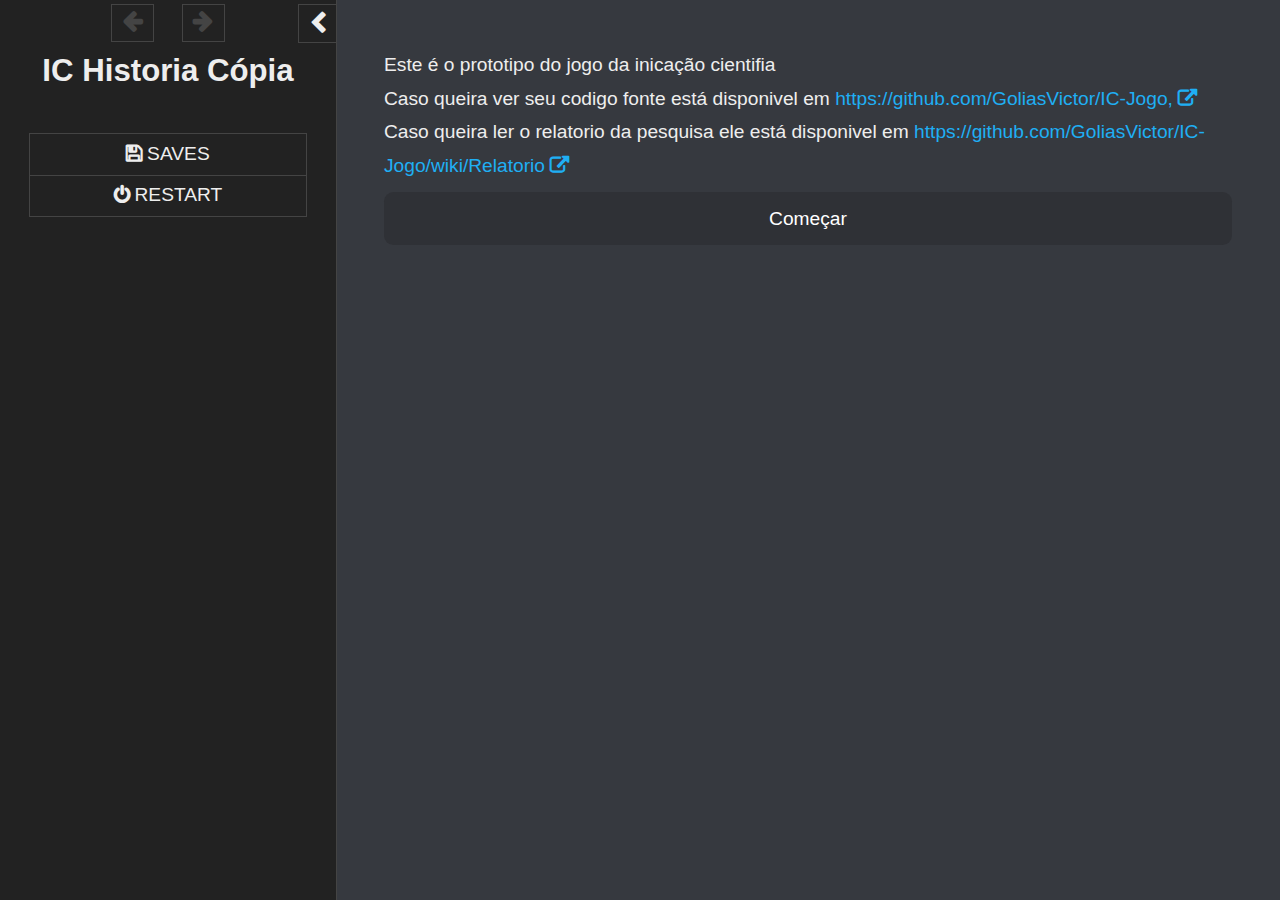
==== commit 0adbf212: "Adição da introdução" ====
--- a/index.html
+++ b/index.html
@@ -123,7 +123,91 @@
 head.appendChild(css);
 head.appendChild(js);
 
- </script><tw-tag name="Altos-Preços" color="yellow"></tw-tag>,<tw-tag name="Comunidades-Toxicas" color="green"></tw-tag>,<tw-tag name="Hacking" color="purple"></tw-tag>,<tw-tag name="Pirataria" color="orange"></tw-tag><tw-passagedata pid="1" name="Começo" tags="" position="600,600" size="100,100">&lt;&lt;set $nomeJogador = prompt (&quot;Qual nome de jogador quer?&quot;,&quot;Drim&quot;)&gt;&gt;
+ </script><tw-tag name="Altos-Preços" color="yellow"></tw-tag>,<tw-tag name="Comunidades-Toxicas" color="green"></tw-tag>,<tw-tag name="Hacking" color="purple"></tw-tag>,<tw-tag name="Pirataria" color="orange"></tw-tag><tw-passagedata pid="1" name="Introdução" tags="" position="600,500" size="100,100">Este é o prototipo do jogo da inicação cientifia
+Caso queira ver seu codigo fonte está disponivel em https://github.com/GoliasVictor/IC-Jogo,
+Caso queira ler o relatorio da pesquisa ele está disponivel em https://github.com/GoliasVictor/IC-Jogo/wiki/Relatorio
+[[Começar|Começo]]</tw-passagedata><tw-passagedata pid="2" name="Lucky Patcher Errado" tags="Hacking" position="450,800" size="100,100">&lt;!--
+&lt;&lt;set: $hacking to $hacking+1&gt;&gt;
+&lt;&lt;set: $lucky to &quot;errado&quot;&gt;&gt;
+--&gt;&lt;div style=&quot;display:flex&quot;&gt;&lt;!--
+--&gt;&lt;p&gt;Eu fui lá, baixei o lucky patcher, porem quando eu fui instalar apareceu uma tela do google falando que o aplicativo poderia ser noscivo para o celular, e resolvi
+  [[Instalar mesmo assim |Lucky Patcher Bad end]]
+  [[Não instalar|Desisti Lucky Patcher]]
+&lt;/p&gt;
+&lt;img src=&quot;https://androidjungles.com/wp-content/uploads/2019/01/Lucky-Patcher-Apk-6.png&quot; data-raw=&quot;&quot; style=&quot;height: 70vh;margin: 10px;&quot;&gt;
+&lt;/div&gt;
+</tw-passagedata><tw-passagedata pid="3" name="Lucky Patcher Certo" tags="Hacking" position="750,800" size="100,100">&lt;&lt;set $hacking to $hacking+1&gt;&gt;
+&lt;&lt;set $lucky to &quot;certo&quot;&gt;&gt;
+&lt;!--
+
+--&gt;&lt;div style=&quot;display:flex&quot;&gt;&lt;!--
+--&gt;&lt;p&gt;Eu fui lá, baixei o lucky patcher, porem quando eu fui instalar apareceu uma tela do google falando que o aplicativo poderia ser noscivo para o celular, e resolvi
+[[Instalar mesmo assim |Lucky Patcher Good end]]
+[[Não instalar|Desisti Lucky Patcher]]
+&lt;/p&gt;
+&lt;img src=&quot;https://androidjungles.com/wp-content/uploads/2019/01/Lucky-Patcher-Apk-6.png&quot; data-raw=&quot;&quot; style=&quot;height: 70vh;margin: 10px;&quot;&gt;
+&lt;/div&gt;
+</tw-passagedata><tw-passagedata pid="4" name="Lucky Patcher Bad end" tags="Hacking" position="450,950" size="100,100">&lt;!--
+(set: $hacking to $hacking+1)
+--&gt;&lt;div style=&quot;display:flex&quot;&gt;&lt;p&gt;&lt;!--
+--&gt;Então eu decido de uma vez baixar, desativo o google play protected e instalo, de inicio não teve nenhum problema, até que eu fui abrir e tive que dar algumas permissões estranhas, mas só aceitei, porem, quando eu fui tentar tirar um anuncio de um jogo, meu celular começou a travar e desligou a tela, e quando ligou novamente, tinha uma mensagem dizendo que tinha que pagar pra desbloquear o celular
+&lt;/p&gt;
+&lt;img src=&quot;https://www.securityreport.com.br/wp-content/uploads/2017/06/WannaLocker1-614x1024.jpg&quot; data-raw=&quot;&quot; style=&quot;height: 70vh;margin: 10px;&quot;&gt;
+&lt;/div&gt;
+</tw-passagedata><tw-passagedata pid="5" name="Desisti Lucky Patcher" tags="Hacking" position="600,950" size="100,100">Desisti não instalar, apesar de ser interessante a proposta, decidi não me arriscar, quando contei sobre isso pro tomate ele falou que eu era medroso e que era tranquilo usar, porem mesmo assim achei melhor deixar de lado.
+[[Continuar|Minecraft]]</tw-passagedata><tw-passagedata pid="6" name="Lucky Patcher Good end" tags="Hacking" position="750,950" size="100,100">&lt;&lt;set $hacking to $hacking+1&gt;&gt;
+&lt;!--https://br.ifunny.co/picture/smZqN1XC8--&gt;
+Então eu tomei coragem, desativei o google protect e fui instalar, conseguir instalar sem problemas, e fui direto remover os anuncios de um jogo que tinha um anuncio diferente a cada segundo, e funcionou perfeitamente, e enquanto eu estava mechendo vi algo interessante que era uma opção para habilitar compras gratuitas, e decidi
+[[Ativar compras gratuitas]]
+[[Deixar de lado|Minecraft]]</tw-passagedata><tw-passagedata pid="7" name="Minecraft" tags="Pirataria" position="600,1100" size="100,100">Uma vez no discord enquanto conversava com o tomate e o cris, o tomate chama a gente para montar um servidor de minecraft e jogarmos junto, porem tinha um pequeno problema, minecraft é pago e eu não tinha dinheiro para comprar mas o Cris e o Tomate tinham, e ai como sempre o Tomate chegou com uma solução duvidosa, ele falou para baixar o TLauncher como ele fez que dava pro jogar sem pagar nada. O Cris não gostou nem um pouco de saber que o Tomate tinha pirateado, e falou para eu não baixar.
+[[Continuar|Discussão]]</tw-passagedata><tw-passagedata pid="8" name="Ativar compras gratuitas" tags="Hacking" position="750,1100" size="100,100">&lt;&lt;set $hacking to $hacking+1&gt;&gt;
+Ativei as compras gratuitas em um jogo e gostei muito, nos jogos que jogo sempre tem varias opções diferentes e atalhos mas sempre são pagos ou quase impossiveis de conseguir, mas estando tudo gratuito consegui progredir muito mais rapido, sem tanto esforço.
+[[Continuar|Minecraft]]</tw-passagedata><tw-passagedata pid="9" name="Fim" tags="" position="600,1400" size="100,100">Double-click this passage to edit it.</tw-passagedata><tw-passagedata pid="10" name="Discussão" tags="" position="600,1250" size="100,100">&lt;&lt;nobr&gt;&gt;
+	&lt;c-chat inicio=&quot;0&quot;&gt;
+	
+		&lt;div class=&quot;caminhos&quot;&gt;
+			&lt;div caminho=&quot;0&quot;&gt;
+				&lt;c-mensagem uid=&quot;tomate&quot;&gt;Bom dia familia, vamo jogar minecraft?&lt;/c-mensagem&gt;
+				&lt;c-mensagem uid=&quot;cris&quot;&gt;Opa, topo qual tu conta no mine?&lt;/c-mensagem&gt;
+				&lt;c-mensagem uid=&quot;jogador&quot;&gt;Então, não tenho mine&lt;/c-mensagem&gt;
+				&lt;c-mensagem uid=&quot;cris&quot;&gt;Ah... então deixa lá&lt;/c-mensagem&gt;
+				&lt;c-mensagem uid=&quot;tomate&quot;&gt;Que isso, sem preocupações é só baixar o TomatisLauncher que dá jogar de graça&lt;/c-mensagem&gt;
+				&lt;c-decisao nome=&quot;decisao-pericia&quot;&gt;
+					&lt;c-escolha mensagem goto=&quot;1&quot;  &gt;Mas é pago&lt;/c-escolha&gt;
+					&lt;c-escolha mensagem goto=&quot;2&quot; tag=&quot;pirataria&quot;  &gt;Louvada seja a pirataria 🏴‍☠️,&lt;br&gt; defensora dos pobres&lt;/c-escolha&gt;
+				&lt;/c-decisao&gt;
+			&lt;/div&gt;
+			
+			&lt;div caminho=&quot;1&quot;&gt;
+				&lt;c-mensagem uid=&quot;tomate&quot;&gt;Quem se importa, comprar grande é dar dinheiro para empresa multimilionária &lt;/c-mensagem&gt;
+			&lt;/div&gt;
+			&lt;div caminho=&quot;2&quot;&gt;
+				&lt;c-mensagem uid=&quot;cris&quot;&gt;Pera, tu não tem o minecraft oficial?&lt;/c-mensagem&gt;
+				&lt;c-mensagem uid=&quot;tomate&quot;&gt;Quem em sã conciencia compra minecraft oficial?&lt;/c-mensagem&gt;
+				&lt;c-decisao nome=&quot;compraria&quot;&gt;
+					&lt;c-escolha mensagem goto=&quot;2.1&quot; tag=&quot;pirataria&quot;  &gt;Piratear jogo grande é regra&lt;/c-escolha&gt;
+					&lt;c-escolha mensagem goto=&quot;2.2&quot; &gt;Eu compraria se tivesse dinheiro&lt;/c-escolha&gt;
+				&lt;/c-decisao&gt;
+			&lt;/div&gt;
+
+			&lt;div caminho=&quot;2.1&quot;&gt;
+				&lt;c-mensagem mensagem uid=&quot;cris&quot;&gt;Então se for assim eu não jogo&lt;/c-mensagem&gt;
+				&lt;c-decisao nome=&quot;compraria&quot; linha&gt;
+					&lt;c-escolha mensagem goto=&quot;2.1&quot; tag=&quot;pirataria&quot; &gt;Tá, mas quer que a gente compore como o jogo sem dinheiro&lt;/c-escolha&gt;
+					&lt;c-escolha mensagem goto=&quot;2.2.1&quot; &gt;hmm... se o cris não jogar eu tambem não jogo&lt;/c-escolha&gt;
+				&lt;/c-decisao&gt;
+			&lt;/div&gt;
+			&lt;div caminho=&quot;2.2.1&quot;&gt;
+				&lt;c-mensagem uid=&quot;tomate&quot;&gt;Ok então, jogo sozinho mesmo&lt;/c-mensagem&gt;
+				&lt;c-decisao&gt;
+					[[Fim]]
+				&lt;/c-decisao&gt;
+			&lt;/div&gt;
+		&lt;/div&gt;
+		
+	&lt;/c-chat&gt;
+	[[Fim]]
+&lt;&lt;/nobr&gt;&gt;</tw-passagedata><tw-passagedata pid="11" name="Começo" tags="" position="600,650" size="100,100">&lt;&lt;set $nomeJogador = prompt (&quot;Qual nome de jogador quer?&quot;,&quot;Drim&quot;)&gt;&gt;
 &lt;&lt;set $hacking to 10&gt;&gt;
 &lt;!--https://www.reddit.com/r/AndroidQuestions/comments/3kolc4/how_safe_is_lucky_patcher/
 --&gt;Um dia enquanto a gente tava jogando com o tomate eu comentei de como odiava que a maioria dos jogos tinham muitos anuncios, e
@@ -138,88 +222,7 @@
 [[Decidi não baixar |Desisti Lucky Patcher]]
  &lt;&lt;/nobr&gt;&gt;
  
-</tw-passagedata><tw-passagedata pid="2" name="Lucky Patcher Errado" tags="Hacking" position="450,750" size="100,100">&lt;!--
-&lt;&lt;set: $hacking to $hacking+1&gt;&gt;
-&lt;&lt;set: $lucky to &quot;errado&quot;&gt;&gt;
---&gt;&lt;div style=&quot;display:flex&quot;&gt;&lt;!--
---&gt;&lt;p&gt;Eu fui lá, baixei o lucky patcher, porem quando eu fui instalar apareceu uma tela do google falando que o aplicativo poderia ser noscivo para o celular, e resolvi
-  [[Instalar mesmo assim |Lucky Patcher Bad end]]
-  [[Não instalar|Desisti Lucky Patcher]]
-&lt;/p&gt;
-&lt;img src=&quot;https://androidjungles.com/wp-content/uploads/2019/01/Lucky-Patcher-Apk-6.png&quot; data-raw=&quot;&quot; style=&quot;height: 70vh;margin: 10px;&quot;&gt;
-&lt;/div&gt;
-</tw-passagedata><tw-passagedata pid="3" name="Lucky Patcher Certo" tags="Hacking" position="750,750" size="100,100">&lt;&lt;set $hacking to $hacking+1&gt;&gt;
-&lt;&lt;set $lucky to &quot;certo&quot;&gt;&gt;
-&lt;!--
-
---&gt;&lt;div style=&quot;display:flex&quot;&gt;&lt;!--
---&gt;&lt;p&gt;Eu fui lá, baixei o lucky patcher, porem quando eu fui instalar apareceu uma tela do google falando que o aplicativo poderia ser noscivo para o celular, e resolvi
-[[Instalar mesmo assim |Lucky Patcher Good end]]
-[[Não instalar|Desisti Lucky Patcher]]
-&lt;/p&gt;
-&lt;img src=&quot;https://androidjungles.com/wp-content/uploads/2019/01/Lucky-Patcher-Apk-6.png&quot; data-raw=&quot;&quot; style=&quot;height: 70vh;margin: 10px;&quot;&gt;
-&lt;/div&gt;
-</tw-passagedata><tw-passagedata pid="4" name="Lucky Patcher Bad end" tags="Hacking" position="450,900" size="100,100">&lt;!--
-(set: $hacking to $hacking+1)
---&gt;&lt;div style=&quot;display:flex&quot;&gt;&lt;p&gt;&lt;!--
---&gt;Então eu decido de uma vez baixar, desativo o google play protected e instalo, de inicio não teve nenhum problema, até que eu fui abrir e tive que dar algumas permissões estranhas, mas só aceitei, porem, quando eu fui tentar tirar um anuncio de um jogo, meu celular começou a travar e desligou a tela, e quando ligou novamente, tinha uma mensagem dizendo que tinha que pagar pra desbloquear o celular
-&lt;/p&gt;
-&lt;img src=&quot;https://www.securityreport.com.br/wp-content/uploads/2017/06/WannaLocker1-614x1024.jpg&quot; data-raw=&quot;&quot; style=&quot;height: 70vh;margin: 10px;&quot;&gt;
-&lt;/div&gt;
-</tw-passagedata><tw-passagedata pid="5" name="Desisti Lucky Patcher" tags="Hacking" position="600,900" size="100,100">Desisti não instalar, apesar de ser interessante a proposta, decidi não me arriscar, quando contei sobre isso pro tomate ele falou que eu era medroso e que era tranquilo usar, porem mesmo assim achei melhor deixar de lado.
-[[Continuar|Minecraft]]</tw-passagedata><tw-passagedata pid="6" name="Lucky Patcher Good end" tags="Hacking" position="750,900" size="100,100">&lt;&lt;set $hacking to $hacking+1&gt;&gt;
-&lt;!--https://br.ifunny.co/picture/smZqN1XC8--&gt;
-Então eu tomei coragem, desativei o google protect e fui instalar, conseguir instalar sem problemas, e fui direto remover os anuncios de um jogo que tinha um anuncio diferente a cada segundo, e funcionou perfeitamente, e enquanto eu estava mechendo vi algo interessante que era uma opção para habilitar compras gratuitas, e decidi
-[[Ativar compras gratuitas]]
-[[Deixar de lado|Minecraft]]</tw-passagedata><tw-passagedata pid="7" name="Minecraft" tags="Pirataria" position="600,1050" size="100,100">Uma vez no discord enquanto conversava com o tomate e o cris, o tomate chama a gente para montar um servidor de minecraft e jogarmos junto, porem tinha um pequeno problema, minecraft é pago e eu não tinha dinheiro para comprar mas o Cris e o Tomate tinham, e ai como sempre o Tomate chegou com uma solução duvidosa, ele falou para baixar o TLauncher como ele fez que dava pro jogar sem pagar nada. O Cris não gostou nem um pouco de saber que o Tomate tinha pirateado, e falou para eu não baixar.
-[[Continuar|Discussão]]</tw-passagedata><tw-passagedata pid="8" name="Ativar compras gratuitas" tags="Hacking" position="750,1050" size="100,100">&lt;&lt;set $hacking to $hacking+1&gt;&gt;
-Ativei as compras gratuitas em um jogo e gostei muito, nos jogos que jogo sempre tem varias opções diferentes e atalhos mas sempre são pagos ou quase impossiveis de conseguir, mas estando tudo gratuito consegui progredir muito mais rapido, sem tanto esforço.
-[[Continuar|Minecraft]]</tw-passagedata><tw-passagedata pid="9" name="Fim" tags="" position="600,1350" size="100,100">Double-click this passage to edit it.</tw-passagedata><tw-passagedata pid="10" name="Discussão" tags="" position="600,1200" size="100,100">&lt;&lt;nobr&gt;&gt;
-	&lt;c-chat inicio=&quot;0&quot;&gt;
-	
-		&lt;div class=&quot;caminhos&quot;&gt;
-			&lt;div caminho=&quot;0&quot;&gt;
-				&lt;c-mensagem uid=&quot;tomate&quot;&gt;Bom dia familia, vamo jogar minecraft?&lt;/c-mensagem&gt;
-				&lt;c-mensagem uid=&quot;cris&quot;&gt;Opa, topo qual tu conta no mine?&lt;/c-mensagem&gt;
-				&lt;c-mensagem uid=&quot;jogador&quot;&gt;Então, não tenho mine&lt;/c-mensagem&gt;
-				&lt;c-mensagem uid=&quot;cris&quot;&gt;Ah... então deixa lá&lt;/c-mensagem&gt;
-				&lt;c-mensagem uid=&quot;tomate&quot;&gt;Que isso, sem preocupações é só baixar o TomatisLauncher que dá jogar de graça&lt;/c-mensagem&gt;
-				&lt;c-decisao nome=&quot;decisao-pericia&quot;&gt;
-					&lt;c-escolha mensagem goto=&quot;1&quot;  &gt;Mas é pago&lt;/c-escolha&gt;
-					&lt;c-escolha mensagem goto=&quot;2&quot; tag=&quot;pirataria&quot;  &gt;Louvada seja a pirataria 🏴‍☠️,&lt;br&gt; defensora dos pobres&lt;/c-escolha&gt;
-				&lt;/c-decisao&gt;
-			&lt;/div&gt;
-			
-			&lt;div caminho=&quot;1&quot;&gt;
-				&lt;c-mensagem uid=&quot;tomate&quot;&gt;Quem se importa, comprar grande é dar dinheiro para empresa multimilionária &lt;/c-mensagem&gt;
-			&lt;/div&gt;
-			&lt;div caminho=&quot;2&quot;&gt;
-				&lt;c-mensagem uid=&quot;cris&quot;&gt;Pera, tu não tem o minecraft oficial?&lt;/c-mensagem&gt;
-				&lt;c-mensagem uid=&quot;tomate&quot;&gt;Quem em sã conciencia compra minecraft oficial?&lt;/c-mensagem&gt;
-				&lt;c-decisao nome=&quot;compraria&quot;&gt;
-					&lt;c-escolha mensagem goto=&quot;2.1&quot; tag=&quot;pirataria&quot;  &gt;Piratear jogo grande é regra&lt;/c-escolha&gt;
-					&lt;c-escolha mensagem goto=&quot;2.2&quot; &gt;Eu compraria se tivesse dinheiro&lt;/c-escolha&gt;
-				&lt;/c-decisao&gt;
-			&lt;/div&gt;
-
-			&lt;div caminho=&quot;2.1&quot;&gt;
-				&lt;c-mensagem mensagem uid=&quot;cris&quot;&gt;Então se for assim eu não jogo&lt;/c-mensagem&gt;
-				&lt;c-decisao nome=&quot;compraria&quot; linha&gt;
-					&lt;c-escolha mensagem goto=&quot;2.1&quot; tag=&quot;pirataria&quot; &gt;Tá, mas quer que a gente compore como o jogo sem dinheiro&lt;/c-escolha&gt;
-					&lt;c-escolha mensagem goto=&quot;2.2.1&quot; &gt;hmm... se o cris não jogar eu tambem não jogo&lt;/c-escolha&gt;
-				&lt;/c-decisao&gt;
-			&lt;/div&gt;
-			&lt;div caminho=&quot;2.2.1&quot;&gt;
-				&lt;c-mensagem uid=&quot;tomate&quot;&gt;Ok então, jogo sozinho mesmo&lt;/c-mensagem&gt;
-				&lt;c-decisao&gt;
-					[[Fim]]
-				&lt;/c-decisao&gt;
-			&lt;/div&gt;
-		&lt;/div&gt;
-		
-	&lt;/c-chat&gt;
-	[[Fim]]
-&lt;&lt;/nobr&gt;&gt;</tw-passagedata></tw-storydata>
+</tw-passagedata></tw-storydata>
 	<script id="script-sugarcube" type="text/javascript">
 	/*! SugarCube JS */
 	if(document.documentElement.getAttribute("data-init")==="loading"){(function(window,document,jQuery,undefined){"use strict";function _classCallCheck(instance,Constructor){if(!(instance instanceof Constructor))throw new TypeError("Cannot call a class as a function")}function _defineProperties(target,props){for(var i=0;i<props.length;i++){var descriptor=props[i];descriptor.enumerable=descriptor.enumerable||!1,descriptor.configurable=!0,"value"in descriptor&&(descriptor.writable=!0),Object.defineProperty(target,descriptor.key,descriptor)}}function _createClass(Constructor,protoProps,staticProps){return protoProps&&_defineProperties(Constructor.prototype,protoProps),staticProps&&_defineProperties(Constructor,staticProps),Object.defineProperty(Constructor,"prototype",{writable:!1}),Constructor}function _slicedToArray(arr,i){return _arrayWithHoles(arr)||_iterableToArrayLimit(arr,i)||_unsupportedIterableToArray(arr,i)||_nonIterableRest()}function _nonIterableRest(){throw new TypeError("Invalid attempt to destructure non-iterable instance.\nIn order to be iterable, non-array objects must have a [Symbol.iterator]() method.")}function _iterableToArrayLimit(arr,i){var _i=null==arr?null:"undefined"!=typeof Symbol&&arr[Symbol.iterator]||arr["@@iterator"];if(null!=_i){var _s,_e,_arr=[],_n=!0,_d=!1;try{for(_i=_i.call(arr);!(_n=(_s=_i.next()).done)&&(_arr.push(_s.value),!i||_arr.length!==i);_n=!0);}catch(err){_d=!0,_e=err}finally{try{_n||null==_i.return||_i.return()}finally{if(_d)throw _e}}return _arr}}function _arrayWithHoles(arr){if(Array.isArray(arr))return arr}function _toConsumableArray(arr){return _arrayWithoutHoles(arr)||_iterableToArray(arr)||_unsupportedIterableToArray(arr)||_nonIterableSpread()}function _nonIterableSpread(){throw new TypeError("Invalid attempt to spread non-iterable instance.\nIn order to be iterable, non-array objects must have a [Symbol.iterator]() method.")}function _unsupportedIterableToArray(o,minLen){if(o){if("string"==typeof o)return _arrayLikeToArray(o,minLen);var n=Object.prototype.toString.call(o).slice(8,-1);return"Object"===n&&o.constructor&&(n=o.constructor.name),"Map"===n||"Set"===n?Array.from(o):"Arguments"===n||/^(?:Ui|I)nt(?:8|16|32)(?:Clamped)?Array$/.test(n)?_arrayLikeToArray(o,minLen):void 0}}function _iterableToArray(iter){if("undefined"!=typeof Symbol&&null!=iter[Symbol.iterator]||null!=iter["@@iterator"])return Array.from(iter)}function _arrayWithoutHoles(arr){if(Array.isArray(arr))return _arrayLikeToArray(arr)}function _arrayLikeToArray(arr,len){(null==len||len>arr.length)&&(len=arr.length);for(var i=0,arr2=new Array(len);i<len;i++)arr2[i]=arr[i];return arr2}function _typeof(obj){return _typeof="function"==typeof Symbol&&"symbol"==typeof Symbol.iterator?function(obj){return typeof obj}:function(obj){return obj&&"function"==typeof Symbol&&obj.constructor===Symbol&&obj!==Symbol.prototype?"symbol":typeof obj},_typeof(obj)}var errorPrologRegExp=/^(?:(?:uncaught\s+(?:exception:\s+)?)?\w*(?:error|exception|_err):\s+)+/i,Alert=function(){function mesg(where,error,isFatal,isUncaught){var mesg="Error",nice="A".concat(isFatal?" fatal":"n"," error has occurred.");nice+=isFatal?" Aborting.":" You may be able to continue, but some parts may not work properly.";var isObject=null!==error&&"object"===_typeof(error),what=(isObject&&"message"in error?String(error.message).replace(errorPrologRegExp,""):String(error)).trim()||"unknown error";null!=where&&(mesg+=" [".concat(where,"]")),mesg+=": ".concat(what,"."),isObject&&"stack"in error&&(mesg+="\n\nStack Trace:\n".concat(error.stack)),mesg&&(nice+="\n\n".concat(mesg)),isUncaught||console[isFatal?"error":"warn"](mesg),window.alert(nice)}var origOnError;return origOnError=window.onerror,window.onerror=function(what,source,lineNum,colNum,error){"complete"===document.readyState?mesg(null,null!=error?error:what,!1,!0):(mesg(null,null!=error?error:what,!0,!0),window.onerror=origOnError,"function"==typeof window.onerror&&window.onerror.apply(this,arguments))},Object.freeze(Object.defineProperties({},{error:{value:function(where,error){mesg(where,error)}},fatal:{value:function(where,error){mesg(where,error,!0)}}}))}(),Patterns=(wsMap=new Map([[" ","\\u0020"],["\f","\\f"],["\n","\\n"],["\r","\\r"],["\t","\\t"],["\v","\\v"],[" ","\\u00a0"],[" ","\\u1680"],["᠎","\\u180e"],[" ","\\u2000"],[" ","\\u2001"],[" ","\\u2002"],[" ","\\u2003"],[" ","\\u2004"],[" ","\\u2005"],[" ","\\u2006"],[" ","\\u2007"],[" ","\\u2008"],[" ","\\u2009"],[" ","\\u200a"],["\u2028","\\u2028"],["\u2029","\\u2029"],[" ","\\u202f"],[" ","\\u205f"],["　","\\u3000"],["\ufeff","\\ufeff"]]),wsRe=/^\s$/,missing="",wsMap.forEach((function(pat,char){wsRe.test(char)||(missing+=pat)})),space=missing?"[\\s".concat(missing,"]"):"\\s",spaceNoTerminator="[\\u0020\\f\\t\\v\\u00a0\\u1680\\u180e\\u2000-\\u200a\\u202f\\u205f\\u3000\\ufeff]",notSpace="\\s"===space?"\\S":space.replace(/^\[/,"[^"),anyChar="(?:.|".concat("[\\n\\r\\u2028\\u2029]",")"),anyLetter="[0-9A-Z_a-z\\-\\u00c0-\\u00d6\\u00d8-\\u00f6\\u00f8-\\u00ff\\u0150\\u0170\\u0151\\u0171]",anyLetterStrict=anyLetter.replace("\\-",""),identifier="".concat("[$A-Z_a-z]").concat("[$0-9A-Z_a-z]","*"),variable="[$_]"+identifier,htmlTagName="[A-Za-z](?:".concat(cENChar="(?:[\\x2D.0-9A-Z_a-z\\xB7\\xC0-\\xD6\\xD8-\\xF6\\xF8-\\u037D\\u037F-\\u1FFF\\u200C\\u200D\\u203F\\u2040\\u2070-\\u218F\\u2C00-\\u2FEF\\u3001-\\uD7FF\\uF900-\\uFDCF\\uFDF0-\\uFFFD]|[\\uD800-\\uDB7F][\\uDC00-\\uDFFF])","*-").concat(cENChar,"*|[0-9A-Za-z]*)"),twStyle="(".concat(anyLetter,"+)\\(([^\\)\\|\\n]+)\\):"),cssStyle="".concat(spaceNoTerminator,"*(").concat(anyLetter,"+)").concat(spaceNoTerminator,"*:([^;\\|\\n]+);"),idOrClass="".concat(spaceNoTerminator,"*((?:").concat("[#.]").concat(anyLetter,"+").concat(spaceNoTerminator,"*)+);"),inlineCss="".concat(twStyle,"|").concat(cssStyle,"|").concat(idOrClass),Object.freeze({space:space,spaceNoTerminator:spaceNoTerminator,lineTerminator:"[\\n\\r\\u2028\\u2029]",notSpace:notSpace,anyChar:anyChar,anyLetter:anyLetter,anyLetterStrict:anyLetterStrict,identifierFirstChar:"[$A-Z_a-z]",identifierNextChar:"[$0-9A-Z_a-z]",identifier:identifier,variableSigil:"[$_]",variable:variable,macroName:"[A-Za-z][\\w-]*|[=-]",templateName:"[A-Za-z][\\w-]*",htmlTagName:htmlTagName,cssIdOrClassSigil:"[#.]",cssImage:"\\[[<>]?[Ii][Mm][Gg]\\[(?:\\s|\\S)*?\\]\\]+",inlineCss:inlineCss,url:"(?:file|https?|mailto|ftp|javascript|irc|news|data):[^\\s'\"]+"})),wsMap,wsRe,missing,cENChar,twStyle,cssStyle,idOrClass,space,spaceNoTerminator,notSpace,anyChar,anyLetter,anyLetterStrict,identifier,variable,htmlTagName,inlineCss;!function(){var startWSRe,endWSRe,_trimString=(startWSRe=new RegExp("^".concat(Patterns.space).concat(Patterns.space,"*")),endWSRe=new RegExp("".concat(Patterns.space).concat(Patterns.space,"*$")),function(str,where){var val=String(str);if(!val)return val;switch(where){case"start":return startWSRe.test(val)?val.replace(startWSRe,""):val;case"end":return endWSRe.test(val)?val.replace(endWSRe,""):val;default:throw new Error('_trimString called with incorrect where parameter value: "'.concat(where,'"'))}});function _createPadString(length,padding){var targetLength=Number.parseInt(length,10)||0;if(targetLength<1)return"";var padString=void 0===padding?"":String(padding);for(""===padString&&(padString=" ");padString.length<targetLength;){var curPadLength=padString.length,remainingLength=targetLength-curPadLength;padString+=curPadLength>remainingLength?padString.slice(0,remainingLength):padString}return padString.length>targetLength&&(padString=padString.slice(0,targetLength)),padString}Array.prototype.flat||Object.defineProperty(Array.prototype,"flat",{configurable:!0,writable:!0,value:function flat(){if(null==this)throw new TypeError("Array.prototype.flat called on null or undefined");var depth=0===arguments.length?1:Number(arguments[0])||0;return depth<1?Array.prototype.slice.call(this):Array.prototype.reduce.call(this,(function(acc,cur){return cur instanceof Array?acc.push.apply(acc,_toConsumableArray(flat.call(cur,depth-1))):acc.push(cur),acc}),[])}}),Array.prototype.flatMap||Object.defineProperty(Array.prototype,"flatMap",{configurable:!0,writable:!0,value:function(){if(null==this)throw new TypeError("Array.prototype.flatMap called on null or undefined");return Array.prototype.map.apply(this,arguments).flat()}}),Array.prototype.includes||Object.defineProperty(Array.prototype,"includes",{configurable:!0,writable:!0,value:function(){if(null==this)throw new TypeError("Array.prototype.includes called on null or undefined");if(0===arguments.length)return!1;var length=this.length>>>0;if(0===length)return!1;var needle=arguments[0],i=Number(arguments[1])||0;for(i<0&&(i=Math.max(0,length+i));i<length;++i){var value=this[i];if(value===needle||value!=value&&needle!=needle)return!0}return!1}}),Object.entries||Object.defineProperty(Object,"entries",{configurable:!0,writable:!0,value:function(obj){if("object"!==_typeof(obj)||null===obj)throw new TypeError("Object.entries object parameter must be an object");return Object.keys(obj).map((function(key){return[key,obj[key]]}))}}),Object.fromEntries||Object.defineProperty(Object,"fromEntries",{configurable:!0,writable:!0,value:function(iter){return Array.from(iter).reduce((function(acc,pair){if(Object(pair)!==pair)throw new TypeError("Object.fromEntries iterable parameter must yield objects");return pair[0]in acc?Object.defineProperty(acc,pair[0],{configurable:!0,enumerable:!0,writable:!0,value:pair[1]}):acc[pair[0]]=pair[1],acc}),{})}}),Object.getOwnPropertyDescriptors||Object.defineProperty(Object,"getOwnPropertyDescriptors",{configurable:!0,writable:!0,value:function(obj){if(null==obj)throw new TypeError("Object.getOwnPropertyDescriptors object parameter is null or undefined");var O=Object(obj);return Reflect.ownKeys(O).reduce((function(acc,key){var desc=Object.getOwnPropertyDescriptor(O,key);return void 0!==desc&&(key in acc?Object.defineProperty(acc,key,{configurable:!0,enumerable:!0,writable:!0,value:desc}):acc[key]=desc),acc}),{})}}),Object.values||Object.defineProperty(Object,"values",{configurable:!0,writable:!0,value:function(obj){if("object"!==_typeof(obj)||null===obj)throw new TypeError("Object.values object parameter must be an object");return Object.keys(obj).map((function(key){return obj[key]}))}}),String.prototype.padStart||Object.defineProperty(String.prototype,"padStart",{configurable:!0,writable:!0,value:function(length,padding){if(null==this)throw new TypeError("String.prototype.padStart called on null or undefined");var baseString=String(this),baseLength=baseString.length,targetLength=Number.parseInt(length,10);return targetLength<=baseLength?baseString:_createPadString(targetLength-baseLength,padding)+baseString}}),String.prototype.padEnd||Object.defineProperty(String.prototype,"padEnd",{configurable:!0,writable:!0,value:function(length,padding){if(null==this)throw new TypeError("String.prototype.padEnd called on null or undefined");var baseString=String(this),baseLength=baseString.length,targetLength=Number.parseInt(length,10);return targetLength<=baseLength?baseString:baseString+_createPadString(targetLength-baseLength,padding)}}),String.prototype.trimStart||Object.defineProperty(String.prototype,"trimStart",{configurable:!0,writable:!0,value:function(){if(null==this)throw new TypeError("String.prototype.trimStart called on null or undefined");return _trimString(this,"start")}}),String.prototype.trimLeft||Object.defineProperty(String.prototype,"trimLeft",{configurable:!0,writable:!0,value:function(){if(null==this)throw new TypeError("String.prototype.trimLeft called on null or undefined");return _trimString(this,"start")}}),String.prototype.trimEnd||Object.defineProperty(String.prototype,"trimEnd",{configurable:!0,writable:!0,value:function(){if(null==this)throw new TypeError("String.prototype.trimEnd called on null or undefined");return _trimString(this,"end")}}),String.prototype.trimRight||Object.defineProperty(String.prototype,"trimRight",{configurable:!0,writable:!0,value:function(){if(null==this)throw new TypeError("String.prototype.trimRight called on null or undefined");return _trimString(this,"end")}})}(),function(){var _nativeMathRandom=Math.random,_regExpMetaCharsRe,_hasRegExpMetaCharsRe,_formatRegExp,_hasFormatRegExp;function _random(){var min,max;switch(arguments.length){case 0:throw new Error("_random called with insufficient parameters");case 1:min=0,max=arguments[0];break;default:min=arguments[0],max=arguments[1]}if(min>max){var _ref=[max,min];min=_ref[0],max=_ref[1]}return Math.floor(_nativeMathRandom()*(max-min+1))+min}function _randomIndex(length,boundsArgs){var min,max;switch(boundsArgs.length){case 1:min=0,max=length-1;break;case 2:min=0,max=Math.trunc(boundsArgs[1]);break;default:min=Math.trunc(boundsArgs[1]),max=Math.trunc(boundsArgs[2])}return Number.isNaN(min)?min=0:!Number.isFinite(min)||min>=length?min=length-1:min<0&&(min=length+min)<0&&(min=0),Number.isNaN(max)?max=0:(!Number.isFinite(max)||max>=length||max<0&&(max=length+max)<0)&&(max=length-1),_random(min,max)}function _getCodePointStartAndEnd(str,pos){var code=str.charCodeAt(pos);if(Number.isNaN(code))return{char:"",start:-1,end:-1};if(code<55296||code>57343)return{char:str.charAt(pos),start:pos,end:pos};if(code>=55296&&code<=56319){var nextPos=pos+1;if(nextPos>=str.length)throw new Error("high surrogate without trailing low surrogate");var nextCode=str.charCodeAt(nextPos);if(nextCode<56320||nextCode>57343)throw new Error("high surrogate without trailing low surrogate");return{char:str.charAt(pos)+str.charAt(nextPos),start:pos,end:nextPos}}if(0===pos)throw new Error("low surrogate without leading high surrogate");var prevPos=pos-1,prevCode=str.charCodeAt(prevPos);if(prevCode<55296||prevCode>56319)throw new Error("low surrogate without leading high surrogate");return{char:str.charAt(prevPos)+str.charAt(pos),start:prevPos,end:pos}}Object.defineProperty(Array,"random",{configurable:!0,writable:!0,value:function(array){if("object"!==_typeof(array)||null===array||!Object.prototype.hasOwnProperty.call(array,"length"))throw new TypeError("Array.random array parameter must be an array or array-lke object");var length=array.length>>>0;if(0!==length){var index=0===arguments.length?_random(0,length-1):_randomIndex(length,Array.prototype.slice.call(arguments,1));return array[index]}}}),Object.defineProperty(Array.prototype,"concatUnique",{configurable:!0,writable:!0,value:function(){if(null==this)throw new TypeError("Array.prototype.concatUnique called on null or undefined");var result=Array.from(this);if(0===arguments.length)return result;var items=Array.prototype.reduce.call(arguments,(function(prev,cur){return prev.concat(cur)}),[]),addSize=items.length;if(0===addSize)return result;for(var indexOf=Array.prototype.indexOf,push=Array.prototype.push,i=0;i<addSize;++i){var value=items[i];-1===indexOf.call(result,value)&&push.call(result,value)}return result}}),Object.defineProperty(Array.prototype,"count",{configurable:!0,writable:!0,value:function(){if(null==this)throw new TypeError("Array.prototype.count called on null or undefined");for(var indexOf=Array.prototype.indexOf,needle=arguments[0],pos=Number(arguments[1])||0,count=0;-1!==(pos=indexOf.call(this,needle,pos));)++count,++pos;return count}}),Object.defineProperty(Array.prototype,"countWith",{configurable:!0,writable:!0,value:function(predicate,thisArg){if(null==this)throw new TypeError("Array.prototype.countWith called on null or undefined");if("function"!=typeof predicate)throw new Error("Array.prototype.countWith predicate parameter must be a function");var length=this.length>>>0;if(0===length)return 0;for(var count=0,i=0;i<length;++i)predicate.call(thisArg,this[i],i,this)&&++count;return count}}),Object.defineProperty(Array.prototype,"delete",{configurable:!0,writable:!0,value:function(){if(null==this)throw new TypeError("Array.prototype.delete called on null or undefined");if(0===arguments.length)return[];var length=this.length>>>0;if(0===length)return[];for(var needles=Array.prototype.concat.apply([],arguments),needlesLength=needles.length,indices=[],i=0;i<length;++i)for(var value=this[i],j=0;j<needlesLength;++j){var needle=needles[j];if(value===needle||value!=value&&needle!=needle){indices.push(i);break}}for(var result=[],_i=0,iend=indices.length;_i<iend;++_i)result[_i]=this[indices[_i]];for(var splice=Array.prototype.splice,_i2=indices.length-1;_i2>=0;--_i2)splice.call(this,indices[_i2],1);return result}}),Object.defineProperty(Array.prototype,"deleteAt",{configurable:!0,writable:!0,value:function(){if(null==this)throw new TypeError("Array.prototype.deleteAt called on null or undefined");if(0===arguments.length)return[];var length=this.length>>>0;if(0===length)return[];for(var splice=Array.prototype.splice,cpyIndices=_toConsumableArray(new Set(Array.prototype.concat.apply([],arguments).map((function(x){return x<0?Math.max(0,length+x):x}))).values()),delIndices=_toConsumableArray(cpyIndices).sort((function(a,b){return b-a})),result=[],i=0,iend=cpyIndices.length;i<iend;++i)result[i]=this[cpyIndices[i]];for(var _i3=0,_iend=delIndices.length;_i3<_iend;++_i3)splice.call(this,delIndices[_i3],1);return result}}),Object.defineProperty(Array.prototype,"deleteWith",{configurable:!0,writable:!0,value:function(predicate,thisArg){if(null==this)throw new TypeError("Array.prototype.deleteWith called on null or undefined");if("function"!=typeof predicate)throw new Error("Array.prototype.deleteWith predicate parameter must be a function");var length=this.length>>>0;if(0===length)return[];for(var splice=Array.prototype.splice,indices=[],result=[],i=0;i<length;++i)predicate.call(thisArg,this[i],i,this)&&(result.push(this[i]),indices.push(i));for(var _i4=indices.length-1;_i4>=0;--_i4)splice.call(this,indices[_i4],1);return result}}),Object.defineProperty(Array.prototype,"first",{configurable:!0,writable:!0,value:function(){if(null==this)throw new TypeError("Array.prototype.first called on null or undefined");if(0!==this.length>>>0)return this[0]}}),Object.defineProperty(Array.prototype,"includesAll",{configurable:!0,writable:!0,value:function(){if(null==this)throw new TypeError("Array.prototype.includesAll called on null or undefined");if(1===arguments.length)return Array.isArray(arguments[0])?Array.prototype.includesAll.apply(this,arguments[0]):Array.prototype.includes.apply(this,arguments);for(var i=0,iend=arguments.length;i<iend;++i)if(!Array.prototype.some.call(this,(function(val){return val===this.val||val!=val&&this.val!=this.val}),{val:arguments[i]}))return!1;return!0}}),Object.defineProperty(Array.prototype,"includesAny",{configurable:!0,writable:!0,value:function(){if(null==this)throw new TypeError("Array.prototype.includesAny called on null or undefined");if(1===arguments.length)return Array.isArray(arguments[0])?Array.prototype.includesAny.apply(this,arguments[0]):Array.prototype.includes.apply(this,arguments);for(var i=0,iend=arguments.length;i<iend;++i)if(Array.prototype.some.call(this,(function(val){return val===this.val||val!=val&&this.val!=this.val}),{val:arguments[i]}))return!0;return!1}}),Object.defineProperty(Array.prototype,"last",{configurable:!0,writable:!0,value:function(){if(null==this)throw new TypeError("Array.prototype.last called on null or undefined");var length=this.length>>>0;if(0!==length)return this[length-1]}}),Object.defineProperty(Array.prototype,"pluck",{configurable:!0,writable:!0,value:function(){if(null==this)throw new TypeError("Array.prototype.pluck called on null or undefined");var length=this.length>>>0;if(0!==length){var index=0===arguments.length?_random(0,length-1):_randomIndex(length,Array.prototype.slice.call(arguments));return Array.prototype.splice.call(this,index,1)[0]}}}),Object.defineProperty(Array.prototype,"pluckMany",{configurable:!0,writable:!0,value:function(wantSize){if(null==this)throw new TypeError("Array.prototype.pluckMany called on null or undefined");var length=this.length>>>0;if(0===length)return[];var want=Math.trunc(wantSize);if(!Number.isInteger(want))throw new Error("Array.prototype.pluckMany want parameter must be an integer");if(want<1)return[];want>length&&(want=length);var splice=Array.prototype.splice,result=[],max=length-1;do{result.push(splice.call(this,_random(0,max--),1)[0])}while(result.length<want);return result}}),Object.defineProperty(Array.prototype,"pushUnique",{configurable:!0,writable:!0,value:function(){if(null==this)throw new TypeError("Array.prototype.pushUnique called on null or undefined");var addSize=arguments.length;if(0===addSize)return this.length>>>0;for(var indexOf=Array.prototype.indexOf,push=Array.prototype.push,i=0;i<addSize;++i){var value=arguments[i];-1===indexOf.call(this,value)&&push.call(this,value)}return this.length>>>0}}),Object.defineProperty(Array.prototype,"random",{configurable:!0,writable:!0,value:function(){if(null==this)throw new TypeError("Array.prototype.random called on null or undefined");var length=this.length>>>0;if(0!==length){var index=0===arguments.length?_random(0,length-1):_randomIndex(length,Array.prototype.slice.call(arguments));return this[index]}}}),Object.defineProperty(Array.prototype,"randomMany",{configurable:!0,writable:!0,value:function(wantSize){if(null==this)throw new TypeError("Array.prototype.randomMany called on null or undefined");var length=this.length>>>0;if(0===length)return[];var want=Math.trunc(wantSize);if(!Number.isInteger(want))throw new Error("Array.prototype.randomMany want parameter must be an integer");if(want<1)return[];want>length&&(want=length);var picked=new Map,result=[],max=length-1;do{var i=void 0;do{i=_random(0,max)}while(picked.has(i));picked.set(i,!0),result.push(this[i])}while(result.length<want);return result}}),Object.defineProperty(Array.prototype,"shuffle",{configurable:!0,writable:!0,value:function(){if(null==this)throw new TypeError("Array.prototype.shuffle called on null or undefined");var length=this.length>>>0;if(0===length)return this;for(var i=length-1;i>0;--i){var j=Math.floor(_nativeMathRandom()*(i+1));if(i!==j){var swap=this[i];this[i]=this[j],this[j]=swap}}return this}}),Object.defineProperty(Array.prototype,"unshiftUnique",{configurable:!0,writable:!0,value:function(){if(null==this)throw new TypeError("Array.prototype.unshiftUnique called on null or undefined");var addSize=arguments.length;if(0===addSize)return this.length>>>0;for(var indexOf=Array.prototype.indexOf,unshift=Array.prototype.unshift,i=0;i<addSize;++i){var value=arguments[i];-1===indexOf.call(this,value)&&unshift.call(this,value)}return this.length>>>0}}),Object.defineProperty(Function.prototype,"partial",{configurable:!0,writable:!0,value:function(){if(null==this)throw new TypeError("Function.prototype.partial called on null or undefined");var slice=Array.prototype.slice,fn=this,bound=slice.call(arguments,0);return function(){for(var applied=[],argc=0,i=0;i<bound.length;++i)applied.push(bound[i]===undefined?arguments[argc++]:bound[i]);return fn.apply(this,applied.concat(slice.call(arguments,argc)))}}}),Object.defineProperty(Math,"clamp",{configurable:!0,writable:!0,value:function(num,min,max){var value=Number(num);return Number.isNaN(value)?NaN:value.clamp(min,max)}}),Object.defineProperty(Math,"easeInOut",{configurable:!0,writable:!0,value:function(num){return 1-(Math.cos(Number(num)*Math.PI)+1)/2}}),Object.defineProperty(Number.prototype,"clamp",{configurable:!0,writable:!0,value:function(){if(null==this)throw new TypeError("Number.prototype.clamp called on null or undefined");if(2!==arguments.length)throw new Error("Number.prototype.clamp called with an incorrect number of parameters");var min=Number(arguments[0]),max=Number(arguments[1]);if(min>max){var _ref2=[max,min];min=_ref2[0],max=_ref2[1]}return Math.min(Math.max(this,min),max)}}),RegExp.escape||(_regExpMetaCharsRe=/[\\^$*+?.()|[\]{}]/g,_hasRegExpMetaCharsRe=new RegExp(_regExpMetaCharsRe.source),Object.defineProperty(RegExp,"escape",{configurable:!0,writable:!0,value:function(str){var val=String(str);return val&&_hasRegExpMetaCharsRe.test(val)?val.replace(_regExpMetaCharsRe,"\\$&"):val}})),_formatRegExp=/{(\d+)(?:,([+-]?\d+))?}/g,_hasFormatRegExp=new RegExp(_formatRegExp.source),Object.defineProperty(String,"format",{configurable:!0,writable:!0,value:function(format){function padString(str,align,pad){if(!align)return str;var plen=Math.abs(align)-str.length;if(plen<1)return str;var padding=String(pad).repeat(plen);return align<0?str+padding:padding+str}if(arguments.length<2)return 0===arguments.length?"":format;var args=2===arguments.length&&Array.isArray(arguments[1])?_toConsumableArray(arguments[1]):Array.prototype.slice.call(arguments,1);return 0===args.length?format:_hasFormatRegExp.test(format)?(_formatRegExp.lastIndex=0,format.replace(_formatRegExp,(function(match,index,align){var retval=args[index];if(null==retval)return"";for(;"function"==typeof retval;)retval=retval();switch(_typeof(retval)){case"string":break;case"object":retval=JSON.stringify(retval);break;default:retval=String(retval)}return padString(retval,align?Number.parseInt(align,10):0," ")}))):format}}),Object.defineProperty(String.prototype,"contains",{configurable:!0,writable:!0,value:function(){if(null==this)throw new TypeError("String.prototype.contains called on null or undefined");return-1!==String.prototype.indexOf.apply(this,arguments)}}),Object.defineProperty(String.prototype,"count",{configurable:!0,writable:!0,value:function(){if(null==this)throw new TypeError("String.prototype.count called on null or undefined");var needle=String(arguments[0]||"");if(""===needle)return 0;for(var indexOf=String.prototype.indexOf,step=needle.length,pos=Number(arguments[1])||0,count=0;-1!==(pos=indexOf.call(this,needle,pos));)++count,pos+=step;return count}}),Object.defineProperty(String.prototype,"first",{configurable:!0,writable:!0,value:function(){if(null==this)throw new TypeError("String.prototype.first called on null or undefined");return _getCodePointStartAndEnd(String(this),0).char}}),Object.defineProperty(String.prototype,"last",{configurable:!0,writable:!0,value:function(){if(null==this)throw new TypeError("String.prototype.last called on null or undefined");var str=String(this);return _getCodePointStartAndEnd(str,str.length-1).char}}),Object.defineProperty(String.prototype,"splice",{configurable:!0,writable:!0,value:function(startAt,delCount,replacement){if(null==this)throw new TypeError("String.prototype.splice called on null or undefined");var length=this.length>>>0;if(0===length)return"";var start=Number(startAt);Number.isSafeInteger(start)?start<0&&(start+=length)<0&&(start=0):start=0,start>length&&(start=length);var count=Number(delCount);(!Number.isSafeInteger(count)||count<0)&&(count=0);var res=this.slice(0,start);return void 0!==replacement&&(res+=replacement),start+count<length&&(res+=this.slice(start+count)),res}}),Object.defineProperty(String.prototype,"splitOrEmpty",{configurable:!0,writable:!0,value:function(){if(null==this)throw new TypeError("String.prototype.splitOrEmpty called on null or undefined");return""===String(this)?[]:String.prototype.split.apply(this,arguments)}}),Object.defineProperty(String.prototype,"toLocaleUpperFirst",{configurable:!0,writable:!0,value:function(){if(null==this)throw new TypeError("String.prototype.toLocaleUpperFirst called on null or undefined");var str=String(this),_getCodePointStartAnd3=_getCodePointStartAndEnd(str,0),char=_getCodePointStartAnd3.char,end=_getCodePointStartAnd3.end;return-1===end?"":char.toLocaleUpperCase()+str.slice(end+1)}}),Object.defineProperty(String.prototype,"toUpperFirst",{configurable:!0,writable:!0,value:function(){if(null==this)throw new TypeError("String.prototype.toUpperFirst called on null or undefined");var str=String(this),_getCodePointStartAnd4=_getCodePointStartAndEnd(str,0),char=_getCodePointStartAnd4.char,end=_getCodePointStartAnd4.end;return-1===end?"":char.toUpperCase()+str.slice(end+1)}}),Object.defineProperty(Date.prototype,"toJSON",{configurable:!0,writable:!0,value:function(){return["(revive:date)",this.toISOString()]}}),Object.defineProperty(Function.prototype,"toJSON",{configurable:!0,writable:!0,value:function(){return["(revive:eval)","(".concat(this.toString(),")")]}}),Object.defineProperty(Map.prototype,"toJSON",{configurable:!0,writable:!0,value:function(){return["(revive:map)",_toConsumableArray(this)]}}),Object.defineProperty(RegExp.prototype,"toJSON",{configurable:!0,writable:!0,value:function(){return["(revive:eval)",this.toString()]}}),Object.defineProperty(Set.prototype,"toJSON",{configurable:!0,writable:!0,value:function(){return["(revive:set)",_toConsumableArray(this)]}}),Object.defineProperty(JSON,"reviveWrapper",{configurable:!0,writable:!0,value:function(code,data){if("string"!=typeof code)throw new TypeError("JSON.reviveWrapper code parameter must be a string");return["(revive:eval)",[code,data]]}}),Object.defineProperty(JSON,"_real_stringify",{value:JSON.stringify}),Object.defineProperty(JSON,"stringify",{configurable:!0,writable:!0,value:function(_value,replacer,space){return JSON._real_stringify(_value,(function(key,val){var value=val;if("function"==typeof replacer)try{value=replacer(key,value)}catch(ex){}return void 0===value&&(value=["(revive:eval)","undefined"]),value}),space)}}),Object.defineProperty(JSON,"_real_parse",{value:JSON.parse}),Object.defineProperty(JSON,"parse",{configurable:!0,writable:!0,value:function value(text,reviver){return JSON._real_parse(text,(function(key,val){var value=val;if(Array.isArray(value)&&2===value.length)switch(value[0]){case"(revive:set)":value=new Set(value[1]);break;case"(revive:map)":value=new Map(value[1]);break;case"(revive:date)":value=new Date(value[1]);break;case"(revive:eval)":try{if(Array.isArray(value[1])){var $ReviveData$=value[1][1];value=eval(value[1][0])}else value=eval(value[1])}catch(ex){}}else if("string"==typeof value&&"@@revive@@"===value.slice(0,10))try{value=eval(value.slice(10))}catch(ex){}if("function"==typeof reviver)try{value=reviver(key,value)}catch(ex){}return value}))}}),Object.defineProperty(Array.prototype,"contains",{configurable:!0,writable:!0,value:function(){if(null==this)throw new TypeError("Array.prototype.contains called on null or undefined");return Array.prototype.includes.apply(this,arguments)}}),Object.defineProperty(Array.prototype,"containsAll",{configurable:!0,writable:!0,value:function(){if(null==this)throw new TypeError("Array.prototype.containsAll called on null or undefined");return Array.prototype.includesAll.apply(this,arguments)}}),Object.defineProperty(Array.prototype,"containsAny",{configurable:!0,writable:!0,value:function(){if(null==this)throw new TypeError("Array.prototype.containsAny called on null or undefined");return Array.prototype.includesAny.apply(this,arguments)}}),Object.defineProperty(Array.prototype,"flatten",{configurable:!0,writable:!0,value:function(){if(null==this)throw new TypeError("Array.prototype.flatten called on null or undefined");return Array.prototype.flat.call(this,1/0)}}),Object.defineProperty(String.prototype,"readBracketedList",{configurable:!0,writable:!0,value:function(){if(null==this)throw new TypeError("String.prototype.readBracketedList called on null or undefined");for(var match,re=new RegExp("(?:\\[\\[((?:\\s|\\S)*?)\\]\\])|([^\"'\\s]\\S*)","gm"),names=[];null!==(match=re.exec(this));)match[1]?names.push(match[1]):match[2]&&names.push(match[2]);return names}})}();var Browser=(userAgent=navigator.userAgent.toLowerCase(),winPhone=userAgent.includes("windows phone"),isMobile=Object.freeze({Android:!winPhone&&userAgent.includes("android"),BlackBerry:/blackberry|bb10/.test(userAgent),iOS:!winPhone&&/ip(?:hone|ad|od)/.test(userAgent),Opera:!winPhone&&("object"===_typeof(window.operamini)||userAgent.includes("opera mini")),Windows:winPhone||/iemobile|wpdesktop/.test(userAgent),any:function(){return isMobile.Android||isMobile.BlackBerry||isMobile.iOS||isMobile.Opera||isMobile.Windows}}),isGecko=!isMobile.Windows&&!/khtml|trident|edge/.test(userAgent)&&userAgent.includes("gecko"),isIE=!userAgent.includes("opera")&&/msie|trident/.test(userAgent),ieVersion=isIE?(ver=/(?:msie\s+|rv:)(\d+\.\d)/.exec(userAgent))?Number(ver[1]):0:null,isOpera=userAgent.includes("opera")||userAgent.includes(" opr/"),operaVersion=isOpera?function(){var ver=new RegExp("".concat(/khtml|chrome/.test(userAgent)?"opr":"version","\\/(\\d+\\.\\d+)")).exec(userAgent);return ver?Number(ver[1]):0}():null,isVivaldi=userAgent.includes("vivaldi"),Object.freeze({userAgent:userAgent,isMobile:isMobile,isGecko:isGecko,isIE:isIE,ieVersion:ieVersion,isOpera:isOpera,operaVersion:operaVersion,isVivaldi:isVivaldi})),ver,userAgent,winPhone,isMobile,isGecko,isIE,ieVersion,isOpera,operaVersion,isVivaldi,Has=(hasAudioElement=function(){try{return"function"==typeof document.createElement("audio").canPlayType}catch(ex){}return!1}(),hasFile=function(){try{return"Blob"in window&&"File"in window&&"FileList"in window&&"FileReader"in window&&(!Browser.isOpera||Browser.operaVersion>=15)}catch(ex){}return!1}(),hasGeolocation=function(){try{return"geolocation"in navigator&&"function"==typeof navigator.geolocation.getCurrentPosition&&"function"==typeof navigator.geolocation.watchPosition}catch(ex){}return!1}(),hasMutationObserver=function(){try{return"MutationObserver"in window&&"function"==typeof window.MutationObserver}catch(ex){}return!1}(),hasPerformance=function(){try{return"performance"in window&&"function"==typeof window.performance.now}catch(ex){}return!1}(),hasTouch=function(){try{return"ontouchstart"in window||!!window.DocumentTouch&&document instanceof window.DocumentTouch||!!navigator.maxTouchPoints||!!navigator.msMaxTouchPoints}catch(ex){}return!1}(),hasTransitionEndEvent=function(){try{for(var teMap=new Map([["transition","transitionend"],["MSTransition","msTransitionEnd"],["WebkitTransition","webkitTransitionEnd"],["MozTransition","transitionend"]]),teKeys=_toConsumableArray(teMap.keys()),el=document.createElement("div"),i=0;i<teKeys.length;++i)if(el.style[teKeys[i]]!==undefined)return teMap.get(teKeys[i])}catch(ex){}return!1}(),Object.freeze({audio:hasAudioElement,fileAPI:hasFile,geolocation:hasGeolocation,mutationObserver:hasMutationObserver,performance:hasPerformance,touch:hasTouch,transitionEndEvent:hasTransitionEndEvent})),hasAudioElement,hasFile,hasGeolocation,hasMutationObserver,hasPerformance,hasTouch,hasTransitionEndEvent,Visibility=(vendor=function(){try{return Object.freeze([{hiddenProperty:"hidden",stateProperty:"visibilityState",changeEvent:"visibilitychange"},{hiddenProperty:"webkitHidden",stateProperty:"webkitVisibilityState",changeEvent:"webkitvisibilitychange"},{hiddenProperty:"mozHidden",stateProperty:"mozVisibilityState",changeEvent:"mozvisibilitychange"},{hiddenProperty:"msHidden",stateProperty:"msVisibilityState",changeEvent:"msvisibilitychange"}].find((function(vnd){return vnd.hiddenProperty in document})))}catch(ex){}return undefined}(),Object.freeze(Object.defineProperties({},{vendor:{get:function(){return vendor}},state:{get:function(){return vendor&&document[vendor.stateProperty]||"visible"}},isEnabled:{value:function(){return Boolean(vendor)}},isHidden:{value:function(){return Boolean(vendor&&document[vendor.hiddenProperty])}},hiddenProperty:{value:vendor&&vendor.hiddenProperty},stateProperty:{value:vendor&&vendor.stateProperty},changeEvent:{value:vendor&&vendor.changeEvent}}))),vendor,Fullscreen=function(){var _hasPromise,vendor=function(){try{return Object.freeze([{isEnabled:"fullscreenEnabled",element:"fullscreenElement",requestFn:"requestFullscreen",exitFn:"exitFullscreen",changeEvent:"fullscreenchange",errorEvent:"fullscreenerror"},{isEnabled:"webkitFullscreenEnabled",element:"webkitFullscreenElement",requestFn:"webkitRequestFullscreen",exitFn:"webkitExitFullscreen",changeEvent:"webkitfullscreenchange",errorEvent:"webkitfullscreenerror"},{isEnabled:"mozFullScreenEnabled",element:"mozFullScreenElement",requestFn:"mozRequestFullScreen",exitFn:"mozCancelFullScreen",changeEvent:"mozfullscreenchange",errorEvent:"mozfullscreenerror"},{isEnabled:"msFullscreenEnabled",element:"msFullscreenElement",requestFn:"msRequestFullscreen",exitFn:"msExitFullscreen",changeEvent:"MSFullscreenChange",errorEvent:"MSFullscreenError"}].find((function(vnd){return vnd.isEnabled in document})))}catch(ex){}return undefined}(),_returnsPromise=(_hasPromise=null,function(){if(null!==_hasPromise)return _hasPromise;if(_hasPromise=!1,vendor)try{var value=document.exitFullscreen();value.catch((function(){})),_hasPromise=value instanceof Promise}catch(ex){}return _hasPromise});function _selectElement(requestedEl){var selectedEl=requestedEl||document.documentElement;return selectedEl===document.documentElement&&("msRequestFullscreen"===vendor.requestFn||Browser.isOpera&&Browser.operaVersion<15)&&(selectedEl=document.body),selectedEl}function isFullscreen(){return Boolean(vendor&&document[vendor.element])}function requestFullscreen(options,requestedEl){var _this=this;if(!vendor)return Promise.reject(new Error("fullscreen not supported"));var element=_selectElement(requestedEl);if("function"!=typeof element[vendor.requestFn])return Promise.reject(new Error("fullscreen not supported"));if(isFullscreen())return Promise.resolve();if(_returnsPromise())return element[vendor.requestFn](options);var namespace=".Fullscreen_requestFullscreen";return new Promise((function(resolve,reject){jQuery(element).off(namespace).one("".concat(vendor.errorEvent).concat(namespace," ").concat(vendor.changeEvent).concat(namespace),(function(ev){jQuery(_this).off(namespace),ev.type===vendor.errorEvent?reject(new Error("unknown fullscreen request error")):resolve()})),element[vendor.requestFn](options)}))}function exitFullscreen(){var _this2=this;if(!vendor||"function"!=typeof document[vendor.exitFn])return Promise.reject(new TypeError("fullscreen not supported"));if(!isFullscreen())return Promise.reject(new TypeError("fullscreen mode not active"));if(_returnsPromise())return document[vendor.exitFn]();var namespace=".Fullscreen_exitFullscreen";return new Promise((function(resolve,reject){jQuery(document).off(namespace).one("".concat(vendor.errorEvent).concat(namespace," ").concat(vendor.changeEvent).concat(namespace),(function(ev){jQuery(_this2).off(namespace),ev.type===vendor.errorEvent?reject(new Error("unknown fullscreen exit error")):resolve()})),document[vendor.exitFn]()}))}return Object.freeze(Object.defineProperties({},{vendor:{get:function(){return vendor}},element:{get:function(){return vendor?document[vendor.element]:null}},isEnabled:{value:function(){return Boolean(vendor&&document[vendor.isEnabled])}},isFullscreen:{value:isFullscreen},request:{value:requestFullscreen},exit:{value:exitFullscreen},toggle:{value:function(options,requestedEl){return isFullscreen()?exitFullscreen():requestFullscreen(options,requestedEl)}},onChange:{value:function(handlerFn,requestedEl){if(vendor){var element=_selectElement(requestedEl);$(element).on(vendor.changeEvent,handlerFn)}}},offChange:{value:function(handlerFn,requestedEl){if(vendor){var element=_selectElement(requestedEl);handlerFn?$(element).off(vendor.changeEvent,handlerFn):$(element).off(vendor.changeEvent)}}},onError:{value:function(handlerFn,requestedEl){if(vendor){var element=_selectElement(requestedEl);$(element).on(vendor.errorEvent,handlerFn)}}},offError:{value:function(handlerFn,requestedEl){if(vendor){var element=_selectElement(requestedEl);handlerFn?$(element).off(vendor.errorEvent,handlerFn):$(element).off(vendor.errorEvent)}}}}))}(),_ref3=Object.freeze(Object.defineProperties({},{clone:{value:function clone(orig){return"object"!==_typeof(orig)||null===orig?orig:orig instanceof String?String(orig):orig instanceof Number?Number(orig):orig instanceof Boolean?Boolean(orig):"function"==typeof orig.clone?orig.clone(!0):orig.nodeType&&"function"==typeof orig.cloneNode?orig.cloneNode(!0):(orig instanceof Array?copy=new Array(orig.length):orig instanceof Date?copy=new Date(orig.getTime()):orig instanceof Map?(copy=new Map,orig.forEach((function(val,key){return copy.set(key,clone(val))}))):orig instanceof RegExp?copy=new RegExp(orig):orig instanceof Set?(copy=new Set,orig.forEach((function(val){return copy.add(clone(val))}))):copy=Object.create(Object.getPrototypeOf(orig)),Object.keys(orig).forEach((function(name){return copy[name]=clone(orig[name])})),copy);var copy}},convertBreaks:{value:function(source){for(var node,output=document.createDocumentFragment(),para=document.createElement("p");null!==(node=source.firstChild);){if(node.nodeType===Node.ELEMENT_NODE)switch(node.nodeName.toUpperCase()){case"BR":if(null!==node.nextSibling&&node.nextSibling.nodeType===Node.ELEMENT_NODE&&"BR"===node.nextSibling.nodeName.toUpperCase()){source.removeChild(node.nextSibling),source.removeChild(node),output.appendChild(para),para=document.createElement("p");continue}if(!para.hasChildNodes()){source.removeChild(node);continue}break;case"ADDRESS":case"ARTICLE":case"ASIDE":case"BLOCKQUOTE":case"CENTER":case"DIV":case"DL":case"FIGURE":case"FOOTER":case"FORM":case"H1":case"H2":case"H3":case"H4":case"H5":case"H6":case"HEADER":case"HR":case"MAIN":case"NAV":case"OL":case"P":case"PRE":case"SECTION":case"TABLE":case"UL":para.hasChildNodes()&&(output.appendChild(para),para=document.createElement("p")),output.appendChild(node);continue}para.appendChild(node)}para.hasChildNodes()&&output.appendChild(para),source.appendChild(output)}},safeActiveElement:{value:function(){try{return document.activeElement||null}catch(ex){return null}}},setDisplayTitle:{value:function(title){if("string"!=typeof title)throw new TypeError("story display title must be a string (received: ".concat(Util.getType(title),")"));var render=document.createDocumentFragment();new Wikifier(render,title);var text=function(source){for(var node,copy=source.cloneNode(!0),frag=document.createDocumentFragment();null!==(node=copy.firstChild);){if(node.nodeType===Node.ELEMENT_NODE)switch(node.nodeName.toUpperCase()){case"BR":case"DIV":case"P":frag.appendChild(document.createTextNode(" "))}frag.appendChild(node)}return frag.textContent}(render).trim();document.title=Config.passages.displayTitles&&""!==State.passage&&State.passage!==Config.passages.start?"".concat(State.passage," | ").concat(text):text;var storyTitle=document.getElementById("story-title");null!==storyTitle&&jQuery(storyTitle).empty().append(render)}},setPageElement:{value:function(idOrElement,titles,defaultText){var el="object"===_typeof(idOrElement)?idOrElement:document.getElementById(idOrElement);if(null==el)return null;var ids=Array.isArray(titles)?titles:[titles];jQuery(el).empty();for(var i=0,iend=ids.length;i<iend;++i)if(Story.has(ids[i]))return new Wikifier(el,Story.get(ids[i]).processText().trim()),el;if(null!=defaultText){var text=String(defaultText).trim();""!==text&&new Wikifier(el,text)}return el}},throwError:{value:function(place,message,source){var $wrapper=jQuery(document.createElement("div")),$toggle=jQuery(document.createElement("button")),$source=jQuery(document.createElement("pre")),mesg="".concat(L10n.get("errorTitle"),": ").concat(message||"unknown error");return $toggle.addClass("error-toggle").ariaClick({label:L10n.get("errorToggle")},(function(){$toggle.hasClass("enabled")?($toggle.removeClass("enabled"),$source.attr({"aria-hidden":!0,hidden:"hidden"})):($toggle.addClass("enabled"),$source.removeAttr("aria-hidden hidden"))})).appendTo($wrapper),jQuery(document.createElement("span")).addClass("error").text(mesg).appendTo($wrapper),jQuery(document.createElement("code")).text(source).appendTo($source),$source.addClass("error-source").attr({"aria-hidden":!0,hidden:"hidden"}).appendTo($wrapper),$wrapper.addClass("error-view").appendTo(place),console.warn("".concat(mesg,"\n\t").concat(source.replace(/\n/g,"\n\t"))),!1}},stringFrom:{value:function stringFrom(value){switch(_typeof(value)){case"function":return"[function]";case"number":if(Number.isNaN(value))return"[number NaN]";break;case"object":if(null===value)return"[null]";if(value instanceof Array)return value.map((function(val){return stringFrom(val)})).join(", ");if(value instanceof Set)return Array.from(value).map((function(val){return stringFrom(val)})).join(", ");if(value instanceof Map){var result=Array.from(value).map((function(_ref4){var _ref5=_slicedToArray(_ref4,2),key=_ref5[0],val=_ref5[1];return"".concat(stringFrom(key)," → ").concat(stringFrom(val))}));return"{ ".concat(result.join(", ")," }")}if(value instanceof Date)return value.toLocaleString();if(value instanceof Element){if(value===document.documentElement||value===document.head||value===document.body)throw new Error("illegal operation; attempting to convert the <html>, <head>, or <body> tags to string is not allowed");return value.outerHTML}return value instanceof Node?value.textContent:"function"==typeof value.toString?value.toString():Object.prototype.toString.call(value);case"symbol":var desc=void 0!==value.description?' "'.concat(value.description,'"'):"";return"[symbol".concat(desc,"]");case"undefined":return"[undefined]"}return String(value)}}})),clone=_ref3.clone,convertBreaks=_ref3.convertBreaks,safeActiveElement=_ref3.safeActiveElement,setDisplayTitle=_ref3.setDisplayTitle,setPageElement=_ref3.setPageElement,throwError=_ref3.throwError,stringFrom=_ref3.stringFrom;!function(){function onKeypressFn(ev){13!==ev.which&&32!==ev.which||(ev.preventDefault(),jQuery(safeActiveElement()||this).trigger("click"))}function onClickFnWrapper(fn){return function(){var $this=jQuery(this);$this.ariaIsDisabled()||($this.is("[aria-pressed]")&&$this.attr("aria-pressed","true"===$this.attr("aria-pressed")?"false":"true"),fn.apply(this,arguments))}}function oneClickFnWrapper(fn){return onClickFnWrapper((function(){jQuery(this).off(".aria-clickable").removeAttr("role tabindex aria-controls aria-pressed").filter("button").prop("disabled",!0),fn.apply(this,arguments)}))}jQuery.fn.extend({ariaClick:function(options,handler){if(0===this.length||0===arguments.length)return this;var opts=options,fn=handler;return null==fn&&(fn=opts,opts=undefined),"string"!=typeof(opts=jQuery.extend({namespace:undefined,one:!1,selector:undefined,data:undefined,role:undefined,controls:undefined,pressed:undefined,label:undefined},opts)).namespace?opts.namespace="":"."!==opts.namespace[0]&&(opts.namespace=".".concat(opts.namespace)),"boolean"==typeof opts.pressed&&(opts.pressed=opts.pressed?"true":"false"),this.filter("button").prop("type","button"),null!=opts.role?this.attr("role",opts.role):this.not("[role]").filter("a,[data-passage]").attr("role","link").end().not("a").not("[data-passage]").attr("role","button").end().end().end(),this.attr("tabindex",0),null!=opts.controls&&this.attr("aria-controls",opts.controls),null!=opts.pressed&&this.attr("aria-pressed",opts.pressed),null!=opts.label&&this.attr({"aria-label":opts.label,title:opts.label}),this.not("button").on("keypress.aria-clickable".concat(opts.namespace),opts.selector,onKeypressFn),this.on("click.aria-clickable".concat(opts.namespace),opts.selector,opts.data,opts.one?oneClickFnWrapper(fn):onClickFnWrapper(fn)),this},ariaDisabled:function(disable){if(0===this.length||0===arguments.length)return this;var $nonDisableable=this.not("button,fieldset,input,menuitem,optgroup,option,select,textarea"),$disableable=this.filter("button,fieldset,input,menuitem,optgroup,option,select,textarea");return disable?($nonDisableable.each((function(){this.setAttribute("disabled",""),this.setAttribute("aria-disabled","true")})),$disableable.each((function(){this.disabled=!0,this.setAttribute("aria-disabled","true")}))):($nonDisableable.each((function(){this.removeAttribute("disabled"),this.removeAttribute("aria-disabled")})),$disableable.each((function(){this.disabled=!1,this.removeAttribute("aria-disabled")}))),this},ariaIsDisabled:function(){return this.is("[disabled]")}})}(),jQuery.extend({wikiWithOptions:function(options){for(var _len=arguments.length,sources=new Array(_len>1?_len-1:0),_key=1;_key<_len;_key++)sources[_key-1]=arguments[_key];if(0!==sources.length){var frag=document.createDocumentFragment();sources.forEach((function(content){return new Wikifier(frag,content,options)}));var errors=_toConsumableArray(frag.querySelectorAll(".error")).map((function(errEl){return errEl.textContent.replace(errorPrologRegExp,"")}));if(errors.length>0)throw new Error(errors.join("; "))}},wiki:function(){for(var _len2=arguments.length,sources=new Array(_len2),_key2=0;_key2<_len2;_key2++)sources[_key2]=arguments[_key2];this.wikiWithOptions.apply(this,[undefined].concat(sources))}}),jQuery.fn.extend({wikiWithOptions:function(options){for(var _len3=arguments.length,sources=new Array(_len3>1?_len3-1:0),_key3=1;_key3<_len3;_key3++)sources[_key3-1]=arguments[_key3];if(0===this.length||0===sources.length)return this;var frag=document.createDocumentFragment();return sources.forEach((function(content){return new Wikifier(frag,content,options)})),this.append(frag),this},wiki:function(){for(var _len4=arguments.length,sources=new Array(_len4),_key4=0;_key4<_len4;_key4++)sources[_key4]=arguments[_key4];return this.wikiWithOptions.apply(this,[undefined].concat(sources))}});var Util=function(){var toString,utilGetType="[object Object]"===(toString=Object.prototype.toString).call(new Map)?function(O){if(null===O)return"null";if(O instanceof Map)return"Map";if(O instanceof Set)return"Set";var baseType=_typeof(O);return"object"===baseType?toString.call(O).slice(8,-1):baseType}:function(O){if(null===O)return"null";var baseType=_typeof(O);return"object"===baseType?toString.call(O).slice(8,-1):baseType};function utilToEnum(obj){var pEnum=Object.create(null);if(obj instanceof Array)obj.forEach((function(val,i){return pEnum[String(val)]=i}));else if(obj instanceof Set)Array.from(obj).forEach((function(val,i){return pEnum[String(val)]=i}));else if(obj instanceof Map)obj.forEach((function(val,key){return pEnum[String(key)]=val}));else{if("object"!==_typeof(obj)||null===obj||Object.getPrototypeOf(obj)!==Object.prototype)throw new TypeError("Util.toEnum obj parameter must be an Array, Map, Set, or generic object");Object.assign(pEnum,obj)}return Object.freeze(pEnum)}function utilToStringTag(obj){return Object.prototype.toString.call(obj).slice(8,-1)}var _illegalSlugCharsRe=/[\x00-\x20!-/:-@[-^`{-\x9f]+/g,_isInvalidSlugRe=/^-*$/;var _illegalFilenameCharsRE=/[\x00-\x1f"#$%&'*+,/:;<=>?\\^`|\x7f-\x9f]+/g;var _markupCharsRe=/[!"#$&'*\-/<=>?@[\\\]^_`{|}~]/g,_hasMarkupCharsRe=new RegExp(_markupCharsRe.source),_markupCharsMap=utilToEnum({"!":"&#33;",'"':"&quot;","#":"&#35;",$:"&#36;","&":"&amp;","'":"&#39;","*":"&#42;","-":"&#45;","/":"&#47;","<":"&lt;","=":"&#61;",">":"&gt;","?":"&#63;","@":"&#64;","[":"&#91;","\\":"&#92;","]":"&#93;","^":"&#94;",_:"&#95;","`":"&#96;","{":"&#123;","|":"&#124;","}":"&#125;","~":"&#126;"});var _htmlCharsRe=/[&<>"'`]/g,_hasHtmlCharsRe=new RegExp(_htmlCharsRe.source),_htmlCharsMap=utilToEnum({"&":"&amp;","<":"&lt;",">":"&gt;",'"':"&quot;","'":"&#39;","`":"&#96;"});function utilEscape(str){if(null==str)return"";var val=String(str);return val&&_hasHtmlCharsRe.test(val)?val.replace(_htmlCharsRe,(function(ch){return _htmlCharsMap[ch]})):val}var _escapedHtmlRe=/&(?:amp|#38|#x26|lt|#60|#x3c|gt|#62|#x3e|quot|#34|#x22|apos|#39|#x27|#96|#x60);/gi,_hasEscapedHtmlRe=new RegExp(_escapedHtmlRe.source,"i"),_escapedHtmlMap=utilToEnum({"&amp;":"&","&#38;":"&","&#x26;":"&","&lt;":"<","&#60;":"<","&#x3c;":"<","&gt;":">","&#62;":">","&#x3e;":">","&quot;":'"',"&#34;":'"',"&#x22;":'"',"&apos;":"'","&#39;":"'","&#x27;":"'","&#96;":"`","&#x60;":"`"});function utilUnescape(str){if(null==str)return"";var val=String(str);return val&&_hasEscapedHtmlRe.test(val)?val.replace(_escapedHtmlRe,(function(entity){return _escapedHtmlMap[entity.toLowerCase()]})):val}var _nowSource=Has.performance?performance:Date;var _cssTimeRe=/^([+-]?(?:\d*\.)?\d+)([Mm]?[Ss])$/;var utilScrubEventKey=function(){var separatorKey,decimalKey;if("undefined"!=typeof Intl&&"function"==typeof Intl.NumberFormat){var match=(new Intl.NumberFormat).format(111111.5).match(/(\D*)\d+(\D*)/);match&&(separatorKey=match[1],decimalKey=match[2])}return separatorKey||decimalKey||(separatorKey=",",decimalKey="."),function(key){switch(key){case"Scroll":return"ScrollLock";case"Spacebar":return" ";case"Left":return"ArrowLeft";case"Right":return"ArrowRight";case"Up":return"ArrowUp";case"Down":return"ArrowDown";case"Del":return"Delete";case"Crsel":return"CrSel";case"Exsel":return"ExSel";case"Esc":return"Escape";case"Apps":return"ContextMenu";case"Nonconvert":return"NonConvert";case"MediaNextTrack":return"MediaTrackNext";case"MediaPreviousTrack":return"MediaTrackPrevious";case"VolumeUp":return"AudioVolumeUp";case"VolumeDown":return"AudioVolumeDown";case"VolumeMute":return"AudioVolumeMute";case"Zoom":return"ZoomToggle";case"SelectMedia":case"MediaSelect":return"LaunchMediaPlayer";case"Add":return"+";case"Divide":return"/";case"Multiply":return"*";case"Subtract":return"-";case"Decimal":return decimalKey;case"Separator":return separatorKey}return key}}(),utilHasMediaQuery="function"!=typeof window.matchMedia?function(){return!1}:function(mediaQuery){return window.matchMedia(mediaQuery).matches};return Object.freeze(Object.defineProperties({},{getType:{value:utilGetType},isBoolean:{value:function(obj){return"boolean"==typeof obj||"string"==typeof obj&&("true"===obj||"false"===obj)}},isIterable:{value:function(obj){return null!=obj&&"function"==typeof obj[Symbol.iterator]}},isNumeric:{value:function(obj){var num;switch(_typeof(obj)){case"number":num=obj;break;case"string":num=Number(obj);break;default:return!1}return!Number.isNaN(num)&&Number.isFinite(num)}},sameValueZero:{value:function(a,b){return a===b||a!=a&&b!=b}},toEnum:{value:utilToEnum},toStringTag:{value:utilToStringTag},slugify:{value:function(str){var base=String(str).trim(),_legacy=base.replace(/[^\w\s\u2013\u2014-]+/g,"").replace(/[_\s\u2013\u2014-]+/g,"-").toLocaleLowerCase();return _isInvalidSlugRe.test(_legacy)?base.replace(_illegalSlugCharsRe,"").replace(/[_\s\u2013\u2014-]+/g,"-"):_legacy}},sanitizeFilename:{value:function(str){return String(str).trim().replace(_illegalFilenameCharsRE,"")}},escapeMarkup:{value:function(str){if(null==str)return"";var val=String(str);return val&&_hasMarkupCharsRe.test(val)?val.replace(_markupCharsRe,(function(ch){return _markupCharsMap[ch]})):val}},escape:{value:utilEscape},unescape:{value:utilUnescape},charAndPosAt:{value:function(text,position){var str=String(text),pos=Math.trunc(position),code=str.charCodeAt(pos);if(Number.isNaN(code))return{char:"",start:-1,end:-1};var retval={char:str.charAt(pos),start:pos,end:pos};if(code<55296||code>57343)return retval;if(code>=55296&&code<=56319){var nextPos=pos+1;if(nextPos>=str.length)return retval;var nextCode=str.charCodeAt(nextPos);return nextCode<56320||nextCode>57343||(retval.char=retval.char+str.charAt(nextPos),retval.end=nextPos),retval}if(0===pos)return retval;var prevPos=pos-1,prevCode=str.charCodeAt(prevPos);return prevCode<55296||prevCode>56319||(retval.char=str.charAt(prevPos)+retval.char,retval.start=prevPos),retval}},now:{value:function(){return _nowSource.now()}},fromCssTime:{value:function(cssTime){var match=_cssTimeRe.exec(String(cssTime));if(null===match)throw new SyntaxError('invalid time value syntax: "'.concat(cssTime,'"'));var msec=Number(match[1]);if(1===match[2].length&&(msec*=1e3),Number.isNaN(msec)||!Number.isFinite(msec))throw new RangeError('invalid time value: "'.concat(cssTime,'"'));return msec}},toCssTime:{value:function(msec){if("number"!=typeof msec||Number.isNaN(msec)||!Number.isFinite(msec)){var what;switch(_typeof(msec)){case"string":what='"'.concat(msec,'"');break;case"number":what=String(msec);break;default:what=utilToStringTag(msec)}throw new Error("invalid milliseconds: ".concat(what))}return"".concat(msec,"ms")}},fromCssProperty:{value:function(cssName){if(!cssName.includes("-"))switch(cssName){case"bgcolor":return"backgroundColor";case"float":return"cssFloat";default:return cssName}return("-ms-"===cssName.slice(0,4)?cssName.slice(1):cssName).split("-").map((function(part,i){return 0===i?part:part.toUpperFirst()})).join("")}},parseUrl:{value:function(url){var el=document.createElement("a"),queryObj=Object.create(null);el.href=url,el.search&&el.search.replace(/^\?/,"").splitOrEmpty(/(?:&(?:amp;)?|;)/).forEach((function(query){var _query$split2=_slicedToArray(query.split("="),2),key=_query$split2[0],value=_query$split2[1];queryObj[key]=value}));var pathname=el.host&&"/"!==el.pathname[0]?"/".concat(el.pathname):el.pathname;return{href:el.href,protocol:el.protocol,host:el.host,hostname:el.hostname,port:el.port,path:"".concat(pathname).concat(el.search),pathname:pathname,query:el.search,search:el.search,queries:queryObj,searches:queryObj,hash:el.hash}}},newExceptionFrom:{value:function(original,exceptionType,override){if("object"!==_typeof(original)||null===original)throw new Error("Util.newExceptionFrom original parameter must be an object");if("function"!=typeof exceptionType)throw new Error("Util.newExceptionFrom exceptionType parameter must be an error type constructor");var ex=new exceptionType(original.message);void 0!==original.name&&(ex.name=original.name),void 0!==original.code&&(ex.code=original.code),void 0!==original.columnNumber&&(ex.columnNumber=original.columnNumber),void 0!==original.description&&(ex.description=original.description),void 0!==original.fileName&&(ex.fileName=original.fileName),void 0!==original.lineNumber&&(ex.lineNumber=original.lineNumber),void 0!==original.number&&(ex.number=original.number),void 0!==original.stack&&(ex.stack=original.stack);var overrideType=_typeof(override);if("undefined"!==overrideType)if("object"===overrideType&&null!==override)Object.assign(ex,override);else{if("string"!==overrideType)throw new Error("Util.newExceptionFrom override parameter must be an object or string");ex.message=override}return ex}},scrubEventKey:{value:utilScrubEventKey},hasMediaQuery:{value:utilHasMediaQuery},random:{value:Math.random},entityEncode:{value:utilEscape},entityDecode:{value:utilUnescape},evalExpression:{value:function(){return Scripting.evalJavaScript.apply(Scripting,arguments)}},evalStatements:{value:function(){return Scripting.evalJavaScript.apply(Scripting,arguments)}}}))}(),SimpleStore=(_adapters=[],_initialized=null,Object.freeze(Object.defineProperties({},{adapters:{value:_adapters},create:{value:function(storageId,persistent){if(_initialized)return _initialized.create(storageId,persistent);for(var i=0;i<_adapters.length;++i)if(_adapters[i].init(storageId,persistent))return(_initialized=_adapters[i]).create(storageId,persistent);throw new Error("no valid storage adapters found")}}}))),_adapters,_initialized,_ok,_WebStorageAdapter;SimpleStore.adapters.push((_ok=!1,_WebStorageAdapter=function(){function _WebStorageAdapter(storageId,persistent){_classCallCheck(this,_WebStorageAdapter);var prefix="".concat(storageId,"."),engine=null,name=null;persistent?(engine=window.localStorage,name="localStorage"):(engine=window.sessionStorage,name="sessionStorage"),Object.defineProperties(this,{_engine:{value:engine},_prefix:{value:prefix},_prefixRe:{value:new RegExp("^".concat(RegExp.escape(prefix)))},name:{value:name},id:{value:storageId},persistent:{value:!!persistent}})}return _createClass(_WebStorageAdapter,[{key:"length",get:function(){return this.keys().length}},{key:"size",value:function(){return this.keys().length}},{key:"keys",value:function(){for(var keys=[],i=0;i<this._engine.length;++i){var key=this._engine.key(i);this._prefixRe.test(key)&&keys.push(key.replace(this._prefixRe,""))}return keys}},{key:"has",value:function(key){return!("string"!=typeof key||!key)&&this._engine.hasOwnProperty(this._prefix+key)}},{key:"get",value:function(key){if("string"!=typeof key||!key)return null;var value=this._engine.getItem(this._prefix+key);return null==value?null:_WebStorageAdapter._deserialize(value)}},{key:"set",value:function(key,value){if("string"!=typeof key||!key)return!1;try{this._engine.setItem(this._prefix+key,_WebStorageAdapter._serialize(value))}catch(ex){if(/quota.?(?:exceeded|reached)/i.test(ex.name+ex.message))throw Util.newExceptionFrom(ex,Error,"".concat(this.name," quota exceeded"));throw ex}return!0}},{key:"delete",value:function(key){return!("string"!=typeof key||!key||(this._engine.removeItem(this._prefix+key),0))}},{key:"clear",value:function(){for(var keys=this.keys(),i=0,iend=keys.length;i<iend;++i)this.delete(keys[i]);return!0}}],[{key:"_serialize",value:function(obj){return LZString.compressToUTF16(JSON.stringify(obj))}},{key:"_deserialize",value:function(str){return JSON.parse(LZString.decompressFromUTF16(str))}}]),_WebStorageAdapter}(),Object.freeze(Object.defineProperties({},{init:{value:function(){function hasWebStorage(storeId){try{var store=window[storeId],tid="_sc_".concat(String(Date.now()));store.setItem(tid,tid);var result=store.getItem(tid)===tid;return store.removeItem(tid),result}catch(ex){}return!1}return _ok=hasWebStorage("localStorage")&&hasWebStorage("sessionStorage")}},create:{value:function(storageId,persistent){if(!_ok)throw new Error("adapter not initialized");return new _WebStorageAdapter(storageId,persistent)}}})))),SimpleStore.adapters.push(function(){var _MAX_EXPIRY="Tue, 19 Jan 2038 03:14:07 GMT",_MIN_EXPIRY="Thu, 01 Jan 1970 00:00:00 GMT",_ok=!1,_CookieAdapter=function(){function _CookieAdapter(storageId,persistent){_classCallCheck(this,_CookieAdapter);var prefix="".concat(storageId).concat(persistent?"!":"*",".");Object.defineProperties(this,{_prefix:{value:prefix},_prefixRe:{value:new RegExp("^".concat(RegExp.escape(prefix)))},name:{value:"cookie"},id:{value:storageId},persistent:{value:!!persistent}})}return _createClass(_CookieAdapter,[{key:"length",get:function(){return this.keys().length}},{key:"size",value:function(){return this.keys().length}},{key:"keys",value:function(){if(""===document.cookie)return[];for(var cookies=document.cookie.split(/;\s*/),keys=[],i=0;i<cookies.length;++i){var kvPair=cookies[i].split("="),key=decodeURIComponent(kvPair[0]);if(this._prefixRe.test(key))""!==decodeURIComponent(kvPair[1])&&keys.push(key.replace(this._prefixRe,""))}return keys}},{key:"has",value:function(key){return!("string"!=typeof key||!key)&&null!==_CookieAdapter._getCookie(this._prefix+key)}},{key:"get",value:function(key){if("string"!=typeof key||!key)return null;var value=_CookieAdapter._getCookie(this._prefix+key);return null===value?null:_CookieAdapter._deserialize(value)}},{key:"set",value:function(key,value){if("string"!=typeof key||!key)return!1;try{if(_CookieAdapter._setCookie(this._prefix+key,_CookieAdapter._serialize(value),this.persistent?"Tue, 19 Jan 2038 03:14:07 GMT":undefined),!this.has(key))throw new Error("unknown validation error during set")}catch(ex){throw Util.newExceptionFrom(ex,Error,"cookie error: ".concat(ex.message))}return!0}},{key:"delete",value:function(key){if("string"!=typeof key||!key||!this.has(key))return!1;try{if(_CookieAdapter._setCookie(this._prefix+key,undefined,_MIN_EXPIRY),this.has(key))throw new Error("unknown validation error during delete")}catch(ex){throw Util.newExceptionFrom(ex,Error,"cookie error: ".concat(ex.message))}return!0}},{key:"clear",value:function(){for(var keys=this.keys(),i=0,iend=keys.length;i<iend;++i)this.delete(keys[i]);return!0}}],[{key:"_getCookie",value:function(prefixedKey){if(!prefixedKey||""===document.cookie)return null;for(var cookies=document.cookie.split(/;\s*/),i=0;i<cookies.length;++i){var kvPair=cookies[i].split("=");if(prefixedKey===decodeURIComponent(kvPair[0]))return decodeURIComponent(kvPair[1])||null}return null}},{key:"_setCookie",value:function(prefixedKey,value,expiry){if(prefixedKey){var payload="".concat(encodeURIComponent(prefixedKey),"=");null!=value&&(payload+=encodeURIComponent(value)),null!=expiry&&(payload+="; expires=".concat(expiry)),payload+="; path=/",document.cookie=payload}}},{key:"_serialize",value:function(obj){return LZString.compressToBase64(JSON.stringify(obj))}},{key:"_deserialize",value:function(str){return JSON.parse(LZString.decompressFromBase64(str))}}]),_CookieAdapter}();return Object.freeze(Object.defineProperties({},{init:{value:function(storageId){try{var tid="_sc_".concat(String(Date.now()));_CookieAdapter._setCookie(tid,_CookieAdapter._serialize(tid),undefined),_ok=_CookieAdapter._deserialize(_CookieAdapter._getCookie(tid))===tid,_CookieAdapter._setCookie(tid,undefined,_MIN_EXPIRY)}catch(ex){_ok=!1}return _ok&&function(storageId){if(""===document.cookie)return;for(var oldPrefix="".concat(storageId,"."),oldPrefixRe=new RegExp("^".concat(RegExp.escape(oldPrefix))),persistPrefix="".concat(storageId,"!."),sessionPrefix="".concat(storageId,"*."),sessionTestRe=/\.(?:state|rcWarn)$/,cookies=document.cookie.split(/;\s*/),i=0;i<cookies.length;++i){var kvPair=cookies[i].split("="),key=decodeURIComponent(kvPair[0]);if(oldPrefixRe.test(key)){var value=decodeURIComponent(kvPair[1]);""!==value&&function(){var persist=!sessionTestRe.test(key);_CookieAdapter._setCookie(key,undefined,_MIN_EXPIRY),_CookieAdapter._setCookie(key.replace(oldPrefixRe,(function(){return persist?persistPrefix:sessionPrefix})),value,persist?_MAX_EXPIRY:undefined)}()}}}(storageId),_ok}},create:{value:function(storageId,persistent){if(!_ok)throw new Error("adapter not initialized");return new _CookieAdapter(storageId,persistent)}}}))}());var DebugView=function(){function DebugView(parent,type,name,title){_classCallCheck(this,DebugView),Object.defineProperties(this,{parent:{value:parent},view:{value:document.createElement("span")},break:{value:document.createElement("wbr")}}),jQuery(this.view).attr({title:title,"aria-label":title,"data-type":null!=type?type:"","data-name":null!=name?name:""}).addClass("debug"),jQuery(this.break).addClass("debug hidden"),this.parent.appendChild(this.view),this.parent.appendChild(this.break)}return _createClass(DebugView,[{key:"output",get:function(){return this.view}},{key:"type",get:function(){return this.view.getAttribute("data-type")},set:function(type){this.view.setAttribute("data-type",null!=type?type:"")}},{key:"name",get:function(){return this.view.getAttribute("data-name")},set:function(name){this.view.setAttribute("data-name",null!=name?name:"")}},{key:"title",get:function(){return this.view.title},set:function(title){this.view.title=title}},{key:"append",value:function(el){return jQuery(this.view).append(el),this}},{key:"modes",value:function(options){if(null==options){var current={};return this.view.className.splitOrEmpty(/\s+/).forEach((function(name){"debug"!==name&&(current[name]=!0)})),current}if("object"===_typeof(options))return Object.keys(options).forEach((function(name){this[options[name]?"addClass":"removeClass"](name)}),jQuery(this.view)),this;throw new Error("DebugView.prototype.modes options parameter must be an object or null/undefined")}},{key:"remove",value:function(){var $view=jQuery(this.view);this.view.hasChildNodes()&&$view.contents().appendTo(this.parent),$view.remove(),jQuery(this.break).remove()}}],[{key:"isEnabled",value:function(){return"enabled"===jQuery(document.documentElement).attr("data-debug-view")}},{key:"enable",value:function(){jQuery(document.documentElement).attr("data-debug-view","enabled"),jQuery.event.trigger(":debugviewupdate")}},{key:"disable",value:function(){jQuery(document.documentElement).removeAttr("data-debug-view"),jQuery.event.trigger(":debugviewupdate")}},{key:"toggle",value:function(){"enabled"===jQuery(document.documentElement).attr("data-debug-view")?DebugView.disable():DebugView.enable()}}]),DebugView}(),NodeTyper=function(){var NodeTyper=function(){function NodeTyper(config){if(_classCallCheck(this,NodeTyper),"object"!==_typeof(config)||null===config)throw new Error("config parameter must be an object (received: ".concat(Util.getType(config),")"));if(!(config.hasOwnProperty("targetNode")&&config.targetNode instanceof Node))throw new Error('config parameter object "targetNode" property must be a node');Object.defineProperties(this,{node:{value:config.targetNode},childNodes:{value:[]},nodeValue:{writable:!0,value:""},appendTo:{writable:!0,value:config.parentNode||null},classNames:{writable:!0,value:config.classNames||null},finished:{writable:!0,value:!1}});var childNode,node=this.node;for(node.nodeValue&&(this.nodeValue=node.nodeValue,node.nodeValue="");null!==(childNode=node.firstChild);)this.childNodes.push(new NodeTyper({targetNode:childNode,parentNode:node,classNames:this.classNames})),node.removeChild(childNode)}return _createClass(NodeTyper,[{key:"finish",value:function(){for(;this.type(!0););return!1}},{key:"type",value:function(flush){if(this.finished)return!1;if(this.appendTo){if(this.appendTo.appendChild(this.node),this.appendTo=null,this.node.nodeType!==Node.ELEMENT_NODE&&this.node.nodeType!==Node.TEXT_NODE||"none"===jQuery(this.node.parentNode).css("display"))return this.finish();this.node.parentNode&&this.classNames&&jQuery(this.node.parentNode).addClass(this.classNames)}if(this.nodeValue){if(flush)this.node.nodeValue+=this.nodeValue,this.nodeValue="";else{var _Util$charAndPosAt=Util.charAndPosAt(this.nodeValue,0),char=_Util$charAndPosAt.char,start=_Util$charAndPosAt.start,end=_Util$charAndPosAt.end;this.node.nodeValue+=char,this.nodeValue=this.nodeValue.slice(1+end-start)}return!0}this.classNames&&(jQuery(this.node.parentNode).removeClass(this.classNames),this.classNames=null);for(var childNodes=this.childNodes;childNodes.length>0;){if(childNodes[0].type())return!0;childNodes.shift()}return this.finished=!0,!1}}]),NodeTyper}();return NodeTyper}(),PRNGWrapper=function(){function PRNGWrapper(seed,useEntropy){_classCallCheck(this,PRNGWrapper),Object.defineProperties(this,new Math.seedrandom(seed,useEntropy,(function(prng,seed){return{_prng:{value:prng},seed:{writable:!0,value:seed},pull:{writable:!0,value:0},random:{value:function(){return++this.pull,this._prng()}}}})))}return _createClass(PRNGWrapper,null,[{key:"marshal",value:function(prng){if(!prng||!prng.hasOwnProperty("seed")||!prng.hasOwnProperty("pull"))throw new Error("PRNG is missing required data");return{seed:prng.seed,pull:prng.pull}}},{key:"unmarshal",value:function(prngObj){if(!prngObj||!prngObj.hasOwnProperty("seed")||!prngObj.hasOwnProperty("pull"))throw new Error("PRNG object is missing required data");for(var prng=new PRNGWrapper(prngObj.seed,!1),i=prngObj.pull;i>0;--i)prng.random();return prng}}]),PRNGWrapper}(),StyleWrapper=(_imageMarkupRe=new RegExp(Patterns.cssImage,"g"),_hasImageMarkupRe=new RegExp(Patterns.cssImage),function(){function StyleWrapper(style){if(_classCallCheck(this,StyleWrapper),null==style)throw new TypeError("StyleWrapper style parameter must be an HTMLStyleElement object");Object.defineProperties(this,{style:{value:style}})}return _createClass(StyleWrapper,[{key:"isEmpty",value:function(){return 0===this.style.cssRules.length}},{key:"set",value:function(rawCss){this.clear(),this.add(rawCss)}},{key:"add",value:function(rawCss){var css=rawCss;_hasImageMarkupRe.test(css)&&(_imageMarkupRe.lastIndex=0,css=css.replace(_imageMarkupRe,(function(wikiImage){var markup=Wikifier.helpers.parseSquareBracketedMarkup({source:wikiImage,matchStart:0});if(markup.hasOwnProperty("error")||markup.pos<wikiImage.length)return wikiImage;var source=markup.source;if("data:"!==source.slice(0,5)&&Story.has(source)){var passage=Story.get(source);passage.tags.includes("Twine.image")&&(source=passage.text.trim())}return'url("'.concat(source.replace(/"/g,"%22"),'")')}))),this.style.styleSheet?this.style.styleSheet.cssText+=css:this.style.appendChild(document.createTextNode(css))}},{key:"clear",value:function(){this.style.styleSheet?this.style.styleSheet.cssText="":jQuery(this.style).empty()}}]),StyleWrapper}()),_imageMarkupRe,_hasImageMarkupRe,Diff=(Op=Util.toEnum({Delete:0,SpliceArray:1,Copy:2,CopyDate:3}),Object.freeze(Object.defineProperties({},{Op:{value:Op},diff:{value:function diff(orig,dest){for(var aOpRef,objToString=Object.prototype.toString,origIsArray=orig instanceof Array,keys=[].concat(Object.keys(orig),Object.keys(dest)).sort().filter((function(val,i,arr){return 0===i||arr[i-1]!==val})),diffed={},keyIsAOpRef=function(key){return key===aOpRef},i=0,klen=keys.length;i<klen;++i){var key=keys[i],origP=orig[key],destP=dest[key];if(orig.hasOwnProperty(key))if(dest.hasOwnProperty(key)){if(origP===destP)continue;if(_typeof(origP)===_typeof(destP))if("function"==typeof origP)origP.toString()!==destP.toString()&&(diffed[key]=[Op.Copy,destP]);else if("object"!==_typeof(origP)||null===origP)diffed[key]=[Op.Copy,destP];else{var origPType=objToString.call(origP);if(origPType===objToString.call(destP))if(origP instanceof Date)Number(origP)!==Number(destP)&&(diffed[key]=[Op.Copy,clone(destP)]);else if(origP instanceof Map)diffed[key]=[Op.Copy,clone(destP)];else if(origP instanceof RegExp)origP.toString()!==destP.toString()&&(diffed[key]=[Op.Copy,clone(destP)]);else if(origP instanceof Set)diffed[key]=[Op.Copy,clone(destP)];else if("[object Object]"!==origPType)diffed[key]=[Op.Copy,clone(destP)];else{var recurse=diff(origP,destP);null!==recurse&&(diffed[key]=recurse)}else diffed[key]=[Op.Copy,clone(destP)]}else diffed[key]=[Op.Copy,"object"!==_typeof(destP)||null===destP?destP:clone(destP)]}else if(origIsArray&&Util.isNumeric(key)){var nKey=Number(key);if(!aOpRef){aOpRef="";do{aOpRef+="~"}while(keys.some(keyIsAOpRef));diffed[aOpRef]=[Op.SpliceArray,nKey,nKey]}nKey<diffed[aOpRef][1]&&(diffed[aOpRef][1]=nKey),nKey>diffed[aOpRef][2]&&(diffed[aOpRef][2]=nKey)}else diffed[key]=Op.Delete;else diffed[key]=[Op.Copy,"object"!==_typeof(destP)||null===destP?destP:clone(destP)]}return Object.keys(diffed).length>0?diffed:null}},patch:{value:function patch(orig,diffed){for(var keys=Object.keys(diffed||{}),patched=clone(orig),i=0,klen=keys.length;i<klen;++i){var key=keys[i],diffedP=diffed[key];if(diffedP===Op.Delete)delete patched[key];else if(diffedP instanceof Array)switch(diffedP[0]){case Op.SpliceArray:patched.splice(diffedP[1],diffedP[2]-diffedP[1]+1);break;case Op.Copy:patched[key]=clone(diffedP[1]);break;case Op.CopyDate:patched[key]=new Date(diffedP[1])}else patched[key]=patch(patched[key],diffedP)}return patched}}}))),Op,L10n=(_patternRe=/\{\w+\}/g,_hasPatternRe=new RegExp(_patternRe.source),Object.freeze(Object.defineProperties({},{init:{value:function(){strings&&Object.keys(strings).length>0&&Object.keys(l10nStrings).forEach((function(id){try{var value;switch(id){case"identity":value=strings.identity;break;case"aborting":value=strings.aborting;break;case"cancel":value=strings.cancel;break;case"close":value=strings.close;break;case"ok":value=strings.ok;break;case"errorTitle":value=strings.errors.title;break;case"errorNonexistentPassage":value=strings.errors.nonexistentPassage;break;case"errorSaveMissingData":value=strings.errors.saveMissingData;break;case"errorSaveIdMismatch":value=strings.errors.saveIdMismatch;break;case"warningDegraded":value=strings.warnings.degraded;break;case"debugViewTitle":value=strings.debugView.title;break;case"debugViewToggle":value=strings.debugView.toggle;break;case"uiBarToggle":value=strings.uiBar.toggle;break;case"uiBarBackward":value=strings.uiBar.backward;break;case"uiBarForward":value=strings.uiBar.forward;break;case"uiBarJumpto":value=strings.uiBar.jumpto;break;case"jumptoTitle":value=strings.jumpto.title;break;case"jumptoTurn":value=strings.jumpto.turn;break;case"jumptoUnavailable":value=strings.jumpto.unavailable;break;case"savesTitle":value=strings.saves.title;break;case"savesDisallowed":value=strings.saves.disallowed;break;case"savesIncapable":value=strings.saves.incapable;break;case"savesLabelAuto":value=strings.saves.labelAuto;break;case"savesLabelDelete":value=strings.saves.labelDelete;break;case"savesLabelExport":value=strings.saves.labelExport;break;case"savesLabelImport":value=strings.saves.labelImport;break;case"savesLabelLoad":value=strings.saves.labelLoad;break;case"savesLabelClear":value=strings.saves.labelClear;break;case"savesLabelSave":value=strings.saves.labelSave;break;case"savesLabelSlot":value=strings.saves.labelSlot;break;case"savesUnavailable":value=strings.saves.unavailable;break;case"savesUnknownDate":value=strings.saves.unknownDate;break;case"settingsTitle":value=strings.settings.title;break;case"settingsOff":value=strings.settings.off;break;case"settingsOn":value=strings.settings.on;break;case"settingsReset":value=strings.settings.reset;break;case"restartTitle":value=strings.restart.title;break;case"restartPrompt":value=strings.restart.prompt;break;case"shareTitle":value=strings.share.title;break;case"alertTitle":break;case"autoloadTitle":value=strings.autoload.title;break;case"autoloadCancel":value=strings.autoload.cancel;break;case"autoloadOk":value=strings.autoload.ok;break;case"autoloadPrompt":value=strings.autoload.prompt;break;case"macroBackText":value=strings.macros.back.text;break;case"macroReturnText":value=strings.macros.return.text}value&&(l10nStrings[id]=value.replace(/%\w+%/g,(function(pat){return"{".concat(pat.slice(1,-1),"}")})))}catch(ex){}}))}},get:{value:function(ids,overrides){if(!ids)return"";var selectedId,id=((Array.isArray(ids)?ids:[ids]).some((function(id){return!!l10nStrings.hasOwnProperty(id)&&(selectedId=id,!0)})),selectedId);if(!id)return"";for(var processed=l10nStrings[id],iteration=0;_hasPatternRe.test(processed);){if(++iteration>50)throw new Error("L10n.get exceeded maximum replacement iterations, probable infinite loop");_patternRe.lastIndex=0,processed=processed.replace(_patternRe,(function(pat){var subId=pat.slice(1,-1);return overrides&&overrides.hasOwnProperty(subId)?overrides[subId]:l10nStrings.hasOwnProperty(subId)?l10nStrings[subId]:void 0}))}return processed}}}))),_patternRe,_hasPatternRe,strings={errors:{},warnings:{},debugView:{},uiBar:{},jumpto:{},saves:{},settings:{},restart:{},share:{},autoload:{},macros:{back:{},return:{}}},l10nStrings={identity:"game",aborting:"Aborting",cancel:"Cancel",close:"Close",ok:"OK",errorTitle:"Error",errorToggle:"Toggle the error view",errorNonexistentPassage:'the passage "{passage}" does not exist',errorSaveDiskLoadFailed:"failed to load save file from disk",errorSaveMissingData:"save is missing required data. Either the loaded file is not a save or the save has become corrupted",errorSaveIdMismatch:"save is from the wrong {identity}",_warningIntroLacking:"Your browser either lacks or has disabled",_warningOutroDegraded:", so this {identity} is running in a degraded mode. You may be able to continue, however, some parts may not work properly.",warningNoWebStorage:"{_warningIntroLacking} the Web Storage API{_warningOutroDegraded}",warningDegraded:"{_warningIntroLacking} some of the capabilities required by this {identity}{_warningOutroDegraded}",debugBarToggle:"Toggle the debug bar",debugBarNoWatches:"— no watches set —",debugBarAddWatch:"Add watch",debugBarDeleteWatch:"Delete watch",debugBarWatchAll:"Watch all",debugBarWatchNone:"Delete all",debugBarLabelAdd:"Add",debugBarLabelWatch:"Watch",debugBarLabelTurn:"Turn",debugBarLabelViews:"Views",debugBarViewsToggle:"Toggle the debug views",debugBarWatchToggle:"Toggle the watch panel",uiBarToggle:"Toggle the UI bar",uiBarBackward:"Go backward within the {identity} history",uiBarForward:"Go forward within the {identity} history",uiBarJumpto:"Jump to a specific point within the {identity} history",jumptoTitle:"Jump To",jumptoTurn:"Turn",jumptoUnavailable:"No jump points currently available…",savesTitle:"Saves",savesDisallowed:"Saving has been disallowed on this passage.",savesIncapable:"{_warningIntroLacking} the capabilities required to support saves, so saves have been disabled for this session.",savesLabelAuto:"Autosave",savesLabelDelete:"Delete",savesLabelExport:"Save to Disk…",savesLabelImport:"Load from Disk…",savesLabelLoad:"Load",savesLabelClear:"Delete All",savesLabelSave:"Save",savesLabelSlot:"Slot",savesUnavailable:"No save slots found…",savesUnknownDate:"unknown",settingsTitle:"Settings",settingsOff:"Off",settingsOn:"On",settingsReset:"Reset to Defaults",restartTitle:"Restart",restartPrompt:"Are you sure that you want to restart? Unsaved progress will be lost.",shareTitle:"Share",alertTitle:"Alert",autoloadTitle:"Autoload",autoloadCancel:"Go to start",autoloadOk:"Load autosave",autoloadPrompt:"An autosave exists. Load it now or go to the start?",macroBackText:"Back",macroReturnText:"Return"},Config=(_debug=!1,_addVisitedLinkClass=!1,_cleanupWikifierOutput=!1,_loadDelay=0,_audioPauseOnFadeToZero=!0,_audioPreloadMetadata=!0,_historyControls=!0,_historyMaxStates=40,_macrosIfAssignmentError=!0,_macrosMaxLoopIterations=1e3,_macrosTypeSkipKey=" ",_macrosTypeVisitedPassages=!0,_passagesDisplayTitles=!1,_passagesNobr=!1,_savesId="untitled-story",_savesSlots=8,_savesTryDiskOnMobile=!0,_uiStowBarInitially=800,_uiUpdateStoryElements=!0,_errHistoryModeDeprecated="Config.history.mode has been deprecated and is no longer used by SugarCube, please remove it from your code",Object.freeze({get debug(){return _debug},set debug(value){_debug=Boolean(value)},get addVisitedLinkClass(){return _addVisitedLinkClass},set addVisitedLinkClass(value){_addVisitedLinkClass=Boolean(value)},get cleanupWikifierOutput(){return _cleanupWikifierOutput},set cleanupWikifierOutput(value){_cleanupWikifierOutput=Boolean(value)},get loadDelay(){return _loadDelay},set loadDelay(value){if(!Number.isSafeInteger(value)||value<0)throw new RangeError("Config.loadDelay must be a non-negative integer");_loadDelay=value},audio:Object.freeze({get pauseOnFadeToZero(){return _audioPauseOnFadeToZero},set pauseOnFadeToZero(value){_audioPauseOnFadeToZero=Boolean(value)},get preloadMetadata(){return _audioPreloadMetadata},set preloadMetadata(value){_audioPreloadMetadata=Boolean(value)}}),history:Object.freeze({get controls(){return _historyControls},set controls(value){var controls=Boolean(value);if(1===_historyMaxStates&&controls)throw new Error("Config.history.controls must be false when Config.history.maxStates is 1");_historyControls=controls},get maxStates(){return _historyMaxStates},set maxStates(value){if(!Number.isSafeInteger(value)||value<1)throw new RangeError("Config.history.maxStates must be a positive integer");_historyMaxStates=value,_historyControls&&1===value&&(_historyControls=!1)},get mode(){throw new Error(_errHistoryModeDeprecated)},set mode(_){throw new Error(_errHistoryModeDeprecated)},get tracking(){throw new Error("Config.history.tracking has been deprecated, use Config.history.maxStates instead")},set tracking(_){throw new Error("Config.history.tracking has been deprecated, use Config.history.maxStates instead")}}),macros:Object.freeze({get ifAssignmentError(){return _macrosIfAssignmentError},set ifAssignmentError(value){_macrosIfAssignmentError=Boolean(value)},get maxLoopIterations(){return _macrosMaxLoopIterations},set maxLoopIterations(value){if(!Number.isSafeInteger(value)||value<1)throw new RangeError("Config.macros.maxLoopIterations must be a positive integer");_macrosMaxLoopIterations=value},get typeSkipKey(){return _macrosTypeSkipKey},set typeSkipKey(value){_macrosTypeSkipKey=String(value)},get typeVisitedPassages(){return _macrosTypeVisitedPassages},set typeVisitedPassages(value){_macrosTypeVisitedPassages=Boolean(value)}}),navigation:Object.freeze({get override(){return _navigationOverride},set override(value){if(!(null==value||value instanceof Function))throw new TypeError("Config.navigation.override must be a function or null/undefined (received: ".concat(Util.getType(value),")"));_navigationOverride=value}}),passages:Object.freeze({get descriptions(){return _passagesDescriptions},set descriptions(value){if(null!=value){var valueType=Util.getType(value);if("boolean"!==valueType&&"Object"!==valueType&&"function"!==valueType)throw new TypeError("Config.passages.descriptions must be a boolean, object, function, or null/undefined (received: ".concat(valueType,")"))}_passagesDescriptions=value},get displayTitles(){return _passagesDisplayTitles},set displayTitles(value){_passagesDisplayTitles=Boolean(value)},get nobr(){return _passagesNobr},set nobr(value){_passagesNobr=Boolean(value)},get onProcess(){return _passagesOnProcess},set onProcess(value){if(null!=value){var valueType=Util.getType(value);if("function"!==valueType)throw new TypeError("Config.passages.onProcess must be a function or null/undefined (received: ".concat(valueType,")"))}_passagesOnProcess=value},get start(){return _passagesStart},set start(value){if(null!=value){var valueType=Util.getType(value);if("string"!==valueType)throw new TypeError("Config.passages.start must be a string or null/undefined (received: ".concat(valueType,")"))}_passagesStart=value},get transitionOut(){return _passagesTransitionOut},set transitionOut(value){if(null!=value){var valueType=Util.getType(value);if("string"!==valueType&&("number"!==valueType||!Number.isSafeInteger(value)||value<0))throw new TypeError("Config.passages.transitionOut must be a string, non-negative integer, or null/undefined (received: ".concat(valueType,")"))}_passagesTransitionOut=value}}),saves:Object.freeze({get autoload(){return _savesAutoload},set autoload(value){if(null!=value){var valueType=Util.getType(value);if("boolean"!==valueType&&"string"!==valueType&&"function"!==valueType)throw new TypeError("Config.saves.autoload must be a boolean, string, function, or null/undefined (received: ".concat(valueType,")"))}_savesAutoload=value},get autosave(){return _savesAutosave},set autosave(value){if(null!=value){var valueType=Util.getType(value);if("string"===valueType)return void(_savesAutosave=[value]);if("boolean"!==valueType&&("Array"!==valueType||!value.every((function(item){return"string"==typeof item})))&&"function"!==valueType)throw new TypeError("Config.saves.autosave must be a boolean, Array<string>, function, or null/undefined (received: ".concat(valueType).concat("Array"===valueType?"<any>":"",")"))}_savesAutosave=value},get id(){return _savesId},set id(value){if("string"!=typeof value||""===value)throw new TypeError("Config.saves.id must be a non-empty string (received: ".concat(Util.getType(value),")"));_savesId=value},get isAllowed(){return _savesIsAllowed},set isAllowed(value){if(!(null==value||value instanceof Function))throw new TypeError("Config.saves.isAllowed must be a function or null/undefined (received: ".concat(Util.getType(value),")"));_savesIsAllowed=value},get slots(){return _savesSlots},set slots(value){if(!Number.isSafeInteger(value)||value<0)throw new TypeError("Config.saves.slots must be a non-negative integer (received: ".concat(Util.getType(value),")"));_savesSlots=value},get tryDiskOnMobile(){return _savesTryDiskOnMobile},set tryDiskOnMobile(value){_savesTryDiskOnMobile=Boolean(value)},get version(){return _savesVersion},set version(value){_savesVersion=value},get onLoad(){throw new Error("Config.saves.onLoad has been deprecated, use the Save.onLoad API instead")},set onLoad(value){console.warn("Config.saves.onLoad has been deprecated, use the Save.onLoad API instead"),Save.onLoad.add(value)},get onSave(){throw new Error("Config.saves.onSave has been deprecated, use the Save.onSave API instead")},set onSave(value){console.warn("Config.saves.onSave has been deprecated, use the Save.onSave API instead"),Save.onSave.add(value)}}),ui:Object.freeze({get stowBarInitially(){return _uiStowBarInitially},set stowBarInitially(value){var valueType=Util.getType(value);if("boolean"!==valueType&&("number"!==valueType||!Number.isSafeInteger(value)||value<0))throw new TypeError("Config.ui.stowBarInitially must be a boolean or non-negative integer (received: ".concat(valueType,")"));_uiStowBarInitially=value},get updateStoryElements(){return _uiUpdateStoryElements},set updateStoryElements(value){_uiUpdateStoryElements=Boolean(value)}})})),_navigationOverride,_passagesDescriptions,_passagesStart,_passagesOnProcess,_passagesTransitionOut,_savesAutoload,_savesAutosave,_savesIsAllowed,_savesVersion,_debug,_addVisitedLinkClass,_cleanupWikifierOutput,_loadDelay,_audioPauseOnFadeToZero,_audioPreloadMetadata,_historyControls,_historyMaxStates,_macrosIfAssignmentError,_macrosMaxLoopIterations,_macrosTypeSkipKey,_macrosTypeVisitedPassages,_passagesDisplayTitles,_passagesNobr,_savesId,_savesSlots,_savesTryDiskOnMobile,_uiStowBarInitially,_uiUpdateStoryElements,_errHistoryModeDeprecated,SimpleAudio=function(){var _hasPromise,_gestureEventNames=Object.freeze(["click","contextmenu","dblclick","keyup","mouseup","pointerup","touchend"]),_specialIds=Object.freeze([":not",":all",":looped",":muted",":paused",":playing"]),_formatSpecRe=/^([\w-]+)\s*\|\s*(\S.*)$/,_badIdRe=/[:\s]/,_tracks=new Map,_groups=new Map,_lists=new Map,_subscribers=new Map,_masterRate=1,_masterVolume=1,_masterMute=!1,_masterMuteOnHidden=!1,_playReturnsPromise=(_hasPromise=null,function(){if(null!==_hasPromise)return _hasPromise;if(_hasPromise=!1,Has.audio)try{var audio=document.createElement("audio");audio.muted=!0;var value=audio.play();value.catch((function(){})),_hasPromise=value instanceof Promise}catch(ex){}return _hasPromise}),AudioTrack=function(){function AudioTrack(obj){if(_classCallCheck(this,AudioTrack),obj instanceof Array)this._create(obj);else{if(!(obj instanceof AudioTrack))throw new Error("sources parameter must be either an array, of URIs or source objects, or an AudioTrack instance");this._copy(obj)}}return _createClass(AudioTrack,[{key:"_create",value:function(sourceList){var dataUriRe=/^data:\s*audio\/(?:x-)?([^;,]+)\s*[;,]/i,extRe=/\.([^./\\]+)$/,formats=AudioTrack.formats,usedSources=[],audio=document.createElement("audio");audio.preload="none",sourceList.forEach((function(src){var srcUri=null;switch(_typeof(src)){case"string":var match;if("data:"===src.slice(0,5)){if(null===(match=dataUriRe.exec(src)))throw new Error("source data URI missing media type")}else if(null===(match=extRe.exec(Util.parseUrl(src).pathname)))throw new Error("source URL missing file extension");formats[match[1]]&&(srcUri=src);break;case"object":if(null===src)throw new Error("source object cannot be null");if(!src.hasOwnProperty("src"))throw new Error('source object missing required "src" property');if(!src.hasOwnProperty("format"))throw new Error('source object missing required "format" property');formats[src.format]&&(srcUri=src.src);break;default:throw new Error("invalid source value (type: ".concat(_typeof(src),")"))}if(null!==srcUri){var source=document.createElement("source");source.src=srcUri,audio.appendChild(source),usedSources.push(srcUri)}})),audio.hasChildNodes()&&Config.audio.preloadMetadata&&(audio.preload="metadata"),this._finalize(audio,usedSources,clone(sourceList))}},{key:"_copy",value:function(obj){this._finalize(obj.audio.cloneNode(!0),clone(obj.sources),clone(obj.originals))}},{key:"_finalize",value:function(audio,sources,originals){var _this3=this;Object.defineProperties(this,{audio:{configurable:!0,value:audio},sources:{value:Object.freeze(sources)},originals:{value:Object.freeze(originals)},_error:{writable:!0,value:!1},_faderId:{writable:!0,value:null},_mute:{writable:!0,value:!1},_rate:{writable:!0,value:1},_volume:{writable:!0,value:1}}),jQuery(this.audio).on("loadstart.AudioTrack",(function(){return _this3._error=!1})).on("error.AudioTrack",(function(){return _this3._error=!0})).find("source:last-of-type").on("error.AudioTrack",(function(){return _this3._trigger("error")})),function(id,callback){if("function"!=typeof callback)throw new Error("callback parameter must be a function");_subscribers.set(id,callback)}(this,(function(mesg){if(_this3.audio)switch(mesg){case"loadwithscreen":if(_this3.hasSource()){var lockId=LoadScreen.lock();_this3.one("canplaythrough.AudioTrack_loadwithscreen error.AudioTrack_loadwithscreen",(function(){jQuery(this).off(".AudioTrack_loadwithscreen"),LoadScreen.unlock(lockId)})).load()}break;case"load":_this3.load();break;case"mute":_this3._updateAudioMute();break;case"rate":_this3._updateAudioRate();break;case"stop":_this3.stop();break;case"volume":_this3._updateAudioVolume();break;case"unload":_this3.unload()}else unsubscribe(_this3)})),this._updateAudioMute(),this._updateAudioRate(),this._updateAudioVolume()}},{key:"_trigger",value:function(eventName){jQuery(this.audio).triggerHandler(eventName)}},{key:"_destroy",value:function(){unsubscribe(this),this.audio&&(jQuery(this.audio).off(),this.unload(),this._error=!0,delete this.audio)}},{key:"clone",value:function(){return new AudioTrack(this)}},{key:"load",value:function(){var _this4=this;if(this.fadeStop(),this.audio.pause(),!this.audio.hasChildNodes()){if(0===this.sources.length)return;this.sources.forEach((function(srcUri){var source=document.createElement("source");source.src=srcUri,_this4.audio.appendChild(source)}))}"auto"!==this.audio.preload&&(this.audio.preload="auto"),this.isLoading()||this.audio.load()}},{key:"unload",value:function(){this.fadeStop(),this.stop();var audio=this.audio;for(audio.preload="none";audio.hasChildNodes();)audio.removeChild(audio.firstChild);audio.load()}},{key:"play",value:function(){var _this5=this;if(!this.hasSource())return Promise.reject(new Error("none of the candidate sources were acceptable"));if(this.isUnloaded())return Promise.reject(new Error("no sources are loaded"));if(this.isFailed())return Promise.reject(new Error("failed to load any of the sources"));"auto"!==this.audio.preload&&(this.audio.preload="auto");var namespace=".AudioTrack_play";return _playReturnsPromise()?this.audio.play():new Promise((function(resolve,reject){_this5.isPlaying()?resolve():(jQuery(_this5.audio).off(namespace).one("error".concat(namespace," playing").concat(namespace," timeupdate").concat(namespace),(function(ev){jQuery(_this5).off(namespace),"error"===ev.type?reject(new Error("unknown audio play error")):resolve()})),_this5.audio.play())}))}},{key:"playWhenAllowed",value:function(){var _this6=this;this.play().catch((function(){var gestures=_gestureEventNames.map((function(name){return"".concat(name,".AudioTrack_playWhenAllowed")})).join(" ");jQuery(document).one(gestures,(function(){jQuery(document).off(".AudioTrack_playWhenAllowed"),_this6.audio.play()}))}))}},{key:"pause",value:function(){this.audio.pause()}},{key:"stop",value:function(){this.audio.pause(),this.time(0),this._trigger(":stopped")}},{key:"fade",value:function(duration,toVol,fromVol){var _this7=this;if("number"!=typeof duration)throw new TypeError("duration parameter must be a number");if("number"!=typeof toVol)throw new TypeError("toVolume parameter must be a number");if(null!=fromVol&&"number"!=typeof fromVol)throw new TypeError("fromVolume parameter must be a number");if(!this.hasSource())return Promise.reject(new Error("none of the candidate sources were acceptable"));if(this.isUnloaded())return Promise.reject(new Error("no sources are loaded"));if(this.isFailed())return Promise.reject(new Error("failed to load any of the sources"));this.fadeStop();var from=Math.clamp(null==fromVol?this.volume():fromVol,0,1),to=Math.clamp(toVol,0,1);return from!==to?(this.volume(from),jQuery(this.audio).off("timeupdate.AudioTrack_fade").one("timeupdate.AudioTrack_fade",(function(){var min,max;from<to?(min=from,max=to):(min=to,max=from);var time=Math.max(duration,1),delta=(to-from)/(time/.025);_this7._trigger(":fading"),_this7._faderId=setInterval((function(){_this7.isPlaying()?(_this7.volume(Math.clamp(_this7.volume()+delta,min,max)),Config.audio.pauseOnFadeToZero&&0===_this7.volume()&&_this7.pause(),_this7.volume()===to&&(_this7.fadeStop(),_this7._trigger(":faded"))):_this7.fadeStop()}),25)})),this.play()):void 0}},{key:"fadeIn",value:function(duration,fromVol){return this.fade(duration,1,fromVol)}},{key:"fadeOut",value:function(duration,fromVol){return this.fade(duration,0,fromVol)}},{key:"fadeStop",value:function(){null!==this._faderId&&(clearInterval(this._faderId),this._faderId=null)}},{key:"loop",value:function(_loop){return null==_loop?this.audio.loop:(this.audio.loop=!!_loop,this)}},{key:"mute",value:function(_mute){return null==_mute?this._mute:(this._mute=!!_mute,this._updateAudioMute(),this)}},{key:"_updateAudioMute",value:function(){this.audio.muted=this._mute||_masterMute}},{key:"rate",value:function(_rate){if(null==_rate)return this._rate;if("number"!=typeof _rate)throw new TypeError("rate parameter must be a number");return this._rate=Math.clamp(_rate,.2,5),this._updateAudioRate(),this}},{key:"_updateAudioRate",value:function(){this.audio.playbackRate=Math.clamp(this._rate*_masterRate,.2,5)}},{key:"time",value:function(_time){var _this8=this;if(null==_time)return this.audio.currentTime;if("number"!=typeof _time)throw new TypeError("time parameter must be a number");return this.hasMetadata()?this.audio.currentTime=_time:jQuery(this.audio).off("loadedmetadata.AudioTrack_time").one("loadedmetadata.AudioTrack_time",(function(){return _this8.audio.currentTime=_time})),this}},{key:"volume",value:function(_volume){if(null==_volume)return this._volume;if("number"!=typeof _volume)throw new TypeError("volume parameter must be a number");return this._volume=Math.clamp(_volume,0,1),this._updateAudioVolume(),this}},{key:"_updateAudioVolume",value:function(){this.audio.volume=Math.clamp(this._volume*_masterVolume,0,1)}},{key:"duration",value:function(){return this.audio.duration}},{key:"remaining",value:function(){return this.audio.duration-this.audio.currentTime}},{key:"isFailed",value:function(){return this._error}},{key:"isLoading",value:function(){return this.audio.networkState===HTMLMediaElement.NETWORK_LOADING}},{key:"isUnloaded",value:function(){return!this.audio.hasChildNodes()}},{key:"isUnavailable",value:function(){return!this.hasSource()||this.isUnloaded()||this.isFailed()}},{key:"isPlaying",value:function(){return!this.audio.paused&&this.hasSomeData()}},{key:"isPaused",value:function(){return this.audio.paused&&(this.audio.duration===1/0||this.audio.currentTime>0)&&!this.audio.ended}},{key:"isStopped",value:function(){return this.audio.paused&&0===this.audio.currentTime}},{key:"isEnded",value:function(){return this.audio.ended}},{key:"isFading",value:function(){return null!==this._faderId}},{key:"isSeeking",value:function(){return this.audio.seeking}},{key:"hasSource",value:function(){return this.sources.length>0}},{key:"hasNoData",value:function(){return this.audio.readyState===HTMLMediaElement.HAVE_NOTHING}},{key:"hasMetadata",value:function(){return this.audio.readyState>=HTMLMediaElement.HAVE_METADATA}},{key:"hasSomeData",value:function(){return this.audio.readyState>=HTMLMediaElement.HAVE_CURRENT_DATA}},{key:"hasData",value:function(){return this.audio.readyState===HTMLMediaElement.HAVE_ENOUGH_DATA}},{key:"on",value:function(){for(var _len5=arguments.length,args=new Array(_len5),_key5=0;_key5<_len5;_key5++)args[_key5]=arguments[_key5];return jQuery.fn.on.apply(jQuery(this.audio),args),this}},{key:"one",value:function(){for(var _len6=arguments.length,args=new Array(_len6),_key6=0;_key6<_len6;_key6++)args[_key6]=arguments[_key6];return jQuery.fn.one.apply(jQuery(this.audio),args),this}},{key:"off",value:function(){for(var _len7=arguments.length,args=new Array(_len7),_key7=0;_key7<_len7;_key7++)args[_key7]=arguments[_key7];return jQuery.fn.off.apply(jQuery(this.audio),args),this}}]),AudioTrack}();Object.defineProperties(AudioTrack,{formats:{value:function(){var audio=document.createElement("audio"),types=new Map;function canPlay(mimeType){return types.has(mimeType)||types.set(mimeType,""!==audio.canPlayType(mimeType).replace(/^no$/i,"")),types.get(mimeType)}return Object.assign(Object.create(null),{aac:canPlay("audio/aac"),caf:canPlay("audio/x-caf")||canPlay("audio/caf"),flac:canPlay("audio/x-flac")||canPlay("audio/flac"),mp3:canPlay('audio/mpeg; codecs="mp3"')||canPlay("audio/mpeg")||canPlay("audio/mp3")||canPlay("audio/mpa"),mpeg:canPlay("audio/mpeg"),m4a:canPlay("audio/x-m4a")||canPlay("audio/m4a")||canPlay("audio/aac"),mp4:canPlay("audio/x-mp4")||canPlay("audio/mp4")||canPlay("audio/aac"),ogg:canPlay("audio/ogg"),oga:canPlay("audio/ogg"),opus:canPlay('audio/ogg; codecs="opus"')||canPlay("audio/opus"),wav:canPlay('audio/wave; codecs="1"')||canPlay('audio/wav; codecs="1"')||canPlay("audio/wave")||canPlay("audio/wav"),wave:canPlay('audio/wave; codecs="1"')||canPlay('audio/wav; codecs="1"')||canPlay("audio/wave")||canPlay("audio/wav"),weba:canPlay("audio/webm"),webm:canPlay("audio/webm")})}()}});var AudioList=function(){function AudioList(obj){if(_classCallCheck(this,AudioList),obj instanceof Array)this._create(obj);else{if(!(obj instanceof AudioList))throw new Error("tracks parameter must be either an array, of track objects, or an AudioTrack instance");this._copy(obj)}}return _createClass(AudioList,[{key:"_create",value:function(trackList){var _this9=this;this._finalize(trackList.map((function(trackObj){if("object"!==_typeof(trackObj))throw new Error("tracks parameter array members must be objects");var own,rate,track,volume;if(trackObj instanceof AudioTrack)own=!0,rate=trackObj.rate(),track=trackObj.clone(),volume=trackObj.volume();else{if(!trackObj.hasOwnProperty("track"))throw new Error('track object missing required "track" property');if(!(trackObj.track instanceof AudioTrack))throw new Error('track object\'s "track" property must be an AudioTrack object');own=trackObj.hasOwnProperty("own")&&trackObj.own,rate=trackObj.hasOwnProperty("rate")?trackObj.rate:trackObj.track.rate(),track=trackObj.track,volume=trackObj.hasOwnProperty("volume")?trackObj.volume:trackObj.track.volume()}return track.stop(),track.loop(!1),track.mute(!1),track.rate(rate),track.volume(volume),track.on("ended.AudioList",(function(){return _this9._onEnd()})),{own:own,track:track,volume:volume,rate:rate}})))}},{key:"_copy",value:function(obj){this._finalize(clone(obj.tracks))}},{key:"_finalize",value:function(tracks){Object.defineProperties(this,{tracks:{configurable:!0,value:Object.freeze(tracks)},queue:{configurable:!0,value:[]},current:{writable:!0,value:null},_rate:{writable:!0,value:1},_volume:{writable:!0,value:1},_mute:{writable:!0,value:!1},_loop:{writable:!0,value:!1},_shuffle:{writable:!0,value:!1}})}},{key:"_destroy",value:function(){this.stop(),this.tracks.filter((function(trackObj){return trackObj.own})).forEach((function(trackObj){return trackObj.track._destroy()})),delete this.tracks,delete this.queue}},{key:"load",value:function(){this.tracks.forEach((function(trackObj){return trackObj.track.load()}))}},{key:"unload",value:function(){this.stop(),this.tracks.forEach((function(trackObj){return trackObj.track.unload()}))}},{key:"play",value:function(){return null!==this.current&&!this.current.track.isUnavailable()&&!this.current.track.isEnded()||(0===this.queue.length&&this._fillQueue(),this._next())?this.current.track.play():Promise.reject(new Error("no tracks were available"))}},{key:"playWhenAllowed",value:function(){var _this10=this;this.play().catch((function(){var gestures=_gestureEventNames.map((function(name){return"".concat(name,".AudioList_playWhenAllowed")})).join(" ");jQuery(document).one(gestures,(function(){jQuery(document).off(".AudioList_playWhenAllowed"),_this10.play()}))}))}},{key:"pause",value:function(){null!==this.current&&this.current.track.pause()}},{key:"stop",value:function(){null!==this.current&&(this.current.track.stop(),this.current=null),this._drainQueue()}},{key:"skip",value:function(){this._next()?this.current.track.play():this._loop&&this.play()}},{key:"fade",value:function(duration,toVol,fromVol){if("number"!=typeof duration)throw new TypeError("duration parameter must be a number");if("number"!=typeof toVol)throw new TypeError("toVolume parameter must be a number");if(null!=fromVol&&"number"!=typeof fromVol)throw new TypeError("fromVolume parameter must be a number");if(0===this.queue.length&&this._fillQueue(),null!==this.current&&!this.current.track.isUnavailable()&&!this.current.track.isEnded()||this._next()){var adjFromVol,adjToVol=Math.clamp(toVol,0,1)*this.current.volume;return null!=fromVol&&(adjFromVol=Math.clamp(fromVol,0,1)*this.current.volume),this._volume=toVol,this.current.track.fade(duration,adjToVol,adjFromVol)}}},{key:"fadeIn",value:function(duration,fromVol){return this.fade(duration,1,fromVol)}},{key:"fadeOut",value:function(duration,fromVol){return this.fade(duration,0,fromVol)}},{key:"fadeStop",value:function(){null!==this.current&&this.current.track.fadeStop()}},{key:"loop",value:function(_loop2){return null==_loop2?this._loop:(this._loop=!!_loop2,this)}},{key:"mute",value:function(_mute2){return null==_mute2?this._mute:(this._mute=!!_mute2,null!==this.current&&this.current.track.mute(this._mute),this)}},{key:"rate",value:function(_rate2){if(null==_rate2)return this._rate;if("number"!=typeof _rate2)throw new TypeError("rate parameter must be a number");return this._rate=Math.clamp(_rate2,.2,5),null!==this.current&&this.current.track.rate(this._rate*this.current.rate),this}},{key:"shuffle",value:function(_shuffle){var _this11=this;if(null==_shuffle)return this._shuffle;if(this._shuffle=!!_shuffle,this.queue.length>0&&(this._fillQueue(),!this._shuffle&&null!==this.current&&this.queue.length>1)){var _this$queue,firstIdx=this.queue.findIndex((function(trackObj){return trackObj===_this11.current}));if(-1!==firstIdx)(_this$queue=this.queue).push.apply(_this$queue,_toConsumableArray(this.queue.splice(0,firstIdx+1)))}return this}},{key:"volume",value:function(_volume2){if(null==_volume2)return this._volume;if("number"!=typeof _volume2)throw new TypeError("volume parameter must be a number");return this._volume=Math.clamp(_volume2,0,1),null!==this.current&&this.current.track.volume(this._volume*this.current.volume),this}},{key:"duration",value:function(){if(arguments.length>0)throw new Error("duration takes no parameters");return this.tracks.map((function(trackObj){return trackObj.track.duration()})).reduce((function(prev,cur){return prev+cur}),0)}},{key:"remaining",value:function(){if(arguments.length>0)throw new Error("remaining takes no parameters");var remainingTime=this.queue.map((function(trackObj){return trackObj.track.duration()})).reduce((function(prev,cur){return prev+cur}),0);return null!==this.current&&(remainingTime+=this.current.track.remaining()),remainingTime}},{key:"time",value:function(){if(arguments.length>0)throw new Error("time takes no parameters");return this.duration()-this.remaining()}},{key:"isPlaying",value:function(){return null!==this.current&&this.current.track.isPlaying()}},{key:"isPaused",value:function(){return null===this.current||this.current.track.isPaused()}},{key:"isStopped",value:function(){return 0===this.queue.length&&null===this.current}},{key:"isEnded",value:function(){return 0===this.queue.length&&(null===this.current||this.current.track.isEnded())}},{key:"isFading",value:function(){return null!==this.current&&this.current.track.isFading()}},{key:"_next",value:function(){var nextTrack;for(null!==this.current&&(this.current.track.stop(),this.current=null);nextTrack=this.queue.shift();)if(!nextTrack.track.isUnavailable()){this.current=nextTrack;break}return null!==this.current&&(this.current.track.mute(this._mute),this.current.track.rate(this._rate*this.current.rate),this.current.track.volume(this._volume*this.current.volume),this.current.track.loop(!1),!0)}},{key:"_onEnd",value:function(){if(0===this.queue.length){if(!this._loop)return;this._fillQueue()}this._next()&&this.current.track.play()}},{key:"_drainQueue",value:function(){this.queue.splice(0)}},{key:"_fillQueue",value:function(){var _this$queue2;this._drainQueue(),(_this$queue2=this.queue).push.apply(_this$queue2,_toConsumableArray(this.tracks.filter((function(trackObj){return!trackObj.track.isUnavailable()})))),0!==this.queue.length&&this._shuffle&&(this.queue.shuffle(),this.queue.length>1&&this.queue[0]===this.current&&this.queue.push(this.queue.shift()))}}]),AudioList}(),AudioRunner=function(){function AudioRunner(list){if(_classCallCheck(this,AudioRunner),!(list instanceof Set||list instanceof AudioRunner))throw new TypeError("list parameter must be a Set or a AudioRunner instance");Object.defineProperties(this,{trackIds:{value:new Set(list instanceof AudioRunner?list.trackIds:list)}})}return _createClass(AudioRunner,[{key:"load",value:function(){AudioRunner._run(this.trackIds,AudioTrack.prototype.load)}},{key:"unload",value:function(){AudioRunner._run(this.trackIds,AudioTrack.prototype.unload)}},{key:"play",value:function(){AudioRunner._run(this.trackIds,AudioTrack.prototype.play)}},{key:"playWhenAllowed",value:function(){AudioRunner._run(this.trackIds,AudioTrack.prototype.playWhenAllowed)}},{key:"pause",value:function(){AudioRunner._run(this.trackIds,AudioTrack.prototype.pause)}},{key:"stop",value:function(){AudioRunner._run(this.trackIds,AudioTrack.prototype.stop)}},{key:"fade",value:function(duration,toVol,fromVol){if(null==duration||null==toVol)throw new Error("fade requires parameters");AudioRunner._run(this.trackIds,AudioTrack.prototype.fade,duration,toVol,fromVol)}},{key:"fadeIn",value:function(duration,fromVol){if(null==duration)throw new Error("fadeIn requires a parameter");AudioRunner._run(this.trackIds,AudioTrack.prototype.fadeIn,duration,fromVol)}},{key:"fadeOut",value:function(duration,fromVol){if(null==duration)throw new Error("fadeOut requires a parameter");AudioRunner._run(this.trackIds,AudioTrack.prototype.fadeOut,duration,fromVol)}},{key:"fadeStop",value:function(){AudioRunner._run(this.trackIds,AudioTrack.prototype.fadeStop)}},{key:"loop",value:function(_loop3){if(null==_loop3)throw new Error("loop requires a parameter");return AudioRunner._run(this.trackIds,AudioTrack.prototype.loop,_loop3),this}},{key:"mute",value:function(_mute3){if(null==_mute3)throw new Error("mute requires a parameter");return AudioRunner._run(this.trackIds,AudioTrack.prototype.mute,_mute3),this}},{key:"rate",value:function(_rate3){if(null==_rate3)throw new Error("rate requires a parameter");return AudioRunner._run(this.trackIds,AudioTrack.prototype.rate,_rate3),this}},{key:"time",value:function(_time2){if(null==_time2)throw new Error("time requires a parameter");return AudioRunner._run(this.trackIds,AudioTrack.prototype.time,_time2),this}},{key:"volume",value:function(_volume3){if(null==_volume3)throw new Error("volume requires a parameter");return AudioRunner._run(this.trackIds,AudioTrack.prototype.volume,_volume3),this}},{key:"on",value:function(){for(var _len8=arguments.length,args=new Array(_len8),_key8=0;_key8<_len8;_key8++)args[_key8]=arguments[_key8];return AudioRunner._run.apply(AudioRunner,[this.trackIds,AudioTrack.prototype.on].concat(args)),this}},{key:"one",value:function(){for(var _len9=arguments.length,args=new Array(_len9),_key9=0;_key9<_len9;_key9++)args[_key9]=arguments[_key9];return AudioRunner._run.apply(AudioRunner,[this.trackIds,AudioTrack.prototype.one].concat(args)),this}},{key:"off",value:function(){for(var _len10=arguments.length,args=new Array(_len10),_key10=0;_key10<_len10;_key10++)args[_key10]=arguments[_key10];return AudioRunner._run.apply(AudioRunner,[this.trackIds,AudioTrack.prototype.off].concat(args)),this}}],[{key:"_run",value:function(ids,fn){for(var _len11=arguments.length,args=new Array(_len11>2?_len11-2:0),_key11=2;_key11<_len11;_key11++)args[_key11-2]=arguments[_key11];ids.forEach((function(id){var track=_tracks.get(id);track&&fn.apply(track,args)}))}}]),AudioRunner}();var _runnerParseSelector=function(){var notWsRe=/\S/g,parenRe=/[()]/g;function processNegation(str,startPos){var match;if(notWsRe.lastIndex=startPos,null===(match=notWsRe.exec(str))||"("!==match[0])throw new Error('invalid ":not()" syntax: missing parentheticals');parenRe.lastIndex=notWsRe.lastIndex;for(var start=notWsRe.lastIndex,result={str:"",nextMatch:-1},depth=1;null!==(match=parenRe.exec(str));)if("("===match[0]?++depth:--depth,depth<1){result.nextMatch=parenRe.lastIndex,result.str=str.slice(start,result.nextMatch-1);break}return result}return function parseSelector(idArg){for(var match,ids=[],idRe=/:?[^\s:()]+/g;null!==(match=idRe.exec(idArg));){var id=match[0];if(":not"===id){if(0===ids.length)throw new Error('invalid negation: no group ID preceded ":not()"');var parent=ids[ids.length-1];if(":"!==parent.id[0])throw new Error('invalid negation of track "'.concat(parent.id,'": only groups may be negated with ":not()"'));var negation=processNegation(idArg,idRe.lastIndex);if(-1===negation.nextMatch)throw new Error('unknown error parsing ":not()"');idRe.lastIndex=negation.nextMatch,parent.not=parseSelector(negation.str)}else ids.push({id:id})}return ids}}();function masterMute(mute){if(null==mute)return _masterMute;publish("mute",_masterMute=!!mute)}function unsubscribe(id){_subscribers.delete(id)}function publish(mesg,data){_subscribers.forEach((function(fn){return fn(mesg,data)}))}function _newTrack(sources){return new AudioTrack(sources.map((function(source){if("data:"!==source.slice(0,5)&&Story.has(source)){var passage=Story.get(source);if(passage.tags.includes("Twine.audio"))return passage.text.trim()}var match=_formatSpecRe.exec(source);return null===match?source:{format:match[1],src:match[2]}})))}return Object.freeze(Object.defineProperties({},{tracks:{value:Object.freeze(Object.defineProperties({},{add:{value:function(){if(arguments.length<2){var errors=[];throw arguments.length<1&&errors.push("track ID"),arguments.length<2&&errors.push("sources"),new Error("no ".concat(errors.join(" or ")," specified"))}var id=String(arguments[0]).trim(),what='track ID "'.concat(id,'"');if(_badIdRe.test(id))throw new Error("invalid ".concat(what,": track IDs must not contain colons or whitespace"));var track,sources=Array.isArray(arguments[1])?Array.from(arguments[1]):Array.from(arguments).slice(1);try{track=_newTrack(sources)}catch(ex){throw new Error("".concat(what,": error during track initialization: ").concat(ex.message))}if(Config.debug&&!track.hasSource())throw new Error("".concat(what,": no supported audio sources found"));_tracks.has(id)&&_tracks.get(id)._destroy(),_tracks.set(id,track)}},delete:{value:function(id){return _tracks.has(id)&&_tracks.get(id)._destroy(),_tracks.delete(id)}},clear:{value:function(){_tracks.forEach((function(track){return track._destroy()})),_tracks.clear()}},has:{value:function(id){return _tracks.has(id)}},get:{value:function(id){return _tracks.get(id)||null}}}))},groups:{value:Object.freeze(Object.defineProperties({},{add:{value:function(){if(arguments.length<2){var errors=[];throw arguments.length<1&&errors.push("group ID"),arguments.length<2&&errors.push("track IDs"),new Error("no ".concat(errors.join(" or ")," specified"))}var id=String(arguments[0]).trim(),what='group ID "'.concat(id,'"');if(":"!==id[0]||_badIdRe.test(id.slice(1)))throw new Error("invalid ".concat(what,": group IDs must start with a colon and must not contain colons or whitespace"));if(_specialIds.includes(id))throw new Error("cannot clobber special ".concat(what));var group,trackIds=Array.isArray(arguments[1])?Array.from(arguments[1]):Array.from(arguments).slice(1);try{group=new Set(trackIds.map((function(trackId){if(!_tracks.has(trackId))throw new Error('track "'.concat(trackId,'" does not exist'));return trackId})))}catch(ex){throw new Error("".concat(what,": error during group initialization: ").concat(ex.message))}_groups.set(id,Object.freeze(Array.from(group)))}},delete:{value:function(id){return _groups.delete(id)}},clear:{value:function(){_groups.clear()}},has:{value:function(id){return _groups.has(id)}},get:{value:function(id){return _groups.get(id)||null}}}))},lists:{value:Object.freeze(Object.defineProperties({},{add:{value:function(){if(arguments.length<2){var errors=[];throw arguments.length<1&&errors.push("list ID"),arguments.length<2&&errors.push("track IDs"),new Error("no ".concat(errors.join(" or ")," specified"))}var id=String(arguments[0]).trim(),what='list ID "'.concat(id,'"');if(_badIdRe.test(id))return this.error("invalid ".concat(what,": list IDs must not contain colons or whitespace"));var list,descriptors=Array.isArray(arguments[1])?Array.from(arguments[1]):Array.from(arguments).slice(1);try{list=new AudioList(descriptors.map((function(desc){if(null===desc)throw new Error("track descriptor must be a string or object (type: null)");switch(_typeof(desc)){case"string":desc={id:desc};break;case"object":if(!desc.hasOwnProperty("id")&&!desc.hasOwnProperty("sources"))throw new Error('track descriptor must contain one of either an "id" or a "sources" property');if(desc.hasOwnProperty("id")&&desc.hasOwnProperty("sources"))throw new Error('track descriptor must contain either an "id" or a "sources" property, not both');break;default:throw new Error("track descriptor must be a string or object (type: ".concat(_typeof(desc),")"))}var own,track,volume;if(desc.hasOwnProperty("id")){if("string"!=typeof desc.id)throw new Error('"id" property must be a string');if(!_tracks.has(desc.id))throw new Error('track "'.concat(desc.id,'" does not exist'));track=_tracks.get(desc.id)}else if(desc.hasOwnProperty("sources")){if(!Array.isArray(desc.sources)||0===desc.sources.length)throw new Error('"sources" property must be a non-empty array');if(desc.hasOwnProperty("own"))throw new Error('"own" property is not allowed with the "sources" property');try{track=_newTrack(desc.sources),own=!0}catch(ex){throw new Error("error during track initialization: ".concat(ex.message))}if(Config.debug&&!track.hasSource())throw new Error("no supported audio sources found")}if(desc.hasOwnProperty("own")){if("boolean"!=typeof desc.own)throw new Error('"own" property must be a boolean');(own=desc.own)&&(track=track.clone())}if(desc.hasOwnProperty("volume")){if("number"!=typeof desc.volume||Number.isNaN(desc.volume)||!Number.isFinite(desc.volume)||desc.volume<0)throw new Error('"volume" property must be a non-negative finite number');volume=desc.volume}return{own:null!=own&&own,track:track,volume:null!=volume?volume:track.volume()}})))}catch(ex){throw new Error("".concat(what,": error during playlist initialization: ").concat(ex.message))}_lists.has(id)&&_lists.get(id)._destroy(),_lists.set(id,list)}},delete:{value:function(id){return _lists.has(id)&&_lists.get(id)._destroy(),_lists.delete(id)}},clear:{value:function(){_lists.forEach((function(list){return list._destroy()})),_lists.clear()}},has:{value:function(id){return _lists.has(id)}},get:{value:function(id){return _lists.get(id)||null}}}))},select:{value:function(){if(0===arguments.length)throw new Error("no track selector specified");var selector=String(arguments[0]).trim(),trackIds=new Set;try{var renderIds=function renderIds(idObj){var ids,id=idObj.id;switch(id){case":all":ids=allIds;break;case":looped":ids=allIds.filter((function(id){return _tracks.get(id).loop()}));break;case":muted":ids=allIds.filter((function(id){return _tracks.get(id).mute()}));break;case":paused":ids=allIds.filter((function(id){return _tracks.get(id).isPaused()}));break;case":playing":ids=allIds.filter((function(id){return _tracks.get(id).isPlaying()}));break;default:ids=":"===id[0]?_groups.get(id):[id]}if(idObj.hasOwnProperty("not")){var negated=idObj.not.map((function(idObj){return renderIds(idObj)})).flat(1/0);ids=ids.filter((function(id){return!negated.includes(id)}))}return ids},allIds=Array.from(_tracks.keys());_runnerParseSelector(selector).forEach((function(idObj){return renderIds(idObj).forEach((function(id){if(!_tracks.has(id))throw new Error('track "'.concat(id,'" does not exist'));trackIds.add(id)}))}))}catch(ex){throw new Error("error during runner initialization: ".concat(ex.message))}return new AudioRunner(trackIds)}},load:{value:function(){publish("load")}},loadWithScreen:{value:function(){publish("loadwithscreen")}},mute:{value:masterMute},muteOnHidden:{value:function(mute){if(!Visibility.isEnabled())return!1;if(null==mute)return _masterMuteOnHidden;var namespace=".SimpleAudio_masterMuteOnHidden";if(_masterMuteOnHidden=!!mute){var visibilityChange="".concat(Visibility.changeEvent).concat(namespace);jQuery(document).off(namespace).on(visibilityChange,(function(){return masterMute(Visibility.isHidden())})),Visibility.isHidden()&&masterMute(!0)}else jQuery(document).off(namespace)}},rate:{value:function(rate){if(null==rate)return _masterRate;if("number"!=typeof rate||Number.isNaN(rate)||!Number.isFinite(rate))throw new Error("rate must be a finite number");publish("rate",_masterRate=Math.clamp(rate,.2,5))}},stop:{value:function(){publish("stop")}},unload:{value:function(){publish("unload")}},volume:{value:function(volume){if(null==volume)return _masterVolume;if("number"!=typeof volume||Number.isNaN(volume)||!Number.isFinite(volume))throw new Error("volume must be a finite number");publish("volume",_masterVolume=Math.clamp(volume,0,1))}}}))}(),State=function(){var _history=[],_active=momentCreate(),_activeIndex=-1,_expired=[],_prng=null,_tempVariables={};function stateMarshal(noDelta){var stateObj={index:_activeIndex};return noDelta?stateObj.history=clone(_history):stateObj.delta=historyDeltaEncode(_history),_expired.length>0&&(stateObj.expired=_toConsumableArray(_expired)),null!==_prng&&(stateObj.seed=_prng.seed),stateObj}function stateUnmarshal(stateObj,noDelta){if(null==stateObj)throw new Error("state object is null or undefined");if(!stateObj.hasOwnProperty(noDelta?"history":"delta")||0===stateObj[noDelta?"history":"delta"].length)throw new Error("state object has no history or history is empty");if(!stateObj.hasOwnProperty("index"))throw new Error("state object has no index");if(null!==_prng&&!stateObj.hasOwnProperty("seed"))throw new Error("state object has no seed, but PRNG is enabled");if(null===_prng&&stateObj.hasOwnProperty("seed"))throw new Error("state object has seed, but PRNG is disabled");_history=noDelta?clone(stateObj.history):historyDeltaDecode(stateObj.delta),_activeIndex=stateObj.index,_expired=stateObj.hasOwnProperty("expired")?_toConsumableArray(stateObj.expired):[],stateObj.hasOwnProperty("seed")&&(_prng.seed=stateObj.seed),momentActivate(_activeIndex)}function momentCreate(title,variables){return{title:null==title?"":String(title),variables:null==variables?{}:clone(variables)}}function momentActivate(moment){if(null==moment)throw new Error("moment activation attempted with null or undefined");switch(_typeof(moment)){case"object":_active=clone(moment);break;case"number":if(historyIsEmpty())throw new Error("moment activation attempted with index on empty history");if(moment<0||moment>=historySize())throw new RangeError("moment activation attempted with out-of-bounds index; need [0, ".concat(historySize()-1,"], got ").concat(moment));_active=clone(_history[moment]);break;default:throw new TypeError('moment activation attempted with a "'.concat(_typeof(moment),'"; must be an object or valid history stack index'))}return null!==_prng&&(_prng=PRNGWrapper.unmarshal({seed:_prng.seed,pull:_active.pull})),session.set("state",stateMarshal()),jQuery.event.trigger(":historyupdate"),_active}function historyLength(){return _activeIndex+1}function historySize(){return _history.length}function historyIsEmpty(){return 0===_history.length}function historyTop(){return _history.length>0?_history[_history.length-1]:null}function historyGoTo(index){return!(null==index||index<0||index>=historySize()||index===_activeIndex)&&(momentActivate(_activeIndex=index),!0)}function historyDeltaEncode(historyArr){if(!Array.isArray(historyArr))return null;if(0===historyArr.length)return[];for(var delta=[historyArr[0]],i=1,iend=historyArr.length;i<iend;++i)delta.push(Diff.diff(historyArr[i-1],historyArr[i]));return delta}function historyDeltaDecode(delta){if(!Array.isArray(delta))return null;if(0===delta.length)return[];for(var historyArr=[clone(delta[0])],i=1,iend=delta.length;i<iend;++i)historyArr.push(Diff.patch(historyArr[i-1],delta[i]));return historyArr}function prngInit(seed,useEntropy){var scriptSection;if(!historyIsEmpty())throw scriptSection="the Story JavaScript",new Error("State.prng.init must be called during initialization, within either ".concat(scriptSection," or the StoryInit special passage"));_prng=new PRNGWrapper(seed,useEntropy),_active.pull=_prng.pull}function metadataDelete(key){if("string"!=typeof key)throw new TypeError("State.metadata.delete key parameter must be a string (received: ".concat(_typeof(key),")"));var store=storage.get("metadata");store&&store.hasOwnProperty(key)&&(1===Object.keys(store).length?storage.delete("metadata"):(delete store[key],storage.set("metadata",store)))}return Object.freeze(Object.defineProperties({},{reset:{value:function(){session.delete("state"),_history=[],_active=momentCreate(),_activeIndex=-1,_expired=[],_prng=null===_prng?null:new PRNGWrapper(_prng.seed,!1)}},restore:{value:function(){if(session.has("state")){var stateObj=session.get("state");return null!=stateObj&&(stateUnmarshal(stateObj),!0)}return!1}},marshalForSave:{value:function(){return stateMarshal(!0)}},unmarshalForSave:{value:function(stateObj){return stateUnmarshal(stateObj,!0)}},expired:{get:function(){return _expired}},turns:{get:function(){return _expired.length+historyLength()}},passages:{get:function(){return _expired.concat(_history.slice(0,historyLength()).map((function(moment){return moment.title})))}},hasPlayed:{value:function(title){return null!=title&&""!==title&&(!!_expired.includes(title)||!!_history.slice(0,historyLength()).some((function(moment){return moment.title===title})))}},active:{get:function(){return _active}},activeIndex:{get:function(){return _activeIndex}},passage:{get:function(){return _active.title}},variables:{get:function(){return _active.variables}},history:{get:function(){return _history}},length:{get:historyLength},size:{get:historySize},isEmpty:{value:historyIsEmpty},current:{get:function(){return _history.length>0?_history[_activeIndex]:null}},top:{get:historyTop},bottom:{get:function(){return _history.length>0?_history[0]:null}},index:{value:function(index){return historyIsEmpty()||index<0||index>_activeIndex?null:_history[index]}},peek:{value:function(offset){if(historyIsEmpty())return null;var lengthOffset=1+(offset?Math.abs(offset):0);return lengthOffset>historyLength()?null:_history[historyLength()-lengthOffset]}},has:{value:function(title){if(historyIsEmpty()||null==title||""===title)return!1;for(var i=_activeIndex;i>=0;--i)if(_history[i].title===title)return!0;return!1}},create:{value:function(title){for(0,historyLength()<historySize()&&_history.splice(historyLength(),historySize()-historyLength()),_history.push(momentCreate(title,_active.variables)),_prng&&(historyTop().pull=_prng.pull);historySize()>Config.history.maxStates;)_expired.push(_history.shift().title);return momentActivate(_activeIndex=historySize()-1),historyLength()}},goTo:{value:historyGoTo},go:{value:function(offset){return null!=offset&&0!==offset&&historyGoTo(_activeIndex+offset)}},deltaEncode:{value:historyDeltaEncode},deltaDecode:{value:historyDeltaDecode},prng:{value:Object.freeze(Object.defineProperties({},{init:{value:prngInit},isEnabled:{value:function(){return null!==_prng}},pull:{get:function(){return _prng?_prng.pull:NaN}},seed:{get:function(){return _prng?_prng.seed:null}}}))},random:{value:function(){return _prng?_prng.random():Math.random()}},clearTemporary:{value:function(){TempVariables=_tempVariables={}}},temporary:{get:function(){return _tempVariables}},getVar:{value:function(varExpression){try{return Scripting.evalTwineScript(varExpression)}catch(ex){}}},setVar:{value:function(varExpression,value){try{return Scripting.evalTwineScript("".concat(varExpression," = evalTwineScript$Data$"),null,value),!0}catch(ex){}return!1}},metadata:{value:Object.freeze(Object.defineProperties({},{clear:{value:function(){storage.delete("metadata")}},delete:{value:metadataDelete},entries:{value:function(){var store=storage.get("metadata");return store&&Object.entries(store)}},get:{value:function(key){if("string"!=typeof key)throw new TypeError("State.metadata.get key parameter must be a string (received: ".concat(_typeof(key),")"));var store=storage.get("metadata");return store&&store.hasOwnProperty(key)?store[key]:undefined}},has:{value:function(key){if("string"!=typeof key)throw new TypeError("State.metadata.has key parameter must be a string (received: ".concat(_typeof(key),")"));var store=storage.get("metadata");return store&&store.hasOwnProperty(key)}},keys:{value:function(){var store=storage.get("metadata");return store&&Object.keys(store)}},set:{value:function(key,value){if("string"!=typeof key)throw new TypeError("State.metadata.set key parameter must be a string (received: ".concat(_typeof(key),")"));if(void 0===value)metadataDelete(key);else{var store=storage.get("metadata")||{};store[key]=value,storage.set("metadata",store)}}},size:{get:function(){var store=storage.get("metadata");return store?Object.keys(store).length:0}}}))},initPRNG:{value:prngInit},restart:{value:function(){return Engine.restart()}},backward:{value:function(){return Engine.backward()}},forward:{value:function(){return Engine.forward()}},display:{value:function(){return Engine.display.apply(Engine,arguments)}},show:{value:function(){return Engine.show.apply(Engine,arguments)}},play:{value:function(){return Engine.play.apply(Engine,arguments)}}}))}(),Scripting=function(){function addAccessibleClickHandler(targets,selector,handler,one,namespace){if(arguments.length<2)throw new Error("addAccessibleClickHandler insufficient number of parameters");var fn,opts;if("function"==typeof selector?(fn=selector,opts={namespace:one,one:!!handler}):(fn=handler,opts={namespace:namespace,one:!!one,selector:selector}),"function"!=typeof fn)throw new TypeError("addAccessibleClickHandler handler parameter must be a function");return jQuery(targets).ariaClick(opts,fn)}function insertElement(place,type,id,classNames,text,title){var $el=jQuery(document.createElement(type));return id&&$el.attr("id",id),classNames&&$el.addClass(classNames),title&&$el.attr("title",title),text&&$el.text(text),place&&$el.appendTo(place),$el[0]}function insertText(place,text){jQuery(place).append(document.createTextNode(text))}function removeChildren(node){jQuery(node).empty()}function removeElement(node){jQuery(node).remove()}function fade(el,options){var current,intervalId,direction="in"===options.fade?1:-1,proxy=el.cloneNode(!0);function setOpacity(el,opacity){el.style.zoom=1,el.style.filter="alpha(opacity=".concat(Math.floor(100*opacity),")"),el.style.opacity=opacity}el.parentNode.replaceChild(proxy,el),"in"===options.fade?(current=0,proxy.style.visibility="visible"):current=1,setOpacity(proxy,current),intervalId=window.setInterval((function(){current+=.05*direction,setOpacity(proxy,Math.easeInOut(current)),(1===direction&&current>=1||-1===direction&&current<=0)&&(el.style.visibility="in"===options.fade?"visible":"hidden",proxy.parentNode.replaceChild(el,proxy),proxy=null,window.clearInterval(intervalId),options.onComplete&&options.onComplete())}),25)}function scrollWindowTo(el,incrementBy){var increment=null!=incrementBy?Number(incrementBy):.1;Number.isNaN(increment)||!Number.isFinite(increment)||increment<0?increment=.1:increment>1&&(increment=1);var intervalId,start=window.scrollY?window.scrollY:document.body.scrollTop,end=function(el){var posTop=function(el){var curtop=0;for(;el.offsetParent;)curtop+=el.offsetTop,el=el.offsetParent;return curtop}(el),posBottom=posTop+el.offsetHeight,winTop=window.scrollY?window.scrollY:document.body.scrollTop,winHeight=window.innerHeight?window.innerHeight:document.body.clientHeight,winBottom=winTop+winHeight;return posTop>=winTop&&posBottom>winBottom&&el.offsetHeight<winHeight?posTop-(winHeight-el.offsetHeight)+20:posTop}(el),distance=Math.abs(start-end),direction=start>end?-1:1,progress=0;intervalId=window.setInterval((function(){progress+=increment,window.scroll(0,start+direction*(distance*Math.easeInOut(progress))),progress>=1&&window.clearInterval(intervalId)}),25)}function toStringOrDefault(value){return stringFrom(value)}function either(){if(0!==arguments.length)return Array.prototype.concat.apply([],arguments).random()}function forget(key){if("string"!=typeof key)throw new TypeError("forget key parameter must be a string (received: ".concat(Util.getType(key),")"));State.metadata.delete(key)}function hasVisited(){if(0===arguments.length)throw new Error("hasVisited called with insufficient parameters");if(State.isEmpty())return!1;for(var needles=Array.prototype.concat.apply([],arguments),played=State.passages,i=0,iend=needles.length;i<iend;++i)if(!played.includes(needles[i]))return!1;return!0}function lastVisited(){if(0===arguments.length)throw new Error("lastVisited called with insufficient parameters");if(State.isEmpty())return-1;for(var needles=Array.prototype.concat.apply([],arguments),played=State.passages,uBound=played.length-1,turns=State.turns,i=0,iend=needles.length;i<iend&&turns>-1;++i){var lastIndex=played.lastIndexOf(needles[i]);turns=Math.min(turns,-1===lastIndex?-1:uBound-lastIndex)}return turns}function memorize(key,value){if("string"!=typeof key)throw new TypeError("memorize key parameter must be a string (received: ".concat(Util.getType(key),")"));State.metadata.set(key,value)}function passage(){return State.passage}function previous(){var passages=State.passages;if(arguments.length>0){var offset=Number(arguments[0]);if(!Number.isSafeInteger(offset)||offset<1)throw new RangeError("previous offset parameter must be a positive integer greater than zero");return passages.length>offset?passages[passages.length-1-offset]:""}for(var i=passages.length-2;i>=0;--i)if(passages[i]!==State.passage)return passages[i];return""}function random(){var min,max;switch(arguments.length){case 0:throw new Error("random called with insufficient parameters");case 1:min=0,max=Math.trunc(arguments[0]);break;default:min=Math.trunc(arguments[0]),max=Math.trunc(arguments[1])}if(!Number.isInteger(min))throw new Error("random min parameter must be an integer");if(!Number.isInteger(max))throw new Error("random max parameter must be an integer");if(min>max){var _ref6=[max,min];min=_ref6[0],max=_ref6[1]}return Math.floor(State.random()*(max-min+1))+min}function randomFloat(){var min,max;switch(arguments.length){case 0:throw new Error("randomFloat called with insufficient parameters");case 1:min=0,max=Number(arguments[0]);break;default:min=Number(arguments[0]),max=Number(arguments[1])}if(Number.isNaN(min)||!Number.isFinite(min))throw new Error("randomFloat min parameter must be a number");if(Number.isNaN(max)||!Number.isFinite(max))throw new Error("randomFloat max parameter must be a number");if(min>max){var _ref7=[max,min];min=_ref7[0],max=_ref7[1]}return State.random()*(max-min)+min}function recall(key,defaultValue){if("string"!=typeof key)throw new TypeError("recall key parameter must be a string (received: ".concat(Util.getType(key),")"));return State.metadata.has(key)?State.metadata.get(key):defaultValue}function tags(){if(0===arguments.length)return Story.get(State.passage).tags.slice(0);for(var passages=Array.prototype.concat.apply([],arguments),tags=[],i=0,iend=passages.length;i<iend;++i)tags=tags.concat(Story.get(passages[i]).tags);return tags}function temporary(){return State.temporary}function time(){return null===Engine.lastPlay?0:Util.now()-Engine.lastPlay}function turns(){return State.turns}function variables(){return State.variables}function visited(){if(State.isEmpty())return 0;for(var needles=Array.prototype.concat.apply([],0===arguments.length?[State.passage]:arguments),played=State.passages,count=State.turns,i=0,iend=needles.length;i<iend&&count>0;++i)count=Math.min(count,played.count(needles[i]));return count}function visitedTags(){if(0===arguments.length)throw new Error("visitedTags called with insufficient parameters");if(State.isEmpty())return 0;for(var needles=Array.prototype.concat.apply([],arguments),nLength=needles.length,played=State.passages,seen=new Map,count=0,i=0,iend=played.length;i<iend;++i){var title=played[i];if(seen.has(title))seen.get(title)&&++count;else{var _tags2=Story.get(title).tags;if(_tags2.length>0){for(var found=0,j=0;j<nLength;++j)_tags2.includes(needles[j])&&++found;found===nLength?(++count,seen.set(title,!0)):seen.set(title,!1)}}}return count}var _ref8=function(){function slugifyUrl(url){return Util.parseUrl(url).path.replace(/^[^\w]+|[^\w]+$/g,"").replace(/[^\w]+/g,"-").toLocaleLowerCase()}function addScript(url){return new Promise((function(resolve,reject){jQuery(document.createElement("script")).one("load abort error",(function(ev){jQuery(ev.target).off(),"load"===ev.type?resolve(ev.target):reject(new Error('importScripts failed to load the script "'.concat(url,'".')))})).appendTo(document.head).attr({id:"script-imported-".concat(slugifyUrl(url)),type:"text/javascript",src:url})}))}function addStyle(url){return new Promise((function(resolve,reject){jQuery(document.createElement("link")).one("load abort error",(function(ev){jQuery(ev.target).off(),"load"===ev.type?resolve(ev.target):reject(new Error('importStyles failed to load the stylesheet "'.concat(url,'".')))})).appendTo(document.head).attr({id:"style-imported-".concat(slugifyUrl(url)),rel:"stylesheet",href:url})}))}function sequence(callbacks){return callbacks.reduce((function(seq,fn){return seq.then(fn)}),Promise.resolve())}return{importScripts:function(){for(var _len12=arguments.length,urls=new Array(_len12),_key12=0;_key12<_len12;_key12++)urls[_key12]=arguments[_key12];return Promise.all(urls.map((function(oneOrSeries){return Array.isArray(oneOrSeries)?sequence(oneOrSeries.map((function(url){return function(){return addScript(url)}}))):addScript(oneOrSeries)})))},importStyles:function(){for(var _len13=arguments.length,urls=new Array(_len13),_key13=0;_key13<_len13;_key13++)urls[_key13]=arguments[_key13];return Promise.all(urls.map((function(oneOrSeries){return Array.isArray(oneOrSeries)?sequence(oneOrSeries.map((function(url){return function(){return addStyle(url)}}))):addStyle(oneOrSeries)})))}}}(),importScripts=_ref8.importScripts,importStyles=_ref8.importStyles,parse=function(){var tokenTable=Util.toEnum({$:"State.variables.",_:"State.temporary.",to:"=",eq:"==",neq:"!=",is:"===",isnot:"!==",gt:">",gte:">=",lt:"<",lte:"<=",and:"&&",or:"||",not:"!",def:'"undefined" !== typeof',ndef:'"undefined" === typeof'}),parseRe=new RegExp(["(?:\"\"|''|``)",'(?:"(?:\\\\.|[^"\\\\])+")',"(?:'(?:\\\\.|[^'\\\\])+')","(`(?:\\\\.|[^`\\\\])+`)","(?:[=+\\-*\\/%<>&\\|\\^~!?:,;\\(\\)\\[\\]{}]+)","([^\"'=+\\-*\\/%<>&\\|\\^~!?:,;\\(\\)\\[\\]{}\\s]+)"].join("|"),"g"),notSpaceRe=/\S/,varTest=new RegExp("^".concat(Patterns.variable)),withColonTestRe=/^\s*:/,withNotTestRe=/^\s+not\b/;function parse(rawCodeString){if(0!==parseRe.lastIndex)throw new RangeError("Scripting.parse last index is non-zero at start");for(var match,code=rawCodeString;null!==(match=parseRe.exec(code));)if(match[1]){var rawTemplate=match[1],parsedTemplate=parseTemplate(rawTemplate);parsedTemplate!==rawTemplate&&(code=code.splice(match.index,rawTemplate.length,parsedTemplate),parseRe.lastIndex+=parsedTemplate.length-rawTemplate.length)}else if(match[2]){var token=match[2];if("$"===token||"_"===token)continue;if(varTest.test(token))token=token[0];else if("is"===token){var start=parseRe.lastIndex,ahead=code.slice(start);withNotTestRe.test(ahead)&&(code=code.splice(start,ahead.search(notSpaceRe)),token="isnot")}else{var _ahead=code.slice(parseRe.lastIndex);if(withColonTestRe.test(_ahead))continue}tokenTable[token]&&(code=code.splice(match.index,token.length,tokenTable[token]),parseRe.lastIndex+=tokenTable[token].length-token.length)}return code}var templateGroupStartRe=/\$\{/g,templateGroupParseRe=new RegExp(["(?:\"\"|'')",'(?:"(?:\\\\.|[^"\\\\])+")',"(?:'(?:\\\\.|[^'\\\\])+')","(\\{)","(\\})"].join("|"),"g");function parseTemplate(rawTemplateLiteral){if(0!==templateGroupStartRe.lastIndex)throw new RangeError("Scripting.parse last index is non-zero at start of template literal");for(var startMatch,template=rawTemplateLiteral;null!==(startMatch=templateGroupStartRe.exec(template));){var startIdx=startMatch.index+2,endIdx=startIdx,depth=1,endMatch=void 0;for(templateGroupParseRe.lastIndex=startIdx;null!==(endMatch=templateGroupParseRe.exec(template));)if(endMatch[1]?++depth:endMatch[2]&&--depth,0===depth){endIdx=endMatch.index;break}if(endIdx>startIdx){var parseIndex=parseRe.lastIndex,rawGroup=template.slice(startIdx,endIdx);parseRe.lastIndex=0;var parsedGroup=parse(rawGroup);parseRe.lastIndex=parseIndex,template=template.splice(startIdx,rawGroup.length,parsedGroup),templateGroupStartRe.lastIndex+=parsedGroup.length-rawGroup.length}}return template}return parse}();function evalJavaScript(code,output,data){return function(code,output,evalJavaScript$Data$){return eval(code)}.call(output?{output:output}:null,String(code),output,data)}function evalTwineScript(code,output,data){return function(code,output,evalTwineScript$Data$){return eval(code)}.call(output?{output:output}:null,parse(String(code)),output,data)}return Object.freeze(Object.defineProperties({},{parse:{value:parse},evalJavaScript:{value:evalJavaScript},evalTwineScript:{value:evalTwineScript}}))}(),_ref9=function(){var Lexer=function(){function Lexer(source,initialState){if(_classCallCheck(this,Lexer),arguments.length<2)throw new Error("Lexer constructor called with too few parameters (source:string , initialState:function)");Object.defineProperties(this,{source:{value:source},initial:{value:initialState},state:{writable:!0,value:initialState},start:{writable:!0,value:0},pos:{writable:!0,value:0},depth:{writable:!0,value:0},items:{writable:!0,value:[]},data:{writable:!0,value:{}}})}return _createClass(Lexer,[{key:"reset",value:function(){this.state=this.initial,this.start=0,this.pos=0,this.depth=0,this.items=[],this.data={}}},{key:"run",value:function(){for(;null!==this.state;)this.state=this.state(this);return this.items}},{key:"nextItem",value:function(){for(;0===this.items.length&&null!==this.state;)this.state=this.state(this);return this.items.shift()}},{key:"next",value:function(){return this.pos>=this.source.length?-1:this.source[this.pos++]}},{key:"peek",value:function(){return this.pos>=this.source.length?-1:this.source[this.pos]}},{key:"backup",value:function(num){this.pos-=num||1}},{key:"forward",value:function(num){this.pos+=num||1}},{key:"ignore",value:function(){this.start=this.pos}},{key:"accept",value:function(valid){var ch=this.next();return-1!==ch&&(!!valid.includes(ch)||(this.backup(),!1))}},{key:"acceptRe",value:function(validRe){var ch=this.next();return-1!==ch&&(!!validRe.test(ch)||(this.backup(),!1))}},{key:"acceptRun",value:function(valid){for(;;){var ch=this.next();if(-1===ch)return;if(!valid.includes(ch))break}this.backup()}},{key:"acceptRunRe",value:function(validRe){for(;;){var ch=this.next();if(-1===ch)return;if(!validRe.test(ch))break}this.backup()}},{key:"emit",value:function(type){this.items.push({type:type,text:this.source.slice(this.start,this.pos),start:this.start,pos:this.pos}),this.start=this.pos}},{key:"error",value:function(type,message){if(arguments.length<2)throw new Error("Lexer.prototype.error called with too few parameters (type:number , message:string)");return this.items.push({type:type,message:message,text:this.source.slice(this.start,this.pos),start:this.start,pos:this.pos}),null}}],[{key:"enumFromNames",value:function(names){var obj=names.reduce((function(obj,name,i){return obj[name]=i,obj}),{});return Object.freeze(Object.assign(Object.create(null),obj))}}]),Lexer}();return{EOF:-1,Lexer:Lexer}}(),EOF=_ref9.EOF,Lexer=_ref9.Lexer,Wikifier=function(){var _optionsStack,lookaheadRe,idOrClassRe,_callDepth=0,Wikifier=function(){function Wikifier(destination,source,options){_classCallCheck(this,Wikifier),Wikifier.Parser.Profile.isEmpty()&&Wikifier.Parser.Profile.compile(),Object.defineProperties(this,{source:{value:String(source)},options:{writable:!0,value:Object.assign({profile:"all"},options)},nextMatch:{writable:!0,value:0},output:{writable:!0,value:null},_rawArgs:{writable:!0,value:""}}),null==destination?this.output=document.createDocumentFragment():destination.jquery?this.output=destination[0]:this.output=destination;try{++_callDepth,this.subWikify(this.output),1===_callDepth&&Config.cleanupWikifierOutput&&convertBreaks(this.output)}finally{--_callDepth}}return _createClass(Wikifier,[{key:"subWikify",value:function(output,terminator,options){var newOptions,oldOptions,oldOutput=this.output;this.output=output,Wikifier.Option.length>0&&(newOptions=Object.assign(newOptions||{},Wikifier.Option.options)),null!==options&&"object"===_typeof(options)&&(newOptions=Object.assign(newOptions||{},options)),newOptions&&(oldOptions=this.options,this.options=Object.assign({},this.options,newOptions));var terminatorMatch,parserMatch,parsersProfile=Wikifier.Parser.Profile.get(this.options.profile),terminatorRegExp=terminator?new RegExp("(?:".concat(terminator,")"),this.options.ignoreTerminatorCase?"gim":"gm"):null;do{if(parsersProfile.parserRegExp.lastIndex=this.nextMatch,terminatorRegExp&&(terminatorRegExp.lastIndex=this.nextMatch),parserMatch=parsersProfile.parserRegExp.exec(this.source),(terminatorMatch=terminatorRegExp?terminatorRegExp.exec(this.source):null)&&(!parserMatch||terminatorMatch.index<=parserMatch.index))return terminatorMatch.index>this.nextMatch&&this.outputText(this.output,this.nextMatch,terminatorMatch.index),this.matchStart=terminatorMatch.index,this.matchLength=terminatorMatch[0].length,this.matchText=terminatorMatch[0],this.nextMatch=terminatorRegExp.lastIndex,this.output=oldOutput,void(oldOptions&&(this.options=oldOptions));if(parserMatch){parserMatch.index>this.nextMatch&&this.outputText(this.output,this.nextMatch,parserMatch.index),this.matchStart=parserMatch.index,this.matchLength=parserMatch[0].length,this.matchText=parserMatch[0],this.nextMatch=parsersProfile.parserRegExp.lastIndex;for(var matchingParser=void 0,i=1,iend=parserMatch.length;i<iend;++i)if(parserMatch[i]){matchingParser=i-1;break}if(parsersProfile.parsers[matchingParser].handler(this),null!=TempState.break)break}}while(terminatorMatch||parserMatch);null==TempState.break?this.nextMatch<this.source.length&&(this.outputText(this.output,this.nextMatch,this.source.length),this.nextMatch=this.source.length):this.output.lastChild&&this.output.lastChild.nodeType===Node.ELEMENT_NODE&&"BR"===this.output.lastChild.nodeName.toUpperCase()&&jQuery(this.output.lastChild).remove(),this.output=oldOutput,oldOptions&&(this.options=oldOptions)}},{key:"outputText",value:function(destination,startPos,endPos){jQuery(destination).append(document.createTextNode(this.source.substring(startPos,endPos)))}},{key:"rawArgs",value:function(){return this._rawArgs}},{key:"fullArgs",value:function(){return Scripting.parse(this._rawArgs)}}],[{key:"wikifyEval",value:function(text){var output=document.createDocumentFragment();new Wikifier(output,text);var errors=output.querySelector(".error");if(null!==errors)throw new Error(errors.textContent.replace(errorPrologRegExp,""));return output}},{key:"createInternalLink",value:function(destination,passage,text,callback){var $link=jQuery(document.createElement("a"));return null!=passage&&($link.attr("data-passage",passage),Story.has(passage)?($link.addClass("link-internal"),Config.addVisitedLinkClass&&State.hasPlayed(passage)&&$link.addClass("link-visited")):$link.addClass("link-broken"),$link.ariaClick({one:!0},(function(){"function"==typeof callback&&callback(),Engine.play(passage)}))),text&&$link.append(document.createTextNode(text)),destination&&$link.appendTo(destination),$link[0]}},{key:"createExternalLink",value:function(destination,url,text){var $link=jQuery(document.createElement("a")).attr("target","_blank").addClass("link-external").text(text).appendTo(destination);return null!=url&&$link.attr({href:url,tabindex:0}),$link[0]}},{key:"isExternalLink",value:function(link){return!Story.has(link)&&(new RegExp("^".concat(Patterns.url),"gim").test(link)||/[/.?#]/.test(link))}}]),Wikifier}();return Object.defineProperty(Wikifier,"Option",{value:(_optionsStack=[],Object.freeze(Object.defineProperties({},{length:{get:function(){return _optionsStack.length}},options:{get:function(){return Object.assign.apply(Object,[{}].concat(_toConsumableArray(_optionsStack)))}},clear:{value:function(){_optionsStack=[]}},get:{value:function(idx){return _optionsStack[idx]}},pop:{value:function(){return _optionsStack.pop()}},push:{value:function(options){if("object"!==_typeof(options)||null===options)throw new TypeError("Wikifier.Option.push options parameter must be an object (received: ".concat(Util.getType(options),")"));return _optionsStack.push(options)}}})))}),Object.defineProperty(Wikifier,"Parser",{value:function(){var _profiles,_parsers=[];function parsersHas(name){return!!_parsers.find((function(parser){return parser.name===name}))}return Object.freeze(Object.defineProperties({},{parsers:{get:function(){return _parsers}},add:{value:function(parser){if("object"!==_typeof(parser))throw new Error("Wikifier.Parser.add parser parameter must be an object");if(!parser.hasOwnProperty("name"))throw new Error('parser object missing required "name" property');if("string"!=typeof parser.name)throw new Error('parser object "name" property must be a string');if(!parser.hasOwnProperty("match"))throw new Error('parser object missing required "match" property');if("string"!=typeof parser.match)throw new Error('parser object "match" property must be a string');if(!parser.hasOwnProperty("handler"))throw new Error('parser object missing required "handler" property');if("function"!=typeof parser.handler)throw new Error('parser object "handler" property must be a function');if(parser.hasOwnProperty("profiles")&&!Array.isArray(parser.profiles))throw new Error('parser object "profiles" property must be an array');if(parsersHas(parser.name))throw new Error('cannot clobber existing parser "'.concat(parser.name,'"'));_parsers.push(parser)}},delete:{value:function(name){var parser=_parsers.find((function(parser){return parser.name===name}));parser&&_parsers.delete(parser)}},isEmpty:{value:function(){return 0===_parsers.length}},has:{value:parsersHas},get:{value:function(name){return _parsers.find((function(parser){return parser.name===name}))||null}},Profile:{value:Object.freeze(Object.defineProperties({},{profiles:{get:function(){return _profiles}},compile:{value:function(){var all=_parsers,core=all.filter((function(parser){return!Array.isArray(parser.profiles)||parser.profiles.includes("core")}));return _profiles=Object.freeze({all:{parsers:all,parserRegExp:new RegExp(all.map((function(parser){return"(".concat(parser.match,")")})).join("|"),"gm")},core:{parsers:core,parserRegExp:new RegExp(core.map((function(parser){return"(".concat(parser.match,")")})).join("|"),"gm")}})}},isEmpty:{value:function(){return"object"!==_typeof(_profiles)||0===Object.keys(_profiles).length}},has:{value:function(profile){return"object"===_typeof(_profiles)&&_profiles.hasOwnProperty(profile)}},get:{value:function(profile){if("object"!==_typeof(_profiles)||!_profiles.hasOwnProperty(profile))throw new Error('nonexistent parser profile "'.concat(profile,'"'));return _profiles[profile]}}}))}}))}()}),Object.defineProperties(Wikifier,{helpers:{value:{}},getValue:{value:State.getVar},setValue:{value:State.setVar},parse:{value:Scripting.parse},evalExpression:{value:Scripting.evalTwineScript},evalStatements:{value:Scripting.evalTwineScript},textPrimitives:{value:Patterns}}),Object.defineProperties(Wikifier.helpers,{inlineCss:{value:(lookaheadRe=new RegExp(Patterns.inlineCss,"gm"),idOrClassRe=new RegExp("(".concat(Patterns.cssIdOrClassSigil,")(").concat(Patterns.anyLetter,"+)"),"g"),function(w){var matched,css={classes:[],id:"",styles:{}};do{lookaheadRe.lastIndex=w.nextMatch;var match=lookaheadRe.exec(w.source);if(matched=match&&match.index===w.nextMatch){if(match[1])css.styles[Util.fromCssProperty(match[1])]=match[2].trim();else if(match[3])css.styles[Util.fromCssProperty(match[3])]=match[4].trim();else if(match[5]){var subMatch=void 0;for(idOrClassRe.lastIndex=0;null!==(subMatch=idOrClassRe.exec(match[5]));)"."===subMatch[1]?css.classes.push(subMatch[2]):css.id=subMatch[2]}w.nextMatch=lookaheadRe.lastIndex}}while(matched);return css})},evalText:{value:function(text){var result;try{switch(_typeof(result=Scripting.evalTwineScript(text))){case"string":""===result.trim()&&(result=text);break;case"number":result=String(result);break;default:result=text}}catch(ex){result=text}return result}},evalPassageId:{value:function(passage){return null==passage||Story.has(passage)?passage:Wikifier.helpers.evalText(passage)}},hasBlockContext:{value:function(nodes){for(var hasGCS="function"==typeof window.getComputedStyle,i=nodes.length-1;i>=0;--i){var node=nodes[i];switch(node.nodeType){case Node.ELEMENT_NODE:var tagName=node.nodeName.toUpperCase();if("BR"===tagName)return!0;var styles=hasGCS?window.getComputedStyle(node,null):node.currentStyle;if(styles&&styles.display){if("none"===styles.display)continue;return"block"===styles.display}switch(tagName){case"ADDRESS":case"ARTICLE":case"ASIDE":case"BLOCKQUOTE":case"CENTER":case"DIV":case"DL":case"FIGURE":case"FOOTER":case"FORM":case"H1":case"H2":case"H3":case"H4":case"H5":case"H6":case"HEADER":case"HR":case"MAIN":case"NAV":case"OL":case"P":case"PRE":case"SECTION":case"TABLE":case"UL":return!0}return!1;case Node.COMMENT_NODE:continue;default:return!1}}return!0}},createShadowSetterCallback:{value:function(){var macroParser=null;function getMacroContextShadowView(){for(var macro=macroParser||function(){if(!macroParser&&!(macroParser=Wikifier.Parser.get("macro")))throw new Error('cannot find "macro" parser');return macroParser}(),view=new Set,context=macro.context;null!==context;context=context.parent)context._shadows&&context._shadows.forEach((function(name){return view.add(name)}));return _toConsumableArray(view)}return function(code){var shadowStore={};return getMacroContextShadowView().forEach((function(varName){var varKey=varName.slice(1),store="$"===varName[0]?State.variables:State.temporary;shadowStore[varName]=store[varKey]})),function(){var shadowNames=Object.keys(shadowStore),valueCache=shadowNames.length>0?{}:null;try{return shadowNames.forEach((function(varName){var varKey=varName.slice(1),store="$"===varName[0]?State.variables:State.temporary;store.hasOwnProperty(varKey)&&(valueCache[varKey]=store[varKey]),store[varKey]=shadowStore[varName]})),Scripting.evalJavaScript(code)}finally{shadowNames.forEach((function(varName){var varKey=varName.slice(1),store="$"===varName[0]?State.variables:State.temporary;shadowStore[varName]=store[varKey],valueCache.hasOwnProperty(varKey)?store[varKey]=valueCache[varKey]:delete store[varKey]}))}}}}()},parseSquareBracketedMarkup:{value:function(){var Item=Lexer.enumFromNames(["Error","DelimLTR","DelimRTL","InnerMeta","ImageMeta","LinkMeta","Link","RightMeta","Setter","Source","Text"]),Delim=Lexer.enumFromNames(["None","LTR","RTL"]);function slurpQuote(lexer,endQuote){loop:for(;;)switch(lexer.next()){case"\\":var ch=lexer.next();if(ch!==EOF&&"\n"!==ch)break;case EOF:case"\n":return EOF;case endQuote:break loop}return lexer.pos}function lexLeftMeta(lexer){if(!lexer.accept("["))return lexer.error(Item.Error,"malformed square-bracketed markup");if(lexer.accept("["))lexer.data.isLink=!0,lexer.emit(Item.LinkMeta);else{if(lexer.accept("<>"),!(lexer.accept("Ii")&&lexer.accept("Mm")&&lexer.accept("Gg")&&lexer.accept("[")))return lexer.error(Item.Error,"malformed square-bracketed markup");lexer.data.isLink=!1,lexer.emit(Item.ImageMeta)}return lexer.depth=2,lexCoreComponents}function lexCoreComponents(lexer){for(var what=lexer.data.isLink?"link":"image",delim=Delim.None;;)switch(lexer.next()){case EOF:case"\n":return lexer.error(Item.Error,"unterminated ".concat(what," markup"));case'"':if(slurpQuote(lexer,'"')===EOF)return lexer.error(Item.Error,"unterminated double quoted string in ".concat(what," markup"));break;case"|":delim===Delim.None&&(delim=Delim.LTR,lexer.backup(),lexer.emit(Item.Text),lexer.forward(),lexer.emit(Item.DelimLTR));break;case"-":delim===Delim.None&&">"===lexer.peek()&&(delim=Delim.LTR,lexer.backup(),lexer.emit(Item.Text),lexer.forward(2),lexer.emit(Item.DelimLTR));break;case"<":delim===Delim.None&&"-"===lexer.peek()&&(delim=Delim.RTL,lexer.backup(),lexer.emit(lexer.data.isLink?Item.Link:Item.Source),lexer.forward(2),lexer.emit(Item.DelimRTL));break;case"[":++lexer.depth;break;case"]":if(--lexer.depth,1===lexer.depth)switch(lexer.peek()){case"[":return++lexer.depth,lexer.backup(),delim===Delim.RTL?lexer.emit(Item.Text):lexer.emit(lexer.data.isLink?Item.Link:Item.Source),lexer.forward(2),lexer.emit(Item.InnerMeta),lexer.data.isLink?lexSetter:lexImageLink;case"]":return--lexer.depth,lexer.backup(),delim===Delim.RTL?lexer.emit(Item.Text):lexer.emit(lexer.data.isLink?Item.Link:Item.Source),lexer.forward(2),lexer.emit(Item.RightMeta),null;default:return lexer.error(Item.Error,"malformed ".concat(what," markup"))}}}function lexImageLink(lexer){for(var what=lexer.data.isLink?"link":"image";;)switch(lexer.next()){case EOF:case"\n":return lexer.error(Item.Error,"unterminated ".concat(what," markup"));case'"':if(slurpQuote(lexer,'"')===EOF)return lexer.error(Item.Error,"unterminated double quoted string in ".concat(what," markup link component"));break;case"[":++lexer.depth;break;case"]":if(--lexer.depth,1===lexer.depth)switch(lexer.peek()){case"[":return++lexer.depth,lexer.backup(),lexer.emit(Item.Link),lexer.forward(2),lexer.emit(Item.InnerMeta),lexSetter;case"]":return--lexer.depth,lexer.backup(),lexer.emit(Item.Link),lexer.forward(2),lexer.emit(Item.RightMeta),null;default:return lexer.error(Item.Error,"malformed ".concat(what," markup"))}}}function lexSetter(lexer){for(var what=lexer.data.isLink?"link":"image";;)switch(lexer.next()){case EOF:case"\n":return lexer.error(Item.Error,"unterminated ".concat(what," markup"));case'"':if(slurpQuote(lexer,'"')===EOF)return lexer.error(Item.Error,"unterminated double quoted string in ".concat(what," markup setter component"));break;case"'":if(slurpQuote(lexer,"'")===EOF)return lexer.error(Item.Error,"unterminated single quoted string in ".concat(what," markup setter component"));break;case"[":++lexer.depth;break;case"]":if(--lexer.depth,1===lexer.depth)return"]"!==lexer.peek()?lexer.error(Item.Error,"malformed ".concat(what," markup")):(--lexer.depth,lexer.backup(),lexer.emit(Item.Setter),lexer.forward(2),lexer.emit(Item.RightMeta),null)}}return function(w){var lexer=new Lexer(w.source,lexLeftMeta);lexer.start=lexer.pos=w.matchStart;var markup={},items=lexer.run(),last=items.last();return last&&last.type===Item.Error?markup.error=last.message:items.forEach((function(item){var text=item.text.trim();switch(item.type){case Item.ImageMeta:markup.isImage=!0,"<"===text[1]?markup.align="left":">"===text[1]&&(markup.align="right");break;case Item.LinkMeta:markup.isLink=!0;break;case Item.Link:"~"===text[0]?(markup.forceInternal=!0,markup.link=text.slice(1)):markup.link=text;break;case Item.Setter:markup.setter=text;break;case Item.Source:markup.source=text;break;case Item.Text:markup.text=text}})),markup.pos=lexer.pos,markup}}()}}),Wikifier}();!function(){function _verbatimTagHandler(w){this.lookahead.lastIndex=w.matchStart;var match=this.lookahead.exec(w.source);match&&match.index===w.matchStart&&(w.nextMatch=this.lookahead.lastIndex,jQuery(document.createDocumentFragment()).append(match[1]).appendTo(w.output))}Wikifier.Parser.add({name:"quoteByBlock",profiles:["block"],match:"^<<<\\n",terminator:"^<<<\\n",handler:function(w){Wikifier.helpers.hasBlockContext(w.output.childNodes)?w.subWikify(jQuery(document.createElement("blockquote")).appendTo(w.output).get(0),this.terminator):jQuery(w.output).append(document.createTextNode(w.matchText))}}),Wikifier.Parser.add({name:"quoteByLine",profiles:["block"],match:"^>+",lookahead:/^>+/gm,terminator:"\\n",handler:function(w){if(Wikifier.helpers.hasBlockContext(w.output.childNodes)){var matched,i,destStack=[w.output],curLevel=0,newLevel=w.matchLength;do{if(newLevel>curLevel)for(i=curLevel;i<newLevel;++i)destStack.push(jQuery(document.createElement("blockquote")).appendTo(destStack[destStack.length-1]).get(0));else if(newLevel<curLevel)for(i=curLevel;i>newLevel;--i)destStack.pop();curLevel=newLevel,w.subWikify(destStack[destStack.length-1],this.terminator),jQuery(document.createElement("br")).appendTo(destStack[destStack.length-1]),this.lookahead.lastIndex=w.nextMatch;var match=this.lookahead.exec(w.source);(matched=match&&match.index===w.nextMatch)&&(newLevel=match[0].length,w.nextMatch+=match[0].length)}while(matched)}else jQuery(w.output).append(document.createTextNode(w.matchText))}}),Wikifier.Parser.add({name:"macro",profiles:["core"],match:"<<",lookahead:new RegExp("<<(/?".concat(Patterns.macroName,")(?:\\s*)((?:(?:/\\*[^*]*\\*+(?:[^/*][^*]*\\*+)*/)|(?://.*\\n)|(?:`(?:\\\\.|[^`\\\\])*`)|(?:\"(?:\\\\.|[^\"\\\\])*\")|(?:'(?:\\\\.|[^'\\\\])*')|(?:\\[(?:[<>]?[Ii][Mm][Gg])?\\[[^\\r\\n]*?\\]\\]+)|[^>]|(?:>(?!>)))*)>>"),"gm"),working:{source:"",name:"",arguments:"",index:0},context:null,handler:function(w){var matchStart=this.lookahead.lastIndex=w.matchStart;if(this.parseTag(w)){var macro,nextMatch=w.nextMatch,name=this.working.name,rawArgs=this.working.arguments;try{if(!(macro=Macro.get(name))){if(Macro.tags.has(name)){var tags=Macro.tags.get(name);return throwError(w.output,"child tag <<".concat(name,">> was found outside of a call to its parent macro").concat(1===tags.length?"":"s"," <<").concat(tags.join(">>, <<"),">>"),w.source.slice(matchStart,w.nextMatch))}return throwError(w.output,"macro <<".concat(name,">> does not exist"),w.source.slice(matchStart,w.nextMatch))}var payload=null;if(void 0!==macro.tags&&!(payload=this.parseBody(w,macro)))return w.nextMatch=nextMatch,throwError(w.output,"cannot find a closing tag for macro <<".concat(name,">>"),"".concat(w.source.slice(matchStart,w.nextMatch),"…"));if("function"!=typeof macro.handler)return throwError(w.output,"macro <<".concat(name,">> handler function ").concat(void 0===macro.handler?"does not exist":"is not a function"),w.source.slice(matchStart,w.nextMatch));var args=payload?payload[0].args:this.createArgs(rawArgs,this.skipArgs(macro,macro.name));if(void 0!==macro._MACRO_API){this.context=new MacroContext({macro:macro,name:name,args:args,payload:payload,source:w.source.slice(matchStart,w.nextMatch),parent:this.context,parser:w});try{macro.handler.call(this.context)}finally{this.context=this.context.parent}}else{var prevRawArgs=w._rawArgs;w._rawArgs=rawArgs;try{macro.handler(w.output,name,args,w,payload)}finally{w._rawArgs=prevRawArgs}}}catch(ex){return throwError(w.output,"cannot execute ".concat(macro&&macro.isWidget?"widget":"macro"," <<").concat(name,">>: ").concat(ex.message),w.source.slice(matchStart,w.nextMatch))}finally{this.working.source="",this.working.name="",this.working.arguments="",this.working.index=0}}else w.outputText(w.output,w.matchStart,w.nextMatch)},parseTag:function(w){var match=this.lookahead.exec(w.source);return!(!match||match.index!==w.matchStart||!match[1])&&(w.nextMatch=this.lookahead.lastIndex,this.working.source=w.source.slice(match.index,this.lookahead.lastIndex),this.working.name=match[1],this.working.arguments=match[2],this.working.index=match.index,!0)},parseBody:function(w,macro){for(var openTag=this.working.name,closeTag="/".concat(openTag),closeAlt="end".concat(openTag),bodyTags=!!Array.isArray(macro.tags)&&macro.tags,payload=[],end=-1,opened=1,curSource=this.working.source,curTag=this.working.name,curArgument=this.working.arguments,contentStart=w.nextMatch;-1!==(w.matchStart=w.source.indexOf(this.match,w.nextMatch));)if(this.parseTag(w)){var tagSource=this.working.source,tagName=this.working.name,tagArgs=this.working.arguments,tagBegin=this.working.index,tagEnd=w.nextMatch,hasArgs=""!==tagArgs.trim();switch(tagName){case openTag:++opened;break;case closeAlt:case closeTag:if(hasArgs)throw w.nextMatch=tagBegin+2+tagName.length,new Error('malformed closing tag: "'.concat(tagSource,'"'));--opened;break;default:if(hasArgs&&(tagName.startsWith("/")||tagName.startsWith("end"))){this.lookahead.lastIndex=w.nextMatch=tagBegin+2+tagName.length;continue}if(1===opened&&bodyTags)for(var i=0,iend=bodyTags.length;i<iend;++i)tagName===bodyTags[i]&&(payload.push({source:curSource,name:curTag,arguments:curArgument,args:this.createArgs(curArgument,this.skipArgs(macro,curTag)),contents:w.source.slice(contentStart,tagBegin)}),curSource=tagSource,curTag=tagName,curArgument=tagArgs,contentStart=tagEnd)}if(0===opened){payload.push({source:curSource,name:curTag,arguments:curArgument,args:this.createArgs(curArgument,this.skipArgs(macro,curTag)),contents:w.source.slice(contentStart,tagBegin)}),end=tagEnd;break}}else this.lookahead.lastIndex=w.nextMatch=w.matchStart+this.match.length;return-1!==end?(w.nextMatch=end,payload):null},createArgs:function(rawArgsString,skipArgs){var args=skipArgs?[]:this.parseArgs(rawArgsString);return Object.defineProperties(args,{raw:{value:rawArgsString},full:{value:Scripting.parse(rawArgsString)}}),args},skipArgs:function(macro,tagName){if(void 0!==macro.skipArgs){var sa=macro.skipArgs;return"boolean"==typeof sa&&sa||Array.isArray(sa)&&sa.includes(tagName)}return void 0!==macro.skipArg0&&(macro.skipArg0&&macro.name===tagName)},parseArgs:function(){var Item=Lexer.enumFromNames(["Error","Bareword","Expression","String","SquareBracket"]),spaceRe=new RegExp(Patterns.space),notSpaceRe=new RegExp(Patterns.notSpace),varTest=new RegExp("^".concat(Patterns.variable));function slurpQuote(lexer,endQuote){loop:for(;;)switch(lexer.next()){case"\\":var ch=lexer.next();if(ch!==EOF&&"\n"!==ch)break;case EOF:case"\n":return EOF;case endQuote:break loop}return lexer.pos}function lexSpace(lexer){var offset=lexer.source.slice(lexer.pos).search(notSpaceRe);if(offset===EOF)return null;switch(0!==offset&&(lexer.pos+=offset,lexer.ignore()),lexer.next()){case"`":return lexExpression;case'"':return lexDoubleQuote;case"'":return lexSingleQuote;case"[":return lexSquareBracket;default:return lexBareword}}function lexExpression(lexer){return slurpQuote(lexer,"`")===EOF?lexer.error(Item.Error,"unterminated backquote expression"):(lexer.emit(Item.Expression),lexSpace)}function lexDoubleQuote(lexer){return slurpQuote(lexer,'"')===EOF?lexer.error(Item.Error,"unterminated double quoted string"):(lexer.emit(Item.String),lexSpace)}function lexSingleQuote(lexer){return slurpQuote(lexer,"'")===EOF?lexer.error(Item.Error,"unterminated single quoted string"):(lexer.emit(Item.String),lexSpace)}function lexSquareBracket(lexer){var what;if(lexer.accept("<>IiMmGg")?(what="image",lexer.acceptRun("<>IiMmGg")):what="link",!lexer.accept("["))return lexer.error(Item.Error,"malformed ".concat(what," markup"));lexer.depth=2;loop:for(;;)switch(lexer.next()){case"\\":var ch=lexer.next();if(ch!==EOF&&"\n"!==ch)break;case EOF:case"\n":return lexer.error(Item.Error,"unterminated ".concat(what," markup"));case"[":++lexer.depth;break;case"]":if(--lexer.depth,lexer.depth<0)return lexer.error(Item.Error,"unexpected right square bracket ']'");if(1===lexer.depth){if("]"===lexer.next()){--lexer.depth;break loop}lexer.backup()}}return lexer.emit(Item.SquareBracket),lexSpace}function lexBareword(lexer){var offset=lexer.source.slice(lexer.pos).search(spaceRe);return lexer.pos=offset===EOF?lexer.source.length:lexer.pos+offset,lexer.emit(Item.Bareword),offset===EOF?null:lexSpace}return function(rawArgsString){var lexer=new Lexer(rawArgsString,lexSpace),args=[];return lexer.run().forEach((function(item){var arg=item.text;switch(item.type){case Item.Error:throw new Error('unable to parse macro argument "'.concat(arg,'": ').concat(item.message));case Item.Bareword:if(varTest.test(arg))arg=State.getVar(arg);else if(/^(?:settings|setup)[.[]/.test(arg))try{arg=Scripting.evalTwineScript(arg)}catch(ex){throw new Error('unable to parse macro argument "'.concat(arg,'": ').concat(ex.message))}else if("null"===arg)arg=null;else if("undefined"===arg)arg=undefined;else if("true"===arg)arg=!0;else if("false"===arg)arg=!1;else if("NaN"===arg)arg=NaN;else{var argAsNum=Number(arg);Number.isNaN(argAsNum)||(arg=argAsNum)}break;case Item.Expression:if(""===(arg=arg.slice(1,-1).trim()))arg=undefined;else try{arg=Scripting.evalTwineScript("(".concat(arg,")"))}catch(ex){throw new Error('unable to parse macro argument expression "'.concat(arg,'": ').concat(ex.message))}break;case Item.String:try{arg=Scripting.evalJavaScript(arg)}catch(ex){throw new Error('unable to parse macro argument string "'.concat(arg,'": ').concat(ex.message))}break;case Item.SquareBracket:var markup=Wikifier.helpers.parseSquareBracketedMarkup({source:arg,matchStart:0});if(markup.hasOwnProperty("error"))throw new Error('unable to parse macro argument "'.concat(arg,'": ').concat(markup.error));if(markup.pos<arg.length)throw new Error('unable to parse macro argument "'.concat(arg,'": unexpected character(s) "').concat(arg.slice(markup.pos),'" (pos: ').concat(markup.pos,")"));markup.isLink?((arg={isLink:!0}).count=markup.hasOwnProperty("text")?2:1,arg.link=Wikifier.helpers.evalPassageId(markup.link),arg.text=markup.hasOwnProperty("text")?Wikifier.helpers.evalText(markup.text):arg.link,arg.external=!markup.forceInternal&&Wikifier.isExternalLink(arg.link),arg.setFn=markup.hasOwnProperty("setter")?Wikifier.helpers.createShadowSetterCallback(Scripting.parse(markup.setter)):null):markup.isImage&&(arg=function(source){var imgObj={source:source,isImage:!0};if("data:"!==source.slice(0,5)&&Story.has(source)){var passage=Story.get(source);passage.tags.includes("Twine.image")&&(imgObj.source=passage.text,imgObj.passage=passage.title)}return imgObj}(Wikifier.helpers.evalPassageId(markup.source)),markup.hasOwnProperty("align")&&(arg.align=markup.align),markup.hasOwnProperty("text")&&(arg.title=Wikifier.helpers.evalText(markup.text)),markup.hasOwnProperty("link")&&(arg.link=Wikifier.helpers.evalPassageId(markup.link),arg.external=!markup.forceInternal&&Wikifier.isExternalLink(arg.link)),arg.setFn=markup.hasOwnProperty("setter")?Wikifier.helpers.createShadowSetterCallback(Scripting.parse(markup.setter)):null)}args.push(arg)})),args}}()}),Wikifier.Parser.add({name:"link",profiles:["core"],match:"\\[\\[[^[]",handler:function(w){var markup=Wikifier.helpers.parseSquareBracketedMarkup(w);if(markup.hasOwnProperty("error"))w.outputText(w.output,w.matchStart,w.nextMatch);else{w.nextMatch=markup.pos;var link=Wikifier.helpers.evalPassageId(markup.link),text=markup.hasOwnProperty("text")?Wikifier.helpers.evalText(markup.text):link,setFn=markup.hasOwnProperty("setter")?Wikifier.helpers.createShadowSetterCallback(Scripting.parse(markup.setter)):null,output=(Config.debug?new DebugView(w.output,"link-markup","[[link]]",w.source.slice(w.matchStart,w.nextMatch)):w).output;markup.forceInternal||!Wikifier.isExternalLink(link)?Wikifier.createInternalLink(output,link,text,setFn):Wikifier.createExternalLink(output,link,text)}}}),Wikifier.Parser.add({name:"urlLink",profiles:["core"],match:Patterns.url,handler:function(w){w.outputText(Wikifier.createExternalLink(w.output,w.matchText),w.matchStart,w.nextMatch)}}),Wikifier.Parser.add({name:"image",profiles:["core"],match:"\\[[<>]?[Ii][Mm][Gg]\\[",handler:function(w){var markup=Wikifier.helpers.parseSquareBracketedMarkup(w);if(markup.hasOwnProperty("error"))w.outputText(w.output,w.matchStart,w.nextMatch);else{var debugView;w.nextMatch=markup.pos,Config.debug&&(debugView=new DebugView(w.output,"image-markup",markup.hasOwnProperty("link")?"[img[][link]]":"[img[]]",w.source.slice(w.matchStart,w.nextMatch))).modes({block:!0});var source,setFn=markup.hasOwnProperty("setter")?Wikifier.helpers.createShadowSetterCallback(Scripting.parse(markup.setter)):null,el=(Config.debug?debugView:w).output;if(markup.hasOwnProperty("link")){var link=Wikifier.helpers.evalPassageId(markup.link);(el=markup.forceInternal||!Wikifier.isExternalLink(link)?Wikifier.createInternalLink(el,link,null,setFn):Wikifier.createExternalLink(el,link)).classList.add("link-image")}if(el=jQuery(document.createElement("img")).appendTo(el).get(0),"data:"!==(source=Wikifier.helpers.evalPassageId(markup.source)).slice(0,5)&&Story.has(source)){var passage=Story.get(source);passage.tags.includes("Twine.image")&&(el.setAttribute("data-passage",passage.title),source=passage.text.trim())}el.src=source,markup.hasOwnProperty("text")&&(el.title=Wikifier.helpers.evalText(markup.text)),markup.hasOwnProperty("align")&&(el.align=markup.align)}}}),Wikifier.Parser.add({name:"monospacedByBlock",profiles:["block"],match:"^\\{\\{\\{\\n",lookahead:/^\{\{\{\n((?:^[^\n]*\n)+?)(^\}\}\}$\n?)/gm,handler:function(w){this.lookahead.lastIndex=w.matchStart;var match=this.lookahead.exec(w.source);if(match&&match.index===w.matchStart){var pre=jQuery(document.createElement("pre"));jQuery(document.createElement("code")).text(match[1]).appendTo(pre),pre.appendTo(w.output),w.nextMatch=this.lookahead.lastIndex}}}),Wikifier.Parser.add({name:"formatByChar",profiles:["core"],match:"''|//|__|\\^\\^|~~|==|\\{\\{\\{",handler:function(w){switch(w.matchText){case"''":w.subWikify(jQuery(document.createElement("strong")).appendTo(w.output).get(0),"''");break;case"//":w.subWikify(jQuery(document.createElement("em")).appendTo(w.output).get(0),"//");break;case"__":w.subWikify(jQuery(document.createElement("u")).appendTo(w.output).get(0),"__");break;case"^^":w.subWikify(jQuery(document.createElement("sup")).appendTo(w.output).get(0),"\\^\\^");break;case"~~":w.subWikify(jQuery(document.createElement("sub")).appendTo(w.output).get(0),"~~");break;case"==":w.subWikify(jQuery(document.createElement("s")).appendTo(w.output).get(0),"==");break;case"{{{":var lookahead=/\{\{\{((?:.|\n)*?)\}\}\}/gm;lookahead.lastIndex=w.matchStart;var match=lookahead.exec(w.source);match&&match.index===w.matchStart&&(jQuery(document.createElement("code")).text(match[1]).appendTo(w.output),w.nextMatch=lookahead.lastIndex)}}}),Wikifier.Parser.add({name:"customStyle",profiles:["core"],match:"@@",terminator:"@@",blockRe:/\s*\n/gm,handler:function(w){var css=Wikifier.helpers.inlineCss(w);this.blockRe.lastIndex=w.nextMatch;var blockMatch=this.blockRe.exec(w.source),blockLevel=blockMatch&&blockMatch.index===w.nextMatch,$el=jQuery(document.createElement(blockLevel?"div":"span")).appendTo(w.output);0===css.classes.length&&""===css.id&&0===Object.keys(css.styles).length?$el.addClass("marked"):(css.classes.forEach((function(className){return $el.addClass(className)})),""!==css.id&&$el.attr("id",css.id),$el.css(css.styles)),blockLevel?(w.nextMatch+=blockMatch[0].length,w.subWikify($el[0],"\\n?".concat(this.terminator))):w.subWikify($el[0],this.terminator)}}),Wikifier.Parser.add({name:"verbatimText",profiles:["core"],match:'"{3}|<[Nn][Oo][Ww][Ii][Kk][Ii]>',lookahead:/(?:"{3}((?:.|\n)*?)"{3})|(?:<[Nn][Oo][Ww][Ii][Kk][Ii]>((?:.|\n)*?)<\/[Nn][Oo][Ww][Ii][Kk][Ii]>)/gm,handler:function(w){this.lookahead.lastIndex=w.matchStart;var match=this.lookahead.exec(w.source);match&&match.index===w.matchStart&&(w.nextMatch=this.lookahead.lastIndex,jQuery(document.createElement("span")).addClass("verbatim").text(match[1]||match[2]).appendTo(w.output))}}),Wikifier.Parser.add({name:"horizontalRule",profiles:["core"],match:"^----+$\\n?|<[Hh][Rr]\\s*/?>\\n?",handler:function(w){jQuery(document.createElement("hr")).appendTo(w.output)}}),Wikifier.Parser.add({name:"emdash",profiles:["core"],match:"--",handler:function(w){jQuery(document.createTextNode("—")).appendTo(w.output)}}),Wikifier.Parser.add({name:"doubleDollarSign",profiles:["core"],match:"\\${2}",handler:function(w){jQuery(document.createTextNode("$")).appendTo(w.output)}}),Wikifier.Parser.add({name:"nakedVariable",profiles:["core"],match:"".concat(Patterns.variable,"(?:(?:\\.").concat(Patterns.identifier,")|(?:\\[\\d+\\])|(?:\\[\"(?:\\\\.|[^\"\\\\])+\"\\])|(?:\\['(?:\\\\.|[^'\\\\])+'\\])|(?:\\[").concat(Patterns.variable,"\\]))*"),handler:function(w){var result=State.getVar(w.matchText);null==result?jQuery(document.createTextNode(w.matchText)).appendTo(w.output):new Wikifier((Config.debug?new DebugView(w.output,"variable",w.matchText,w.matchText):w).output,stringFrom(result))}}),Wikifier.Parser.add({name:"template",profiles:["core"],match:"\\?".concat(Patterns.templateName),handler:function(w){var name=w.matchText.slice(1),template=Template.get(name),result=null;switch(template instanceof Array&&(template=template.random()),_typeof(template)){case"function":try{result=stringFrom(template.call({name:name}))}catch(ex){return throwError(w.output,"cannot execute function template ?".concat(name,": ").concat(ex.message),w.source.slice(w.matchStart,w.nextMatch))}break;case"string":result=template}null===result?jQuery(document.createTextNode(w.matchText)).appendTo(w.output):new Wikifier((Config.debug?new DebugView(w.output,"template",w.matchText,w.matchText):w).output,result)}}),Wikifier.Parser.add({name:"heading",profiles:["block"],match:"^!{1,6}",terminator:"\\n",handler:function(w){Wikifier.helpers.hasBlockContext(w.output.childNodes)?w.subWikify(jQuery(document.createElement("h".concat(w.matchLength))).appendTo(w.output).get(0),this.terminator):jQuery(w.output).append(document.createTextNode(w.matchText))}}),Wikifier.Parser.add({name:"table",profiles:["block"],match:"^\\|(?:[^\\n]*)\\|(?:[fhck]?)$",lookahead:/^\|([^\n]*)\|([fhck]?)$/gm,rowTerminator:"\\|(?:[cfhk]?)$\\n?",cellPattern:"(?:\\|([^\\n\\|]*)\\|)|(\\|[cfhk]?$\\n?)",cellTerminator:"(?:\\u0020*)\\|",rowTypes:{c:"caption",f:"tfoot",h:"thead","":"tbody"},handler:function(w){if(Wikifier.helpers.hasBlockContext(w.output.childNodes)){var matched,table=jQuery(document.createElement("table")).appendTo(w.output).get(0),prevColumns=[],curRowType=null,$rowContainer=null,rowCount=0;w.nextMatch=w.matchStart;do{this.lookahead.lastIndex=w.nextMatch;var match=this.lookahead.exec(w.source);if(matched=match&&match.index===w.nextMatch){var nextRowType=match[2];"k"===nextRowType?(table.className=match[1],w.nextMatch+=match[0].length+1):(nextRowType!==curRowType&&(curRowType=nextRowType,$rowContainer=jQuery(document.createElement(this.rowTypes[nextRowType])).appendTo(table)),"c"===curRowType?($rowContainer.css("caption-side",0===rowCount?"top":"bottom"),w.nextMatch+=1,w.subWikify($rowContainer[0],this.rowTerminator)):this.rowHandler(w,jQuery(document.createElement("tr")).appendTo($rowContainer).get(0),prevColumns),++rowCount)}}while(matched)}else jQuery(w.output).append(document.createTextNode(w.matchText))},rowHandler:function(w,rowEl,prevColumns){var matched,_this12=this,cellRe=new RegExp(this.cellPattern,"gm"),col=0,curColCount=1;do{cellRe.lastIndex=w.nextMatch;var cellMatch=cellRe.exec(w.source);if(matched=cellMatch&&cellMatch.index===w.nextMatch){if("~"===cellMatch[1]){var last=prevColumns[col];last&&(++last.rowCount,last.$element.attr("rowspan",last.rowCount).css("vertical-align","middle")),w.nextMatch=cellMatch.index+cellMatch[0].length-1}else if(">"===cellMatch[1])++curColCount,w.nextMatch=cellMatch.index+cellMatch[0].length-1;else{if(cellMatch[2]){w.nextMatch=cellMatch.index+cellMatch[0].length;break}!function(){++w.nextMatch;for(var css=Wikifier.helpers.inlineCss(w),spaceLeft=!1,spaceRight=!1,$cell=void 0;" "===w.source.substr(w.nextMatch,1);)spaceLeft=!0,++w.nextMatch;"!"===w.source.substr(w.nextMatch,1)?($cell=jQuery(document.createElement("th")).appendTo(rowEl),++w.nextMatch):$cell=jQuery(document.createElement("td")).appendTo(rowEl),prevColumns[col]={rowCount:1,$element:$cell},curColCount>1&&($cell.attr("colspan",curColCount),curColCount=1),w.subWikify($cell[0],_this12.cellTerminator)," "===w.matchText.substr(w.matchText.length-2,1)&&(spaceRight=!0),css.classes.forEach((function(className){return $cell.addClass(className)})),""!==css.id&&$cell.attr("id",css.id),spaceLeft&&spaceRight?css.styles["text-align"]="center":spaceLeft?css.styles["text-align"]="right":spaceRight&&(css.styles["text-align"]="left"),$cell.css(css.styles),w.nextMatch=w.nextMatch-1}()}++col}}while(matched)}}),Wikifier.Parser.add({name:"list",profiles:["block"],match:"^(?:(?:\\*+)|(?:#+))",lookahead:/^(?:(\*+)|(#+))/gm,terminator:"\\n",handler:function(w){if(Wikifier.helpers.hasBlockContext(w.output.childNodes)){w.nextMatch=w.matchStart;var matched,i,destStack=[w.output],curType=null,curLevel=0;do{this.lookahead.lastIndex=w.nextMatch;var match=this.lookahead.exec(w.source);if(matched=match&&match.index===w.nextMatch){var newType=match[2]?"ol":"ul",newLevel=match[0].length;if(w.nextMatch+=match[0].length,newLevel>curLevel)for(i=curLevel;i<newLevel;++i)destStack.push(jQuery(document.createElement(newType)).appendTo(destStack[destStack.length-1]).get(0));else if(newLevel<curLevel)for(i=curLevel;i>newLevel;--i)destStack.pop();else newLevel===curLevel&&newType!==curType&&(destStack.pop(),destStack.push(jQuery(document.createElement(newType)).appendTo(destStack[destStack.length-1]).get(0)));curLevel=newLevel,curType=newType,w.subWikify(jQuery(document.createElement("li")).appendTo(destStack[destStack.length-1]).get(0),this.terminator)}}while(matched)}else jQuery(w.output).append(document.createTextNode(w.matchText))}}),Wikifier.Parser.add({name:"commentByBlock",profiles:["core"],match:"(?:/(?:%|\\*))|(?:\x3c!--)",lookahead:/(?:\/(%|\*)(?:(?:.|\n)*?)\1\/)|(?:<!--(?:(?:.|\n)*?)-->)/gm,handler:function(w){this.lookahead.lastIndex=w.matchStart;var match=this.lookahead.exec(w.source);match&&match.index===w.matchStart&&(w.nextMatch=this.lookahead.lastIndex)}}),Wikifier.Parser.add({name:"lineContinuation",profiles:["core"],match:"\\\\".concat(Patterns.spaceNoTerminator,"*\\n|\\n").concat(Patterns.spaceNoTerminator,"*\\\\|\\n?\\\\").concat(Patterns.spaceNoTerminator,"*$|^").concat(Patterns.spaceNoTerminator,"*\\\\\\n?"),handler:function(w){w.nextMatch=w.matchStart+w.matchLength}}),Wikifier.Parser.add({name:"lineBreak",profiles:["core"],match:"\\n|<[Bb][Rr]\\s*/?>",handler:function(w){w.options.nobr||jQuery(document.createElement("br")).appendTo(w.output)}}),Wikifier.Parser.add({name:"htmlCharacterReference",profiles:["core"],match:"(?:(?:&#?[0-9A-Za-z]{2,8};|.)(?:&#?(?:x0*(?:3[0-6][0-9A-Fa-f]|1D[C-Fc-f][0-9A-Fa-f]|20[D-Fd-f][0-9A-Fa-f]|FE2[0-9A-Fa-f])|0*(?:76[89]|7[7-9][0-9]|8[0-7][0-9]|761[6-9]|76[2-7][0-9]|84[0-3][0-9]|844[0-7]|6505[6-9]|6506[0-9]|6507[0-1]));)+|&#?[0-9A-Za-z]{2,8};)",handler:function(w){jQuery(document.createDocumentFragment()).append(w.matchText).appendTo(w.output)}}),Wikifier.Parser.add({name:"xmlProlog",profiles:["core"],match:"<\\?[Xx][Mm][Ll][^>]*\\?>",handler:function(w){w.nextMatch=w.matchStart+w.matchLength}}),Wikifier.Parser.add({name:"verbatimHtml",profiles:["core"],match:"<[Hh][Tt][Mm][Ll]>",lookahead:/<[Hh][Tt][Mm][Ll]>((?:.|\n)*?)<\/[Hh][Tt][Mm][Ll]>/gm,handler:_verbatimTagHandler}),Wikifier.Parser.add({name:"verbatimScriptTag",profiles:["core"],match:"<[Ss][Cc][Rr][Ii][Pp][Tt][^>]*>",lookahead:/(<[Ss][Cc][Rr][Ii][Pp][Tt]*>(?:.|\n)*?<\/[Ss][Cc][Rr][Ii][Pp][Tt]>)/gm,handler:_verbatimTagHandler}),Wikifier.Parser.add({name:"styleTag",profiles:["core"],match:"<[Ss][Tt][Yy][Ll][Ee][^>]*>",lookahead:/(<[Ss][Tt][Yy][Ll][Ee]*>)((?:.|\n)*?)(<\/[Ss][Tt][Yy][Ll][Ee]>)/gm,imageMarkup:new RegExp(Patterns.cssImage,"g"),hasImageMarkup:new RegExp(Patterns.cssImage),handler:function(w){this.lookahead.lastIndex=w.matchStart;var match=this.lookahead.exec(w.source);if(match&&match.index===w.matchStart){w.nextMatch=this.lookahead.lastIndex;var css=match[2];this.hasImageMarkup.test(css)&&(this.imageMarkup.lastIndex=0,css=css.replace(this.imageMarkup,(function(wikiImage){var markup=Wikifier.helpers.parseSquareBracketedMarkup({source:wikiImage,matchStart:0});if(markup.hasOwnProperty("error")||markup.pos<wikiImage.length)return wikiImage;var source=markup.source;if("data:"!==source.slice(0,5)&&Story.has(source)){var passage=Story.get(source);passage.tags.includes("Twine.image")&&(source=passage.text)}return'url("'.concat(source.replace(/"/g,"%22"),'")')}))),jQuery(document.createDocumentFragment()).append(match[1]+css+match[3]).appendTo(w.output)}}}),Wikifier.Parser.add({name:"svgTag",profiles:["core"],match:"<[Ss][Vv][Gg][^>]*>",lookahead:/<(\/?)[Ss][Vv][Gg][^>]*>/gm,namespace:"http://www.w3.org/2000/svg",handler:function(w){var _this13=this;this.lookahead.lastIndex=w.nextMatch;for(var match,depth=1;depth>0&&null!==(match=this.lookahead.exec(w.source));)depth+="/"===match[1]?-1:1;if(0===depth){w.nextMatch=this.lookahead.lastIndex;var svgTag=w.source.slice(w.matchStart,this.lookahead.lastIndex),$frag=jQuery(document.createDocumentFragment()).append(svgTag);$frag.find("a[data-passage],image[data-passage]").each((function(_,el){var tagName=el.tagName.toLowerCase();try{_this13.processAttributeDirectives(el)}catch(ex){return throwError(w.output,"svg|<".concat(tagName,">: ").concat(ex.message),"".concat(w.matchText,"…"))}el.hasAttribute("data-passage")&&_this13.processDataAttributes(el,tagName)})),$frag.appendTo(w.output)}},processAttributeDirectives:function(el){_toConsumableArray(el.attributes).forEach((function(_ref10){var name=_ref10.name,value=_ref10.value,evalShorthand="@"===name[0];if(evalShorthand||name.startsWith("sc-eval:")){var result,newName=name.slice(evalShorthand?1:8);if("data-setter"===newName)throw new Error('evaluation directive is not allowed on the data-setter attribute: "'.concat(name,'"'));try{result=Scripting.evalTwineScript(value)}catch(ex){throw new Error('bad evaluation from attribute directive "'.concat(name,'": ').concat(ex.message))}try{el.setAttribute(newName,result),el.removeAttribute(name)}catch(ex){throw new Error('cannot transform attribute directive "'.concat(name,'" into attribute "').concat(newName,'"'))}}}))},processDataAttributes:function(el,tagName){var passage=el.getAttribute("data-passage");if(null!=passage){var evaluated=Wikifier.helpers.evalPassageId(passage);if(evaluated!==passage&&(passage=evaluated,el.setAttribute("data-passage",evaluated)),""!==passage)if("image"===tagName)"data:"!==passage.slice(0,5)&&Story.has(passage)&&(passage=Story.get(passage)).tags.includes("Twine.image")&&el.setAttribute("href",passage.text.trim());else{var setFn,setter=el.getAttribute("data-setter");null!=setter&&""!==(setter=String(setter).trim())&&(setFn=Wikifier.helpers.createShadowSetterCallback(Scripting.parse(setter))),Story.has(passage)?(el.classList.add("link-internal"),Config.addVisitedLinkClass&&State.hasPlayed(passage)&&el.classList.add("link-visited")):el.classList.add("link-broken"),jQuery(el).ariaClick({one:!0},(function(){"function"==typeof setFn&&setFn.call(this),Engine.play(passage)}))}}}}),Wikifier.Parser.add({name:"htmlTag",profiles:["core"],match:"<".concat(Patterns.htmlTagName,"(?:\\s+[^\\u0000-\\u001F\\u007F-\\u009F\\s\"'>\\/=]+(?:\\s*=\\s*(?:\"[^\"]*?\"|'[^']*?'|[^\\s\"'=<>`]+))?)*\\s*\\/?>"),tagRe:new RegExp("^<(".concat(Patterns.htmlTagName,")")),mediaTags:["audio","img","source","track","video"],nobrTags:["audio","colgroup","datalist","dl","figure","meter","ol","optgroup","picture","progress","ruby","select","table","tbody","tfoot","thead","tr","ul","video"],voidTags:["area","base","br","col","embed","hr","img","input","keygen","link","menuitem","meta","param","source","track","wbr"],handler:function(w){var tagMatch=this.tagRe.exec(w.matchText),tag=tagMatch&&tagMatch[1],tagName=tag&&tag.toLowerCase();if(tagName){var terminator,terminatorMatch,isVoid=this.voidTags.includes(tagName)||w.matchText.endsWith("/>"),isNobr=this.nobrTags.includes(tagName);if(!isVoid){terminator="<\\/".concat(tagName,"\\s*>");var terminatorRe=new RegExp(terminator,"gim");terminatorRe.lastIndex=w.matchStart,terminatorMatch=terminatorRe.exec(w.source)}if(!isVoid&&!terminatorMatch)return throwError(w.output,"cannot find a closing tag for HTML <".concat(tag,">"),"".concat(w.matchText,"…"));var debugView,output=w.output,el=document.createElement(w.output.tagName);for(el.innerHTML=w.matchText;el.firstChild;)el=el.firstChild;try{this.processAttributeDirectives(el)}catch(ex){return throwError(w.output,"<".concat(tagName,">: ").concat(ex.message),"".concat(w.matchText,"…"))}if(el.hasAttribute("data-passage")&&(this.processDataAttributes(el,tagName),Config.debug&&((debugView=new DebugView(w.output,"html-".concat(tagName),tagName,w.matchText)).modes({block:"img"===tagName,nonvoid:terminatorMatch}),output=debugView.output)),terminatorMatch){try{Wikifier.Option.push({nobr:isNobr}),w.subWikify(el,terminator,{ignoreTerminatorCase:!0})}finally{Wikifier.Option.pop()}debugView&&jQuery(el).find(".debug.block").length>0&&debugView.modes({block:!0})}output.appendChild("track"===tagName?el.cloneNode(!0):el)}},processAttributeDirectives:function(el){_toConsumableArray(el.attributes).forEach((function(_ref11){var name=_ref11.name,value=_ref11.value,evalShorthand="@"===name[0];if(evalShorthand||name.startsWith("sc-eval:")){var result,newName=name.slice(evalShorthand?1:8);if("data-setter"===newName)throw new Error('evaluation directive is not allowed on the data-setter attribute: "'.concat(name,'"'));try{result=Scripting.evalTwineScript(value)}catch(ex){throw new Error('bad evaluation from attribute directive "'.concat(name,'": ').concat(ex.message))}try{el.setAttribute(newName,result),el.removeAttribute(name)}catch(ex){throw new Error('cannot transform attribute directive "'.concat(name,'" into attribute "').concat(newName,'"'))}}}))},processDataAttributes:function(el,tagName){var passage=el.getAttribute("data-passage");if(null!=passage){var evaluated=Wikifier.helpers.evalPassageId(passage);if(evaluated!==passage&&(passage=evaluated,el.setAttribute("data-passage",evaluated)),""!==passage)if(this.mediaTags.includes(tagName)){if("data:"!==passage.slice(0,5)&&Story.has(passage)){var parentName,twineTag;switch(passage=Story.get(passage),tagName){case"audio":case"video":twineTag="Twine.".concat(tagName);break;case"img":twineTag="Twine.image";break;case"track":twineTag="Twine.vtt";break;case"source":var $parent=$(el).closest("audio,picture,video");$parent.length&&(parentName=$parent.get(0).tagName.toLowerCase(),twineTag="Twine.".concat("picture"===parentName?"image":parentName))}passage.tags.includes(twineTag)&&(el["picture"===parentName?"srcset":"src"]=passage.text.trim())}}else{var setFn,setter=el.getAttribute("data-setter");null!=setter&&""!==(setter=String(setter).trim())&&(setFn=Wikifier.helpers.createShadowSetterCallback(Scripting.parse(setter))),Story.has(passage)?(el.classList.add("link-internal"),Config.addVisitedLinkClass&&State.hasPlayed(passage)&&el.classList.add("link-visited")):el.classList.add("link-broken"),jQuery(el).ariaClick({one:!0},(function(){"function"==typeof setFn&&setFn.call(this),Engine.play(passage)}))}}}})}();var Template=(_templates=new Map,_validNameRe=new RegExp("^(?:".concat(Patterns.templateName,")$")),_validType=function(template){var templateType=_typeof(template);return"function"===templateType||"string"===templateType},Object.freeze(Object.defineProperties({},{add:{value:function(name,template){if(!(_validType(template)||template instanceof Array&&template.length>0&&template.every(_validType)))throw new TypeError("invalid template type (".concat(name,"); templates must be: functions, strings, or an array of either"));(name instanceof Array?name:[name]).forEach((function(name){if(!_validNameRe.test(name))throw new Error('invalid template name "'.concat(name,'"'));if(_templates.has(name))throw new Error("cannot clobber existing template ?".concat(name));_templates.set(name,template)}))}},delete:{value:function(name){(name instanceof Array?name:[name]).forEach((function(name){return _templates.delete(name)}))}},get:{value:function(name){return _templates.has(name)?_templates.get(name):null}},has:{value:function(name){return _templates.has(name)}},size:{get:function(){return _templates.size}}}))),_templates,_validNameRe,_validType,Macro=function(){var _macros={},_tags={},_validNameRe=new RegExp("^(?:".concat(Patterns.macroName,")$"));function macrosHas(name){return _macros.hasOwnProperty(name)}function tagsRegister(parent,bodyTags){if(!parent)throw new Error("no parent specified");for(var endTags=["/".concat(parent),"end".concat(parent)],allTags=[].concat(endTags,Array.isArray(bodyTags)?bodyTags:[]),i=0;i<allTags.length;++i){var tag=allTags[i];if(macrosHas(tag))throw new Error("cannot register tag for an existing macro");tagsHas(tag)?_tags[tag].includes(parent)||(_tags[tag].push(parent),_tags[tag].sort()):_tags[tag]=[parent]}}function tagsUnregister(parent){if(!parent)throw new Error("no parent specified");Object.keys(_tags).forEach((function(tag){var i=_tags[tag].indexOf(parent);-1!==i&&(1===_tags[tag].length?delete _tags[tag]:_tags[tag].splice(i,1))}))}function tagsHas(name){return _tags.hasOwnProperty(name)}return Object.freeze(Object.defineProperties({},{add:{value:function macrosAdd(name,def){if(Array.isArray(name))name.forEach((function(name){return macrosAdd(name,def)}));else{if(!_validNameRe.test(name))throw new Error('invalid macro name "'.concat(name,'"'));if(macrosHas(name))throw new Error("cannot clobber existing macro <<".concat(name,">>"));if(tagsHas(name))throw new Error("cannot clobber child tag <<".concat(name,">> of parent macro").concat(1===_tags[name].length?"":"s"," <<").concat(_tags[name].join(">>, <<"),">>"));try{if("object"===_typeof(def))_macros[name]=Object.assign(Object.create(null),def,{_MACRO_API:!0});else{if(!macrosHas(def))throw new Error("cannot create alias of nonexistent macro <<".concat(def,">>"));_macros[name]=Object.create(_macros[def],{_ALIAS_OF:{enumerable:!0,value:def}})}Object.defineProperty(_macros,name,{writable:!1})}catch(ex){throw"TypeError"===ex.name?new Error("cannot clobber protected macro <<".concat(name,">>")):new Error("unknown error when attempting to add macro <<".concat(name,">>: [").concat(ex.name,"] ").concat(ex.message))}if(void 0!==_macros[name].tags)if(null==_macros[name].tags)tagsRegister(name);else{if(!Array.isArray(_macros[name].tags))throw new Error('bad value for "tags" property of macro <<'.concat(name,">>"));tagsRegister(name,_macros[name].tags)}}}},delete:{value:function macrosDelete(name){if(Array.isArray(name))name.forEach((function(name){return macrosDelete(name)}));else if(macrosHas(name)){void 0!==_macros[name].tags&&tagsUnregister(name);try{Object.defineProperty(_macros,name,{writable:!0}),delete _macros[name]}catch(ex){throw new Error("unknown error removing macro <<".concat(name,">>: ").concat(ex.message))}}else if(tagsHas(name))throw new Error("cannot remove child tag <<".concat(name,">> of parent macro <<").concat(_tags[name],">>"))}},isEmpty:{value:function(){return 0===Object.keys(_macros).length}},has:{value:macrosHas},get:{value:function(name){var macro=null;return macrosHas(name)&&"function"==typeof _macros[name].handler?macro=_macros[name]:macros.hasOwnProperty(name)&&"function"==typeof macros[name].handler&&(macro=macros[name]),macro}},init:{value:function(){var handler=arguments.length>0&&arguments[0]!==undefined?arguments[0]:"init";Object.keys(_macros).forEach((function(name){"function"==typeof _macros[name][handler]&&_macros[name][handler](name)})),Object.keys(macros).forEach((function(name){"function"==typeof macros[name][handler]&&macros[name][handler](name)}))}},tags:{value:Object.freeze(Object.defineProperties({},{register:{value:tagsRegister},unregister:{value:tagsUnregister},has:{value:tagsHas},get:{value:function(name){return tagsHas(name)?_tags[name]:null}}}))},evalStatements:{value:function(){return Scripting.evalJavaScript.apply(Scripting,arguments)}}}))}(),MacroContext=function(){var MacroContext=function(){function MacroContext(contextData){_classCallCheck(this,MacroContext);var context=Object.assign({parent:null,macro:null,name:"",displayName:"",args:null,payload:null,parser:null,source:""},contextData);if(null===context.macro||""===context.name||null===context.parser)throw new TypeError("context object missing required properties");Object.defineProperties(this,{self:{value:context.macro},name:{value:void 0===context.macro._ALIAS_OF?context.name:context.macro._ALIAS_OF},displayName:{value:context.name},args:{value:context.args},payload:{value:context.payload},source:{value:context.source},parent:{value:context.parent},parser:{value:context.parser},_output:{value:context.parser.output},_shadows:{writable:!0,value:null},_debugView:{writable:!0,value:null},_debugViewEnabled:{writable:!0,value:Config.debug}})}return _createClass(MacroContext,[{key:"output",get:function(){return this._debugViewEnabled?this.debugView.output:this._output}},{key:"shadows",get:function(){return _toConsumableArray(this._shadows)}},{key:"shadowView",get:function(){var view=new Set;return this.contextSelectAll((function(ctx){return ctx._shadows})).forEach((function(ctx){return ctx._shadows.forEach((function(name){return view.add(name)}))})),_toConsumableArray(view)}},{key:"debugView",get:function(){return this._debugViewEnabled?null!==this._debugView?this._debugView:this.createDebugView():null}},{key:"contextHas",value:function(filter){for(var context=this;null!==(context=context.parent);)if(filter(context))return!0;return!1}},{key:"contextSelect",value:function(filter){for(var context=this;null!==(context=context.parent);)if(filter(context))return context;return null}},{key:"contextSelectAll",value:function(filter){for(var result=[],context=this;null!==(context=context.parent);)filter(context)&&result.push(context);return result}},{key:"addShadow",value:function(){var _this14=this;this._shadows||(this._shadows=new Set);for(var varRe=new RegExp("^".concat(Patterns.variable,"$")),_len14=arguments.length,names=new Array(_len14),_key14=0;_key14<_len14;_key14++)names[_key14]=arguments[_key14];names.flat(1/0).forEach((function(name){if("string"!=typeof name)throw new TypeError("variable name must be a string; type: ".concat(_typeof(name)));if(!varRe.test(name))throw new Error('invalid variable name "'.concat(name,'"'));_this14._shadows.add(name)}))}},{key:"createShadowWrapper",value:function(callback,doneCallback,startCallback){var shadowStore,shadowContext=this;return"function"==typeof callback&&(shadowStore={},this.shadowView.forEach((function(varName){var varKey=varName.slice(1),store="$"===varName[0]?State.variables:State.temporary;shadowStore[varName]=store[varKey]}))),function(){for(var _len15=arguments.length,args=new Array(_len15),_key15=0;_key15<_len15;_key15++)args[_key15]=arguments[_key15];if("function"==typeof startCallback&&startCallback.apply(this,args),"function"==typeof callback){var contextCache,shadowNames=Object.keys(shadowStore),valueCache=shadowNames.length>0?{}:null,macroParser=Wikifier.Parser.get("macro");try{shadowNames.forEach((function(varName){var varKey=varName.slice(1),store="$"===varName[0]?State.variables:State.temporary;store.hasOwnProperty(varKey)&&(valueCache[varKey]=store[varKey]),store[varKey]=shadowStore[varName]})),contextCache=macroParser.context,macroParser.context=shadowContext,callback.apply(this,args)}finally{contextCache!==undefined&&(macroParser.context=contextCache),shadowNames.forEach((function(varName){var varKey=varName.slice(1),store="$"===varName[0]?State.variables:State.temporary;shadowStore[varName]=store[varKey],valueCache.hasOwnProperty(varKey)?store[varKey]=valueCache[varKey]:delete store[varKey]}))}}"function"==typeof doneCallback&&doneCallback.apply(this,args)}}},{key:"createDebugView",value:function(name,title){return this._debugView=new DebugView(this._output,"macro",name||this.displayName,title||this.source),null!==this.payload&&this.payload.length>0&&this._debugView.modes({nonvoid:!0}),this._debugViewEnabled=!0,this._debugView}},{key:"removeDebugView",value:function(){null!==this._debugView&&(this._debugView.remove(),this._debugView=null),this._debugViewEnabled=!1}},{key:"error",value:function(message,source){return throwError(this._output,"<<".concat(this.displayName,">>: ").concat(message),source||this.source)}}]),MacroContext}();return MacroContext}();!function(){if(Macro.add("capture",{skipArgs:!0,tags:null,tsVarRe:new RegExp("(".concat(Patterns.variable,")"),"g"),handler:function(){if(0===this.args.raw.length)return this.error("no story/temporary variable list specified");var valueCache={};try{for(var match,tsVarRe=this.self.tsVarRe;null!==(match=tsVarRe.exec(this.args.raw));){var varName=match[1],varKey=varName.slice(1),store="$"===varName[0]?State.variables:State.temporary;store.hasOwnProperty(varKey)&&(valueCache[varKey]=store[varKey]),this.addShadow(varName)}new Wikifier(this.output,this.payload[0].contents)}finally{this.shadows.forEach((function(varName){var varKey=varName.slice(1),store="$"===varName[0]?State.variables:State.temporary;valueCache.hasOwnProperty(varKey)?store[varKey]=valueCache[varKey]:delete store[varKey]}))}}}),Macro.add("set",{skipArgs:!0,handler:function(){if(0===this.args.full.length)return this.error("no expression specified");try{Scripting.evalJavaScript(this.args.full)}catch(ex){return this.error("bad evaluation: ".concat("object"===_typeof(ex)?ex.message:ex))}Config.debug&&this.debugView.modes({hidden:!0})}}),Macro.add("unset",{skipArgs:!0,jsVarRe:new RegExp("State\\.(variables|temporary)\\.(".concat(Patterns.identifier,")"),"g"),handler:function(){if(0===this.args.full.length)return this.error("no story/temporary variable list specified");for(var match,jsVarRe=this.self.jsVarRe;null!==(match=jsVarRe.exec(this.args.full));){var store=State[match[1]],name=match[2];store.hasOwnProperty(name)&&delete store[name]}Config.debug&&this.debugView.modes({hidden:!0})}}),Macro.add("remember",{skipArgs:!0,jsVarRe:new RegExp("State\\.variables\\.(".concat(Patterns.identifier,")"),"g"),handler:function(){if(0===this.args.full.length)return this.error("no expression specified");try{Scripting.evalJavaScript(this.args.full)}catch(ex){return this.error("bad evaluation: ".concat("object"===_typeof(ex)?ex.message:ex))}for(var match,remember=storage.get("remember")||{},jsVarRe=this.self.jsVarRe;null!==(match=jsVarRe.exec(this.args.full));){var name=match[1];remember[name]=State.variables[name]}if(!storage.set("remember",remember))return this.error("unknown error, cannot remember: ".concat(this.args.raw));Config.debug&&this.debugView.modes({hidden:!0})},init:function(){var remember=storage.get("remember");remember&&Object.keys(remember).forEach((function(name){return State.variables[name]=remember[name]}))}}),Macro.add("forget",{skipArgs:!0,jsVarRe:new RegExp("State\\.variables\\.(".concat(Patterns.identifier,")"),"g"),handler:function(){if(0===this.args.full.length)return this.error("no story variable list specified");for(var match,remember=storage.get("remember"),jsVarRe=this.self.jsVarRe,needStore=!1;null!==(match=jsVarRe.exec(this.args.full));){var name=match[1];State.variables.hasOwnProperty(name)&&delete State.variables[name],remember&&remember.hasOwnProperty(name)&&(needStore=!0,delete remember[name])}if(needStore)if(0===Object.keys(remember).length){if(!storage.delete("remember"))return this.error("unknown error, cannot update remember store")}else if(!storage.set("remember",remember))return this.error("unknown error, cannot update remember store");Config.debug&&this.debugView.modes({hidden:!0})}}),Macro.add("run","set"),Macro.add("script",{skipArgs:!0,tags:null,handler:function(){var output=document.createDocumentFragment();try{Scripting.evalJavaScript(this.payload[0].contents,output)}catch(ex){return this.error("bad evaluation: ".concat("object"===_typeof(ex)?ex.message:ex))}Config.debug&&this.createDebugView(),output.hasChildNodes()&&this.output.appendChild(output)}}),Macro.add("include",{handler:function(){return 0===this.args.length?this.error("no passage specified"):(passage="object"===_typeof(this.args[0])?this.args[0].link:this.args[0],Story.has(passage)?(Config.debug&&this.debugView.modes({block:!0}),passage=Story.get(passage),void(this.args[1]?jQuery(document.createElement(this.args[1])).addClass("".concat(passage.domId," macro-").concat(this.name)).attr("data-passage",passage.title).appendTo(this.output):jQuery(this.output)).wiki(passage.processText())):this.error('passage "'.concat(passage,'" does not exist')));var passage}}),Macro.add("nobr",{skipArgs:!0,tags:null,handler:function(){new Wikifier(this.output,this.payload[0].contents.replace(/^\n+|\n+$/g,"").replace(/\n+/g," "))}}),Macro.add(["print","=","-"],{skipArgs:!0,handler:function(){if(0===this.args.full.length)return this.error("no expression specified");try{var result=stringFrom(Scripting.evalJavaScript(this.args.full));null!==result&&new Wikifier(this.output,"-"===this.name?Util.escape(result):result)}catch(ex){return this.error("bad evaluation: ".concat("object"===_typeof(ex)?ex.message:ex))}}}),Macro.add("silently",{skipArgs:!0,tags:null,handler:function(){var frag=document.createDocumentFragment();if(new Wikifier(frag,this.payload[0].contents.trim()),Config.debug)this.debugView.modes({block:!0,hidden:!0}),this.output.appendChild(frag);else{var errList=_toConsumableArray(frag.querySelectorAll(".error")).map((function(errEl){return errEl.textContent}));if(errList.length>0)return this.error("error".concat(1===errList.length?"":"s"," within contents (").concat(errList.join("; "),")"))}}}),Macro.add("type",{isAsync:!0,tags:null,typeId:0,handler:function(){if(0===this.args.length)return this.error("no speed specified");var cursor,speed=Util.fromCssTime(this.args[0]);if(speed<0)return this.error("speed time value must be non-negative (received: ".concat(this.args[0],")"));for(var elClass="",elId="",elTag="div",skipKey=Config.macros.typeSkipKey,start=400,options=this.args.slice(1);options.length>0;){var option=options.shift();switch(option){case"class":if(0===options.length)return this.error("class option missing required class name(s)");if(""===(elClass=options.shift()))throw new Error('class option class name(s) must be non-empty (received: "")');break;case"element":if(0===options.length)return this.error("element option missing required element tag name");if(""===(elTag=options.shift()))throw new Error('element option tag name must be non-empty (received: "")');break;case"id":if(0===options.length)return this.error("id option missing required ID");if(""===(elId=options.shift()))throw new Error('id option ID must be non-empty (received: "")');break;case"keep":cursor="keep";break;case"none":cursor="none";break;case"skipkey":if(0===options.length)return this.error("skipkey option missing required key value");if(""===(skipKey=options.shift()))throw new Error('skipkey option key value must be non-empty (received: "")');break;case"start":if(0===options.length)return this.error("start option missing required time value");var value=options.shift();if((start=Util.fromCssTime(value))<0)throw new Error("start option time value must be non-negative (received: ".concat(value,")"));break;default:return this.error("unknown option: ".concat(option))}}var contents=this.payload[0].contents;if(""!==contents.trim()){Config.debug&&this.debugView.modes({block:!0});var className="macro-".concat(this.name),namespace=".".concat(className),$target=jQuery(document.createElement(elTag)).addClass("".concat(className," ").concat(className,"-target")).appendTo(this.output);TempState.macroTypeQueue||(TempState.macroTypeQueue=[],$(document).off(namespace).one(":passageinit".concat(namespace),(function(){return $(document).off(namespace)})));var startTyping=0===TempState.macroTypeQueue.length,selfId=++this.self.typeId;TempState.macroTypeQueue.push({id:selfId,handler:function(){var $wrapper=jQuery(document.createElement(elTag)).addClass(className);elId&&$wrapper.attr("id",elId),elClass&&$wrapper.addClass(elClass),new Wikifier($wrapper,contents);var passage=State.passage,turn=State.turns;if(!Config.macros.typeVisitedPassages&&State.passages.slice(0,-1).some((function(title){return title===passage}))||$wrapper.find(".error").length>0)return $target.replaceWith($wrapper),TempState.macroTypeQueue.shift(),void(TempState.macroTypeQueue.length>0&&TempState.macroTypeQueue.first().handler());var typer=new NodeTyper({targetNode:$wrapper.get(0),classNames:"none"===cursor?null:"".concat(className,"-cursor")});$target.replaceWith($wrapper);var keydownAndNS="keydown".concat(namespace),typingStopAndNS="".concat(":typingstop").concat(namespace);$(document).off(keydownAndNS).on(keydownAndNS,(function(ev){Util.scrubEventKey(ev.key)!==skipKey||ev.target!==document.body&&ev.target!==document.documentElement||(ev.preventDefault(),$(document).off(keydownAndNS),typer.finish())})).one(typingStopAndNS,(function(){TempState.macroTypeQueue&&(0===TempState.macroTypeQueue.length?jQuery.event.trigger(":typingcomplete"):TempState.macroTypeQueue.first().handler())}));var typeNode=function(){var typeNodeMember=function(typeIntervalId){State.passage===passage&&State.turns===turn&&typer.type()||(typeIntervalId&&clearInterval(typeIntervalId),TempState.macroTypeQueue&&TempState.macroTypeQueue.length>0&&TempState.macroTypeQueue.first().id===selfId&&TempState.macroTypeQueue.shift(),$wrapper.trigger(":typingstop"),$wrapper.addClass("".concat(className,"-done")),"keep"===cursor&&$wrapper.addClass("".concat(className,"-cursor")))};$wrapper.trigger(":typingstart"),typeNodeMember();var typeNodeMemberId=setInterval((function(){return typeNodeMember(typeNodeMemberId)}),speed)};start?setTimeout(typeNode,start):typeNode()}}),startTyping&&(Engine.isPlaying()?$(document).one(":passageend".concat(namespace),(function(){return TempState.macroTypeQueue.first().handler()})):TempState.macroTypeQueue.first().handler())}}}),Macro.add("display","include"),Macro.add("if",{skipArgs:!0,tags:["elseif","else"],elseifWsRe:/^\s*if\b/i,ifAssignRe:/[^!=&^|<>*/%+-]=[^=>]/,handler:function(){var i;try{var len=this.payload.length,elseifWsRe=this.self.elseifWsRe,ifAssignRe=this.self.ifAssignRe;for(i=0;i<len;++i)if("else"===this.payload[i].name){if(this.payload[i].args.raw.length>0)return elseifWsRe.test(this.payload[i].args.raw)?this.error('whitespace is not allowed between the "else" and "if" in <<elseif>> clause'.concat(i>0?" (#"+i+")":"")):this.error("<<else>> does not accept a conditional expression (perhaps you meant to use <<elseif>>), invalid: ".concat(this.payload[i].args.raw));if(i+1!==len)return this.error("<<else>> must be the final clause")}else{if(0===this.payload[i].args.full.length)return this.error("no conditional expression specified for <<".concat(this.payload[i].name,">> clause").concat(i>0?" (#"+i+")":""));if(Config.macros.ifAssignmentError&&ifAssignRe.test(this.payload[i].args.full))return this.error("assignment operator found within <<".concat(this.payload[i].name,">> clause").concat(i>0?" (#"+i+")":""," (perhaps you meant to use an equality operator: ==, ===, eq, is), invalid: ").concat(this.payload[i].args.raw))}var evalJavaScript=Scripting.evalJavaScript,success=!1;for(i=0;i<len;++i){if(Config.debug&&this.createDebugView(this.payload[i].name,this.payload[i].source).modes({nonvoid:!1}),"else"===this.payload[i].name||evalJavaScript(this.payload[i].args.full)){success=!0,new Wikifier(this.output,this.payload[i].contents);break}Config.debug&&this.debugView.modes({hidden:!0,invalid:!0})}if(Config.debug){for(++i;i<len;++i)this.createDebugView(this.payload[i].name,this.payload[i].source).modes({nonvoid:!1,hidden:!0,invalid:!0});this.createDebugView("/".concat(this.name),"<</".concat(this.name,">>")).modes({nonvoid:!1,hidden:!success,invalid:!success})}}catch(ex){return this.error("bad conditional expression in <<".concat(0===i?"if":"elseif",">> clause").concat(i>0?" (#"+i+")":"",": ").concat("object"===_typeof(ex)?ex.message:ex))}}}),Macro.add("switch",{skipArgs:["switch"],tags:["case","default"],handler:function(){if(0===this.args.full.length)return this.error("no expression specified");var i,result,len=this.payload.length;if(1===len)return this.error("no cases specified");for(i=1;i<len;++i)if("default"===this.payload[i].name){if(this.payload[i].args.length>0)return this.error("<<default>> does not accept values, invalid: ".concat(this.payload[i].args.raw));if(i+1!==len)return this.error("<<default>> must be the final case")}else if(0===this.payload[i].args.length)return this.error("no value(s) specified for <<".concat(this.payload[i].name,">> (#").concat(i,")"));try{result=Scripting.evalJavaScript(this.args.full)}catch(ex){return this.error("bad evaluation: ".concat("object"===_typeof(ex)?ex.message:ex))}var debugView=this.debugView,success=!1;for(Config.debug&&debugView.modes({nonvoid:!1,hidden:!0}),i=1;i<len;++i){if(Config.debug&&this.createDebugView(this.payload[i].name,this.payload[i].source).modes({nonvoid:!1}),"default"===this.payload[i].name||this.payload[i].args.some((function(val){return val===result}))){success=!0,new Wikifier(this.output,this.payload[i].contents);break}Config.debug&&this.debugView.modes({hidden:!0,invalid:!0})}if(Config.debug){for(++i;i<len;++i)this.createDebugView(this.payload[i].name,this.payload[i].source).modes({nonvoid:!1,hidden:!0,invalid:!0});debugView.modes({nonvoid:!1,hidden:!0,invalid:!success}),this.createDebugView("/".concat(this.name),"<</".concat(this.name,">>")).modes({nonvoid:!1,hidden:!0,invalid:!success})}}}),Macro.add("for",{skipArgs:!0,tags:null,hasRangeRe:new RegExp("^\\S".concat(Patterns.anyChar,"*?\\s+range\\s+\\S").concat(Patterns.anyChar,"*?$")),rangeRe:new RegExp("^(?:State\\.(variables|temporary)\\.(".concat(Patterns.identifier,")\\s*,\\s*)?State\\.(variables|temporary)\\.(").concat(Patterns.identifier,")\\s+range\\s+(\\S").concat(Patterns.anyChar,"*?)$")),threePartRe:/^([^;]*?)\s*;\s*([^;]*?)\s*;\s*([^;]*?)$/,forInRe:/^\S+\s+in\s+\S+/i,forOfRe:/^\S+\s+of\s+\S+/i,handler:function(){var argsStr=this.args.full.trim(),payload=this.payload[0].contents.replace(/\n$/,"");if(0===argsStr.length)this.self.handleFor.call(this,payload,null,!0,null);else if(this.self.hasRangeRe.test(argsStr)){var parts=argsStr.match(this.self.rangeRe);if(null===parts)return this.error("invalid range form syntax, format: [index ,] value range collection");this.self.handleForRange.call(this,payload,{type:parts[1],name:parts[2]},{type:parts[3],name:parts[4]},parts[5])}else{var init,condition,post;if(-1===argsStr.indexOf(";")){if(this.self.forInRe.test(argsStr))return this.error("invalid syntax, for…in is not supported; see: for…range");if(this.self.forOfRe.test(argsStr))return this.error("invalid syntax, for…of is not supported; see: for…range");condition=argsStr}else{var _parts=argsStr.match(this.self.threePartRe);if(null===_parts)return this.error("invalid 3-part conditional form syntax, format: [init] ; [condition] ; [post]");init=_parts[1],condition=_parts[2].trim(),post=_parts[3],0===condition.length&&(condition=!0)}this.self.handleFor.call(this,payload,init,condition,post)}},handleFor:function(payload,init,condition,post){var evalJavaScript=Scripting.evalJavaScript,first=!0,safety=Config.macros.maxLoopIterations;Config.debug&&this.debugView.modes({block:!0});try{if(TempState.break=null,init)try{evalJavaScript(init)}catch(ex){return this.error("bad init expression: ".concat("object"===_typeof(ex)?ex.message:ex))}for(;evalJavaScript(condition);){if(--safety<0)return this.error("exceeded configured maximum loop iterations (".concat(Config.macros.maxLoopIterations,")"));if(new Wikifier(this.output,first?payload.replace(/^\n/,""):payload),first&&(first=!1),null!=TempState.break)if(1===TempState.break)TempState.break=null;else if(2===TempState.break){TempState.break=null;break}if(post)try{evalJavaScript(post)}catch(ex){return this.error("bad post expression: ".concat("object"===_typeof(ex)?ex.message:ex))}}}catch(ex){return this.error("bad conditional expression: ".concat("object"===_typeof(ex)?ex.message:ex))}finally{TempState.break=null}},handleForRange:function(payload,indexVar,valueVar,rangeExp){var rangeList,first=!0;try{rangeList=this.self.toRangeList(rangeExp)}catch(ex){return this.error(ex.message)}Config.debug&&this.debugView.modes({block:!0});try{TempState.break=null;for(var i=0;i<rangeList.length;++i)if(indexVar.name&&(State[indexVar.type][indexVar.name]=rangeList[i][0]),State[valueVar.type][valueVar.name]=rangeList[i][1],new Wikifier(this.output,first?payload.replace(/^\n/,""):payload),first&&(first=!1),null!=TempState.break)if(1===TempState.break)TempState.break=null;else if(2===TempState.break){TempState.break=null;break}}catch(ex){return this.error("object"===_typeof(ex)?ex.message:ex)}finally{TempState.break=null}},toRangeList:function(rangeExp){var value,list,evalJavaScript=Scripting.evalJavaScript;try{value=evalJavaScript("{"===rangeExp[0]?"(".concat(rangeExp,")"):rangeExp)}catch(ex){if("object"!==_typeof(ex))throw new Error("bad range expression: ".concat(ex));throw ex.message="bad range expression: ".concat(ex.message),ex}switch(_typeof(value)){case"string":list=[];for(var i=0;i<value.length;){var obj=Util.charAndPosAt(value,i);list.push([i,obj.char]),i=1+obj.end}break;case"object":if(Array.isArray(value))list=value.map((function(val,i){return[i,val]}));else if(value instanceof Set)list=_toConsumableArray(value).map((function(val,i){return[i,val]}));else if(value instanceof Map)list=_toConsumableArray(value.entries());else{if("Object"!==Util.toStringTag(value))throw new Error("unsupported range expression type: ".concat(Util.toStringTag(value)));list=Object.keys(value).map((function(key){return[key,value[key]]}))}break;default:throw new Error("unsupported range expression type: ".concat(_typeof(value)))}return list}}),Macro.add(["break","continue"],{skipArgs:!0,handler:function(){if(!this.contextHas((function(ctx){return"for"===ctx.name})))return this.error("must only be used in conjunction with its parent macro <<for>>");TempState.break="continue"===this.name?1:2,Config.debug&&this.debugView.modes({hidden:!0})}}),Macro.add(["button","link"],{isAsync:!0,tags:null,handler:function(){var _this15=this;if(0===this.args.length)return this.error("no ".concat("button"===this.name?"button":"link"," text specified"));var passage,$link=jQuery(document.createElement("button"===this.name?"button":"a"));if("object"===_typeof(this.args[0]))if(this.args[0].isImage){var $image=jQuery(document.createElement("img")).attr("src",this.args[0].source).appendTo($link);$link.addClass("link-image"),this.args[0].hasOwnProperty("passage")&&$image.attr("data-passage",this.args[0].passage),this.args[0].hasOwnProperty("title")&&$image.attr("title",this.args[0].title),this.args[0].hasOwnProperty("align")&&$image.attr("align",this.args[0].align),passage=this.args[0].link}else $link.append(document.createTextNode(this.args[0].text)),passage=this.args[0].link;else $link.wikiWithOptions({profile:"core"},this.args[0]),passage=this.args.length>1?this.args[1]:undefined;null!=passage?($link.attr("data-passage",passage),Story.has(passage)?($link.addClass("link-internal"),Config.addVisitedLinkClass&&State.hasPlayed(passage)&&$link.addClass("link-visited")):$link.addClass("link-broken")):$link.addClass("link-internal"),$link.addClass("macro-".concat(this.name)).ariaClick({namespace:".macros",role:null!=passage?"link":"button",one:null!=passage},this.createShadowWrapper(""!==this.payload[0].contents?function(){return Wikifier.wikifyEval(_this15.payload[0].contents.trim())}:null,null!=passage?function(){return Engine.play(passage)}:null)).appendTo(this.output)}}),Macro.add("checkbox",{isAsync:!0,handler:function(){if(this.args.length<3){var errors=[];return this.args.length<1&&errors.push("variable name"),this.args.length<2&&errors.push("unchecked value"),this.args.length<3&&errors.push("checked value"),this.error("no ".concat(errors.join(" or ")," specified"))}if("string"!=typeof this.args[0])return this.error("variable name argument is not a string");var varName=this.args[0].trim();if("$"!==varName[0]&&"_"!==varName[0])return this.error('variable name "'.concat(this.args[0],'" is missing its sigil ($ or _)'));var varId=Util.slugify(varName),uncheckValue=this.args[1],checkValue=this.args[2],el=document.createElement("input");switch(jQuery(el).attr({id:"".concat(this.name,"-").concat(varId),name:"".concat(this.name,"-").concat(varId),type:"checkbox",tabindex:0}).addClass("macro-".concat(this.name)).on("change.macros",this.createShadowWrapper((function(){State.setVar(varName,this.checked?checkValue:uncheckValue)}))).appendTo(this.output),this.args[3]){case"autocheck":State.getVar(varName)===checkValue?el.checked=!0:State.setVar(varName,uncheckValue);break;case"checked":el.checked=!0,State.setVar(varName,checkValue);break;default:State.setVar(varName,uncheckValue)}}}),Macro.add(["cycle","listbox"],{isAsync:!0,skipArgs:["optionsfrom"],tags:["option","optionsfrom"],handler:function(){var _this16=this;if(0===this.args.length)return this.error("no variable name specified");if("string"!=typeof this.args[0])return this.error("variable name argument is not a string");var varName=this.args[0].trim();if("$"!==varName[0]&&"_"!==varName[0])return this.error('variable name "'.concat(this.args[0],'" is missing its sigil ($ or _)'));var varId=Util.slugify(varName),len=this.payload.length;if(1===len)return this.error("no options specified");for(var config={autoselect:!1,once:!1},i=1;i<this.args.length;++i){var arg=this.args[i];switch(arg){case"once":config.once=!0;break;case"autoselect":config.autoselect=!0;break;default:return this.error("unknown argument: ".concat(arg))}}for(var options=[],tagCount={option:0,optionsfrom:0},selectedIdx=-1,_i5=1;_i5<len;++_i5){var payload=this.payload[_i5];if("option"===payload.name){if(++tagCount.option,0===payload.args.length)return this.error("no arguments specified for <<".concat(payload.name,">> (#").concat(tagCount.option,")"));var option={label:String(payload.args[0])},isSelected=!1;switch(payload.args.length){case 1:option.value=payload.args[0];break;case 2:"selected"===payload.args[1]?(option.value=payload.args[0],isSelected=!0):option.value=payload.args[1];break;default:option.value=payload.args[1],"selected"===payload.args[2]&&(isSelected=!0)}if(options.push(option),isSelected){if(config.autoselect)return this.error("cannot specify both the autoselect and selected keywords");if(-1!==selectedIdx)return this.error("multiple selected keywords specified for <<".concat(payload.name,">> (#").concat(selectedIdx+1," & #").concat(tagCount.option,")"));selectedIdx=options.length-1}}else{var _ret=function(){if(++tagCount.optionsfrom,0===payload.args.full.length)return{v:_this16.error("no expression specified for <<".concat(payload.name,">> (#").concat(tagCount.optionsfrom,")"))};var result=void 0;try{var exp=payload.args.full;result=Scripting.evalJavaScript("{"===exp[0]?"(".concat(exp,")"):exp)}catch(ex){return{v:_this16.error("bad evaluation: ".concat("object"===_typeof(ex)?ex.message:ex))}}if("object"!==_typeof(result)||null===result)return{v:_this16.error("expression must yield a supported collection or generic object (type: ".concat(null===result?"null":_typeof(result),")"))};if(result instanceof Array||result instanceof Set)result.forEach((function(val){return options.push({label:String(val),value:val})}));else if(result instanceof Map)result.forEach((function(val,key){return options.push({label:String(key),value:val})}));else{var oType=Util.toStringTag(result);if("Object"!==oType)return{v:_this16.error("expression must yield a supported collection or generic object (object type: ".concat(oType,")"))};Object.keys(result).forEach((function(key){return options.push({label:key,value:result[key]})}))}}();if("object"===_typeof(_ret))return _ret.v}}if(-1===selectedIdx)if(config.autoselect){var sameValueZero=Util.sameValueZero,curValue=State.getVar(varName),curValueIdx=options.findIndex((function(opt){return sameValueZero(opt.value,curValue)}));selectedIdx=-1===curValueIdx?0:curValueIdx}else selectedIdx=0;if("cycle"===this.name){var lastIdx=options.length-1;if(config.once&&selectedIdx===lastIdx)jQuery(this.output).wikiWithOptions({profile:"core"},options[selectedIdx].label);else{var cycleIdx=selectedIdx;jQuery(document.createElement("a")).wikiWithOptions({profile:"core"},options[selectedIdx].label).attr("id","".concat(this.name,"-").concat(varId)).addClass("macro-".concat(this.name)).ariaClick({namespace:".macros",role:"button"},this.createShadowWrapper((function(){var $this=$(this);cycleIdx=(cycleIdx+1)%options.length,State.setVar(varName,options[cycleIdx].value),$this.empty().wikiWithOptions({profile:"core"},options[cycleIdx].label),config.once&&cycleIdx===lastIdx&&$this.off().contents().unwrap()}))).appendTo(this.output)}}else{var $select=jQuery(document.createElement("select"));options.forEach((function(opt,i){jQuery(document.createElement("option")).val(i).text(opt.label).appendTo($select)})),$select.attr({id:"".concat(this.name,"-").concat(varId),name:"".concat(this.name,"-").concat(varId),tabindex:0}).addClass("macro-".concat(this.name)).val(selectedIdx).on("change.macros",this.createShadowWrapper((function(){State.setVar(varName,options[Number(this.value)].value)}))).appendTo(this.output)}State.setVar(varName,options[selectedIdx].value)}}),Macro.add(["linkappend","linkprepend","linkreplace"],{isAsync:!0,tags:null,t8nRe:/^(?:transition|t8n)$/,handler:function(){var _this17=this;if(0===this.args.length)return this.error("no link text specified");var $link=jQuery(document.createElement("a")),$insert=jQuery(document.createElement("span")),transition=this.args.length>1&&this.self.t8nRe.test(this.args[1]);$link.wikiWithOptions({profile:"core"},this.args[0]).addClass("link-internal macro-".concat(this.name)).ariaClick({namespace:".macros",one:!0},this.createShadowWrapper((function(){if("linkreplace"===_this17.name?$link.remove():$link.wrap('<span class="macro-'.concat(_this17.name,'"></span>')).replaceWith((function(){return $link.html()})),""!==_this17.payload[0].contents){var frag=document.createDocumentFragment();new Wikifier(frag,_this17.payload[0].contents),$insert.append(frag)}transition&&setTimeout((function(){return $insert.removeClass("macro-".concat(_this17.name,"-in"))}),Engine.minDomActionDelay)}))).appendTo(this.output),$insert.addClass("macro-".concat(this.name,"-insert")),transition&&$insert.addClass("macro-".concat(this.name,"-in")),"linkprepend"===this.name?$insert.insertBefore($link):$insert.insertAfter($link)}}),Macro.add(["numberbox","textbox"],{isAsync:!0,handler:function(){if(this.args.length<2){var errors=[];return this.args.length<1&&errors.push("variable name"),this.args.length<2&&errors.push("default value"),this.error("no ".concat(errors.join(" or ")," specified"))}if("string"!=typeof this.args[0])return this.error("variable name argument is not a string");var varName=this.args[0].trim();if("$"!==varName[0]&&"_"!==varName[0])return this.error('variable name "'.concat(this.args[0],'" is missing its sigil ($ or _)'));Config.debug&&this.debugView.modes({block:!0});var asNumber="numberbox"===this.name,defaultValue=asNumber?Number(this.args[1]):this.args[1];if(asNumber&&Number.isNaN(defaultValue))return this.error('default value "'.concat(this.args[1],'" is neither a number nor can it be parsed into a number'));var passage,varId=Util.slugify(varName),el=document.createElement("input"),autofocus=!1;this.args.length>3?(passage=this.args[2],autofocus="autofocus"===this.args[3]):this.args.length>2&&("autofocus"===this.args[2]?autofocus=!0:passage=this.args[2]),"object"===_typeof(passage)&&(passage=passage.link),jQuery(el).attr({id:"".concat(this.name,"-").concat(varId),name:"".concat(this.name,"-").concat(varId),type:asNumber?"number":"text",inputmode:asNumber?"decimal":"text",tabindex:0}).addClass("macro-".concat(this.name)).on("change.macros",this.createShadowWrapper((function(){State.setVar(varName,asNumber?Number(this.value):this.value)}))).on("keypress.macros",this.createShadowWrapper((function(ev){13===ev.which&&(ev.preventDefault(),State.setVar(varName,asNumber?Number(this.value):this.value),null!=passage&&Engine.play(passage))}))).appendTo(this.output),asNumber&&(el.step="any"),State.setVar(varName,defaultValue),el.value=defaultValue,autofocus&&(el.setAttribute("autofocus","autofocus"),postdisplay["#autofocus:".concat(el.id)]=function(task){delete postdisplay[task],setTimeout((function(){return el.focus()}),Engine.minDomActionDelay)})}}),Macro.add("radiobutton",{isAsync:!0,handler:function(){if(this.args.length<2){var errors=[];return this.args.length<1&&errors.push("variable name"),this.args.length<2&&errors.push("checked value"),this.error("no ".concat(errors.join(" or ")," specified"))}if("string"!=typeof this.args[0])return this.error("variable name argument is not a string");var varName=this.args[0].trim();if("$"!==varName[0]&&"_"!==varName[0])return this.error('variable name "'.concat(this.args[0],'" is missing its sigil ($ or _)'));var varId=Util.slugify(varName),checkValue=this.args[1],el=document.createElement("input");switch(TempState.hasOwnProperty(this.name)||(TempState[this.name]={}),TempState[this.name].hasOwnProperty(varId)||(TempState[this.name][varId]=0),jQuery(el).attr({id:"".concat(this.name,"-").concat(varId,"-").concat(TempState[this.name][varId]++),name:"".concat(this.name,"-").concat(varId),type:"radio",tabindex:0}).addClass("macro-".concat(this.name)).on("change.macros",this.createShadowWrapper((function(){this.checked&&State.setVar(varName,checkValue)}))).appendTo(this.output),this.args[2]){case"autocheck":State.getVar(varName)===checkValue&&(el.checked=!0);break;case"checked":el.checked=!0,State.setVar(varName,checkValue)}}}),Macro.add("textarea",{isAsync:!0,handler:function(){if(this.args.length<2){var errors=[];return this.args.length<1&&errors.push("variable name"),this.args.length<2&&errors.push("default value"),this.error("no ".concat(errors.join(" or ")," specified"))}if("string"!=typeof this.args[0])return this.error("variable name argument is not a string");var varName=this.args[0].trim();if("$"!==varName[0]&&"_"!==varName[0])return this.error('variable name "'.concat(this.args[0],'" is missing its sigil ($ or _)'));Config.debug&&this.debugView.modes({block:!0});var varId=Util.slugify(varName),defaultValue=this.args[1],autofocus="autofocus"===this.args[2],el=document.createElement("textarea");jQuery(el).attr({id:"".concat(this.name,"-").concat(varId),name:"".concat(this.name,"-").concat(varId),rows:4,tabindex:0}).addClass("macro-".concat(this.name)).on("change.macros",this.createShadowWrapper((function(){State.setVar(varName,this.value)}))).appendTo(this.output),State.setVar(varName,defaultValue),el.textContent=defaultValue,autofocus&&(el.setAttribute("autofocus","autofocus"),postdisplay["#autofocus:".concat(el.id)]=function(task){delete postdisplay[task],setTimeout((function(){return el.focus()}),Engine.minDomActionDelay)})}}),Macro.add("click","link"),Macro.add("actions",{handler:function(){for(var $list=jQuery(document.createElement("ul")).addClass(this.name).appendTo(this.output),i=0;i<this.args.length;++i){var passage=void 0,text=void 0,$image=void 0,setFn=void 0;if("object"===_typeof(this.args[i])?this.args[i].isImage?($image=jQuery(document.createElement("img")).attr("src",this.args[i].source),this.args[i].hasOwnProperty("passage")&&$image.attr("data-passage",this.args[i].passage),this.args[i].hasOwnProperty("title")&&$image.attr("title",this.args[i].title),this.args[i].hasOwnProperty("align")&&$image.attr("align",this.args[i].align),passage=this.args[i].link,setFn=this.args[i].setFn):(text=this.args[i].text,passage=this.args[i].link,setFn=this.args[i].setFn):text=passage=this.args[i],!(State.variables.hasOwnProperty("#actions")&&State.variables["#actions"].hasOwnProperty(passage)&&State.variables["#actions"][passage])){var $link=jQuery(Wikifier.createInternalLink(jQuery(document.createElement("li")).appendTo($list),passage,null,function(passage,fn){return function(){State.variables.hasOwnProperty("#actions")||(State.variables["#actions"]={}),State.variables["#actions"][passage]=!0,"function"==typeof fn&&fn()}}(passage,setFn))).addClass("macro-".concat(this.name)).append($image||document.createTextNode(text));$image&&$link.addClass("link-image")}}}}),Macro.add(["back","return"],{handler:function(){if(this.args.length>1)return this.error("too many arguments specified, check the documentation for details");var passage,text,$image,$link,momentIndex=-1;if(1===this.args.length&&("object"===_typeof(this.args[0])?this.args[0].isImage?($image=jQuery(document.createElement("img")).attr("src",this.args[0].source),this.args[0].hasOwnProperty("passage")&&$image.attr("data-passage",this.args[0].passage),this.args[0].hasOwnProperty("title")&&$image.attr("title",this.args[0].title),this.args[0].hasOwnProperty("align")&&$image.attr("align",this.args[0].align),this.args[0].hasOwnProperty("link")&&(passage=this.args[0].link)):(1===this.args[0].count||(text=this.args[0].text),passage=this.args[0].link):1===this.args.length&&(text=this.args[0])),null==passage){for(var i=State.length-2;i>=0;--i)if(State.history[i].title!==State.passage){momentIndex=i,passage=State.history[i].title;break}if(null==passage&&"return"===this.name)for(var _i6=State.expired.length-1;_i6>=0;--_i6)if(State.expired[_i6]!==State.passage){passage=State.expired[_i6];break}}else{if(!Story.has(passage))return this.error('passage "'.concat(passage,'" does not exist'));if("back"===this.name){for(var _i7=State.length-2;_i7>=0;--_i7)if(State.history[_i7].title===passage){momentIndex=_i7;break}if(-1===momentIndex)return this.error('cannot find passage "'.concat(passage,'" in the current story history'))}}if(null==passage)return this.error("cannot find passage");"back"!==this.name||-1!==momentIndex?($link=jQuery(document.createElement("a")).addClass("link-internal").ariaClick({one:!0},"return"===this.name?function(){return Engine.play(passage)}:function(){return Engine.goTo(momentIndex)}),$image&&$link.addClass("link-image")):$link=jQuery(document.createElement("span")).addClass("link-disabled"),$link.addClass("macro-".concat(this.name)).append($image||document.createTextNode(text||L10n.get("macro".concat(this.name.toUpperFirst(),"Text")))).appendTo(this.output)}}),Macro.add("choice",{handler:function(){if(0===this.args.length)return this.error("no passage specified");var passage,text,$image,setFn,$link,choiceId=State.passage;if(1===this.args.length?"object"===_typeof(this.args[0])?this.args[0].isImage?($image=jQuery(document.createElement("img")).attr("src",this.args[0].source),this.args[0].hasOwnProperty("passage")&&$image.attr("data-passage",this.args[0].passage),this.args[0].hasOwnProperty("title")&&$image.attr("title",this.args[0].title),this.args[0].hasOwnProperty("align")&&$image.attr("align",this.args[0].align),passage=this.args[0].link,setFn=this.args[0].setFn):(text=this.args[0].text,passage=this.args[0].link,setFn=this.args[0].setFn):text=passage=this.args[0]:(passage=this.args[0],text=this.args[1]),State.variables.hasOwnProperty("#choice")&&State.variables["#choice"].hasOwnProperty(choiceId)&&State.variables["#choice"][choiceId])return $link=jQuery(document.createElement("span")).addClass("link-disabled macro-".concat(this.name)).attr("tabindex",-1).append($image||document.createTextNode(text)).appendTo(this.output),void($image&&$link.addClass("link-image"));$link=jQuery(Wikifier.createInternalLink(this.output,passage,null,(function(){State.variables.hasOwnProperty("#choice")||(State.variables["#choice"]={}),State.variables["#choice"][choiceId]=!0,"function"==typeof setFn&&setFn()}))).addClass("macro-".concat(this.name)).append($image||document.createTextNode(text)),$image&&$link.addClass("link-image")}}),Macro.add(["addclass","toggleclass"],{handler:function(){if(this.args.length<2){var errors=[];return this.args.length<1&&errors.push("selector"),this.args.length<2&&errors.push("class names"),this.error("no ".concat(errors.join(" or ")," specified"))}var $targets=jQuery(this.args[0]);if(0===$targets.length)return this.error('no elements matched the selector "'.concat(this.args[0],'"'));switch(this.name){case"addclass":$targets.addClass(this.args[1].trim());break;case"toggleclass":$targets.toggleClass(this.args[1].trim())}Config.debug&&this.debugView.modes({hidden:!0})}}),Macro.add("removeclass",{handler:function(){if(0===this.args.length)return this.error("no selector specified");var $targets=jQuery(this.args[0]);if(0===$targets.length)return this.error('no elements matched the selector "'.concat(this.args[0],'"'));this.args.length>1?$targets.removeClass(this.args[1].trim()):$targets.removeClass(),Config.debug&&this.debugView.modes({hidden:!0})}}),Macro.add("copy",{handler:function(){if(0===this.args.length)return this.error("no selector specified");var $targets=jQuery(this.args[0]);if(0===$targets.length)return this.error('no elements matched the selector "'.concat(this.args[0],'"'));jQuery(this.output).append($targets.html()),Config.debug&&this.debugView.modes({hidden:!0})}}),Macro.add(["append","prepend","replace"],{tags:null,t8nRe:/^(?:transition|t8n)$/,handler:function(){var _this18=this;if(0===this.args.length)return this.error("no selector specified");var $insert,$targets=jQuery(this.args[0]);if(0===$targets.length)return this.error('no elements matched the selector "'.concat(this.args[0],'"'));if(""!==this.payload[0].contents)switch(this.args.length>1&&this.self.t8nRe.test(this.args[1])?(($insert=jQuery(document.createElement("span"))).addClass("macro-".concat(this.name,"-insert macro-").concat(this.name,"-in")),setTimeout((function(){return $insert.removeClass("macro-".concat(_this18.name,"-in"))}),Engine.minDomActionDelay)):$insert=jQuery(document.createDocumentFragment()),$insert.wiki(this.payload[0].contents),this.name){case"replace":$targets.empty();case"append":$targets.append($insert);break;case"prepend":$targets.prepend($insert)}else"replace"===this.name&&$targets.empty();Config.debug&&this.debugView.modes({hidden:!0})}}),Macro.add("remove",{handler:function(){if(0===this.args.length)return this.error("no selector specified");var $targets=jQuery(this.args[0]);if(0===$targets.length)return this.error('no elements matched the selector "'.concat(this.args[0],'"'));$targets.remove(),Config.debug&&this.debugView.modes({hidden:!0})}}),Has.audio){var errorOnePlaybackAction=function(cur,prev){return'only one playback action allowed per invocation, "'.concat(cur,'" cannot be combined with "').concat(prev,'"')};Macro.add("audio",{handler:function(){if(this.args.length<2){var errors=[];return this.args.length<1&&errors.push("track and/or group IDs"),this.args.length<2&&errors.push("actions"),this.error("no ".concat(errors.join(" or ")," specified"))}var selected;try{selected=SimpleAudio.select(this.args[0])}catch(ex){return this.error(ex.message)}for(var action,fadeTo,loop,mute,passage,time,volume,args=this.args.slice(1),fadeOver=5;args.length>0;){var arg=args.shift(),raw=void 0;switch(arg){case"load":case"pause":case"play":case"stop":case"unload":if(action)return this.error(errorOnePlaybackAction(arg,action));action=arg;break;case"fadein":if(action)return this.error(errorOnePlaybackAction(arg,action));action="fade",fadeTo=1;break;case"fadeout":if(action)return this.error(errorOnePlaybackAction(arg,action));action="fade",fadeTo=0;break;case"fadeto":if(action)return this.error(errorOnePlaybackAction(arg,action));if(0===args.length)return this.error("fadeto missing required level value");if(action="fade",raw=args.shift(),fadeTo=Number.parseFloat(raw),Number.isNaN(fadeTo)||!Number.isFinite(fadeTo))return this.error("cannot parse fadeto: ".concat(raw));break;case"fadeoverto":if(action)return this.error(errorOnePlaybackAction(arg,action));if(args.length<2){var _errors=[];return args.length<1&&_errors.push("seconds"),args.length<2&&_errors.push("level"),this.error("fadeoverto missing required ".concat(_errors.join(" and ")," value").concat(_errors.length>1?"s":""))}if(action="fade",raw=args.shift(),fadeOver=Number.parseFloat(raw),Number.isNaN(fadeOver)||!Number.isFinite(fadeOver))return this.error("cannot parse fadeoverto: ".concat(raw));if(raw=args.shift(),fadeTo=Number.parseFloat(raw),Number.isNaN(fadeTo)||!Number.isFinite(fadeTo))return this.error("cannot parse fadeoverto: ".concat(raw));break;case"volume":if(0===args.length)return this.error("volume missing required level value");if(raw=args.shift(),volume=Number.parseFloat(raw),Number.isNaN(volume)||!Number.isFinite(volume))return this.error("cannot parse volume: ".concat(raw));break;case"mute":case"unmute":mute="mute"===arg;break;case"time":if(0===args.length)return this.error("time missing required seconds value");if(raw=args.shift(),time=Number.parseFloat(raw),Number.isNaN(time)||!Number.isFinite(time))return this.error("cannot parse time: ".concat(raw));break;case"loop":case"unloop":loop="loop"===arg;break;case"goto":if(0===args.length)return this.error("goto missing required passage title");if(raw=args.shift(),passage="object"===_typeof(raw)?raw.link:raw,!Story.has(passage))return this.error('passage "'.concat(passage,'" does not exist'));break;default:return this.error("unknown action: ".concat(arg))}}try{if(null!=volume&&selected.volume(volume),null!=time&&selected.time(time),null!=mute&&selected.mute(mute),null!=loop&&selected.loop(loop),null!=passage){var nsEnded="ended.macros.macro-".concat(this.name,"_goto");selected.off(nsEnded).one(nsEnded,(function(){selected.off(nsEnded),Engine.play(passage)}))}switch(action){case"fade":selected.fade(fadeOver,fadeTo);break;case"load":selected.load();break;case"pause":selected.pause();break;case"play":selected.playWhenAllowed();break;case"stop":selected.stop();break;case"unload":selected.unload()}Config.debug&&this.debugView.modes({hidden:!0})}catch(ex){return this.error("error executing action: ".concat(ex.message))}}}),Macro.add("cacheaudio",{handler:function(){var _this19=this;if(this.args.length<2){var errors=[];return this.args.length<1&&errors.push("track ID"),this.args.length<2&&errors.push("sources"),this.error("no ".concat(errors.join(" or ")," specified"))}var id=String(this.args[0]).trim(),oldFmtRe=/^format:\s*([\w-]+)\s*;\s*/i;try{SimpleAudio.tracks.add(id,this.args.slice(1).map((function(source){if(oldFmtRe.test(source)){if(Config.debug)return _this19.error('track ID "'.concat(id,'": format specifier migration required, "format:formatId;" → "formatId|"'));source=source.replace(oldFmtRe,"$1|")}return source})))}catch(ex){return this.error(ex.message)}if(Config.debug&&!SimpleAudio.tracks.get(id).hasSource())return this.error('track ID "'.concat(id,'": no supported audio sources found'));Config.debug&&this.debugView.modes({hidden:!0})}}),Macro.add("createaudiogroup",{tags:["track"],handler:function(){if(0===this.args.length)return this.error("no group ID specified");if(1===this.payload.length)return this.error("no tracks defined via <<track>>");Config.debug&&this.debugView.modes({nonvoid:!1,hidden:!0});for(var groupId=String(this.args[0]).trim(),trackIds=[],i=1,len=this.payload.length;i<len;++i){if(this.payload[i].args.length<1)return this.error("no track ID specified");trackIds.push(String(this.payload[i].args[0]).trim()),Config.debug&&this.createDebugView(this.payload[i].name,this.payload[i].source).modes({nonvoid:!1,hidden:!0})}try{SimpleAudio.groups.add(groupId,trackIds)}catch(ex){return this.error(ex.message)}Config.debug&&this.createDebugView("/".concat(this.name),"<</".concat(this.name,">>")).modes({nonvoid:!1,hidden:!0})}}),Macro.add("createplaylist",{tags:["track"],handler:function(){if(0===this.args.length)return this.error("no list ID specified");if(1===this.payload.length)return this.error("no tracks defined via <<track>>");var playlist=Macro.get("playlist");if(null!==playlist.from&&"createplaylist"!==playlist.from)return this.error("a playlist has already been defined with <<setplaylist>>");Config.debug&&this.debugView.modes({nonvoid:!1,hidden:!0});for(var listId=String(this.args[0]).trim(),trackObjs=[],i=1,len=this.payload.length;i<len;++i){if(0===this.payload[i].args.length)return this.error("no track ID specified");for(var trackObj={id:String(this.payload[i].args[0]).trim()},args=this.payload[i].args.slice(1);args.length>0;){var arg=args.shift(),raw=void 0,parsed=void 0;switch(arg){case"copy":case"own":trackObj.own=!0;break;case"rate":args.length>0&&args.shift();break;case"volume":if(0===args.length)return this.error("volume missing required level value");if(raw=args.shift(),parsed=Number.parseFloat(raw),Number.isNaN(parsed)||!Number.isFinite(parsed))return this.error("cannot parse volume: ".concat(raw));trackObj.volume=parsed;break;default:return this.error("unknown action: ".concat(arg))}}trackObjs.push(trackObj),Config.debug&&this.createDebugView(this.payload[i].name,this.payload[i].source).modes({nonvoid:!1,hidden:!0})}try{SimpleAudio.lists.add(listId,trackObjs)}catch(ex){return this.error(ex.message)}null===playlist.from&&(playlist.from="createplaylist"),Config.debug&&this.createDebugView("/".concat(this.name),"<</".concat(this.name,">>")).modes({nonvoid:!1,hidden:!0})}}),Macro.add("masteraudio",{handler:function(){if(0===this.args.length)return this.error("no actions specified");for(var action,mute,muteOnHide,volume,args=this.args.slice(0);args.length>0;){var arg=args.shift(),raw=void 0;switch(arg){case"load":case"stop":case"unload":if(action)return this.error(errorOnePlaybackAction(arg,action));action=arg;break;case"mute":case"unmute":mute="mute"===arg;break;case"muteonhide":case"nomuteonhide":muteOnHide="muteonhide"===arg;break;case"volume":if(0===args.length)return this.error("volume missing required level value");if(raw=args.shift(),volume=Number.parseFloat(raw),Number.isNaN(volume)||!Number.isFinite(volume))return this.error("cannot parse volume: ".concat(raw));break;default:return this.error("unknown action: ".concat(arg))}}try{switch(null!=mute&&SimpleAudio.mute(mute),null!=muteOnHide&&SimpleAudio.muteOnHidden(muteOnHide),null!=volume&&SimpleAudio.volume(volume),action){case"load":SimpleAudio.load();break;case"stop":SimpleAudio.stop();break;case"unload":SimpleAudio.unload()}Config.debug&&this.debugView.modes({hidden:!0})}catch(ex){return this.error("error executing action: ".concat(ex.message))}}}),Macro.add("playlist",{from:null,handler:function(){var list,args,action,from=this.self.from;if(null===from)return this.error("no playlists have been created");if("createplaylist"===from){if(this.args.length<2){var errors=[];return this.args.length<1&&errors.push("list ID"),this.args.length<2&&errors.push("actions"),this.error("no ".concat(errors.join(" or ")," specified"))}var id=String(this.args[0]).trim();if(!SimpleAudio.lists.has(id))return this.error('playlist "'.concat(id,'" does not exist'));list=SimpleAudio.lists.get(id),args=this.args.slice(1)}else{if(0===this.args.length)return this.error("no actions specified");list=SimpleAudio.lists.get("setplaylist"),args=this.args.slice(0)}for(var fadeTo,loop,mute,shuffle,volume,fadeOver=5;args.length>0;){var arg=args.shift(),raw=void 0;switch(arg){case"load":case"pause":case"play":case"skip":case"stop":case"unload":if(action)return this.error(errorOnePlaybackAction(arg,action));action=arg;break;case"fadein":if(action)return this.error(errorOnePlaybackAction(arg,action));action="fade",fadeTo=1;break;case"fadeout":if(action)return this.error(errorOnePlaybackAction(arg,action));action="fade",fadeTo=0;break;case"fadeto":if(action)return this.error(errorOnePlaybackAction(arg,action));if(0===args.length)return this.error("fadeto missing required level value");if(action="fade",raw=args.shift(),fadeTo=Number.parseFloat(raw),Number.isNaN(fadeTo)||!Number.isFinite(fadeTo))return this.error("cannot parse fadeto: ".concat(raw));break;case"fadeoverto":if(action)return this.error(errorOnePlaybackAction(arg,action));if(args.length<2){var _errors2=[];return args.length<1&&_errors2.push("seconds"),args.length<2&&_errors2.push("level"),this.error("fadeoverto missing required ".concat(_errors2.join(" and ")," value").concat(_errors2.length>1?"s":""))}if(action="fade",raw=args.shift(),fadeOver=Number.parseFloat(raw),Number.isNaN(fadeOver)||!Number.isFinite(fadeOver))return this.error("cannot parse fadeoverto: ".concat(raw));if(raw=args.shift(),fadeTo=Number.parseFloat(raw),Number.isNaN(fadeTo)||!Number.isFinite(fadeTo))return this.error("cannot parse fadeoverto: ".concat(raw));break;case"volume":if(0===args.length)return this.error("volume missing required level value");if(raw=args.shift(),volume=Number.parseFloat(raw),Number.isNaN(volume)||!Number.isFinite(volume))return this.error("cannot parse volume: ".concat(raw));break;case"mute":case"unmute":mute="mute"===arg;break;case"loop":case"unloop":loop="loop"===arg;break;case"shuffle":case"unshuffle":shuffle="shuffle"===arg;break;default:return this.error("unknown action: ".concat(arg))}}try{switch(null!=volume&&list.volume(volume),null!=mute&&list.mute(mute),null!=loop&&list.loop(loop),null!=shuffle&&list.shuffle(shuffle),action){case"fade":list.fade(fadeOver,fadeTo);break;case"load":list.load();break;case"pause":list.pause();break;case"play":list.playWhenAllowed();break;case"skip":list.skip();break;case"stop":list.stop();break;case"unload":list.unload()}Config.debug&&this.debugView.modes({hidden:!0})}catch(ex){return this.error("error executing action: ".concat(ex.message))}}}),Macro.add("removeaudiogroup",{handler:function(){if(0===this.args.length)return this.error("no group ID specified");var id=String(this.args[0]).trim();if(!SimpleAudio.groups.has(id))return this.error('group "'.concat(id,'" does not exist'));SimpleAudio.groups.delete(id),Config.debug&&this.debugView.modes({hidden:!0})}}),Macro.add("removeplaylist",{handler:function(){if(0===this.args.length)return this.error("no list ID specified");var id=String(this.args[0]).trim();if(!SimpleAudio.lists.has(id))return this.error('playlist "'.concat(id,'" does not exist'));SimpleAudio.lists.delete(id),Config.debug&&this.debugView.modes({hidden:!0})}}),Macro.add("waitforaudio",{skipArgs:!0,handler:function(){SimpleAudio.loadWithScreen()}}),Macro.add("setplaylist",{handler:function(){if(0===this.args.length)return this.error("no track ID(s) specified");var playlist=Macro.get("playlist");if(null!==playlist.from&&"setplaylist"!==playlist.from)return this.error("playlists have already been defined with <<createplaylist>>");try{SimpleAudio.lists.add("setplaylist",this.args.slice(0))}catch(ex){return this.error(ex.message)}null===playlist.from&&(playlist.from="setplaylist"),Config.debug&&this.debugView.modes({hidden:!0})}}),Macro.add("stopallaudio",{skipArgs:!0,handler:function(){SimpleAudio.select(":all").stop(),Config.debug&&this.debugView.modes({hidden:!0})}})}else Macro.add(["audio","cacheaudio","createaudiogroup","createplaylist","masteraudio","playlist","removeaudiogroup","removeplaylist","waitforaudio","setplaylist","stopallaudio"],{skipArgs:!0,handler:function(){Config.debug&&this.debugView.modes({hidden:!0})}});Macro.add("done",{skipArgs:!0,tags:null,handler:function(){var contents=this.payload[0].contents.trim();""!==contents&&setTimeout(this.createShadowWrapper((function(){return $.wiki(contents)})),Engine.minDomActionDelay)}}),Macro.add("goto",{handler:function(){return 0===this.args.length?this.error("no passage specified"):(passage="object"===_typeof(this.args[0])?this.args[0].link:this.args[0],Story.has(passage)?void setTimeout((function(){return Engine.play(passage)}),Engine.minDomActionDelay):this.error('passage "'.concat(passage,'" does not exist')));var passage}}),Macro.add("repeat",{isAsync:!0,tags:null,timers:new Set,t8nRe:/^(?:transition|t8n)$/,handler:function(){var delay,_this20=this;if(0===this.args.length)return this.error("no time value specified");try{delay=Math.max(Engine.minDomActionDelay,Util.fromCssTime(this.args[0]))}catch(ex){return this.error(ex.message)}Config.debug&&this.debugView.modes({block:!0});var transition=this.args.length>1&&this.self.t8nRe.test(this.args[1]),$wrapper=jQuery(document.createElement("span")).addClass("macro-".concat(this.name)).appendTo(this.output);this.self.registerInterval(this.createShadowWrapper((function(){var frag=document.createDocumentFragment();new Wikifier(frag,_this20.payload[0].contents);var $output=$wrapper;transition&&($output=jQuery(document.createElement("span")).addClass("macro-repeat-insert macro-repeat-in").appendTo($output)),$output.append(frag),transition&&setTimeout((function(){return $output.removeClass("macro-repeat-in")}),Engine.minDomActionDelay)})),delay)},registerInterval:function(callback,delay){var _this21=this;if("function"!=typeof callback)throw new TypeError("callback parameter must be a function");var passage=State.passage,turn=State.turns,timers=this.timers,timerId=null;timerId=setInterval((function(){if(State.passage!==passage||State.turns!==turn)return clearInterval(timerId),void timers.delete(timerId);var timerIdCache;try{TempState.break=null,TempState.hasOwnProperty("repeatTimerId")&&(timerIdCache=TempState.repeatTimerId),TempState.repeatTimerId=timerId,callback.call(_this21)}finally{void 0!==timerIdCache?TempState.repeatTimerId=timerIdCache:delete TempState.repeatTimerId,TempState.break=null}}),delay),timers.add(timerId),prehistory.hasOwnProperty("#repeat-timers-cleanup")||(prehistory["#repeat-timers-cleanup"]=function(task){delete prehistory[task],timers.forEach((function(timerId){return clearInterval(timerId)})),timers.clear()})}}),Macro.add("stop",{skipArgs:!0,handler:function(){if(!TempState.hasOwnProperty("repeatTimerId"))return this.error("must only be used in conjunction with its parent macro <<repeat>>");var timers=Macro.get("repeat").timers,timerId=TempState.repeatTimerId;clearInterval(timerId),timers.delete(timerId),TempState.break=2,Config.debug&&this.debugView.modes({hidden:!0})}}),Macro.add("timed",{isAsync:!0,tags:["next"],timers:new Set,t8nRe:/^(?:transition|t8n)$/,handler:function(){if(0===this.args.length)return this.error("no time value specified in <<timed>>");var i,items=[];try{items.push({name:this.name,source:this.source,delay:Math.max(Engine.minDomActionDelay,Util.fromCssTime(this.args[0])),content:this.payload[0].contents})}catch(ex){return this.error("".concat(ex.message," in <<timed>>"))}if(this.payload.length>1)try{var len;for(i=1,len=this.payload.length;i<len;++i)items.push({name:this.payload[i].name,source:this.payload[i].source,delay:0===this.payload[i].args.length?items[items.length-1].delay:Math.max(Engine.minDomActionDelay,Util.fromCssTime(this.payload[i].args[0])),content:this.payload[i].contents})}catch(ex){return this.error("".concat(ex.message," in <<next>> (#").concat(i,")"))}Config.debug&&this.debugView.modes({block:!0});var transition=this.args.length>1&&this.self.t8nRe.test(this.args[1]),$wrapper=jQuery(document.createElement("span")).addClass("macro-".concat(this.name)).appendTo(this.output);this.self.registerTimeout(this.createShadowWrapper((function(item){var frag=document.createDocumentFragment();new Wikifier(frag,item.content);var $output=$wrapper;Config.debug&&"next"===item.name&&($output=jQuery(new DebugView($output[0],"macro",item.name,item.source).output)),transition&&($output=jQuery(document.createElement("span")).addClass("macro-timed-insert macro-timed-in").appendTo($output)),$output.append(frag),transition&&setTimeout((function(){return $output.removeClass("macro-timed-in")}),Engine.minDomActionDelay)})),items)},registerTimeout:function(callback,items){if("function"!=typeof callback)throw new TypeError("callback parameter must be a function");var passage=State.passage,turn=State.turns,timers=this.timers,timerId=null,nextItem=items.shift();timerId=setTimeout((function worker(){if(timers.delete(timerId),State.passage===passage&&State.turns===turn){var curItem=nextItem;null!=(nextItem=items.shift())&&(timerId=setTimeout(worker,nextItem.delay),timers.add(timerId)),callback.call(this,curItem)}}),nextItem.delay),timers.add(timerId),prehistory.hasOwnProperty("#timed-timers-cleanup")||(prehistory["#timed-timers-cleanup"]=function(task){delete prehistory[task],timers.forEach((function(timerId){return clearTimeout(timerId)})),timers.clear()})}}),Macro.add("widget",{tags:null,handler:function(){if(0===this.args.length)return this.error("no widget name specified");var widgetCode,widgetName=this.args[0],isNonVoid=this.args.length>1&&"container"===this.args[1];if(Macro.has(widgetName)){if(!Macro.get(widgetName).isWidget)return this.error('cannot clobber existing macro "'.concat(widgetName,'"'));Macro.delete(widgetName)}try{var widgetDef={isWidget:!0,handler:(widgetCode=this.payload[0].contents,function(){var shadowStore={};State.temporary.hasOwnProperty("args")&&(shadowStore._args=State.temporary.args),State.temporary.args=_toConsumableArray(this.args),State.temporary.args.raw=this.args.raw,State.temporary.args.full=this.args.full,this.addShadow("_args"),isNonVoid&&(State.temporary.hasOwnProperty("contents")&&(shadowStore._contents=State.temporary.contents),State.temporary.contents=this.payload[0].contents,this.addShadow("_contents")),State.variables.hasOwnProperty("args")&&(shadowStore.$args=State.variables.args),State.variables.args=State.temporary.args,this.addShadow("$args");try{var resFrag=document.createDocumentFragment(),errList=[];if(new Wikifier(resFrag,widgetCode),Array.from(resFrag.querySelectorAll(".error")).forEach((function(errEl){errList.push(errEl.textContent)})),0!==errList.length)return this.error("error".concat(errList.length>1?"s":""," within widget code (").concat(errList.join("; "),")"));this.output.appendChild(resFrag)}catch(ex){return this.error("cannot execute widget: ".concat(ex.message))}finally{shadowStore.hasOwnProperty("_args")?State.temporary.args=shadowStore._args:delete State.temporary.args,isNonVoid&&(shadowStore.hasOwnProperty("_contents")?State.temporary.contents=shadowStore._contents:delete State.temporary.contents),shadowStore.hasOwnProperty("$args")?State.variables.args=shadowStore.$args:delete State.variables.args}})};isNonVoid&&(widgetDef.tags=[]),Macro.add(widgetName,widgetDef),Config.debug&&this.debugView.modes({hidden:!0})}catch(ex){return this.error('cannot create widget macro "'.concat(widgetName,'": ').concat(ex.message))}}})}();var Dialog=function(){var _$overlay=null,_$dialog=null,_$dialogTitle=null,_$dialogBody=null,_lastActive=null,_scrollbarWidth=0,_dialogObserver=null;function dialogClose(ev){return _$dialogBody.trigger(":dialogclosing"),jQuery(document).off(".dialog-close"),_dialogObserver?(_dialogObserver.disconnect(),_dialogObserver=null):_$dialogBody.off(".dialog-resize"),jQuery(window).off(".dialog-resize"),_$dialog.removeClass("open").css({left:"",right:"",top:"",bottom:""}),jQuery("#ui-bar,#story").find("[tabindex=-2]").removeAttr("aria-hidden").attr("tabindex",0),jQuery("body>[tabindex=-3]").removeAttr("aria-hidden").removeAttr("tabindex"),_$overlay.removeClass("open"),jQuery(document.documentElement).removeAttr("data-dialog"),_$dialogTitle.empty(),_$dialogBody.empty().removeClass(),null!==_lastActive&&(jQuery(_lastActive).focus(),_lastActive=null),ev&&ev.data&&"function"==typeof ev.data.closeFn&&ev.data.closeFn(ev),_$dialogBody.trigger(":dialogclose"),_$dialogBody.trigger(":dialogclosed"),Dialog}function dialogIsOpen(classNames){return _$dialog.hasClass("open")&&(!classNames||classNames.splitOrEmpty(/\s+/).every((function(cn){return _$dialogBody.hasClass(cn)})))}function dialogOpen(options,closeFn){_$dialogBody.trigger(":dialogopening");var top=jQuery.extend({top:50},options).top;return dialogIsOpen()||(_lastActive=safeActiveElement()),jQuery(document.documentElement).attr("data-dialog","open"),_$overlay.addClass("open"),null!==_$dialogBody[0].querySelector("img")&&_$dialogBody.imagesLoaded().always((function(){return _resizeHandler({data:{top:top}})})),jQuery("body>:not(script,#store-area,tw-storydata,#ui-bar,#ui-overlay,#ui-dialog)").attr("tabindex",-3).attr("aria-hidden",!0),jQuery("#ui-bar,#story").find("[tabindex]:not([tabindex^=-])").attr("tabindex",-2).attr("aria-hidden",!0),_$dialog.css(_calcPosition(top)).addClass("open").focus(),jQuery(window).on("resize.dialog-resize",null,{top:top},jQuery.throttle(40,_resizeHandler)),Has.mutationObserver?(_dialogObserver=new MutationObserver((function(mutations){for(var i=0;i<mutations.length;++i)if("childList"===mutations[i].type){_resizeHandler({data:{top:top}});break}}))).observe(_$dialogBody[0],{childList:!0,subtree:!0}):_$dialogBody.on("DOMNodeInserted.dialog-resize DOMNodeRemoved.dialog-resize",null,{top:top},jQuery.throttle(40,_resizeHandler)),jQuery(document).one("click.dialog-close",".ui-close",{closeFn:closeFn},(function(ev){dialogClose(ev)})).one("keypress.dialog-close",".ui-close",(function(ev){13!==ev.which&&32!==ev.which||jQuery(this).trigger("click")})),_$dialogBody.trigger(":dialogopen"),_$dialogBody.trigger(":dialogopened"),Dialog}function _calcPosition(topPos){var top=null!=topPos?topPos:50,$parent=jQuery(window),dialogPos={left:"",right:"",top:"",bottom:""};_$dialog.css(dialogPos);var horzSpace=$parent.width()-_$dialog.outerWidth(!0)-1,vertSpace=$parent.height()-_$dialog.outerHeight(!0)-1;return horzSpace<=32+_scrollbarWidth&&(vertSpace-=_scrollbarWidth),vertSpace<=32+_scrollbarWidth&&(horzSpace-=_scrollbarWidth),dialogPos.left=dialogPos.right=horzSpace<=32?16:horzSpace/2>>0,dialogPos.top=vertSpace<=32?dialogPos.bottom=16:vertSpace/2>top?top:dialogPos.bottom=vertSpace/2>>0,Object.keys(dialogPos).forEach((function(key){""!==dialogPos[key]&&(dialogPos[key]+="px")})),dialogPos}function _resizeHandler(ev){var top=ev&&ev.data&&void 0!==ev.data.top?ev.data.top:50;"block"===_$dialog.css("display")&&(_$dialog.css({display:"none"}),_$dialog.css(jQuery.extend({display:""},_calcPosition(top))))}return Object.freeze(Object.defineProperties({},{append:{value:function(){var _$dialogBody2;return(_$dialogBody2=_$dialogBody).append.apply(_$dialogBody2,arguments),Dialog}},body:{value:function(){return _$dialogBody.get(0)}},close:{value:dialogClose},init:{value:function(){if(!document.getElementById("ui-dialog")){_scrollbarWidth=function(){var scrollbarWidth;try{var inner=document.createElement("p"),outer=document.createElement("div");inner.style.width="100%",inner.style.height="200px",outer.style.position="absolute",outer.style.left="0px",outer.style.top="0px",outer.style.width="100px",outer.style.height="100px",outer.style.visibility="hidden",outer.style.overflow="hidden",outer.appendChild(inner),document.body.appendChild(outer);var w1=inner.offsetWidth;outer.style.overflow="auto";var w2=inner.offsetWidth;w1===w2&&(w2=outer.clientWidth),document.body.removeChild(outer),scrollbarWidth=w1-w2}catch(ex){}return scrollbarWidth||17}();var $elems=jQuery(document.createDocumentFragment()).append('<div id="ui-overlay" class="ui-close"></div><div id="ui-dialog" tabindex="0" role="dialog" aria-labelledby="ui-dialog-title"><div id="ui-dialog-titlebar"><h1 id="ui-dialog-title"></h1>'+'<button id="ui-dialog-close" class="ui-close" tabindex="0" aria-label="'.concat(L10n.get("close"),'"></button>')+'</div><div id="ui-dialog-body"></div></div>');_$overlay=jQuery($elems.find("#ui-overlay").get(0)),_$dialog=jQuery($elems.find("#ui-dialog").get(0)),_$dialogTitle=jQuery($elems.find("#ui-dialog-title").get(0)),_$dialogBody=jQuery($elems.find("#ui-dialog-body").get(0)),$elems.insertBefore("body>script#script-sugarcube")}}},isOpen:{value:dialogIsOpen},open:{value:dialogOpen},resize:{value:function(data){return _resizeHandler("object"===_typeof(data)?{data:data}:undefined)}},setup:{value:function(title,classNames){return _$dialogBody.empty().removeClass(),null!=classNames&&_$dialogBody.addClass(classNames),_$dialogTitle.empty().append((null!=title?String(title):"")||" "),_$dialogBody.get(0)}},wiki:{value:function(){var _$dialogBody3;return(_$dialogBody3=_$dialogBody).wiki.apply(_$dialogBody3,arguments),Dialog}},addClickHandler:{value:function(targets,options,startFn,doneFn,closeFn){return jQuery(targets).ariaClick((function(ev){ev.preventDefault(),"function"==typeof startFn&&startFn(ev),dialogOpen(options,closeFn),"function"==typeof doneFn&&doneFn(ev)}))}}}))}(),Engine=function(){var States=Util.toEnum({Idle:"idle",Playing:"playing",Rendering:"rendering"}),_initDebugViews=[],_state=States.Idle,_lastPlay=null,_outlinePatch=null,_updating=null;function engineGo(offset){var succeded=State.go(offset);return succeded&&engineShow(),succeded}function engineShow(){return enginePlay(State.passage,!0)}function enginePlay(title,noHistory){var passageReadyOutput,passageDoneOutput,passageTitle=title;if(_state=States.Playing,TempState={},State.clearTemporary(),"function"==typeof Config.navigation.override)try{var overrideTitle=Config.navigation.override(passageTitle);overrideTitle&&(passageTitle=overrideTitle)}catch(ex){}var passage=Story.get(passageTitle);if(jQuery.event.trigger({type:":passageinit",passage:passage}),Object.keys(prehistory).forEach((function(task){"function"==typeof prehistory[task]&&prehistory[task].call(passage,task)})),noHistory||State.create(passage.title),document.body.className&&(document.body.className=""),_lastPlay=Util.now(),Object.keys(predisplay).forEach((function(task){"function"==typeof predisplay[task]&&predisplay[task].call(passage,task)})),Story.has("PassageReady"))try{passageReadyOutput=Wikifier.wikifyEval(Story.get("PassageReady").text)}catch(ex){console.error(ex),Alert.error("PassageReady",ex.message)}_state=States.Rendering;var dataTags=passage.tags.length>0?passage.tags.join(" "):null,passageEl=document.createElement("div");jQuery(passageEl).attr({id:passage.domId,"data-passage":passage.title,"data-tags":dataTags}).addClass("passage ".concat(passage.className)),jQuery(document.body).attr("data-tags",dataTags).addClass(passage.className),jQuery(document.documentElement).attr("data-tags",dataTags),jQuery.event.trigger({type:":passagestart",content:passageEl,passage:passage}),Object.keys(prerender).forEach((function(task){"function"==typeof prerender[task]&&prerender[task].call(passage,passageEl,task)})),Story.has("PassageHeader")&&new Wikifier(passageEl,Story.get("PassageHeader").processText()),passageEl.appendChild(passage.render()),Story.has("PassageFooter")&&new Wikifier(passageEl,Story.get("PassageFooter").processText()),jQuery.event.trigger({type:":passagerender",content:passageEl,passage:passage}),Object.keys(postrender).forEach((function(task){"function"==typeof postrender[task]&&postrender[task].call(passage,passageEl,task)}));var debugView,containerEl=document.getElementById("passages");if(containerEl.hasChildNodes()&&("number"==typeof Config.passages.transitionOut||"string"==typeof Config.passages.transitionOut&&""!==Config.passages.transitionOut&&Has.transitionEndEvent?_toConsumableArray(containerEl.childNodes).forEach((function(outgoing){var $outgoing=jQuery(outgoing);if(outgoing.nodeType===Node.ELEMENT_NODE&&$outgoing.hasClass("passage")){if($outgoing.hasClass("passage-out"))return;$outgoing.attr({id:"out-".concat($outgoing.attr("id")),"aria-live":"off"}).addClass("passage-out"),"string"==typeof Config.passages.transitionOut?$outgoing.on(Has.transitionEndEvent,(function(ev){ev.propertyName===Config.passages.transitionOut&&$outgoing.remove()})):setTimeout((function(){return $outgoing.remove()}),Math.max(40,Config.passages.transitionOut))}else $outgoing.remove()})):jQuery(containerEl).empty()),jQuery(passageEl).addClass("passage-in").appendTo(containerEl),setTimeout((function(){return jQuery(passageEl).removeClass("passage-in")}),40),Story.has("StoryDisplayTitle")?null===_updating&&Config.ui.updateStoryElements||setDisplayTitle(Story.get("StoryDisplayTitle").processText()):Config.passages.displayTitles&&passage.title!==Config.passages.start&&(document.title="".concat(passage.title," | ").concat(Story.title)),window.scroll(0,0),_state=States.Playing,Story.has("PassageDone"))try{passageDoneOutput=Wikifier.wikifyEval(Story.get("PassageDone").text)}catch(ex){console.error(ex),Alert.error("PassageDone",ex.message)}(jQuery.event.trigger({type:":passagedisplay",content:passageEl,passage:passage}),Object.keys(postdisplay).forEach((function(task){"function"==typeof postdisplay[task]&&postdisplay[task].call(passage,task)})),null!==_updating?_updating.forEach((function(pair){jQuery(pair.element).empty(),new Wikifier(pair.element,Story.get(pair.passage).processText().trim())})):Config.ui.updateStoryElements&&UIBar.update(),Config.debug)&&(null!=passageReadyOutput&&((debugView=new DebugView(document.createDocumentFragment(),"special","PassageReady","PassageReady")).modes({hidden:!0}),debugView.append(passageReadyOutput),jQuery(passageEl).prepend(debugView.output)),null!=passageDoneOutput&&((debugView=new DebugView(document.createDocumentFragment(),"special","PassageDone","PassageDone")).modes({hidden:!0}),debugView.append(passageDoneOutput),jQuery(passageEl).append(debugView.output)),1===State.turns&&_initDebugViews.length>0&&jQuery(passageEl).prepend(_initDebugViews));switch(jQuery("#story").find("a[href]:not(.link-external)").addClass("link-external").end().find("a,link,button,input,select,textarea").not("[tabindex]").attr("tabindex",0),_typeof(Config.saves.autosave)){case"boolean":Config.saves.autosave&&Save.autosave.save();break;case"object":passage.tags.some((function(tag){return Config.saves.autosave.includes(tag)}))&&Save.autosave.save();break;case"function":Config.saves.autosave()&&Save.autosave.save()}return jQuery.event.trigger({type:":passageend",content:passageEl,passage:passage}),_state=States.Idle,_lastPlay=Util.now(),passageEl}function _hideOutlines(){_outlinePatch.set("*:focus{outline:none;}")}return Object.freeze(Object.defineProperties({},{States:{value:States},minDomActionDelay:{value:40},init:{value:function(){var _lastOutlineEvent;jQuery("#init-no-js,#init-lacking").remove(),function(){var $elems=jQuery(document.createDocumentFragment()),markup=Story.has("StoryInterface")&&Story.get("StoryInterface").text.trim();if(markup){UIBar.destroy(),jQuery(document.head).find("#style-core-display").remove(),$elems.append(markup);var $passages=$elems.find("#passages");if(0===$passages.length)throw new Error('no element with ID "passages" found within "StoryInterface" special passage');$passages.empty().not("[aria-live]").attr("aria-live","polite").end(),$elems.find("[data-init-passage]").each((function(i,el){if("passages"===el.id)throw new Error('"StoryInterface" element <'.concat(el.nodeName.toLowerCase(),' id="passages"> must not contain a "data-init-passage" content attribute'));var passage=el.getAttribute("data-init-passage").trim();if(el.hasAttribute("data-passage"))throw new Error('"StoryInterface" element <'.concat(el.nodeName.toLowerCase(),' data-init-passage="').concat(passage,'"> must not contain a "data-passage" content attribute'));if(null!==el.firstElementChild)throw new Error('"StoryInterface" element <'.concat(el.nodeName.toLowerCase(),' data-init-passage="').concat(passage,'"> contains child elements'));Story.has(passage)&&jQuery(el).empty().wiki(Story.get(passage).processText().trim())}));var updating=[];$elems.find("[data-passage]").each((function(i,el){if("passages"===el.id)throw new Error('"StoryInterface" element <'.concat(el.nodeName.toLowerCase(),' id="passages"> must not contain a "data-passage" content attribute'));var passage=el.getAttribute("data-passage").trim();if(null!==el.firstElementChild)throw new Error('"StoryInterface" element <'.concat(el.nodeName.toLowerCase(),' data-passage="').concat(passage,'"> contains child elements'));Story.has(passage)&&updating.push({passage:passage,element:el})})),updating.length>0&&(_updating=updating),Config.ui.updateStoryElements=!1}else $elems.append('<div id="story" role="main"><div id="passages" aria-live="polite"></div></div>');$elems.insertBefore("body>script#script-sugarcube")}(),_outlinePatch=new StyleWrapper(jQuery(document.createElement("style")).attr({id:"style-aria-outlines",type:"text/css"}).appendTo(document.head).get(0)),_hideOutlines(),jQuery(document).on("mousedown.aria-outlines keydown.aria-outlines",(function(ev){ev.type!==_lastOutlineEvent&&(_lastOutlineEvent=ev.type,"keydown"===ev.type?_outlinePatch.clear():_hideOutlines())}))}},start:{value:function(){if(Story.getAllInit().forEach((function(passage){try{var debugBuffer=Wikifier.wikifyEval(passage.text);if(Config.debug){var debugView=new DebugView(document.createDocumentFragment(),"special","".concat(passage.title," [init-tagged]"),"".concat(passage.title," [init-tagged]"));debugView.modes({hidden:!0}),debugView.append(debugBuffer),_initDebugViews.push(debugView.output)}}catch(ex){console.error(ex),Alert.error("".concat(passage.title," [init-tagged]"),"object"===_typeof(ex)?ex.message:ex)}})),Story.has("StoryInit"))try{var debugBuffer=Wikifier.wikifyEval(Story.get("StoryInit").text);if(Config.debug){var debugView=new DebugView(document.createDocumentFragment(),"special","StoryInit","StoryInit");debugView.modes({hidden:!0}),debugView.append(debugBuffer),_initDebugViews.push(debugView.output)}}catch(ex){console.error(ex),Alert.error("StoryInit","object"===_typeof(ex)?ex.message:ex)}if(null==Config.passages.start)throw new Error("starting passage not selected");if(!Story.has(Config.passages.start))throw new Error('starting passage ("'.concat(Config.passages.start,'") not found'));if(jQuery(document.documentElement).focus(),State.restore())engineShow();else{var loadStart=!0;switch(_typeof(Config.saves.autoload)){case"boolean":Config.saves.autoload&&Save.autosave.ok()&&Save.autosave.has()&&(loadStart=!Save.autosave.load());break;case"string":"prompt"===Config.saves.autoload&&Save.autosave.ok()&&Save.autosave.has()&&(loadStart=!1,UI.buildAutoload(),Dialog.open());break;case"function":Save.autosave.ok()&&Save.autosave.has()&&Config.saves.autoload()&&(loadStart=!Save.autosave.load())}loadStart&&enginePlay(Config.passages.start)}}},restart:{value:function(){LoadScreen.show(),window.scroll(0,0),State.reset(),jQuery.event.trigger(":enginerestart"),window.location.reload()}},state:{get:function(){return _state}},isIdle:{value:function(){return _state===States.Idle}},isPlaying:{value:function(){return _state!==States.Idle}},isRendering:{value:function(){return _state===States.Rendering}},lastPlay:{get:function(){return _lastPlay}},goTo:{value:function(idx){var succeded=State.goTo(idx);return succeded&&engineShow(),succeded}},go:{value:engineGo},backward:{value:function(){return engineGo(-1)}},forward:{value:function(){return engineGo(1)}},show:{value:engineShow},play:{value:enginePlay},display:{value:function(title,link,option){var noHistory=!1;switch(option){case undefined:break;case"replace":case"back":noHistory=!0;break;default:throw new Error('Engine.display option parameter called with obsolete value "'.concat(option,'"; please notify the developer'))}enginePlay(title,noHistory)}}}))}(),Passage=(_tagsToSkip=/^(?:debug|nobr|passage|widget|twine\..*)$/i,function(){function Passage(title,el){var _this22=this;_classCallCheck(this,Passage),Object.defineProperties(this,{title:{value:Util.unescape(title)},element:{value:el||null},tags:{value:Object.freeze(el&&el.hasAttribute("tags")?Array.from(new Set(el.getAttribute("tags").trim().splitOrEmpty(/\s+/))):[])},_excerpt:{writable:!0,value:null}}),Object.defineProperties(this,{domId:{value:"passage-".concat(Util.slugify(this.title))},classes:{value:Object.freeze(0===this.tags.length?[]:_this22.tags.filter((function(tag){return!_tagsToSkip.test(tag)})).map((function(tag){return Util.slugify(tag)})))}})}return _createClass(Passage,[{key:"className",get:function(){return this.classes.join(" ")}},{key:"text",get:function(){if(null==this.element){var passage=Util.escapeMarkup(this.title),mesg="".concat(L10n.get("errorTitle"),": ").concat(L10n.get("errorNonexistentPassage",{passage:passage}));return'<div class="error-view"><span class="error">'.concat(mesg,"</span></div>")}return this.element.textContent.replace(/\r/g,"")}},{key:"description",value:function(){var descriptions=Config.passages.descriptions;switch(_typeof(descriptions)){case"boolean":if(descriptions)return this.title;break;case"object":if(descriptions.hasOwnProperty(this.title))return descriptions[this.title];break;case"function":var result=descriptions.call(this);if(result)return result}return null===this._excerpt&&(this._excerpt=Passage.getExcerptFromText(this.text)),this._excerpt}},{key:"processText",value:function(){if(null==this.element)return this.text;if(this.tags.includes("Twine.image"))return"[img[".concat(this.text,"]]");var processed=this.text;return Config.passages.onProcess&&(processed=Config.passages.onProcess.call(null,{title:this.title,tags:this.tags,text:processed})),(Config.passages.nobr||this.tags.includes("nobr"))&&(processed=processed.replace(/^\n+|\n+$/g,"").replace(/\n+/g," ")),processed}},{key:"render",value:function(options){var frag=document.createDocumentFragment();return new Wikifier(frag,this.processText(),options),this._excerpt=Passage.getExcerptFromNode(frag),frag}}],[{key:"getExcerptFromNode",value:function(node,count){if(!node.hasChildNodes())return"";var excerpt=node.textContent.trim();if(""!==excerpt){var excerptRe=new RegExp("(\\S+(?:\\s+\\S+){0,".concat(count>0?count-1:7,"})"));excerpt=excerpt.replace(/\s+/g," ").match(excerptRe)}return excerpt?"".concat(excerpt[1],"…"):"…"}},{key:"getExcerptFromText",value:function(text,count){if(""===text)return"";var excerptRe=new RegExp("(\\S+(?:\\s+\\S+){0,".concat(count>0?count-1:7,"})")),excerpt=text.replace(/<<.*?>>/g," ").replace(/<.*?>/g," ").trim().replace(/^\s*\|.*\|.*?$/gm,"").replace(/\[[<>]?img\[[^\]]*\]\]/g,"").replace(/\[\[([^|\]]*?)(?:(?:\||->|<-)[^\]]*)?\]\]/g,"$1").replace(/^\s*!+(.*?)$/gm,"$1").replace(/'{2}|\/{2}|_{2}|@{2}/g,"").trim().replace(/\s+/g," ").match(excerptRe);return excerpt?"".concat(excerpt[1],"…"):"…"}}]),Passage}()),_tagsToSkip,Save=function(){var Type=Util.toEnum({Autosave:"autosave",Disk:"disk",Serialize:"serialize",Slot:"slot"}),_slotsUBound=-1,_onLoadHandlers=new Set,_onSaveHandlers=new Set;function savesObjGet(){var saves=storage.get("saves");return null===saves?{autosave:null,slots:_appendSlots([],Config.saves.slots)}:saves}function savesObjClear(){return storage.delete("saves"),!0}function autosaveOk(){return"cookie"!==storage.name&&void 0!==Config.saves.autosave}function slotsOk(){return"cookie"!==storage.name&&-1!==_slotsUBound}function slotsCount(){if(!slotsOk())return 0;for(var saves=savesObjGet(),count=0,i=0,iend=saves.slots.length;i<iend;++i)null!==saves.slots[i]&&++count;return count}function _appendSlots(array,num){for(var i=0;i<num;++i)array.push(null);return array}function _savesObjIsEmpty(saves){for(var slots=saves.slots,isSlotsEmpty=!0,i=0,iend=slots.length;i<iend;++i)if(null!==slots[i]){isSlotsEmpty=!1;break}return null===saves.autosave&&isSlotsEmpty}function _savesObjSave(saves){return _savesObjIsEmpty(saves)?(storage.delete("saves"),!0):storage.set("saves",saves)}function _savesObjUpdate(saveObj){if(null==saveObj||"object"!==_typeof(saveObj))return!1;var updated=!1;return saveObj.hasOwnProperty("state")&&saveObj.state.hasOwnProperty("delta")&&saveObj.state.hasOwnProperty("index")||(saveObj.hasOwnProperty("data")?(delete saveObj.mode,saveObj.state={delta:State.deltaEncode(saveObj.data)},delete saveObj.data):saveObj.state.hasOwnProperty("delta")?saveObj.state.hasOwnProperty("index")||delete saveObj.state.mode:(delete saveObj.state.mode,saveObj.state.delta=State.deltaEncode(saveObj.state.history),delete saveObj.state.history),saveObj.state.index=saveObj.state.delta.length-1,updated=!0),saveObj.state.hasOwnProperty("rseed")&&(saveObj.state.seed=saveObj.state.rseed,delete saveObj.state.rseed,saveObj.state.delta.forEach((function(_,i,delta){delta[i].hasOwnProperty("rcount")&&(delta[i].pull=delta[i].rcount,delete delta[i].rcount)})),updated=!0),(saveObj.state.hasOwnProperty("expired")&&"number"==typeof saveObj.state.expired||saveObj.state.hasOwnProperty("unique")||saveObj.state.hasOwnProperty("last"))&&(saveObj.state.hasOwnProperty("expired")&&"number"==typeof saveObj.state.expired&&delete saveObj.state.expired,(saveObj.state.hasOwnProperty("unique")||saveObj.state.hasOwnProperty("last"))&&(saveObj.state.expired=[],saveObj.state.hasOwnProperty("unique")&&(saveObj.state.expired.push(saveObj.state.unique),delete saveObj.state.unique),saveObj.state.hasOwnProperty("last")&&(saveObj.state.expired.push(saveObj.state.last),delete saveObj.state.last)),updated=!0),updated}function _marshal(supplemental,details){if(null!=supplemental&&"object"!==_typeof(supplemental))throw new Error("supplemental parameter must be an object");var saveObj=Object.assign({},supplemental,{id:Config.saves.id,state:State.marshalForSave()});return Config.saves.version&&(saveObj.version=Config.saves.version),_onSaveHandlers.forEach((function(fn){return fn(saveObj,details)})),saveObj.state.delta=State.deltaEncode(saveObj.state.history),delete saveObj.state.history,saveObj}function _unmarshal(saveObj){try{if(_savesObjUpdate(saveObj),!saveObj||!saveObj.hasOwnProperty("id")||!saveObj.hasOwnProperty("state"))throw new Error(L10n.get("errorSaveMissingData"));if(saveObj.state.history=State.deltaDecode(saveObj.state.delta),delete saveObj.state.delta,_onLoadHandlers.forEach((function(fn){return fn(saveObj)})),saveObj.id!==Config.saves.id)throw new Error(L10n.get("errorSaveIdMismatch"));State.unmarshalForSave(saveObj.state),Engine.show()}catch(ex){return UI.alert("".concat(ex.message.toUpperFirst(),".</p><p>").concat(L10n.get("aborting"),".")),!1}return!0}return Object.freeze(Object.defineProperties({},{init:{value:function(){if("cookie"===storage.name)return savesObjClear(),Config.saves.autoload=undefined,Config.saves.autosave=undefined,Config.saves.slots=0,!1;var saves=savesObjGet(),updated=!1;Array.isArray(saves)&&(saves={autosave:null,slots:saves},updated=!0),Config.saves.slots!==saves.slots.length&&(Config.saves.slots<saves.slots.length?(saves.slots.reverse(),saves.slots=saves.slots.filter((function(val){return!(null===val&&this.count>0)||(--this.count,!1)}),{count:saves.slots.length-Config.saves.slots}),saves.slots.reverse()):Config.saves.slots>saves.slots.length&&_appendSlots(saves.slots,Config.saves.slots-saves.slots.length),updated=!0),_savesObjUpdate(saves.autosave)&&(updated=!0);for(var i=0;i<saves.slots.length;++i)_savesObjUpdate(saves.slots[i])&&(updated=!0);return _savesObjIsEmpty(saves)&&(storage.delete("saves"),updated=!1),updated&&_savesObjSave(saves),_slotsUBound=saves.slots.length-1,!0}},get:{value:savesObjGet},clear:{value:savesObjClear},ok:{value:function(){return autosaveOk()||slotsOk()}},autosave:{value:Object.freeze(Object.defineProperties({},{ok:{value:autosaveOk},has:{value:function(){return null!==savesObjGet().autosave}},get:{value:function(){return savesObjGet().autosave}},load:{value:function(){var saves=savesObjGet();return null!==saves.autosave&&_unmarshal(saves.autosave)}},save:{value:function(title,metadata){if("function"==typeof Config.saves.isAllowed&&!Config.saves.isAllowed())return!1;var saves=savesObjGet(),supplemental={title:title||Story.get(State.passage).description(),date:Date.now()};return null!=metadata&&(supplemental.metadata=metadata),saves.autosave=_marshal(supplemental,{type:Type.Autosave}),_savesObjSave(saves)}},delete:{value:function(){var saves=savesObjGet();return saves.autosave=null,_savesObjSave(saves)}}}))},slots:{value:Object.freeze(Object.defineProperties({},{ok:{value:slotsOk},length:{get:function(){return _slotsUBound+1}},isEmpty:{value:function(){return 0===slotsCount()}},count:{value:slotsCount},has:{value:function(slot){if(slot<0||slot>_slotsUBound)return!1;var saves=savesObjGet();return!(slot>=saves.slots.length||null===saves.slots[slot])}},get:{value:function(slot){if(slot<0||slot>_slotsUBound)return null;var saves=savesObjGet();return slot>=saves.slots.length?null:saves.slots[slot]}},load:{value:function(slot){if(slot<0||slot>_slotsUBound)return!1;var saves=savesObjGet();return!(slot>=saves.slots.length||null===saves.slots[slot])&&_unmarshal(saves.slots[slot])}},save:{value:function(slot,title,metadata){if("function"==typeof Config.saves.isAllowed&&!Config.saves.isAllowed())return Dialog.isOpen()?$(document).one(":dialogclosed",(function(){return UI.alert(L10n.get("savesDisallowed"))})):UI.alert(L10n.get("savesDisallowed")),!1;if(slot<0||slot>_slotsUBound)return!1;var saves=sa